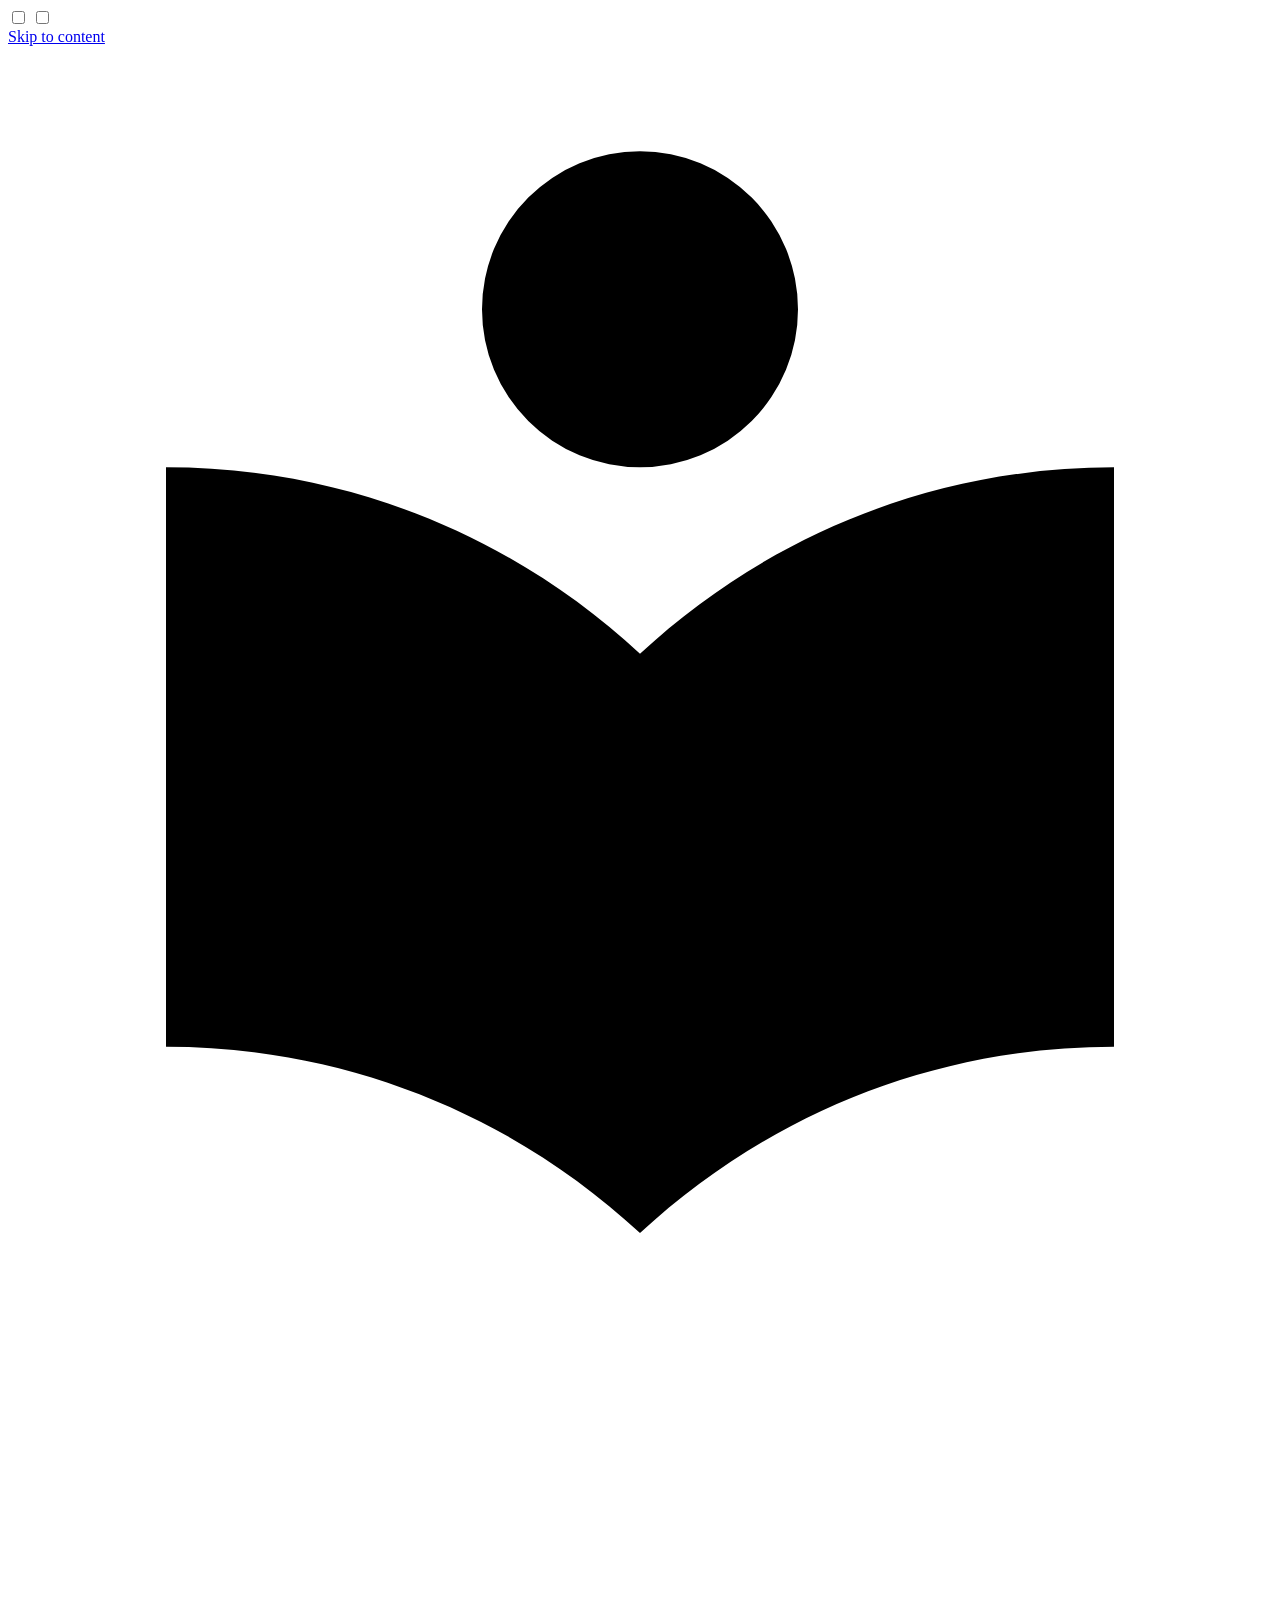
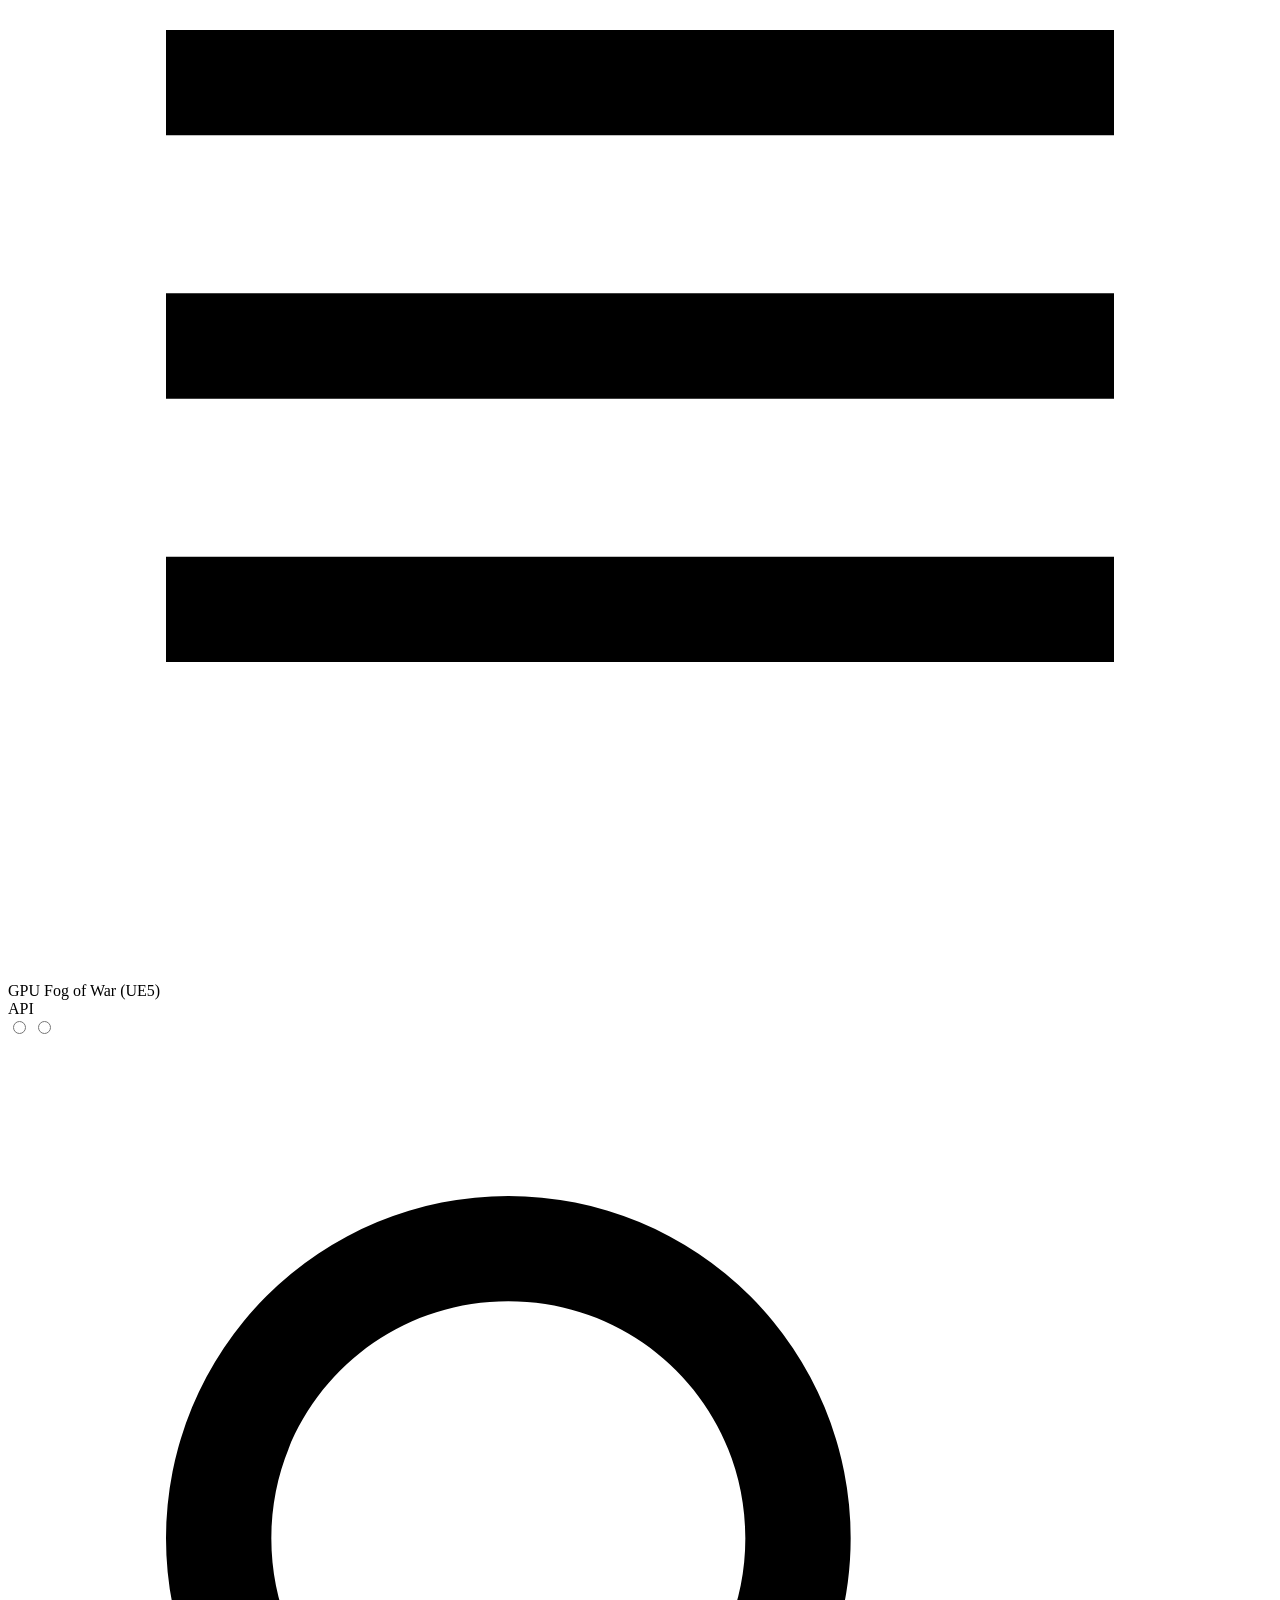
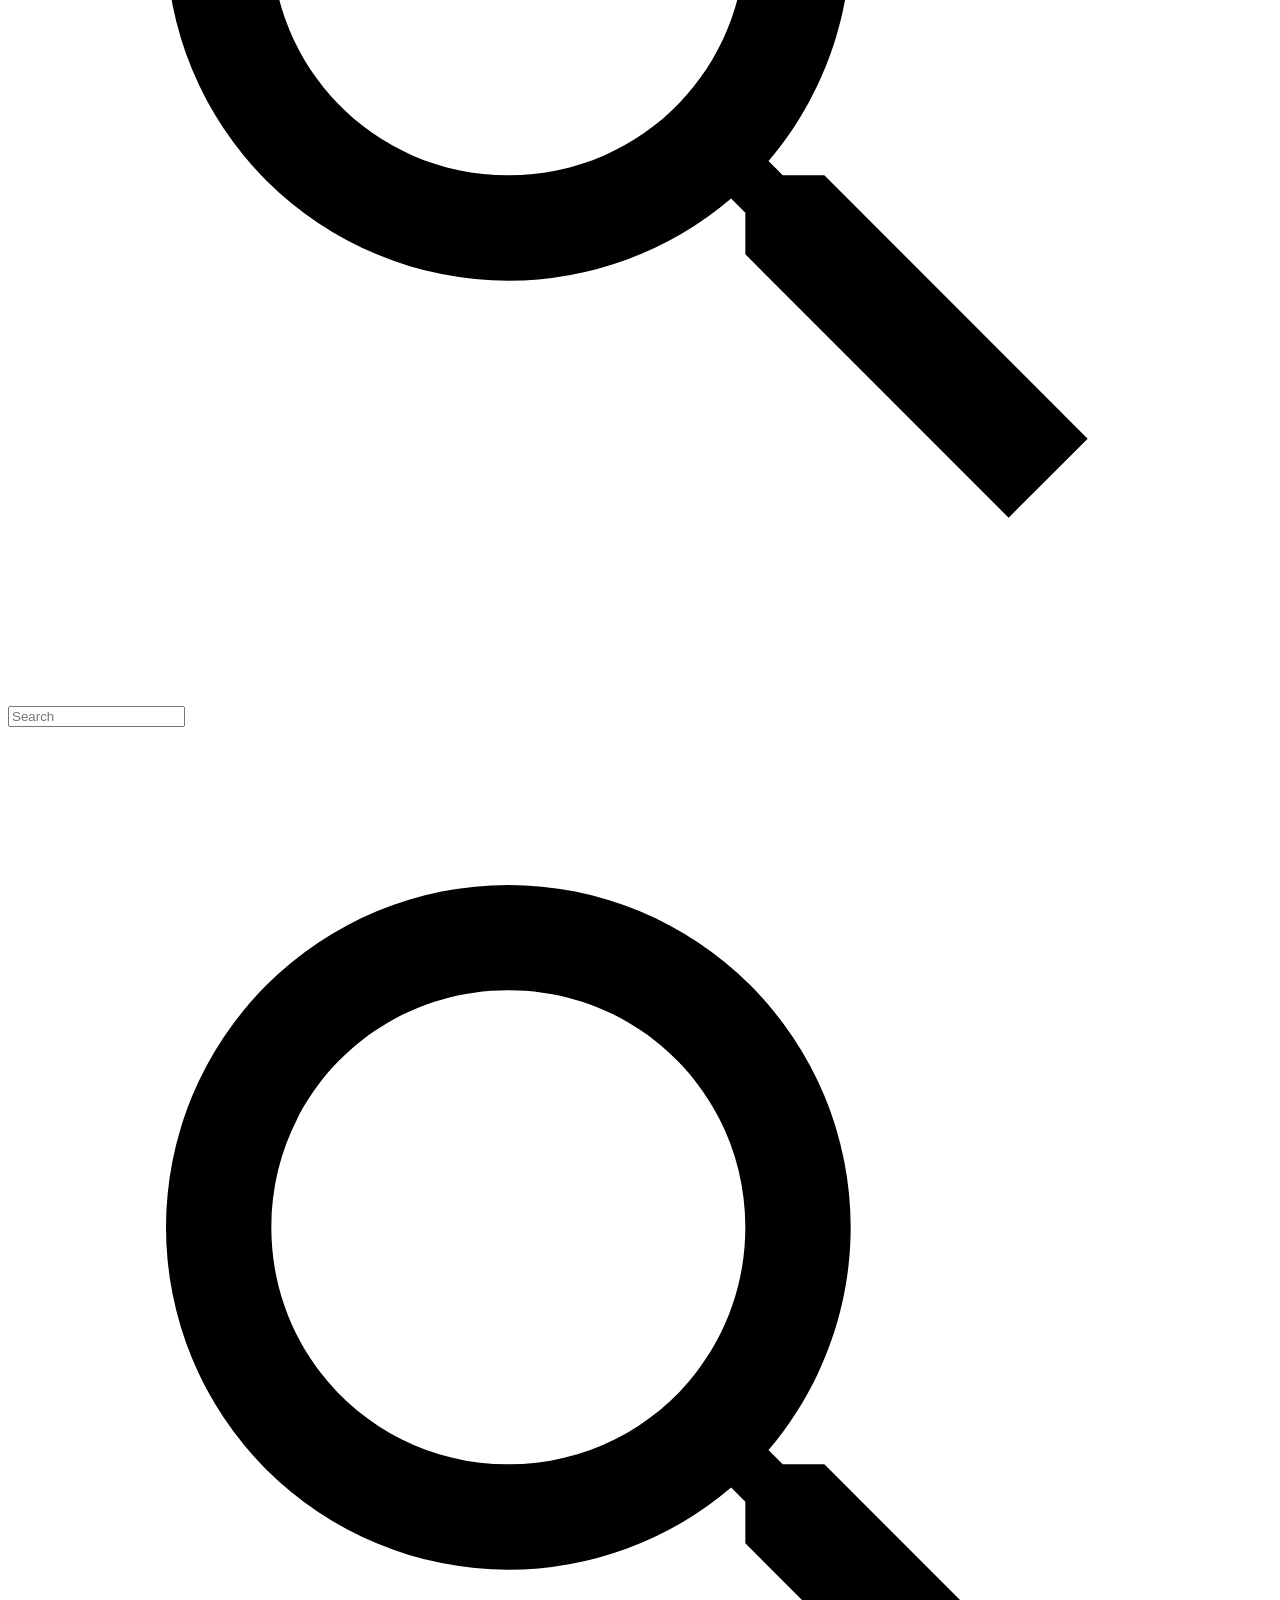
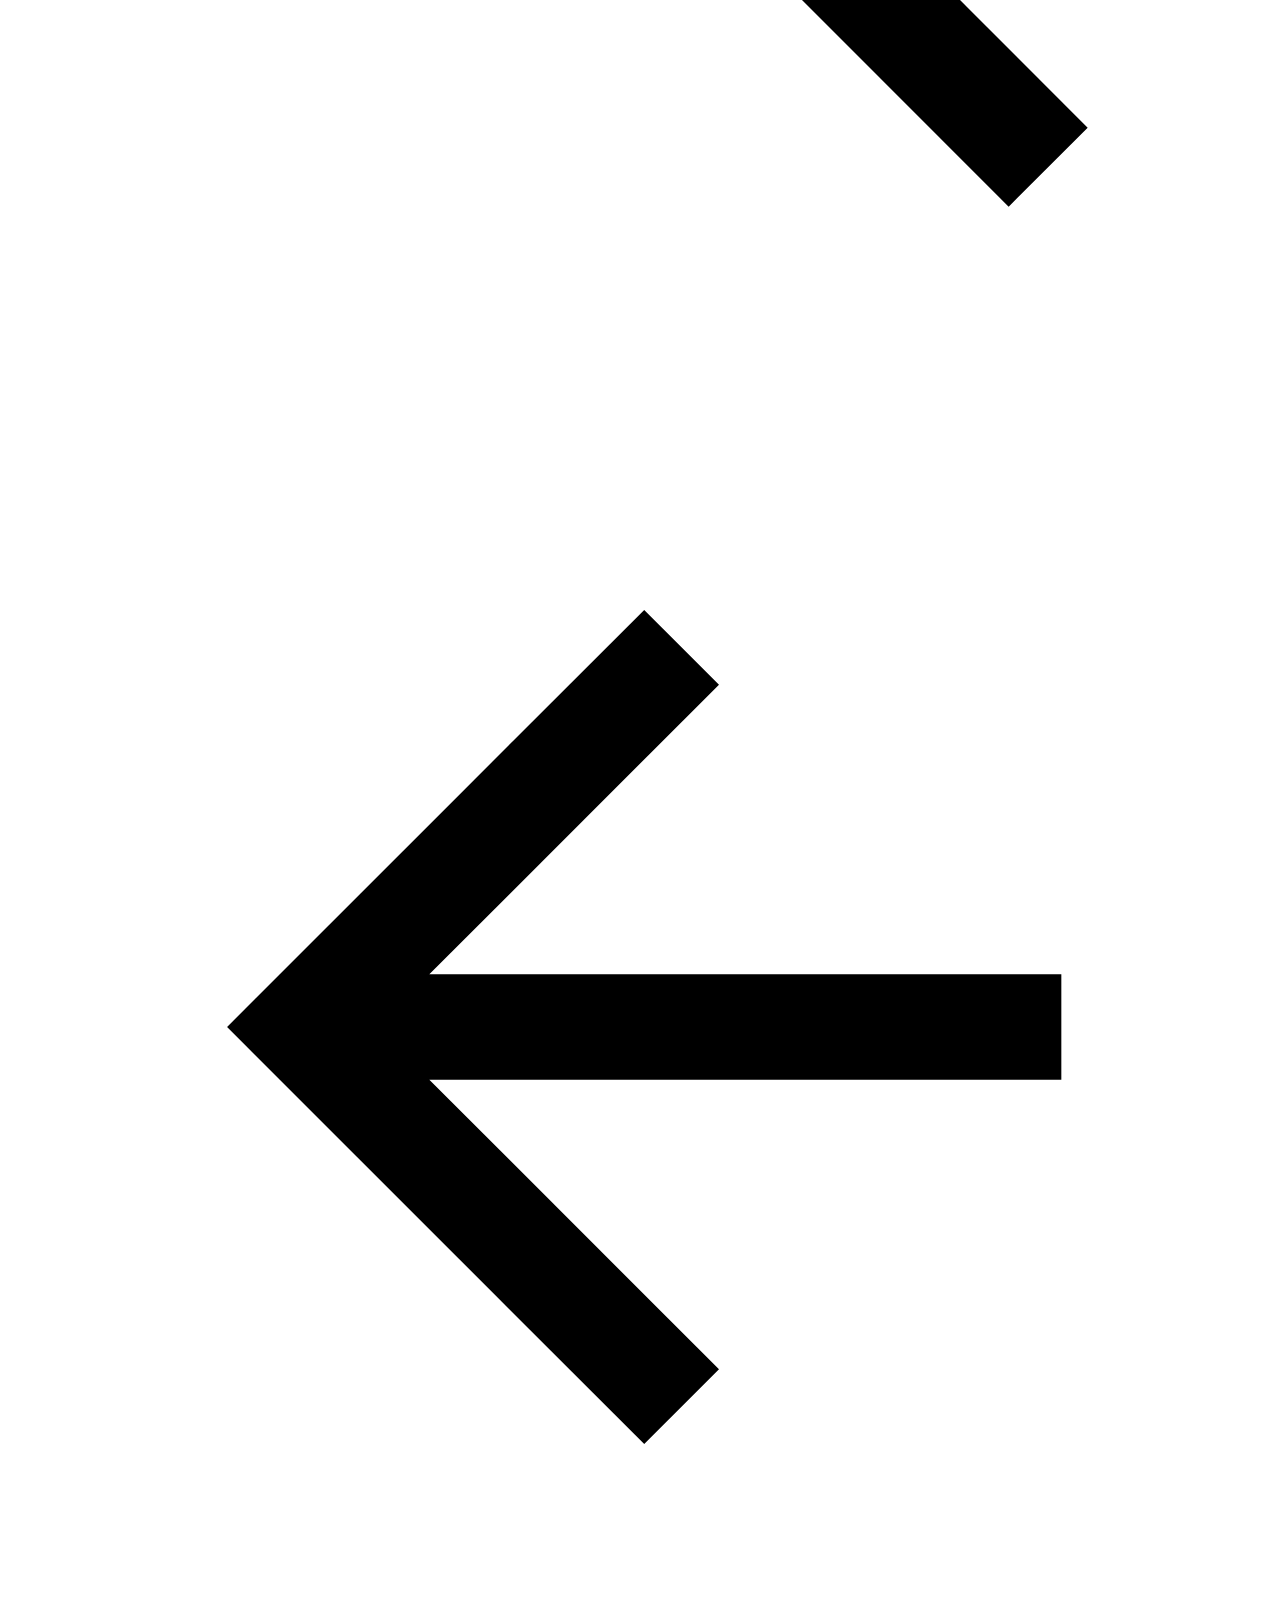
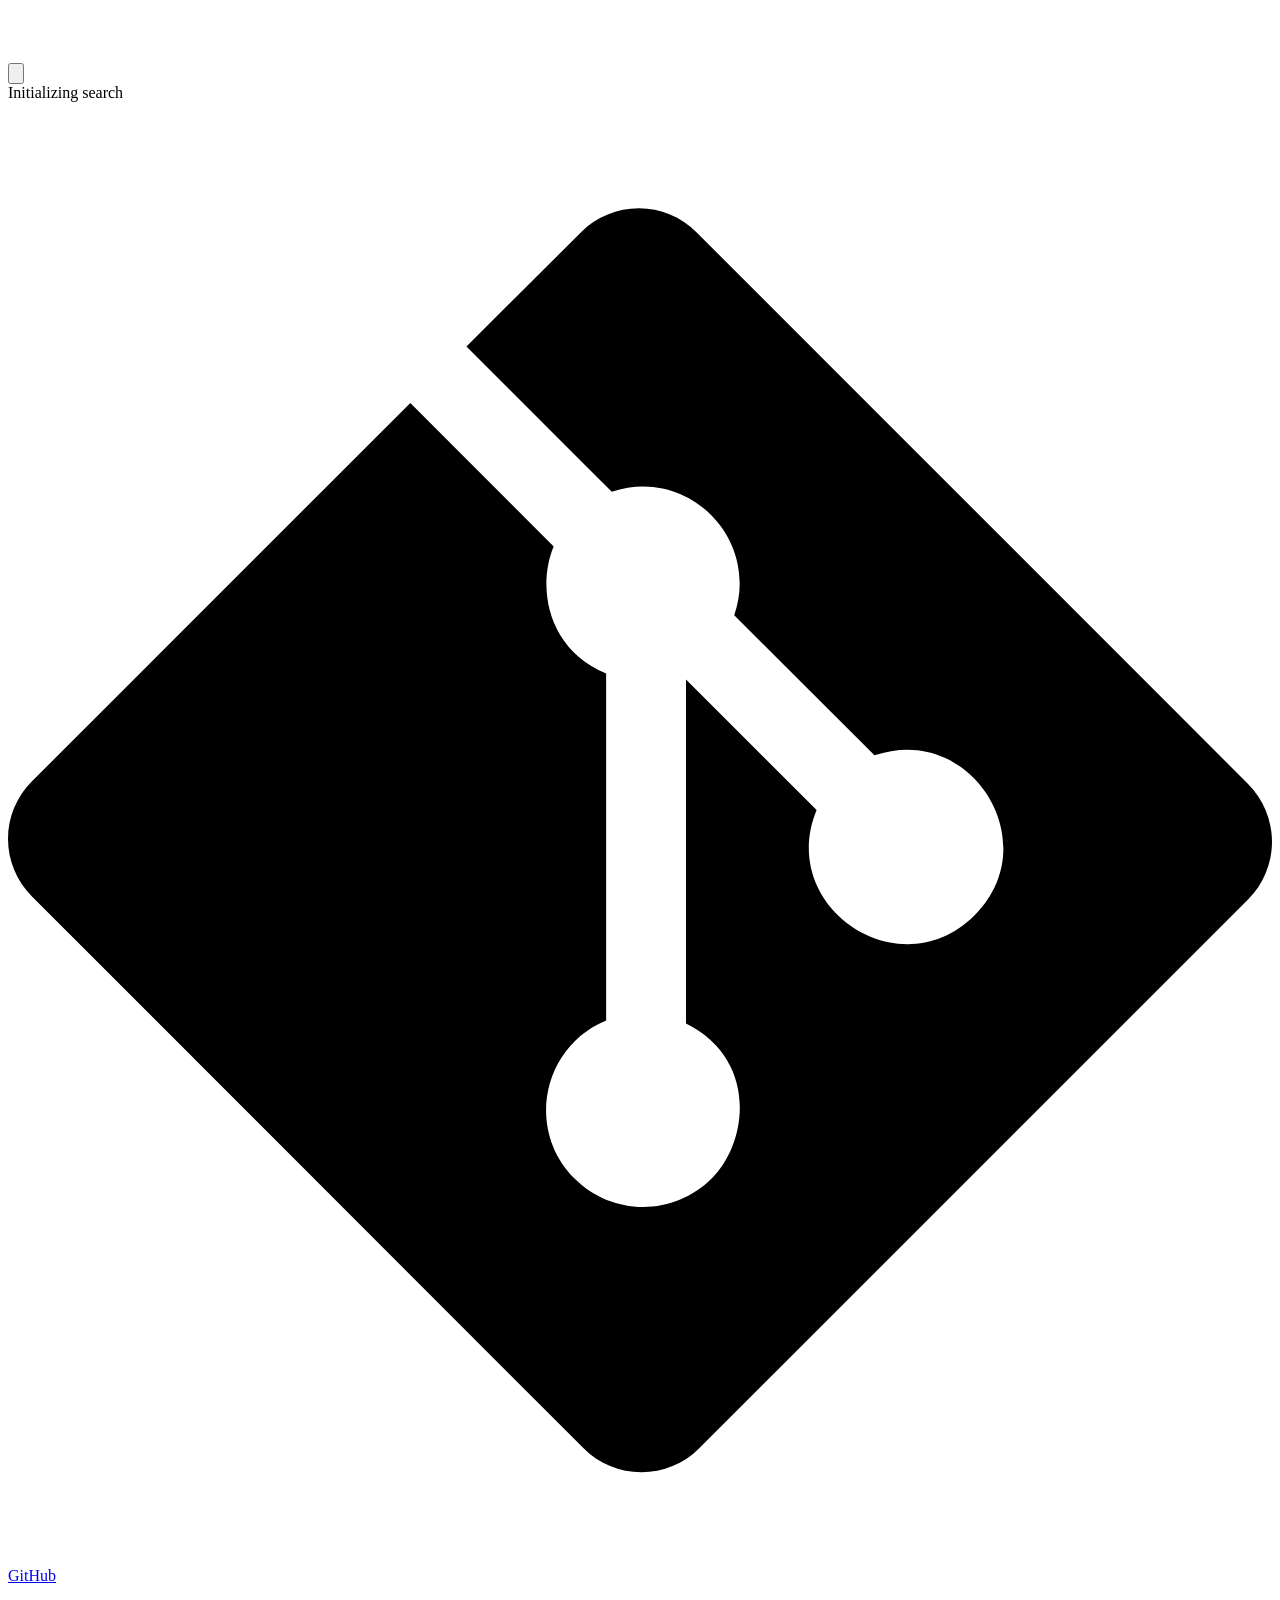
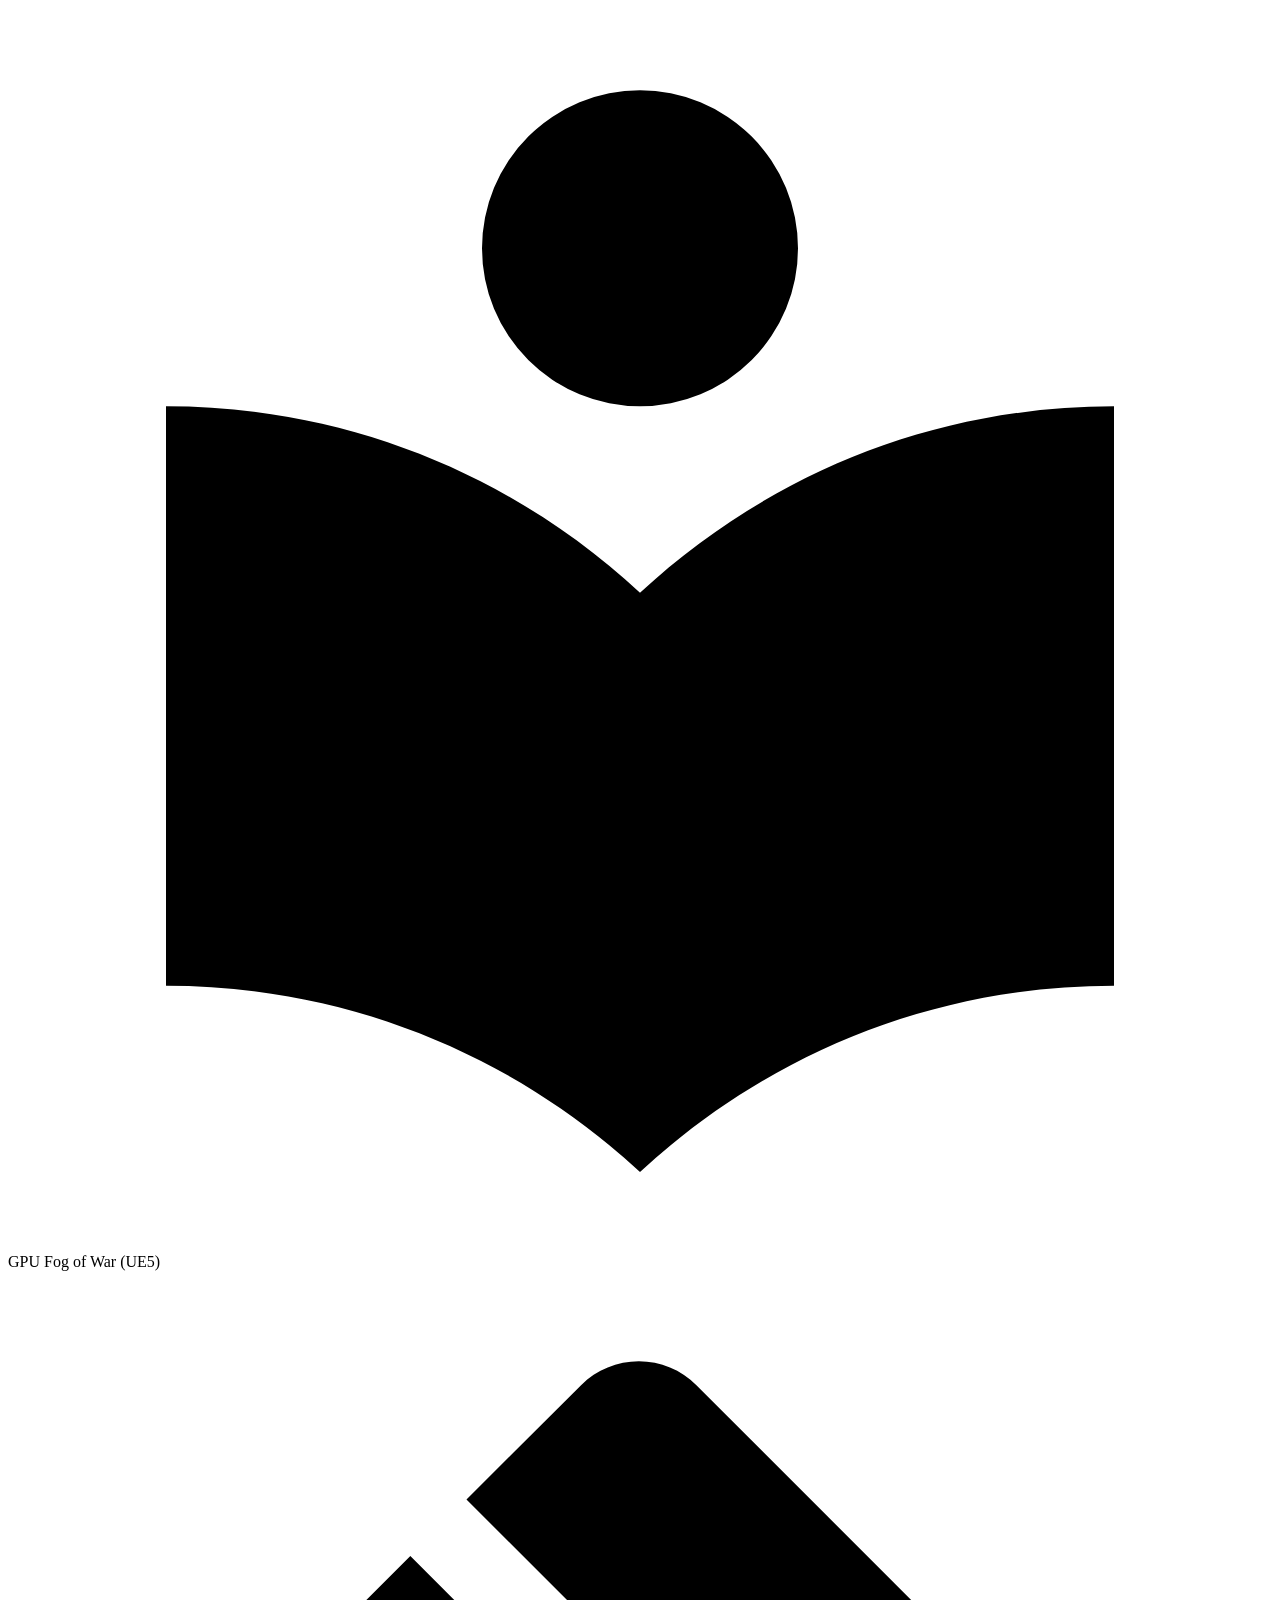
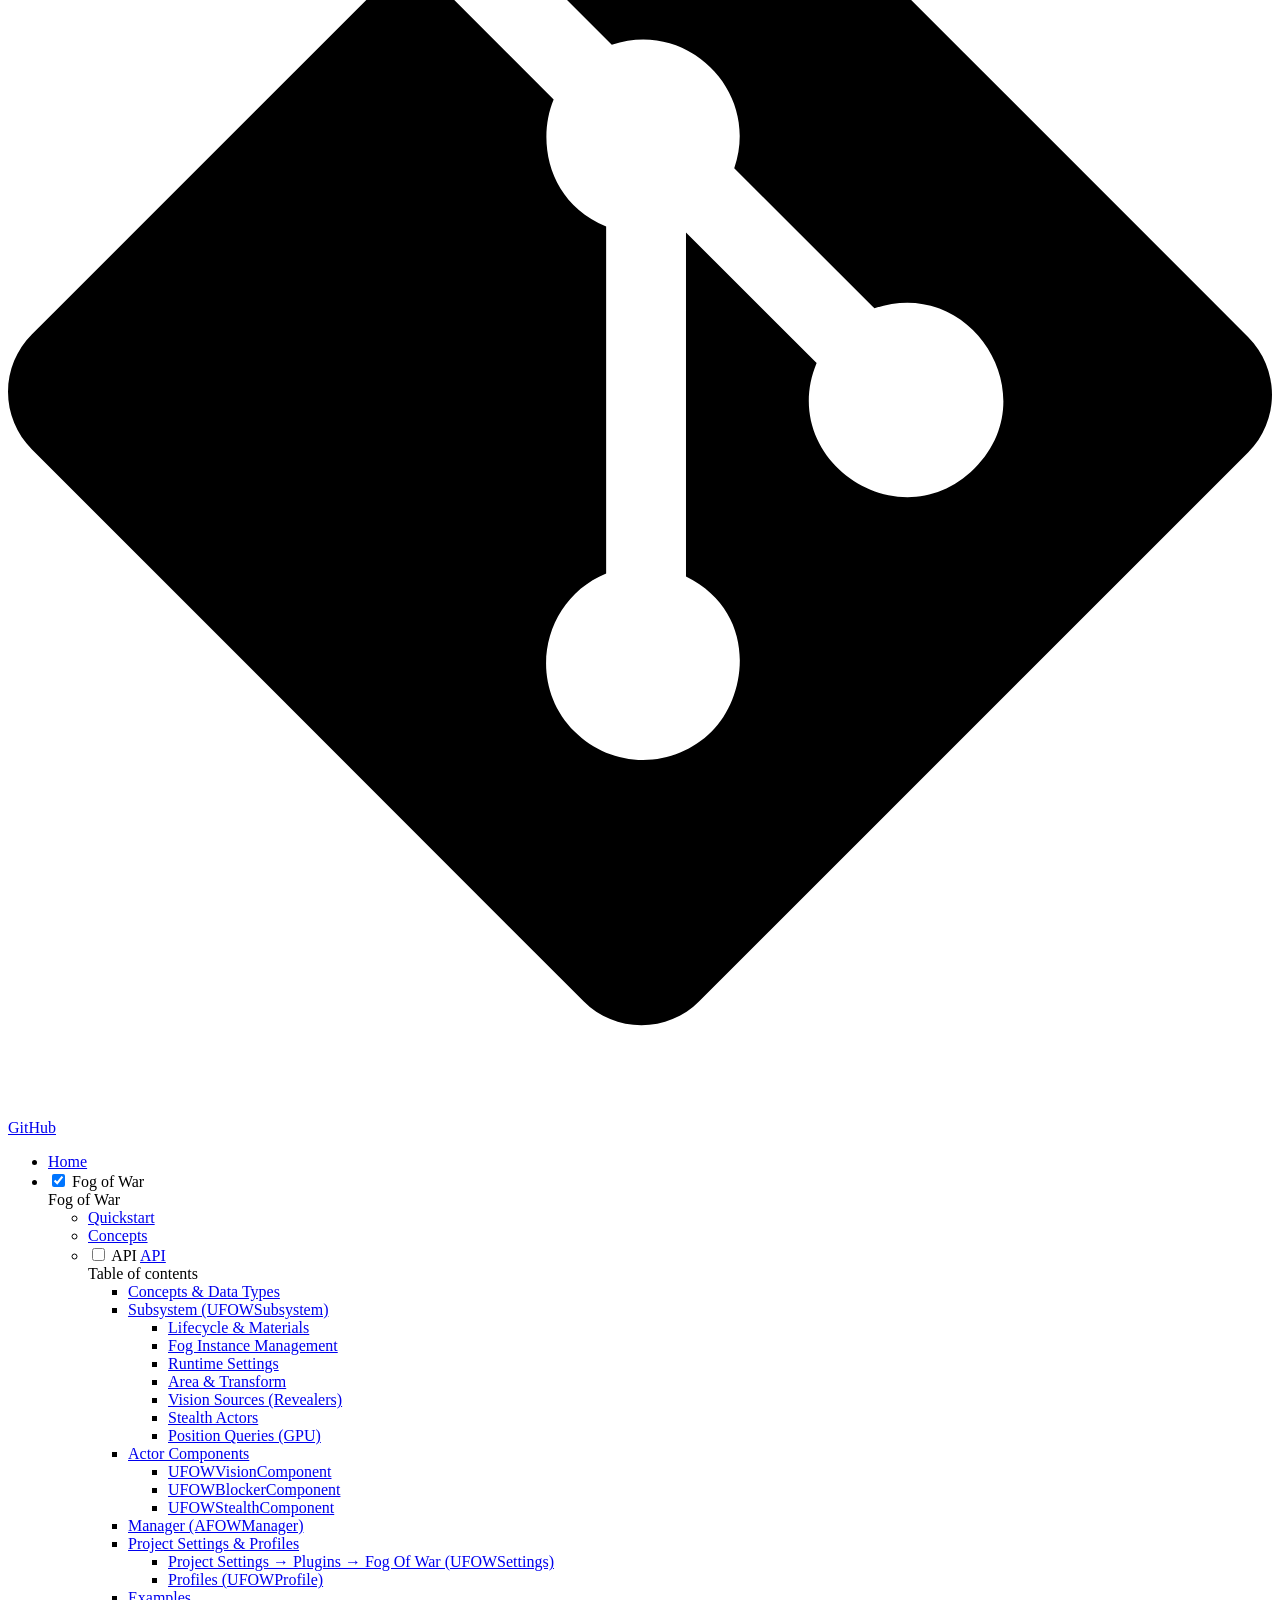
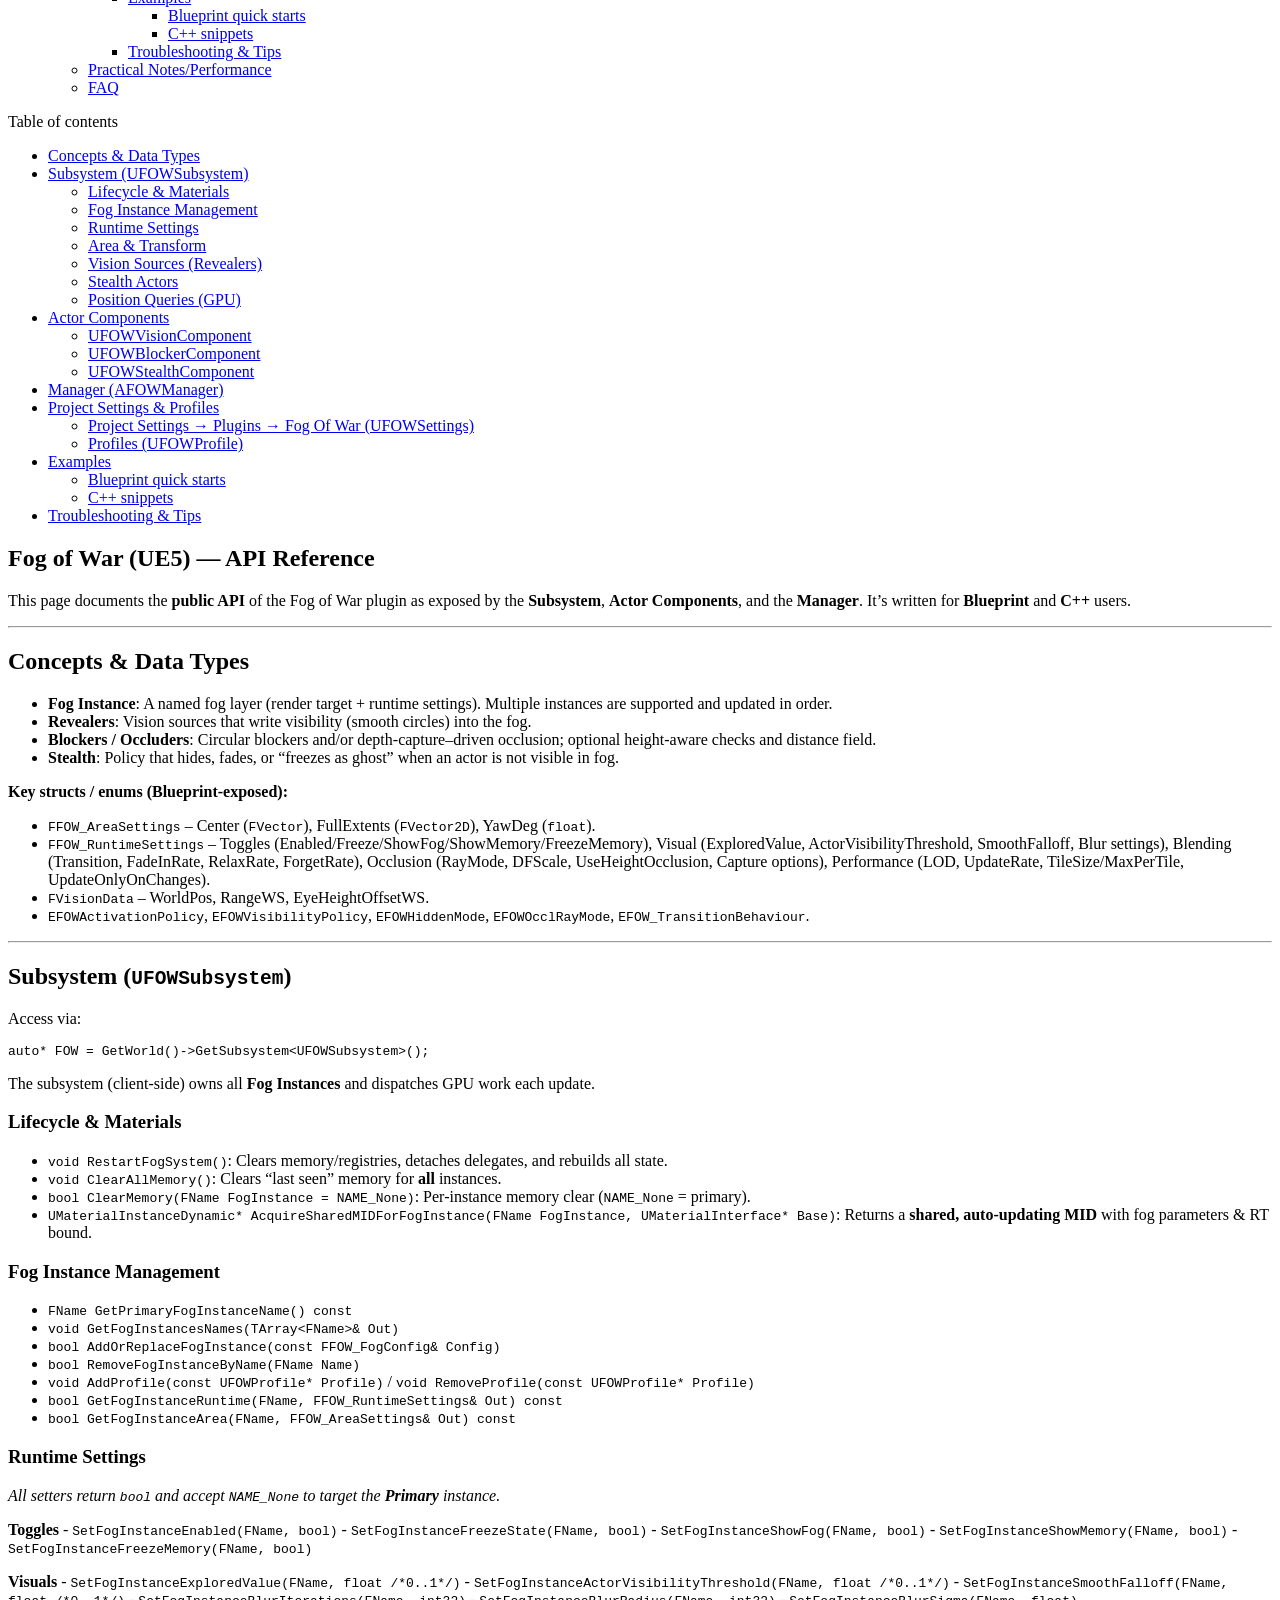
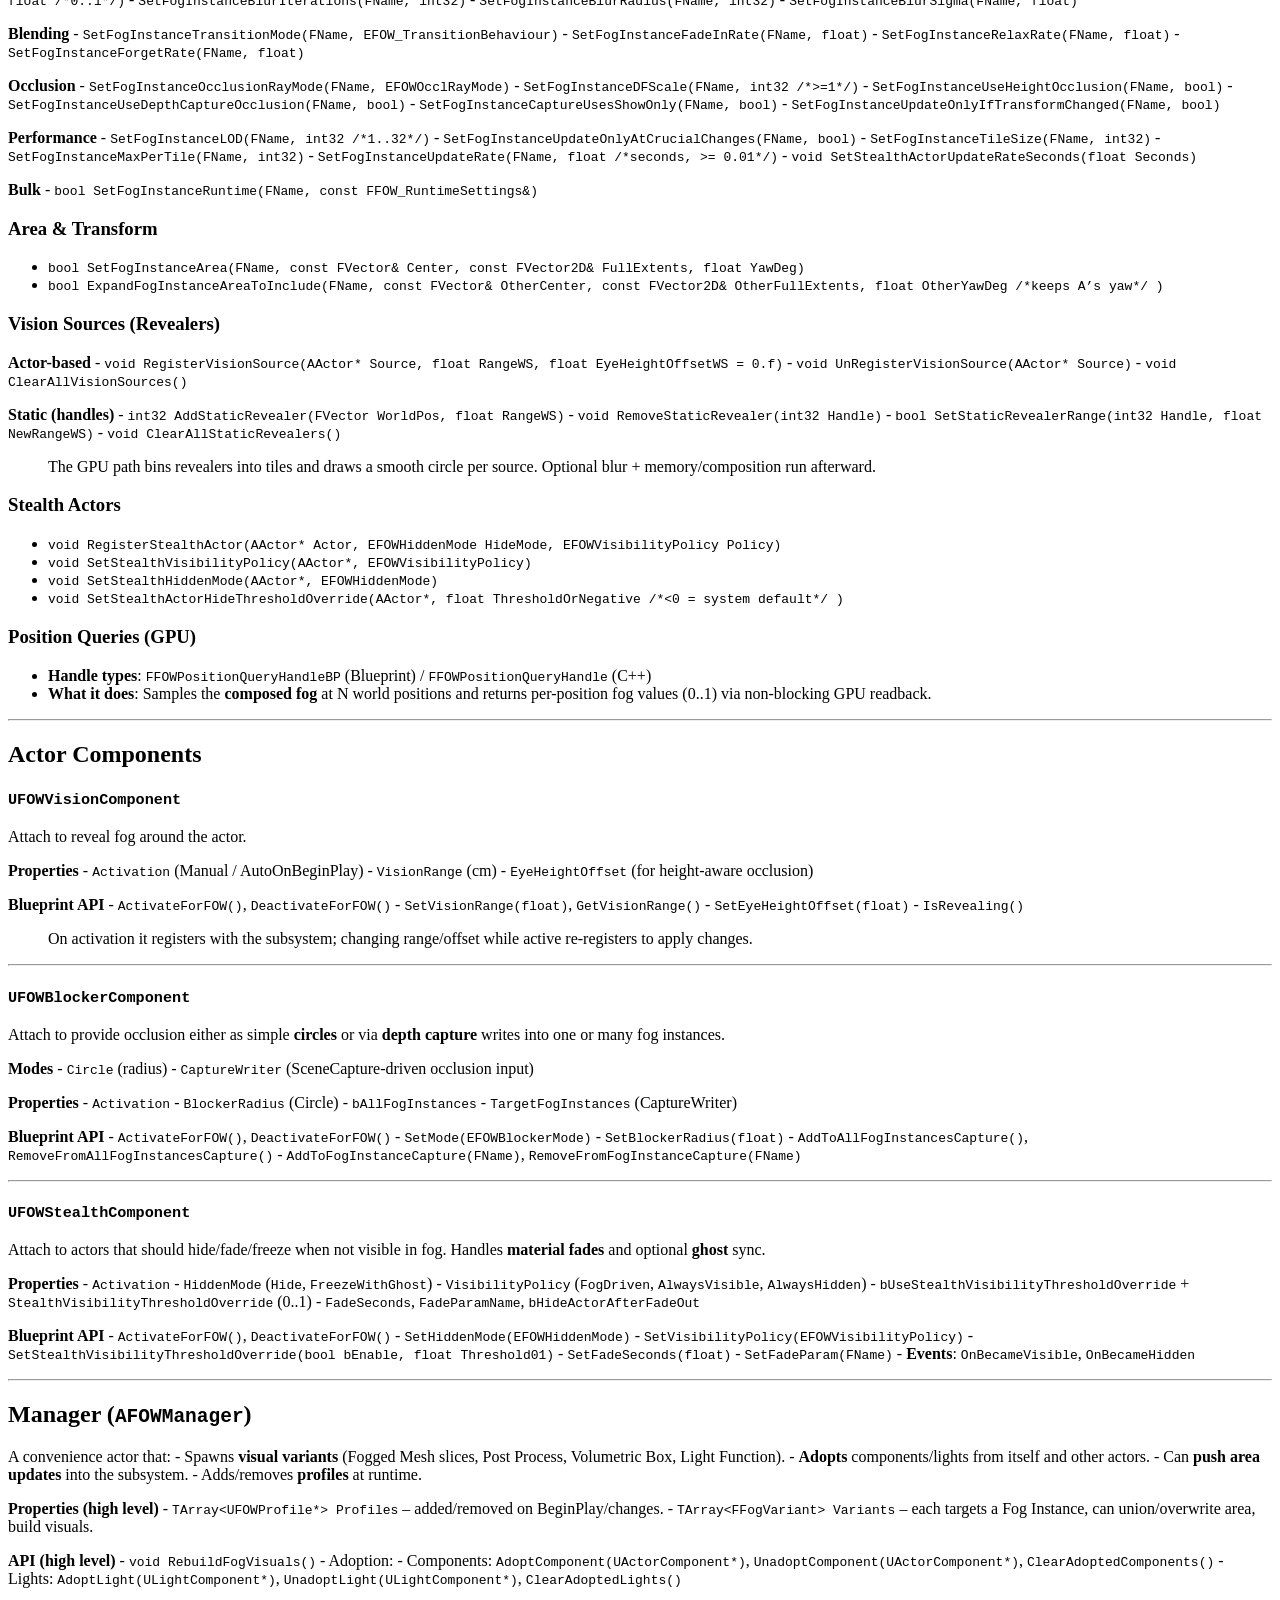
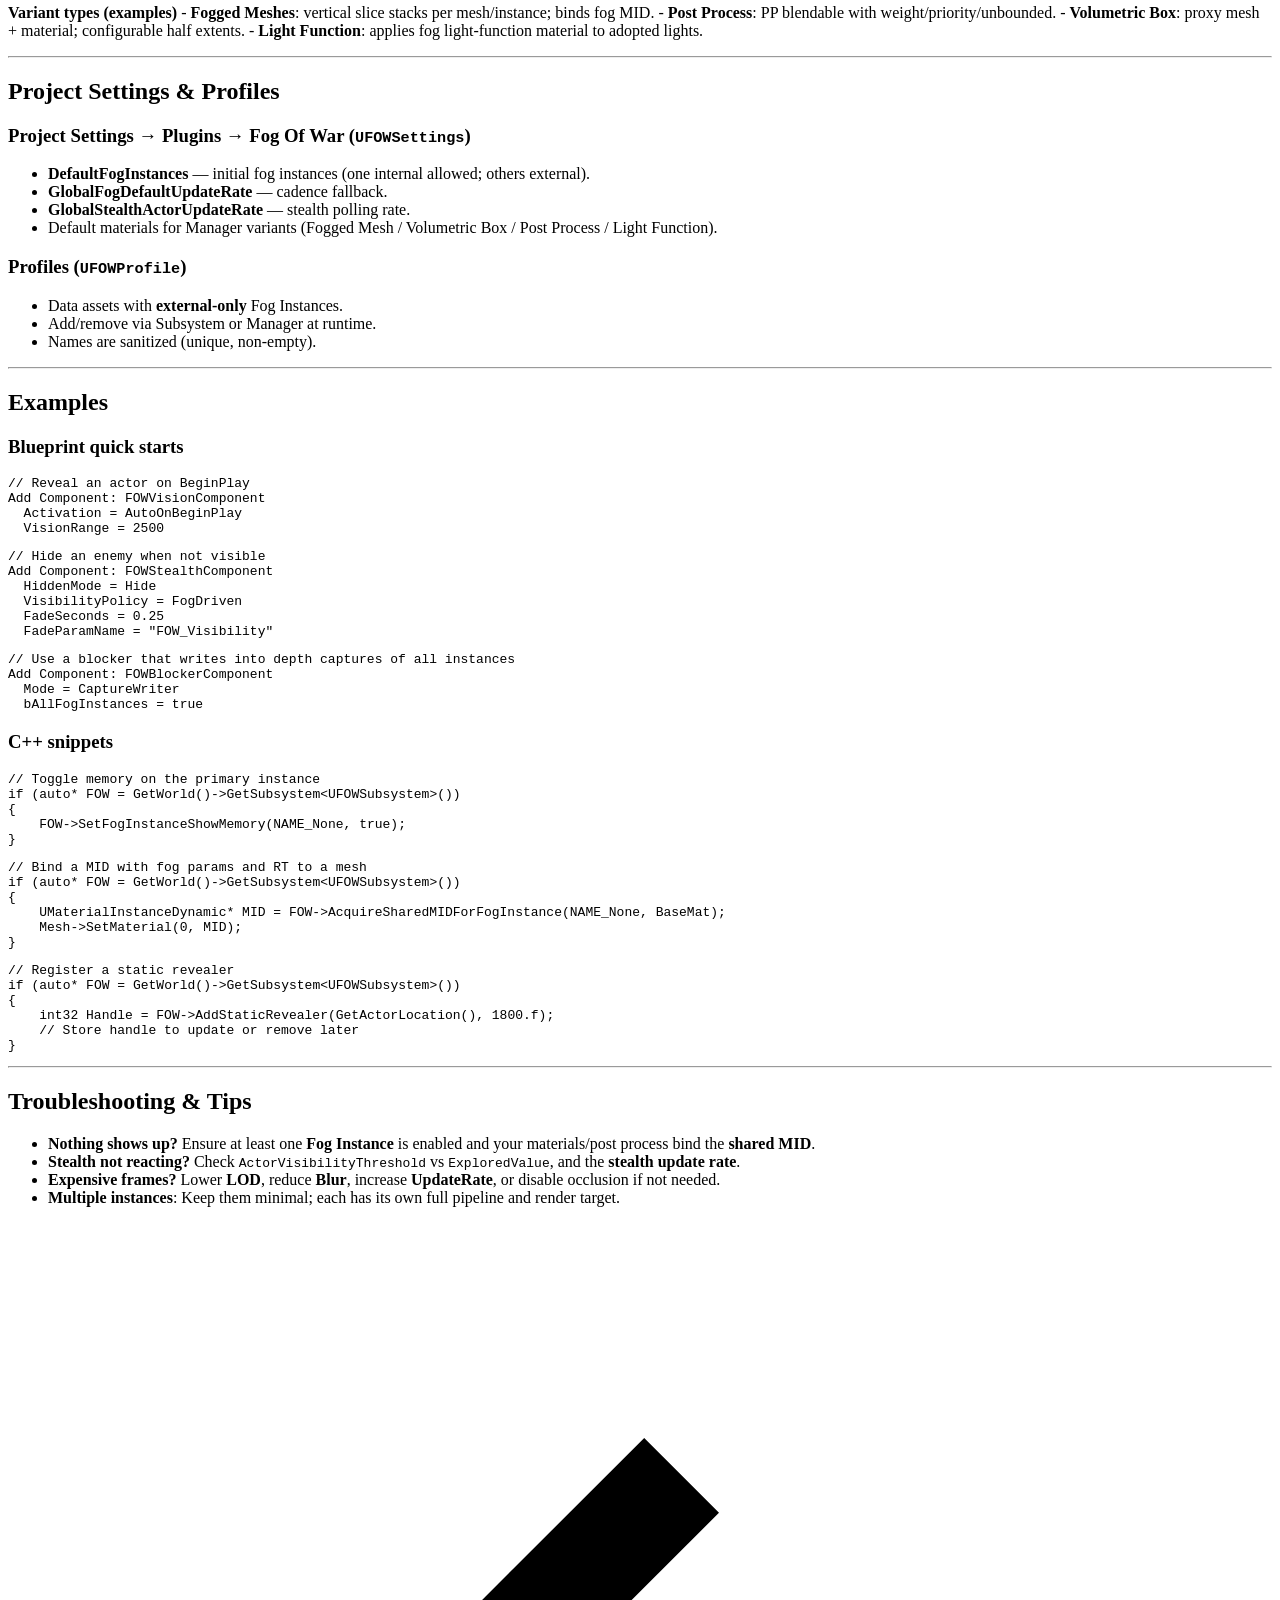
==== fog-of-war/api/index.html @ 131f1f91 "Deployed 2fbad5f with MkDocs version: 1.6.1" ====
<!DOCTYPE html><html lang=en class=no-js><head><meta charset=utf-8><meta name=viewport content="width=device-width,initial-scale=1"><link href=https://sepopel.github.io/fog-of-war/api/ rel=canonical><link href=../concepts/ rel=prev><link href=../performance/ rel=next><link rel=icon href=../../assets/images/favicon.png><meta name=generator content="mkdocs-1.6.1, mkdocs-material-9.6.22"><title>API - GPU Fog of War (UE5)</title><link rel=stylesheet href=../../assets/stylesheets/main.84d31ad4.min.css><link rel=stylesheet href=../../assets/stylesheets/palette.06af60db.min.css><link rel=preconnect href=https://fonts.gstatic.com crossorigin><link rel=stylesheet href="https://fonts.googleapis.com/css?family=Roboto:300,300i,400,400i,700,700i%7CRoboto+Mono:400,400i,700,700i&display=fallback"><style>:root{--md-text-font:"Roboto";--md-code-font:"Roboto Mono"}</style><link rel=stylesheet href=../../styles/badges.css><script>__md_scope=new URL("../..",location),__md_hash=e=>[...e].reduce(((e,_)=>(e<<5)-e+_.charCodeAt(0)),0),__md_get=(e,_=localStorage,t=__md_scope)=>JSON.parse(_.getItem(t.pathname+"."+e)),__md_set=(e,_,t=localStorage,a=__md_scope)=>{try{t.setItem(a.pathname+"."+e,JSON.stringify(_))}catch(e){}}</script><link href=../../assets/stylesheets/glightbox.min.css rel=stylesheet><script src=../../assets/javascripts/glightbox.min.js></script><style id=glightbox-style>
            html.glightbox-open { overflow: initial; height: 100%; }
            .gslide-title { margin-top: 0px; user-select: text; }
            .gslide-desc { color: #666; user-select: text; }
            .gslide-image img { background: white; }
            .gscrollbar-fixer { padding-right: 15px; }
            .gdesc-inner { font-size: 0.75rem; }
            body[data-md-color-scheme="slate"] .gdesc-inner { background: var(--md-default-bg-color); }
            body[data-md-color-scheme="slate"] .gslide-title { color: var(--md-default-fg-color); }
            body[data-md-color-scheme="slate"] .gslide-desc { color: var(--md-default-fg-color); }
        </style></head> <body dir=ltr data-md-color-scheme=slate data-md-color-primary=indigo data-md-color-accent=pink> <input class=md-toggle data-md-toggle=drawer type=checkbox id=__drawer autocomplete=off> <input class=md-toggle data-md-toggle=search type=checkbox id=__search autocomplete=off> <label class=md-overlay for=__drawer></label> <div data-md-component=skip> <a href=#fog-of-war-ue5-api-reference class=md-skip> Skip to content </a> </div> <div data-md-component=announce> </div> <header class="md-header md-header--shadow" data-md-component=header> <nav class="md-header__inner md-grid" aria-label=Header> <a href=../.. title="GPU Fog of War (UE5)" class="md-header__button md-logo" aria-label="GPU Fog of War (UE5)" data-md-component=logo> <svg xmlns=http://www.w3.org/2000/svg viewbox="0 0 24 24"><path d="M12 8a3 3 0 0 0 3-3 3 3 0 0 0-3-3 3 3 0 0 0-3 3 3 3 0 0 0 3 3m0 3.54C9.64 9.35 6.5 8 3 8v11c3.5 0 6.64 1.35 9 3.54 2.36-2.19 5.5-3.54 9-3.54V8c-3.5 0-6.64 1.35-9 3.54"></path></svg> </a> <label class="md-header__button md-icon" for=__drawer> <svg xmlns=http://www.w3.org/2000/svg viewbox="0 0 24 24"><path d="M3 6h18v2H3zm0 5h18v2H3zm0 5h18v2H3z"></path></svg> </label> <div class=md-header__title data-md-component=header-title> <div class=md-header__ellipsis> <div class=md-header__topic> <span class=md-ellipsis> GPU Fog of War (UE5) </span> </div> <div class=md-header__topic data-md-component=header-topic> <span class=md-ellipsis> API </span> </div> </div> </div> <form class=md-header__option data-md-component=palette> <input class=md-option data-md-color-media data-md-color-scheme=slate data-md-color-primary=indigo data-md-color-accent=pink aria-label="Switch to light mode" type=radio name=__palette id=__palette_0> <label class="md-header__button md-icon" title="Switch to light mode" for=__palette_1 hidden> <svg xmlns=http://www.w3.org/2000/svg viewbox="0 0 24 24"><path d="M12 7a5 5 0 0 1 5 5 5 5 0 0 1-5 5 5 5 0 0 1-5-5 5 5 0 0 1 5-5m0 2a3 3 0 0 0-3 3 3 3 0 0 0 3 3 3 3 0 0 0 3-3 3 3 0 0 0-3-3m0-7 2.39 3.42C13.65 5.15 12.84 5 12 5s-1.65.15-2.39.42zM3.34 7l4.16-.35A7.2 7.2 0 0 0 5.94 8.5c-.44.74-.69 1.5-.83 2.29zm.02 10 1.76-3.77a7.131 7.131 0 0 0 2.38 4.14zM20.65 7l-1.77 3.79a7.02 7.02 0 0 0-2.38-4.15zm-.01 10-4.14.36c.59-.51 1.12-1.14 1.54-1.86.42-.73.69-1.5.83-2.29zM12 22l-2.41-3.44c.74.27 1.55.44 2.41.44.82 0 1.63-.17 2.37-.44z"></path></svg> </label> <input class=md-option data-md-color-media data-md-color-scheme=default data-md-color-primary=indigo data-md-color-accent=pink aria-label="Switch to dark mode" type=radio name=__palette id=__palette_1> <label class="md-header__button md-icon" title="Switch to dark mode" for=__palette_0 hidden> <svg xmlns=http://www.w3.org/2000/svg viewbox="0 0 24 24"><path d="m17.75 4.09-2.53 1.94.91 3.06-2.63-1.81-2.63 1.81.91-3.06-2.53-1.94L12.44 4l1.06-3 1.06 3zm3.5 6.91-1.64 1.25.59 1.98-1.7-1.17-1.7 1.17.59-1.98L15.75 11l2.06-.05L18.5 9l.69 1.95zm-2.28 4.95c.83-.08 1.72 1.1 1.19 1.85-.32.45-.66.87-1.08 1.27C15.17 23 8.84 23 4.94 19.07c-3.91-3.9-3.91-10.24 0-14.14.4-.4.82-.76 1.27-1.08.75-.53 1.93.36 1.85 1.19-.27 2.86.69 5.83 2.89 8.02a9.96 9.96 0 0 0 8.02 2.89m-1.64 2.02a12.08 12.08 0 0 1-7.8-3.47c-2.17-2.19-3.33-5-3.49-7.82-2.81 3.14-2.7 7.96.31 10.98 3.02 3.01 7.84 3.12 10.98.31"></path></svg> </label> </form> <script>var palette=__md_get("__palette");if(palette&&palette.color){if("(prefers-color-scheme)"===palette.color.media){var media=matchMedia("(prefers-color-scheme: light)"),input=document.querySelector(media.matches?"[data-md-color-media='(prefers-color-scheme: light)']":"[data-md-color-media='(prefers-color-scheme: dark)']");palette.color.media=input.getAttribute("data-md-color-media"),palette.color.scheme=input.getAttribute("data-md-color-scheme"),palette.color.primary=input.getAttribute("data-md-color-primary"),palette.color.accent=input.getAttribute("data-md-color-accent")}for(var[key,value]of Object.entries(palette.color))document.body.setAttribute("data-md-color-"+key,value)}</script> <label class="md-header__button md-icon" for=__search> <svg xmlns=http://www.w3.org/2000/svg viewbox="0 0 24 24"><path d="M9.5 3A6.5 6.5 0 0 1 16 9.5c0 1.61-.59 3.09-1.56 4.23l.27.27h.79l5 5-1.5 1.5-5-5v-.79l-.27-.27A6.52 6.52 0 0 1 9.5 16 6.5 6.5 0 0 1 3 9.5 6.5 6.5 0 0 1 9.5 3m0 2C7 5 5 7 5 9.5S7 14 9.5 14 14 12 14 9.5 12 5 9.5 5"></path></svg> </label> <div class=md-search data-md-component=search role=dialog> <label class=md-search__overlay for=__search></label> <div class=md-search__inner role=search> <form class=md-search__form name=search> <input type=text class=md-search__input name=query aria-label=Search placeholder=Search autocapitalize=off autocorrect=off autocomplete=off spellcheck=false data-md-component=search-query required> <label class="md-search__icon md-icon" for=__search> <svg xmlns=http://www.w3.org/2000/svg viewbox="0 0 24 24"><path d="M9.5 3A6.5 6.5 0 0 1 16 9.5c0 1.61-.59 3.09-1.56 4.23l.27.27h.79l5 5-1.5 1.5-5-5v-.79l-.27-.27A6.52 6.52 0 0 1 9.5 16 6.5 6.5 0 0 1 3 9.5 6.5 6.5 0 0 1 9.5 3m0 2C7 5 5 7 5 9.5S7 14 9.5 14 14 12 14 9.5 12 5 9.5 5"></path></svg> <svg xmlns=http://www.w3.org/2000/svg viewbox="0 0 24 24"><path d="M20 11v2H8l5.5 5.5-1.42 1.42L4.16 12l7.92-7.92L13.5 5.5 8 11z"></path></svg> </label> <nav class=md-search__options aria-label=Search> <button type=reset class="md-search__icon md-icon" title=Clear aria-label=Clear tabindex=-1> <svg xmlns=http://www.w3.org/2000/svg viewbox="0 0 24 24"><path d="M19 6.41 17.59 5 12 10.59 6.41 5 5 6.41 10.59 12 5 17.59 6.41 19 12 13.41 17.59 19 19 17.59 13.41 12z"></path></svg> </button> </nav> <div class=md-search__suggest data-md-component=search-suggest></div> </form> <div class=md-search__output> <div class=md-search__scrollwrap tabindex=0 data-md-scrollfix> <div class=md-search-result data-md-component=search-result> <div class=md-search-result__meta> Initializing search </div> <ol class=md-search-result__list role=presentation></ol> </div> </div> </div> </div> </div> <div class=md-header__source> <a href=https://github.com/sePopel/sePopel.github.io title="Go to repository" class=md-source data-md-component=source> <div class="md-source__icon md-icon"> <svg xmlns=http://www.w3.org/2000/svg viewbox="0 0 448 512"><!-- Font Awesome Free 7.1.0 by @fontawesome - https://fontawesome.com License - https://fontawesome.com/license/free (Icons: CC BY 4.0, Fonts: SIL OFL 1.1, Code: MIT License) Copyright 2025 Fonticons, Inc.--><path d="M439.6 236.1 244 40.5c-5.4-5.5-12.8-8.5-20.4-8.5s-15 3-20.4 8.4L162.5 81l51.5 51.5c27.1-9.1 52.7 16.8 43.4 43.7l49.7 49.7c34.2-11.8 61.2 31 35.5 56.7-26.5 26.5-70.2-2.9-56-37.3L240.3 199v121.9c25.3 12.5 22.3 41.8 9.1 55-6.4 6.4-15.2 10.1-24.3 10.1s-17.8-3.6-24.3-10.1c-17.6-17.6-11.1-46.9 11.2-56v-123c-20.8-8.5-24.6-30.7-18.6-45L142.6 101 8.5 235.1C3 240.6 0 247.9 0 255.5s3 15 8.5 20.4l195.6 195.7c5.4 5.4 12.7 8.4 20.4 8.4s15-3 20.4-8.4l194.7-194.7c5.4-5.4 8.4-12.8 8.4-20.4s-3-15-8.4-20.4"></path></svg> </div> <div class=md-source__repository> GitHub </div> </a> </div> </nav> </header> <div class=md-container data-md-component=container> <main class=md-main data-md-component=main> <div class="md-main__inner md-grid"> <div class="md-sidebar md-sidebar--primary" data-md-component=sidebar data-md-type=navigation> <div class=md-sidebar__scrollwrap> <div class=md-sidebar__inner> <nav class="md-nav md-nav--primary" aria-label=Navigation data-md-level=0> <label class=md-nav__title for=__drawer> <a href=../.. title="GPU Fog of War (UE5)" class="md-nav__button md-logo" aria-label="GPU Fog of War (UE5)" data-md-component=logo> <svg xmlns=http://www.w3.org/2000/svg viewbox="0 0 24 24"><path d="M12 8a3 3 0 0 0 3-3 3 3 0 0 0-3-3 3 3 0 0 0-3 3 3 3 0 0 0 3 3m0 3.54C9.64 9.35 6.5 8 3 8v11c3.5 0 6.64 1.35 9 3.54 2.36-2.19 5.5-3.54 9-3.54V8c-3.5 0-6.64 1.35-9 3.54"></path></svg> </a> GPU Fog of War (UE5) </label> <div class=md-nav__source> <a href=https://github.com/sePopel/sePopel.github.io title="Go to repository" class=md-source data-md-component=source> <div class="md-source__icon md-icon"> <svg xmlns=http://www.w3.org/2000/svg viewbox="0 0 448 512"><!-- Font Awesome Free 7.1.0 by @fontawesome - https://fontawesome.com License - https://fontawesome.com/license/free (Icons: CC BY 4.0, Fonts: SIL OFL 1.1, Code: MIT License) Copyright 2025 Fonticons, Inc.--><path d="M439.6 236.1 244 40.5c-5.4-5.5-12.8-8.5-20.4-8.5s-15 3-20.4 8.4L162.5 81l51.5 51.5c27.1-9.1 52.7 16.8 43.4 43.7l49.7 49.7c34.2-11.8 61.2 31 35.5 56.7-26.5 26.5-70.2-2.9-56-37.3L240.3 199v121.9c25.3 12.5 22.3 41.8 9.1 55-6.4 6.4-15.2 10.1-24.3 10.1s-17.8-3.6-24.3-10.1c-17.6-17.6-11.1-46.9 11.2-56v-123c-20.8-8.5-24.6-30.7-18.6-45L142.6 101 8.5 235.1C3 240.6 0 247.9 0 255.5s3 15 8.5 20.4l195.6 195.7c5.4 5.4 12.7 8.4 20.4 8.4s15-3 20.4-8.4l194.7-194.7c5.4-5.4 8.4-12.8 8.4-20.4s-3-15-8.4-20.4"></path></svg> </div> <div class=md-source__repository> GitHub </div> </a> </div> <ul class=md-nav__list data-md-scrollfix> <li class=md-nav__item> <a href=../.. class=md-nav__link> <span class=md-ellipsis> Home </span> </a> </li> <li class="md-nav__item md-nav__item--active md-nav__item--section md-nav__item--nested"> <input class="md-nav__toggle md-toggle " type=checkbox id=__nav_2 checked> <label class=md-nav__link for=__nav_2 id=__nav_2_label tabindex> <span class=md-ellipsis> Fog of War </span> <span class="md-nav__icon md-icon"></span> </label> <nav class=md-nav data-md-level=1 aria-labelledby=__nav_2_label aria-expanded=true> <label class=md-nav__title for=__nav_2> <span class="md-nav__icon md-icon"></span> Fog of War </label> <ul class=md-nav__list data-md-scrollfix> <li class=md-nav__item> <a href=../quickstart/ class=md-nav__link> <span class=md-ellipsis> Quickstart </span> </a> </li> <li class=md-nav__item> <a href=../concepts/ class=md-nav__link> <span class=md-ellipsis> Concepts </span> </a> </li> <li class="md-nav__item md-nav__item--active"> <input class="md-nav__toggle md-toggle" type=checkbox id=__toc> <label class="md-nav__link md-nav__link--active" for=__toc> <span class=md-ellipsis> API </span> <span class="md-nav__icon md-icon"></span> </label> <a href=./ class="md-nav__link md-nav__link--active"> <span class=md-ellipsis> API </span> </a> <nav class="md-nav md-nav--secondary" aria-label="Table of contents"> <label class=md-nav__title for=__toc> <span class="md-nav__icon md-icon"></span> Table of contents </label> <ul class=md-nav__list data-md-component=toc data-md-scrollfix> <li class=md-nav__item> <a href=#concepts-data-types class=md-nav__link> <span class=md-ellipsis> Concepts &amp; Data Types </span> </a> </li> <li class=md-nav__item> <a href=#subsystem-ufowsubsystem class=md-nav__link> <span class=md-ellipsis> Subsystem (UFOWSubsystem) </span> </a> <nav class=md-nav aria-label="Subsystem (UFOWSubsystem)"> <ul class=md-nav__list> <li class=md-nav__item> <a href=#lifecycle-materials class=md-nav__link> <span class=md-ellipsis> Lifecycle &amp; Materials </span> </a> </li> <li class=md-nav__item> <a href=#fog-instance-management class=md-nav__link> <span class=md-ellipsis> Fog Instance Management </span> </a> </li> <li class=md-nav__item> <a href=#runtime-settings class=md-nav__link> <span class=md-ellipsis> Runtime Settings </span> </a> </li> <li class=md-nav__item> <a href=#area-transform class=md-nav__link> <span class=md-ellipsis> Area &amp; Transform </span> </a> </li> <li class=md-nav__item> <a href=#vision-sources-revealers class=md-nav__link> <span class=md-ellipsis> Vision Sources (Revealers) </span> </a> </li> <li class=md-nav__item> <a href=#stealth-actors class=md-nav__link> <span class=md-ellipsis> Stealth Actors </span> </a> </li> <li class=md-nav__item> <a href=#position-queries-gpu class=md-nav__link> <span class=md-ellipsis> Position Queries (GPU) </span> </a> </li> </ul> </nav> </li> <li class=md-nav__item> <a href=#actor-components class=md-nav__link> <span class=md-ellipsis> Actor Components </span> </a> <nav class=md-nav aria-label="Actor Components"> <ul class=md-nav__list> <li class=md-nav__item> <a href=#ufowvisioncomponent class=md-nav__link> <span class=md-ellipsis> UFOWVisionComponent </span> </a> </li> <li class=md-nav__item> <a href=#ufowblockercomponent class=md-nav__link> <span class=md-ellipsis> UFOWBlockerComponent </span> </a> </li> <li class=md-nav__item> <a href=#ufowstealthcomponent class=md-nav__link> <span class=md-ellipsis> UFOWStealthComponent </span> </a> </li> </ul> </nav> </li> <li class=md-nav__item> <a href=#manager-afowmanager class=md-nav__link> <span class=md-ellipsis> Manager (AFOWManager) </span> </a> </li> <li class=md-nav__item> <a href=#project-settings-profiles class=md-nav__link> <span class=md-ellipsis> Project Settings &amp; Profiles </span> </a> <nav class=md-nav aria-label="Project Settings & Profiles"> <ul class=md-nav__list> <li class=md-nav__item> <a href=#project-settings-plugins-fog-of-war-ufowsettings class=md-nav__link> <span class=md-ellipsis> Project Settings → Plugins → Fog Of War (UFOWSettings) </span> </a> </li> <li class=md-nav__item> <a href=#profiles-ufowprofile class=md-nav__link> <span class=md-ellipsis> Profiles (UFOWProfile) </span> </a> </li> </ul> </nav> </li> <li class=md-nav__item> <a href=#examples class=md-nav__link> <span class=md-ellipsis> Examples </span> </a> <nav class=md-nav aria-label=Examples> <ul class=md-nav__list> <li class=md-nav__item> <a href=#blueprint-quick-starts class=md-nav__link> <span class=md-ellipsis> Blueprint quick starts </span> </a> </li> <li class=md-nav__item> <a href=#c-snippets class=md-nav__link> <span class=md-ellipsis> C++ snippets </span> </a> </li> </ul> </nav> </li> <li class=md-nav__item> <a href=#troubleshooting-tips class=md-nav__link> <span class=md-ellipsis> Troubleshooting &amp; Tips </span> </a> </li> </ul> </nav> </li> <li class=md-nav__item> <a href=../performance/ class=md-nav__link> <span class=md-ellipsis> Practical Notes/Performance </span> </a> </li> <li class=md-nav__item> <a href=../faq/ class=md-nav__link> <span class=md-ellipsis> FAQ </span> </a> </li> </ul> </nav> </li> </ul> </nav> </div> </div> </div> <div class="md-sidebar md-sidebar--secondary" data-md-component=sidebar data-md-type=toc> <div class=md-sidebar__scrollwrap> <div class=md-sidebar__inner> <nav class="md-nav md-nav--secondary" aria-label="Table of contents"> <label class=md-nav__title for=__toc> <span class="md-nav__icon md-icon"></span> Table of contents </label> <ul class=md-nav__list data-md-component=toc data-md-scrollfix> <li class=md-nav__item> <a href=#concepts-data-types class=md-nav__link> <span class=md-ellipsis> Concepts &amp; Data Types </span> </a> </li> <li class=md-nav__item> <a href=#subsystem-ufowsubsystem class=md-nav__link> <span class=md-ellipsis> Subsystem (UFOWSubsystem) </span> </a> <nav class=md-nav aria-label="Subsystem (UFOWSubsystem)"> <ul class=md-nav__list> <li class=md-nav__item> <a href=#lifecycle-materials class=md-nav__link> <span class=md-ellipsis> Lifecycle &amp; Materials </span> </a> </li> <li class=md-nav__item> <a href=#fog-instance-management class=md-nav__link> <span class=md-ellipsis> Fog Instance Management </span> </a> </li> <li class=md-nav__item> <a href=#runtime-settings class=md-nav__link> <span class=md-ellipsis> Runtime Settings </span> </a> </li> <li class=md-nav__item> <a href=#area-transform class=md-nav__link> <span class=md-ellipsis> Area &amp; Transform </span> </a> </li> <li class=md-nav__item> <a href=#vision-sources-revealers class=md-nav__link> <span class=md-ellipsis> Vision Sources (Revealers) </span> </a> </li> <li class=md-nav__item> <a href=#stealth-actors class=md-nav__link> <span class=md-ellipsis> Stealth Actors </span> </a> </li> <li class=md-nav__item> <a href=#position-queries-gpu class=md-nav__link> <span class=md-ellipsis> Position Queries (GPU) </span> </a> </li> </ul> </nav> </li> <li class=md-nav__item> <a href=#actor-components class=md-nav__link> <span class=md-ellipsis> Actor Components </span> </a> <nav class=md-nav aria-label="Actor Components"> <ul class=md-nav__list> <li class=md-nav__item> <a href=#ufowvisioncomponent class=md-nav__link> <span class=md-ellipsis> UFOWVisionComponent </span> </a> </li> <li class=md-nav__item> <a href=#ufowblockercomponent class=md-nav__link> <span class=md-ellipsis> UFOWBlockerComponent </span> </a> </li> <li class=md-nav__item> <a href=#ufowstealthcomponent class=md-nav__link> <span class=md-ellipsis> UFOWStealthComponent </span> </a> </li> </ul> </nav> </li> <li class=md-nav__item> <a href=#manager-afowmanager class=md-nav__link> <span class=md-ellipsis> Manager (AFOWManager) </span> </a> </li> <li class=md-nav__item> <a href=#project-settings-profiles class=md-nav__link> <span class=md-ellipsis> Project Settings &amp; Profiles </span> </a> <nav class=md-nav aria-label="Project Settings & Profiles"> <ul class=md-nav__list> <li class=md-nav__item> <a href=#project-settings-plugins-fog-of-war-ufowsettings class=md-nav__link> <span class=md-ellipsis> Project Settings → Plugins → Fog Of War (UFOWSettings) </span> </a> </li> <li class=md-nav__item> <a href=#profiles-ufowprofile class=md-nav__link> <span class=md-ellipsis> Profiles (UFOWProfile) </span> </a> </li> </ul> </nav> </li> <li class=md-nav__item> <a href=#examples class=md-nav__link> <span class=md-ellipsis> Examples </span> </a> <nav class=md-nav aria-label=Examples> <ul class=md-nav__list> <li class=md-nav__item> <a href=#blueprint-quick-starts class=md-nav__link> <span class=md-ellipsis> Blueprint quick starts </span> </a> </li> <li class=md-nav__item> <a href=#c-snippets class=md-nav__link> <span class=md-ellipsis> C++ snippets </span> </a> </li> </ul> </nav> </li> <li class=md-nav__item> <a href=#troubleshooting-tips class=md-nav__link> <span class=md-ellipsis> Troubleshooting &amp; Tips </span> </a> </li> </ul> </nav> </div> </div> </div> <div class=md-content data-md-component=content> <article class="md-content__inner md-typeset"> <h1 id=fog-of-war-ue5-api-reference>Fog of War (UE5) — API Reference</h1> <p>This page documents the <strong>public API</strong> of the Fog of War plugin as exposed by the <strong>Subsystem</strong>, <strong>Actor Components</strong>, and the <strong>Manager</strong>. It’s written for <strong>Blueprint</strong> and <strong>C++</strong> users. </p> <hr> <h2 id=concepts-data-types>Concepts &amp; Data Types</h2> <ul> <li><strong>Fog Instance</strong>: A named fog layer (render target + runtime settings). Multiple instances are supported and updated in order.</li> <li><strong>Revealers</strong>: Vision sources that write visibility (smooth circles) into the fog.</li> <li><strong>Blockers / Occluders</strong>: Circular blockers and/or depth-capture–driven occlusion; optional height-aware checks and distance field.</li> <li><strong>Stealth</strong>: Policy that hides, fades, or “freezes as ghost” when an actor is not visible in fog.</li> </ul> <p><strong>Key structs / enums (Blueprint-exposed):</strong></p> <ul> <li><code>FFOW_AreaSettings</code> – Center (<code>FVector</code>), FullExtents (<code>FVector2D</code>), YawDeg (<code>float</code>).</li> <li><code>FFOW_RuntimeSettings</code> – Toggles (Enabled/Freeze/ShowFog/ShowMemory/FreezeMemory), Visual (ExploredValue, ActorVisibilityThreshold, SmoothFalloff, Blur settings), Blending (Transition, FadeInRate, RelaxRate, ForgetRate), Occlusion (RayMode, DFScale, UseHeightOcclusion, Capture options), Performance (LOD, UpdateRate, TileSize/MaxPerTile, UpdateOnlyOnChanges).</li> <li><code>FVisionData</code> – WorldPos, RangeWS, EyeHeightOffsetWS.</li> <li><code>EFOWActivationPolicy</code>, <code>EFOWVisibilityPolicy</code>, <code>EFOWHiddenMode</code>, <code>EFOWOcclRayMode</code>, <code>EFOW_TransitionBehaviour</code>.</li> </ul> <hr> <h2 id=subsystem-ufowsubsystem>Subsystem (<code>UFOWSubsystem</code>)</h2> <p>Access via:</p> <div class=highlight><pre><span></span><code><span class=k>auto</span><span class=o>*</span><span class=w> </span><span class=n>FOW</span><span class=w> </span><span class=o>=</span><span class=w> </span><span class=n>GetWorld</span><span class=p>()</span><span class=o>-&gt;</span><span class=n>GetSubsystem</span><span class=o>&lt;</span><span class=n>UFOWSubsystem</span><span class=o>&gt;</span><span class=p>();</span>
</code></pre></div> <p>The subsystem (client-side) owns all <strong>Fog Instances</strong> and dispatches GPU work each update.</p> <h3 id=lifecycle-materials>Lifecycle &amp; Materials</h3> <ul> <li><code>void RestartFogSystem()</code>: Clears memory/registries, detaches delegates, and rebuilds all state.</li> <li><code>void ClearAllMemory()</code>: Clears “last seen” memory for <strong>all</strong> instances.</li> <li><code>bool ClearMemory(FName FogInstance = NAME_None)</code>: Per-instance memory clear (<code>NAME_None</code> = primary).</li> <li><code>UMaterialInstanceDynamic* AcquireSharedMIDForFogInstance(FName FogInstance, UMaterialInterface* Base)</code>: Returns a <strong>shared, auto-updating MID</strong> with fog parameters &amp; RT bound.</li> </ul> <h3 id=fog-instance-management>Fog Instance Management</h3> <ul> <li><code>FName GetPrimaryFogInstanceName() const</code></li> <li><code>void GetFogInstancesNames(TArray&lt;FName&gt;&amp; Out)</code></li> <li><code>bool AddOrReplaceFogInstance(const FFOW_FogConfig&amp; Config)</code></li> <li><code>bool RemoveFogInstanceByName(FName Name)</code></li> <li><code>void AddProfile(const UFOWProfile* Profile)</code> / <code>void RemoveProfile(const UFOWProfile* Profile)</code></li> <li><code>bool GetFogInstanceRuntime(FName, FFOW_RuntimeSettings&amp; Out) const</code></li> <li><code>bool GetFogInstanceArea(FName, FFOW_AreaSettings&amp; Out) const</code></li> </ul> <h3 id=runtime-settings>Runtime Settings</h3> <p><em>All setters return <code>bool</code> and accept <code>NAME_None</code> to target the <strong>Primary</strong> instance.</em></p> <p><strong>Toggles</strong> - <code>SetFogInstanceEnabled(FName, bool)</code> - <code>SetFogInstanceFreezeState(FName, bool)</code> - <code>SetFogInstanceShowFog(FName, bool)</code> - <code>SetFogInstanceShowMemory(FName, bool)</code> - <code>SetFogInstanceFreezeMemory(FName, bool)</code></p> <p><strong>Visuals</strong> - <code>SetFogInstanceExploredValue(FName, float /*0..1*/)</code> - <code>SetFogInstanceActorVisibilityThreshold(FName, float /*0..1*/)</code> - <code>SetFogInstanceSmoothFalloff(FName, float /*0..1*/)</code> - <code>SetFogInstanceBlurIterations(FName, int32)</code> - <code>SetFogInstanceBlurRadius(FName, int32)</code> - <code>SetFogInstanceBlurSigma(FName, float)</code></p> <p><strong>Blending</strong> - <code>SetFogInstanceTransitionMode(FName, EFOW_TransitionBehaviour)</code> - <code>SetFogInstanceFadeInRate(FName, float)</code> - <code>SetFogInstanceRelaxRate(FName, float)</code> - <code>SetFogInstanceForgetRate(FName, float)</code></p> <p><strong>Occlusion</strong> - <code>SetFogInstanceOcclusionRayMode(FName, EFOWOcclRayMode)</code> - <code>SetFogInstanceDFScale(FName, int32 /*&gt;=1*/)</code> - <code>SetFogInstanceUseHeightOcclusion(FName, bool)</code> - <code>SetFogInstanceUseDepthCaptureOcclusion(FName, bool)</code> - <code>SetFogInstanceCaptureUsesShowOnly(FName, bool)</code> - <code>SetFogInstanceUpdateOnlyIfTransformChanged(FName, bool)</code></p> <p><strong>Performance</strong> - <code>SetFogInstanceLOD(FName, int32 /*1..32*/)</code> - <code>SetFogInstanceUpdateOnlyAtCrucialChanges(FName, bool)</code> - <code>SetFogInstanceTileSize(FName, int32)</code> - <code>SetFogInstanceMaxPerTile(FName, int32)</code> - <code>SetFogInstanceUpdateRate(FName, float /*seconds, &gt;= 0.01*/)</code> - <code>void SetStealthActorUpdateRateSeconds(float Seconds)</code></p> <p><strong>Bulk</strong> - <code>bool SetFogInstanceRuntime(FName, const FFOW_RuntimeSettings&amp;)</code></p> <h3 id=area-transform>Area &amp; Transform</h3> <ul> <li><code>bool SetFogInstanceArea(FName, const FVector&amp; Center, const FVector2D&amp; FullExtents, float YawDeg)</code></li> <li><code>bool ExpandFogInstanceAreaToInclude(FName, const FVector&amp; OtherCenter, const FVector2D&amp; OtherFullExtents, float OtherYawDeg /*keeps A’s yaw*/ )</code></li> </ul> <h3 id=vision-sources-revealers>Vision Sources (Revealers)</h3> <p><strong>Actor-based</strong> - <code>void RegisterVisionSource(AActor* Source, float RangeWS, float EyeHeightOffsetWS = 0.f)</code> - <code>void UnRegisterVisionSource(AActor* Source)</code> - <code>void ClearAllVisionSources()</code></p> <p><strong>Static (handles)</strong> - <code>int32 AddStaticRevealer(FVector WorldPos, float RangeWS)</code> - <code>void RemoveStaticRevealer(int32 Handle)</code> - <code>bool SetStaticRevealerRange(int32 Handle, float NewRangeWS)</code> - <code>void ClearAllStaticRevealers()</code></p> <blockquote> <p>The GPU path bins revealers into tiles and draws a smooth circle per source. Optional blur + memory/composition run afterward.</p> </blockquote> <h3 id=stealth-actors>Stealth Actors</h3> <ul> <li><code>void RegisterStealthActor(AActor* Actor, EFOWHiddenMode HideMode, EFOWVisibilityPolicy Policy)</code></li> <li><code>void SetStealthVisibilityPolicy(AActor*, EFOWVisibilityPolicy)</code></li> <li><code>void SetStealthHiddenMode(AActor*, EFOWHiddenMode)</code></li> <li><code>void SetStealthActorHideThresholdOverride(AActor*, float ThresholdOrNegative /*&lt;0 = system default*/ )</code></li> </ul> <h3 id=position-queries-gpu>Position Queries (GPU)</h3> <ul> <li><strong>Handle types</strong>: <code>FFOWPositionQueryHandleBP</code> (Blueprint) / <code>FFOWPositionQueryHandle</code> (C++)</li> <li><strong>What it does</strong>: Samples the <strong>composed fog</strong> at N world positions and returns per-position fog values (0..1) via non-blocking GPU readback.</li> </ul> <hr> <h2 id=actor-components>Actor Components</h2> <h3 id=ufowvisioncomponent><code>UFOWVisionComponent</code></h3> <p>Attach to reveal fog around the actor.</p> <p><strong>Properties</strong> - <code>Activation</code> (Manual / AutoOnBeginPlay) - <code>VisionRange</code> (cm) - <code>EyeHeightOffset</code> (for height-aware occlusion)</p> <p><strong>Blueprint API</strong> - <code>ActivateForFOW()</code>, <code>DeactivateForFOW()</code> - <code>SetVisionRange(float)</code>, <code>GetVisionRange()</code> - <code>SetEyeHeightOffset(float)</code> - <code>IsRevealing()</code></p> <blockquote> <p>On activation it registers with the subsystem; changing range/offset while active re-registers to apply changes.</p> </blockquote> <hr> <h3 id=ufowblockercomponent><code>UFOWBlockerComponent</code></h3> <p>Attach to provide occlusion either as simple <strong>circles</strong> or via <strong>depth capture</strong> writes into one or many fog instances.</p> <p><strong>Modes</strong> - <code>Circle</code> (radius) - <code>CaptureWriter</code> (SceneCapture-driven occlusion input)</p> <p><strong>Properties</strong> - <code>Activation</code> - <code>BlockerRadius</code> (Circle) - <code>bAllFogInstances</code> - <code>TargetFogInstances</code> (CaptureWriter)</p> <p><strong>Blueprint API</strong> - <code>ActivateForFOW()</code>, <code>DeactivateForFOW()</code> - <code>SetMode(EFOWBlockerMode)</code> - <code>SetBlockerRadius(float)</code> - <code>AddToAllFogInstancesCapture()</code>, <code>RemoveFromAllFogInstancesCapture()</code> - <code>AddToFogInstanceCapture(FName)</code>, <code>RemoveFromFogInstanceCapture(FName)</code></p> <hr> <h3 id=ufowstealthcomponent><code>UFOWStealthComponent</code></h3> <p>Attach to actors that should hide/fade/freeze when not visible in fog. Handles <strong>material fades</strong> and optional <strong>ghost</strong> sync.</p> <p><strong>Properties</strong> - <code>Activation</code> - <code>HiddenMode</code> (<code>Hide</code>, <code>FreezeWithGhost</code>) - <code>VisibilityPolicy</code> (<code>FogDriven</code>, <code>AlwaysVisible</code>, <code>AlwaysHidden</code>) - <code>bUseStealthVisibilityThresholdOverride</code> + <code>StealthVisibilityThresholdOverride</code> (0..1) - <code>FadeSeconds</code>, <code>FadeParamName</code>, <code>bHideActorAfterFadeOut</code></p> <p><strong>Blueprint API</strong> - <code>ActivateForFOW()</code>, <code>DeactivateForFOW()</code> - <code>SetHiddenMode(EFOWHiddenMode)</code> - <code>SetVisibilityPolicy(EFOWVisibilityPolicy)</code> - <code>SetStealthVisibilityThresholdOverride(bool bEnable, float Threshold01)</code> - <code>SetFadeSeconds(float)</code> - <code>SetFadeParam(FName)</code> - <strong>Events</strong>: <code>OnBecameVisible</code>, <code>OnBecameHidden</code></p> <hr> <h2 id=manager-afowmanager>Manager (<code>AFOWManager</code>)</h2> <p>A convenience actor that: - Spawns <strong>visual variants</strong> (Fogged Mesh slices, Post Process, Volumetric Box, Light Function). - <strong>Adopts</strong> components/lights from itself and other actors. - Can <strong>push area updates</strong> into the subsystem. - Adds/removes <strong>profiles</strong> at runtime.</p> <p><strong>Properties (high level)</strong> - <code>TArray&lt;UFOWProfile*&gt; Profiles</code> – added/removed on BeginPlay/changes. - <code>TArray&lt;FFogVariant&gt; Variants</code> – each targets a Fog Instance, can union/overwrite area, build visuals.</p> <p><strong>API (high level)</strong> - <code>void RebuildFogVisuals()</code> - Adoption: - Components: <code>AdoptComponent(UActorComponent*)</code>, <code>UnadoptComponent(UActorComponent*)</code>, <code>ClearAdoptedComponents()</code> - Lights: <code>AdoptLight(ULightComponent*)</code>, <code>UnadoptLight(ULightComponent*)</code>, <code>ClearAdoptedLights()</code></p> <p><strong>Variant types (examples)</strong> - <strong>Fogged Meshes</strong>: vertical slice stacks per mesh/instance; binds fog MID. - <strong>Post Process</strong>: PP blendable with weight/priority/unbounded. - <strong>Volumetric Box</strong>: proxy mesh + material; configurable half extents. - <strong>Light Function</strong>: applies fog light-function material to adopted lights.</p> <hr> <h2 id=project-settings-profiles>Project Settings &amp; Profiles</h2> <h3 id=project-settings-plugins-fog-of-war-ufowsettings>Project Settings → Plugins → Fog Of War (<code>UFOWSettings</code>)</h3> <ul> <li><strong>DefaultFogInstances</strong> — initial fog instances (one internal allowed; others external).</li> <li><strong>GlobalFogDefaultUpdateRate</strong> — cadence fallback.</li> <li><strong>GlobalStealthActorUpdateRate</strong> — stealth polling rate.</li> <li>Default materials for Manager variants (Fogged Mesh / Volumetric Box / Post Process / Light Function).</li> </ul> <h3 id=profiles-ufowprofile>Profiles (<code>UFOWProfile</code>)</h3> <ul> <li>Data assets with <strong>external-only</strong> Fog Instances.</li> <li>Add/remove via Subsystem or Manager at runtime.</li> <li>Names are sanitized (unique, non-empty).</li> </ul> <hr> <h2 id=examples>Examples</h2> <h3 id=blueprint-quick-starts>Blueprint quick starts</h3> <div class=highlight><pre><span></span><code>// Reveal an actor on BeginPlay
Add Component: FOWVisionComponent
  Activation = AutoOnBeginPlay
  VisionRange = 2500
</code></pre></div> <div class=highlight><pre><span></span><code>// Hide an enemy when not visible
Add Component: FOWStealthComponent
  HiddenMode = Hide
  VisibilityPolicy = FogDriven
  FadeSeconds = 0.25
  FadeParamName = "FOW_Visibility"
</code></pre></div> <div class=highlight><pre><span></span><code>// Use a blocker that writes into depth captures of all instances
Add Component: FOWBlockerComponent
  Mode = CaptureWriter
  bAllFogInstances = true
</code></pre></div> <h3 id=c-snippets>C++ snippets</h3> <div class=highlight><pre><span></span><code><span class=c1>// Toggle memory on the primary instance</span>
<span class=k>if</span><span class=w> </span><span class=p>(</span><span class=k>auto</span><span class=o>*</span><span class=w> </span><span class=n>FOW</span><span class=w> </span><span class=o>=</span><span class=w> </span><span class=n>GetWorld</span><span class=p>()</span><span class=o>-&gt;</span><span class=n>GetSubsystem</span><span class=o>&lt;</span><span class=n>UFOWSubsystem</span><span class=o>&gt;</span><span class=p>())</span>
<span class=p>{</span>
<span class=w>    </span><span class=n>FOW</span><span class=o>-&gt;</span><span class=n>SetFogInstanceShowMemory</span><span class=p>(</span><span class=n>NAME_None</span><span class=p>,</span><span class=w> </span><span class=nb>true</span><span class=p>);</span>
<span class=p>}</span>
</code></pre></div> <div class=highlight><pre><span></span><code><span class=c1>// Bind a MID with fog params and RT to a mesh</span>
<span class=k>if</span><span class=w> </span><span class=p>(</span><span class=k>auto</span><span class=o>*</span><span class=w> </span><span class=n>FOW</span><span class=w> </span><span class=o>=</span><span class=w> </span><span class=n>GetWorld</span><span class=p>()</span><span class=o>-&gt;</span><span class=n>GetSubsystem</span><span class=o>&lt;</span><span class=n>UFOWSubsystem</span><span class=o>&gt;</span><span class=p>())</span>
<span class=p>{</span>
<span class=w>    </span><span class=n>UMaterialInstanceDynamic</span><span class=o>*</span><span class=w> </span><span class=n>MID</span><span class=w> </span><span class=o>=</span><span class=w> </span><span class=n>FOW</span><span class=o>-&gt;</span><span class=n>AcquireSharedMIDForFogInstance</span><span class=p>(</span><span class=n>NAME_None</span><span class=p>,</span><span class=w> </span><span class=n>BaseMat</span><span class=p>);</span>
<span class=w>    </span><span class=n>Mesh</span><span class=o>-&gt;</span><span class=n>SetMaterial</span><span class=p>(</span><span class=mi>0</span><span class=p>,</span><span class=w> </span><span class=n>MID</span><span class=p>);</span>
<span class=p>}</span>
</code></pre></div> <div class=highlight><pre><span></span><code><span class=c1>// Register a static revealer</span>
<span class=k>if</span><span class=w> </span><span class=p>(</span><span class=k>auto</span><span class=o>*</span><span class=w> </span><span class=n>FOW</span><span class=w> </span><span class=o>=</span><span class=w> </span><span class=n>GetWorld</span><span class=p>()</span><span class=o>-&gt;</span><span class=n>GetSubsystem</span><span class=o>&lt;</span><span class=n>UFOWSubsystem</span><span class=o>&gt;</span><span class=p>())</span>
<span class=p>{</span>
<span class=w>    </span><span class=n>int32</span><span class=w> </span><span class=n>Handle</span><span class=w> </span><span class=o>=</span><span class=w> </span><span class=n>FOW</span><span class=o>-&gt;</span><span class=n>AddStaticRevealer</span><span class=p>(</span><span class=n>GetActorLocation</span><span class=p>(),</span><span class=w> </span><span class=mf>1800.f</span><span class=p>);</span>
<span class=w>    </span><span class=c1>// Store handle to update or remove later</span>
<span class=p>}</span>
</code></pre></div> <hr> <h2 id=troubleshooting-tips>Troubleshooting &amp; Tips</h2> <ul> <li><strong>Nothing shows up?</strong> Ensure at least one <strong>Fog Instance</strong> is enabled and your materials/post process bind the <strong>shared MID</strong>.</li> <li><strong>Stealth not reacting?</strong> Check <code>ActorVisibilityThreshold</code> vs <code>ExploredValue</code>, and the <strong>stealth update rate</strong>.</li> <li><strong>Expensive frames?</strong> Lower <strong>LOD</strong>, reduce <strong>Blur</strong>, increase <strong>UpdateRate</strong>, or disable occlusion if not needed.</li> <li><strong>Multiple instances</strong>: Keep them minimal; each has its own full pipeline and render target.</li> </ul> </article> </div> <script>var target=document.getElementById(location.hash.slice(1));target&&target.name&&(target.checked=target.name.startsWith("__tabbed_"))</script> </div> </main> <footer class=md-footer> <nav class="md-footer__inner md-grid" aria-label=Footer> <a href=../concepts/ class="md-footer__link md-footer__link--prev" aria-label="Previous: Concepts"> <div class="md-footer__button md-icon"> <svg xmlns=http://www.w3.org/2000/svg viewbox="0 0 24 24"><path d="M20 11v2H8l5.5 5.5-1.42 1.42L4.16 12l7.92-7.92L13.5 5.5 8 11z"></path></svg> </div> <div class=md-footer__title> <span class=md-footer__direction> Previous </span> <div class=md-ellipsis> Concepts </div> </div> </a> <a href=../performance/ class="md-footer__link md-footer__link--next" aria-label="Next: Practical Notes/Performance"> <div class=md-footer__title> <span class=md-footer__direction> Next </span> <div class=md-ellipsis> Practical Notes/Performance </div> </div> <div class="md-footer__button md-icon"> <svg xmlns=http://www.w3.org/2000/svg viewbox="0 0 24 24"><path d="M4 11v2h12l-5.5 5.5 1.42 1.42L19.84 12l-7.92-7.92L10.5 5.5 16 11z"></path></svg> </div> </a> </nav> <div class="md-footer-meta md-typeset"> <div class="md-footer-meta__inner md-grid"> <div class=md-copyright> <div class=md-copyright__highlight> © {2025} Paul Torreiter </div> Made with <a href=https://squidfunk.github.io/mkdocs-material/ target=_blank rel=noopener> Material for MkDocs </a> </div> <div class=md-social> <a href=https://www.artstation.com/paultorreiter target=_blank rel=noopener title=www.artstation.com class=md-social__link> <svg xmlns=http://www.w3.org/2000/svg viewbox="0 0 512 512"><!-- Font Awesome Free 7.1.0 by @fontawesome - https://fontawesome.com License - https://fontawesome.com/license/free (Icons: CC BY 4.0, Fonts: SIL OFL 1.1, Code: MIT License) Copyright 2025 Fonticons, Inc.--><path d="m2.1 377.4 43 74.3c4.3 8.5 10.8 15.7 18.9 20.7s17.4 7.6 27 7.6h285.4l-59.2-102.6zM501.9 350 335.7 59.3c-4.4-8.2-10.9-15.1-18.9-20S299.7 32 290.4 32H202l257.3 447.6 40.7-70.5c1.9-3.2 21-29.7 2-59.1zm-226.7-45.5-115.5-200-115.5 200z"></path></svg> </a> <a href=https://www.instagram.com/powedl/ target=_blank rel=noopener title=www.instagram.com class=md-social__link> <svg xmlns=http://www.w3.org/2000/svg viewbox="0 0 448 512"><!-- Font Awesome Free 7.1.0 by @fontawesome - https://fontawesome.com License - https://fontawesome.com/license/free (Icons: CC BY 4.0, Fonts: SIL OFL 1.1, Code: MIT License) Copyright 2025 Fonticons, Inc.--><path d="M224.3 141a115 115 0 1 0-.6 230 115 115 0 1 0 .6-230m-.6 40.4a74.6 74.6 0 1 1 .6 149.2 74.6 74.6 0 1 1-.6-149.2m93.4-45.1a26.8 26.8 0 1 1 53.6 0 26.8 26.8 0 1 1-53.6 0m129.7 27.2c-1.7-35.9-9.9-67.7-36.2-93.9-26.2-26.2-58-34.4-93.9-36.2-37-2.1-147.9-2.1-184.9 0-35.8 1.7-67.6 9.9-93.9 36.1s-34.4 58-36.2 93.9c-2.1 37-2.1 147.9 0 184.9 1.7 35.9 9.9 67.7 36.2 93.9s58 34.4 93.9 36.2c37 2.1 147.9 2.1 184.9 0 35.9-1.7 67.7-9.9 93.9-36.2 26.2-26.2 34.4-58 36.2-93.9 2.1-37 2.1-147.8 0-184.8M399 388c-7.8 19.6-22.9 34.7-42.6 42.6-29.5 11.7-99.5 9-132.1 9s-102.7 2.6-132.1-9c-19.6-7.8-34.7-22.9-42.6-42.6-11.7-29.5-9-99.5-9-132.1s-2.6-102.7 9-132.1c7.8-19.6 22.9-34.7 42.6-42.6 29.5-11.7 99.5-9 132.1-9s102.7-2.6 132.1 9c19.6 7.8 34.7 22.9 42.6 42.6 11.7 29.5 9 99.5 9 132.1s2.7 102.7-9 132.1"></path></svg> </a> </div> </div> </div> </footer> </div> <div class=md-dialog data-md-component=dialog> <div class="md-dialog__inner md-typeset"></div> </div> <script id=__config type=application/json>{"base": "../..", "features": ["navigation.sections", "navigation.tracking", "content.code.copy", "navigation.footer", "search.highlight", "search.suggest"], "search": "../../assets/javascripts/workers/search.973d3a69.min.js", "tags": null, "translations": {"clipboard.copied": "Copied to clipboard", "clipboard.copy": "Copy to clipboard", "search.result.more.one": "1 more on this page", "search.result.more.other": "# more on this page", "search.result.none": "No matching documents", "search.result.one": "1 matching document", "search.result.other": "# matching documents", "search.result.placeholder": "Type to start searching", "search.result.term.missing": "Missing", "select.version": "Select version"}, "version": null}</script> <script src=../../assets/javascripts/bundle.f55a23d4.min.js></script> <script id=init-glightbox>const lightbox = GLightbox({"touchNavigation": true, "loop": false, "zoomable": true, "draggable": true, "openEffect": "zoom", "closeEffect": "zoom", "slideEffect": "slide"});
document$.subscribe(()=>{ lightbox.reload(); });
</script></body></html>
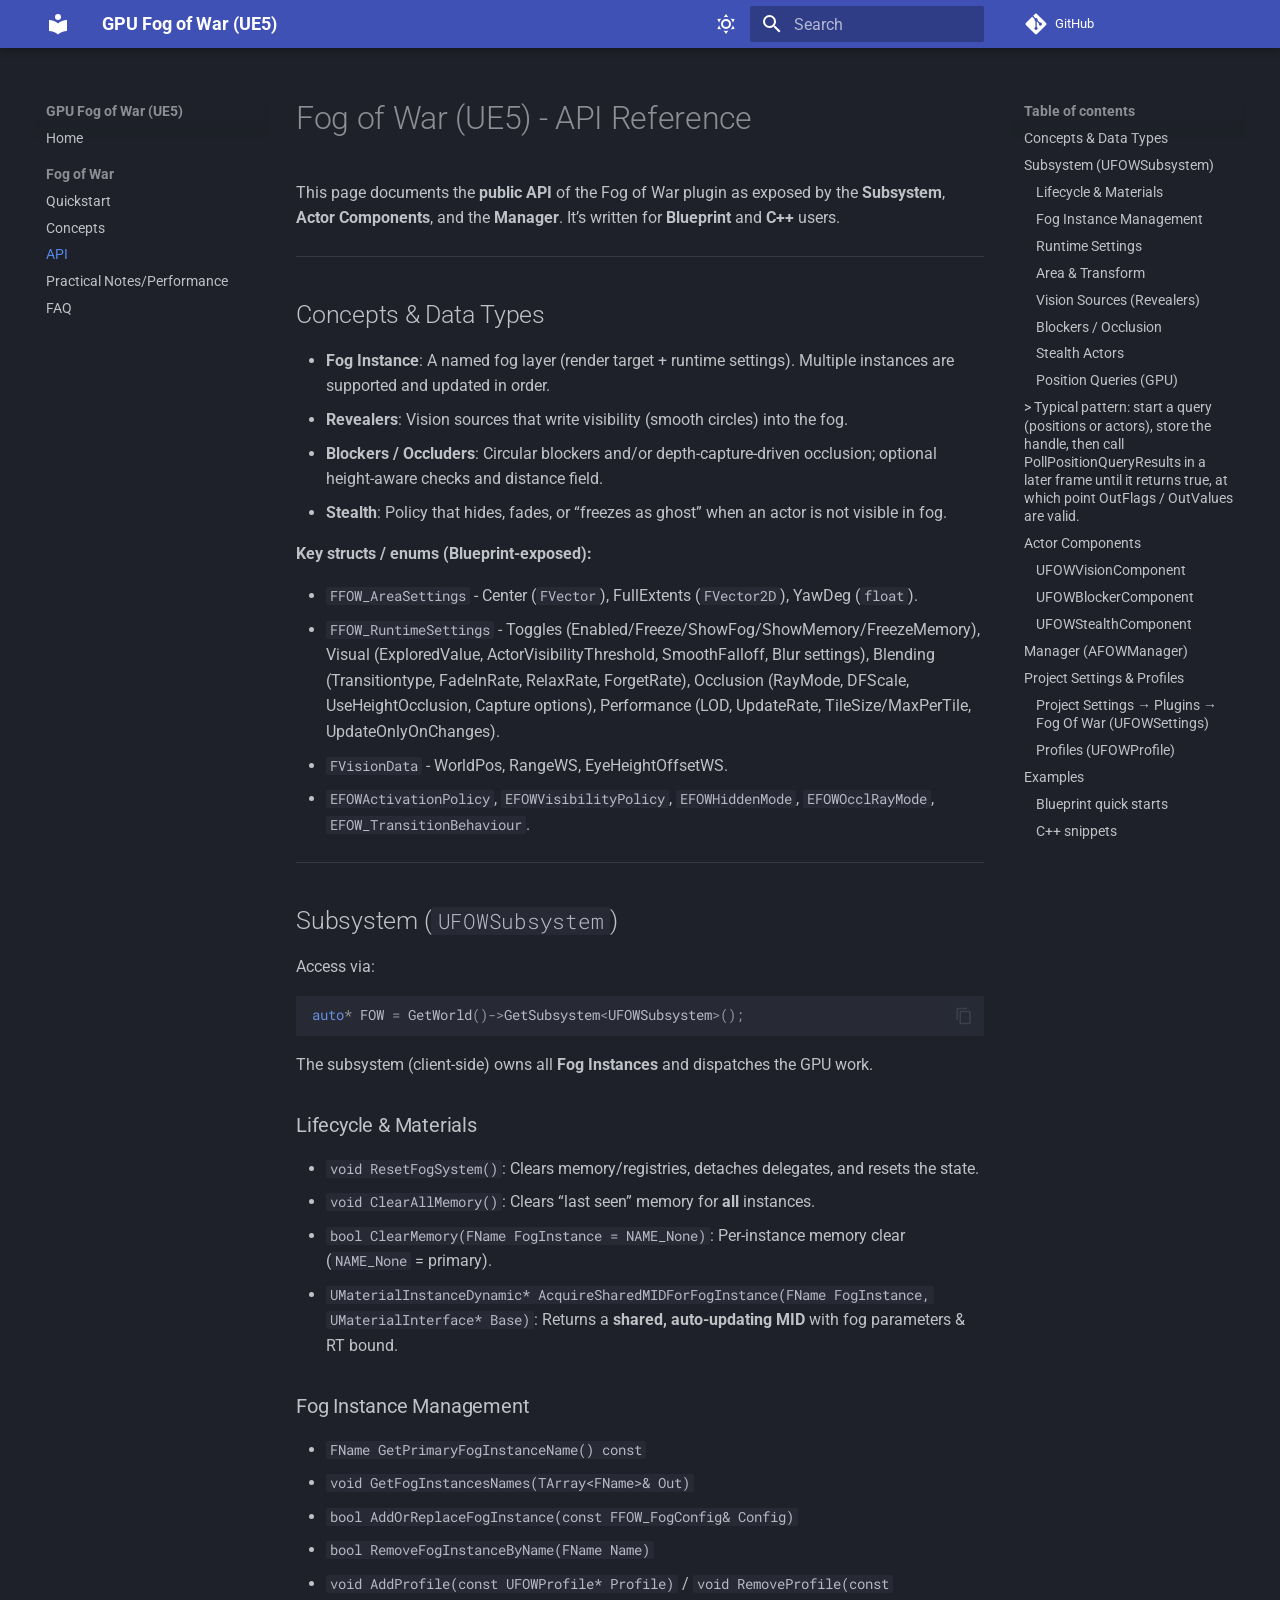
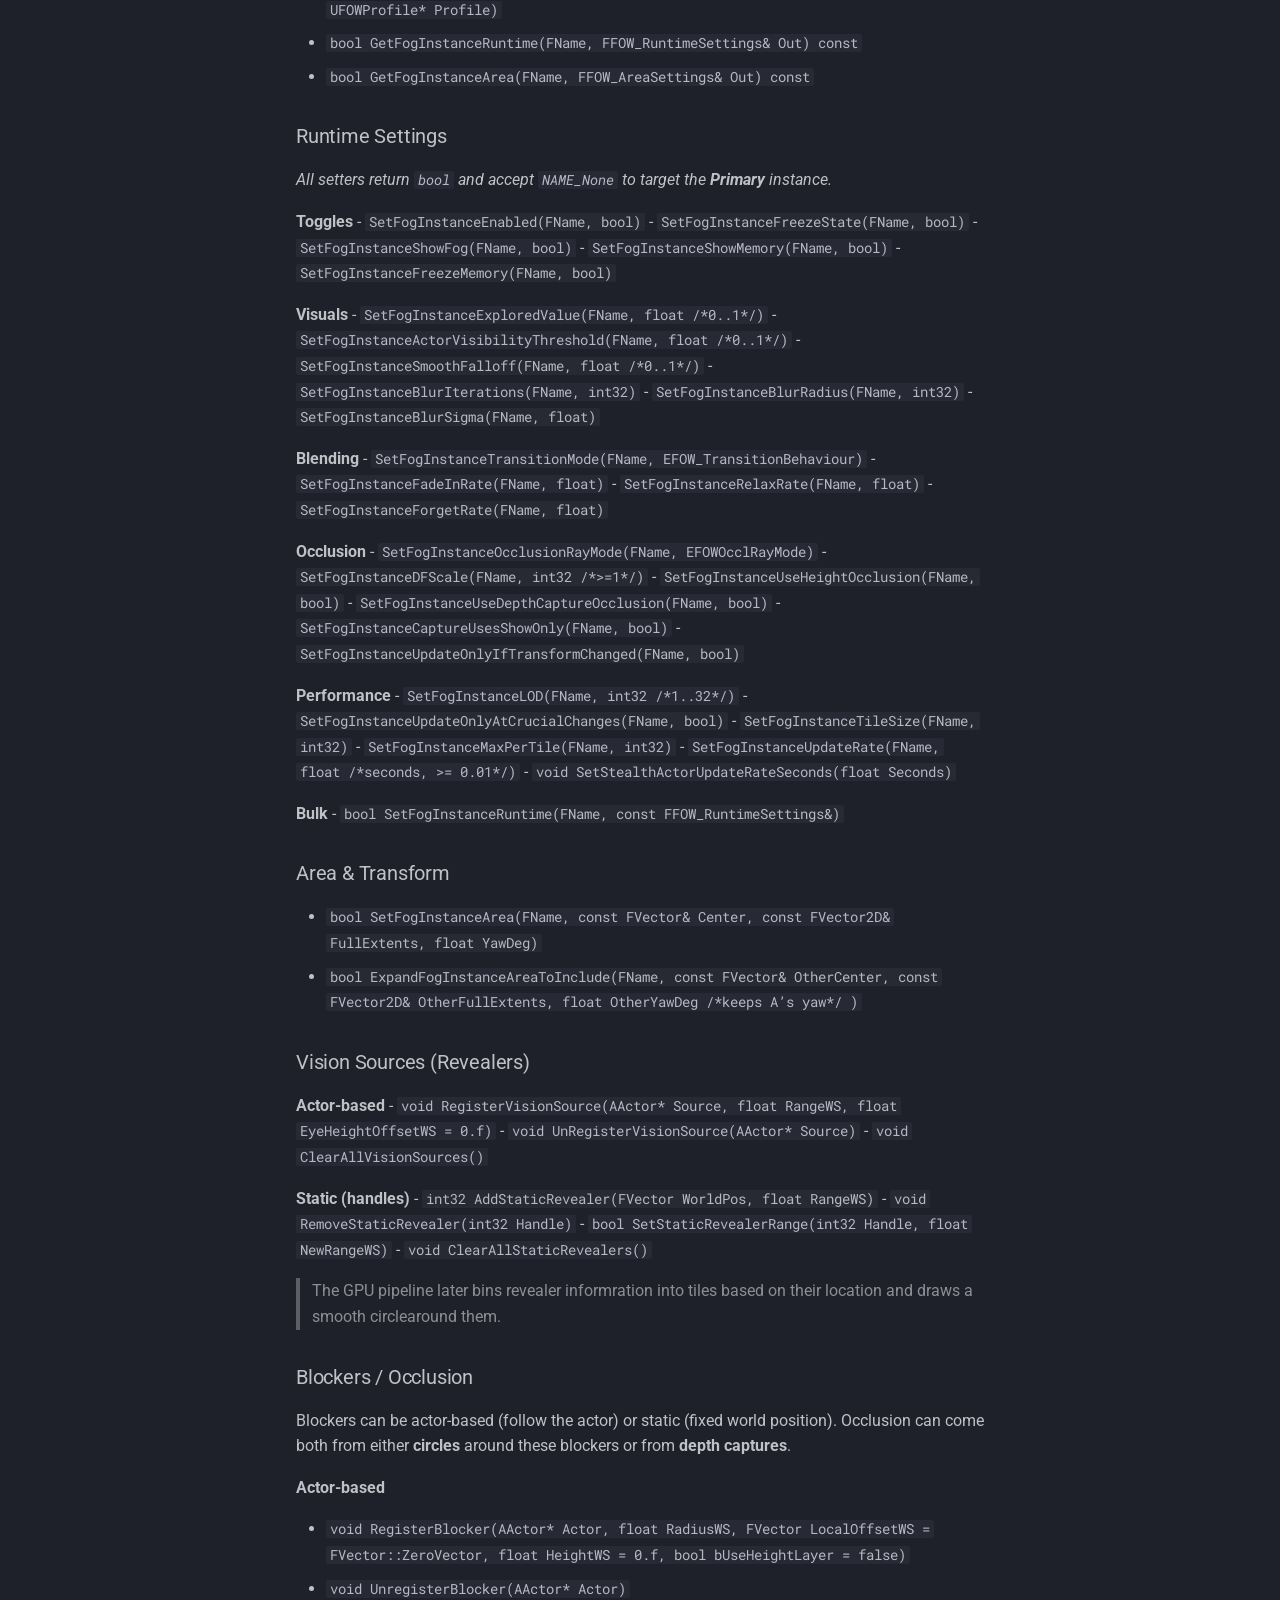
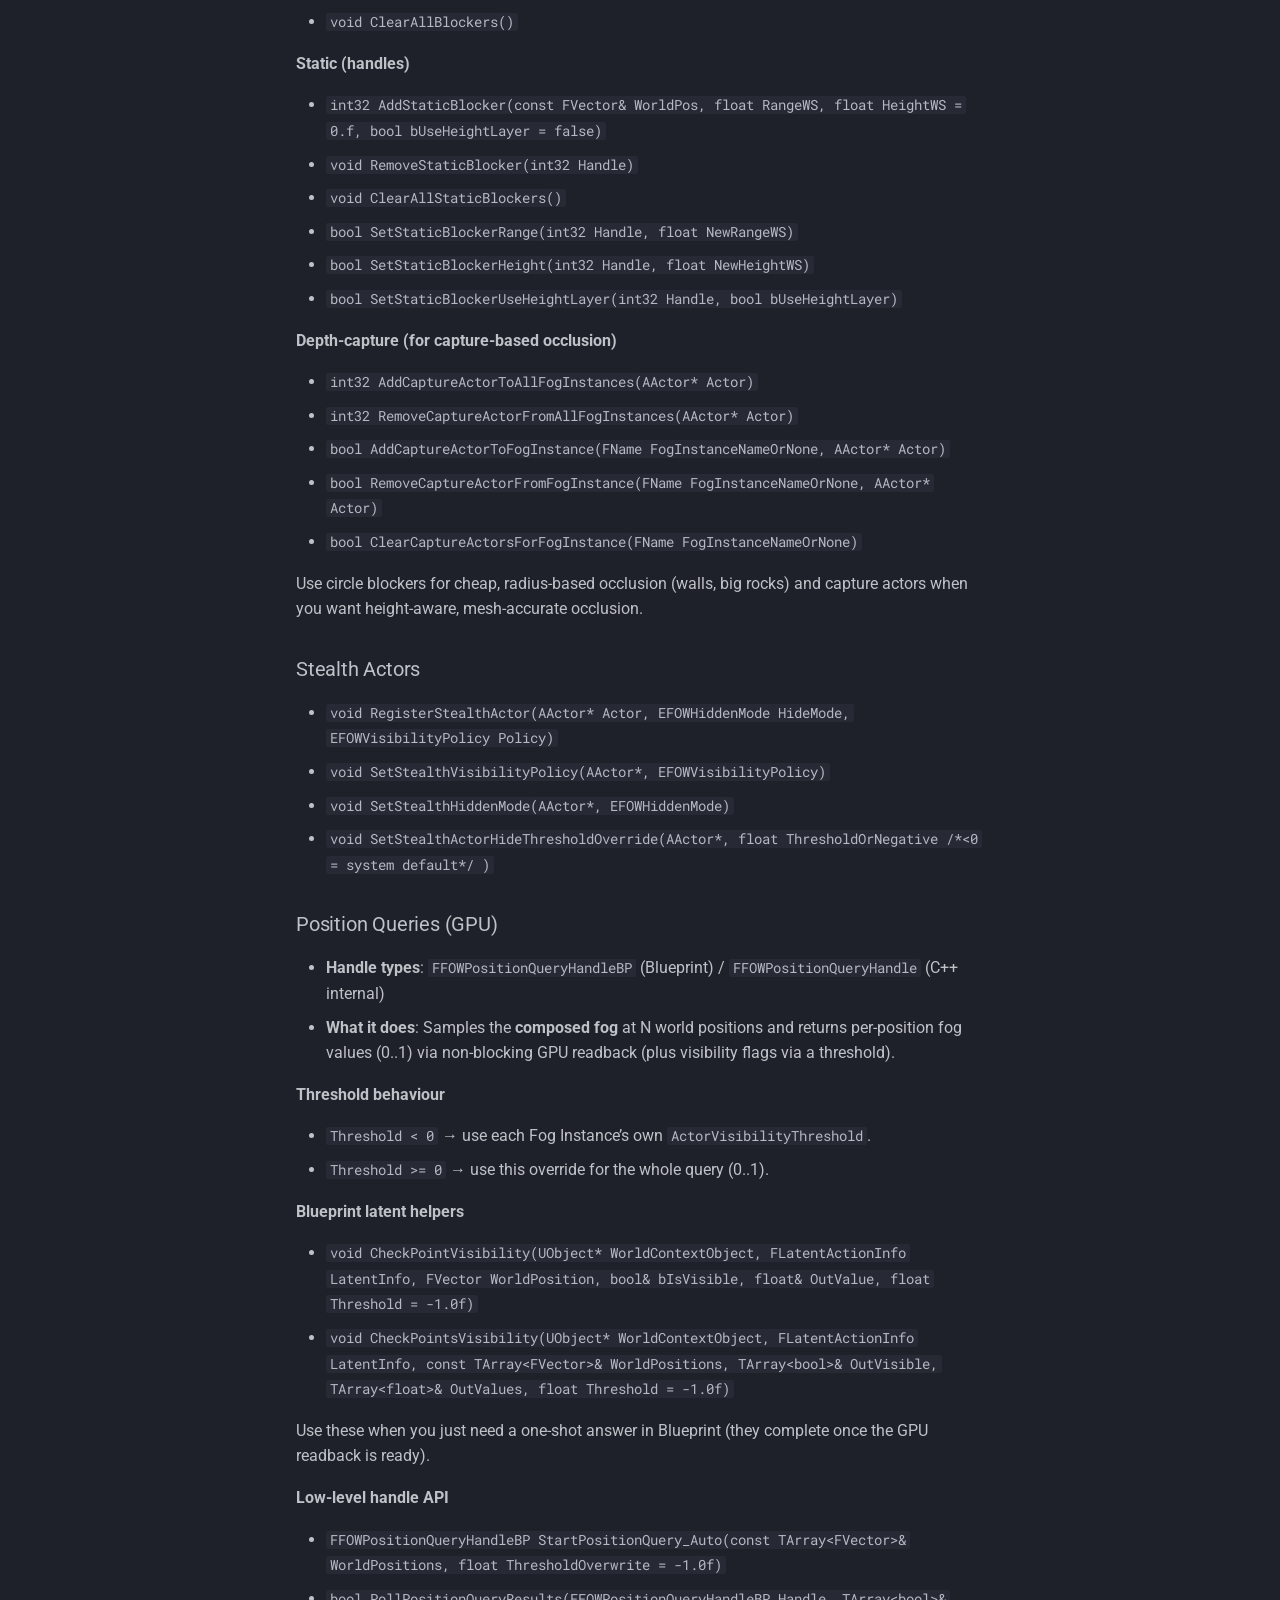
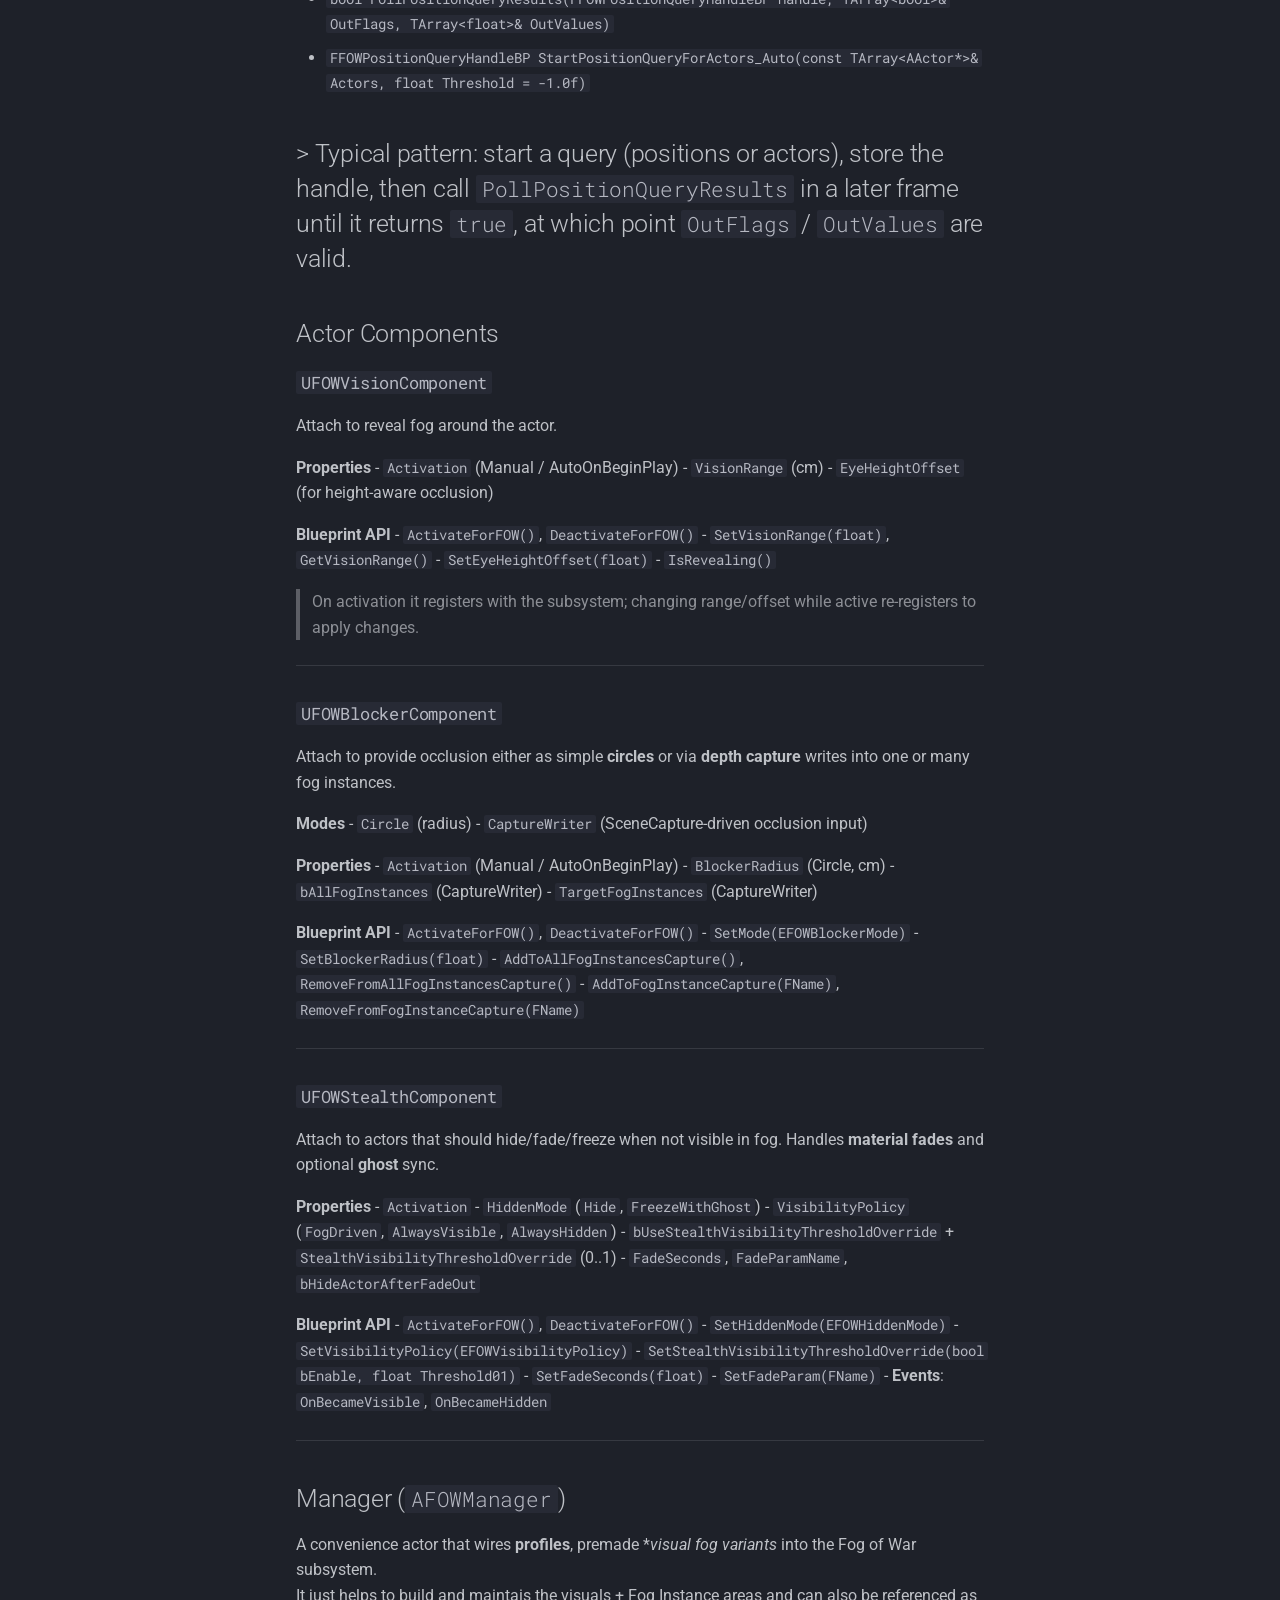
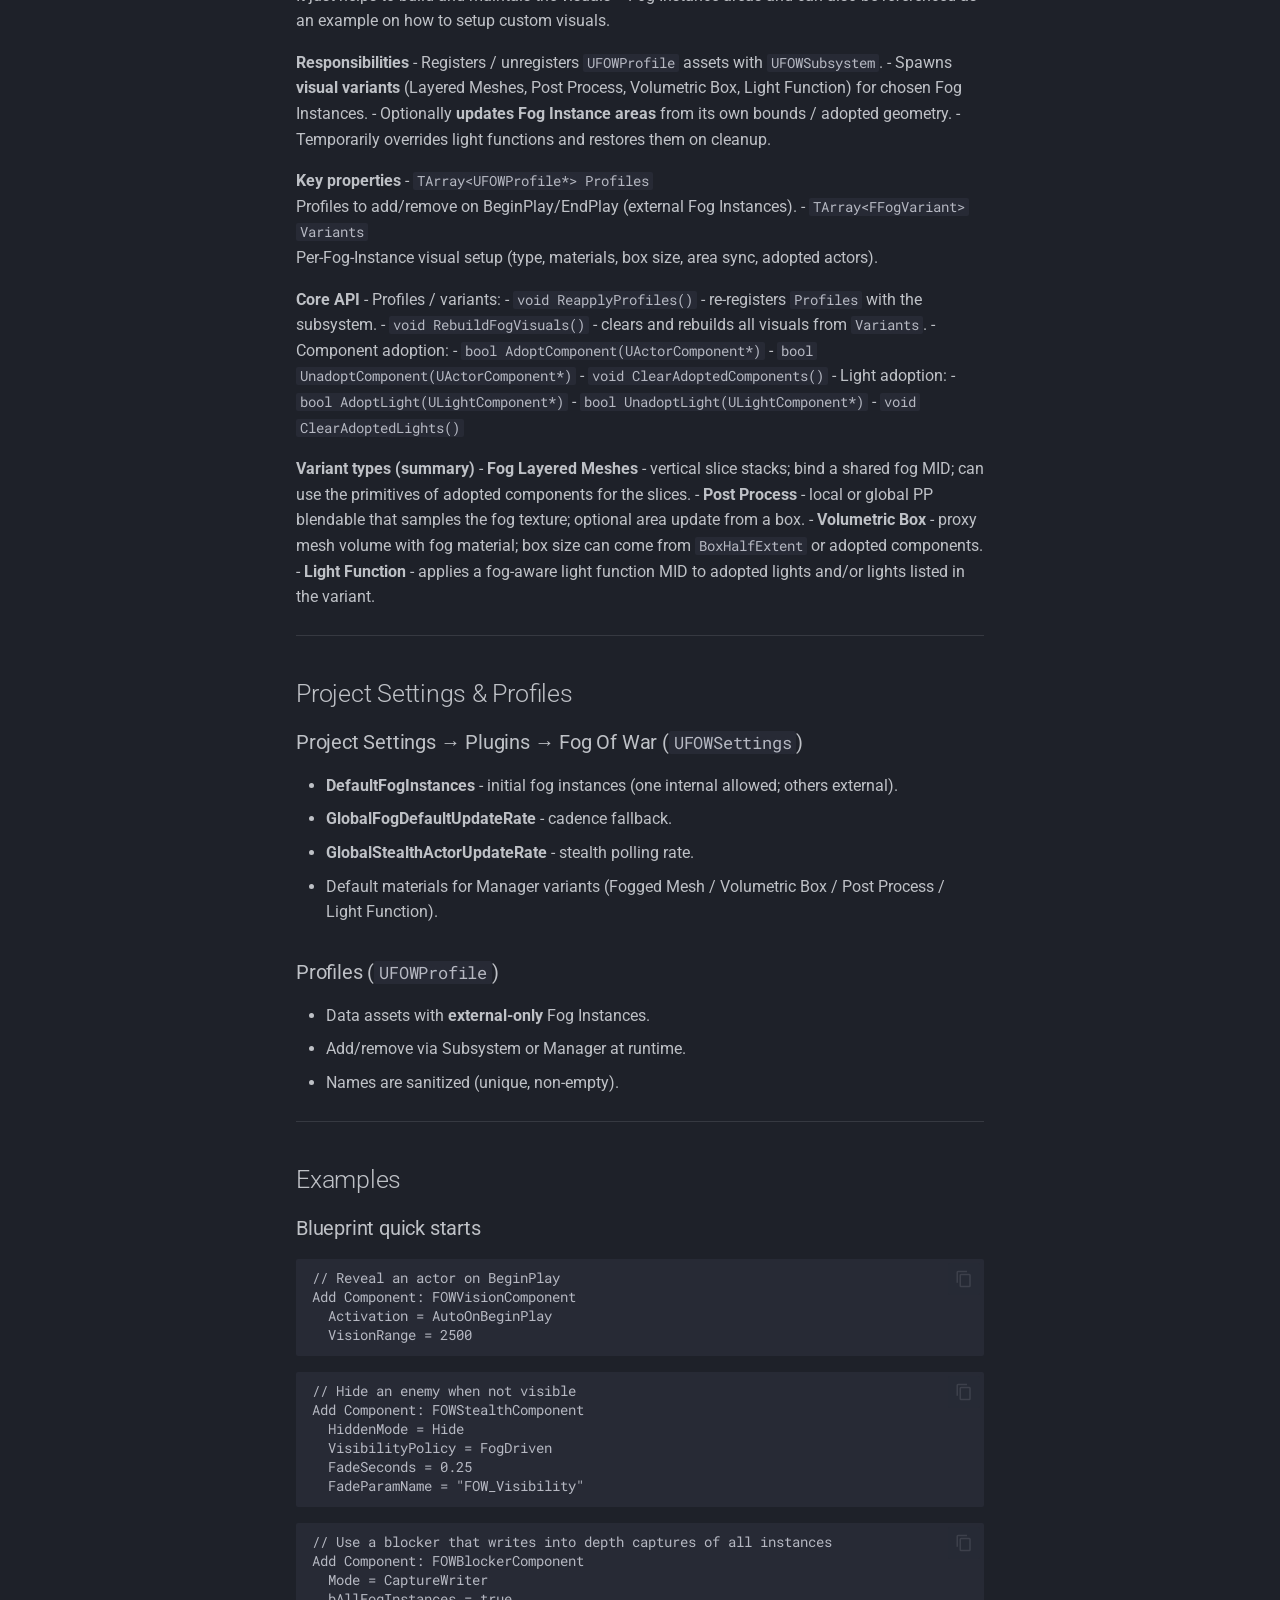
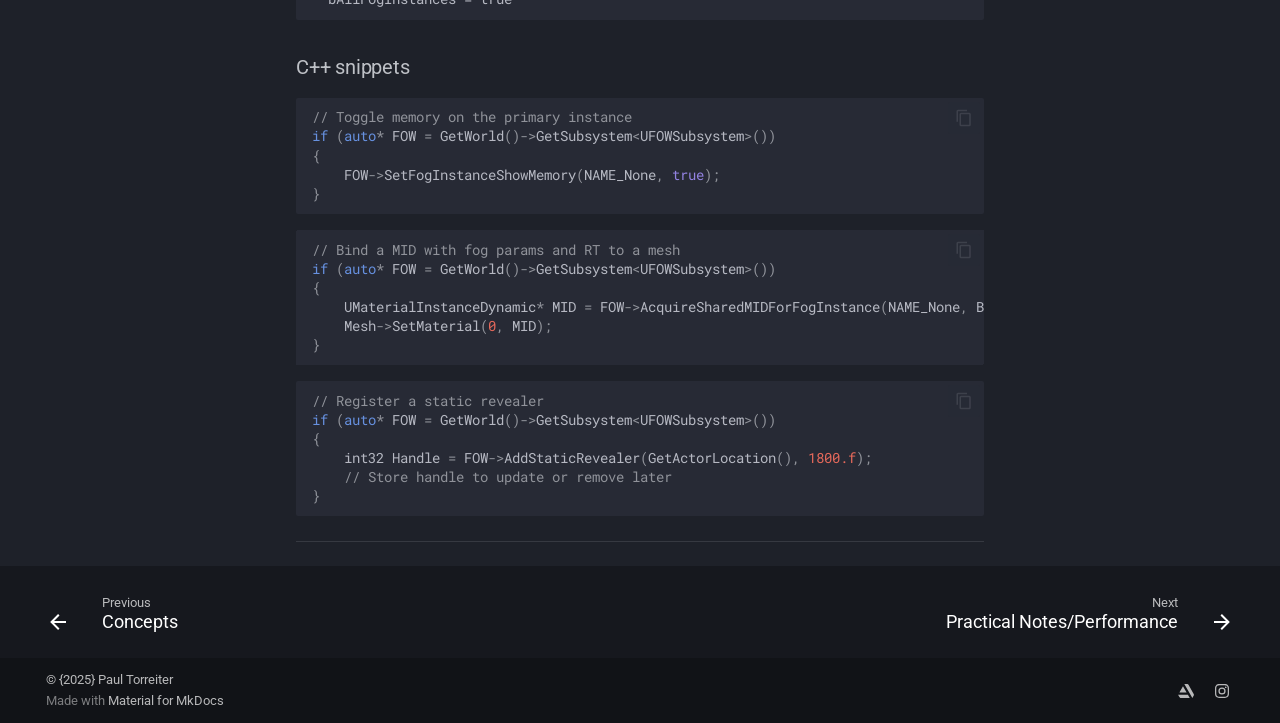
==== commit 794e629b: "Deployed 2fbad5f with MkDocs version: 1.6.1" ====
--- a/fog-of-war/api/index.html
+++ b/fog-of-war/api/index.html
@@ -1,4 +1,4 @@
-<!DOCTYPE html><html lang=en class=no-js><head><meta charset=utf-8><meta name=viewport content="width=device-width,initial-scale=1"><link href=https://sepopel.github.io/fog-of-war/api/ rel=canonical><link href=../concepts/ rel=prev><link href=../performance/ rel=next><link rel=icon href=../../assets/images/favicon.png><meta name=generator content="mkdocs-1.6.1, mkdocs-material-9.6.22"><title>API - GPU Fog of War (UE5)</title><link rel=stylesheet href=../../assets/stylesheets/main.84d31ad4.min.css><link rel=stylesheet href=../../assets/stylesheets/palette.06af60db.min.css><link rel=preconnect href=https://fonts.gstatic.com crossorigin><link rel=stylesheet href="https://fonts.googleapis.com/css?family=Roboto:300,300i,400,400i,700,700i%7CRoboto+Mono:400,400i,700,700i&display=fallback"><style>:root{--md-text-font:"Roboto";--md-code-font:"Roboto Mono"}</style><link rel=stylesheet href=../../styles/badges.css><script>__md_scope=new URL("../..",location),__md_hash=e=>[...e].reduce(((e,_)=>(e<<5)-e+_.charCodeAt(0)),0),__md_get=(e,_=localStorage,t=__md_scope)=>JSON.parse(_.getItem(t.pathname+"."+e)),__md_set=(e,_,t=localStorage,a=__md_scope)=>{try{t.setItem(a.pathname+"."+e,JSON.stringify(_))}catch(e){}}</script><link href=../../assets/stylesheets/glightbox.min.css rel=stylesheet><script src=../../assets/javascripts/glightbox.min.js></script><style id=glightbox-style>
+<!DOCTYPE html><html lang=en class=no-js><head><meta charset=utf-8><meta name=viewport content="width=device-width,initial-scale=1"><link href=https://sepopel.github.io/fog-of-war/api/ rel=canonical><link href=../concepts/ rel=prev><link href=../performance/ rel=next><link rel=icon href=../../assets/images/favicon.png><meta name=generator content="mkdocs-1.6.1, mkdocs-material-9.7.0"><title>API - GPU Fog of War (UE5)</title><link rel=stylesheet href=../../assets/stylesheets/main.618322db.min.css><link rel=stylesheet href=../../assets/stylesheets/palette.ab4e12ef.min.css><link rel=preconnect href=https://fonts.gstatic.com crossorigin><link rel=stylesheet href="https://fonts.googleapis.com/css?family=Roboto:300,300i,400,400i,700,700i%7CRoboto+Mono:400,400i,700,700i&display=fallback"><style>:root{--md-text-font:"Roboto";--md-code-font:"Roboto Mono"}</style><link rel=stylesheet href=../../styles/badges.css><script>__md_scope=new URL("../..",location),__md_hash=e=>[...e].reduce(((e,_)=>(e<<5)-e+_.charCodeAt(0)),0),__md_get=(e,_=localStorage,t=__md_scope)=>JSON.parse(_.getItem(t.pathname+"."+e)),__md_set=(e,_,t=localStorage,a=__md_scope)=>{try{t.setItem(a.pathname+"."+e,JSON.stringify(_))}catch(e){}}</script><link href=../../assets/stylesheets/glightbox.min.css rel=stylesheet><script src=../../assets/javascripts/glightbox.min.js></script><style id=glightbox-style>
             html.glightbox-open { overflow: initial; height: 100%; }
             .gslide-title { margin-top: 0px; user-select: text; }
             .gslide-desc { color: #666; user-select: text; }
@@ -8,8 +8,8 @@
             body[data-md-color-scheme="slate"] .gdesc-inner { background: var(--md-default-bg-color); }
             body[data-md-color-scheme="slate"] .gslide-title { color: var(--md-default-fg-color); }
             body[data-md-color-scheme="slate"] .gslide-desc { color: var(--md-default-fg-color); }
-        </style></head> <body dir=ltr data-md-color-scheme=slate data-md-color-primary=indigo data-md-color-accent=pink> <input class=md-toggle data-md-toggle=drawer type=checkbox id=__drawer autocomplete=off> <input class=md-toggle data-md-toggle=search type=checkbox id=__search autocomplete=off> <label class=md-overlay for=__drawer></label> <div data-md-component=skip> <a href=#fog-of-war-ue5-api-reference class=md-skip> Skip to content </a> </div> <div data-md-component=announce> </div> <header class="md-header md-header--shadow" data-md-component=header> <nav class="md-header__inner md-grid" aria-label=Header> <a href=../.. title="GPU Fog of War (UE5)" class="md-header__button md-logo" aria-label="GPU Fog of War (UE5)" data-md-component=logo> <svg xmlns=http://www.w3.org/2000/svg viewbox="0 0 24 24"><path d="M12 8a3 3 0 0 0 3-3 3 3 0 0 0-3-3 3 3 0 0 0-3 3 3 3 0 0 0 3 3m0 3.54C9.64 9.35 6.5 8 3 8v11c3.5 0 6.64 1.35 9 3.54 2.36-2.19 5.5-3.54 9-3.54V8c-3.5 0-6.64 1.35-9 3.54"></path></svg> </a> <label class="md-header__button md-icon" for=__drawer> <svg xmlns=http://www.w3.org/2000/svg viewbox="0 0 24 24"><path d="M3 6h18v2H3zm0 5h18v2H3zm0 5h18v2H3z"></path></svg> </label> <div class=md-header__title data-md-component=header-title> <div class=md-header__ellipsis> <div class=md-header__topic> <span class=md-ellipsis> GPU Fog of War (UE5) </span> </div> <div class=md-header__topic data-md-component=header-topic> <span class=md-ellipsis> API </span> </div> </div> </div> <form class=md-header__option data-md-component=palette> <input class=md-option data-md-color-media data-md-color-scheme=slate data-md-color-primary=indigo data-md-color-accent=pink aria-label="Switch to light mode" type=radio name=__palette id=__palette_0> <label class="md-header__button md-icon" title="Switch to light mode" for=__palette_1 hidden> <svg xmlns=http://www.w3.org/2000/svg viewbox="0 0 24 24"><path d="M12 7a5 5 0 0 1 5 5 5 5 0 0 1-5 5 5 5 0 0 1-5-5 5 5 0 0 1 5-5m0 2a3 3 0 0 0-3 3 3 3 0 0 0 3 3 3 3 0 0 0 3-3 3 3 0 0 0-3-3m0-7 2.39 3.42C13.65 5.15 12.84 5 12 5s-1.65.15-2.39.42zM3.34 7l4.16-.35A7.2 7.2 0 0 0 5.94 8.5c-.44.74-.69 1.5-.83 2.29zm.02 10 1.76-3.77a7.131 7.131 0 0 0 2.38 4.14zM20.65 7l-1.77 3.79a7.02 7.02 0 0 0-2.38-4.15zm-.01 10-4.14.36c.59-.51 1.12-1.14 1.54-1.86.42-.73.69-1.5.83-2.29zM12 22l-2.41-3.44c.74.27 1.55.44 2.41.44.82 0 1.63-.17 2.37-.44z"></path></svg> </label> <input class=md-option data-md-color-media data-md-color-scheme=default data-md-color-primary=indigo data-md-color-accent=pink aria-label="Switch to dark mode" type=radio name=__palette id=__palette_1> <label class="md-header__button md-icon" title="Switch to dark mode" for=__palette_0 hidden> <svg xmlns=http://www.w3.org/2000/svg viewbox="0 0 24 24"><path d="m17.75 4.09-2.53 1.94.91 3.06-2.63-1.81-2.63 1.81.91-3.06-2.53-1.94L12.44 4l1.06-3 1.06 3zm3.5 6.91-1.64 1.25.59 1.98-1.7-1.17-1.7 1.17.59-1.98L15.75 11l2.06-.05L18.5 9l.69 1.95zm-2.28 4.95c.83-.08 1.72 1.1 1.19 1.85-.32.45-.66.87-1.08 1.27C15.17 23 8.84 23 4.94 19.07c-3.91-3.9-3.91-10.24 0-14.14.4-.4.82-.76 1.27-1.08.75-.53 1.93.36 1.85 1.19-.27 2.86.69 5.83 2.89 8.02a9.96 9.96 0 0 0 8.02 2.89m-1.64 2.02a12.08 12.08 0 0 1-7.8-3.47c-2.17-2.19-3.33-5-3.49-7.82-2.81 3.14-2.7 7.96.31 10.98 3.02 3.01 7.84 3.12 10.98.31"></path></svg> </label> </form> <script>var palette=__md_get("__palette");if(palette&&palette.color){if("(prefers-color-scheme)"===palette.color.media){var media=matchMedia("(prefers-color-scheme: light)"),input=document.querySelector(media.matches?"[data-md-color-media='(prefers-color-scheme: light)']":"[data-md-color-media='(prefers-color-scheme: dark)']");palette.color.media=input.getAttribute("data-md-color-media"),palette.color.scheme=input.getAttribute("data-md-color-scheme"),palette.color.primary=input.getAttribute("data-md-color-primary"),palette.color.accent=input.getAttribute("data-md-color-accent")}for(var[key,value]of Object.entries(palette.color))document.body.setAttribute("data-md-color-"+key,value)}</script> <label class="md-header__button md-icon" for=__search> <svg xmlns=http://www.w3.org/2000/svg viewbox="0 0 24 24"><path d="M9.5 3A6.5 6.5 0 0 1 16 9.5c0 1.61-.59 3.09-1.56 4.23l.27.27h.79l5 5-1.5 1.5-5-5v-.79l-.27-.27A6.52 6.52 0 0 1 9.5 16 6.5 6.5 0 0 1 3 9.5 6.5 6.5 0 0 1 9.5 3m0 2C7 5 5 7 5 9.5S7 14 9.5 14 14 12 14 9.5 12 5 9.5 5"></path></svg> </label> <div class=md-search data-md-component=search role=dialog> <label class=md-search__overlay for=__search></label> <div class=md-search__inner role=search> <form class=md-search__form name=search> <input type=text class=md-search__input name=query aria-label=Search placeholder=Search autocapitalize=off autocorrect=off autocomplete=off spellcheck=false data-md-component=search-query required> <label class="md-search__icon md-icon" for=__search> <svg xmlns=http://www.w3.org/2000/svg viewbox="0 0 24 24"><path d="M9.5 3A6.5 6.5 0 0 1 16 9.5c0 1.61-.59 3.09-1.56 4.23l.27.27h.79l5 5-1.5 1.5-5-5v-.79l-.27-.27A6.52 6.52 0 0 1 9.5 16 6.5 6.5 0 0 1 3 9.5 6.5 6.5 0 0 1 9.5 3m0 2C7 5 5 7 5 9.5S7 14 9.5 14 14 12 14 9.5 12 5 9.5 5"></path></svg> <svg xmlns=http://www.w3.org/2000/svg viewbox="0 0 24 24"><path d="M20 11v2H8l5.5 5.5-1.42 1.42L4.16 12l7.92-7.92L13.5 5.5 8 11z"></path></svg> </label> <nav class=md-search__options aria-label=Search> <button type=reset class="md-search__icon md-icon" title=Clear aria-label=Clear tabindex=-1> <svg xmlns=http://www.w3.org/2000/svg viewbox="0 0 24 24"><path d="M19 6.41 17.59 5 12 10.59 6.41 5 5 6.41 10.59 12 5 17.59 6.41 19 12 13.41 17.59 19 19 17.59 13.41 12z"></path></svg> </button> </nav> <div class=md-search__suggest data-md-component=search-suggest></div> </form> <div class=md-search__output> <div class=md-search__scrollwrap tabindex=0 data-md-scrollfix> <div class=md-search-result data-md-component=search-result> <div class=md-search-result__meta> Initializing search </div> <ol class=md-search-result__list role=presentation></ol> </div> </div> </div> </div> </div> <div class=md-header__source> <a href=https://github.com/sePopel/sePopel.github.io title="Go to repository" class=md-source data-md-component=source> <div class="md-source__icon md-icon"> <svg xmlns=http://www.w3.org/2000/svg viewbox="0 0 448 512"><!-- Font Awesome Free 7.1.0 by @fontawesome - https://fontawesome.com License - https://fontawesome.com/license/free (Icons: CC BY 4.0, Fonts: SIL OFL 1.1, Code: MIT License) Copyright 2025 Fonticons, Inc.--><path d="M439.6 236.1 244 40.5c-5.4-5.5-12.8-8.5-20.4-8.5s-15 3-20.4 8.4L162.5 81l51.5 51.5c27.1-9.1 52.7 16.8 43.4 43.7l49.7 49.7c34.2-11.8 61.2 31 35.5 56.7-26.5 26.5-70.2-2.9-56-37.3L240.3 199v121.9c25.3 12.5 22.3 41.8 9.1 55-6.4 6.4-15.2 10.1-24.3 10.1s-17.8-3.6-24.3-10.1c-17.6-17.6-11.1-46.9 11.2-56v-123c-20.8-8.5-24.6-30.7-18.6-45L142.6 101 8.5 235.1C3 240.6 0 247.9 0 255.5s3 15 8.5 20.4l195.6 195.7c5.4 5.4 12.7 8.4 20.4 8.4s15-3 20.4-8.4l194.7-194.7c5.4-5.4 8.4-12.8 8.4-20.4s-3-15-8.4-20.4"></path></svg> </div> <div class=md-source__repository> GitHub </div> </a> </div> </nav> </header> <div class=md-container data-md-component=container> <main class=md-main data-md-component=main> <div class="md-main__inner md-grid"> <div class="md-sidebar md-sidebar--primary" data-md-component=sidebar data-md-type=navigation> <div class=md-sidebar__scrollwrap> <div class=md-sidebar__inner> <nav class="md-nav md-nav--primary" aria-label=Navigation data-md-level=0> <label class=md-nav__title for=__drawer> <a href=../.. title="GPU Fog of War (UE5)" class="md-nav__button md-logo" aria-label="GPU Fog of War (UE5)" data-md-component=logo> <svg xmlns=http://www.w3.org/2000/svg viewbox="0 0 24 24"><path d="M12 8a3 3 0 0 0 3-3 3 3 0 0 0-3-3 3 3 0 0 0-3 3 3 3 0 0 0 3 3m0 3.54C9.64 9.35 6.5 8 3 8v11c3.5 0 6.64 1.35 9 3.54 2.36-2.19 5.5-3.54 9-3.54V8c-3.5 0-6.64 1.35-9 3.54"></path></svg> </a> GPU Fog of War (UE5) </label> <div class=md-nav__source> <a href=https://github.com/sePopel/sePopel.github.io title="Go to repository" class=md-source data-md-component=source> <div class="md-source__icon md-icon"> <svg xmlns=http://www.w3.org/2000/svg viewbox="0 0 448 512"><!-- Font Awesome Free 7.1.0 by @fontawesome - https://fontawesome.com License - https://fontawesome.com/license/free (Icons: CC BY 4.0, Fonts: SIL OFL 1.1, Code: MIT License) Copyright 2025 Fonticons, Inc.--><path d="M439.6 236.1 244 40.5c-5.4-5.5-12.8-8.5-20.4-8.5s-15 3-20.4 8.4L162.5 81l51.5 51.5c27.1-9.1 52.7 16.8 43.4 43.7l49.7 49.7c34.2-11.8 61.2 31 35.5 56.7-26.5 26.5-70.2-2.9-56-37.3L240.3 199v121.9c25.3 12.5 22.3 41.8 9.1 55-6.4 6.4-15.2 10.1-24.3 10.1s-17.8-3.6-24.3-10.1c-17.6-17.6-11.1-46.9 11.2-56v-123c-20.8-8.5-24.6-30.7-18.6-45L142.6 101 8.5 235.1C3 240.6 0 247.9 0 255.5s3 15 8.5 20.4l195.6 195.7c5.4 5.4 12.7 8.4 20.4 8.4s15-3 20.4-8.4l194.7-194.7c5.4-5.4 8.4-12.8 8.4-20.4s-3-15-8.4-20.4"></path></svg> </div> <div class=md-source__repository> GitHub </div> </a> </div> <ul class=md-nav__list data-md-scrollfix> <li class=md-nav__item> <a href=../.. class=md-nav__link> <span class=md-ellipsis> Home </span> </a> </li> <li class="md-nav__item md-nav__item--active md-nav__item--section md-nav__item--nested"> <input class="md-nav__toggle md-toggle " type=checkbox id=__nav_2 checked> <label class=md-nav__link for=__nav_2 id=__nav_2_label tabindex> <span class=md-ellipsis> Fog of War </span> <span class="md-nav__icon md-icon"></span> </label> <nav class=md-nav data-md-level=1 aria-labelledby=__nav_2_label aria-expanded=true> <label class=md-nav__title for=__nav_2> <span class="md-nav__icon md-icon"></span> Fog of War </label> <ul class=md-nav__list data-md-scrollfix> <li class=md-nav__item> <a href=../quickstart/ class=md-nav__link> <span class=md-ellipsis> Quickstart </span> </a> </li> <li class=md-nav__item> <a href=../concepts/ class=md-nav__link> <span class=md-ellipsis> Concepts </span> </a> </li> <li class="md-nav__item md-nav__item--active"> <input class="md-nav__toggle md-toggle" type=checkbox id=__toc> <label class="md-nav__link md-nav__link--active" for=__toc> <span class=md-ellipsis> API </span> <span class="md-nav__icon md-icon"></span> </label> <a href=./ class="md-nav__link md-nav__link--active"> <span class=md-ellipsis> API </span> </a> <nav class="md-nav md-nav--secondary" aria-label="Table of contents"> <label class=md-nav__title for=__toc> <span class="md-nav__icon md-icon"></span> Table of contents </label> <ul class=md-nav__list data-md-component=toc data-md-scrollfix> <li class=md-nav__item> <a href=#concepts-data-types class=md-nav__link> <span class=md-ellipsis> Concepts &amp; Data Types </span> </a> </li> <li class=md-nav__item> <a href=#subsystem-ufowsubsystem class=md-nav__link> <span class=md-ellipsis> Subsystem (UFOWSubsystem) </span> </a> <nav class=md-nav aria-label="Subsystem (UFOWSubsystem)"> <ul class=md-nav__list> <li class=md-nav__item> <a href=#lifecycle-materials class=md-nav__link> <span class=md-ellipsis> Lifecycle &amp; Materials </span> </a> </li> <li class=md-nav__item> <a href=#fog-instance-management class=md-nav__link> <span class=md-ellipsis> Fog Instance Management </span> </a> </li> <li class=md-nav__item> <a href=#runtime-settings class=md-nav__link> <span class=md-ellipsis> Runtime Settings </span> </a> </li> <li class=md-nav__item> <a href=#area-transform class=md-nav__link> <span class=md-ellipsis> Area &amp; Transform </span> </a> </li> <li class=md-nav__item> <a href=#vision-sources-revealers class=md-nav__link> <span class=md-ellipsis> Vision Sources (Revealers) </span> </a> </li> <li class=md-nav__item> <a href=#stealth-actors class=md-nav__link> <span class=md-ellipsis> Stealth Actors </span> </a> </li> <li class=md-nav__item> <a href=#position-queries-gpu class=md-nav__link> <span class=md-ellipsis> Position Queries (GPU) </span> </a> </li> </ul> </nav> </li> <li class=md-nav__item> <a href=#actor-components class=md-nav__link> <span class=md-ellipsis> Actor Components </span> </a> <nav class=md-nav aria-label="Actor Components"> <ul class=md-nav__list> <li class=md-nav__item> <a href=#ufowvisioncomponent class=md-nav__link> <span class=md-ellipsis> UFOWVisionComponent </span> </a> </li> <li class=md-nav__item> <a href=#ufowblockercomponent class=md-nav__link> <span class=md-ellipsis> UFOWBlockerComponent </span> </a> </li> <li class=md-nav__item> <a href=#ufowstealthcomponent class=md-nav__link> <span class=md-ellipsis> UFOWStealthComponent </span> </a> </li> </ul> </nav> </li> <li class=md-nav__item> <a href=#manager-afowmanager class=md-nav__link> <span class=md-ellipsis> Manager (AFOWManager) </span> </a> </li> <li class=md-nav__item> <a href=#project-settings-profiles class=md-nav__link> <span class=md-ellipsis> Project Settings &amp; Profiles </span> </a> <nav class=md-nav aria-label="Project Settings & Profiles"> <ul class=md-nav__list> <li class=md-nav__item> <a href=#project-settings-plugins-fog-of-war-ufowsettings class=md-nav__link> <span class=md-ellipsis> Project Settings → Plugins → Fog Of War (UFOWSettings) </span> </a> </li> <li class=md-nav__item> <a href=#profiles-ufowprofile class=md-nav__link> <span class=md-ellipsis> Profiles (UFOWProfile) </span> </a> </li> </ul> </nav> </li> <li class=md-nav__item> <a href=#examples class=md-nav__link> <span class=md-ellipsis> Examples </span> </a> <nav class=md-nav aria-label=Examples> <ul class=md-nav__list> <li class=md-nav__item> <a href=#blueprint-quick-starts class=md-nav__link> <span class=md-ellipsis> Blueprint quick starts </span> </a> </li> <li class=md-nav__item> <a href=#c-snippets class=md-nav__link> <span class=md-ellipsis> C++ snippets </span> </a> </li> </ul> </nav> </li> <li class=md-nav__item> <a href=#troubleshooting-tips class=md-nav__link> <span class=md-ellipsis> Troubleshooting &amp; Tips </span> </a> </li> </ul> </nav> </li> <li class=md-nav__item> <a href=../performance/ class=md-nav__link> <span class=md-ellipsis> Practical Notes/Performance </span> </a> </li> <li class=md-nav__item> <a href=../faq/ class=md-nav__link> <span class=md-ellipsis> FAQ </span> </a> </li> </ul> </nav> </li> </ul> </nav> </div> </div> </div> <div class="md-sidebar md-sidebar--secondary" data-md-component=sidebar data-md-type=toc> <div class=md-sidebar__scrollwrap> <div class=md-sidebar__inner> <nav class="md-nav md-nav--secondary" aria-label="Table of contents"> <label class=md-nav__title for=__toc> <span class="md-nav__icon md-icon"></span> Table of contents </label> <ul class=md-nav__list data-md-component=toc data-md-scrollfix> <li class=md-nav__item> <a href=#concepts-data-types class=md-nav__link> <span class=md-ellipsis> Concepts &amp; Data Types </span> </a> </li> <li class=md-nav__item> <a href=#subsystem-ufowsubsystem class=md-nav__link> <span class=md-ellipsis> Subsystem (UFOWSubsystem) </span> </a> <nav class=md-nav aria-label="Subsystem (UFOWSubsystem)"> <ul class=md-nav__list> <li class=md-nav__item> <a href=#lifecycle-materials class=md-nav__link> <span class=md-ellipsis> Lifecycle &amp; Materials </span> </a> </li> <li class=md-nav__item> <a href=#fog-instance-management class=md-nav__link> <span class=md-ellipsis> Fog Instance Management </span> </a> </li> <li class=md-nav__item> <a href=#runtime-settings class=md-nav__link> <span class=md-ellipsis> Runtime Settings </span> </a> </li> <li class=md-nav__item> <a href=#area-transform class=md-nav__link> <span class=md-ellipsis> Area &amp; Transform </span> </a> </li> <li class=md-nav__item> <a href=#vision-sources-revealers class=md-nav__link> <span class=md-ellipsis> Vision Sources (Revealers) </span> </a> </li> <li class=md-nav__item> <a href=#stealth-actors class=md-nav__link> <span class=md-ellipsis> Stealth Actors </span> </a> </li> <li class=md-nav__item> <a href=#position-queries-gpu class=md-nav__link> <span class=md-ellipsis> Position Queries (GPU) </span> </a> </li> </ul> </nav> </li> <li class=md-nav__item> <a href=#actor-components class=md-nav__link> <span class=md-ellipsis> Actor Components </span> </a> <nav class=md-nav aria-label="Actor Components"> <ul class=md-nav__list> <li class=md-nav__item> <a href=#ufowvisioncomponent class=md-nav__link> <span class=md-ellipsis> UFOWVisionComponent </span> </a> </li> <li class=md-nav__item> <a href=#ufowblockercomponent class=md-nav__link> <span class=md-ellipsis> UFOWBlockerComponent </span> </a> </li> <li class=md-nav__item> <a href=#ufowstealthcomponent class=md-nav__link> <span class=md-ellipsis> UFOWStealthComponent </span> </a> </li> </ul> </nav> </li> <li class=md-nav__item> <a href=#manager-afowmanager class=md-nav__link> <span class=md-ellipsis> Manager (AFOWManager) </span> </a> </li> <li class=md-nav__item> <a href=#project-settings-profiles class=md-nav__link> <span class=md-ellipsis> Project Settings &amp; Profiles </span> </a> <nav class=md-nav aria-label="Project Settings & Profiles"> <ul class=md-nav__list> <li class=md-nav__item> <a href=#project-settings-plugins-fog-of-war-ufowsettings class=md-nav__link> <span class=md-ellipsis> Project Settings → Plugins → Fog Of War (UFOWSettings) </span> </a> </li> <li class=md-nav__item> <a href=#profiles-ufowprofile class=md-nav__link> <span class=md-ellipsis> Profiles (UFOWProfile) </span> </a> </li> </ul> </nav> </li> <li class=md-nav__item> <a href=#examples class=md-nav__link> <span class=md-ellipsis> Examples </span> </a> <nav class=md-nav aria-label=Examples> <ul class=md-nav__list> <li class=md-nav__item> <a href=#blueprint-quick-starts class=md-nav__link> <span class=md-ellipsis> Blueprint quick starts </span> </a> </li> <li class=md-nav__item> <a href=#c-snippets class=md-nav__link> <span class=md-ellipsis> C++ snippets </span> </a> </li> </ul> </nav> </li> <li class=md-nav__item> <a href=#troubleshooting-tips class=md-nav__link> <span class=md-ellipsis> Troubleshooting &amp; Tips </span> </a> </li> </ul> </nav> </div> </div> </div> <div class=md-content data-md-component=content> <article class="md-content__inner md-typeset"> <h1 id=fog-of-war-ue5-api-reference>Fog of War (UE5) — API Reference</h1> <p>This page documents the <strong>public API</strong> of the Fog of War plugin as exposed by the <strong>Subsystem</strong>, <strong>Actor Components</strong>, and the <strong>Manager</strong>. It’s written for <strong>Blueprint</strong> and <strong>C++</strong> users. </p> <hr> <h2 id=concepts-data-types>Concepts &amp; Data Types</h2> <ul> <li><strong>Fog Instance</strong>: A named fog layer (render target + runtime settings). Multiple instances are supported and updated in order.</li> <li><strong>Revealers</strong>: Vision sources that write visibility (smooth circles) into the fog.</li> <li><strong>Blockers / Occluders</strong>: Circular blockers and/or depth-capture–driven occlusion; optional height-aware checks and distance field.</li> <li><strong>Stealth</strong>: Policy that hides, fades, or “freezes as ghost” when an actor is not visible in fog.</li> </ul> <p><strong>Key structs / enums (Blueprint-exposed):</strong></p> <ul> <li><code>FFOW_AreaSettings</code> – Center (<code>FVector</code>), FullExtents (<code>FVector2D</code>), YawDeg (<code>float</code>).</li> <li><code>FFOW_RuntimeSettings</code> – Toggles (Enabled/Freeze/ShowFog/ShowMemory/FreezeMemory), Visual (ExploredValue, ActorVisibilityThreshold, SmoothFalloff, Blur settings), Blending (Transition, FadeInRate, RelaxRate, ForgetRate), Occlusion (RayMode, DFScale, UseHeightOcclusion, Capture options), Performance (LOD, UpdateRate, TileSize/MaxPerTile, UpdateOnlyOnChanges).</li> <li><code>FVisionData</code> – WorldPos, RangeWS, EyeHeightOffsetWS.</li> <li><code>EFOWActivationPolicy</code>, <code>EFOWVisibilityPolicy</code>, <code>EFOWHiddenMode</code>, <code>EFOWOcclRayMode</code>, <code>EFOW_TransitionBehaviour</code>.</li> </ul> <hr> <h2 id=subsystem-ufowsubsystem>Subsystem (<code>UFOWSubsystem</code>)</h2> <p>Access via:</p> <div class=highlight><pre><span></span><code><span class=k>auto</span><span class=o>*</span><span class=w> </span><span class=n>FOW</span><span class=w> </span><span class=o>=</span><span class=w> </span><span class=n>GetWorld</span><span class=p>()</span><span class=o>-&gt;</span><span class=n>GetSubsystem</span><span class=o>&lt;</span><span class=n>UFOWSubsystem</span><span class=o>&gt;</span><span class=p>();</span>
-</code></pre></div> <p>The subsystem (client-side) owns all <strong>Fog Instances</strong> and dispatches GPU work each update.</p> <h3 id=lifecycle-materials>Lifecycle &amp; Materials</h3> <ul> <li><code>void RestartFogSystem()</code>: Clears memory/registries, detaches delegates, and rebuilds all state.</li> <li><code>void ClearAllMemory()</code>: Clears “last seen” memory for <strong>all</strong> instances.</li> <li><code>bool ClearMemory(FName FogInstance = NAME_None)</code>: Per-instance memory clear (<code>NAME_None</code> = primary).</li> <li><code>UMaterialInstanceDynamic* AcquireSharedMIDForFogInstance(FName FogInstance, UMaterialInterface* Base)</code>: Returns a <strong>shared, auto-updating MID</strong> with fog parameters &amp; RT bound.</li> </ul> <h3 id=fog-instance-management>Fog Instance Management</h3> <ul> <li><code>FName GetPrimaryFogInstanceName() const</code></li> <li><code>void GetFogInstancesNames(TArray&lt;FName&gt;&amp; Out)</code></li> <li><code>bool AddOrReplaceFogInstance(const FFOW_FogConfig&amp; Config)</code></li> <li><code>bool RemoveFogInstanceByName(FName Name)</code></li> <li><code>void AddProfile(const UFOWProfile* Profile)</code> / <code>void RemoveProfile(const UFOWProfile* Profile)</code></li> <li><code>bool GetFogInstanceRuntime(FName, FFOW_RuntimeSettings&amp; Out) const</code></li> <li><code>bool GetFogInstanceArea(FName, FFOW_AreaSettings&amp; Out) const</code></li> </ul> <h3 id=runtime-settings>Runtime Settings</h3> <p><em>All setters return <code>bool</code> and accept <code>NAME_None</code> to target the <strong>Primary</strong> instance.</em></p> <p><strong>Toggles</strong> - <code>SetFogInstanceEnabled(FName, bool)</code> - <code>SetFogInstanceFreezeState(FName, bool)</code> - <code>SetFogInstanceShowFog(FName, bool)</code> - <code>SetFogInstanceShowMemory(FName, bool)</code> - <code>SetFogInstanceFreezeMemory(FName, bool)</code></p> <p><strong>Visuals</strong> - <code>SetFogInstanceExploredValue(FName, float /*0..1*/)</code> - <code>SetFogInstanceActorVisibilityThreshold(FName, float /*0..1*/)</code> - <code>SetFogInstanceSmoothFalloff(FName, float /*0..1*/)</code> - <code>SetFogInstanceBlurIterations(FName, int32)</code> - <code>SetFogInstanceBlurRadius(FName, int32)</code> - <code>SetFogInstanceBlurSigma(FName, float)</code></p> <p><strong>Blending</strong> - <code>SetFogInstanceTransitionMode(FName, EFOW_TransitionBehaviour)</code> - <code>SetFogInstanceFadeInRate(FName, float)</code> - <code>SetFogInstanceRelaxRate(FName, float)</code> - <code>SetFogInstanceForgetRate(FName, float)</code></p> <p><strong>Occlusion</strong> - <code>SetFogInstanceOcclusionRayMode(FName, EFOWOcclRayMode)</code> - <code>SetFogInstanceDFScale(FName, int32 /*&gt;=1*/)</code> - <code>SetFogInstanceUseHeightOcclusion(FName, bool)</code> - <code>SetFogInstanceUseDepthCaptureOcclusion(FName, bool)</code> - <code>SetFogInstanceCaptureUsesShowOnly(FName, bool)</code> - <code>SetFogInstanceUpdateOnlyIfTransformChanged(FName, bool)</code></p> <p><strong>Performance</strong> - <code>SetFogInstanceLOD(FName, int32 /*1..32*/)</code> - <code>SetFogInstanceUpdateOnlyAtCrucialChanges(FName, bool)</code> - <code>SetFogInstanceTileSize(FName, int32)</code> - <code>SetFogInstanceMaxPerTile(FName, int32)</code> - <code>SetFogInstanceUpdateRate(FName, float /*seconds, &gt;= 0.01*/)</code> - <code>void SetStealthActorUpdateRateSeconds(float Seconds)</code></p> <p><strong>Bulk</strong> - <code>bool SetFogInstanceRuntime(FName, const FFOW_RuntimeSettings&amp;)</code></p> <h3 id=area-transform>Area &amp; Transform</h3> <ul> <li><code>bool SetFogInstanceArea(FName, const FVector&amp; Center, const FVector2D&amp; FullExtents, float YawDeg)</code></li> <li><code>bool ExpandFogInstanceAreaToInclude(FName, const FVector&amp; OtherCenter, const FVector2D&amp; OtherFullExtents, float OtherYawDeg /*keeps A’s yaw*/ )</code></li> </ul> <h3 id=vision-sources-revealers>Vision Sources (Revealers)</h3> <p><strong>Actor-based</strong> - <code>void RegisterVisionSource(AActor* Source, float RangeWS, float EyeHeightOffsetWS = 0.f)</code> - <code>void UnRegisterVisionSource(AActor* Source)</code> - <code>void ClearAllVisionSources()</code></p> <p><strong>Static (handles)</strong> - <code>int32 AddStaticRevealer(FVector WorldPos, float RangeWS)</code> - <code>void RemoveStaticRevealer(int32 Handle)</code> - <code>bool SetStaticRevealerRange(int32 Handle, float NewRangeWS)</code> - <code>void ClearAllStaticRevealers()</code></p> <blockquote> <p>The GPU path bins revealers into tiles and draws a smooth circle per source. Optional blur + memory/composition run afterward.</p> </blockquote> <h3 id=stealth-actors>Stealth Actors</h3> <ul> <li><code>void RegisterStealthActor(AActor* Actor, EFOWHiddenMode HideMode, EFOWVisibilityPolicy Policy)</code></li> <li><code>void SetStealthVisibilityPolicy(AActor*, EFOWVisibilityPolicy)</code></li> <li><code>void SetStealthHiddenMode(AActor*, EFOWHiddenMode)</code></li> <li><code>void SetStealthActorHideThresholdOverride(AActor*, float ThresholdOrNegative /*&lt;0 = system default*/ )</code></li> </ul> <h3 id=position-queries-gpu>Position Queries (GPU)</h3> <ul> <li><strong>Handle types</strong>: <code>FFOWPositionQueryHandleBP</code> (Blueprint) / <code>FFOWPositionQueryHandle</code> (C++)</li> <li><strong>What it does</strong>: Samples the <strong>composed fog</strong> at N world positions and returns per-position fog values (0..1) via non-blocking GPU readback.</li> </ul> <hr> <h2 id=actor-components>Actor Components</h2> <h3 id=ufowvisioncomponent><code>UFOWVisionComponent</code></h3> <p>Attach to reveal fog around the actor.</p> <p><strong>Properties</strong> - <code>Activation</code> (Manual / AutoOnBeginPlay) - <code>VisionRange</code> (cm) - <code>EyeHeightOffset</code> (for height-aware occlusion)</p> <p><strong>Blueprint API</strong> - <code>ActivateForFOW()</code>, <code>DeactivateForFOW()</code> - <code>SetVisionRange(float)</code>, <code>GetVisionRange()</code> - <code>SetEyeHeightOffset(float)</code> - <code>IsRevealing()</code></p> <blockquote> <p>On activation it registers with the subsystem; changing range/offset while active re-registers to apply changes.</p> </blockquote> <hr> <h3 id=ufowblockercomponent><code>UFOWBlockerComponent</code></h3> <p>Attach to provide occlusion either as simple <strong>circles</strong> or via <strong>depth capture</strong> writes into one or many fog instances.</p> <p><strong>Modes</strong> - <code>Circle</code> (radius) - <code>CaptureWriter</code> (SceneCapture-driven occlusion input)</p> <p><strong>Properties</strong> - <code>Activation</code> - <code>BlockerRadius</code> (Circle) - <code>bAllFogInstances</code> - <code>TargetFogInstances</code> (CaptureWriter)</p> <p><strong>Blueprint API</strong> - <code>ActivateForFOW()</code>, <code>DeactivateForFOW()</code> - <code>SetMode(EFOWBlockerMode)</code> - <code>SetBlockerRadius(float)</code> - <code>AddToAllFogInstancesCapture()</code>, <code>RemoveFromAllFogInstancesCapture()</code> - <code>AddToFogInstanceCapture(FName)</code>, <code>RemoveFromFogInstanceCapture(FName)</code></p> <hr> <h3 id=ufowstealthcomponent><code>UFOWStealthComponent</code></h3> <p>Attach to actors that should hide/fade/freeze when not visible in fog. Handles <strong>material fades</strong> and optional <strong>ghost</strong> sync.</p> <p><strong>Properties</strong> - <code>Activation</code> - <code>HiddenMode</code> (<code>Hide</code>, <code>FreezeWithGhost</code>) - <code>VisibilityPolicy</code> (<code>FogDriven</code>, <code>AlwaysVisible</code>, <code>AlwaysHidden</code>) - <code>bUseStealthVisibilityThresholdOverride</code> + <code>StealthVisibilityThresholdOverride</code> (0..1) - <code>FadeSeconds</code>, <code>FadeParamName</code>, <code>bHideActorAfterFadeOut</code></p> <p><strong>Blueprint API</strong> - <code>ActivateForFOW()</code>, <code>DeactivateForFOW()</code> - <code>SetHiddenMode(EFOWHiddenMode)</code> - <code>SetVisibilityPolicy(EFOWVisibilityPolicy)</code> - <code>SetStealthVisibilityThresholdOverride(bool bEnable, float Threshold01)</code> - <code>SetFadeSeconds(float)</code> - <code>SetFadeParam(FName)</code> - <strong>Events</strong>: <code>OnBecameVisible</code>, <code>OnBecameHidden</code></p> <hr> <h2 id=manager-afowmanager>Manager (<code>AFOWManager</code>)</h2> <p>A convenience actor that: - Spawns <strong>visual variants</strong> (Fogged Mesh slices, Post Process, Volumetric Box, Light Function). - <strong>Adopts</strong> components/lights from itself and other actors. - Can <strong>push area updates</strong> into the subsystem. - Adds/removes <strong>profiles</strong> at runtime.</p> <p><strong>Properties (high level)</strong> - <code>TArray&lt;UFOWProfile*&gt; Profiles</code> – added/removed on BeginPlay/changes. - <code>TArray&lt;FFogVariant&gt; Variants</code> – each targets a Fog Instance, can union/overwrite area, build visuals.</p> <p><strong>API (high level)</strong> - <code>void RebuildFogVisuals()</code> - Adoption: - Components: <code>AdoptComponent(UActorComponent*)</code>, <code>UnadoptComponent(UActorComponent*)</code>, <code>ClearAdoptedComponents()</code> - Lights: <code>AdoptLight(ULightComponent*)</code>, <code>UnadoptLight(ULightComponent*)</code>, <code>ClearAdoptedLights()</code></p> <p><strong>Variant types (examples)</strong> - <strong>Fogged Meshes</strong>: vertical slice stacks per mesh/instance; binds fog MID. - <strong>Post Process</strong>: PP blendable with weight/priority/unbounded. - <strong>Volumetric Box</strong>: proxy mesh + material; configurable half extents. - <strong>Light Function</strong>: applies fog light-function material to adopted lights.</p> <hr> <h2 id=project-settings-profiles>Project Settings &amp; Profiles</h2> <h3 id=project-settings-plugins-fog-of-war-ufowsettings>Project Settings → Plugins → Fog Of War (<code>UFOWSettings</code>)</h3> <ul> <li><strong>DefaultFogInstances</strong> — initial fog instances (one internal allowed; others external).</li> <li><strong>GlobalFogDefaultUpdateRate</strong> — cadence fallback.</li> <li><strong>GlobalStealthActorUpdateRate</strong> — stealth polling rate.</li> <li>Default materials for Manager variants (Fogged Mesh / Volumetric Box / Post Process / Light Function).</li> </ul> <h3 id=profiles-ufowprofile>Profiles (<code>UFOWProfile</code>)</h3> <ul> <li>Data assets with <strong>external-only</strong> Fog Instances.</li> <li>Add/remove via Subsystem or Manager at runtime.</li> <li>Names are sanitized (unique, non-empty).</li> </ul> <hr> <h2 id=examples>Examples</h2> <h3 id=blueprint-quick-starts>Blueprint quick starts</h3> <div class=highlight><pre><span></span><code>// Reveal an actor on BeginPlay
+        </style></head> <body dir=ltr data-md-color-scheme=slate data-md-color-primary=indigo data-md-color-accent=pink> <input class=md-toggle data-md-toggle=drawer type=checkbox id=__drawer autocomplete=off> <input class=md-toggle data-md-toggle=search type=checkbox id=__search autocomplete=off> <label class=md-overlay for=__drawer></label> <div data-md-component=skip> <a href=#fog-of-war-ue5-api-reference class=md-skip> Skip to content </a> </div> <div data-md-component=announce> </div> <header class="md-header md-header--shadow" data-md-component=header> <nav class="md-header__inner md-grid" aria-label=Header> <a href=../.. title="GPU Fog of War (UE5)" class="md-header__button md-logo" aria-label="GPU Fog of War (UE5)" data-md-component=logo> <svg xmlns=http://www.w3.org/2000/svg viewbox="0 0 24 24"><path d="M12 8a3 3 0 0 0 3-3 3 3 0 0 0-3-3 3 3 0 0 0-3 3 3 3 0 0 0 3 3m0 3.54C9.64 9.35 6.5 8 3 8v11c3.5 0 6.64 1.35 9 3.54 2.36-2.19 5.5-3.54 9-3.54V8c-3.5 0-6.64 1.35-9 3.54"></path></svg> </a> <label class="md-header__button md-icon" for=__drawer> <svg xmlns=http://www.w3.org/2000/svg viewbox="0 0 24 24"><path d="M3 6h18v2H3zm0 5h18v2H3zm0 5h18v2H3z"></path></svg> </label> <div class=md-header__title data-md-component=header-title> <div class=md-header__ellipsis> <div class=md-header__topic> <span class=md-ellipsis> GPU Fog of War (UE5) </span> </div> <div class=md-header__topic data-md-component=header-topic> <span class=md-ellipsis> API </span> </div> </div> </div> <form class=md-header__option data-md-component=palette> <input class=md-option data-md-color-media data-md-color-scheme=slate data-md-color-primary=indigo data-md-color-accent=pink aria-label="Switch to light mode" type=radio name=__palette id=__palette_0> <label class="md-header__button md-icon" title="Switch to light mode" for=__palette_1 hidden> <svg xmlns=http://www.w3.org/2000/svg viewbox="0 0 24 24"><path d="M12 7a5 5 0 0 1 5 5 5 5 0 0 1-5 5 5 5 0 0 1-5-5 5 5 0 0 1 5-5m0 2a3 3 0 0 0-3 3 3 3 0 0 0 3 3 3 3 0 0 0 3-3 3 3 0 0 0-3-3m0-7 2.39 3.42C13.65 5.15 12.84 5 12 5s-1.65.15-2.39.42zM3.34 7l4.16-.35A7.2 7.2 0 0 0 5.94 8.5c-.44.74-.69 1.5-.83 2.29zm.02 10 1.76-3.77a7.131 7.131 0 0 0 2.38 4.14zM20.65 7l-1.77 3.79a7.02 7.02 0 0 0-2.38-4.15zm-.01 10-4.14.36c.59-.51 1.12-1.14 1.54-1.86.42-.73.69-1.5.83-2.29zM12 22l-2.41-3.44c.74.27 1.55.44 2.41.44.82 0 1.63-.17 2.37-.44z"></path></svg> </label> <input class=md-option data-md-color-media data-md-color-scheme=default data-md-color-primary=indigo data-md-color-accent=pink aria-label="Switch to dark mode" type=radio name=__palette id=__palette_1> <label class="md-header__button md-icon" title="Switch to dark mode" for=__palette_0 hidden> <svg xmlns=http://www.w3.org/2000/svg viewbox="0 0 24 24"><path d="m17.75 4.09-2.53 1.94.91 3.06-2.63-1.81-2.63 1.81.91-3.06-2.53-1.94L12.44 4l1.06-3 1.06 3zm3.5 6.91-1.64 1.25.59 1.98-1.7-1.17-1.7 1.17.59-1.98L15.75 11l2.06-.05L18.5 9l.69 1.95zm-2.28 4.95c.83-.08 1.72 1.1 1.19 1.85-.32.45-.66.87-1.08 1.27C15.17 23 8.84 23 4.94 19.07c-3.91-3.9-3.91-10.24 0-14.14.4-.4.82-.76 1.27-1.08.75-.53 1.93.36 1.85 1.19-.27 2.86.69 5.83 2.89 8.02a9.96 9.96 0 0 0 8.02 2.89m-1.64 2.02a12.08 12.08 0 0 1-7.8-3.47c-2.17-2.19-3.33-5-3.49-7.82-2.81 3.14-2.7 7.96.31 10.98 3.02 3.01 7.84 3.12 10.98.31"></path></svg> </label> </form> <script>var palette=__md_get("__palette");if(palette&&palette.color){if("(prefers-color-scheme)"===palette.color.media){var media=matchMedia("(prefers-color-scheme: light)"),input=document.querySelector(media.matches?"[data-md-color-media='(prefers-color-scheme: light)']":"[data-md-color-media='(prefers-color-scheme: dark)']");palette.color.media=input.getAttribute("data-md-color-media"),palette.color.scheme=input.getAttribute("data-md-color-scheme"),palette.color.primary=input.getAttribute("data-md-color-primary"),palette.color.accent=input.getAttribute("data-md-color-accent")}for(var[key,value]of Object.entries(palette.color))document.body.setAttribute("data-md-color-"+key,value)}</script> <label class="md-header__button md-icon" for=__search> <svg xmlns=http://www.w3.org/2000/svg viewbox="0 0 24 24"><path d="M9.5 3A6.5 6.5 0 0 1 16 9.5c0 1.61-.59 3.09-1.56 4.23l.27.27h.79l5 5-1.5 1.5-5-5v-.79l-.27-.27A6.52 6.52 0 0 1 9.5 16 6.5 6.5 0 0 1 3 9.5 6.5 6.5 0 0 1 9.5 3m0 2C7 5 5 7 5 9.5S7 14 9.5 14 14 12 14 9.5 12 5 9.5 5"></path></svg> </label> <div class=md-search data-md-component=search role=dialog> <label class=md-search__overlay for=__search></label> <div class=md-search__inner role=search> <form class=md-search__form name=search> <input type=text class=md-search__input name=query aria-label=Search placeholder=Search autocapitalize=off autocorrect=off autocomplete=off spellcheck=false data-md-component=search-query required> <label class="md-search__icon md-icon" for=__search> <svg xmlns=http://www.w3.org/2000/svg viewbox="0 0 24 24"><path d="M9.5 3A6.5 6.5 0 0 1 16 9.5c0 1.61-.59 3.09-1.56 4.23l.27.27h.79l5 5-1.5 1.5-5-5v-.79l-.27-.27A6.52 6.52 0 0 1 9.5 16 6.5 6.5 0 0 1 3 9.5 6.5 6.5 0 0 1 9.5 3m0 2C7 5 5 7 5 9.5S7 14 9.5 14 14 12 14 9.5 12 5 9.5 5"></path></svg> <svg xmlns=http://www.w3.org/2000/svg viewbox="0 0 24 24"><path d="M20 11v2H8l5.5 5.5-1.42 1.42L4.16 12l7.92-7.92L13.5 5.5 8 11z"></path></svg> </label> <nav class=md-search__options aria-label=Search> <button type=reset class="md-search__icon md-icon" title=Clear aria-label=Clear tabindex=-1> <svg xmlns=http://www.w3.org/2000/svg viewbox="0 0 24 24"><path d="M19 6.41 17.59 5 12 10.59 6.41 5 5 6.41 10.59 12 5 17.59 6.41 19 12 13.41 17.59 19 19 17.59 13.41 12z"></path></svg> </button> </nav> <div class=md-search__suggest data-md-component=search-suggest></div> </form> <div class=md-search__output> <div class=md-search__scrollwrap tabindex=0 data-md-scrollfix> <div class=md-search-result data-md-component=search-result> <div class=md-search-result__meta> Initializing search </div> <ol class=md-search-result__list role=presentation></ol> </div> </div> </div> </div> </div> <div class=md-header__source> <a href=https://github.com/sePopel/sePopel.github.io title="Go to repository" class=md-source data-md-component=source> <div class="md-source__icon md-icon"> <svg xmlns=http://www.w3.org/2000/svg viewbox="0 0 448 512"><!-- Font Awesome Free 7.1.0 by @fontawesome - https://fontawesome.com License - https://fontawesome.com/license/free (Icons: CC BY 4.0, Fonts: SIL OFL 1.1, Code: MIT License) Copyright 2025 Fonticons, Inc.--><path d="M439.6 236.1 244 40.5c-5.4-5.5-12.8-8.5-20.4-8.5s-15 3-20.4 8.4L162.5 81l51.5 51.5c27.1-9.1 52.7 16.8 43.4 43.7l49.7 49.7c34.2-11.8 61.2 31 35.5 56.7-26.5 26.5-70.2-2.9-56-37.3L240.3 199v121.9c25.3 12.5 22.3 41.8 9.1 55-6.4 6.4-15.2 10.1-24.3 10.1s-17.8-3.6-24.3-10.1c-17.6-17.6-11.1-46.9 11.2-56v-123c-20.8-8.5-24.6-30.7-18.6-45L142.6 101 8.5 235.1C3 240.6 0 247.9 0 255.5s3 15 8.5 20.4l195.6 195.7c5.4 5.4 12.7 8.4 20.4 8.4s15-3 20.4-8.4l194.7-194.7c5.4-5.4 8.4-12.8 8.4-20.4s-3-15-8.4-20.4"></path></svg> </div> <div class=md-source__repository> GitHub </div> </a> </div> </nav> </header> <div class=md-container data-md-component=container> <main class=md-main data-md-component=main> <div class="md-main__inner md-grid"> <div class="md-sidebar md-sidebar--primary" data-md-component=sidebar data-md-type=navigation> <div class=md-sidebar__scrollwrap> <div class=md-sidebar__inner> <nav class="md-nav md-nav--primary" aria-label=Navigation data-md-level=0> <label class=md-nav__title for=__drawer> <a href=../.. title="GPU Fog of War (UE5)" class="md-nav__button md-logo" aria-label="GPU Fog of War (UE5)" data-md-component=logo> <svg xmlns=http://www.w3.org/2000/svg viewbox="0 0 24 24"><path d="M12 8a3 3 0 0 0 3-3 3 3 0 0 0-3-3 3 3 0 0 0-3 3 3 3 0 0 0 3 3m0 3.54C9.64 9.35 6.5 8 3 8v11c3.5 0 6.64 1.35 9 3.54 2.36-2.19 5.5-3.54 9-3.54V8c-3.5 0-6.64 1.35-9 3.54"></path></svg> </a> GPU Fog of War (UE5) </label> <div class=md-nav__source> <a href=https://github.com/sePopel/sePopel.github.io title="Go to repository" class=md-source data-md-component=source> <div class="md-source__icon md-icon"> <svg xmlns=http://www.w3.org/2000/svg viewbox="0 0 448 512"><!-- Font Awesome Free 7.1.0 by @fontawesome - https://fontawesome.com License - https://fontawesome.com/license/free (Icons: CC BY 4.0, Fonts: SIL OFL 1.1, Code: MIT License) Copyright 2025 Fonticons, Inc.--><path d="M439.6 236.1 244 40.5c-5.4-5.5-12.8-8.5-20.4-8.5s-15 3-20.4 8.4L162.5 81l51.5 51.5c27.1-9.1 52.7 16.8 43.4 43.7l49.7 49.7c34.2-11.8 61.2 31 35.5 56.7-26.5 26.5-70.2-2.9-56-37.3L240.3 199v121.9c25.3 12.5 22.3 41.8 9.1 55-6.4 6.4-15.2 10.1-24.3 10.1s-17.8-3.6-24.3-10.1c-17.6-17.6-11.1-46.9 11.2-56v-123c-20.8-8.5-24.6-30.7-18.6-45L142.6 101 8.5 235.1C3 240.6 0 247.9 0 255.5s3 15 8.5 20.4l195.6 195.7c5.4 5.4 12.7 8.4 20.4 8.4s15-3 20.4-8.4l194.7-194.7c5.4-5.4 8.4-12.8 8.4-20.4s-3-15-8.4-20.4"></path></svg> </div> <div class=md-source__repository> GitHub </div> </a> </div> <ul class=md-nav__list data-md-scrollfix> <li class=md-nav__item> <a href=../.. class=md-nav__link> <span class=md-ellipsis> Home </span> </a> </li> <li class="md-nav__item md-nav__item--active md-nav__item--section md-nav__item--nested"> <input class="md-nav__toggle md-toggle " type=checkbox id=__nav_2 checked> <label class=md-nav__link for=__nav_2 id=__nav_2_label tabindex> <span class=md-ellipsis> Fog of War </span> <span class="md-nav__icon md-icon"></span> </label> <nav class=md-nav data-md-level=1 aria-labelledby=__nav_2_label aria-expanded=true> <label class=md-nav__title for=__nav_2> <span class="md-nav__icon md-icon"></span> Fog of War </label> <ul class=md-nav__list data-md-scrollfix> <li class=md-nav__item> <a href=../quickstart/ class=md-nav__link> <span class=md-ellipsis> Quickstart </span> </a> </li> <li class=md-nav__item> <a href=../concepts/ class=md-nav__link> <span class=md-ellipsis> Concepts </span> </a> </li> <li class="md-nav__item md-nav__item--active"> <input class="md-nav__toggle md-toggle" type=checkbox id=__toc> <label class="md-nav__link md-nav__link--active" for=__toc> <span class=md-ellipsis> API </span> <span class="md-nav__icon md-icon"></span> </label> <a href=./ class="md-nav__link md-nav__link--active"> <span class=md-ellipsis> API </span> </a> <nav class="md-nav md-nav--secondary" aria-label="Table of contents"> <label class=md-nav__title for=__toc> <span class="md-nav__icon md-icon"></span> Table of contents </label> <ul class=md-nav__list data-md-component=toc data-md-scrollfix> <li class=md-nav__item> <a href=#concepts-data-types class=md-nav__link> <span class=md-ellipsis> Concepts &amp; Data Types </span> </a> </li> <li class=md-nav__item> <a href=#subsystem-ufowsubsystem class=md-nav__link> <span class=md-ellipsis> Subsystem (UFOWSubsystem) </span> </a> <nav class=md-nav aria-label="Subsystem (UFOWSubsystem)"> <ul class=md-nav__list> <li class=md-nav__item> <a href=#lifecycle-materials class=md-nav__link> <span class=md-ellipsis> Lifecycle &amp; Materials </span> </a> </li> <li class=md-nav__item> <a href=#fog-instance-management class=md-nav__link> <span class=md-ellipsis> Fog Instance Management </span> </a> </li> <li class=md-nav__item> <a href=#runtime-settings class=md-nav__link> <span class=md-ellipsis> Runtime Settings </span> </a> </li> <li class=md-nav__item> <a href=#area-transform class=md-nav__link> <span class=md-ellipsis> Area &amp; Transform </span> </a> </li> <li class=md-nav__item> <a href=#vision-sources-revealers class=md-nav__link> <span class=md-ellipsis> Vision Sources (Revealers) </span> </a> </li> <li class=md-nav__item> <a href=#blockers-occlusion class=md-nav__link> <span class=md-ellipsis> Blockers / Occlusion </span> </a> </li> <li class=md-nav__item> <a href=#stealth-actors class=md-nav__link> <span class=md-ellipsis> Stealth Actors </span> </a> </li> <li class=md-nav__item> <a href=#position-queries-gpu class=md-nav__link> <span class=md-ellipsis> Position Queries (GPU) </span> </a> </li> </ul> </nav> </li> <li class=md-nav__item> <a href=#typical-pattern-start-a-query-positions-or-actors-store-the-handle-then-call-pollpositionqueryresults-in-a-later-frame-until-it-returns-true-at-which-point-outflags-outvalues-are-valid class=md-nav__link> <span class=md-ellipsis> &gt; Typical pattern: start a query (positions or actors), store the handle, then call PollPositionQueryResults in a later frame until it returns true, at which point OutFlags / OutValues are valid. </span> </a> </li> <li class=md-nav__item> <a href=#actor-components class=md-nav__link> <span class=md-ellipsis> Actor Components </span> </a> <nav class=md-nav aria-label="Actor Components"> <ul class=md-nav__list> <li class=md-nav__item> <a href=#ufowvisioncomponent class=md-nav__link> <span class=md-ellipsis> UFOWVisionComponent </span> </a> </li> <li class=md-nav__item> <a href=#ufowblockercomponent class=md-nav__link> <span class=md-ellipsis> UFOWBlockerComponent </span> </a> </li> <li class=md-nav__item> <a href=#ufowstealthcomponent class=md-nav__link> <span class=md-ellipsis> UFOWStealthComponent </span> </a> </li> </ul> </nav> </li> <li class=md-nav__item> <a href=#manager-afowmanager class=md-nav__link> <span class=md-ellipsis> Manager (AFOWManager) </span> </a> </li> <li class=md-nav__item> <a href=#project-settings-profiles class=md-nav__link> <span class=md-ellipsis> Project Settings &amp; Profiles </span> </a> <nav class=md-nav aria-label="Project Settings & Profiles"> <ul class=md-nav__list> <li class=md-nav__item> <a href=#project-settings-plugins-fog-of-war-ufowsettings class=md-nav__link> <span class=md-ellipsis> Project Settings → Plugins → Fog Of War (UFOWSettings) </span> </a> </li> <li class=md-nav__item> <a href=#profiles-ufowprofile class=md-nav__link> <span class=md-ellipsis> Profiles (UFOWProfile) </span> </a> </li> </ul> </nav> </li> <li class=md-nav__item> <a href=#examples class=md-nav__link> <span class=md-ellipsis> Examples </span> </a> <nav class=md-nav aria-label=Examples> <ul class=md-nav__list> <li class=md-nav__item> <a href=#blueprint-quick-starts class=md-nav__link> <span class=md-ellipsis> Blueprint quick starts </span> </a> </li> <li class=md-nav__item> <a href=#c-snippets class=md-nav__link> <span class=md-ellipsis> C++ snippets </span> </a> </li> </ul> </nav> </li> </ul> </nav> </li> <li class=md-nav__item> <a href=../performance/ class=md-nav__link> <span class=md-ellipsis> Practical Notes/Performance </span> </a> </li> <li class=md-nav__item> <a href=../faq/ class=md-nav__link> <span class=md-ellipsis> FAQ </span> </a> </li> </ul> </nav> </li> </ul> </nav> </div> </div> </div> <div class="md-sidebar md-sidebar--secondary" data-md-component=sidebar data-md-type=toc> <div class=md-sidebar__scrollwrap> <div class=md-sidebar__inner> <nav class="md-nav md-nav--secondary" aria-label="Table of contents"> <label class=md-nav__title for=__toc> <span class="md-nav__icon md-icon"></span> Table of contents </label> <ul class=md-nav__list data-md-component=toc data-md-scrollfix> <li class=md-nav__item> <a href=#concepts-data-types class=md-nav__link> <span class=md-ellipsis> Concepts &amp; Data Types </span> </a> </li> <li class=md-nav__item> <a href=#subsystem-ufowsubsystem class=md-nav__link> <span class=md-ellipsis> Subsystem (UFOWSubsystem) </span> </a> <nav class=md-nav aria-label="Subsystem (UFOWSubsystem)"> <ul class=md-nav__list> <li class=md-nav__item> <a href=#lifecycle-materials class=md-nav__link> <span class=md-ellipsis> Lifecycle &amp; Materials </span> </a> </li> <li class=md-nav__item> <a href=#fog-instance-management class=md-nav__link> <span class=md-ellipsis> Fog Instance Management </span> </a> </li> <li class=md-nav__item> <a href=#runtime-settings class=md-nav__link> <span class=md-ellipsis> Runtime Settings </span> </a> </li> <li class=md-nav__item> <a href=#area-transform class=md-nav__link> <span class=md-ellipsis> Area &amp; Transform </span> </a> </li> <li class=md-nav__item> <a href=#vision-sources-revealers class=md-nav__link> <span class=md-ellipsis> Vision Sources (Revealers) </span> </a> </li> <li class=md-nav__item> <a href=#blockers-occlusion class=md-nav__link> <span class=md-ellipsis> Blockers / Occlusion </span> </a> </li> <li class=md-nav__item> <a href=#stealth-actors class=md-nav__link> <span class=md-ellipsis> Stealth Actors </span> </a> </li> <li class=md-nav__item> <a href=#position-queries-gpu class=md-nav__link> <span class=md-ellipsis> Position Queries (GPU) </span> </a> </li> </ul> </nav> </li> <li class=md-nav__item> <a href=#typical-pattern-start-a-query-positions-or-actors-store-the-handle-then-call-pollpositionqueryresults-in-a-later-frame-until-it-returns-true-at-which-point-outflags-outvalues-are-valid class=md-nav__link> <span class=md-ellipsis> &gt; Typical pattern: start a query (positions or actors), store the handle, then call PollPositionQueryResults in a later frame until it returns true, at which point OutFlags / OutValues are valid. </span> </a> </li> <li class=md-nav__item> <a href=#actor-components class=md-nav__link> <span class=md-ellipsis> Actor Components </span> </a> <nav class=md-nav aria-label="Actor Components"> <ul class=md-nav__list> <li class=md-nav__item> <a href=#ufowvisioncomponent class=md-nav__link> <span class=md-ellipsis> UFOWVisionComponent </span> </a> </li> <li class=md-nav__item> <a href=#ufowblockercomponent class=md-nav__link> <span class=md-ellipsis> UFOWBlockerComponent </span> </a> </li> <li class=md-nav__item> <a href=#ufowstealthcomponent class=md-nav__link> <span class=md-ellipsis> UFOWStealthComponent </span> </a> </li> </ul> </nav> </li> <li class=md-nav__item> <a href=#manager-afowmanager class=md-nav__link> <span class=md-ellipsis> Manager (AFOWManager) </span> </a> </li> <li class=md-nav__item> <a href=#project-settings-profiles class=md-nav__link> <span class=md-ellipsis> Project Settings &amp; Profiles </span> </a> <nav class=md-nav aria-label="Project Settings & Profiles"> <ul class=md-nav__list> <li class=md-nav__item> <a href=#project-settings-plugins-fog-of-war-ufowsettings class=md-nav__link> <span class=md-ellipsis> Project Settings → Plugins → Fog Of War (UFOWSettings) </span> </a> </li> <li class=md-nav__item> <a href=#profiles-ufowprofile class=md-nav__link> <span class=md-ellipsis> Profiles (UFOWProfile) </span> </a> </li> </ul> </nav> </li> <li class=md-nav__item> <a href=#examples class=md-nav__link> <span class=md-ellipsis> Examples </span> </a> <nav class=md-nav aria-label=Examples> <ul class=md-nav__list> <li class=md-nav__item> <a href=#blueprint-quick-starts class=md-nav__link> <span class=md-ellipsis> Blueprint quick starts </span> </a> </li> <li class=md-nav__item> <a href=#c-snippets class=md-nav__link> <span class=md-ellipsis> C++ snippets </span> </a> </li> </ul> </nav> </li> </ul> </nav> </div> </div> </div> <div class=md-content data-md-component=content> <article class="md-content__inner md-typeset"> <h1 id=fog-of-war-ue5-api-reference>Fog of War (UE5) - API Reference</h1> <p>This page documents the <strong>public API</strong> of the Fog of War plugin as exposed by the <strong>Subsystem</strong>, <strong>Actor Components</strong>, and the <strong>Manager</strong>. It’s written for <strong>Blueprint</strong> and <strong>C++</strong> users. </p> <hr> <h2 id=concepts-data-types>Concepts &amp; Data Types</h2> <ul> <li><strong>Fog Instance</strong>: A named fog layer (render target + runtime settings). Multiple instances are supported and updated in order.</li> <li><strong>Revealers</strong>: Vision sources that write visibility (smooth circles) into the fog.</li> <li><strong>Blockers / Occluders</strong>: Circular blockers and/or depth-capture-driven occlusion; optional height-aware checks and distance field.</li> <li><strong>Stealth</strong>: Policy that hides, fades, or “freezes as ghost” when an actor is not visible in fog.</li> </ul> <p><strong>Key structs / enums (Blueprint-exposed):</strong></p> <ul> <li><code>FFOW_AreaSettings</code> - Center (<code>FVector</code>), FullExtents (<code>FVector2D</code>), YawDeg (<code>float</code>).</li> <li><code>FFOW_RuntimeSettings</code> - Toggles (Enabled/Freeze/ShowFog/ShowMemory/FreezeMemory), Visual (ExploredValue, ActorVisibilityThreshold, SmoothFalloff, Blur settings), Blending (Transitiontype, FadeInRate, RelaxRate, ForgetRate), Occlusion (RayMode, DFScale, UseHeightOcclusion, Capture options), Performance (LOD, UpdateRate, TileSize/MaxPerTile, UpdateOnlyOnChanges).</li> <li><code>FVisionData</code> - WorldPos, RangeWS, EyeHeightOffsetWS.</li> <li><code>EFOWActivationPolicy</code>, <code>EFOWVisibilityPolicy</code>, <code>EFOWHiddenMode</code>, <code>EFOWOcclRayMode</code>, <code>EFOW_TransitionBehaviour</code>.</li> </ul> <hr> <h2 id=subsystem-ufowsubsystem>Subsystem (<code>UFOWSubsystem</code>)</h2> <p>Access via:</p> <div class=highlight><pre><span></span><code><span class=k>auto</span><span class=o>*</span><span class=w> </span><span class=n>FOW</span><span class=w> </span><span class=o>=</span><span class=w> </span><span class=n>GetWorld</span><span class=p>()</span><span class=o>-&gt;</span><span class=n>GetSubsystem</span><span class=o>&lt;</span><span class=n>UFOWSubsystem</span><span class=o>&gt;</span><span class=p>();</span>
+</code></pre></div> <p>The subsystem (client-side) owns all <strong>Fog Instances</strong> and dispatches the GPU work.</p> <h3 id=lifecycle-materials>Lifecycle &amp; Materials</h3> <ul> <li><code>void ResetFogSystem()</code>: Clears memory/registries, detaches delegates, and resets the state.</li> <li><code>void ClearAllMemory()</code>: Clears “last seen” memory for <strong>all</strong> instances.</li> <li><code>bool ClearMemory(FName FogInstance = NAME_None)</code>: Per-instance memory clear (<code>NAME_None</code> = primary).</li> <li><code>UMaterialInstanceDynamic* AcquireSharedMIDForFogInstance(FName FogInstance, UMaterialInterface* Base)</code>: Returns a <strong>shared, auto-updating MID</strong> with fog parameters &amp; RT bound.</li> </ul> <h3 id=fog-instance-management>Fog Instance Management</h3> <ul> <li><code>FName GetPrimaryFogInstanceName() const</code></li> <li><code>void GetFogInstancesNames(TArray&lt;FName&gt;&amp; Out)</code></li> <li><code>bool AddOrReplaceFogInstance(const FFOW_FogConfig&amp; Config)</code></li> <li><code>bool RemoveFogInstanceByName(FName Name)</code></li> <li><code>void AddProfile(const UFOWProfile* Profile)</code> / <code>void RemoveProfile(const UFOWProfile* Profile)</code></li> <li><code>bool GetFogInstanceRuntime(FName, FFOW_RuntimeSettings&amp; Out) const</code></li> <li><code>bool GetFogInstanceArea(FName, FFOW_AreaSettings&amp; Out) const</code></li> </ul> <h3 id=runtime-settings>Runtime Settings</h3> <p><em>All setters return <code>bool</code> and accept <code>NAME_None</code> to target the <strong>Primary</strong> instance.</em></p> <p><strong>Toggles</strong> - <code>SetFogInstanceEnabled(FName, bool)</code> - <code>SetFogInstanceFreezeState(FName, bool)</code> - <code>SetFogInstanceShowFog(FName, bool)</code> - <code>SetFogInstanceShowMemory(FName, bool)</code> - <code>SetFogInstanceFreezeMemory(FName, bool)</code></p> <p><strong>Visuals</strong> - <code>SetFogInstanceExploredValue(FName, float /*0..1*/)</code> - <code>SetFogInstanceActorVisibilityThreshold(FName, float /*0..1*/)</code> - <code>SetFogInstanceSmoothFalloff(FName, float /*0..1*/)</code> - <code>SetFogInstanceBlurIterations(FName, int32)</code> - <code>SetFogInstanceBlurRadius(FName, int32)</code> - <code>SetFogInstanceBlurSigma(FName, float)</code></p> <p><strong>Blending</strong> - <code>SetFogInstanceTransitionMode(FName, EFOW_TransitionBehaviour)</code> - <code>SetFogInstanceFadeInRate(FName, float)</code> - <code>SetFogInstanceRelaxRate(FName, float)</code> - <code>SetFogInstanceForgetRate(FName, float)</code></p> <p><strong>Occlusion</strong> - <code>SetFogInstanceOcclusionRayMode(FName, EFOWOcclRayMode)</code> - <code>SetFogInstanceDFScale(FName, int32 /*&gt;=1*/)</code> - <code>SetFogInstanceUseHeightOcclusion(FName, bool)</code> - <code>SetFogInstanceUseDepthCaptureOcclusion(FName, bool)</code> - <code>SetFogInstanceCaptureUsesShowOnly(FName, bool)</code> - <code>SetFogInstanceUpdateOnlyIfTransformChanged(FName, bool)</code></p> <p><strong>Performance</strong> - <code>SetFogInstanceLOD(FName, int32 /*1..32*/)</code> - <code>SetFogInstanceUpdateOnlyAtCrucialChanges(FName, bool)</code> - <code>SetFogInstanceTileSize(FName, int32)</code> - <code>SetFogInstanceMaxPerTile(FName, int32)</code> - <code>SetFogInstanceUpdateRate(FName, float /*seconds, &gt;= 0.01*/)</code> - <code>void SetStealthActorUpdateRateSeconds(float Seconds)</code></p> <p><strong>Bulk</strong> - <code>bool SetFogInstanceRuntime(FName, const FFOW_RuntimeSettings&amp;)</code></p> <h3 id=area-transform>Area &amp; Transform</h3> <ul> <li><code>bool SetFogInstanceArea(FName, const FVector&amp; Center, const FVector2D&amp; FullExtents, float YawDeg)</code></li> <li><code>bool ExpandFogInstanceAreaToInclude(FName, const FVector&amp; OtherCenter, const FVector2D&amp; OtherFullExtents, float OtherYawDeg /*keeps A’s yaw*/ )</code></li> </ul> <h3 id=vision-sources-revealers>Vision Sources (Revealers)</h3> <p><strong>Actor-based</strong> - <code>void RegisterVisionSource(AActor* Source, float RangeWS, float EyeHeightOffsetWS = 0.f)</code> - <code>void UnRegisterVisionSource(AActor* Source)</code> - <code>void ClearAllVisionSources()</code></p> <p><strong>Static (handles)</strong> - <code>int32 AddStaticRevealer(FVector WorldPos, float RangeWS)</code> - <code>void RemoveStaticRevealer(int32 Handle)</code> - <code>bool SetStaticRevealerRange(int32 Handle, float NewRangeWS)</code> - <code>void ClearAllStaticRevealers()</code></p> <blockquote> <p>The GPU pipeline later bins revealer informration into tiles based on their location and draws a smooth circlearound them. </p> </blockquote> <h3 id=blockers-occlusion>Blockers / Occlusion</h3> <p>Blockers can be actor-based (follow the actor) or static (fixed world position). Occlusion can come both from either <strong>circles</strong> around these blockers or from <strong>depth captures</strong>.</p> <p><strong>Actor-based</strong></p> <ul> <li><code>void RegisterBlocker(AActor* Actor, float RadiusWS, FVector LocalOffsetWS = FVector::ZeroVector, float HeightWS = 0.f, bool bUseHeightLayer = false)</code></li> <li><code>void UnregisterBlocker(AActor* Actor)</code></li> <li><code>void ClearAllBlockers()</code></li> </ul> <p><strong>Static (handles)</strong></p> <ul> <li><code>int32 AddStaticBlocker(const FVector&amp; WorldPos, float RangeWS, float HeightWS = 0.f, bool bUseHeightLayer = false)</code></li> <li><code>void RemoveStaticBlocker(int32 Handle)</code></li> <li><code>void ClearAllStaticBlockers()</code></li> <li><code>bool SetStaticBlockerRange(int32 Handle, float NewRangeWS)</code></li> <li><code>bool SetStaticBlockerHeight(int32 Handle, float NewHeightWS)</code></li> <li><code>bool SetStaticBlockerUseHeightLayer(int32 Handle, bool bUseHeightLayer)</code></li> </ul> <p><strong>Depth-capture (for capture-based occlusion)</strong></p> <ul> <li><code>int32 AddCaptureActorToAllFogInstances(AActor* Actor)</code></li> <li><code>int32 RemoveCaptureActorFromAllFogInstances(AActor* Actor)</code></li> <li><code>bool AddCaptureActorToFogInstance(FName FogInstanceNameOrNone, AActor* Actor)</code></li> <li><code>bool RemoveCaptureActorFromFogInstance(FName FogInstanceNameOrNone, AActor* Actor)</code></li> <li><code>bool ClearCaptureActorsForFogInstance(FName FogInstanceNameOrNone)</code></li> </ul> <p>Use circle blockers for cheap, radius-based occlusion (walls, big rocks) and capture actors when you want height-aware, mesh-accurate occlusion.</p> <h3 id=stealth-actors>Stealth Actors</h3> <ul> <li><code>void RegisterStealthActor(AActor* Actor, EFOWHiddenMode HideMode, EFOWVisibilityPolicy Policy)</code></li> <li><code>void SetStealthVisibilityPolicy(AActor*, EFOWVisibilityPolicy)</code></li> <li><code>void SetStealthHiddenMode(AActor*, EFOWHiddenMode)</code></li> <li><code>void SetStealthActorHideThresholdOverride(AActor*, float ThresholdOrNegative /*&lt;0 = system default*/ )</code></li> </ul> <h3 id=position-queries-gpu>Position Queries (GPU)</h3> <ul> <li><strong>Handle types</strong>: <code>FFOWPositionQueryHandleBP</code> (Blueprint) / <code>FFOWPositionQueryHandle</code> (C++ internal)</li> <li><strong>What it does</strong>: Samples the <strong>composed fog</strong> at N world positions and returns per-position fog values (0..1) via non-blocking GPU readback (plus visibility flags via a threshold).</li> </ul> <p><strong>Threshold behaviour</strong></p> <ul> <li><code>Threshold &lt; 0</code> → use each Fog Instance’s own <code>ActorVisibilityThreshold</code>.</li> <li><code>Threshold &gt;= 0</code> → use this override for the whole query (0..1).</li> </ul> <p><strong>Blueprint latent helpers</strong></p> <ul> <li><code>void CheckPointVisibility(UObject* WorldContextObject, FLatentActionInfo LatentInfo, FVector WorldPosition, bool&amp; bIsVisible, float&amp; OutValue, float Threshold = -1.0f)</code></li> <li><code>void CheckPointsVisibility(UObject* WorldContextObject, FLatentActionInfo LatentInfo, const TArray&lt;FVector&gt;&amp; WorldPositions, TArray&lt;bool&gt;&amp; OutVisible, TArray&lt;float&gt;&amp; OutValues, float Threshold = -1.0f)</code></li> </ul> <p>Use these when you just need a one-shot answer in Blueprint (they complete once the GPU readback is ready).</p> <p><strong>Low-level handle API</strong></p> <ul> <li><code>FFOWPositionQueryHandleBP StartPositionQuery_Auto(const TArray&lt;FVector&gt;&amp; WorldPositions, float ThresholdOverwrite = -1.0f)</code></li> <li><code>bool PollPositionQueryResults(FFOWPositionQueryHandleBP Handle, TArray&lt;bool&gt;&amp; OutFlags, TArray&lt;float&gt;&amp; OutValues)</code></li> <li><code>FFOWPositionQueryHandleBP StartPositionQueryForActors_Auto(const TArray&lt;AActor*&gt;&amp; Actors, float Threshold = -1.0f)</code></li> </ul> <h2 id=typical-pattern-start-a-query-positions-or-actors-store-the-handle-then-call-pollpositionqueryresults-in-a-later-frame-until-it-returns-true-at-which-point-outflags-outvalues-are-valid>&gt; Typical pattern: start a query (positions or actors), store the handle, then call <code>PollPositionQueryResults</code> in a later frame until it returns <code>true</code>, at which point <code>OutFlags</code> / <code>OutValues</code> are valid.</h2> <h2 id=actor-components>Actor Components</h2> <h3 id=ufowvisioncomponent><code>UFOWVisionComponent</code></h3> <p>Attach to reveal fog around the actor.</p> <p><strong>Properties</strong> - <code>Activation</code> (Manual / AutoOnBeginPlay) - <code>VisionRange</code> (cm) - <code>EyeHeightOffset</code> (for height-aware occlusion)</p> <p><strong>Blueprint API</strong> - <code>ActivateForFOW()</code>, <code>DeactivateForFOW()</code> - <code>SetVisionRange(float)</code>, <code>GetVisionRange()</code> - <code>SetEyeHeightOffset(float)</code> - <code>IsRevealing()</code></p> <blockquote> <p>On activation it registers with the subsystem; changing range/offset while active re-registers to apply changes.</p> </blockquote> <hr> <h3 id=ufowblockercomponent><code>UFOWBlockerComponent</code></h3> <p>Attach to provide occlusion either as simple <strong>circles</strong> or via <strong>depth capture</strong> writes into one or many fog instances.</p> <p><strong>Modes</strong> - <code>Circle</code> (radius) - <code>CaptureWriter</code> (SceneCapture-driven occlusion input)</p> <p><strong>Properties</strong> - <code>Activation</code> (Manual / AutoOnBeginPlay) - <code>BlockerRadius</code> (Circle, cm) - <code>bAllFogInstances</code> (CaptureWriter) - <code>TargetFogInstances</code> (CaptureWriter)</p> <p><strong>Blueprint API</strong> - <code>ActivateForFOW()</code>, <code>DeactivateForFOW()</code> - <code>SetMode(EFOWBlockerMode)</code> - <code>SetBlockerRadius(float)</code> - <code>AddToAllFogInstancesCapture()</code>, <code>RemoveFromAllFogInstancesCapture()</code> - <code>AddToFogInstanceCapture(FName)</code>, <code>RemoveFromFogInstanceCapture(FName)</code></p> <hr> <h3 id=ufowstealthcomponent><code>UFOWStealthComponent</code></h3> <p>Attach to actors that should hide/fade/freeze when not visible in fog. Handles <strong>material fades</strong> and optional <strong>ghost</strong> sync.</p> <p><strong>Properties</strong> - <code>Activation</code> - <code>HiddenMode</code> (<code>Hide</code>, <code>FreezeWithGhost</code>) - <code>VisibilityPolicy</code> (<code>FogDriven</code>, <code>AlwaysVisible</code>, <code>AlwaysHidden</code>) - <code>bUseStealthVisibilityThresholdOverride</code> + <code>StealthVisibilityThresholdOverride</code> (0..1) - <code>FadeSeconds</code>, <code>FadeParamName</code>, <code>bHideActorAfterFadeOut</code></p> <p><strong>Blueprint API</strong> - <code>ActivateForFOW()</code>, <code>DeactivateForFOW()</code> - <code>SetHiddenMode(EFOWHiddenMode)</code> - <code>SetVisibilityPolicy(EFOWVisibilityPolicy)</code> - <code>SetStealthVisibilityThresholdOverride(bool bEnable, float Threshold01)</code> - <code>SetFadeSeconds(float)</code> - <code>SetFadeParam(FName)</code> - <strong>Events</strong>: <code>OnBecameVisible</code>, <code>OnBecameHidden</code></p> <hr> <h2 id=manager-afowmanager>Manager (<code>AFOWManager</code>)</h2> <p>A convenience actor that wires <strong>profiles</strong>, premade *<em>visual fog variants</em> into the Fog of War subsystem.<br> It just helps to build and maintais the visuals + Fog Instance areas and can also be referenced as an example on how to setup custom visuals.</p> <p><strong>Responsibilities</strong> - Registers / unregisters <code>UFOWProfile</code> assets with <code>UFOWSubsystem</code>. - Spawns <strong>visual variants</strong> (Layered Meshes, Post Process, Volumetric Box, Light Function) for chosen Fog Instances. - Optionally <strong>updates Fog Instance areas</strong> from its own bounds / adopted geometry. - Temporarily overrides light functions and restores them on cleanup.</p> <p><strong>Key properties</strong> - <code>TArray&lt;UFOWProfile*&gt; Profiles</code><br> Profiles to add/remove on BeginPlay/EndPlay (external Fog Instances). - <code>TArray&lt;FFogVariant&gt; Variants</code><br> Per-Fog-Instance visual setup (type, materials, box size, area sync, adopted actors).</p> <p><strong>Core API</strong> - Profiles / variants: - <code>void ReapplyProfiles()</code> - re-registers <code>Profiles</code> with the subsystem. - <code>void RebuildFogVisuals()</code> - clears and rebuilds all visuals from <code>Variants</code>. - Component adoption: - <code>bool AdoptComponent(UActorComponent*)</code> - <code>bool UnadoptComponent(UActorComponent*)</code> - <code>void ClearAdoptedComponents()</code> - Light adoption: - <code>bool AdoptLight(ULightComponent*)</code> - <code>bool UnadoptLight(ULightComponent*)</code> - <code>void ClearAdoptedLights()</code></p> <p><strong>Variant types (summary)</strong> - <strong>Fog Layered Meshes</strong> - vertical slice stacks; bind a shared fog MID; can use the primitives of adopted components for the slices. - <strong>Post Process</strong> - local or global PP blendable that samples the fog texture; optional area update from a box. - <strong>Volumetric Box</strong> - proxy mesh volume with fog material; box size can come from <code>BoxHalfExtent</code> or adopted components. - <strong>Light Function</strong> - applies a fog-aware light function MID to adopted lights and/or lights listed in the variant.</p> <hr> <h2 id=project-settings-profiles>Project Settings &amp; Profiles</h2> <h3 id=project-settings-plugins-fog-of-war-ufowsettings>Project Settings → Plugins → Fog Of War (<code>UFOWSettings</code>)</h3> <ul> <li><strong>DefaultFogInstances</strong> - initial fog instances (one internal allowed; others external).</li> <li><strong>GlobalFogDefaultUpdateRate</strong> - cadence fallback.</li> <li><strong>GlobalStealthActorUpdateRate</strong> - stealth polling rate.</li> <li>Default materials for Manager variants (Fogged Mesh / Volumetric Box / Post Process / Light Function).</li> </ul> <h3 id=profiles-ufowprofile>Profiles (<code>UFOWProfile</code>)</h3> <ul> <li>Data assets with <strong>external-only</strong> Fog Instances.</li> <li>Add/remove via Subsystem or Manager at runtime.</li> <li>Names are sanitized (unique, non-empty).</li> </ul> <hr> <h2 id=examples>Examples</h2> <h3 id=blueprint-quick-starts>Blueprint quick starts</h3> <div class=highlight><pre><span></span><code>// Reveal an actor on BeginPlay
 Add Component: FOWVisionComponent
   Activation = AutoOnBeginPlay
   VisionRange = 2500
@@ -40,6 +40,6 @@
 <span class=w>    </span><span class=n>int32</span><span class=w> </span><span class=n>Handle</span><span class=w> </span><span class=o>=</span><span class=w> </span><span class=n>FOW</span><span class=o>-&gt;</span><span class=n>AddStaticRevealer</span><span class=p>(</span><span class=n>GetActorLocation</span><span class=p>(),</span><span class=w> </span><span class=mf>1800.f</span><span class=p>);</span>
 <span class=w>    </span><span class=c1>// Store handle to update or remove later</span>
 <span class=p>}</span>
-</code></pre></div> <hr> <h2 id=troubleshooting-tips>Troubleshooting &amp; Tips</h2> <ul> <li><strong>Nothing shows up?</strong> Ensure at least one <strong>Fog Instance</strong> is enabled and your materials/post process bind the <strong>shared MID</strong>.</li> <li><strong>Stealth not reacting?</strong> Check <code>ActorVisibilityThreshold</code> vs <code>ExploredValue</code>, and the <strong>stealth update rate</strong>.</li> <li><strong>Expensive frames?</strong> Lower <strong>LOD</strong>, reduce <strong>Blur</strong>, increase <strong>UpdateRate</strong>, or disable occlusion if not needed.</li> <li><strong>Multiple instances</strong>: Keep them minimal; each has its own full pipeline and render target.</li> </ul> </article> </div> <script>var target=document.getElementById(location.hash.slice(1));target&&target.name&&(target.checked=target.name.startsWith("__tabbed_"))</script> </div> </main> <footer class=md-footer> <nav class="md-footer__inner md-grid" aria-label=Footer> <a href=../concepts/ class="md-footer__link md-footer__link--prev" aria-label="Previous: Concepts"> <div class="md-footer__button md-icon"> <svg xmlns=http://www.w3.org/2000/svg viewbox="0 0 24 24"><path d="M20 11v2H8l5.5 5.5-1.42 1.42L4.16 12l7.92-7.92L13.5 5.5 8 11z"></path></svg> </div> <div class=md-footer__title> <span class=md-footer__direction> Previous </span> <div class=md-ellipsis> Concepts </div> </div> </a> <a href=../performance/ class="md-footer__link md-footer__link--next" aria-label="Next: Practical Notes/Performance"> <div class=md-footer__title> <span class=md-footer__direction> Next </span> <div class=md-ellipsis> Practical Notes/Performance </div> </div> <div class="md-footer__button md-icon"> <svg xmlns=http://www.w3.org/2000/svg viewbox="0 0 24 24"><path d="M4 11v2h12l-5.5 5.5 1.42 1.42L19.84 12l-7.92-7.92L10.5 5.5 16 11z"></path></svg> </div> </a> </nav> <div class="md-footer-meta md-typeset"> <div class="md-footer-meta__inner md-grid"> <div class=md-copyright> <div class=md-copyright__highlight> © {2025} Paul Torreiter </div> Made with <a href=https://squidfunk.github.io/mkdocs-material/ target=_blank rel=noopener> Material for MkDocs </a> </div> <div class=md-social> <a href=https://www.artstation.com/paultorreiter target=_blank rel=noopener title=www.artstation.com class=md-social__link> <svg xmlns=http://www.w3.org/2000/svg viewbox="0 0 512 512"><!-- Font Awesome Free 7.1.0 by @fontawesome - https://fontawesome.com License - https://fontawesome.com/license/free (Icons: CC BY 4.0, Fonts: SIL OFL 1.1, Code: MIT License) Copyright 2025 Fonticons, Inc.--><path d="m2.1 377.4 43 74.3c4.3 8.5 10.8 15.7 18.9 20.7s17.4 7.6 27 7.6h285.4l-59.2-102.6zM501.9 350 335.7 59.3c-4.4-8.2-10.9-15.1-18.9-20S299.7 32 290.4 32H202l257.3 447.6 40.7-70.5c1.9-3.2 21-29.7 2-59.1zm-226.7-45.5-115.5-200-115.5 200z"></path></svg> </a> <a href=https://www.instagram.com/powedl/ target=_blank rel=noopener title=www.instagram.com class=md-social__link> <svg xmlns=http://www.w3.org/2000/svg viewbox="0 0 448 512"><!-- Font Awesome Free 7.1.0 by @fontawesome - https://fontawesome.com License - https://fontawesome.com/license/free (Icons: CC BY 4.0, Fonts: SIL OFL 1.1, Code: MIT License) Copyright 2025 Fonticons, Inc.--><path d="M224.3 141a115 115 0 1 0-.6 230 115 115 0 1 0 .6-230m-.6 40.4a74.6 74.6 0 1 1 .6 149.2 74.6 74.6 0 1 1-.6-149.2m93.4-45.1a26.8 26.8 0 1 1 53.6 0 26.8 26.8 0 1 1-53.6 0m129.7 27.2c-1.7-35.9-9.9-67.7-36.2-93.9-26.2-26.2-58-34.4-93.9-36.2-37-2.1-147.9-2.1-184.9 0-35.8 1.7-67.6 9.9-93.9 36.1s-34.4 58-36.2 93.9c-2.1 37-2.1 147.9 0 184.9 1.7 35.9 9.9 67.7 36.2 93.9s58 34.4 93.9 36.2c37 2.1 147.9 2.1 184.9 0 35.9-1.7 67.7-9.9 93.9-36.2 26.2-26.2 34.4-58 36.2-93.9 2.1-37 2.1-147.8 0-184.8M399 388c-7.8 19.6-22.9 34.7-42.6 42.6-29.5 11.7-99.5 9-132.1 9s-102.7 2.6-132.1-9c-19.6-7.8-34.7-22.9-42.6-42.6-11.7-29.5-9-99.5-9-132.1s-2.6-102.7 9-132.1c7.8-19.6 22.9-34.7 42.6-42.6 29.5-11.7 99.5-9 132.1-9s102.7-2.6 132.1 9c19.6 7.8 34.7 22.9 42.6 42.6 11.7 29.5 9 99.5 9 132.1s2.7 102.7-9 132.1"></path></svg> </a> </div> </div> </div> </footer> </div> <div class=md-dialog data-md-component=dialog> <div class="md-dialog__inner md-typeset"></div> </div> <script id=__config type=application/json>{"base": "../..", "features": ["navigation.sections", "navigation.tracking", "content.code.copy", "navigation.footer", "search.highlight", "search.suggest"], "search": "../../assets/javascripts/workers/search.973d3a69.min.js", "tags": null, "translations": {"clipboard.copied": "Copied to clipboard", "clipboard.copy": "Copy to clipboard", "search.result.more.one": "1 more on this page", "search.result.more.other": "# more on this page", "search.result.none": "No matching documents", "search.result.one": "1 matching document", "search.result.other": "# matching documents", "search.result.placeholder": "Type to start searching", "search.result.term.missing": "Missing", "select.version": "Select version"}, "version": null}</script> <script src=../../assets/javascripts/bundle.f55a23d4.min.js></script> <script id=init-glightbox>const lightbox = GLightbox({"touchNavigation": true, "loop": false, "zoomable": true, "draggable": true, "openEffect": "zoom", "closeEffect": "zoom", "slideEffect": "slide"});
+</code></pre></div> <hr> </article> </div> <script>var target=document.getElementById(location.hash.slice(1));target&&target.name&&(target.checked=target.name.startsWith("__tabbed_"))</script> </div> </main> <footer class=md-footer> <nav class="md-footer__inner md-grid" aria-label=Footer> <a href=../concepts/ class="md-footer__link md-footer__link--prev" aria-label="Previous: Concepts"> <div class="md-footer__button md-icon"> <svg xmlns=http://www.w3.org/2000/svg viewbox="0 0 24 24"><path d="M20 11v2H8l5.5 5.5-1.42 1.42L4.16 12l7.92-7.92L13.5 5.5 8 11z"></path></svg> </div> <div class=md-footer__title> <span class=md-footer__direction> Previous </span> <div class=md-ellipsis> Concepts </div> </div> </a> <a href=../performance/ class="md-footer__link md-footer__link--next" aria-label="Next: Practical Notes/Performance"> <div class=md-footer__title> <span class=md-footer__direction> Next </span> <div class=md-ellipsis> Practical Notes/Performance </div> </div> <div class="md-footer__button md-icon"> <svg xmlns=http://www.w3.org/2000/svg viewbox="0 0 24 24"><path d="M4 11v2h12l-5.5 5.5 1.42 1.42L19.84 12l-7.92-7.92L10.5 5.5 16 11z"></path></svg> </div> </a> </nav> <div class="md-footer-meta md-typeset"> <div class="md-footer-meta__inner md-grid"> <div class=md-copyright> <div class=md-copyright__highlight> © {2025} Paul Torreiter </div> Made with <a href=https://squidfunk.github.io/mkdocs-material/ target=_blank rel=noopener> Material for MkDocs </a> </div> <div class=md-social> <a href=https://www.artstation.com/paultorreiter target=_blank rel=noopener title=www.artstation.com class=md-social__link> <svg xmlns=http://www.w3.org/2000/svg viewbox="0 0 512 512"><!-- Font Awesome Free 7.1.0 by @fontawesome - https://fontawesome.com License - https://fontawesome.com/license/free (Icons: CC BY 4.0, Fonts: SIL OFL 1.1, Code: MIT License) Copyright 2025 Fonticons, Inc.--><path d="m2.1 377.4 43 74.3c4.3 8.5 10.8 15.7 18.9 20.7s17.4 7.6 27 7.6h285.4l-59.2-102.6zM501.9 350 335.7 59.3c-4.4-8.2-10.9-15.1-18.9-20S299.7 32 290.4 32H202l257.3 447.6 40.7-70.5c1.9-3.2 21-29.7 2-59.1zm-226.7-45.5-115.5-200-115.5 200z"></path></svg> </a> <a href=https://www.instagram.com/powedl/ target=_blank rel=noopener title=www.instagram.com class=md-social__link> <svg xmlns=http://www.w3.org/2000/svg viewbox="0 0 448 512"><!-- Font Awesome Free 7.1.0 by @fontawesome - https://fontawesome.com License - https://fontawesome.com/license/free (Icons: CC BY 4.0, Fonts: SIL OFL 1.1, Code: MIT License) Copyright 2025 Fonticons, Inc.--><path d="M224.3 141a115 115 0 1 0-.6 230 115 115 0 1 0 .6-230m-.6 40.4a74.6 74.6 0 1 1 .6 149.2 74.6 74.6 0 1 1-.6-149.2m93.4-45.1a26.8 26.8 0 1 1 53.6 0 26.8 26.8 0 1 1-53.6 0m129.7 27.2c-1.7-35.9-9.9-67.7-36.2-93.9-26.2-26.2-58-34.4-93.9-36.2-37-2.1-147.9-2.1-184.9 0-35.8 1.7-67.6 9.9-93.9 36.1s-34.4 58-36.2 93.9c-2.1 37-2.1 147.9 0 184.9 1.7 35.9 9.9 67.7 36.2 93.9s58 34.4 93.9 36.2c37 2.1 147.9 2.1 184.9 0 35.9-1.7 67.7-9.9 93.9-36.2 26.2-26.2 34.4-58 36.2-93.9 2.1-37 2.1-147.8 0-184.8M399 388c-7.8 19.6-22.9 34.7-42.6 42.6-29.5 11.7-99.5 9-132.1 9s-102.7 2.6-132.1-9c-19.6-7.8-34.7-22.9-42.6-42.6-11.7-29.5-9-99.5-9-132.1s-2.6-102.7 9-132.1c7.8-19.6 22.9-34.7 42.6-42.6 29.5-11.7 99.5-9 132.1-9s102.7-2.6 132.1 9c19.6 7.8 34.7 22.9 42.6 42.6 11.7 29.5 9 99.5 9 132.1s2.7 102.7-9 132.1"></path></svg> </a> </div> </div> </div> </footer> </div> <div class=md-dialog data-md-component=dialog> <div class="md-dialog__inner md-typeset"></div> </div> <script id=__config type=application/json>{"annotate": null, "base": "../..", "features": ["navigation.sections", "navigation.tracking", "content.code.copy", "navigation.footer", "search.highlight", "search.suggest"], "search": "../../assets/javascripts/workers/search.7a47a382.min.js", "tags": null, "translations": {"clipboard.copied": "Copied to clipboard", "clipboard.copy": "Copy to clipboard", "search.result.more.one": "1 more on this page", "search.result.more.other": "# more on this page", "search.result.none": "No matching documents", "search.result.one": "1 matching document", "search.result.other": "# matching documents", "search.result.placeholder": "Type to start searching", "search.result.term.missing": "Missing", "select.version": "Select version"}, "version": null}</script> <script src=../../assets/javascripts/bundle.e71a0d61.min.js></script> <script id=init-glightbox>const lightbox = GLightbox({"touchNavigation": true, "loop": false, "zoomable": true, "draggable": true, "openEffect": "zoom", "closeEffect": "zoom", "slideEffect": "slide"});
 document$.subscribe(()=>{ lightbox.reload(); });
 </script></body></html>
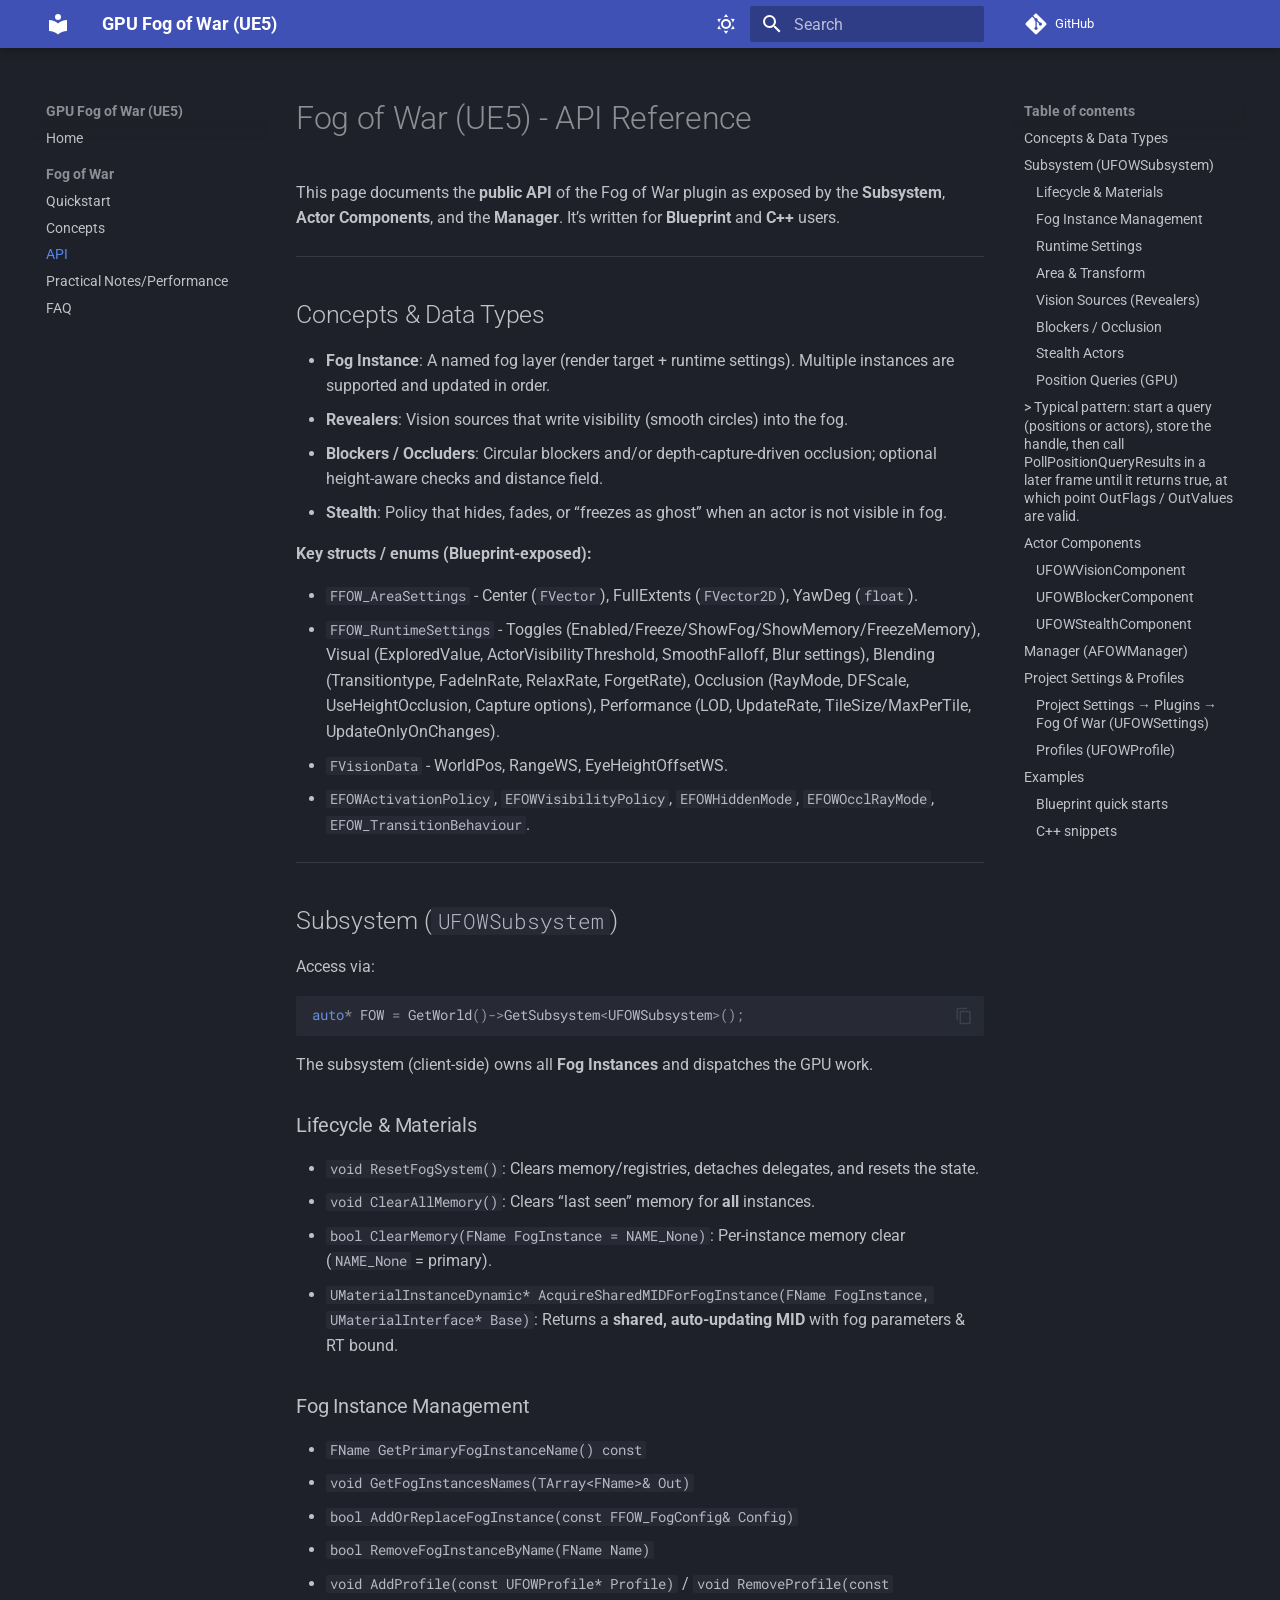
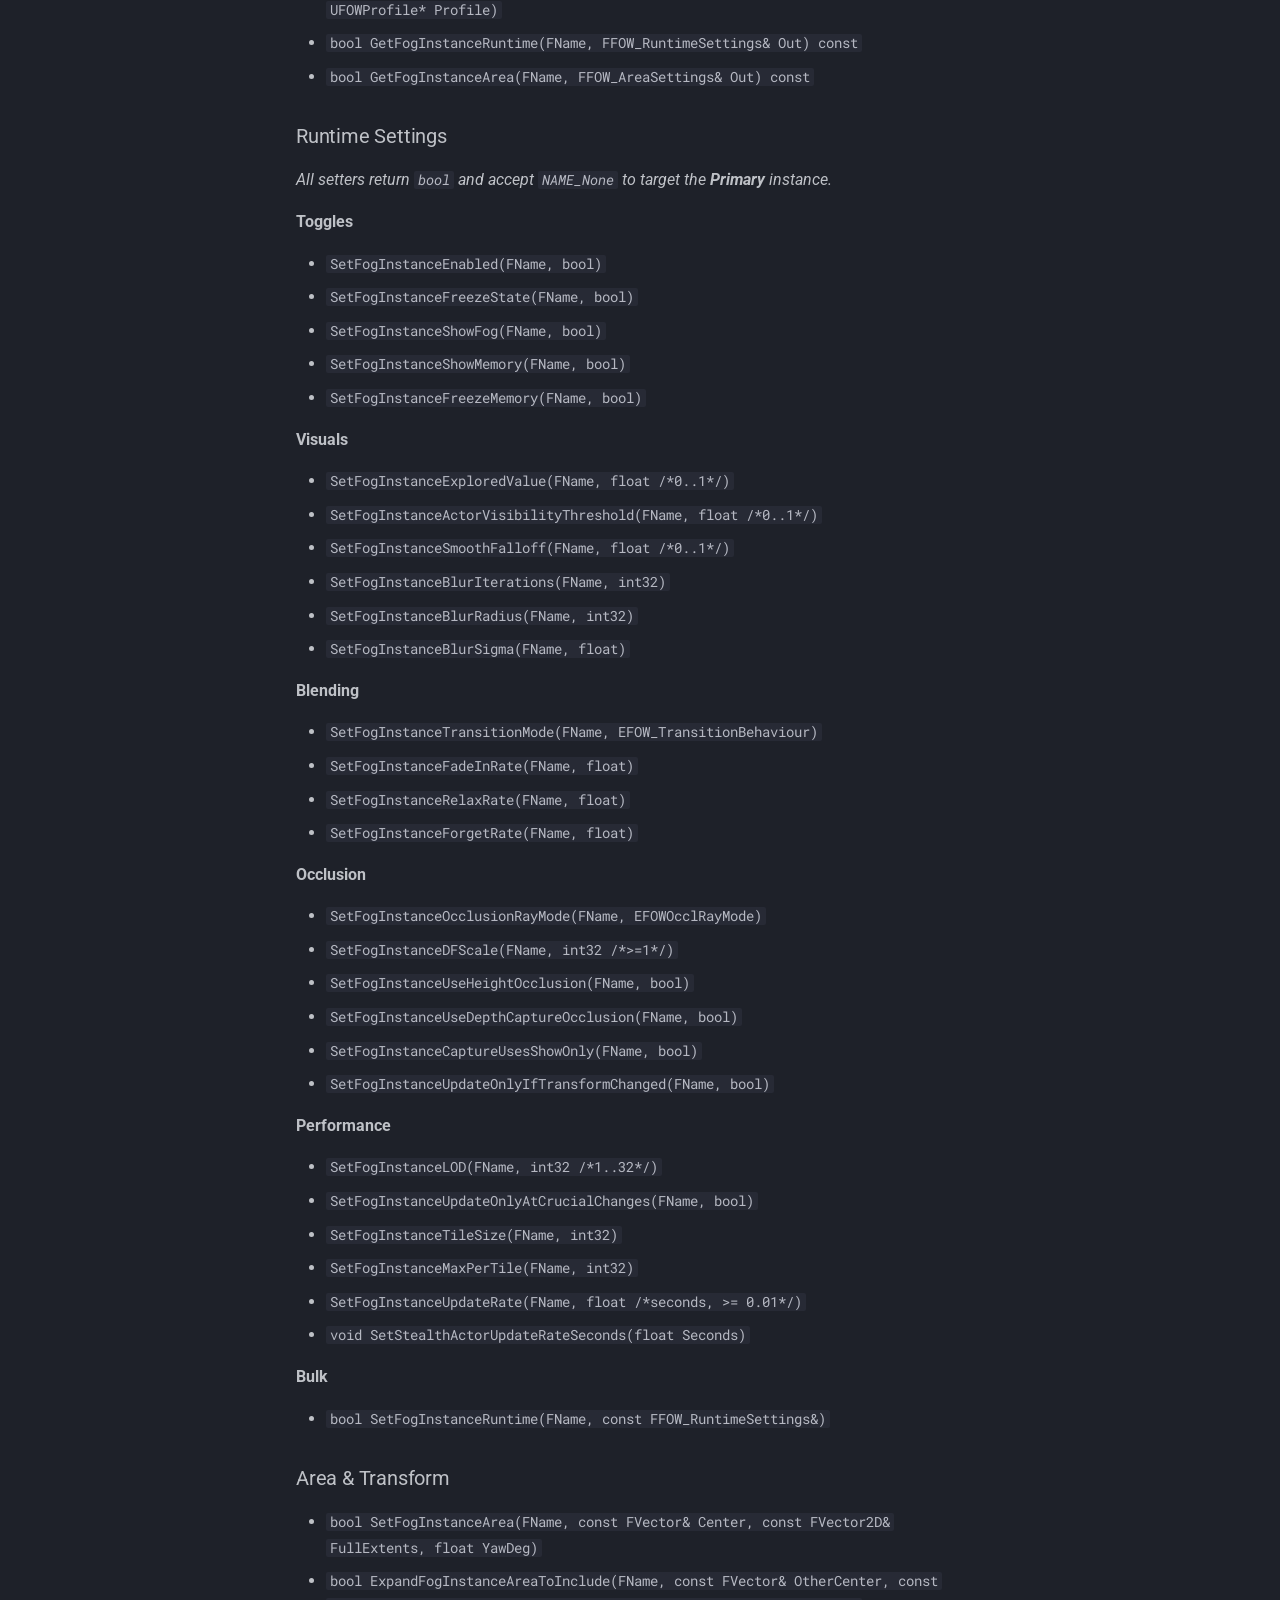
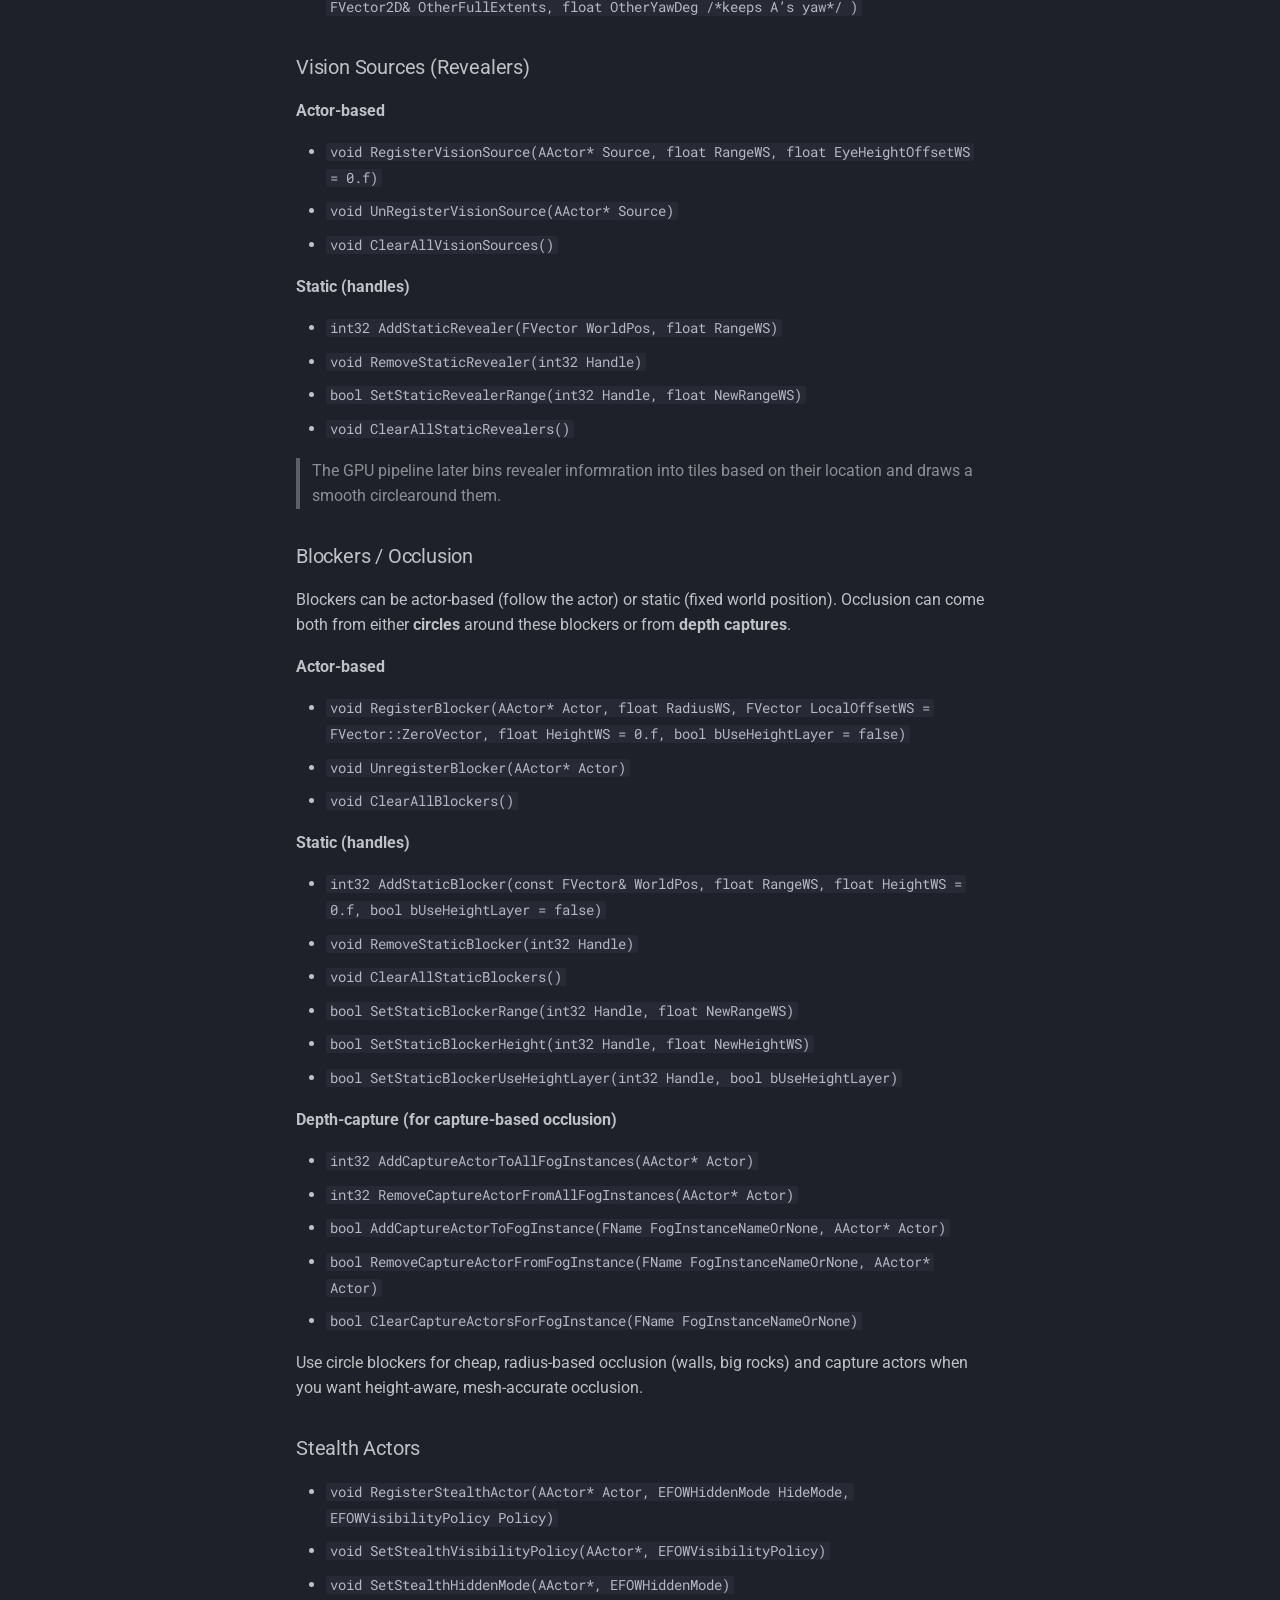
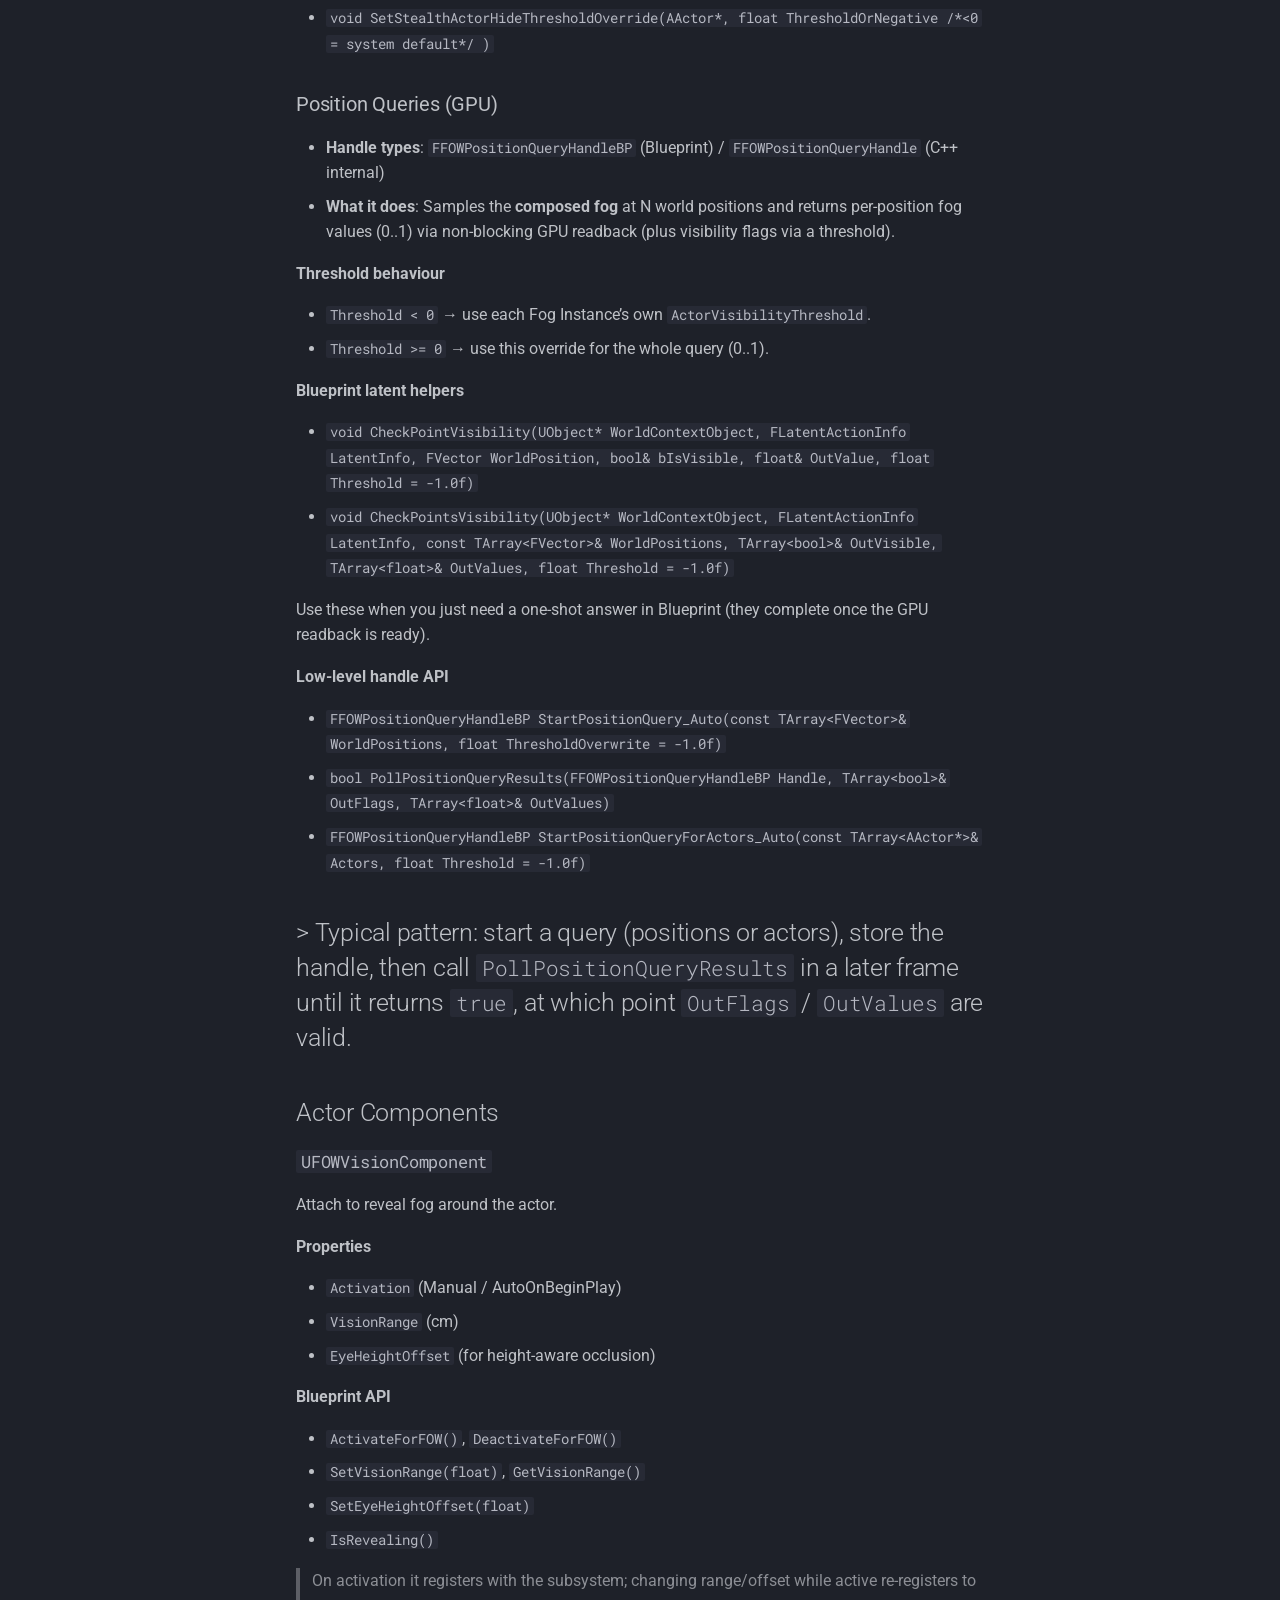
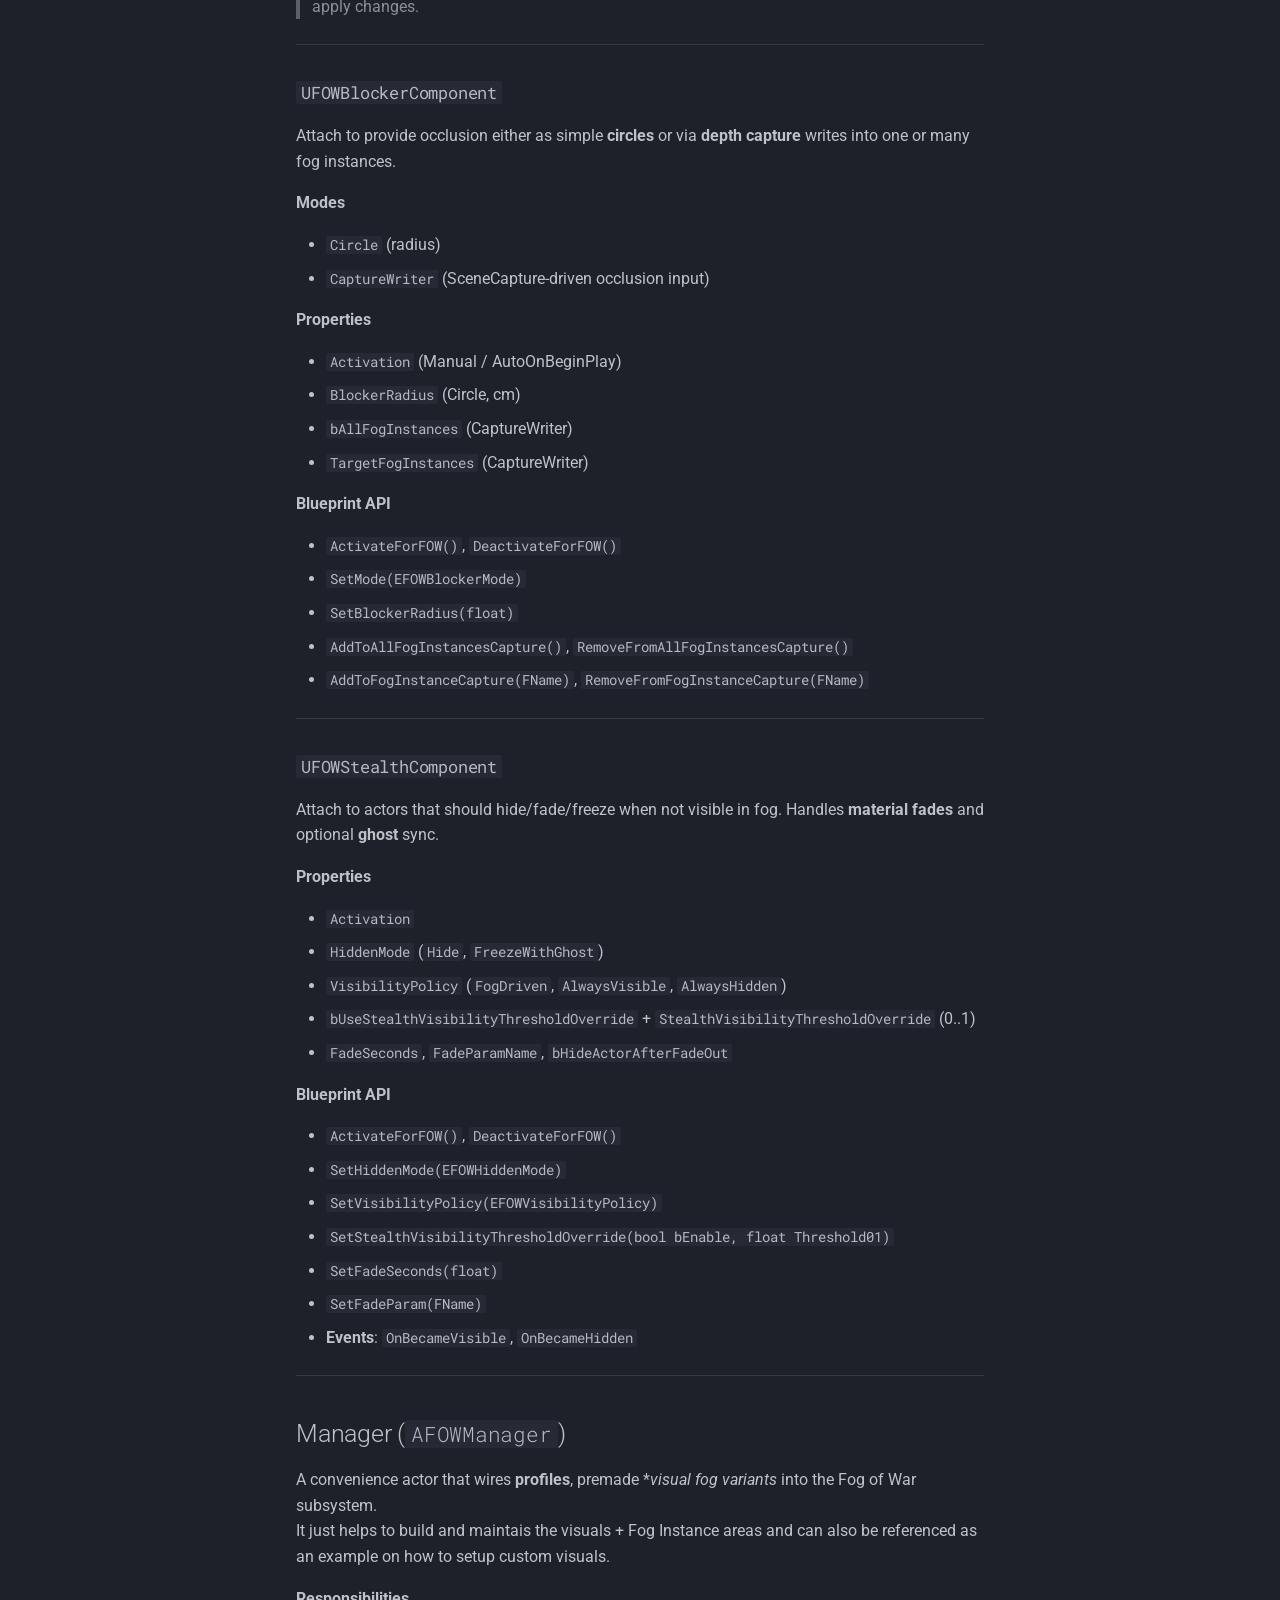
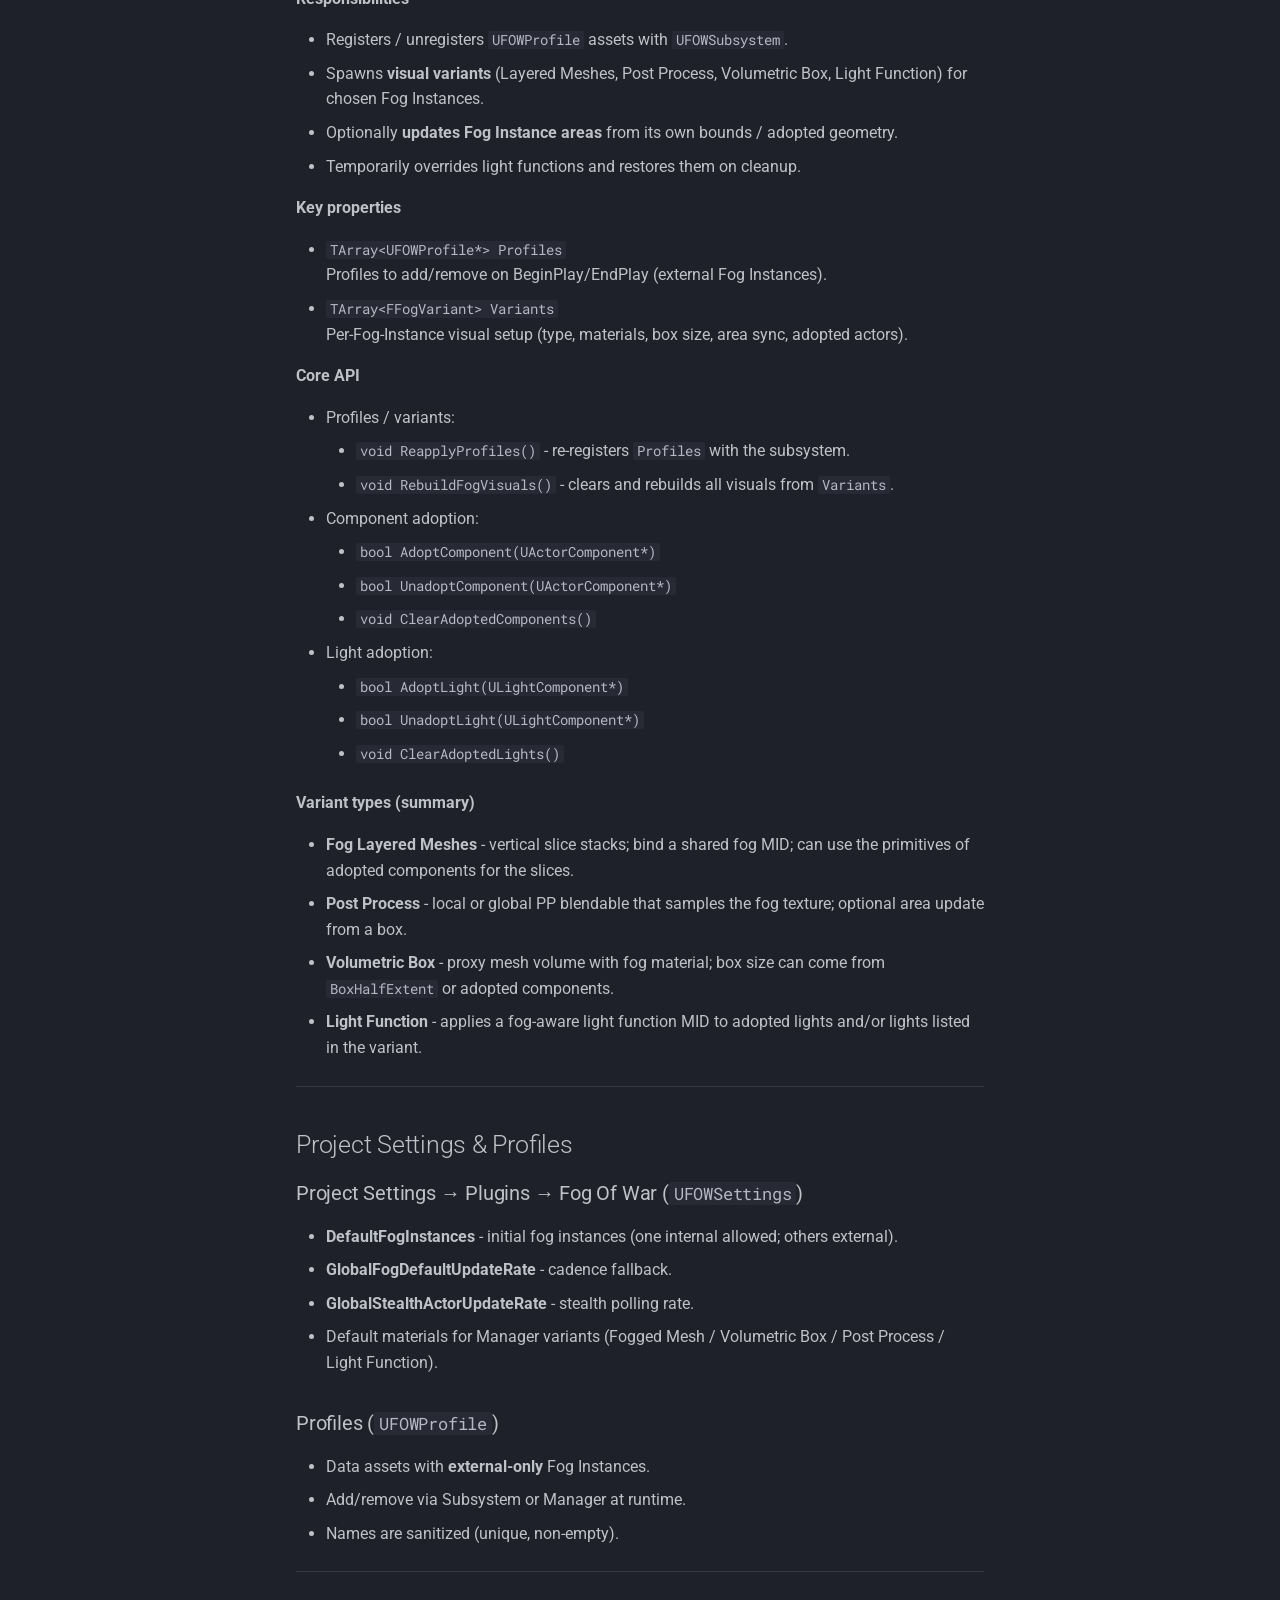
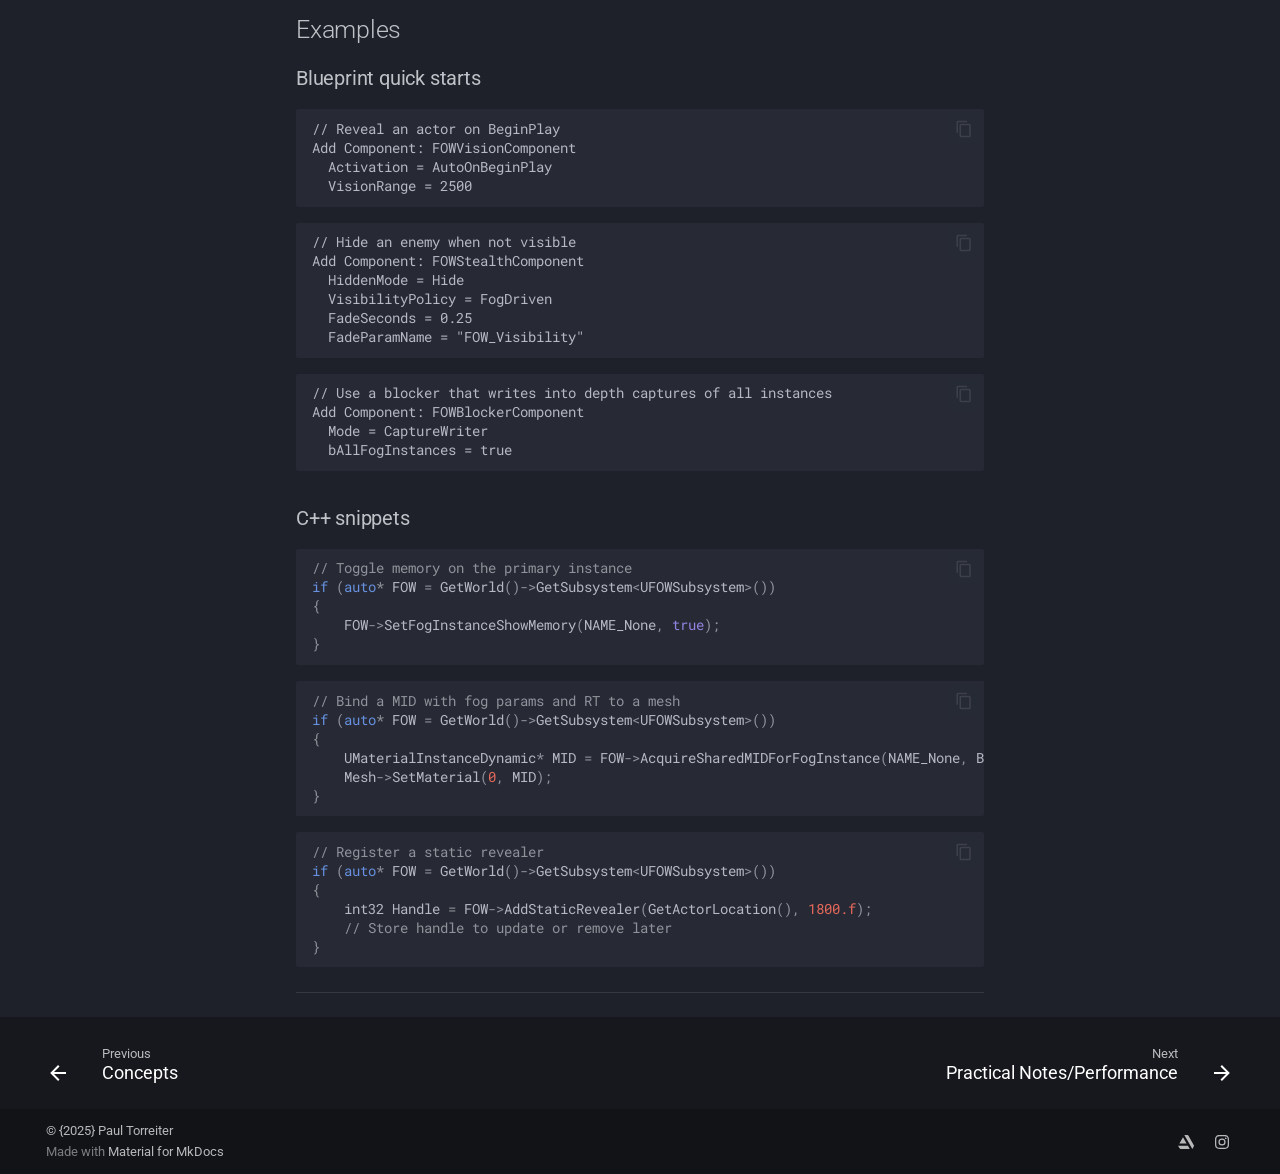
==== commit d661fec0: "Deployed 2fbad5f with MkDocs version: 1.6.1" ====
--- a/fog-of-war/api/index.html
+++ b/fog-of-war/api/index.html
@@ -9,7 +9,7 @@
             body[data-md-color-scheme="slate"] .gslide-title { color: var(--md-default-fg-color); }
             body[data-md-color-scheme="slate"] .gslide-desc { color: var(--md-default-fg-color); }
         </style></head> <body dir=ltr data-md-color-scheme=slate data-md-color-primary=indigo data-md-color-accent=pink> <input class=md-toggle data-md-toggle=drawer type=checkbox id=__drawer autocomplete=off> <input class=md-toggle data-md-toggle=search type=checkbox id=__search autocomplete=off> <label class=md-overlay for=__drawer></label> <div data-md-component=skip> <a href=#fog-of-war-ue5-api-reference class=md-skip> Skip to content </a> </div> <div data-md-component=announce> </div> <header class="md-header md-header--shadow" data-md-component=header> <nav class="md-header__inner md-grid" aria-label=Header> <a href=../.. title="GPU Fog of War (UE5)" class="md-header__button md-logo" aria-label="GPU Fog of War (UE5)" data-md-component=logo> <svg xmlns=http://www.w3.org/2000/svg viewbox="0 0 24 24"><path d="M12 8a3 3 0 0 0 3-3 3 3 0 0 0-3-3 3 3 0 0 0-3 3 3 3 0 0 0 3 3m0 3.54C9.64 9.35 6.5 8 3 8v11c3.5 0 6.64 1.35 9 3.54 2.36-2.19 5.5-3.54 9-3.54V8c-3.5 0-6.64 1.35-9 3.54"></path></svg> </a> <label class="md-header__button md-icon" for=__drawer> <svg xmlns=http://www.w3.org/2000/svg viewbox="0 0 24 24"><path d="M3 6h18v2H3zm0 5h18v2H3zm0 5h18v2H3z"></path></svg> </label> <div class=md-header__title data-md-component=header-title> <div class=md-header__ellipsis> <div class=md-header__topic> <span class=md-ellipsis> GPU Fog of War (UE5) </span> </div> <div class=md-header__topic data-md-component=header-topic> <span class=md-ellipsis> API </span> </div> </div> </div> <form class=md-header__option data-md-component=palette> <input class=md-option data-md-color-media data-md-color-scheme=slate data-md-color-primary=indigo data-md-color-accent=pink aria-label="Switch to light mode" type=radio name=__palette id=__palette_0> <label class="md-header__button md-icon" title="Switch to light mode" for=__palette_1 hidden> <svg xmlns=http://www.w3.org/2000/svg viewbox="0 0 24 24"><path d="M12 7a5 5 0 0 1 5 5 5 5 0 0 1-5 5 5 5 0 0 1-5-5 5 5 0 0 1 5-5m0 2a3 3 0 0 0-3 3 3 3 0 0 0 3 3 3 3 0 0 0 3-3 3 3 0 0 0-3-3m0-7 2.39 3.42C13.65 5.15 12.84 5 12 5s-1.65.15-2.39.42zM3.34 7l4.16-.35A7.2 7.2 0 0 0 5.94 8.5c-.44.74-.69 1.5-.83 2.29zm.02 10 1.76-3.77a7.131 7.131 0 0 0 2.38 4.14zM20.65 7l-1.77 3.79a7.02 7.02 0 0 0-2.38-4.15zm-.01 10-4.14.36c.59-.51 1.12-1.14 1.54-1.86.42-.73.69-1.5.83-2.29zM12 22l-2.41-3.44c.74.27 1.55.44 2.41.44.82 0 1.63-.17 2.37-.44z"></path></svg> </label> <input class=md-option data-md-color-media data-md-color-scheme=default data-md-color-primary=indigo data-md-color-accent=pink aria-label="Switch to dark mode" type=radio name=__palette id=__palette_1> <label class="md-header__button md-icon" title="Switch to dark mode" for=__palette_0 hidden> <svg xmlns=http://www.w3.org/2000/svg viewbox="0 0 24 24"><path d="m17.75 4.09-2.53 1.94.91 3.06-2.63-1.81-2.63 1.81.91-3.06-2.53-1.94L12.44 4l1.06-3 1.06 3zm3.5 6.91-1.64 1.25.59 1.98-1.7-1.17-1.7 1.17.59-1.98L15.75 11l2.06-.05L18.5 9l.69 1.95zm-2.28 4.95c.83-.08 1.72 1.1 1.19 1.85-.32.45-.66.87-1.08 1.27C15.17 23 8.84 23 4.94 19.07c-3.91-3.9-3.91-10.24 0-14.14.4-.4.82-.76 1.27-1.08.75-.53 1.93.36 1.85 1.19-.27 2.86.69 5.83 2.89 8.02a9.96 9.96 0 0 0 8.02 2.89m-1.64 2.02a12.08 12.08 0 0 1-7.8-3.47c-2.17-2.19-3.33-5-3.49-7.82-2.81 3.14-2.7 7.96.31 10.98 3.02 3.01 7.84 3.12 10.98.31"></path></svg> </label> </form> <script>var palette=__md_get("__palette");if(palette&&palette.color){if("(prefers-color-scheme)"===palette.color.media){var media=matchMedia("(prefers-color-scheme: light)"),input=document.querySelector(media.matches?"[data-md-color-media='(prefers-color-scheme: light)']":"[data-md-color-media='(prefers-color-scheme: dark)']");palette.color.media=input.getAttribute("data-md-color-media"),palette.color.scheme=input.getAttribute("data-md-color-scheme"),palette.color.primary=input.getAttribute("data-md-color-primary"),palette.color.accent=input.getAttribute("data-md-color-accent")}for(var[key,value]of Object.entries(palette.color))document.body.setAttribute("data-md-color-"+key,value)}</script> <label class="md-header__button md-icon" for=__search> <svg xmlns=http://www.w3.org/2000/svg viewbox="0 0 24 24"><path d="M9.5 3A6.5 6.5 0 0 1 16 9.5c0 1.61-.59 3.09-1.56 4.23l.27.27h.79l5 5-1.5 1.5-5-5v-.79l-.27-.27A6.52 6.52 0 0 1 9.5 16 6.5 6.5 0 0 1 3 9.5 6.5 6.5 0 0 1 9.5 3m0 2C7 5 5 7 5 9.5S7 14 9.5 14 14 12 14 9.5 12 5 9.5 5"></path></svg> </label> <div class=md-search data-md-component=search role=dialog> <label class=md-search__overlay for=__search></label> <div class=md-search__inner role=search> <form class=md-search__form name=search> <input type=text class=md-search__input name=query aria-label=Search placeholder=Search autocapitalize=off autocorrect=off autocomplete=off spellcheck=false data-md-component=search-query required> <label class="md-search__icon md-icon" for=__search> <svg xmlns=http://www.w3.org/2000/svg viewbox="0 0 24 24"><path d="M9.5 3A6.5 6.5 0 0 1 16 9.5c0 1.61-.59 3.09-1.56 4.23l.27.27h.79l5 5-1.5 1.5-5-5v-.79l-.27-.27A6.52 6.52 0 0 1 9.5 16 6.5 6.5 0 0 1 3 9.5 6.5 6.5 0 0 1 9.5 3m0 2C7 5 5 7 5 9.5S7 14 9.5 14 14 12 14 9.5 12 5 9.5 5"></path></svg> <svg xmlns=http://www.w3.org/2000/svg viewbox="0 0 24 24"><path d="M20 11v2H8l5.5 5.5-1.42 1.42L4.16 12l7.92-7.92L13.5 5.5 8 11z"></path></svg> </label> <nav class=md-search__options aria-label=Search> <button type=reset class="md-search__icon md-icon" title=Clear aria-label=Clear tabindex=-1> <svg xmlns=http://www.w3.org/2000/svg viewbox="0 0 24 24"><path d="M19 6.41 17.59 5 12 10.59 6.41 5 5 6.41 10.59 12 5 17.59 6.41 19 12 13.41 17.59 19 19 17.59 13.41 12z"></path></svg> </button> </nav> <div class=md-search__suggest data-md-component=search-suggest></div> </form> <div class=md-search__output> <div class=md-search__scrollwrap tabindex=0 data-md-scrollfix> <div class=md-search-result data-md-component=search-result> <div class=md-search-result__meta> Initializing search </div> <ol class=md-search-result__list role=presentation></ol> </div> </div> </div> </div> </div> <div class=md-header__source> <a href=https://github.com/sePopel/sePopel.github.io title="Go to repository" class=md-source data-md-component=source> <div class="md-source__icon md-icon"> <svg xmlns=http://www.w3.org/2000/svg viewbox="0 0 448 512"><!-- Font Awesome Free 7.1.0 by @fontawesome - https://fontawesome.com License - https://fontawesome.com/license/free (Icons: CC BY 4.0, Fonts: SIL OFL 1.1, Code: MIT License) Copyright 2025 Fonticons, Inc.--><path d="M439.6 236.1 244 40.5c-5.4-5.5-12.8-8.5-20.4-8.5s-15 3-20.4 8.4L162.5 81l51.5 51.5c27.1-9.1 52.7 16.8 43.4 43.7l49.7 49.7c34.2-11.8 61.2 31 35.5 56.7-26.5 26.5-70.2-2.9-56-37.3L240.3 199v121.9c25.3 12.5 22.3 41.8 9.1 55-6.4 6.4-15.2 10.1-24.3 10.1s-17.8-3.6-24.3-10.1c-17.6-17.6-11.1-46.9 11.2-56v-123c-20.8-8.5-24.6-30.7-18.6-45L142.6 101 8.5 235.1C3 240.6 0 247.9 0 255.5s3 15 8.5 20.4l195.6 195.7c5.4 5.4 12.7 8.4 20.4 8.4s15-3 20.4-8.4l194.7-194.7c5.4-5.4 8.4-12.8 8.4-20.4s-3-15-8.4-20.4"></path></svg> </div> <div class=md-source__repository> GitHub </div> </a> </div> </nav> </header> <div class=md-container data-md-component=container> <main class=md-main data-md-component=main> <div class="md-main__inner md-grid"> <div class="md-sidebar md-sidebar--primary" data-md-component=sidebar data-md-type=navigation> <div class=md-sidebar__scrollwrap> <div class=md-sidebar__inner> <nav class="md-nav md-nav--primary" aria-label=Navigation data-md-level=0> <label class=md-nav__title for=__drawer> <a href=../.. title="GPU Fog of War (UE5)" class="md-nav__button md-logo" aria-label="GPU Fog of War (UE5)" data-md-component=logo> <svg xmlns=http://www.w3.org/2000/svg viewbox="0 0 24 24"><path d="M12 8a3 3 0 0 0 3-3 3 3 0 0 0-3-3 3 3 0 0 0-3 3 3 3 0 0 0 3 3m0 3.54C9.64 9.35 6.5 8 3 8v11c3.5 0 6.64 1.35 9 3.54 2.36-2.19 5.5-3.54 9-3.54V8c-3.5 0-6.64 1.35-9 3.54"></path></svg> </a> GPU Fog of War (UE5) </label> <div class=md-nav__source> <a href=https://github.com/sePopel/sePopel.github.io title="Go to repository" class=md-source data-md-component=source> <div class="md-source__icon md-icon"> <svg xmlns=http://www.w3.org/2000/svg viewbox="0 0 448 512"><!-- Font Awesome Free 7.1.0 by @fontawesome - https://fontawesome.com License - https://fontawesome.com/license/free (Icons: CC BY 4.0, Fonts: SIL OFL 1.1, Code: MIT License) Copyright 2025 Fonticons, Inc.--><path d="M439.6 236.1 244 40.5c-5.4-5.5-12.8-8.5-20.4-8.5s-15 3-20.4 8.4L162.5 81l51.5 51.5c27.1-9.1 52.7 16.8 43.4 43.7l49.7 49.7c34.2-11.8 61.2 31 35.5 56.7-26.5 26.5-70.2-2.9-56-37.3L240.3 199v121.9c25.3 12.5 22.3 41.8 9.1 55-6.4 6.4-15.2 10.1-24.3 10.1s-17.8-3.6-24.3-10.1c-17.6-17.6-11.1-46.9 11.2-56v-123c-20.8-8.5-24.6-30.7-18.6-45L142.6 101 8.5 235.1C3 240.6 0 247.9 0 255.5s3 15 8.5 20.4l195.6 195.7c5.4 5.4 12.7 8.4 20.4 8.4s15-3 20.4-8.4l194.7-194.7c5.4-5.4 8.4-12.8 8.4-20.4s-3-15-8.4-20.4"></path></svg> </div> <div class=md-source__repository> GitHub </div> </a> </div> <ul class=md-nav__list data-md-scrollfix> <li class=md-nav__item> <a href=../.. class=md-nav__link> <span class=md-ellipsis> Home </span> </a> </li> <li class="md-nav__item md-nav__item--active md-nav__item--section md-nav__item--nested"> <input class="md-nav__toggle md-toggle " type=checkbox id=__nav_2 checked> <label class=md-nav__link for=__nav_2 id=__nav_2_label tabindex> <span class=md-ellipsis> Fog of War </span> <span class="md-nav__icon md-icon"></span> </label> <nav class=md-nav data-md-level=1 aria-labelledby=__nav_2_label aria-expanded=true> <label class=md-nav__title for=__nav_2> <span class="md-nav__icon md-icon"></span> Fog of War </label> <ul class=md-nav__list data-md-scrollfix> <li class=md-nav__item> <a href=../quickstart/ class=md-nav__link> <span class=md-ellipsis> Quickstart </span> </a> </li> <li class=md-nav__item> <a href=../concepts/ class=md-nav__link> <span class=md-ellipsis> Concepts </span> </a> </li> <li class="md-nav__item md-nav__item--active"> <input class="md-nav__toggle md-toggle" type=checkbox id=__toc> <label class="md-nav__link md-nav__link--active" for=__toc> <span class=md-ellipsis> API </span> <span class="md-nav__icon md-icon"></span> </label> <a href=./ class="md-nav__link md-nav__link--active"> <span class=md-ellipsis> API </span> </a> <nav class="md-nav md-nav--secondary" aria-label="Table of contents"> <label class=md-nav__title for=__toc> <span class="md-nav__icon md-icon"></span> Table of contents </label> <ul class=md-nav__list data-md-component=toc data-md-scrollfix> <li class=md-nav__item> <a href=#concepts-data-types class=md-nav__link> <span class=md-ellipsis> Concepts &amp; Data Types </span> </a> </li> <li class=md-nav__item> <a href=#subsystem-ufowsubsystem class=md-nav__link> <span class=md-ellipsis> Subsystem (UFOWSubsystem) </span> </a> <nav class=md-nav aria-label="Subsystem (UFOWSubsystem)"> <ul class=md-nav__list> <li class=md-nav__item> <a href=#lifecycle-materials class=md-nav__link> <span class=md-ellipsis> Lifecycle &amp; Materials </span> </a> </li> <li class=md-nav__item> <a href=#fog-instance-management class=md-nav__link> <span class=md-ellipsis> Fog Instance Management </span> </a> </li> <li class=md-nav__item> <a href=#runtime-settings class=md-nav__link> <span class=md-ellipsis> Runtime Settings </span> </a> </li> <li class=md-nav__item> <a href=#area-transform class=md-nav__link> <span class=md-ellipsis> Area &amp; Transform </span> </a> </li> <li class=md-nav__item> <a href=#vision-sources-revealers class=md-nav__link> <span class=md-ellipsis> Vision Sources (Revealers) </span> </a> </li> <li class=md-nav__item> <a href=#blockers-occlusion class=md-nav__link> <span class=md-ellipsis> Blockers / Occlusion </span> </a> </li> <li class=md-nav__item> <a href=#stealth-actors class=md-nav__link> <span class=md-ellipsis> Stealth Actors </span> </a> </li> <li class=md-nav__item> <a href=#position-queries-gpu class=md-nav__link> <span class=md-ellipsis> Position Queries (GPU) </span> </a> </li> </ul> </nav> </li> <li class=md-nav__item> <a href=#typical-pattern-start-a-query-positions-or-actors-store-the-handle-then-call-pollpositionqueryresults-in-a-later-frame-until-it-returns-true-at-which-point-outflags-outvalues-are-valid class=md-nav__link> <span class=md-ellipsis> &gt; Typical pattern: start a query (positions or actors), store the handle, then call PollPositionQueryResults in a later frame until it returns true, at which point OutFlags / OutValues are valid. </span> </a> </li> <li class=md-nav__item> <a href=#actor-components class=md-nav__link> <span class=md-ellipsis> Actor Components </span> </a> <nav class=md-nav aria-label="Actor Components"> <ul class=md-nav__list> <li class=md-nav__item> <a href=#ufowvisioncomponent class=md-nav__link> <span class=md-ellipsis> UFOWVisionComponent </span> </a> </li> <li class=md-nav__item> <a href=#ufowblockercomponent class=md-nav__link> <span class=md-ellipsis> UFOWBlockerComponent </span> </a> </li> <li class=md-nav__item> <a href=#ufowstealthcomponent class=md-nav__link> <span class=md-ellipsis> UFOWStealthComponent </span> </a> </li> </ul> </nav> </li> <li class=md-nav__item> <a href=#manager-afowmanager class=md-nav__link> <span class=md-ellipsis> Manager (AFOWManager) </span> </a> </li> <li class=md-nav__item> <a href=#project-settings-profiles class=md-nav__link> <span class=md-ellipsis> Project Settings &amp; Profiles </span> </a> <nav class=md-nav aria-label="Project Settings & Profiles"> <ul class=md-nav__list> <li class=md-nav__item> <a href=#project-settings-plugins-fog-of-war-ufowsettings class=md-nav__link> <span class=md-ellipsis> Project Settings → Plugins → Fog Of War (UFOWSettings) </span> </a> </li> <li class=md-nav__item> <a href=#profiles-ufowprofile class=md-nav__link> <span class=md-ellipsis> Profiles (UFOWProfile) </span> </a> </li> </ul> </nav> </li> <li class=md-nav__item> <a href=#examples class=md-nav__link> <span class=md-ellipsis> Examples </span> </a> <nav class=md-nav aria-label=Examples> <ul class=md-nav__list> <li class=md-nav__item> <a href=#blueprint-quick-starts class=md-nav__link> <span class=md-ellipsis> Blueprint quick starts </span> </a> </li> <li class=md-nav__item> <a href=#c-snippets class=md-nav__link> <span class=md-ellipsis> C++ snippets </span> </a> </li> </ul> </nav> </li> </ul> </nav> </li> <li class=md-nav__item> <a href=../performance/ class=md-nav__link> <span class=md-ellipsis> Practical Notes/Performance </span> </a> </li> <li class=md-nav__item> <a href=../faq/ class=md-nav__link> <span class=md-ellipsis> FAQ </span> </a> </li> </ul> </nav> </li> </ul> </nav> </div> </div> </div> <div class="md-sidebar md-sidebar--secondary" data-md-component=sidebar data-md-type=toc> <div class=md-sidebar__scrollwrap> <div class=md-sidebar__inner> <nav class="md-nav md-nav--secondary" aria-label="Table of contents"> <label class=md-nav__title for=__toc> <span class="md-nav__icon md-icon"></span> Table of contents </label> <ul class=md-nav__list data-md-component=toc data-md-scrollfix> <li class=md-nav__item> <a href=#concepts-data-types class=md-nav__link> <span class=md-ellipsis> Concepts &amp; Data Types </span> </a> </li> <li class=md-nav__item> <a href=#subsystem-ufowsubsystem class=md-nav__link> <span class=md-ellipsis> Subsystem (UFOWSubsystem) </span> </a> <nav class=md-nav aria-label="Subsystem (UFOWSubsystem)"> <ul class=md-nav__list> <li class=md-nav__item> <a href=#lifecycle-materials class=md-nav__link> <span class=md-ellipsis> Lifecycle &amp; Materials </span> </a> </li> <li class=md-nav__item> <a href=#fog-instance-management class=md-nav__link> <span class=md-ellipsis> Fog Instance Management </span> </a> </li> <li class=md-nav__item> <a href=#runtime-settings class=md-nav__link> <span class=md-ellipsis> Runtime Settings </span> </a> </li> <li class=md-nav__item> <a href=#area-transform class=md-nav__link> <span class=md-ellipsis> Area &amp; Transform </span> </a> </li> <li class=md-nav__item> <a href=#vision-sources-revealers class=md-nav__link> <span class=md-ellipsis> Vision Sources (Revealers) </span> </a> </li> <li class=md-nav__item> <a href=#blockers-occlusion class=md-nav__link> <span class=md-ellipsis> Blockers / Occlusion </span> </a> </li> <li class=md-nav__item> <a href=#stealth-actors class=md-nav__link> <span class=md-ellipsis> Stealth Actors </span> </a> </li> <li class=md-nav__item> <a href=#position-queries-gpu class=md-nav__link> <span class=md-ellipsis> Position Queries (GPU) </span> </a> </li> </ul> </nav> </li> <li class=md-nav__item> <a href=#typical-pattern-start-a-query-positions-or-actors-store-the-handle-then-call-pollpositionqueryresults-in-a-later-frame-until-it-returns-true-at-which-point-outflags-outvalues-are-valid class=md-nav__link> <span class=md-ellipsis> &gt; Typical pattern: start a query (positions or actors), store the handle, then call PollPositionQueryResults in a later frame until it returns true, at which point OutFlags / OutValues are valid. </span> </a> </li> <li class=md-nav__item> <a href=#actor-components class=md-nav__link> <span class=md-ellipsis> Actor Components </span> </a> <nav class=md-nav aria-label="Actor Components"> <ul class=md-nav__list> <li class=md-nav__item> <a href=#ufowvisioncomponent class=md-nav__link> <span class=md-ellipsis> UFOWVisionComponent </span> </a> </li> <li class=md-nav__item> <a href=#ufowblockercomponent class=md-nav__link> <span class=md-ellipsis> UFOWBlockerComponent </span> </a> </li> <li class=md-nav__item> <a href=#ufowstealthcomponent class=md-nav__link> <span class=md-ellipsis> UFOWStealthComponent </span> </a> </li> </ul> </nav> </li> <li class=md-nav__item> <a href=#manager-afowmanager class=md-nav__link> <span class=md-ellipsis> Manager (AFOWManager) </span> </a> </li> <li class=md-nav__item> <a href=#project-settings-profiles class=md-nav__link> <span class=md-ellipsis> Project Settings &amp; Profiles </span> </a> <nav class=md-nav aria-label="Project Settings & Profiles"> <ul class=md-nav__list> <li class=md-nav__item> <a href=#project-settings-plugins-fog-of-war-ufowsettings class=md-nav__link> <span class=md-ellipsis> Project Settings → Plugins → Fog Of War (UFOWSettings) </span> </a> </li> <li class=md-nav__item> <a href=#profiles-ufowprofile class=md-nav__link> <span class=md-ellipsis> Profiles (UFOWProfile) </span> </a> </li> </ul> </nav> </li> <li class=md-nav__item> <a href=#examples class=md-nav__link> <span class=md-ellipsis> Examples </span> </a> <nav class=md-nav aria-label=Examples> <ul class=md-nav__list> <li class=md-nav__item> <a href=#blueprint-quick-starts class=md-nav__link> <span class=md-ellipsis> Blueprint quick starts </span> </a> </li> <li class=md-nav__item> <a href=#c-snippets class=md-nav__link> <span class=md-ellipsis> C++ snippets </span> </a> </li> </ul> </nav> </li> </ul> </nav> </div> </div> </div> <div class=md-content data-md-component=content> <article class="md-content__inner md-typeset"> <h1 id=fog-of-war-ue5-api-reference>Fog of War (UE5) - API Reference</h1> <p>This page documents the <strong>public API</strong> of the Fog of War plugin as exposed by the <strong>Subsystem</strong>, <strong>Actor Components</strong>, and the <strong>Manager</strong>. It’s written for <strong>Blueprint</strong> and <strong>C++</strong> users. </p> <hr> <h2 id=concepts-data-types>Concepts &amp; Data Types</h2> <ul> <li><strong>Fog Instance</strong>: A named fog layer (render target + runtime settings). Multiple instances are supported and updated in order.</li> <li><strong>Revealers</strong>: Vision sources that write visibility (smooth circles) into the fog.</li> <li><strong>Blockers / Occluders</strong>: Circular blockers and/or depth-capture-driven occlusion; optional height-aware checks and distance field.</li> <li><strong>Stealth</strong>: Policy that hides, fades, or “freezes as ghost” when an actor is not visible in fog.</li> </ul> <p><strong>Key structs / enums (Blueprint-exposed):</strong></p> <ul> <li><code>FFOW_AreaSettings</code> - Center (<code>FVector</code>), FullExtents (<code>FVector2D</code>), YawDeg (<code>float</code>).</li> <li><code>FFOW_RuntimeSettings</code> - Toggles (Enabled/Freeze/ShowFog/ShowMemory/FreezeMemory), Visual (ExploredValue, ActorVisibilityThreshold, SmoothFalloff, Blur settings), Blending (Transitiontype, FadeInRate, RelaxRate, ForgetRate), Occlusion (RayMode, DFScale, UseHeightOcclusion, Capture options), Performance (LOD, UpdateRate, TileSize/MaxPerTile, UpdateOnlyOnChanges).</li> <li><code>FVisionData</code> - WorldPos, RangeWS, EyeHeightOffsetWS.</li> <li><code>EFOWActivationPolicy</code>, <code>EFOWVisibilityPolicy</code>, <code>EFOWHiddenMode</code>, <code>EFOWOcclRayMode</code>, <code>EFOW_TransitionBehaviour</code>.</li> </ul> <hr> <h2 id=subsystem-ufowsubsystem>Subsystem (<code>UFOWSubsystem</code>)</h2> <p>Access via:</p> <div class=highlight><pre><span></span><code><span class=k>auto</span><span class=o>*</span><span class=w> </span><span class=n>FOW</span><span class=w> </span><span class=o>=</span><span class=w> </span><span class=n>GetWorld</span><span class=p>()</span><span class=o>-&gt;</span><span class=n>GetSubsystem</span><span class=o>&lt;</span><span class=n>UFOWSubsystem</span><span class=o>&gt;</span><span class=p>();</span>
-</code></pre></div> <p>The subsystem (client-side) owns all <strong>Fog Instances</strong> and dispatches the GPU work.</p> <h3 id=lifecycle-materials>Lifecycle &amp; Materials</h3> <ul> <li><code>void ResetFogSystem()</code>: Clears memory/registries, detaches delegates, and resets the state.</li> <li><code>void ClearAllMemory()</code>: Clears “last seen” memory for <strong>all</strong> instances.</li> <li><code>bool ClearMemory(FName FogInstance = NAME_None)</code>: Per-instance memory clear (<code>NAME_None</code> = primary).</li> <li><code>UMaterialInstanceDynamic* AcquireSharedMIDForFogInstance(FName FogInstance, UMaterialInterface* Base)</code>: Returns a <strong>shared, auto-updating MID</strong> with fog parameters &amp; RT bound.</li> </ul> <h3 id=fog-instance-management>Fog Instance Management</h3> <ul> <li><code>FName GetPrimaryFogInstanceName() const</code></li> <li><code>void GetFogInstancesNames(TArray&lt;FName&gt;&amp; Out)</code></li> <li><code>bool AddOrReplaceFogInstance(const FFOW_FogConfig&amp; Config)</code></li> <li><code>bool RemoveFogInstanceByName(FName Name)</code></li> <li><code>void AddProfile(const UFOWProfile* Profile)</code> / <code>void RemoveProfile(const UFOWProfile* Profile)</code></li> <li><code>bool GetFogInstanceRuntime(FName, FFOW_RuntimeSettings&amp; Out) const</code></li> <li><code>bool GetFogInstanceArea(FName, FFOW_AreaSettings&amp; Out) const</code></li> </ul> <h3 id=runtime-settings>Runtime Settings</h3> <p><em>All setters return <code>bool</code> and accept <code>NAME_None</code> to target the <strong>Primary</strong> instance.</em></p> <p><strong>Toggles</strong> - <code>SetFogInstanceEnabled(FName, bool)</code> - <code>SetFogInstanceFreezeState(FName, bool)</code> - <code>SetFogInstanceShowFog(FName, bool)</code> - <code>SetFogInstanceShowMemory(FName, bool)</code> - <code>SetFogInstanceFreezeMemory(FName, bool)</code></p> <p><strong>Visuals</strong> - <code>SetFogInstanceExploredValue(FName, float /*0..1*/)</code> - <code>SetFogInstanceActorVisibilityThreshold(FName, float /*0..1*/)</code> - <code>SetFogInstanceSmoothFalloff(FName, float /*0..1*/)</code> - <code>SetFogInstanceBlurIterations(FName, int32)</code> - <code>SetFogInstanceBlurRadius(FName, int32)</code> - <code>SetFogInstanceBlurSigma(FName, float)</code></p> <p><strong>Blending</strong> - <code>SetFogInstanceTransitionMode(FName, EFOW_TransitionBehaviour)</code> - <code>SetFogInstanceFadeInRate(FName, float)</code> - <code>SetFogInstanceRelaxRate(FName, float)</code> - <code>SetFogInstanceForgetRate(FName, float)</code></p> <p><strong>Occlusion</strong> - <code>SetFogInstanceOcclusionRayMode(FName, EFOWOcclRayMode)</code> - <code>SetFogInstanceDFScale(FName, int32 /*&gt;=1*/)</code> - <code>SetFogInstanceUseHeightOcclusion(FName, bool)</code> - <code>SetFogInstanceUseDepthCaptureOcclusion(FName, bool)</code> - <code>SetFogInstanceCaptureUsesShowOnly(FName, bool)</code> - <code>SetFogInstanceUpdateOnlyIfTransformChanged(FName, bool)</code></p> <p><strong>Performance</strong> - <code>SetFogInstanceLOD(FName, int32 /*1..32*/)</code> - <code>SetFogInstanceUpdateOnlyAtCrucialChanges(FName, bool)</code> - <code>SetFogInstanceTileSize(FName, int32)</code> - <code>SetFogInstanceMaxPerTile(FName, int32)</code> - <code>SetFogInstanceUpdateRate(FName, float /*seconds, &gt;= 0.01*/)</code> - <code>void SetStealthActorUpdateRateSeconds(float Seconds)</code></p> <p><strong>Bulk</strong> - <code>bool SetFogInstanceRuntime(FName, const FFOW_RuntimeSettings&amp;)</code></p> <h3 id=area-transform>Area &amp; Transform</h3> <ul> <li><code>bool SetFogInstanceArea(FName, const FVector&amp; Center, const FVector2D&amp; FullExtents, float YawDeg)</code></li> <li><code>bool ExpandFogInstanceAreaToInclude(FName, const FVector&amp; OtherCenter, const FVector2D&amp; OtherFullExtents, float OtherYawDeg /*keeps A’s yaw*/ )</code></li> </ul> <h3 id=vision-sources-revealers>Vision Sources (Revealers)</h3> <p><strong>Actor-based</strong> - <code>void RegisterVisionSource(AActor* Source, float RangeWS, float EyeHeightOffsetWS = 0.f)</code> - <code>void UnRegisterVisionSource(AActor* Source)</code> - <code>void ClearAllVisionSources()</code></p> <p><strong>Static (handles)</strong> - <code>int32 AddStaticRevealer(FVector WorldPos, float RangeWS)</code> - <code>void RemoveStaticRevealer(int32 Handle)</code> - <code>bool SetStaticRevealerRange(int32 Handle, float NewRangeWS)</code> - <code>void ClearAllStaticRevealers()</code></p> <blockquote> <p>The GPU pipeline later bins revealer informration into tiles based on their location and draws a smooth circlearound them. </p> </blockquote> <h3 id=blockers-occlusion>Blockers / Occlusion</h3> <p>Blockers can be actor-based (follow the actor) or static (fixed world position). Occlusion can come both from either <strong>circles</strong> around these blockers or from <strong>depth captures</strong>.</p> <p><strong>Actor-based</strong></p> <ul> <li><code>void RegisterBlocker(AActor* Actor, float RadiusWS, FVector LocalOffsetWS = FVector::ZeroVector, float HeightWS = 0.f, bool bUseHeightLayer = false)</code></li> <li><code>void UnregisterBlocker(AActor* Actor)</code></li> <li><code>void ClearAllBlockers()</code></li> </ul> <p><strong>Static (handles)</strong></p> <ul> <li><code>int32 AddStaticBlocker(const FVector&amp; WorldPos, float RangeWS, float HeightWS = 0.f, bool bUseHeightLayer = false)</code></li> <li><code>void RemoveStaticBlocker(int32 Handle)</code></li> <li><code>void ClearAllStaticBlockers()</code></li> <li><code>bool SetStaticBlockerRange(int32 Handle, float NewRangeWS)</code></li> <li><code>bool SetStaticBlockerHeight(int32 Handle, float NewHeightWS)</code></li> <li><code>bool SetStaticBlockerUseHeightLayer(int32 Handle, bool bUseHeightLayer)</code></li> </ul> <p><strong>Depth-capture (for capture-based occlusion)</strong></p> <ul> <li><code>int32 AddCaptureActorToAllFogInstances(AActor* Actor)</code></li> <li><code>int32 RemoveCaptureActorFromAllFogInstances(AActor* Actor)</code></li> <li><code>bool AddCaptureActorToFogInstance(FName FogInstanceNameOrNone, AActor* Actor)</code></li> <li><code>bool RemoveCaptureActorFromFogInstance(FName FogInstanceNameOrNone, AActor* Actor)</code></li> <li><code>bool ClearCaptureActorsForFogInstance(FName FogInstanceNameOrNone)</code></li> </ul> <p>Use circle blockers for cheap, radius-based occlusion (walls, big rocks) and capture actors when you want height-aware, mesh-accurate occlusion.</p> <h3 id=stealth-actors>Stealth Actors</h3> <ul> <li><code>void RegisterStealthActor(AActor* Actor, EFOWHiddenMode HideMode, EFOWVisibilityPolicy Policy)</code></li> <li><code>void SetStealthVisibilityPolicy(AActor*, EFOWVisibilityPolicy)</code></li> <li><code>void SetStealthHiddenMode(AActor*, EFOWHiddenMode)</code></li> <li><code>void SetStealthActorHideThresholdOverride(AActor*, float ThresholdOrNegative /*&lt;0 = system default*/ )</code></li> </ul> <h3 id=position-queries-gpu>Position Queries (GPU)</h3> <ul> <li><strong>Handle types</strong>: <code>FFOWPositionQueryHandleBP</code> (Blueprint) / <code>FFOWPositionQueryHandle</code> (C++ internal)</li> <li><strong>What it does</strong>: Samples the <strong>composed fog</strong> at N world positions and returns per-position fog values (0..1) via non-blocking GPU readback (plus visibility flags via a threshold).</li> </ul> <p><strong>Threshold behaviour</strong></p> <ul> <li><code>Threshold &lt; 0</code> → use each Fog Instance’s own <code>ActorVisibilityThreshold</code>.</li> <li><code>Threshold &gt;= 0</code> → use this override for the whole query (0..1).</li> </ul> <p><strong>Blueprint latent helpers</strong></p> <ul> <li><code>void CheckPointVisibility(UObject* WorldContextObject, FLatentActionInfo LatentInfo, FVector WorldPosition, bool&amp; bIsVisible, float&amp; OutValue, float Threshold = -1.0f)</code></li> <li><code>void CheckPointsVisibility(UObject* WorldContextObject, FLatentActionInfo LatentInfo, const TArray&lt;FVector&gt;&amp; WorldPositions, TArray&lt;bool&gt;&amp; OutVisible, TArray&lt;float&gt;&amp; OutValues, float Threshold = -1.0f)</code></li> </ul> <p>Use these when you just need a one-shot answer in Blueprint (they complete once the GPU readback is ready).</p> <p><strong>Low-level handle API</strong></p> <ul> <li><code>FFOWPositionQueryHandleBP StartPositionQuery_Auto(const TArray&lt;FVector&gt;&amp; WorldPositions, float ThresholdOverwrite = -1.0f)</code></li> <li><code>bool PollPositionQueryResults(FFOWPositionQueryHandleBP Handle, TArray&lt;bool&gt;&amp; OutFlags, TArray&lt;float&gt;&amp; OutValues)</code></li> <li><code>FFOWPositionQueryHandleBP StartPositionQueryForActors_Auto(const TArray&lt;AActor*&gt;&amp; Actors, float Threshold = -1.0f)</code></li> </ul> <h2 id=typical-pattern-start-a-query-positions-or-actors-store-the-handle-then-call-pollpositionqueryresults-in-a-later-frame-until-it-returns-true-at-which-point-outflags-outvalues-are-valid>&gt; Typical pattern: start a query (positions or actors), store the handle, then call <code>PollPositionQueryResults</code> in a later frame until it returns <code>true</code>, at which point <code>OutFlags</code> / <code>OutValues</code> are valid.</h2> <h2 id=actor-components>Actor Components</h2> <h3 id=ufowvisioncomponent><code>UFOWVisionComponent</code></h3> <p>Attach to reveal fog around the actor.</p> <p><strong>Properties</strong> - <code>Activation</code> (Manual / AutoOnBeginPlay) - <code>VisionRange</code> (cm) - <code>EyeHeightOffset</code> (for height-aware occlusion)</p> <p><strong>Blueprint API</strong> - <code>ActivateForFOW()</code>, <code>DeactivateForFOW()</code> - <code>SetVisionRange(float)</code>, <code>GetVisionRange()</code> - <code>SetEyeHeightOffset(float)</code> - <code>IsRevealing()</code></p> <blockquote> <p>On activation it registers with the subsystem; changing range/offset while active re-registers to apply changes.</p> </blockquote> <hr> <h3 id=ufowblockercomponent><code>UFOWBlockerComponent</code></h3> <p>Attach to provide occlusion either as simple <strong>circles</strong> or via <strong>depth capture</strong> writes into one or many fog instances.</p> <p><strong>Modes</strong> - <code>Circle</code> (radius) - <code>CaptureWriter</code> (SceneCapture-driven occlusion input)</p> <p><strong>Properties</strong> - <code>Activation</code> (Manual / AutoOnBeginPlay) - <code>BlockerRadius</code> (Circle, cm) - <code>bAllFogInstances</code> (CaptureWriter) - <code>TargetFogInstances</code> (CaptureWriter)</p> <p><strong>Blueprint API</strong> - <code>ActivateForFOW()</code>, <code>DeactivateForFOW()</code> - <code>SetMode(EFOWBlockerMode)</code> - <code>SetBlockerRadius(float)</code> - <code>AddToAllFogInstancesCapture()</code>, <code>RemoveFromAllFogInstancesCapture()</code> - <code>AddToFogInstanceCapture(FName)</code>, <code>RemoveFromFogInstanceCapture(FName)</code></p> <hr> <h3 id=ufowstealthcomponent><code>UFOWStealthComponent</code></h3> <p>Attach to actors that should hide/fade/freeze when not visible in fog. Handles <strong>material fades</strong> and optional <strong>ghost</strong> sync.</p> <p><strong>Properties</strong> - <code>Activation</code> - <code>HiddenMode</code> (<code>Hide</code>, <code>FreezeWithGhost</code>) - <code>VisibilityPolicy</code> (<code>FogDriven</code>, <code>AlwaysVisible</code>, <code>AlwaysHidden</code>) - <code>bUseStealthVisibilityThresholdOverride</code> + <code>StealthVisibilityThresholdOverride</code> (0..1) - <code>FadeSeconds</code>, <code>FadeParamName</code>, <code>bHideActorAfterFadeOut</code></p> <p><strong>Blueprint API</strong> - <code>ActivateForFOW()</code>, <code>DeactivateForFOW()</code> - <code>SetHiddenMode(EFOWHiddenMode)</code> - <code>SetVisibilityPolicy(EFOWVisibilityPolicy)</code> - <code>SetStealthVisibilityThresholdOverride(bool bEnable, float Threshold01)</code> - <code>SetFadeSeconds(float)</code> - <code>SetFadeParam(FName)</code> - <strong>Events</strong>: <code>OnBecameVisible</code>, <code>OnBecameHidden</code></p> <hr> <h2 id=manager-afowmanager>Manager (<code>AFOWManager</code>)</h2> <p>A convenience actor that wires <strong>profiles</strong>, premade *<em>visual fog variants</em> into the Fog of War subsystem.<br> It just helps to build and maintais the visuals + Fog Instance areas and can also be referenced as an example on how to setup custom visuals.</p> <p><strong>Responsibilities</strong> - Registers / unregisters <code>UFOWProfile</code> assets with <code>UFOWSubsystem</code>. - Spawns <strong>visual variants</strong> (Layered Meshes, Post Process, Volumetric Box, Light Function) for chosen Fog Instances. - Optionally <strong>updates Fog Instance areas</strong> from its own bounds / adopted geometry. - Temporarily overrides light functions and restores them on cleanup.</p> <p><strong>Key properties</strong> - <code>TArray&lt;UFOWProfile*&gt; Profiles</code><br> Profiles to add/remove on BeginPlay/EndPlay (external Fog Instances). - <code>TArray&lt;FFogVariant&gt; Variants</code><br> Per-Fog-Instance visual setup (type, materials, box size, area sync, adopted actors).</p> <p><strong>Core API</strong> - Profiles / variants: - <code>void ReapplyProfiles()</code> - re-registers <code>Profiles</code> with the subsystem. - <code>void RebuildFogVisuals()</code> - clears and rebuilds all visuals from <code>Variants</code>. - Component adoption: - <code>bool AdoptComponent(UActorComponent*)</code> - <code>bool UnadoptComponent(UActorComponent*)</code> - <code>void ClearAdoptedComponents()</code> - Light adoption: - <code>bool AdoptLight(ULightComponent*)</code> - <code>bool UnadoptLight(ULightComponent*)</code> - <code>void ClearAdoptedLights()</code></p> <p><strong>Variant types (summary)</strong> - <strong>Fog Layered Meshes</strong> - vertical slice stacks; bind a shared fog MID; can use the primitives of adopted components for the slices. - <strong>Post Process</strong> - local or global PP blendable that samples the fog texture; optional area update from a box. - <strong>Volumetric Box</strong> - proxy mesh volume with fog material; box size can come from <code>BoxHalfExtent</code> or adopted components. - <strong>Light Function</strong> - applies a fog-aware light function MID to adopted lights and/or lights listed in the variant.</p> <hr> <h2 id=project-settings-profiles>Project Settings &amp; Profiles</h2> <h3 id=project-settings-plugins-fog-of-war-ufowsettings>Project Settings → Plugins → Fog Of War (<code>UFOWSettings</code>)</h3> <ul> <li><strong>DefaultFogInstances</strong> - initial fog instances (one internal allowed; others external).</li> <li><strong>GlobalFogDefaultUpdateRate</strong> - cadence fallback.</li> <li><strong>GlobalStealthActorUpdateRate</strong> - stealth polling rate.</li> <li>Default materials for Manager variants (Fogged Mesh / Volumetric Box / Post Process / Light Function).</li> </ul> <h3 id=profiles-ufowprofile>Profiles (<code>UFOWProfile</code>)</h3> <ul> <li>Data assets with <strong>external-only</strong> Fog Instances.</li> <li>Add/remove via Subsystem or Manager at runtime.</li> <li>Names are sanitized (unique, non-empty).</li> </ul> <hr> <h2 id=examples>Examples</h2> <h3 id=blueprint-quick-starts>Blueprint quick starts</h3> <div class=highlight><pre><span></span><code>// Reveal an actor on BeginPlay
+</code></pre></div> <p>The subsystem (client-side) owns all <strong>Fog Instances</strong> and dispatches the GPU work.</p> <h3 id=lifecycle-materials>Lifecycle &amp; Materials</h3> <ul> <li><code>void ResetFogSystem()</code>: Clears memory/registries, detaches delegates, and resets the state.</li> <li><code>void ClearAllMemory()</code>: Clears “last seen” memory for <strong>all</strong> instances.</li> <li><code>bool ClearMemory(FName FogInstance = NAME_None)</code>: Per-instance memory clear (<code>NAME_None</code> = primary).</li> <li><code>UMaterialInstanceDynamic* AcquireSharedMIDForFogInstance(FName FogInstance, UMaterialInterface* Base)</code>: Returns a <strong>shared, auto-updating MID</strong> with fog parameters &amp; RT bound.</li> </ul> <h3 id=fog-instance-management>Fog Instance Management</h3> <ul> <li><code>FName GetPrimaryFogInstanceName() const</code></li> <li><code>void GetFogInstancesNames(TArray&lt;FName&gt;&amp; Out)</code></li> <li><code>bool AddOrReplaceFogInstance(const FFOW_FogConfig&amp; Config)</code></li> <li><code>bool RemoveFogInstanceByName(FName Name)</code></li> <li><code>void AddProfile(const UFOWProfile* Profile)</code> / <code>void RemoveProfile(const UFOWProfile* Profile)</code></li> <li><code>bool GetFogInstanceRuntime(FName, FFOW_RuntimeSettings&amp; Out) const</code></li> <li><code>bool GetFogInstanceArea(FName, FFOW_AreaSettings&amp; Out) const</code></li> </ul> <h3 id=runtime-settings>Runtime Settings</h3> <p><em>All setters return <code>bool</code> and accept <code>NAME_None</code> to target the <strong>Primary</strong> instance.</em></p> <p><strong>Toggles</strong></p> <ul> <li><code>SetFogInstanceEnabled(FName, bool)</code></li> <li><code>SetFogInstanceFreezeState(FName, bool)</code></li> <li><code>SetFogInstanceShowFog(FName, bool)</code></li> <li><code>SetFogInstanceShowMemory(FName, bool)</code></li> <li><code>SetFogInstanceFreezeMemory(FName, bool)</code></li> </ul> <p><strong>Visuals</strong></p> <ul> <li><code>SetFogInstanceExploredValue(FName, float /*0..1*/)</code></li> <li><code>SetFogInstanceActorVisibilityThreshold(FName, float /*0..1*/)</code></li> <li><code>SetFogInstanceSmoothFalloff(FName, float /*0..1*/)</code></li> <li><code>SetFogInstanceBlurIterations(FName, int32)</code></li> <li><code>SetFogInstanceBlurRadius(FName, int32)</code></li> <li><code>SetFogInstanceBlurSigma(FName, float)</code></li> </ul> <p><strong>Blending</strong></p> <ul> <li><code>SetFogInstanceTransitionMode(FName, EFOW_TransitionBehaviour)</code></li> <li><code>SetFogInstanceFadeInRate(FName, float)</code></li> <li><code>SetFogInstanceRelaxRate(FName, float)</code></li> <li><code>SetFogInstanceForgetRate(FName, float)</code></li> </ul> <p><strong>Occlusion</strong></p> <ul> <li><code>SetFogInstanceOcclusionRayMode(FName, EFOWOcclRayMode)</code></li> <li><code>SetFogInstanceDFScale(FName, int32 /*&gt;=1*/)</code></li> <li><code>SetFogInstanceUseHeightOcclusion(FName, bool)</code></li> <li><code>SetFogInstanceUseDepthCaptureOcclusion(FName, bool)</code></li> <li><code>SetFogInstanceCaptureUsesShowOnly(FName, bool)</code></li> <li><code>SetFogInstanceUpdateOnlyIfTransformChanged(FName, bool)</code></li> </ul> <p><strong>Performance</strong></p> <ul> <li><code>SetFogInstanceLOD(FName, int32 /*1..32*/)</code></li> <li><code>SetFogInstanceUpdateOnlyAtCrucialChanges(FName, bool)</code></li> <li><code>SetFogInstanceTileSize(FName, int32)</code></li> <li><code>SetFogInstanceMaxPerTile(FName, int32)</code></li> <li><code>SetFogInstanceUpdateRate(FName, float /*seconds, &gt;= 0.01*/)</code></li> <li><code>void SetStealthActorUpdateRateSeconds(float Seconds)</code></li> </ul> <p><strong>Bulk</strong></p> <ul> <li><code>bool SetFogInstanceRuntime(FName, const FFOW_RuntimeSettings&amp;)</code></li> </ul> <h3 id=area-transform>Area &amp; Transform</h3> <ul> <li><code>bool SetFogInstanceArea(FName, const FVector&amp; Center, const FVector2D&amp; FullExtents, float YawDeg)</code></li> <li><code>bool ExpandFogInstanceAreaToInclude(FName, const FVector&amp; OtherCenter, const FVector2D&amp; OtherFullExtents, float OtherYawDeg /*keeps A’s yaw*/ )</code></li> </ul> <h3 id=vision-sources-revealers>Vision Sources (Revealers)</h3> <p><strong>Actor-based</strong></p> <ul> <li><code>void RegisterVisionSource(AActor* Source, float RangeWS, float EyeHeightOffsetWS = 0.f)</code></li> <li><code>void UnRegisterVisionSource(AActor* Source)</code></li> <li><code>void ClearAllVisionSources()</code></li> </ul> <p><strong>Static (handles)</strong></p> <ul> <li><code>int32 AddStaticRevealer(FVector WorldPos, float RangeWS)</code></li> <li><code>void RemoveStaticRevealer(int32 Handle)</code></li> <li><code>bool SetStaticRevealerRange(int32 Handle, float NewRangeWS)</code></li> <li><code>void ClearAllStaticRevealers()</code></li> </ul> <blockquote> <p>The GPU pipeline later bins revealer informration into tiles based on their location and draws a smooth circlearound them. </p> </blockquote> <h3 id=blockers-occlusion>Blockers / Occlusion</h3> <p>Blockers can be actor-based (follow the actor) or static (fixed world position). Occlusion can come both from either <strong>circles</strong> around these blockers or from <strong>depth captures</strong>.</p> <p><strong>Actor-based</strong></p> <ul> <li><code>void RegisterBlocker(AActor* Actor, float RadiusWS, FVector LocalOffsetWS = FVector::ZeroVector, float HeightWS = 0.f, bool bUseHeightLayer = false)</code></li> <li><code>void UnregisterBlocker(AActor* Actor)</code></li> <li><code>void ClearAllBlockers()</code></li> </ul> <p><strong>Static (handles)</strong></p> <ul> <li><code>int32 AddStaticBlocker(const FVector&amp; WorldPos, float RangeWS, float HeightWS = 0.f, bool bUseHeightLayer = false)</code></li> <li><code>void RemoveStaticBlocker(int32 Handle)</code></li> <li><code>void ClearAllStaticBlockers()</code></li> <li><code>bool SetStaticBlockerRange(int32 Handle, float NewRangeWS)</code></li> <li><code>bool SetStaticBlockerHeight(int32 Handle, float NewHeightWS)</code></li> <li><code>bool SetStaticBlockerUseHeightLayer(int32 Handle, bool bUseHeightLayer)</code></li> </ul> <p><strong>Depth-capture (for capture-based occlusion)</strong></p> <ul> <li><code>int32 AddCaptureActorToAllFogInstances(AActor* Actor)</code></li> <li><code>int32 RemoveCaptureActorFromAllFogInstances(AActor* Actor)</code></li> <li><code>bool AddCaptureActorToFogInstance(FName FogInstanceNameOrNone, AActor* Actor)</code></li> <li><code>bool RemoveCaptureActorFromFogInstance(FName FogInstanceNameOrNone, AActor* Actor)</code></li> <li><code>bool ClearCaptureActorsForFogInstance(FName FogInstanceNameOrNone)</code></li> </ul> <p>Use circle blockers for cheap, radius-based occlusion (walls, big rocks) and capture actors when you want height-aware, mesh-accurate occlusion.</p> <h3 id=stealth-actors>Stealth Actors</h3> <ul> <li><code>void RegisterStealthActor(AActor* Actor, EFOWHiddenMode HideMode, EFOWVisibilityPolicy Policy)</code></li> <li><code>void SetStealthVisibilityPolicy(AActor*, EFOWVisibilityPolicy)</code></li> <li><code>void SetStealthHiddenMode(AActor*, EFOWHiddenMode)</code></li> <li><code>void SetStealthActorHideThresholdOverride(AActor*, float ThresholdOrNegative /*&lt;0 = system default*/ )</code></li> </ul> <h3 id=position-queries-gpu>Position Queries (GPU)</h3> <ul> <li><strong>Handle types</strong>: <code>FFOWPositionQueryHandleBP</code> (Blueprint) / <code>FFOWPositionQueryHandle</code> (C++ internal)</li> <li><strong>What it does</strong>: Samples the <strong>composed fog</strong> at N world positions and returns per-position fog values (0..1) via non-blocking GPU readback (plus visibility flags via a threshold).</li> </ul> <p><strong>Threshold behaviour</strong></p> <ul> <li><code>Threshold &lt; 0</code> → use each Fog Instance’s own <code>ActorVisibilityThreshold</code>.</li> <li><code>Threshold &gt;= 0</code> → use this override for the whole query (0..1).</li> </ul> <p><strong>Blueprint latent helpers</strong></p> <ul> <li><code>void CheckPointVisibility(UObject* WorldContextObject, FLatentActionInfo LatentInfo, FVector WorldPosition, bool&amp; bIsVisible, float&amp; OutValue, float Threshold = -1.0f)</code></li> <li><code>void CheckPointsVisibility(UObject* WorldContextObject, FLatentActionInfo LatentInfo, const TArray&lt;FVector&gt;&amp; WorldPositions, TArray&lt;bool&gt;&amp; OutVisible, TArray&lt;float&gt;&amp; OutValues, float Threshold = -1.0f)</code></li> </ul> <p>Use these when you just need a one-shot answer in Blueprint (they complete once the GPU readback is ready).</p> <p><strong>Low-level handle API</strong></p> <ul> <li><code>FFOWPositionQueryHandleBP StartPositionQuery_Auto(const TArray&lt;FVector&gt;&amp; WorldPositions, float ThresholdOverwrite = -1.0f)</code></li> <li><code>bool PollPositionQueryResults(FFOWPositionQueryHandleBP Handle, TArray&lt;bool&gt;&amp; OutFlags, TArray&lt;float&gt;&amp; OutValues)</code></li> <li><code>FFOWPositionQueryHandleBP StartPositionQueryForActors_Auto(const TArray&lt;AActor*&gt;&amp; Actors, float Threshold = -1.0f)</code></li> </ul> <h2 id=typical-pattern-start-a-query-positions-or-actors-store-the-handle-then-call-pollpositionqueryresults-in-a-later-frame-until-it-returns-true-at-which-point-outflags-outvalues-are-valid>&gt; Typical pattern: start a query (positions or actors), store the handle, then call <code>PollPositionQueryResults</code> in a later frame until it returns <code>true</code>, at which point <code>OutFlags</code> / <code>OutValues</code> are valid.</h2> <h2 id=actor-components>Actor Components</h2> <h3 id=ufowvisioncomponent><code>UFOWVisionComponent</code></h3> <p>Attach to reveal fog around the actor.</p> <p><strong>Properties</strong></p> <ul> <li><code>Activation</code> (Manual / AutoOnBeginPlay)</li> <li><code>VisionRange</code> (cm)</li> <li><code>EyeHeightOffset</code> (for height-aware occlusion)</li> </ul> <p><strong>Blueprint API</strong></p> <ul> <li><code>ActivateForFOW()</code>, <code>DeactivateForFOW()</code></li> <li><code>SetVisionRange(float)</code>, <code>GetVisionRange()</code></li> <li><code>SetEyeHeightOffset(float)</code></li> <li><code>IsRevealing()</code></li> </ul> <blockquote> <p>On activation it registers with the subsystem; changing range/offset while active re-registers to apply changes.</p> </blockquote> <hr> <h3 id=ufowblockercomponent><code>UFOWBlockerComponent</code></h3> <p>Attach to provide occlusion either as simple <strong>circles</strong> or via <strong>depth capture</strong> writes into one or many fog instances.</p> <p><strong>Modes</strong></p> <ul> <li><code>Circle</code> (radius)</li> <li><code>CaptureWriter</code> (SceneCapture-driven occlusion input)</li> </ul> <p><strong>Properties</strong></p> <ul> <li><code>Activation</code> (Manual / AutoOnBeginPlay)</li> <li><code>BlockerRadius</code> (Circle, cm)</li> <li><code>bAllFogInstances</code> (CaptureWriter)</li> <li><code>TargetFogInstances</code> (CaptureWriter)</li> </ul> <p><strong>Blueprint API</strong></p> <ul> <li><code>ActivateForFOW()</code>, <code>DeactivateForFOW()</code></li> <li><code>SetMode(EFOWBlockerMode)</code></li> <li><code>SetBlockerRadius(float)</code></li> <li><code>AddToAllFogInstancesCapture()</code>, <code>RemoveFromAllFogInstancesCapture()</code></li> <li><code>AddToFogInstanceCapture(FName)</code>, <code>RemoveFromFogInstanceCapture(FName)</code></li> </ul> <hr> <h3 id=ufowstealthcomponent><code>UFOWStealthComponent</code></h3> <p>Attach to actors that should hide/fade/freeze when not visible in fog. Handles <strong>material fades</strong> and optional <strong>ghost</strong> sync.</p> <p><strong>Properties</strong></p> <ul> <li><code>Activation</code></li> <li><code>HiddenMode</code> (<code>Hide</code>, <code>FreezeWithGhost</code>)</li> <li><code>VisibilityPolicy</code> (<code>FogDriven</code>, <code>AlwaysVisible</code>, <code>AlwaysHidden</code>)</li> <li><code>bUseStealthVisibilityThresholdOverride</code> + <code>StealthVisibilityThresholdOverride</code> (0..1)</li> <li><code>FadeSeconds</code>, <code>FadeParamName</code>, <code>bHideActorAfterFadeOut</code></li> </ul> <p><strong>Blueprint API</strong></p> <ul> <li><code>ActivateForFOW()</code>, <code>DeactivateForFOW()</code></li> <li><code>SetHiddenMode(EFOWHiddenMode)</code></li> <li><code>SetVisibilityPolicy(EFOWVisibilityPolicy)</code></li> <li><code>SetStealthVisibilityThresholdOverride(bool bEnable, float Threshold01)</code></li> <li><code>SetFadeSeconds(float)</code></li> <li><code>SetFadeParam(FName)</code></li> <li><strong>Events</strong>: <code>OnBecameVisible</code>, <code>OnBecameHidden</code></li> </ul> <hr> <h2 id=manager-afowmanager>Manager (<code>AFOWManager</code>)</h2> <p>A convenience actor that wires <strong>profiles</strong>, premade *<em>visual fog variants</em> into the Fog of War subsystem.<br> It just helps to build and maintais the visuals + Fog Instance areas and can also be referenced as an example on how to setup custom visuals.</p> <p><strong>Responsibilities</strong></p> <ul> <li>Registers / unregisters <code>UFOWProfile</code> assets with <code>UFOWSubsystem</code>.</li> <li>Spawns <strong>visual variants</strong> (Layered Meshes, Post Process, Volumetric Box, Light Function) for chosen Fog Instances.</li> <li>Optionally <strong>updates Fog Instance areas</strong> from its own bounds / adopted geometry.</li> <li>Temporarily overrides light functions and restores them on cleanup.</li> </ul> <p><strong>Key properties</strong></p> <ul> <li><code>TArray&lt;UFOWProfile*&gt; Profiles</code><br> Profiles to add/remove on BeginPlay/EndPlay (external Fog Instances).</li> <li><code>TArray&lt;FFogVariant&gt; Variants</code><br> Per-Fog-Instance visual setup (type, materials, box size, area sync, adopted actors).</li> </ul> <p><strong>Core API</strong></p> <ul> <li>Profiles / variants:<ul> <li><code>void ReapplyProfiles()</code> - re-registers <code>Profiles</code> with the subsystem.</li> <li><code>void RebuildFogVisuals()</code> - clears and rebuilds all visuals from <code>Variants</code>.</li> </ul> </li> <li>Component adoption:<ul> <li><code>bool AdoptComponent(UActorComponent*)</code></li> <li><code>bool UnadoptComponent(UActorComponent*)</code></li> <li><code>void ClearAdoptedComponents()</code></li> </ul> </li> <li>Light adoption:<ul> <li><code>bool AdoptLight(ULightComponent*)</code></li> <li><code>bool UnadoptLight(ULightComponent*)</code></li> <li><code>void ClearAdoptedLights()</code></li> </ul> </li> </ul> <p><strong>Variant types (summary)</strong></p> <ul> <li><strong>Fog Layered Meshes</strong> - vertical slice stacks; bind a shared fog MID; can use the primitives of adopted components for the slices.</li> <li><strong>Post Process</strong> - local or global PP blendable that samples the fog texture; optional area update from a box.</li> <li><strong>Volumetric Box</strong> - proxy mesh volume with fog material; box size can come from <code>BoxHalfExtent</code> or adopted components.</li> <li><strong>Light Function</strong> - applies a fog-aware light function MID to adopted lights and/or lights listed in the variant.</li> </ul> <hr> <h2 id=project-settings-profiles>Project Settings &amp; Profiles</h2> <h3 id=project-settings-plugins-fog-of-war-ufowsettings>Project Settings → Plugins → Fog Of War (<code>UFOWSettings</code>)</h3> <ul> <li><strong>DefaultFogInstances</strong> - initial fog instances (one internal allowed; others external).</li> <li><strong>GlobalFogDefaultUpdateRate</strong> - cadence fallback.</li> <li><strong>GlobalStealthActorUpdateRate</strong> - stealth polling rate.</li> <li>Default materials for Manager variants (Fogged Mesh / Volumetric Box / Post Process / Light Function).</li> </ul> <h3 id=profiles-ufowprofile>Profiles (<code>UFOWProfile</code>)</h3> <ul> <li>Data assets with <strong>external-only</strong> Fog Instances.</li> <li>Add/remove via Subsystem or Manager at runtime.</li> <li>Names are sanitized (unique, non-empty).</li> </ul> <hr> <h2 id=examples>Examples</h2> <h3 id=blueprint-quick-starts>Blueprint quick starts</h3> <div class=highlight><pre><span></span><code>// Reveal an actor on BeginPlay
 Add Component: FOWVisionComponent
   Activation = AutoOnBeginPlay
   VisionRange = 2500
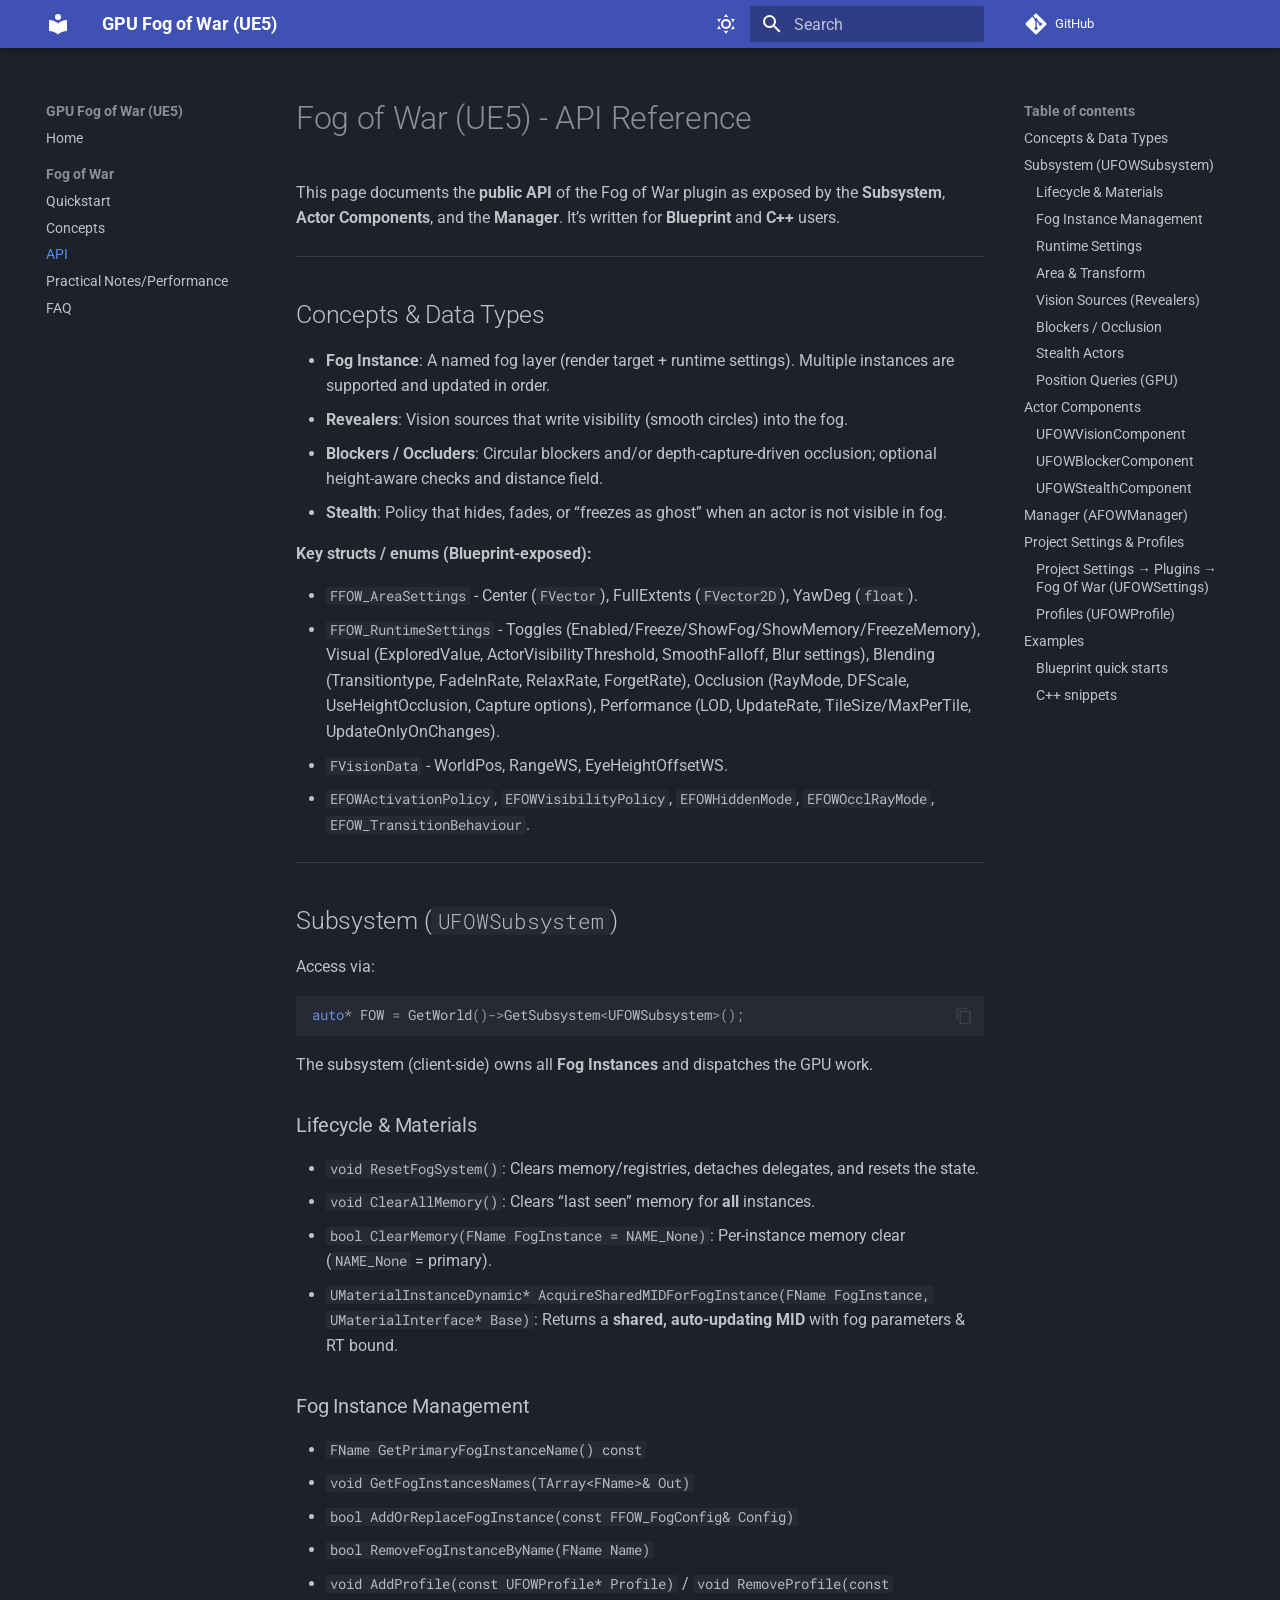
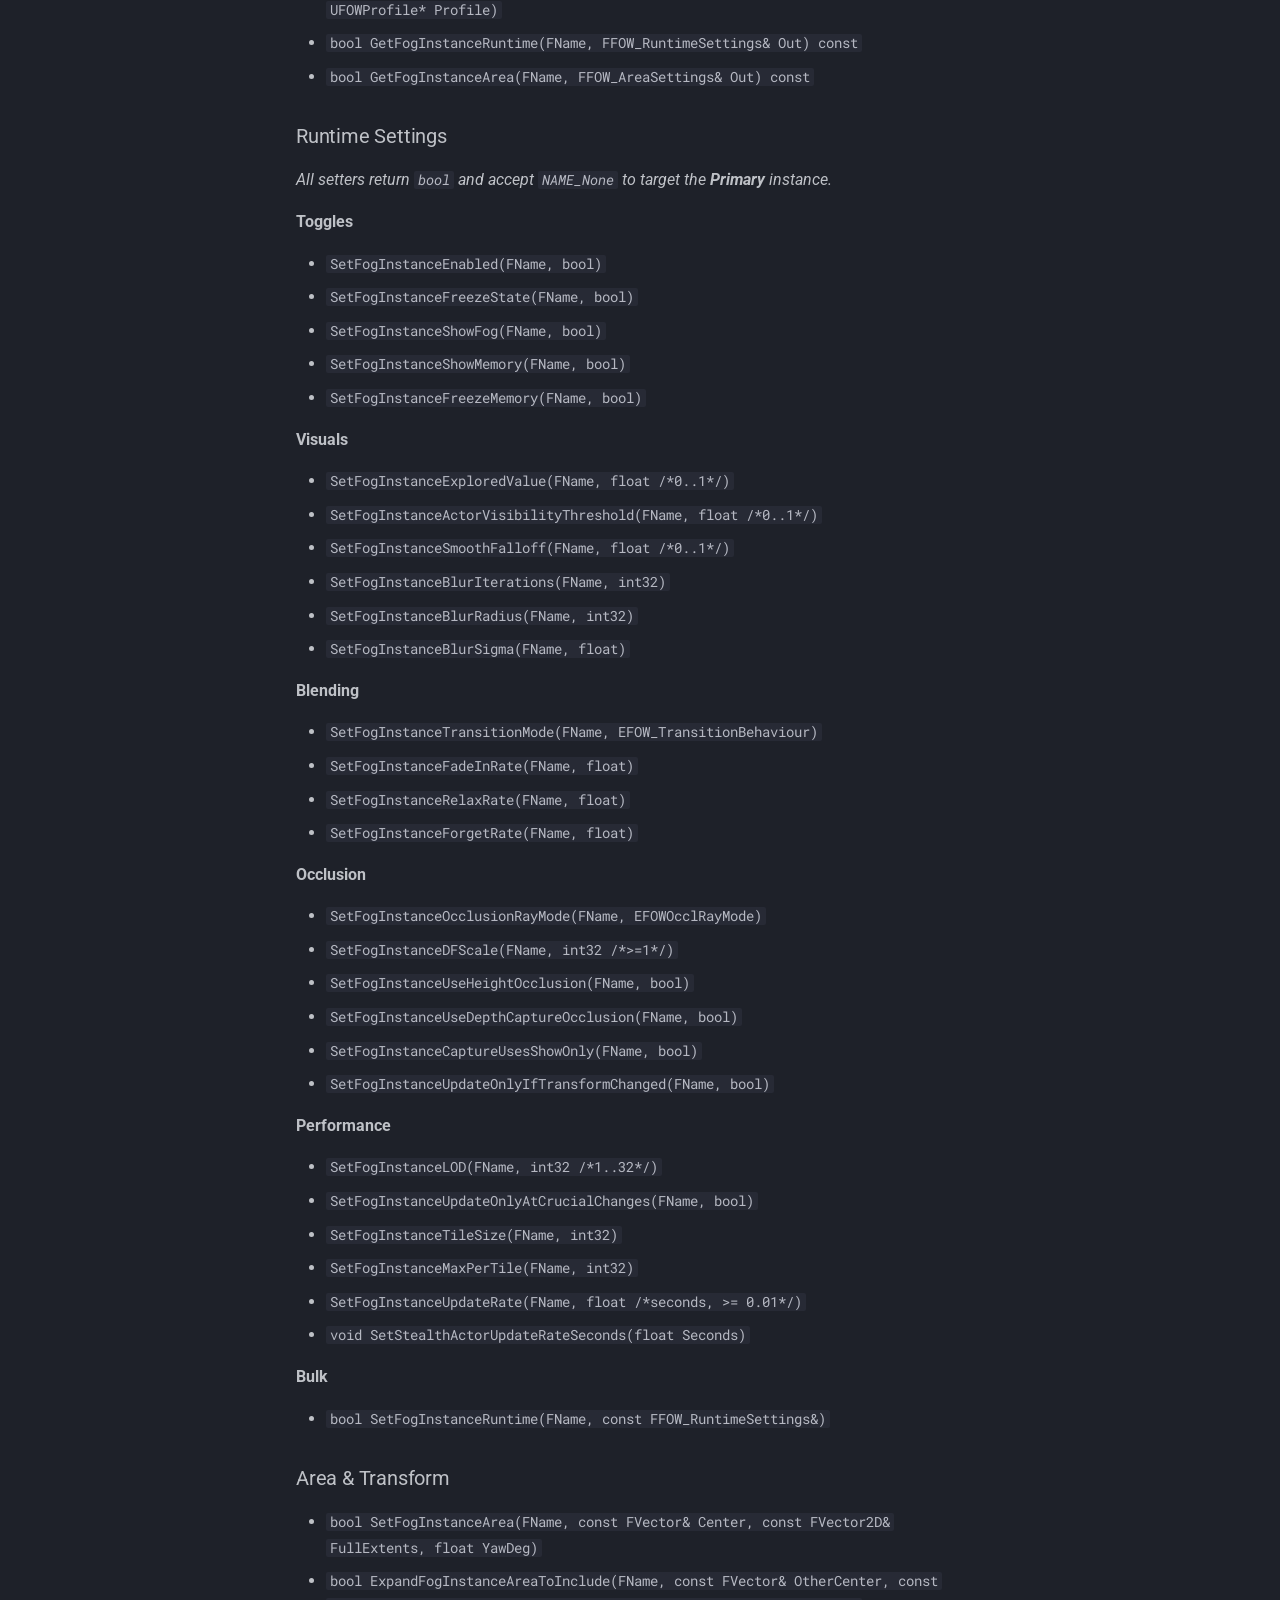
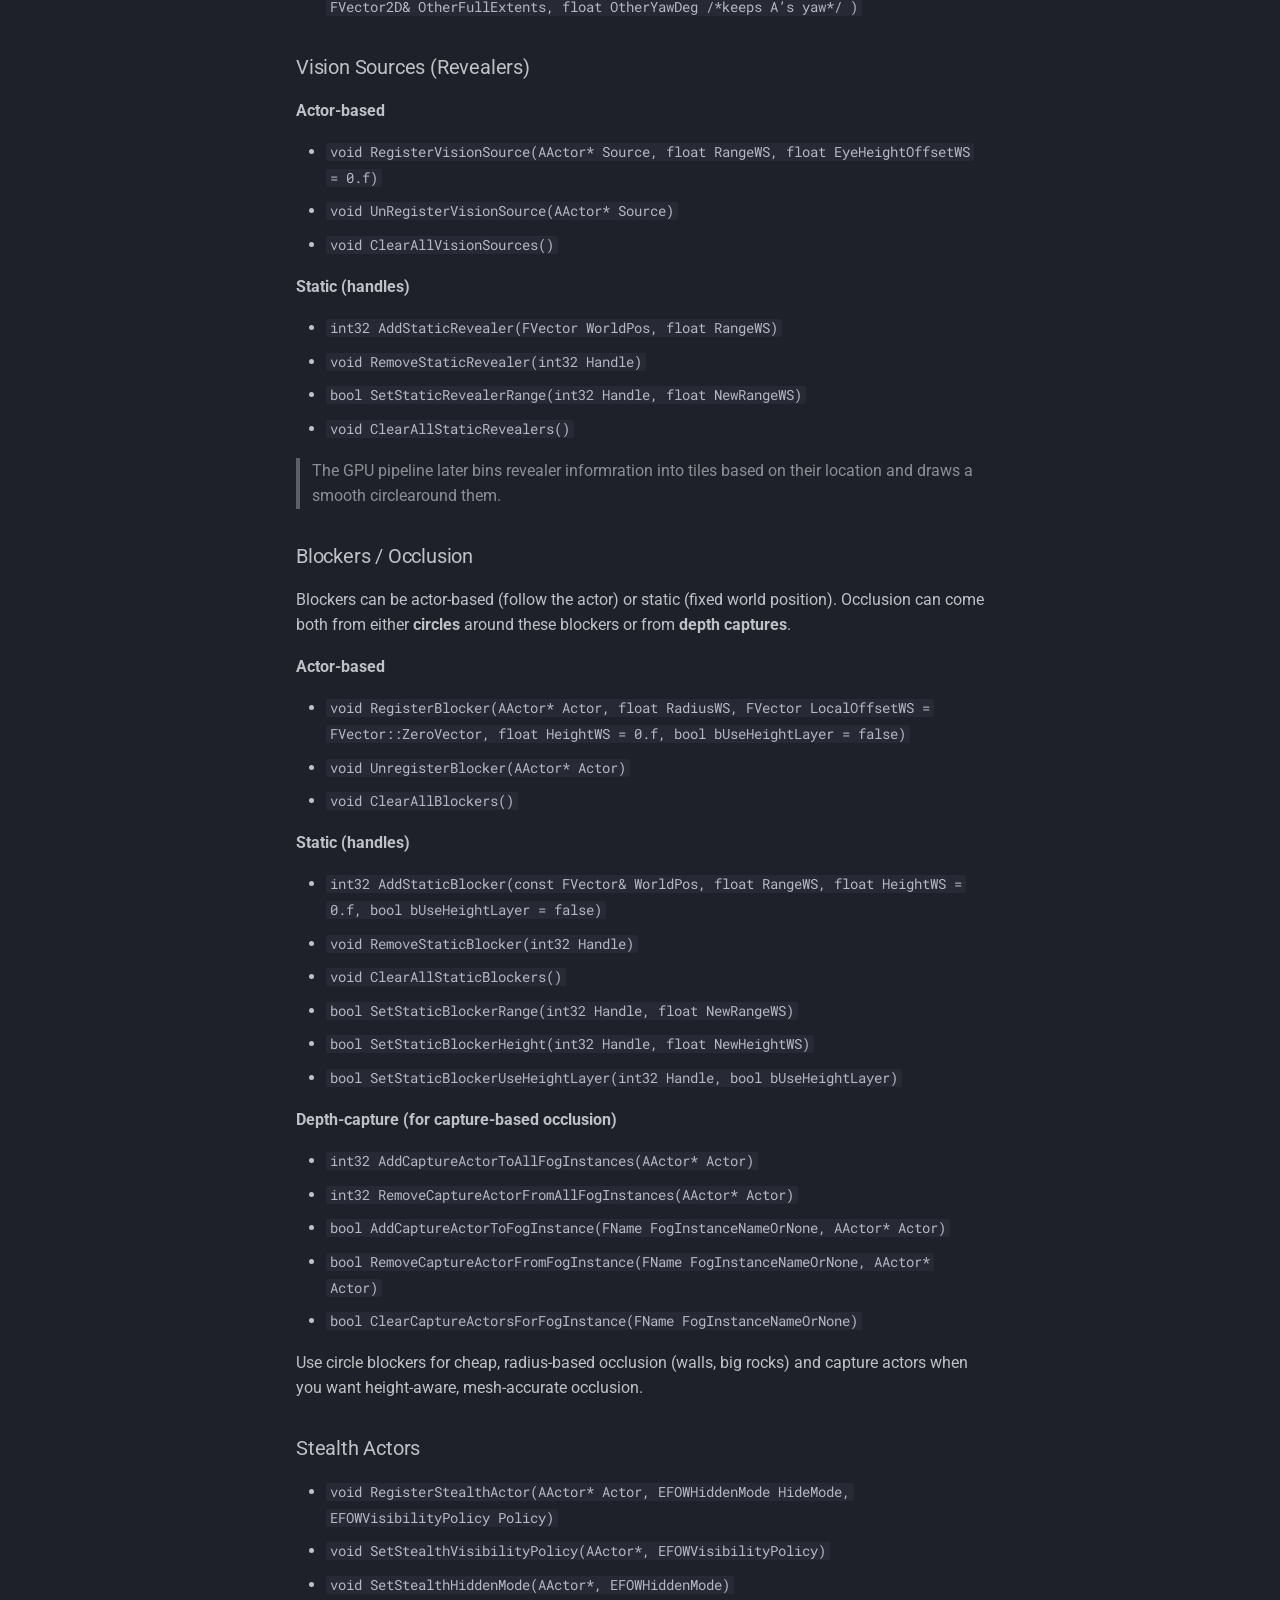
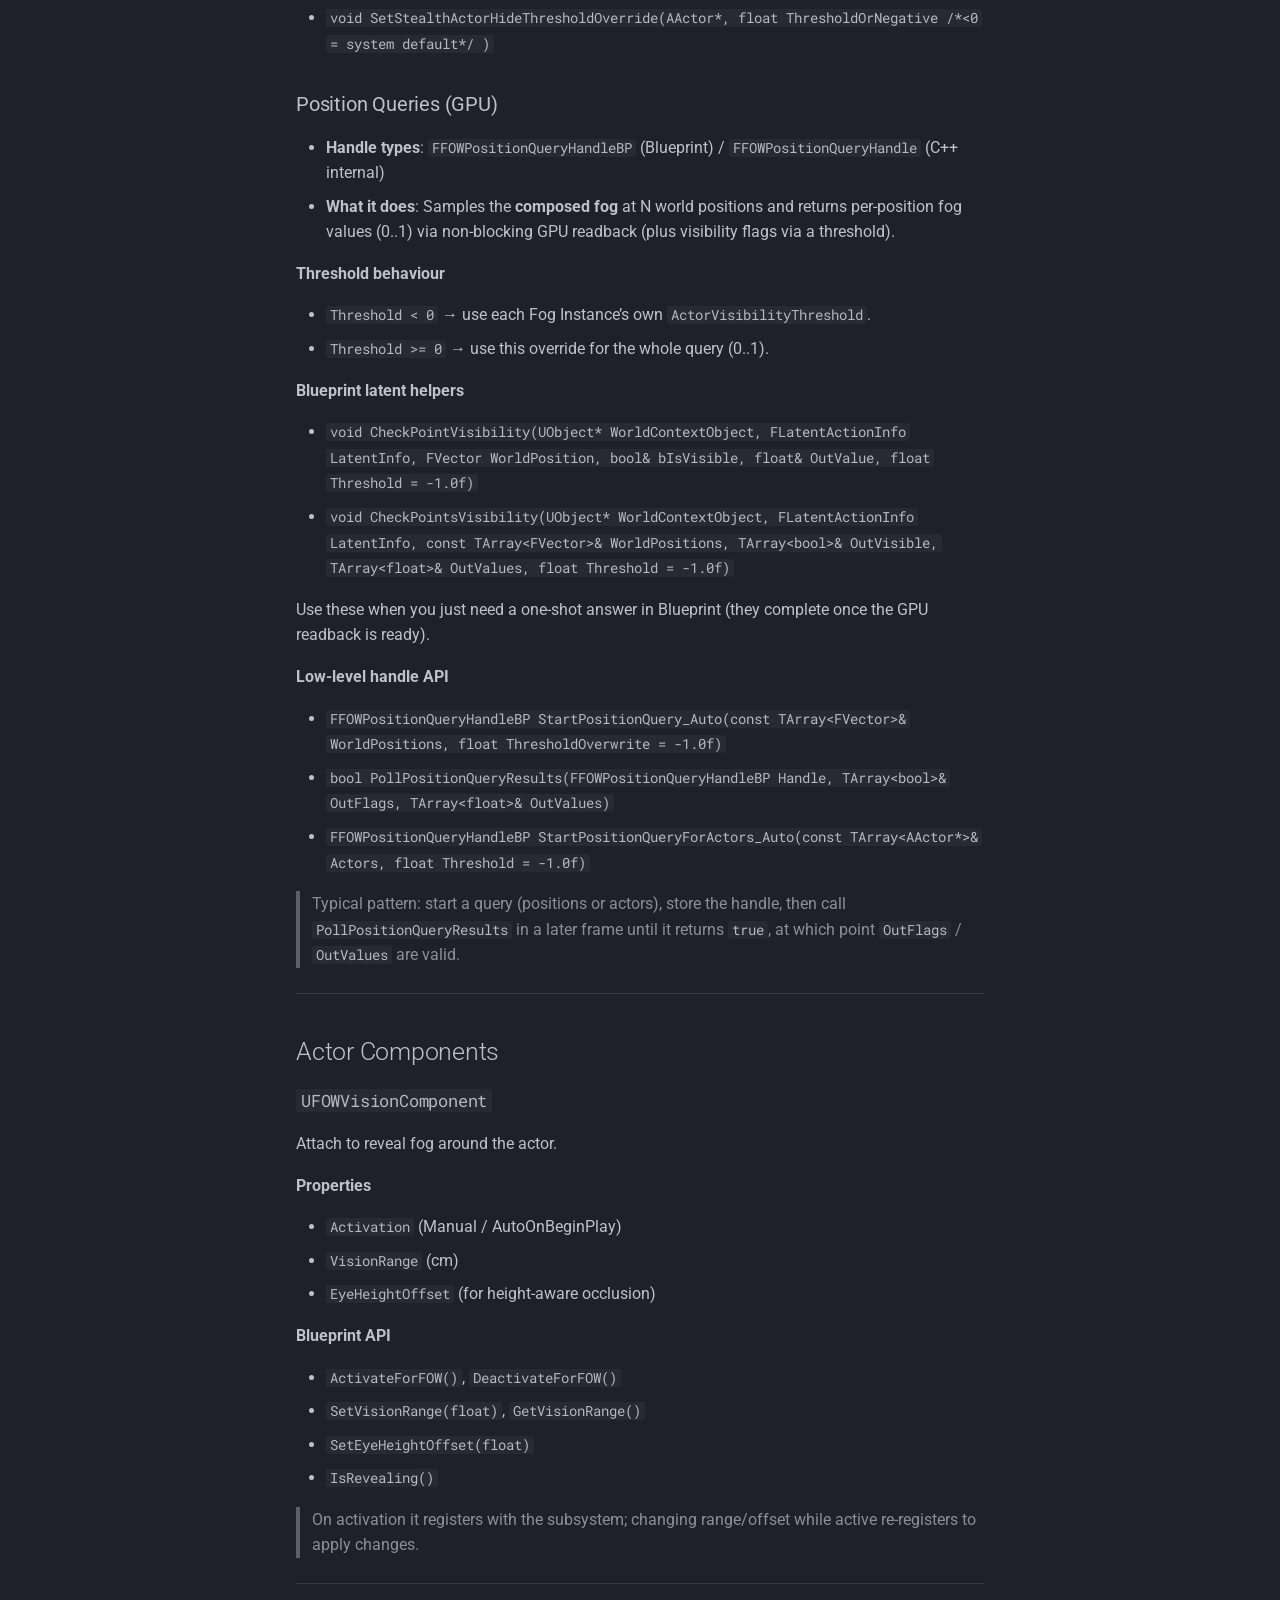
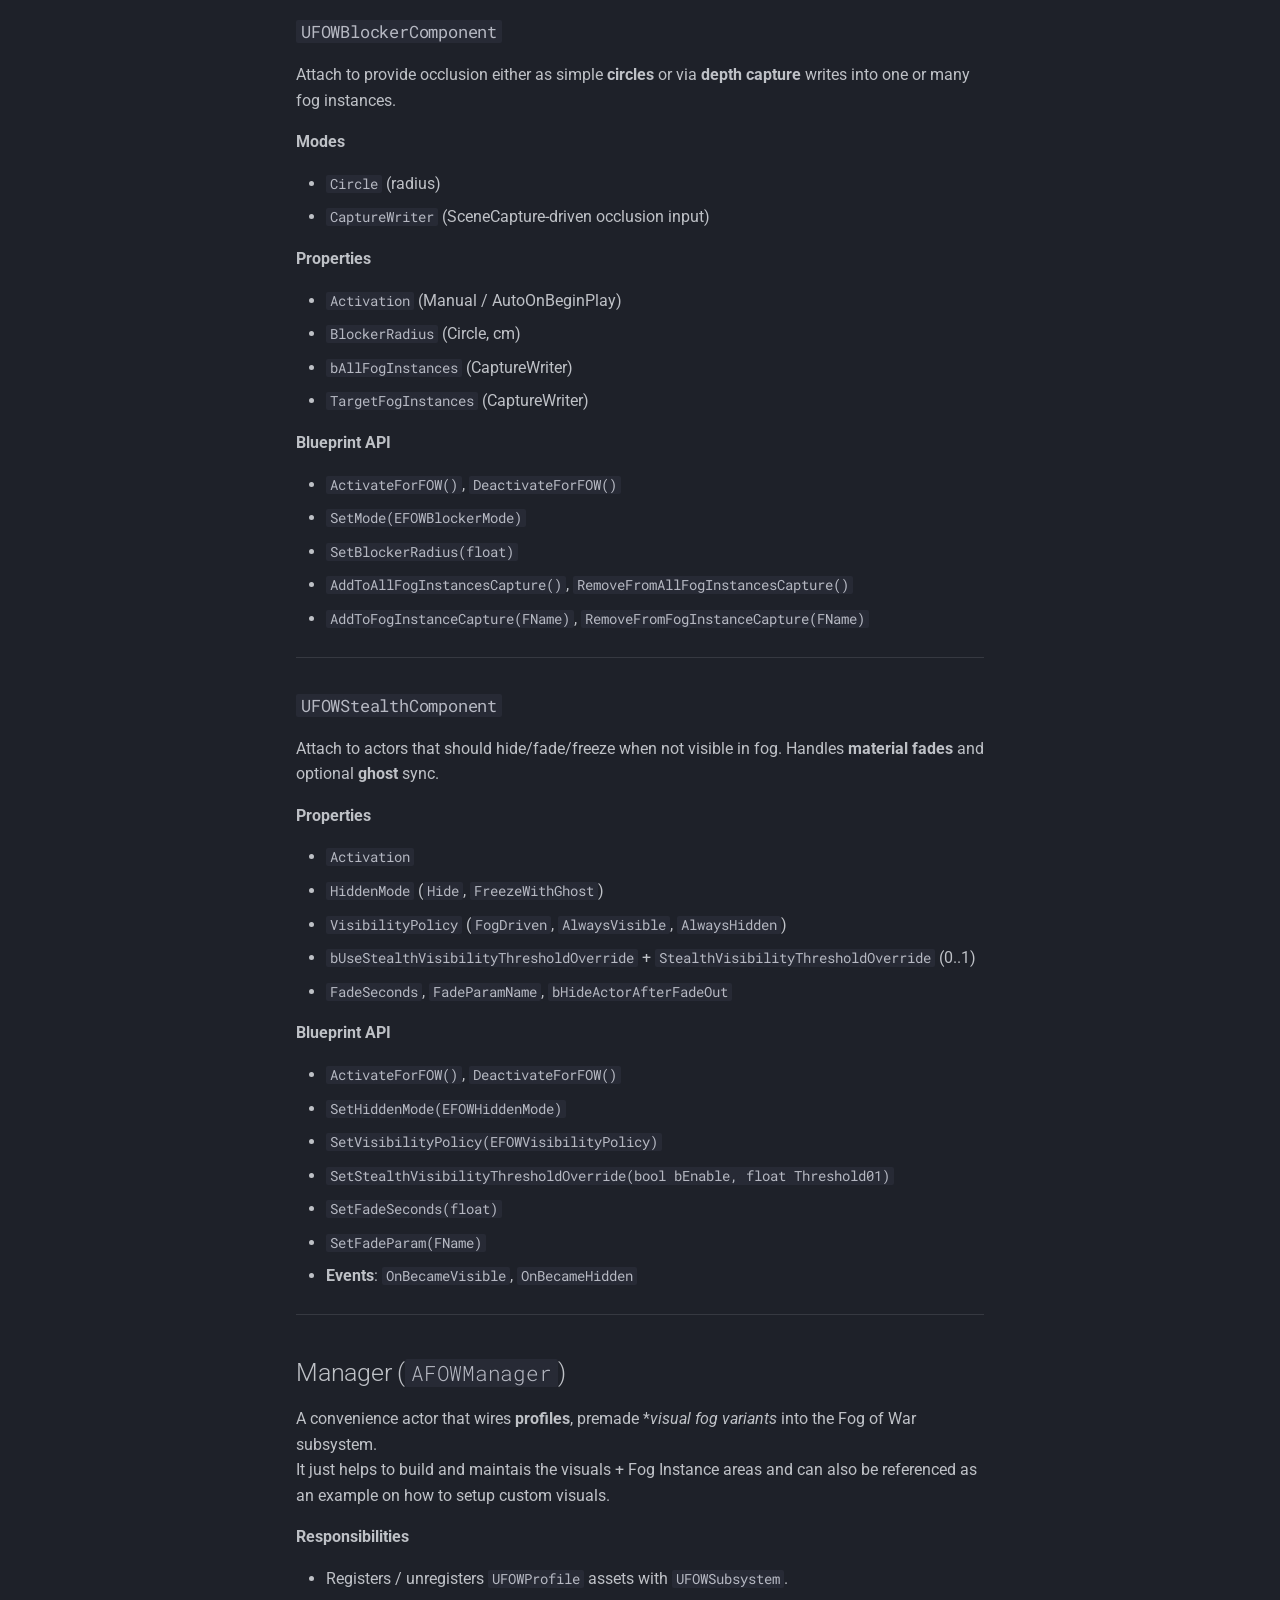
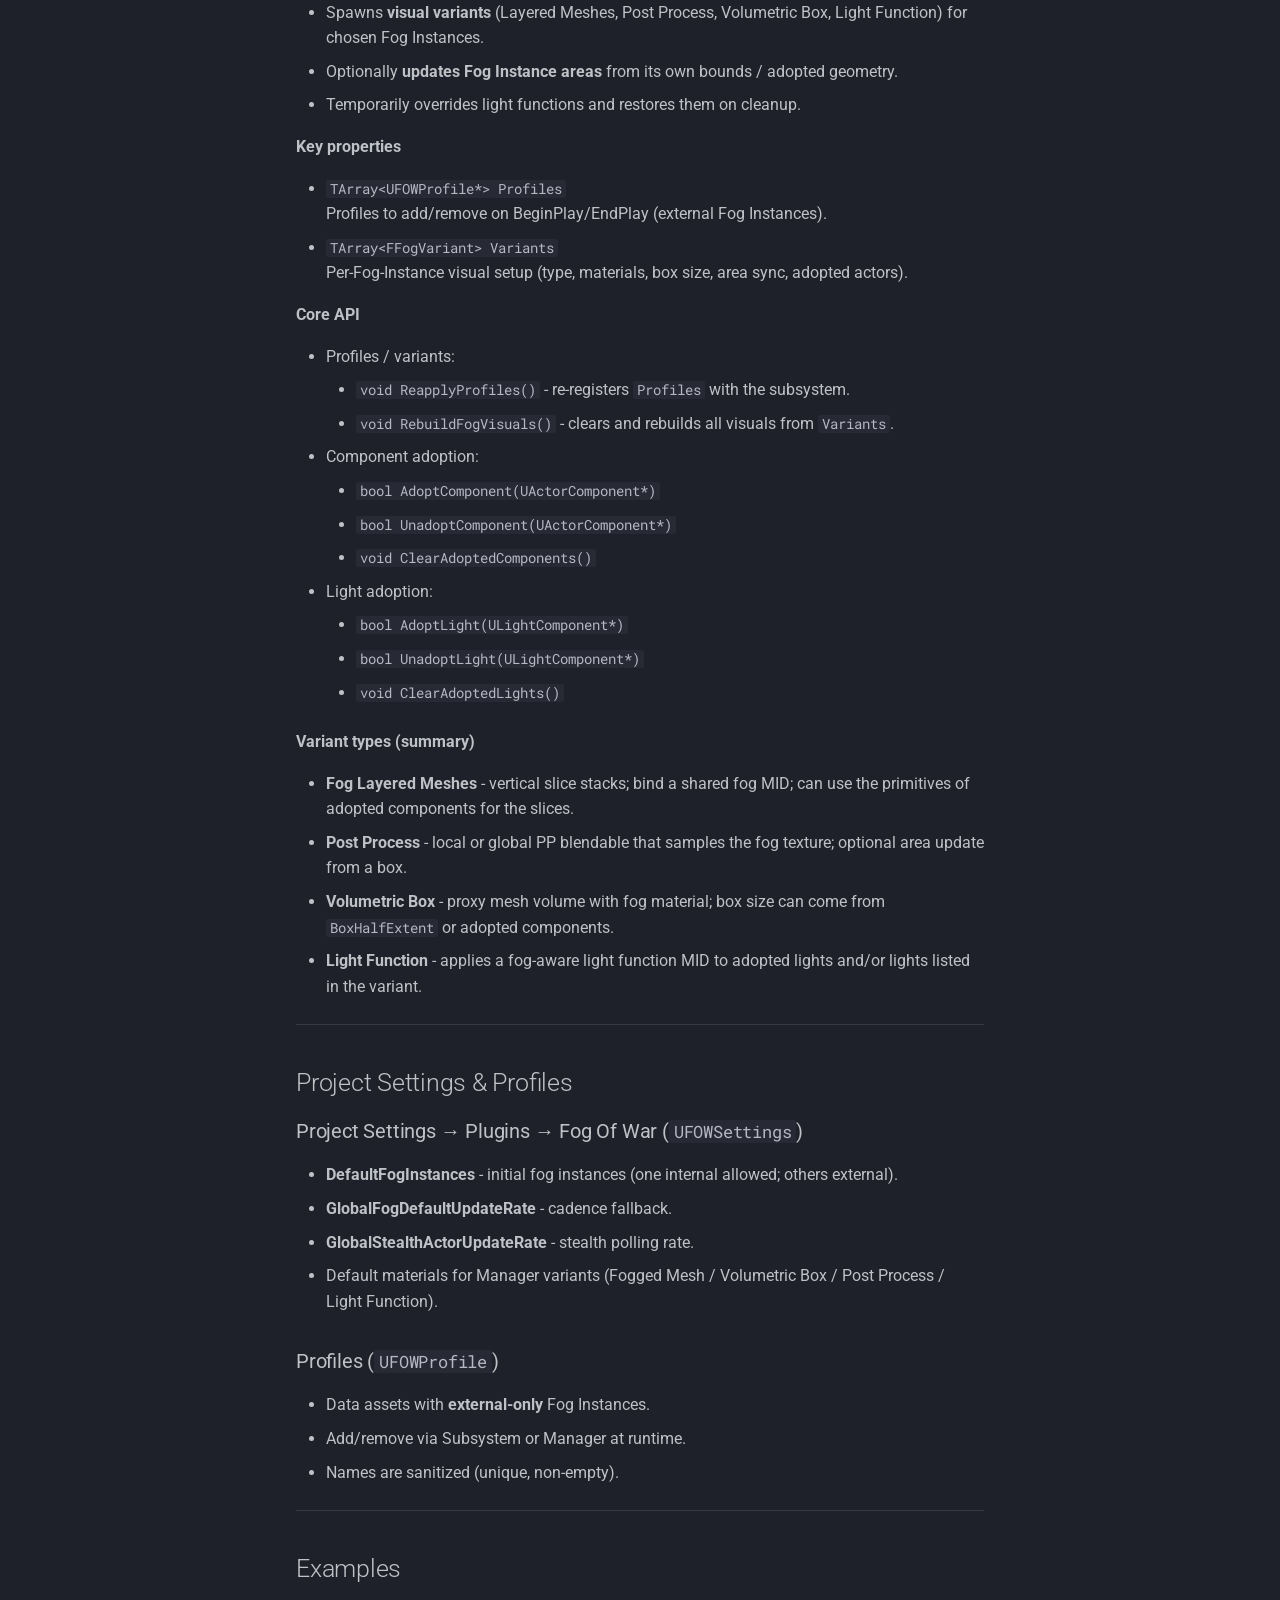
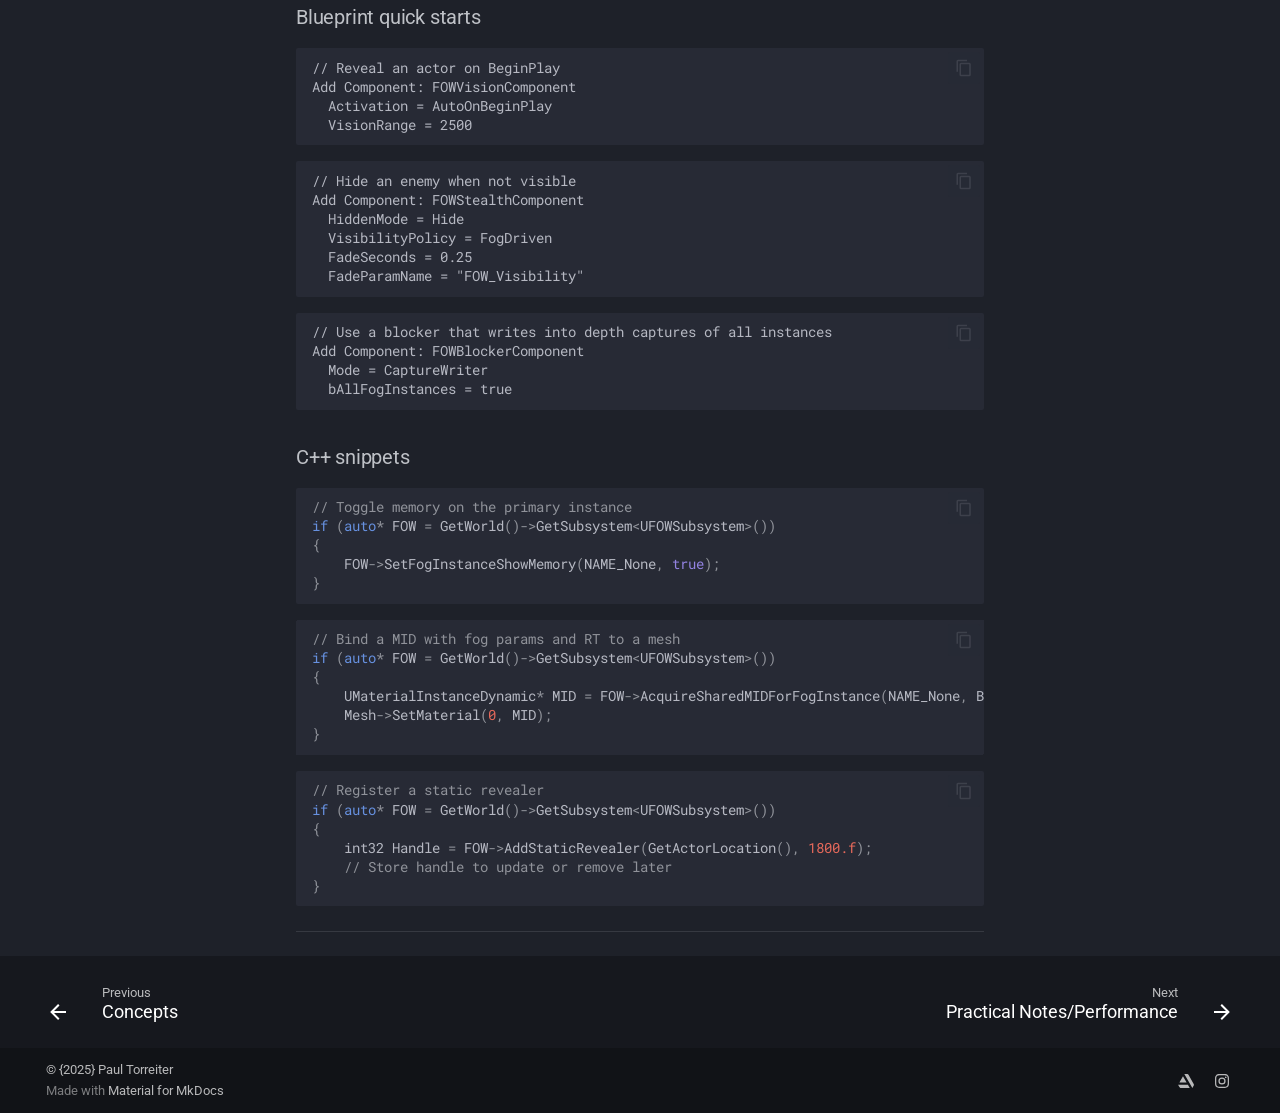
==== commit 1f0b592c: "Deployed 2fbad5f with MkDocs version: 1.6.1" ====
--- a/fog-of-war/api/index.html
+++ b/fog-of-war/api/index.html
@@ -8,8 +8,8 @@
             body[data-md-color-scheme="slate"] .gdesc-inner { background: var(--md-default-bg-color); }
             body[data-md-color-scheme="slate"] .gslide-title { color: var(--md-default-fg-color); }
             body[data-md-color-scheme="slate"] .gslide-desc { color: var(--md-default-fg-color); }
-        </style></head> <body dir=ltr data-md-color-scheme=slate data-md-color-primary=indigo data-md-color-accent=pink> <input class=md-toggle data-md-toggle=drawer type=checkbox id=__drawer autocomplete=off> <input class=md-toggle data-md-toggle=search type=checkbox id=__search autocomplete=off> <label class=md-overlay for=__drawer></label> <div data-md-component=skip> <a href=#fog-of-war-ue5-api-reference class=md-skip> Skip to content </a> </div> <div data-md-component=announce> </div> <header class="md-header md-header--shadow" data-md-component=header> <nav class="md-header__inner md-grid" aria-label=Header> <a href=../.. title="GPU Fog of War (UE5)" class="md-header__button md-logo" aria-label="GPU Fog of War (UE5)" data-md-component=logo> <svg xmlns=http://www.w3.org/2000/svg viewbox="0 0 24 24"><path d="M12 8a3 3 0 0 0 3-3 3 3 0 0 0-3-3 3 3 0 0 0-3 3 3 3 0 0 0 3 3m0 3.54C9.64 9.35 6.5 8 3 8v11c3.5 0 6.64 1.35 9 3.54 2.36-2.19 5.5-3.54 9-3.54V8c-3.5 0-6.64 1.35-9 3.54"></path></svg> </a> <label class="md-header__button md-icon" for=__drawer> <svg xmlns=http://www.w3.org/2000/svg viewbox="0 0 24 24"><path d="M3 6h18v2H3zm0 5h18v2H3zm0 5h18v2H3z"></path></svg> </label> <div class=md-header__title data-md-component=header-title> <div class=md-header__ellipsis> <div class=md-header__topic> <span class=md-ellipsis> GPU Fog of War (UE5) </span> </div> <div class=md-header__topic data-md-component=header-topic> <span class=md-ellipsis> API </span> </div> </div> </div> <form class=md-header__option data-md-component=palette> <input class=md-option data-md-color-media data-md-color-scheme=slate data-md-color-primary=indigo data-md-color-accent=pink aria-label="Switch to light mode" type=radio name=__palette id=__palette_0> <label class="md-header__button md-icon" title="Switch to light mode" for=__palette_1 hidden> <svg xmlns=http://www.w3.org/2000/svg viewbox="0 0 24 24"><path d="M12 7a5 5 0 0 1 5 5 5 5 0 0 1-5 5 5 5 0 0 1-5-5 5 5 0 0 1 5-5m0 2a3 3 0 0 0-3 3 3 3 0 0 0 3 3 3 3 0 0 0 3-3 3 3 0 0 0-3-3m0-7 2.39 3.42C13.65 5.15 12.84 5 12 5s-1.65.15-2.39.42zM3.34 7l4.16-.35A7.2 7.2 0 0 0 5.94 8.5c-.44.74-.69 1.5-.83 2.29zm.02 10 1.76-3.77a7.131 7.131 0 0 0 2.38 4.14zM20.65 7l-1.77 3.79a7.02 7.02 0 0 0-2.38-4.15zm-.01 10-4.14.36c.59-.51 1.12-1.14 1.54-1.86.42-.73.69-1.5.83-2.29zM12 22l-2.41-3.44c.74.27 1.55.44 2.41.44.82 0 1.63-.17 2.37-.44z"></path></svg> </label> <input class=md-option data-md-color-media data-md-color-scheme=default data-md-color-primary=indigo data-md-color-accent=pink aria-label="Switch to dark mode" type=radio name=__palette id=__palette_1> <label class="md-header__button md-icon" title="Switch to dark mode" for=__palette_0 hidden> <svg xmlns=http://www.w3.org/2000/svg viewbox="0 0 24 24"><path d="m17.75 4.09-2.53 1.94.91 3.06-2.63-1.81-2.63 1.81.91-3.06-2.53-1.94L12.44 4l1.06-3 1.06 3zm3.5 6.91-1.64 1.25.59 1.98-1.7-1.17-1.7 1.17.59-1.98L15.75 11l2.06-.05L18.5 9l.69 1.95zm-2.28 4.95c.83-.08 1.72 1.1 1.19 1.85-.32.45-.66.87-1.08 1.27C15.17 23 8.84 23 4.94 19.07c-3.91-3.9-3.91-10.24 0-14.14.4-.4.82-.76 1.27-1.08.75-.53 1.93.36 1.85 1.19-.27 2.86.69 5.83 2.89 8.02a9.96 9.96 0 0 0 8.02 2.89m-1.64 2.02a12.08 12.08 0 0 1-7.8-3.47c-2.17-2.19-3.33-5-3.49-7.82-2.81 3.14-2.7 7.96.31 10.98 3.02 3.01 7.84 3.12 10.98.31"></path></svg> </label> </form> <script>var palette=__md_get("__palette");if(palette&&palette.color){if("(prefers-color-scheme)"===palette.color.media){var media=matchMedia("(prefers-color-scheme: light)"),input=document.querySelector(media.matches?"[data-md-color-media='(prefers-color-scheme: light)']":"[data-md-color-media='(prefers-color-scheme: dark)']");palette.color.media=input.getAttribute("data-md-color-media"),palette.color.scheme=input.getAttribute("data-md-color-scheme"),palette.color.primary=input.getAttribute("data-md-color-primary"),palette.color.accent=input.getAttribute("data-md-color-accent")}for(var[key,value]of Object.entries(palette.color))document.body.setAttribute("data-md-color-"+key,value)}</script> <label class="md-header__button md-icon" for=__search> <svg xmlns=http://www.w3.org/2000/svg viewbox="0 0 24 24"><path d="M9.5 3A6.5 6.5 0 0 1 16 9.5c0 1.61-.59 3.09-1.56 4.23l.27.27h.79l5 5-1.5 1.5-5-5v-.79l-.27-.27A6.52 6.52 0 0 1 9.5 16 6.5 6.5 0 0 1 3 9.5 6.5 6.5 0 0 1 9.5 3m0 2C7 5 5 7 5 9.5S7 14 9.5 14 14 12 14 9.5 12 5 9.5 5"></path></svg> </label> <div class=md-search data-md-component=search role=dialog> <label class=md-search__overlay for=__search></label> <div class=md-search__inner role=search> <form class=md-search__form name=search> <input type=text class=md-search__input name=query aria-label=Search placeholder=Search autocapitalize=off autocorrect=off autocomplete=off spellcheck=false data-md-component=search-query required> <label class="md-search__icon md-icon" for=__search> <svg xmlns=http://www.w3.org/2000/svg viewbox="0 0 24 24"><path d="M9.5 3A6.5 6.5 0 0 1 16 9.5c0 1.61-.59 3.09-1.56 4.23l.27.27h.79l5 5-1.5 1.5-5-5v-.79l-.27-.27A6.52 6.52 0 0 1 9.5 16 6.5 6.5 0 0 1 3 9.5 6.5 6.5 0 0 1 9.5 3m0 2C7 5 5 7 5 9.5S7 14 9.5 14 14 12 14 9.5 12 5 9.5 5"></path></svg> <svg xmlns=http://www.w3.org/2000/svg viewbox="0 0 24 24"><path d="M20 11v2H8l5.5 5.5-1.42 1.42L4.16 12l7.92-7.92L13.5 5.5 8 11z"></path></svg> </label> <nav class=md-search__options aria-label=Search> <button type=reset class="md-search__icon md-icon" title=Clear aria-label=Clear tabindex=-1> <svg xmlns=http://www.w3.org/2000/svg viewbox="0 0 24 24"><path d="M19 6.41 17.59 5 12 10.59 6.41 5 5 6.41 10.59 12 5 17.59 6.41 19 12 13.41 17.59 19 19 17.59 13.41 12z"></path></svg> </button> </nav> <div class=md-search__suggest data-md-component=search-suggest></div> </form> <div class=md-search__output> <div class=md-search__scrollwrap tabindex=0 data-md-scrollfix> <div class=md-search-result data-md-component=search-result> <div class=md-search-result__meta> Initializing search </div> <ol class=md-search-result__list role=presentation></ol> </div> </div> </div> </div> </div> <div class=md-header__source> <a href=https://github.com/sePopel/sePopel.github.io title="Go to repository" class=md-source data-md-component=source> <div class="md-source__icon md-icon"> <svg xmlns=http://www.w3.org/2000/svg viewbox="0 0 448 512"><!-- Font Awesome Free 7.1.0 by @fontawesome - https://fontawesome.com License - https://fontawesome.com/license/free (Icons: CC BY 4.0, Fonts: SIL OFL 1.1, Code: MIT License) Copyright 2025 Fonticons, Inc.--><path d="M439.6 236.1 244 40.5c-5.4-5.5-12.8-8.5-20.4-8.5s-15 3-20.4 8.4L162.5 81l51.5 51.5c27.1-9.1 52.7 16.8 43.4 43.7l49.7 49.7c34.2-11.8 61.2 31 35.5 56.7-26.5 26.5-70.2-2.9-56-37.3L240.3 199v121.9c25.3 12.5 22.3 41.8 9.1 55-6.4 6.4-15.2 10.1-24.3 10.1s-17.8-3.6-24.3-10.1c-17.6-17.6-11.1-46.9 11.2-56v-123c-20.8-8.5-24.6-30.7-18.6-45L142.6 101 8.5 235.1C3 240.6 0 247.9 0 255.5s3 15 8.5 20.4l195.6 195.7c5.4 5.4 12.7 8.4 20.4 8.4s15-3 20.4-8.4l194.7-194.7c5.4-5.4 8.4-12.8 8.4-20.4s-3-15-8.4-20.4"></path></svg> </div> <div class=md-source__repository> GitHub </div> </a> </div> </nav> </header> <div class=md-container data-md-component=container> <main class=md-main data-md-component=main> <div class="md-main__inner md-grid"> <div class="md-sidebar md-sidebar--primary" data-md-component=sidebar data-md-type=navigation> <div class=md-sidebar__scrollwrap> <div class=md-sidebar__inner> <nav class="md-nav md-nav--primary" aria-label=Navigation data-md-level=0> <label class=md-nav__title for=__drawer> <a href=../.. title="GPU Fog of War (UE5)" class="md-nav__button md-logo" aria-label="GPU Fog of War (UE5)" data-md-component=logo> <svg xmlns=http://www.w3.org/2000/svg viewbox="0 0 24 24"><path d="M12 8a3 3 0 0 0 3-3 3 3 0 0 0-3-3 3 3 0 0 0-3 3 3 3 0 0 0 3 3m0 3.54C9.64 9.35 6.5 8 3 8v11c3.5 0 6.64 1.35 9 3.54 2.36-2.19 5.5-3.54 9-3.54V8c-3.5 0-6.64 1.35-9 3.54"></path></svg> </a> GPU Fog of War (UE5) </label> <div class=md-nav__source> <a href=https://github.com/sePopel/sePopel.github.io title="Go to repository" class=md-source data-md-component=source> <div class="md-source__icon md-icon"> <svg xmlns=http://www.w3.org/2000/svg viewbox="0 0 448 512"><!-- Font Awesome Free 7.1.0 by @fontawesome - https://fontawesome.com License - https://fontawesome.com/license/free (Icons: CC BY 4.0, Fonts: SIL OFL 1.1, Code: MIT License) Copyright 2025 Fonticons, Inc.--><path d="M439.6 236.1 244 40.5c-5.4-5.5-12.8-8.5-20.4-8.5s-15 3-20.4 8.4L162.5 81l51.5 51.5c27.1-9.1 52.7 16.8 43.4 43.7l49.7 49.7c34.2-11.8 61.2 31 35.5 56.7-26.5 26.5-70.2-2.9-56-37.3L240.3 199v121.9c25.3 12.5 22.3 41.8 9.1 55-6.4 6.4-15.2 10.1-24.3 10.1s-17.8-3.6-24.3-10.1c-17.6-17.6-11.1-46.9 11.2-56v-123c-20.8-8.5-24.6-30.7-18.6-45L142.6 101 8.5 235.1C3 240.6 0 247.9 0 255.5s3 15 8.5 20.4l195.6 195.7c5.4 5.4 12.7 8.4 20.4 8.4s15-3 20.4-8.4l194.7-194.7c5.4-5.4 8.4-12.8 8.4-20.4s-3-15-8.4-20.4"></path></svg> </div> <div class=md-source__repository> GitHub </div> </a> </div> <ul class=md-nav__list data-md-scrollfix> <li class=md-nav__item> <a href=../.. class=md-nav__link> <span class=md-ellipsis> Home </span> </a> </li> <li class="md-nav__item md-nav__item--active md-nav__item--section md-nav__item--nested"> <input class="md-nav__toggle md-toggle " type=checkbox id=__nav_2 checked> <label class=md-nav__link for=__nav_2 id=__nav_2_label tabindex> <span class=md-ellipsis> Fog of War </span> <span class="md-nav__icon md-icon"></span> </label> <nav class=md-nav data-md-level=1 aria-labelledby=__nav_2_label aria-expanded=true> <label class=md-nav__title for=__nav_2> <span class="md-nav__icon md-icon"></span> Fog of War </label> <ul class=md-nav__list data-md-scrollfix> <li class=md-nav__item> <a href=../quickstart/ class=md-nav__link> <span class=md-ellipsis> Quickstart </span> </a> </li> <li class=md-nav__item> <a href=../concepts/ class=md-nav__link> <span class=md-ellipsis> Concepts </span> </a> </li> <li class="md-nav__item md-nav__item--active"> <input class="md-nav__toggle md-toggle" type=checkbox id=__toc> <label class="md-nav__link md-nav__link--active" for=__toc> <span class=md-ellipsis> API </span> <span class="md-nav__icon md-icon"></span> </label> <a href=./ class="md-nav__link md-nav__link--active"> <span class=md-ellipsis> API </span> </a> <nav class="md-nav md-nav--secondary" aria-label="Table of contents"> <label class=md-nav__title for=__toc> <span class="md-nav__icon md-icon"></span> Table of contents </label> <ul class=md-nav__list data-md-component=toc data-md-scrollfix> <li class=md-nav__item> <a href=#concepts-data-types class=md-nav__link> <span class=md-ellipsis> Concepts &amp; Data Types </span> </a> </li> <li class=md-nav__item> <a href=#subsystem-ufowsubsystem class=md-nav__link> <span class=md-ellipsis> Subsystem (UFOWSubsystem) </span> </a> <nav class=md-nav aria-label="Subsystem (UFOWSubsystem)"> <ul class=md-nav__list> <li class=md-nav__item> <a href=#lifecycle-materials class=md-nav__link> <span class=md-ellipsis> Lifecycle &amp; Materials </span> </a> </li> <li class=md-nav__item> <a href=#fog-instance-management class=md-nav__link> <span class=md-ellipsis> Fog Instance Management </span> </a> </li> <li class=md-nav__item> <a href=#runtime-settings class=md-nav__link> <span class=md-ellipsis> Runtime Settings </span> </a> </li> <li class=md-nav__item> <a href=#area-transform class=md-nav__link> <span class=md-ellipsis> Area &amp; Transform </span> </a> </li> <li class=md-nav__item> <a href=#vision-sources-revealers class=md-nav__link> <span class=md-ellipsis> Vision Sources (Revealers) </span> </a> </li> <li class=md-nav__item> <a href=#blockers-occlusion class=md-nav__link> <span class=md-ellipsis> Blockers / Occlusion </span> </a> </li> <li class=md-nav__item> <a href=#stealth-actors class=md-nav__link> <span class=md-ellipsis> Stealth Actors </span> </a> </li> <li class=md-nav__item> <a href=#position-queries-gpu class=md-nav__link> <span class=md-ellipsis> Position Queries (GPU) </span> </a> </li> </ul> </nav> </li> <li class=md-nav__item> <a href=#typical-pattern-start-a-query-positions-or-actors-store-the-handle-then-call-pollpositionqueryresults-in-a-later-frame-until-it-returns-true-at-which-point-outflags-outvalues-are-valid class=md-nav__link> <span class=md-ellipsis> &gt; Typical pattern: start a query (positions or actors), store the handle, then call PollPositionQueryResults in a later frame until it returns true, at which point OutFlags / OutValues are valid. </span> </a> </li> <li class=md-nav__item> <a href=#actor-components class=md-nav__link> <span class=md-ellipsis> Actor Components </span> </a> <nav class=md-nav aria-label="Actor Components"> <ul class=md-nav__list> <li class=md-nav__item> <a href=#ufowvisioncomponent class=md-nav__link> <span class=md-ellipsis> UFOWVisionComponent </span> </a> </li> <li class=md-nav__item> <a href=#ufowblockercomponent class=md-nav__link> <span class=md-ellipsis> UFOWBlockerComponent </span> </a> </li> <li class=md-nav__item> <a href=#ufowstealthcomponent class=md-nav__link> <span class=md-ellipsis> UFOWStealthComponent </span> </a> </li> </ul> </nav> </li> <li class=md-nav__item> <a href=#manager-afowmanager class=md-nav__link> <span class=md-ellipsis> Manager (AFOWManager) </span> </a> </li> <li class=md-nav__item> <a href=#project-settings-profiles class=md-nav__link> <span class=md-ellipsis> Project Settings &amp; Profiles </span> </a> <nav class=md-nav aria-label="Project Settings & Profiles"> <ul class=md-nav__list> <li class=md-nav__item> <a href=#project-settings-plugins-fog-of-war-ufowsettings class=md-nav__link> <span class=md-ellipsis> Project Settings → Plugins → Fog Of War (UFOWSettings) </span> </a> </li> <li class=md-nav__item> <a href=#profiles-ufowprofile class=md-nav__link> <span class=md-ellipsis> Profiles (UFOWProfile) </span> </a> </li> </ul> </nav> </li> <li class=md-nav__item> <a href=#examples class=md-nav__link> <span class=md-ellipsis> Examples </span> </a> <nav class=md-nav aria-label=Examples> <ul class=md-nav__list> <li class=md-nav__item> <a href=#blueprint-quick-starts class=md-nav__link> <span class=md-ellipsis> Blueprint quick starts </span> </a> </li> <li class=md-nav__item> <a href=#c-snippets class=md-nav__link> <span class=md-ellipsis> C++ snippets </span> </a> </li> </ul> </nav> </li> </ul> </nav> </li> <li class=md-nav__item> <a href=../performance/ class=md-nav__link> <span class=md-ellipsis> Practical Notes/Performance </span> </a> </li> <li class=md-nav__item> <a href=../faq/ class=md-nav__link> <span class=md-ellipsis> FAQ </span> </a> </li> </ul> </nav> </li> </ul> </nav> </div> </div> </div> <div class="md-sidebar md-sidebar--secondary" data-md-component=sidebar data-md-type=toc> <div class=md-sidebar__scrollwrap> <div class=md-sidebar__inner> <nav class="md-nav md-nav--secondary" aria-label="Table of contents"> <label class=md-nav__title for=__toc> <span class="md-nav__icon md-icon"></span> Table of contents </label> <ul class=md-nav__list data-md-component=toc data-md-scrollfix> <li class=md-nav__item> <a href=#concepts-data-types class=md-nav__link> <span class=md-ellipsis> Concepts &amp; Data Types </span> </a> </li> <li class=md-nav__item> <a href=#subsystem-ufowsubsystem class=md-nav__link> <span class=md-ellipsis> Subsystem (UFOWSubsystem) </span> </a> <nav class=md-nav aria-label="Subsystem (UFOWSubsystem)"> <ul class=md-nav__list> <li class=md-nav__item> <a href=#lifecycle-materials class=md-nav__link> <span class=md-ellipsis> Lifecycle &amp; Materials </span> </a> </li> <li class=md-nav__item> <a href=#fog-instance-management class=md-nav__link> <span class=md-ellipsis> Fog Instance Management </span> </a> </li> <li class=md-nav__item> <a href=#runtime-settings class=md-nav__link> <span class=md-ellipsis> Runtime Settings </span> </a> </li> <li class=md-nav__item> <a href=#area-transform class=md-nav__link> <span class=md-ellipsis> Area &amp; Transform </span> </a> </li> <li class=md-nav__item> <a href=#vision-sources-revealers class=md-nav__link> <span class=md-ellipsis> Vision Sources (Revealers) </span> </a> </li> <li class=md-nav__item> <a href=#blockers-occlusion class=md-nav__link> <span class=md-ellipsis> Blockers / Occlusion </span> </a> </li> <li class=md-nav__item> <a href=#stealth-actors class=md-nav__link> <span class=md-ellipsis> Stealth Actors </span> </a> </li> <li class=md-nav__item> <a href=#position-queries-gpu class=md-nav__link> <span class=md-ellipsis> Position Queries (GPU) </span> </a> </li> </ul> </nav> </li> <li class=md-nav__item> <a href=#typical-pattern-start-a-query-positions-or-actors-store-the-handle-then-call-pollpositionqueryresults-in-a-later-frame-until-it-returns-true-at-which-point-outflags-outvalues-are-valid class=md-nav__link> <span class=md-ellipsis> &gt; Typical pattern: start a query (positions or actors), store the handle, then call PollPositionQueryResults in a later frame until it returns true, at which point OutFlags / OutValues are valid. </span> </a> </li> <li class=md-nav__item> <a href=#actor-components class=md-nav__link> <span class=md-ellipsis> Actor Components </span> </a> <nav class=md-nav aria-label="Actor Components"> <ul class=md-nav__list> <li class=md-nav__item> <a href=#ufowvisioncomponent class=md-nav__link> <span class=md-ellipsis> UFOWVisionComponent </span> </a> </li> <li class=md-nav__item> <a href=#ufowblockercomponent class=md-nav__link> <span class=md-ellipsis> UFOWBlockerComponent </span> </a> </li> <li class=md-nav__item> <a href=#ufowstealthcomponent class=md-nav__link> <span class=md-ellipsis> UFOWStealthComponent </span> </a> </li> </ul> </nav> </li> <li class=md-nav__item> <a href=#manager-afowmanager class=md-nav__link> <span class=md-ellipsis> Manager (AFOWManager) </span> </a> </li> <li class=md-nav__item> <a href=#project-settings-profiles class=md-nav__link> <span class=md-ellipsis> Project Settings &amp; Profiles </span> </a> <nav class=md-nav aria-label="Project Settings & Profiles"> <ul class=md-nav__list> <li class=md-nav__item> <a href=#project-settings-plugins-fog-of-war-ufowsettings class=md-nav__link> <span class=md-ellipsis> Project Settings → Plugins → Fog Of War (UFOWSettings) </span> </a> </li> <li class=md-nav__item> <a href=#profiles-ufowprofile class=md-nav__link> <span class=md-ellipsis> Profiles (UFOWProfile) </span> </a> </li> </ul> </nav> </li> <li class=md-nav__item> <a href=#examples class=md-nav__link> <span class=md-ellipsis> Examples </span> </a> <nav class=md-nav aria-label=Examples> <ul class=md-nav__list> <li class=md-nav__item> <a href=#blueprint-quick-starts class=md-nav__link> <span class=md-ellipsis> Blueprint quick starts </span> </a> </li> <li class=md-nav__item> <a href=#c-snippets class=md-nav__link> <span class=md-ellipsis> C++ snippets </span> </a> </li> </ul> </nav> </li> </ul> </nav> </div> </div> </div> <div class=md-content data-md-component=content> <article class="md-content__inner md-typeset"> <h1 id=fog-of-war-ue5-api-reference>Fog of War (UE5) - API Reference</h1> <p>This page documents the <strong>public API</strong> of the Fog of War plugin as exposed by the <strong>Subsystem</strong>, <strong>Actor Components</strong>, and the <strong>Manager</strong>. It’s written for <strong>Blueprint</strong> and <strong>C++</strong> users. </p> <hr> <h2 id=concepts-data-types>Concepts &amp; Data Types</h2> <ul> <li><strong>Fog Instance</strong>: A named fog layer (render target + runtime settings). Multiple instances are supported and updated in order.</li> <li><strong>Revealers</strong>: Vision sources that write visibility (smooth circles) into the fog.</li> <li><strong>Blockers / Occluders</strong>: Circular blockers and/or depth-capture-driven occlusion; optional height-aware checks and distance field.</li> <li><strong>Stealth</strong>: Policy that hides, fades, or “freezes as ghost” when an actor is not visible in fog.</li> </ul> <p><strong>Key structs / enums (Blueprint-exposed):</strong></p> <ul> <li><code>FFOW_AreaSettings</code> - Center (<code>FVector</code>), FullExtents (<code>FVector2D</code>), YawDeg (<code>float</code>).</li> <li><code>FFOW_RuntimeSettings</code> - Toggles (Enabled/Freeze/ShowFog/ShowMemory/FreezeMemory), Visual (ExploredValue, ActorVisibilityThreshold, SmoothFalloff, Blur settings), Blending (Transitiontype, FadeInRate, RelaxRate, ForgetRate), Occlusion (RayMode, DFScale, UseHeightOcclusion, Capture options), Performance (LOD, UpdateRate, TileSize/MaxPerTile, UpdateOnlyOnChanges).</li> <li><code>FVisionData</code> - WorldPos, RangeWS, EyeHeightOffsetWS.</li> <li><code>EFOWActivationPolicy</code>, <code>EFOWVisibilityPolicy</code>, <code>EFOWHiddenMode</code>, <code>EFOWOcclRayMode</code>, <code>EFOW_TransitionBehaviour</code>.</li> </ul> <hr> <h2 id=subsystem-ufowsubsystem>Subsystem (<code>UFOWSubsystem</code>)</h2> <p>Access via:</p> <div class=highlight><pre><span></span><code><span class=k>auto</span><span class=o>*</span><span class=w> </span><span class=n>FOW</span><span class=w> </span><span class=o>=</span><span class=w> </span><span class=n>GetWorld</span><span class=p>()</span><span class=o>-&gt;</span><span class=n>GetSubsystem</span><span class=o>&lt;</span><span class=n>UFOWSubsystem</span><span class=o>&gt;</span><span class=p>();</span>
-</code></pre></div> <p>The subsystem (client-side) owns all <strong>Fog Instances</strong> and dispatches the GPU work.</p> <h3 id=lifecycle-materials>Lifecycle &amp; Materials</h3> <ul> <li><code>void ResetFogSystem()</code>: Clears memory/registries, detaches delegates, and resets the state.</li> <li><code>void ClearAllMemory()</code>: Clears “last seen” memory for <strong>all</strong> instances.</li> <li><code>bool ClearMemory(FName FogInstance = NAME_None)</code>: Per-instance memory clear (<code>NAME_None</code> = primary).</li> <li><code>UMaterialInstanceDynamic* AcquireSharedMIDForFogInstance(FName FogInstance, UMaterialInterface* Base)</code>: Returns a <strong>shared, auto-updating MID</strong> with fog parameters &amp; RT bound.</li> </ul> <h3 id=fog-instance-management>Fog Instance Management</h3> <ul> <li><code>FName GetPrimaryFogInstanceName() const</code></li> <li><code>void GetFogInstancesNames(TArray&lt;FName&gt;&amp; Out)</code></li> <li><code>bool AddOrReplaceFogInstance(const FFOW_FogConfig&amp; Config)</code></li> <li><code>bool RemoveFogInstanceByName(FName Name)</code></li> <li><code>void AddProfile(const UFOWProfile* Profile)</code> / <code>void RemoveProfile(const UFOWProfile* Profile)</code></li> <li><code>bool GetFogInstanceRuntime(FName, FFOW_RuntimeSettings&amp; Out) const</code></li> <li><code>bool GetFogInstanceArea(FName, FFOW_AreaSettings&amp; Out) const</code></li> </ul> <h3 id=runtime-settings>Runtime Settings</h3> <p><em>All setters return <code>bool</code> and accept <code>NAME_None</code> to target the <strong>Primary</strong> instance.</em></p> <p><strong>Toggles</strong></p> <ul> <li><code>SetFogInstanceEnabled(FName, bool)</code></li> <li><code>SetFogInstanceFreezeState(FName, bool)</code></li> <li><code>SetFogInstanceShowFog(FName, bool)</code></li> <li><code>SetFogInstanceShowMemory(FName, bool)</code></li> <li><code>SetFogInstanceFreezeMemory(FName, bool)</code></li> </ul> <p><strong>Visuals</strong></p> <ul> <li><code>SetFogInstanceExploredValue(FName, float /*0..1*/)</code></li> <li><code>SetFogInstanceActorVisibilityThreshold(FName, float /*0..1*/)</code></li> <li><code>SetFogInstanceSmoothFalloff(FName, float /*0..1*/)</code></li> <li><code>SetFogInstanceBlurIterations(FName, int32)</code></li> <li><code>SetFogInstanceBlurRadius(FName, int32)</code></li> <li><code>SetFogInstanceBlurSigma(FName, float)</code></li> </ul> <p><strong>Blending</strong></p> <ul> <li><code>SetFogInstanceTransitionMode(FName, EFOW_TransitionBehaviour)</code></li> <li><code>SetFogInstanceFadeInRate(FName, float)</code></li> <li><code>SetFogInstanceRelaxRate(FName, float)</code></li> <li><code>SetFogInstanceForgetRate(FName, float)</code></li> </ul> <p><strong>Occlusion</strong></p> <ul> <li><code>SetFogInstanceOcclusionRayMode(FName, EFOWOcclRayMode)</code></li> <li><code>SetFogInstanceDFScale(FName, int32 /*&gt;=1*/)</code></li> <li><code>SetFogInstanceUseHeightOcclusion(FName, bool)</code></li> <li><code>SetFogInstanceUseDepthCaptureOcclusion(FName, bool)</code></li> <li><code>SetFogInstanceCaptureUsesShowOnly(FName, bool)</code></li> <li><code>SetFogInstanceUpdateOnlyIfTransformChanged(FName, bool)</code></li> </ul> <p><strong>Performance</strong></p> <ul> <li><code>SetFogInstanceLOD(FName, int32 /*1..32*/)</code></li> <li><code>SetFogInstanceUpdateOnlyAtCrucialChanges(FName, bool)</code></li> <li><code>SetFogInstanceTileSize(FName, int32)</code></li> <li><code>SetFogInstanceMaxPerTile(FName, int32)</code></li> <li><code>SetFogInstanceUpdateRate(FName, float /*seconds, &gt;= 0.01*/)</code></li> <li><code>void SetStealthActorUpdateRateSeconds(float Seconds)</code></li> </ul> <p><strong>Bulk</strong></p> <ul> <li><code>bool SetFogInstanceRuntime(FName, const FFOW_RuntimeSettings&amp;)</code></li> </ul> <h3 id=area-transform>Area &amp; Transform</h3> <ul> <li><code>bool SetFogInstanceArea(FName, const FVector&amp; Center, const FVector2D&amp; FullExtents, float YawDeg)</code></li> <li><code>bool ExpandFogInstanceAreaToInclude(FName, const FVector&amp; OtherCenter, const FVector2D&amp; OtherFullExtents, float OtherYawDeg /*keeps A’s yaw*/ )</code></li> </ul> <h3 id=vision-sources-revealers>Vision Sources (Revealers)</h3> <p><strong>Actor-based</strong></p> <ul> <li><code>void RegisterVisionSource(AActor* Source, float RangeWS, float EyeHeightOffsetWS = 0.f)</code></li> <li><code>void UnRegisterVisionSource(AActor* Source)</code></li> <li><code>void ClearAllVisionSources()</code></li> </ul> <p><strong>Static (handles)</strong></p> <ul> <li><code>int32 AddStaticRevealer(FVector WorldPos, float RangeWS)</code></li> <li><code>void RemoveStaticRevealer(int32 Handle)</code></li> <li><code>bool SetStaticRevealerRange(int32 Handle, float NewRangeWS)</code></li> <li><code>void ClearAllStaticRevealers()</code></li> </ul> <blockquote> <p>The GPU pipeline later bins revealer informration into tiles based on their location and draws a smooth circlearound them. </p> </blockquote> <h3 id=blockers-occlusion>Blockers / Occlusion</h3> <p>Blockers can be actor-based (follow the actor) or static (fixed world position). Occlusion can come both from either <strong>circles</strong> around these blockers or from <strong>depth captures</strong>.</p> <p><strong>Actor-based</strong></p> <ul> <li><code>void RegisterBlocker(AActor* Actor, float RadiusWS, FVector LocalOffsetWS = FVector::ZeroVector, float HeightWS = 0.f, bool bUseHeightLayer = false)</code></li> <li><code>void UnregisterBlocker(AActor* Actor)</code></li> <li><code>void ClearAllBlockers()</code></li> </ul> <p><strong>Static (handles)</strong></p> <ul> <li><code>int32 AddStaticBlocker(const FVector&amp; WorldPos, float RangeWS, float HeightWS = 0.f, bool bUseHeightLayer = false)</code></li> <li><code>void RemoveStaticBlocker(int32 Handle)</code></li> <li><code>void ClearAllStaticBlockers()</code></li> <li><code>bool SetStaticBlockerRange(int32 Handle, float NewRangeWS)</code></li> <li><code>bool SetStaticBlockerHeight(int32 Handle, float NewHeightWS)</code></li> <li><code>bool SetStaticBlockerUseHeightLayer(int32 Handle, bool bUseHeightLayer)</code></li> </ul> <p><strong>Depth-capture (for capture-based occlusion)</strong></p> <ul> <li><code>int32 AddCaptureActorToAllFogInstances(AActor* Actor)</code></li> <li><code>int32 RemoveCaptureActorFromAllFogInstances(AActor* Actor)</code></li> <li><code>bool AddCaptureActorToFogInstance(FName FogInstanceNameOrNone, AActor* Actor)</code></li> <li><code>bool RemoveCaptureActorFromFogInstance(FName FogInstanceNameOrNone, AActor* Actor)</code></li> <li><code>bool ClearCaptureActorsForFogInstance(FName FogInstanceNameOrNone)</code></li> </ul> <p>Use circle blockers for cheap, radius-based occlusion (walls, big rocks) and capture actors when you want height-aware, mesh-accurate occlusion.</p> <h3 id=stealth-actors>Stealth Actors</h3> <ul> <li><code>void RegisterStealthActor(AActor* Actor, EFOWHiddenMode HideMode, EFOWVisibilityPolicy Policy)</code></li> <li><code>void SetStealthVisibilityPolicy(AActor*, EFOWVisibilityPolicy)</code></li> <li><code>void SetStealthHiddenMode(AActor*, EFOWHiddenMode)</code></li> <li><code>void SetStealthActorHideThresholdOverride(AActor*, float ThresholdOrNegative /*&lt;0 = system default*/ )</code></li> </ul> <h3 id=position-queries-gpu>Position Queries (GPU)</h3> <ul> <li><strong>Handle types</strong>: <code>FFOWPositionQueryHandleBP</code> (Blueprint) / <code>FFOWPositionQueryHandle</code> (C++ internal)</li> <li><strong>What it does</strong>: Samples the <strong>composed fog</strong> at N world positions and returns per-position fog values (0..1) via non-blocking GPU readback (plus visibility flags via a threshold).</li> </ul> <p><strong>Threshold behaviour</strong></p> <ul> <li><code>Threshold &lt; 0</code> → use each Fog Instance’s own <code>ActorVisibilityThreshold</code>.</li> <li><code>Threshold &gt;= 0</code> → use this override for the whole query (0..1).</li> </ul> <p><strong>Blueprint latent helpers</strong></p> <ul> <li><code>void CheckPointVisibility(UObject* WorldContextObject, FLatentActionInfo LatentInfo, FVector WorldPosition, bool&amp; bIsVisible, float&amp; OutValue, float Threshold = -1.0f)</code></li> <li><code>void CheckPointsVisibility(UObject* WorldContextObject, FLatentActionInfo LatentInfo, const TArray&lt;FVector&gt;&amp; WorldPositions, TArray&lt;bool&gt;&amp; OutVisible, TArray&lt;float&gt;&amp; OutValues, float Threshold = -1.0f)</code></li> </ul> <p>Use these when you just need a one-shot answer in Blueprint (they complete once the GPU readback is ready).</p> <p><strong>Low-level handle API</strong></p> <ul> <li><code>FFOWPositionQueryHandleBP StartPositionQuery_Auto(const TArray&lt;FVector&gt;&amp; WorldPositions, float ThresholdOverwrite = -1.0f)</code></li> <li><code>bool PollPositionQueryResults(FFOWPositionQueryHandleBP Handle, TArray&lt;bool&gt;&amp; OutFlags, TArray&lt;float&gt;&amp; OutValues)</code></li> <li><code>FFOWPositionQueryHandleBP StartPositionQueryForActors_Auto(const TArray&lt;AActor*&gt;&amp; Actors, float Threshold = -1.0f)</code></li> </ul> <h2 id=typical-pattern-start-a-query-positions-or-actors-store-the-handle-then-call-pollpositionqueryresults-in-a-later-frame-until-it-returns-true-at-which-point-outflags-outvalues-are-valid>&gt; Typical pattern: start a query (positions or actors), store the handle, then call <code>PollPositionQueryResults</code> in a later frame until it returns <code>true</code>, at which point <code>OutFlags</code> / <code>OutValues</code> are valid.</h2> <h2 id=actor-components>Actor Components</h2> <h3 id=ufowvisioncomponent><code>UFOWVisionComponent</code></h3> <p>Attach to reveal fog around the actor.</p> <p><strong>Properties</strong></p> <ul> <li><code>Activation</code> (Manual / AutoOnBeginPlay)</li> <li><code>VisionRange</code> (cm)</li> <li><code>EyeHeightOffset</code> (for height-aware occlusion)</li> </ul> <p><strong>Blueprint API</strong></p> <ul> <li><code>ActivateForFOW()</code>, <code>DeactivateForFOW()</code></li> <li><code>SetVisionRange(float)</code>, <code>GetVisionRange()</code></li> <li><code>SetEyeHeightOffset(float)</code></li> <li><code>IsRevealing()</code></li> </ul> <blockquote> <p>On activation it registers with the subsystem; changing range/offset while active re-registers to apply changes.</p> </blockquote> <hr> <h3 id=ufowblockercomponent><code>UFOWBlockerComponent</code></h3> <p>Attach to provide occlusion either as simple <strong>circles</strong> or via <strong>depth capture</strong> writes into one or many fog instances.</p> <p><strong>Modes</strong></p> <ul> <li><code>Circle</code> (radius)</li> <li><code>CaptureWriter</code> (SceneCapture-driven occlusion input)</li> </ul> <p><strong>Properties</strong></p> <ul> <li><code>Activation</code> (Manual / AutoOnBeginPlay)</li> <li><code>BlockerRadius</code> (Circle, cm)</li> <li><code>bAllFogInstances</code> (CaptureWriter)</li> <li><code>TargetFogInstances</code> (CaptureWriter)</li> </ul> <p><strong>Blueprint API</strong></p> <ul> <li><code>ActivateForFOW()</code>, <code>DeactivateForFOW()</code></li> <li><code>SetMode(EFOWBlockerMode)</code></li> <li><code>SetBlockerRadius(float)</code></li> <li><code>AddToAllFogInstancesCapture()</code>, <code>RemoveFromAllFogInstancesCapture()</code></li> <li><code>AddToFogInstanceCapture(FName)</code>, <code>RemoveFromFogInstanceCapture(FName)</code></li> </ul> <hr> <h3 id=ufowstealthcomponent><code>UFOWStealthComponent</code></h3> <p>Attach to actors that should hide/fade/freeze when not visible in fog. Handles <strong>material fades</strong> and optional <strong>ghost</strong> sync.</p> <p><strong>Properties</strong></p> <ul> <li><code>Activation</code></li> <li><code>HiddenMode</code> (<code>Hide</code>, <code>FreezeWithGhost</code>)</li> <li><code>VisibilityPolicy</code> (<code>FogDriven</code>, <code>AlwaysVisible</code>, <code>AlwaysHidden</code>)</li> <li><code>bUseStealthVisibilityThresholdOverride</code> + <code>StealthVisibilityThresholdOverride</code> (0..1)</li> <li><code>FadeSeconds</code>, <code>FadeParamName</code>, <code>bHideActorAfterFadeOut</code></li> </ul> <p><strong>Blueprint API</strong></p> <ul> <li><code>ActivateForFOW()</code>, <code>DeactivateForFOW()</code></li> <li><code>SetHiddenMode(EFOWHiddenMode)</code></li> <li><code>SetVisibilityPolicy(EFOWVisibilityPolicy)</code></li> <li><code>SetStealthVisibilityThresholdOverride(bool bEnable, float Threshold01)</code></li> <li><code>SetFadeSeconds(float)</code></li> <li><code>SetFadeParam(FName)</code></li> <li><strong>Events</strong>: <code>OnBecameVisible</code>, <code>OnBecameHidden</code></li> </ul> <hr> <h2 id=manager-afowmanager>Manager (<code>AFOWManager</code>)</h2> <p>A convenience actor that wires <strong>profiles</strong>, premade *<em>visual fog variants</em> into the Fog of War subsystem.<br> It just helps to build and maintais the visuals + Fog Instance areas and can also be referenced as an example on how to setup custom visuals.</p> <p><strong>Responsibilities</strong></p> <ul> <li>Registers / unregisters <code>UFOWProfile</code> assets with <code>UFOWSubsystem</code>.</li> <li>Spawns <strong>visual variants</strong> (Layered Meshes, Post Process, Volumetric Box, Light Function) for chosen Fog Instances.</li> <li>Optionally <strong>updates Fog Instance areas</strong> from its own bounds / adopted geometry.</li> <li>Temporarily overrides light functions and restores them on cleanup.</li> </ul> <p><strong>Key properties</strong></p> <ul> <li><code>TArray&lt;UFOWProfile*&gt; Profiles</code><br> Profiles to add/remove on BeginPlay/EndPlay (external Fog Instances).</li> <li><code>TArray&lt;FFogVariant&gt; Variants</code><br> Per-Fog-Instance visual setup (type, materials, box size, area sync, adopted actors).</li> </ul> <p><strong>Core API</strong></p> <ul> <li>Profiles / variants:<ul> <li><code>void ReapplyProfiles()</code> - re-registers <code>Profiles</code> with the subsystem.</li> <li><code>void RebuildFogVisuals()</code> - clears and rebuilds all visuals from <code>Variants</code>.</li> </ul> </li> <li>Component adoption:<ul> <li><code>bool AdoptComponent(UActorComponent*)</code></li> <li><code>bool UnadoptComponent(UActorComponent*)</code></li> <li><code>void ClearAdoptedComponents()</code></li> </ul> </li> <li>Light adoption:<ul> <li><code>bool AdoptLight(ULightComponent*)</code></li> <li><code>bool UnadoptLight(ULightComponent*)</code></li> <li><code>void ClearAdoptedLights()</code></li> </ul> </li> </ul> <p><strong>Variant types (summary)</strong></p> <ul> <li><strong>Fog Layered Meshes</strong> - vertical slice stacks; bind a shared fog MID; can use the primitives of adopted components for the slices.</li> <li><strong>Post Process</strong> - local or global PP blendable that samples the fog texture; optional area update from a box.</li> <li><strong>Volumetric Box</strong> - proxy mesh volume with fog material; box size can come from <code>BoxHalfExtent</code> or adopted components.</li> <li><strong>Light Function</strong> - applies a fog-aware light function MID to adopted lights and/or lights listed in the variant.</li> </ul> <hr> <h2 id=project-settings-profiles>Project Settings &amp; Profiles</h2> <h3 id=project-settings-plugins-fog-of-war-ufowsettings>Project Settings → Plugins → Fog Of War (<code>UFOWSettings</code>)</h3> <ul> <li><strong>DefaultFogInstances</strong> - initial fog instances (one internal allowed; others external).</li> <li><strong>GlobalFogDefaultUpdateRate</strong> - cadence fallback.</li> <li><strong>GlobalStealthActorUpdateRate</strong> - stealth polling rate.</li> <li>Default materials for Manager variants (Fogged Mesh / Volumetric Box / Post Process / Light Function).</li> </ul> <h3 id=profiles-ufowprofile>Profiles (<code>UFOWProfile</code>)</h3> <ul> <li>Data assets with <strong>external-only</strong> Fog Instances.</li> <li>Add/remove via Subsystem or Manager at runtime.</li> <li>Names are sanitized (unique, non-empty).</li> </ul> <hr> <h2 id=examples>Examples</h2> <h3 id=blueprint-quick-starts>Blueprint quick starts</h3> <div class=highlight><pre><span></span><code>// Reveal an actor on BeginPlay
+        </style></head> <body dir=ltr data-md-color-scheme=slate data-md-color-primary=indigo data-md-color-accent=pink> <input class=md-toggle data-md-toggle=drawer type=checkbox id=__drawer autocomplete=off> <input class=md-toggle data-md-toggle=search type=checkbox id=__search autocomplete=off> <label class=md-overlay for=__drawer></label> <div data-md-component=skip> <a href=#fog-of-war-ue5-api-reference class=md-skip> Skip to content </a> </div> <div data-md-component=announce> </div> <header class="md-header md-header--shadow" data-md-component=header> <nav class="md-header__inner md-grid" aria-label=Header> <a href=../.. title="GPU Fog of War (UE5)" class="md-header__button md-logo" aria-label="GPU Fog of War (UE5)" data-md-component=logo> <svg xmlns=http://www.w3.org/2000/svg viewbox="0 0 24 24"><path d="M12 8a3 3 0 0 0 3-3 3 3 0 0 0-3-3 3 3 0 0 0-3 3 3 3 0 0 0 3 3m0 3.54C9.64 9.35 6.5 8 3 8v11c3.5 0 6.64 1.35 9 3.54 2.36-2.19 5.5-3.54 9-3.54V8c-3.5 0-6.64 1.35-9 3.54"></path></svg> </a> <label class="md-header__button md-icon" for=__drawer> <svg xmlns=http://www.w3.org/2000/svg viewbox="0 0 24 24"><path d="M3 6h18v2H3zm0 5h18v2H3zm0 5h18v2H3z"></path></svg> </label> <div class=md-header__title data-md-component=header-title> <div class=md-header__ellipsis> <div class=md-header__topic> <span class=md-ellipsis> GPU Fog of War (UE5) </span> </div> <div class=md-header__topic data-md-component=header-topic> <span class=md-ellipsis> API </span> </div> </div> </div> <form class=md-header__option data-md-component=palette> <input class=md-option data-md-color-media data-md-color-scheme=slate data-md-color-primary=indigo data-md-color-accent=pink aria-label="Switch to light mode" type=radio name=__palette id=__palette_0> <label class="md-header__button md-icon" title="Switch to light mode" for=__palette_1 hidden> <svg xmlns=http://www.w3.org/2000/svg viewbox="0 0 24 24"><path d="M12 7a5 5 0 0 1 5 5 5 5 0 0 1-5 5 5 5 0 0 1-5-5 5 5 0 0 1 5-5m0 2a3 3 0 0 0-3 3 3 3 0 0 0 3 3 3 3 0 0 0 3-3 3 3 0 0 0-3-3m0-7 2.39 3.42C13.65 5.15 12.84 5 12 5s-1.65.15-2.39.42zM3.34 7l4.16-.35A7.2 7.2 0 0 0 5.94 8.5c-.44.74-.69 1.5-.83 2.29zm.02 10 1.76-3.77a7.131 7.131 0 0 0 2.38 4.14zM20.65 7l-1.77 3.79a7.02 7.02 0 0 0-2.38-4.15zm-.01 10-4.14.36c.59-.51 1.12-1.14 1.54-1.86.42-.73.69-1.5.83-2.29zM12 22l-2.41-3.44c.74.27 1.55.44 2.41.44.82 0 1.63-.17 2.37-.44z"></path></svg> </label> <input class=md-option data-md-color-media data-md-color-scheme=default data-md-color-primary=indigo data-md-color-accent=pink aria-label="Switch to dark mode" type=radio name=__palette id=__palette_1> <label class="md-header__button md-icon" title="Switch to dark mode" for=__palette_0 hidden> <svg xmlns=http://www.w3.org/2000/svg viewbox="0 0 24 24"><path d="m17.75 4.09-2.53 1.94.91 3.06-2.63-1.81-2.63 1.81.91-3.06-2.53-1.94L12.44 4l1.06-3 1.06 3zm3.5 6.91-1.64 1.25.59 1.98-1.7-1.17-1.7 1.17.59-1.98L15.75 11l2.06-.05L18.5 9l.69 1.95zm-2.28 4.95c.83-.08 1.72 1.1 1.19 1.85-.32.45-.66.87-1.08 1.27C15.17 23 8.84 23 4.94 19.07c-3.91-3.9-3.91-10.24 0-14.14.4-.4.82-.76 1.27-1.08.75-.53 1.93.36 1.85 1.19-.27 2.86.69 5.83 2.89 8.02a9.96 9.96 0 0 0 8.02 2.89m-1.64 2.02a12.08 12.08 0 0 1-7.8-3.47c-2.17-2.19-3.33-5-3.49-7.82-2.81 3.14-2.7 7.96.31 10.98 3.02 3.01 7.84 3.12 10.98.31"></path></svg> </label> </form> <script>var palette=__md_get("__palette");if(palette&&palette.color){if("(prefers-color-scheme)"===palette.color.media){var media=matchMedia("(prefers-color-scheme: light)"),input=document.querySelector(media.matches?"[data-md-color-media='(prefers-color-scheme: light)']":"[data-md-color-media='(prefers-color-scheme: dark)']");palette.color.media=input.getAttribute("data-md-color-media"),palette.color.scheme=input.getAttribute("data-md-color-scheme"),palette.color.primary=input.getAttribute("data-md-color-primary"),palette.color.accent=input.getAttribute("data-md-color-accent")}for(var[key,value]of Object.entries(palette.color))document.body.setAttribute("data-md-color-"+key,value)}</script> <label class="md-header__button md-icon" for=__search> <svg xmlns=http://www.w3.org/2000/svg viewbox="0 0 24 24"><path d="M9.5 3A6.5 6.5 0 0 1 16 9.5c0 1.61-.59 3.09-1.56 4.23l.27.27h.79l5 5-1.5 1.5-5-5v-.79l-.27-.27A6.52 6.52 0 0 1 9.5 16 6.5 6.5 0 0 1 3 9.5 6.5 6.5 0 0 1 9.5 3m0 2C7 5 5 7 5 9.5S7 14 9.5 14 14 12 14 9.5 12 5 9.5 5"></path></svg> </label> <div class=md-search data-md-component=search role=dialog> <label class=md-search__overlay for=__search></label> <div class=md-search__inner role=search> <form class=md-search__form name=search> <input type=text class=md-search__input name=query aria-label=Search placeholder=Search autocapitalize=off autocorrect=off autocomplete=off spellcheck=false data-md-component=search-query required> <label class="md-search__icon md-icon" for=__search> <svg xmlns=http://www.w3.org/2000/svg viewbox="0 0 24 24"><path d="M9.5 3A6.5 6.5 0 0 1 16 9.5c0 1.61-.59 3.09-1.56 4.23l.27.27h.79l5 5-1.5 1.5-5-5v-.79l-.27-.27A6.52 6.52 0 0 1 9.5 16 6.5 6.5 0 0 1 3 9.5 6.5 6.5 0 0 1 9.5 3m0 2C7 5 5 7 5 9.5S7 14 9.5 14 14 12 14 9.5 12 5 9.5 5"></path></svg> <svg xmlns=http://www.w3.org/2000/svg viewbox="0 0 24 24"><path d="M20 11v2H8l5.5 5.5-1.42 1.42L4.16 12l7.92-7.92L13.5 5.5 8 11z"></path></svg> </label> <nav class=md-search__options aria-label=Search> <button type=reset class="md-search__icon md-icon" title=Clear aria-label=Clear tabindex=-1> <svg xmlns=http://www.w3.org/2000/svg viewbox="0 0 24 24"><path d="M19 6.41 17.59 5 12 10.59 6.41 5 5 6.41 10.59 12 5 17.59 6.41 19 12 13.41 17.59 19 19 17.59 13.41 12z"></path></svg> </button> </nav> <div class=md-search__suggest data-md-component=search-suggest></div> </form> <div class=md-search__output> <div class=md-search__scrollwrap tabindex=0 data-md-scrollfix> <div class=md-search-result data-md-component=search-result> <div class=md-search-result__meta> Initializing search </div> <ol class=md-search-result__list role=presentation></ol> </div> </div> </div> </div> </div> <div class=md-header__source> <a href=https://github.com/sePopel/sePopel.github.io title="Go to repository" class=md-source data-md-component=source> <div class="md-source__icon md-icon"> <svg xmlns=http://www.w3.org/2000/svg viewbox="0 0 448 512"><!-- Font Awesome Free 7.1.0 by @fontawesome - https://fontawesome.com License - https://fontawesome.com/license/free (Icons: CC BY 4.0, Fonts: SIL OFL 1.1, Code: MIT License) Copyright 2025 Fonticons, Inc.--><path d="M439.6 236.1 244 40.5c-5.4-5.5-12.8-8.5-20.4-8.5s-15 3-20.4 8.4L162.5 81l51.5 51.5c27.1-9.1 52.7 16.8 43.4 43.7l49.7 49.7c34.2-11.8 61.2 31 35.5 56.7-26.5 26.5-70.2-2.9-56-37.3L240.3 199v121.9c25.3 12.5 22.3 41.8 9.1 55-6.4 6.4-15.2 10.1-24.3 10.1s-17.8-3.6-24.3-10.1c-17.6-17.6-11.1-46.9 11.2-56v-123c-20.8-8.5-24.6-30.7-18.6-45L142.6 101 8.5 235.1C3 240.6 0 247.9 0 255.5s3 15 8.5 20.4l195.6 195.7c5.4 5.4 12.7 8.4 20.4 8.4s15-3 20.4-8.4l194.7-194.7c5.4-5.4 8.4-12.8 8.4-20.4s-3-15-8.4-20.4"></path></svg> </div> <div class=md-source__repository> GitHub </div> </a> </div> </nav> </header> <div class=md-container data-md-component=container> <main class=md-main data-md-component=main> <div class="md-main__inner md-grid"> <div class="md-sidebar md-sidebar--primary" data-md-component=sidebar data-md-type=navigation> <div class=md-sidebar__scrollwrap> <div class=md-sidebar__inner> <nav class="md-nav md-nav--primary" aria-label=Navigation data-md-level=0> <label class=md-nav__title for=__drawer> <a href=../.. title="GPU Fog of War (UE5)" class="md-nav__button md-logo" aria-label="GPU Fog of War (UE5)" data-md-component=logo> <svg xmlns=http://www.w3.org/2000/svg viewbox="0 0 24 24"><path d="M12 8a3 3 0 0 0 3-3 3 3 0 0 0-3-3 3 3 0 0 0-3 3 3 3 0 0 0 3 3m0 3.54C9.64 9.35 6.5 8 3 8v11c3.5 0 6.64 1.35 9 3.54 2.36-2.19 5.5-3.54 9-3.54V8c-3.5 0-6.64 1.35-9 3.54"></path></svg> </a> GPU Fog of War (UE5) </label> <div class=md-nav__source> <a href=https://github.com/sePopel/sePopel.github.io title="Go to repository" class=md-source data-md-component=source> <div class="md-source__icon md-icon"> <svg xmlns=http://www.w3.org/2000/svg viewbox="0 0 448 512"><!-- Font Awesome Free 7.1.0 by @fontawesome - https://fontawesome.com License - https://fontawesome.com/license/free (Icons: CC BY 4.0, Fonts: SIL OFL 1.1, Code: MIT License) Copyright 2025 Fonticons, Inc.--><path d="M439.6 236.1 244 40.5c-5.4-5.5-12.8-8.5-20.4-8.5s-15 3-20.4 8.4L162.5 81l51.5 51.5c27.1-9.1 52.7 16.8 43.4 43.7l49.7 49.7c34.2-11.8 61.2 31 35.5 56.7-26.5 26.5-70.2-2.9-56-37.3L240.3 199v121.9c25.3 12.5 22.3 41.8 9.1 55-6.4 6.4-15.2 10.1-24.3 10.1s-17.8-3.6-24.3-10.1c-17.6-17.6-11.1-46.9 11.2-56v-123c-20.8-8.5-24.6-30.7-18.6-45L142.6 101 8.5 235.1C3 240.6 0 247.9 0 255.5s3 15 8.5 20.4l195.6 195.7c5.4 5.4 12.7 8.4 20.4 8.4s15-3 20.4-8.4l194.7-194.7c5.4-5.4 8.4-12.8 8.4-20.4s-3-15-8.4-20.4"></path></svg> </div> <div class=md-source__repository> GitHub </div> </a> </div> <ul class=md-nav__list data-md-scrollfix> <li class=md-nav__item> <a href=../.. class=md-nav__link> <span class=md-ellipsis> Home </span> </a> </li> <li class="md-nav__item md-nav__item--active md-nav__item--section md-nav__item--nested"> <input class="md-nav__toggle md-toggle " type=checkbox id=__nav_2 checked> <label class=md-nav__link for=__nav_2 id=__nav_2_label tabindex> <span class=md-ellipsis> Fog of War </span> <span class="md-nav__icon md-icon"></span> </label> <nav class=md-nav data-md-level=1 aria-labelledby=__nav_2_label aria-expanded=true> <label class=md-nav__title for=__nav_2> <span class="md-nav__icon md-icon"></span> Fog of War </label> <ul class=md-nav__list data-md-scrollfix> <li class=md-nav__item> <a href=../quickstart/ class=md-nav__link> <span class=md-ellipsis> Quickstart </span> </a> </li> <li class=md-nav__item> <a href=../concepts/ class=md-nav__link> <span class=md-ellipsis> Concepts </span> </a> </li> <li class="md-nav__item md-nav__item--active"> <input class="md-nav__toggle md-toggle" type=checkbox id=__toc> <label class="md-nav__link md-nav__link--active" for=__toc> <span class=md-ellipsis> API </span> <span class="md-nav__icon md-icon"></span> </label> <a href=./ class="md-nav__link md-nav__link--active"> <span class=md-ellipsis> API </span> </a> <nav class="md-nav md-nav--secondary" aria-label="Table of contents"> <label class=md-nav__title for=__toc> <span class="md-nav__icon md-icon"></span> Table of contents </label> <ul class=md-nav__list data-md-component=toc data-md-scrollfix> <li class=md-nav__item> <a href=#concepts-data-types class=md-nav__link> <span class=md-ellipsis> Concepts &amp; Data Types </span> </a> </li> <li class=md-nav__item> <a href=#subsystem-ufowsubsystem class=md-nav__link> <span class=md-ellipsis> Subsystem (UFOWSubsystem) </span> </a> <nav class=md-nav aria-label="Subsystem (UFOWSubsystem)"> <ul class=md-nav__list> <li class=md-nav__item> <a href=#lifecycle-materials class=md-nav__link> <span class=md-ellipsis> Lifecycle &amp; Materials </span> </a> </li> <li class=md-nav__item> <a href=#fog-instance-management class=md-nav__link> <span class=md-ellipsis> Fog Instance Management </span> </a> </li> <li class=md-nav__item> <a href=#runtime-settings class=md-nav__link> <span class=md-ellipsis> Runtime Settings </span> </a> </li> <li class=md-nav__item> <a href=#area-transform class=md-nav__link> <span class=md-ellipsis> Area &amp; Transform </span> </a> </li> <li class=md-nav__item> <a href=#vision-sources-revealers class=md-nav__link> <span class=md-ellipsis> Vision Sources (Revealers) </span> </a> </li> <li class=md-nav__item> <a href=#blockers-occlusion class=md-nav__link> <span class=md-ellipsis> Blockers / Occlusion </span> </a> </li> <li class=md-nav__item> <a href=#stealth-actors class=md-nav__link> <span class=md-ellipsis> Stealth Actors </span> </a> </li> <li class=md-nav__item> <a href=#position-queries-gpu class=md-nav__link> <span class=md-ellipsis> Position Queries (GPU) </span> </a> </li> </ul> </nav> </li> <li class=md-nav__item> <a href=#actor-components class=md-nav__link> <span class=md-ellipsis> Actor Components </span> </a> <nav class=md-nav aria-label="Actor Components"> <ul class=md-nav__list> <li class=md-nav__item> <a href=#ufowvisioncomponent class=md-nav__link> <span class=md-ellipsis> UFOWVisionComponent </span> </a> </li> <li class=md-nav__item> <a href=#ufowblockercomponent class=md-nav__link> <span class=md-ellipsis> UFOWBlockerComponent </span> </a> </li> <li class=md-nav__item> <a href=#ufowstealthcomponent class=md-nav__link> <span class=md-ellipsis> UFOWStealthComponent </span> </a> </li> </ul> </nav> </li> <li class=md-nav__item> <a href=#manager-afowmanager class=md-nav__link> <span class=md-ellipsis> Manager (AFOWManager) </span> </a> </li> <li class=md-nav__item> <a href=#project-settings-profiles class=md-nav__link> <span class=md-ellipsis> Project Settings &amp; Profiles </span> </a> <nav class=md-nav aria-label="Project Settings & Profiles"> <ul class=md-nav__list> <li class=md-nav__item> <a href=#project-settings-plugins-fog-of-war-ufowsettings class=md-nav__link> <span class=md-ellipsis> Project Settings → Plugins → Fog Of War (UFOWSettings) </span> </a> </li> <li class=md-nav__item> <a href=#profiles-ufowprofile class=md-nav__link> <span class=md-ellipsis> Profiles (UFOWProfile) </span> </a> </li> </ul> </nav> </li> <li class=md-nav__item> <a href=#examples class=md-nav__link> <span class=md-ellipsis> Examples </span> </a> <nav class=md-nav aria-label=Examples> <ul class=md-nav__list> <li class=md-nav__item> <a href=#blueprint-quick-starts class=md-nav__link> <span class=md-ellipsis> Blueprint quick starts </span> </a> </li> <li class=md-nav__item> <a href=#c-snippets class=md-nav__link> <span class=md-ellipsis> C++ snippets </span> </a> </li> </ul> </nav> </li> </ul> </nav> </li> <li class=md-nav__item> <a href=../performance/ class=md-nav__link> <span class=md-ellipsis> Practical Notes/Performance </span> </a> </li> <li class=md-nav__item> <a href=../faq/ class=md-nav__link> <span class=md-ellipsis> FAQ </span> </a> </li> </ul> </nav> </li> </ul> </nav> </div> </div> </div> <div class="md-sidebar md-sidebar--secondary" data-md-component=sidebar data-md-type=toc> <div class=md-sidebar__scrollwrap> <div class=md-sidebar__inner> <nav class="md-nav md-nav--secondary" aria-label="Table of contents"> <label class=md-nav__title for=__toc> <span class="md-nav__icon md-icon"></span> Table of contents </label> <ul class=md-nav__list data-md-component=toc data-md-scrollfix> <li class=md-nav__item> <a href=#concepts-data-types class=md-nav__link> <span class=md-ellipsis> Concepts &amp; Data Types </span> </a> </li> <li class=md-nav__item> <a href=#subsystem-ufowsubsystem class=md-nav__link> <span class=md-ellipsis> Subsystem (UFOWSubsystem) </span> </a> <nav class=md-nav aria-label="Subsystem (UFOWSubsystem)"> <ul class=md-nav__list> <li class=md-nav__item> <a href=#lifecycle-materials class=md-nav__link> <span class=md-ellipsis> Lifecycle &amp; Materials </span> </a> </li> <li class=md-nav__item> <a href=#fog-instance-management class=md-nav__link> <span class=md-ellipsis> Fog Instance Management </span> </a> </li> <li class=md-nav__item> <a href=#runtime-settings class=md-nav__link> <span class=md-ellipsis> Runtime Settings </span> </a> </li> <li class=md-nav__item> <a href=#area-transform class=md-nav__link> <span class=md-ellipsis> Area &amp; Transform </span> </a> </li> <li class=md-nav__item> <a href=#vision-sources-revealers class=md-nav__link> <span class=md-ellipsis> Vision Sources (Revealers) </span> </a> </li> <li class=md-nav__item> <a href=#blockers-occlusion class=md-nav__link> <span class=md-ellipsis> Blockers / Occlusion </span> </a> </li> <li class=md-nav__item> <a href=#stealth-actors class=md-nav__link> <span class=md-ellipsis> Stealth Actors </span> </a> </li> <li class=md-nav__item> <a href=#position-queries-gpu class=md-nav__link> <span class=md-ellipsis> Position Queries (GPU) </span> </a> </li> </ul> </nav> </li> <li class=md-nav__item> <a href=#actor-components class=md-nav__link> <span class=md-ellipsis> Actor Components </span> </a> <nav class=md-nav aria-label="Actor Components"> <ul class=md-nav__list> <li class=md-nav__item> <a href=#ufowvisioncomponent class=md-nav__link> <span class=md-ellipsis> UFOWVisionComponent </span> </a> </li> <li class=md-nav__item> <a href=#ufowblockercomponent class=md-nav__link> <span class=md-ellipsis> UFOWBlockerComponent </span> </a> </li> <li class=md-nav__item> <a href=#ufowstealthcomponent class=md-nav__link> <span class=md-ellipsis> UFOWStealthComponent </span> </a> </li> </ul> </nav> </li> <li class=md-nav__item> <a href=#manager-afowmanager class=md-nav__link> <span class=md-ellipsis> Manager (AFOWManager) </span> </a> </li> <li class=md-nav__item> <a href=#project-settings-profiles class=md-nav__link> <span class=md-ellipsis> Project Settings &amp; Profiles </span> </a> <nav class=md-nav aria-label="Project Settings & Profiles"> <ul class=md-nav__list> <li class=md-nav__item> <a href=#project-settings-plugins-fog-of-war-ufowsettings class=md-nav__link> <span class=md-ellipsis> Project Settings → Plugins → Fog Of War (UFOWSettings) </span> </a> </li> <li class=md-nav__item> <a href=#profiles-ufowprofile class=md-nav__link> <span class=md-ellipsis> Profiles (UFOWProfile) </span> </a> </li> </ul> </nav> </li> <li class=md-nav__item> <a href=#examples class=md-nav__link> <span class=md-ellipsis> Examples </span> </a> <nav class=md-nav aria-label=Examples> <ul class=md-nav__list> <li class=md-nav__item> <a href=#blueprint-quick-starts class=md-nav__link> <span class=md-ellipsis> Blueprint quick starts </span> </a> </li> <li class=md-nav__item> <a href=#c-snippets class=md-nav__link> <span class=md-ellipsis> C++ snippets </span> </a> </li> </ul> </nav> </li> </ul> </nav> </div> </div> </div> <div class=md-content data-md-component=content> <article class="md-content__inner md-typeset"> <h1 id=fog-of-war-ue5-api-reference>Fog of War (UE5) - API Reference</h1> <p>This page documents the <strong>public API</strong> of the Fog of War plugin as exposed by the <strong>Subsystem</strong>, <strong>Actor Components</strong>, and the <strong>Manager</strong>. It’s written for <strong>Blueprint</strong> and <strong>C++</strong> users. </p> <hr> <h2 id=concepts-data-types>Concepts &amp; Data Types</h2> <ul> <li><strong>Fog Instance</strong>: A named fog layer (render target + runtime settings). Multiple instances are supported and updated in order.</li> <li><strong>Revealers</strong>: Vision sources that write visibility (smooth circles) into the fog.</li> <li><strong>Blockers / Occluders</strong>: Circular blockers and/or depth-capture-driven occlusion; optional height-aware checks and distance field.</li> <li><strong>Stealth</strong>: Policy that hides, fades, or “freezes as ghost” when an actor is not visible in fog.</li> </ul> <p><strong>Key structs / enums (Blueprint-exposed):</strong></p> <ul> <li><code>FFOW_AreaSettings</code> - Center (<code>FVector</code>), FullExtents (<code>FVector2D</code>), YawDeg (<code>float</code>).</li> <li><code>FFOW_RuntimeSettings</code> - Toggles (Enabled/Freeze/ShowFog/ShowMemory/FreezeMemory), Visual (ExploredValue, ActorVisibilityThreshold, SmoothFalloff, Blur settings), Blending (Transitiontype, FadeInRate, RelaxRate, ForgetRate), Occlusion (RayMode, DFScale, UseHeightOcclusion, Capture options), Performance (LOD, UpdateRate, TileSize/MaxPerTile, UpdateOnlyOnChanges).</li> <li><code>FVisionData</code> - WorldPos, RangeWS, EyeHeightOffsetWS.</li> <li><code>EFOWActivationPolicy</code>, <code>EFOWVisibilityPolicy</code>, <code>EFOWHiddenMode</code>, <code>EFOWOcclRayMode</code>, <code>EFOW_TransitionBehaviour</code>.</li> </ul> <hr> <h2 id=subsystem-ufowsubsystem>Subsystem (<code>UFOWSubsystem</code>)</h2> <p>Access via:</p> <div class=highlight><pre><span></span><code><span class=k>auto</span><span class=o>*</span><span class=w> </span><span class=n>FOW</span><span class=w> </span><span class=o>=</span><span class=w> </span><span class=n>GetWorld</span><span class=p>()</span><span class=o>-&gt;</span><span class=n>GetSubsystem</span><span class=o>&lt;</span><span class=n>UFOWSubsystem</span><span class=o>&gt;</span><span class=p>();</span>
+</code></pre></div> <p>The subsystem (client-side) owns all <strong>Fog Instances</strong> and dispatches the GPU work.</p> <h3 id=lifecycle-materials>Lifecycle &amp; Materials</h3> <ul> <li><code>void ResetFogSystem()</code>: Clears memory/registries, detaches delegates, and resets the state.</li> <li><code>void ClearAllMemory()</code>: Clears “last seen” memory for <strong>all</strong> instances.</li> <li><code>bool ClearMemory(FName FogInstance = NAME_None)</code>: Per-instance memory clear (<code>NAME_None</code> = primary).</li> <li><code>UMaterialInstanceDynamic* AcquireSharedMIDForFogInstance(FName FogInstance, UMaterialInterface* Base)</code>: Returns a <strong>shared, auto-updating MID</strong> with fog parameters &amp; RT bound.</li> </ul> <h3 id=fog-instance-management>Fog Instance Management</h3> <ul> <li><code>FName GetPrimaryFogInstanceName() const</code></li> <li><code>void GetFogInstancesNames(TArray&lt;FName&gt;&amp; Out)</code></li> <li><code>bool AddOrReplaceFogInstance(const FFOW_FogConfig&amp; Config)</code></li> <li><code>bool RemoveFogInstanceByName(FName Name)</code></li> <li><code>void AddProfile(const UFOWProfile* Profile)</code> / <code>void RemoveProfile(const UFOWProfile* Profile)</code></li> <li><code>bool GetFogInstanceRuntime(FName, FFOW_RuntimeSettings&amp; Out) const</code></li> <li><code>bool GetFogInstanceArea(FName, FFOW_AreaSettings&amp; Out) const</code></li> </ul> <h3 id=runtime-settings>Runtime Settings</h3> <p><em>All setters return <code>bool</code> and accept <code>NAME_None</code> to target the <strong>Primary</strong> instance.</em></p> <p><strong>Toggles</strong></p> <ul> <li><code>SetFogInstanceEnabled(FName, bool)</code></li> <li><code>SetFogInstanceFreezeState(FName, bool)</code></li> <li><code>SetFogInstanceShowFog(FName, bool)</code></li> <li><code>SetFogInstanceShowMemory(FName, bool)</code></li> <li><code>SetFogInstanceFreezeMemory(FName, bool)</code></li> </ul> <p><strong>Visuals</strong></p> <ul> <li><code>SetFogInstanceExploredValue(FName, float /*0..1*/)</code></li> <li><code>SetFogInstanceActorVisibilityThreshold(FName, float /*0..1*/)</code></li> <li><code>SetFogInstanceSmoothFalloff(FName, float /*0..1*/)</code></li> <li><code>SetFogInstanceBlurIterations(FName, int32)</code></li> <li><code>SetFogInstanceBlurRadius(FName, int32)</code></li> <li><code>SetFogInstanceBlurSigma(FName, float)</code></li> </ul> <p><strong>Blending</strong></p> <ul> <li><code>SetFogInstanceTransitionMode(FName, EFOW_TransitionBehaviour)</code></li> <li><code>SetFogInstanceFadeInRate(FName, float)</code></li> <li><code>SetFogInstanceRelaxRate(FName, float)</code></li> <li><code>SetFogInstanceForgetRate(FName, float)</code></li> </ul> <p><strong>Occlusion</strong></p> <ul> <li><code>SetFogInstanceOcclusionRayMode(FName, EFOWOcclRayMode)</code></li> <li><code>SetFogInstanceDFScale(FName, int32 /*&gt;=1*/)</code></li> <li><code>SetFogInstanceUseHeightOcclusion(FName, bool)</code></li> <li><code>SetFogInstanceUseDepthCaptureOcclusion(FName, bool)</code></li> <li><code>SetFogInstanceCaptureUsesShowOnly(FName, bool)</code></li> <li><code>SetFogInstanceUpdateOnlyIfTransformChanged(FName, bool)</code></li> </ul> <p><strong>Performance</strong></p> <ul> <li><code>SetFogInstanceLOD(FName, int32 /*1..32*/)</code></li> <li><code>SetFogInstanceUpdateOnlyAtCrucialChanges(FName, bool)</code></li> <li><code>SetFogInstanceTileSize(FName, int32)</code></li> <li><code>SetFogInstanceMaxPerTile(FName, int32)</code></li> <li><code>SetFogInstanceUpdateRate(FName, float /*seconds, &gt;= 0.01*/)</code></li> <li><code>void SetStealthActorUpdateRateSeconds(float Seconds)</code></li> </ul> <p><strong>Bulk</strong></p> <ul> <li><code>bool SetFogInstanceRuntime(FName, const FFOW_RuntimeSettings&amp;)</code></li> </ul> <h3 id=area-transform>Area &amp; Transform</h3> <ul> <li><code>bool SetFogInstanceArea(FName, const FVector&amp; Center, const FVector2D&amp; FullExtents, float YawDeg)</code></li> <li><code>bool ExpandFogInstanceAreaToInclude(FName, const FVector&amp; OtherCenter, const FVector2D&amp; OtherFullExtents, float OtherYawDeg /*keeps A’s yaw*/ )</code></li> </ul> <h3 id=vision-sources-revealers>Vision Sources (Revealers)</h3> <p><strong>Actor-based</strong></p> <ul> <li><code>void RegisterVisionSource(AActor* Source, float RangeWS, float EyeHeightOffsetWS = 0.f)</code></li> <li><code>void UnRegisterVisionSource(AActor* Source)</code></li> <li><code>void ClearAllVisionSources()</code></li> </ul> <p><strong>Static (handles)</strong></p> <ul> <li><code>int32 AddStaticRevealer(FVector WorldPos, float RangeWS)</code></li> <li><code>void RemoveStaticRevealer(int32 Handle)</code></li> <li><code>bool SetStaticRevealerRange(int32 Handle, float NewRangeWS)</code></li> <li><code>void ClearAllStaticRevealers()</code></li> </ul> <blockquote> <p>The GPU pipeline later bins revealer informration into tiles based on their location and draws a smooth circlearound them. </p> </blockquote> <h3 id=blockers-occlusion>Blockers / Occlusion</h3> <p>Blockers can be actor-based (follow the actor) or static (fixed world position). Occlusion can come both from either <strong>circles</strong> around these blockers or from <strong>depth captures</strong>.</p> <p><strong>Actor-based</strong></p> <ul> <li><code>void RegisterBlocker(AActor* Actor, float RadiusWS, FVector LocalOffsetWS = FVector::ZeroVector, float HeightWS = 0.f, bool bUseHeightLayer = false)</code></li> <li><code>void UnregisterBlocker(AActor* Actor)</code></li> <li><code>void ClearAllBlockers()</code></li> </ul> <p><strong>Static (handles)</strong></p> <ul> <li><code>int32 AddStaticBlocker(const FVector&amp; WorldPos, float RangeWS, float HeightWS = 0.f, bool bUseHeightLayer = false)</code></li> <li><code>void RemoveStaticBlocker(int32 Handle)</code></li> <li><code>void ClearAllStaticBlockers()</code></li> <li><code>bool SetStaticBlockerRange(int32 Handle, float NewRangeWS)</code></li> <li><code>bool SetStaticBlockerHeight(int32 Handle, float NewHeightWS)</code></li> <li><code>bool SetStaticBlockerUseHeightLayer(int32 Handle, bool bUseHeightLayer)</code></li> </ul> <p><strong>Depth-capture (for capture-based occlusion)</strong></p> <ul> <li><code>int32 AddCaptureActorToAllFogInstances(AActor* Actor)</code></li> <li><code>int32 RemoveCaptureActorFromAllFogInstances(AActor* Actor)</code></li> <li><code>bool AddCaptureActorToFogInstance(FName FogInstanceNameOrNone, AActor* Actor)</code></li> <li><code>bool RemoveCaptureActorFromFogInstance(FName FogInstanceNameOrNone, AActor* Actor)</code></li> <li><code>bool ClearCaptureActorsForFogInstance(FName FogInstanceNameOrNone)</code></li> </ul> <p>Use circle blockers for cheap, radius-based occlusion (walls, big rocks) and capture actors when you want height-aware, mesh-accurate occlusion.</p> <h3 id=stealth-actors>Stealth Actors</h3> <ul> <li><code>void RegisterStealthActor(AActor* Actor, EFOWHiddenMode HideMode, EFOWVisibilityPolicy Policy)</code></li> <li><code>void SetStealthVisibilityPolicy(AActor*, EFOWVisibilityPolicy)</code></li> <li><code>void SetStealthHiddenMode(AActor*, EFOWHiddenMode)</code></li> <li><code>void SetStealthActorHideThresholdOverride(AActor*, float ThresholdOrNegative /*&lt;0 = system default*/ )</code></li> </ul> <h3 id=position-queries-gpu>Position Queries (GPU)</h3> <ul> <li><strong>Handle types</strong>: <code>FFOWPositionQueryHandleBP</code> (Blueprint) / <code>FFOWPositionQueryHandle</code> (C++ internal)</li> <li><strong>What it does</strong>: Samples the <strong>composed fog</strong> at N world positions and returns per-position fog values (0..1) via non-blocking GPU readback (plus visibility flags via a threshold).</li> </ul> <p><strong>Threshold behaviour</strong></p> <ul> <li><code>Threshold &lt; 0</code> → use each Fog Instance’s own <code>ActorVisibilityThreshold</code>.</li> <li><code>Threshold &gt;= 0</code> → use this override for the whole query (0..1).</li> </ul> <p><strong>Blueprint latent helpers</strong></p> <ul> <li><code>void CheckPointVisibility(UObject* WorldContextObject, FLatentActionInfo LatentInfo, FVector WorldPosition, bool&amp; bIsVisible, float&amp; OutValue, float Threshold = -1.0f)</code></li> <li><code>void CheckPointsVisibility(UObject* WorldContextObject, FLatentActionInfo LatentInfo, const TArray&lt;FVector&gt;&amp; WorldPositions, TArray&lt;bool&gt;&amp; OutVisible, TArray&lt;float&gt;&amp; OutValues, float Threshold = -1.0f)</code></li> </ul> <p>Use these when you just need a one-shot answer in Blueprint (they complete once the GPU readback is ready).</p> <p><strong>Low-level handle API</strong></p> <ul> <li><code>FFOWPositionQueryHandleBP StartPositionQuery_Auto(const TArray&lt;FVector&gt;&amp; WorldPositions, float ThresholdOverwrite = -1.0f)</code></li> <li><code>bool PollPositionQueryResults(FFOWPositionQueryHandleBP Handle, TArray&lt;bool&gt;&amp; OutFlags, TArray&lt;float&gt;&amp; OutValues)</code></li> <li><code>FFOWPositionQueryHandleBP StartPositionQueryForActors_Auto(const TArray&lt;AActor*&gt;&amp; Actors, float Threshold = -1.0f)</code></li> </ul> <blockquote> <p>Typical pattern: start a query (positions or actors), store the handle, then call <code>PollPositionQueryResults</code> in a later frame until it returns <code>true</code>, at which point <code>OutFlags</code> / <code>OutValues</code> are valid.</p> </blockquote> <hr> <h2 id=actor-components>Actor Components</h2> <h3 id=ufowvisioncomponent><code>UFOWVisionComponent</code></h3> <p>Attach to reveal fog around the actor.</p> <p><strong>Properties</strong></p> <ul> <li><code>Activation</code> (Manual / AutoOnBeginPlay)</li> <li><code>VisionRange</code> (cm)</li> <li><code>EyeHeightOffset</code> (for height-aware occlusion)</li> </ul> <p><strong>Blueprint API</strong></p> <ul> <li><code>ActivateForFOW()</code>, <code>DeactivateForFOW()</code></li> <li><code>SetVisionRange(float)</code>, <code>GetVisionRange()</code></li> <li><code>SetEyeHeightOffset(float)</code></li> <li><code>IsRevealing()</code></li> </ul> <blockquote> <p>On activation it registers with the subsystem; changing range/offset while active re-registers to apply changes.</p> </blockquote> <hr> <h3 id=ufowblockercomponent><code>UFOWBlockerComponent</code></h3> <p>Attach to provide occlusion either as simple <strong>circles</strong> or via <strong>depth capture</strong> writes into one or many fog instances.</p> <p><strong>Modes</strong></p> <ul> <li><code>Circle</code> (radius)</li> <li><code>CaptureWriter</code> (SceneCapture-driven occlusion input)</li> </ul> <p><strong>Properties</strong></p> <ul> <li><code>Activation</code> (Manual / AutoOnBeginPlay)</li> <li><code>BlockerRadius</code> (Circle, cm)</li> <li><code>bAllFogInstances</code> (CaptureWriter)</li> <li><code>TargetFogInstances</code> (CaptureWriter)</li> </ul> <p><strong>Blueprint API</strong></p> <ul> <li><code>ActivateForFOW()</code>, <code>DeactivateForFOW()</code></li> <li><code>SetMode(EFOWBlockerMode)</code></li> <li><code>SetBlockerRadius(float)</code></li> <li><code>AddToAllFogInstancesCapture()</code>, <code>RemoveFromAllFogInstancesCapture()</code></li> <li><code>AddToFogInstanceCapture(FName)</code>, <code>RemoveFromFogInstanceCapture(FName)</code></li> </ul> <hr> <h3 id=ufowstealthcomponent><code>UFOWStealthComponent</code></h3> <p>Attach to actors that should hide/fade/freeze when not visible in fog. Handles <strong>material fades</strong> and optional <strong>ghost</strong> sync.</p> <p><strong>Properties</strong></p> <ul> <li><code>Activation</code></li> <li><code>HiddenMode</code> (<code>Hide</code>, <code>FreezeWithGhost</code>)</li> <li><code>VisibilityPolicy</code> (<code>FogDriven</code>, <code>AlwaysVisible</code>, <code>AlwaysHidden</code>)</li> <li><code>bUseStealthVisibilityThresholdOverride</code> + <code>StealthVisibilityThresholdOverride</code> (0..1)</li> <li><code>FadeSeconds</code>, <code>FadeParamName</code>, <code>bHideActorAfterFadeOut</code></li> </ul> <p><strong>Blueprint API</strong></p> <ul> <li><code>ActivateForFOW()</code>, <code>DeactivateForFOW()</code></li> <li><code>SetHiddenMode(EFOWHiddenMode)</code></li> <li><code>SetVisibilityPolicy(EFOWVisibilityPolicy)</code></li> <li><code>SetStealthVisibilityThresholdOverride(bool bEnable, float Threshold01)</code></li> <li><code>SetFadeSeconds(float)</code></li> <li><code>SetFadeParam(FName)</code></li> <li><strong>Events</strong>: <code>OnBecameVisible</code>, <code>OnBecameHidden</code></li> </ul> <hr> <h2 id=manager-afowmanager>Manager (<code>AFOWManager</code>)</h2> <p>A convenience actor that wires <strong>profiles</strong>, premade *<em>visual fog variants</em> into the Fog of War subsystem.<br> It just helps to build and maintais the visuals + Fog Instance areas and can also be referenced as an example on how to setup custom visuals.</p> <p><strong>Responsibilities</strong></p> <ul> <li>Registers / unregisters <code>UFOWProfile</code> assets with <code>UFOWSubsystem</code>.</li> <li>Spawns <strong>visual variants</strong> (Layered Meshes, Post Process, Volumetric Box, Light Function) for chosen Fog Instances.</li> <li>Optionally <strong>updates Fog Instance areas</strong> from its own bounds / adopted geometry.</li> <li>Temporarily overrides light functions and restores them on cleanup.</li> </ul> <p><strong>Key properties</strong></p> <ul> <li><code>TArray&lt;UFOWProfile*&gt; Profiles</code><br> Profiles to add/remove on BeginPlay/EndPlay (external Fog Instances).</li> <li><code>TArray&lt;FFogVariant&gt; Variants</code><br> Per-Fog-Instance visual setup (type, materials, box size, area sync, adopted actors).</li> </ul> <p><strong>Core API</strong></p> <ul> <li>Profiles / variants:<ul> <li><code>void ReapplyProfiles()</code> - re-registers <code>Profiles</code> with the subsystem.</li> <li><code>void RebuildFogVisuals()</code> - clears and rebuilds all visuals from <code>Variants</code>.</li> </ul> </li> <li>Component adoption:<ul> <li><code>bool AdoptComponent(UActorComponent*)</code></li> <li><code>bool UnadoptComponent(UActorComponent*)</code></li> <li><code>void ClearAdoptedComponents()</code></li> </ul> </li> <li>Light adoption:<ul> <li><code>bool AdoptLight(ULightComponent*)</code></li> <li><code>bool UnadoptLight(ULightComponent*)</code></li> <li><code>void ClearAdoptedLights()</code></li> </ul> </li> </ul> <p><strong>Variant types (summary)</strong></p> <ul> <li><strong>Fog Layered Meshes</strong> - vertical slice stacks; bind a shared fog MID; can use the primitives of adopted components for the slices.</li> <li><strong>Post Process</strong> - local or global PP blendable that samples the fog texture; optional area update from a box.</li> <li><strong>Volumetric Box</strong> - proxy mesh volume with fog material; box size can come from <code>BoxHalfExtent</code> or adopted components.</li> <li><strong>Light Function</strong> - applies a fog-aware light function MID to adopted lights and/or lights listed in the variant.</li> </ul> <hr> <h2 id=project-settings-profiles>Project Settings &amp; Profiles</h2> <h3 id=project-settings-plugins-fog-of-war-ufowsettings>Project Settings → Plugins → Fog Of War (<code>UFOWSettings</code>)</h3> <ul> <li><strong>DefaultFogInstances</strong> - initial fog instances (one internal allowed; others external).</li> <li><strong>GlobalFogDefaultUpdateRate</strong> - cadence fallback.</li> <li><strong>GlobalStealthActorUpdateRate</strong> - stealth polling rate.</li> <li>Default materials for Manager variants (Fogged Mesh / Volumetric Box / Post Process / Light Function).</li> </ul> <h3 id=profiles-ufowprofile>Profiles (<code>UFOWProfile</code>)</h3> <ul> <li>Data assets with <strong>external-only</strong> Fog Instances.</li> <li>Add/remove via Subsystem or Manager at runtime.</li> <li>Names are sanitized (unique, non-empty).</li> </ul> <hr> <h2 id=examples>Examples</h2> <h3 id=blueprint-quick-starts>Blueprint quick starts</h3> <div class=highlight><pre><span></span><code>// Reveal an actor on BeginPlay
 Add Component: FOWVisionComponent
   Activation = AutoOnBeginPlay
   VisionRange = 2500
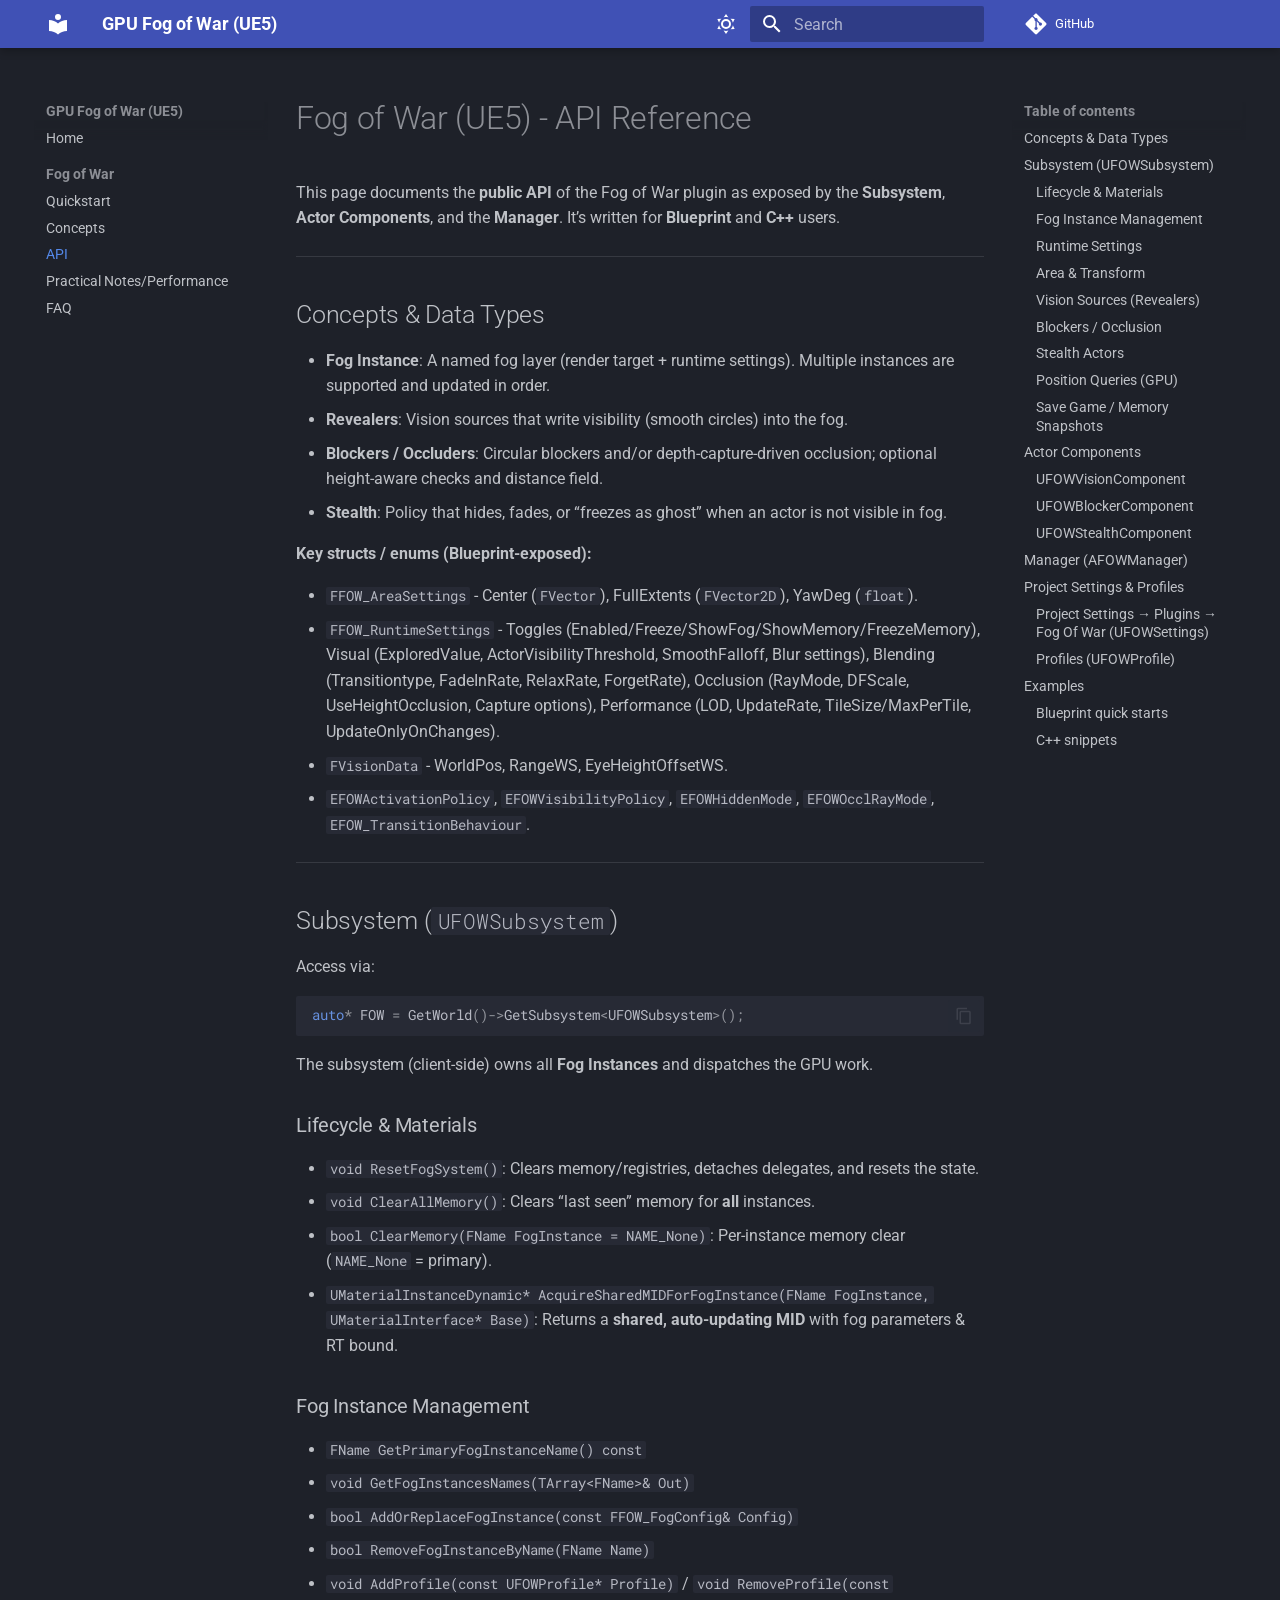
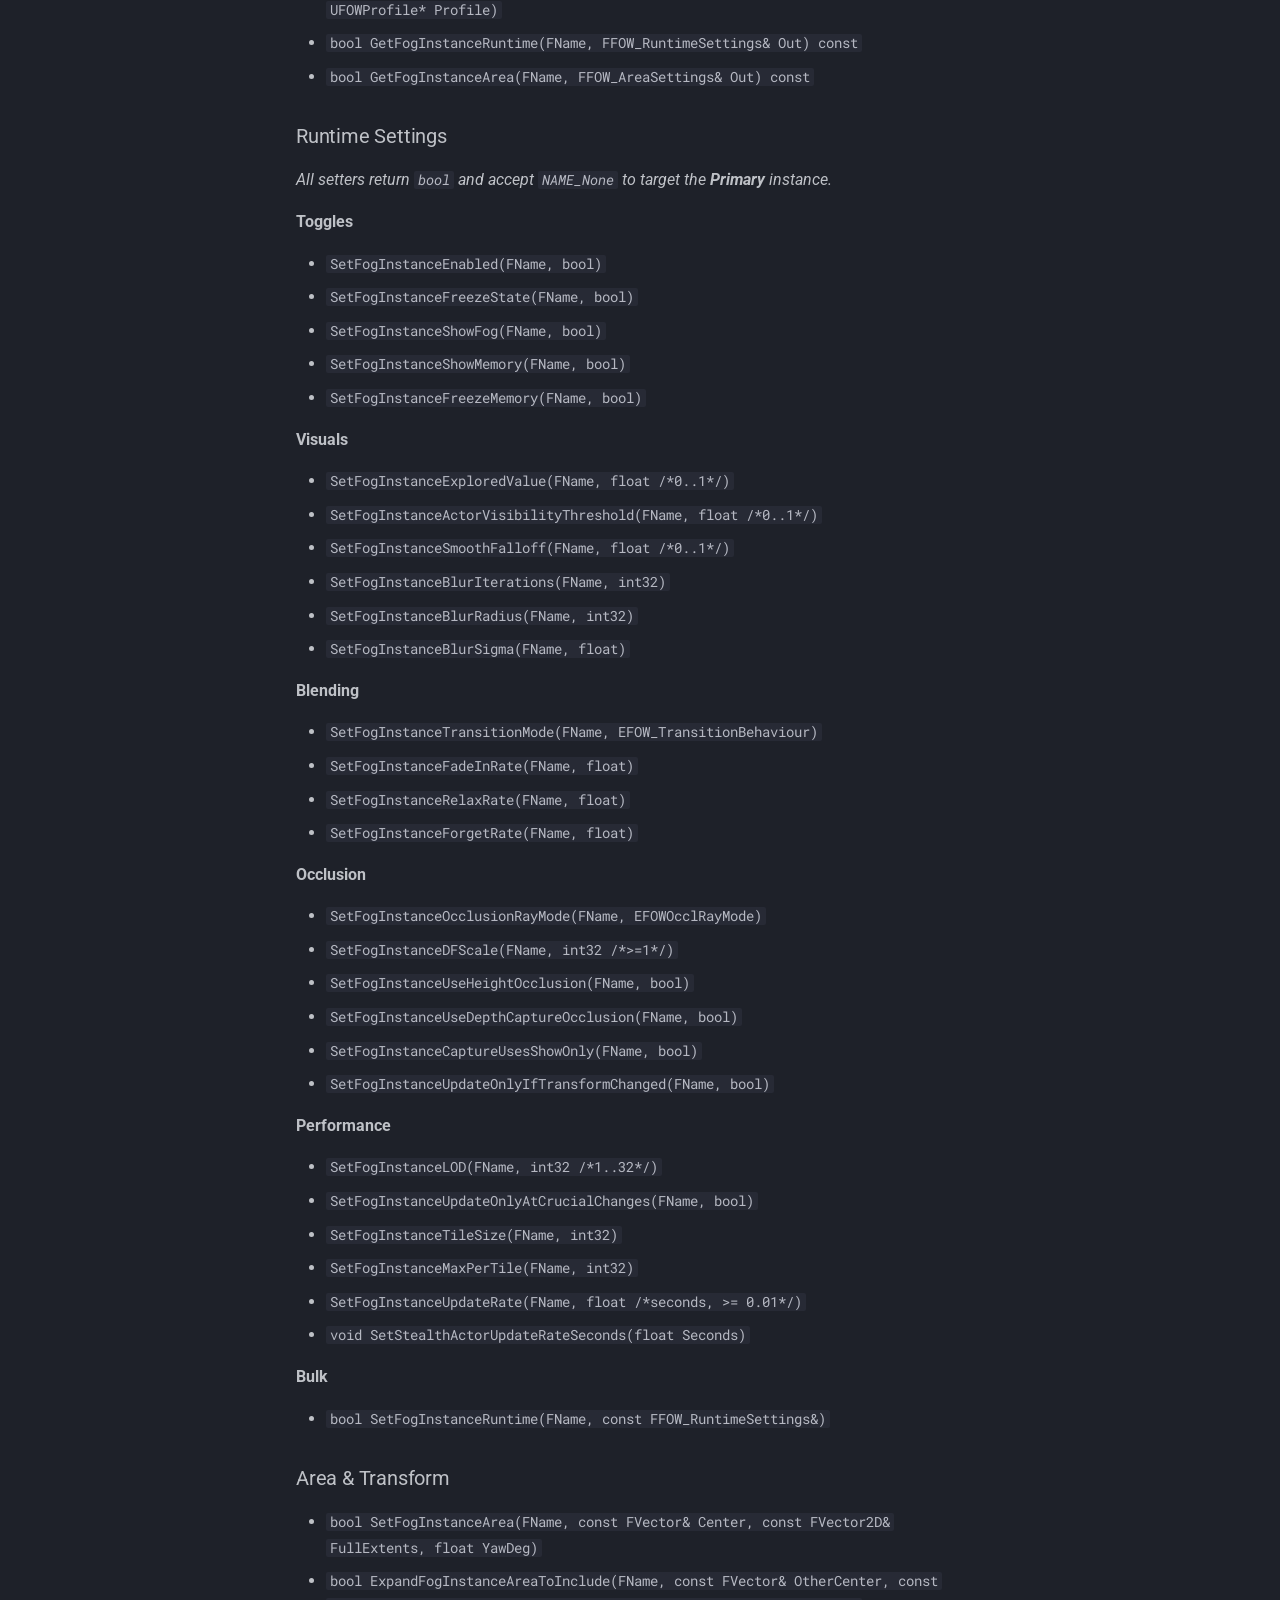
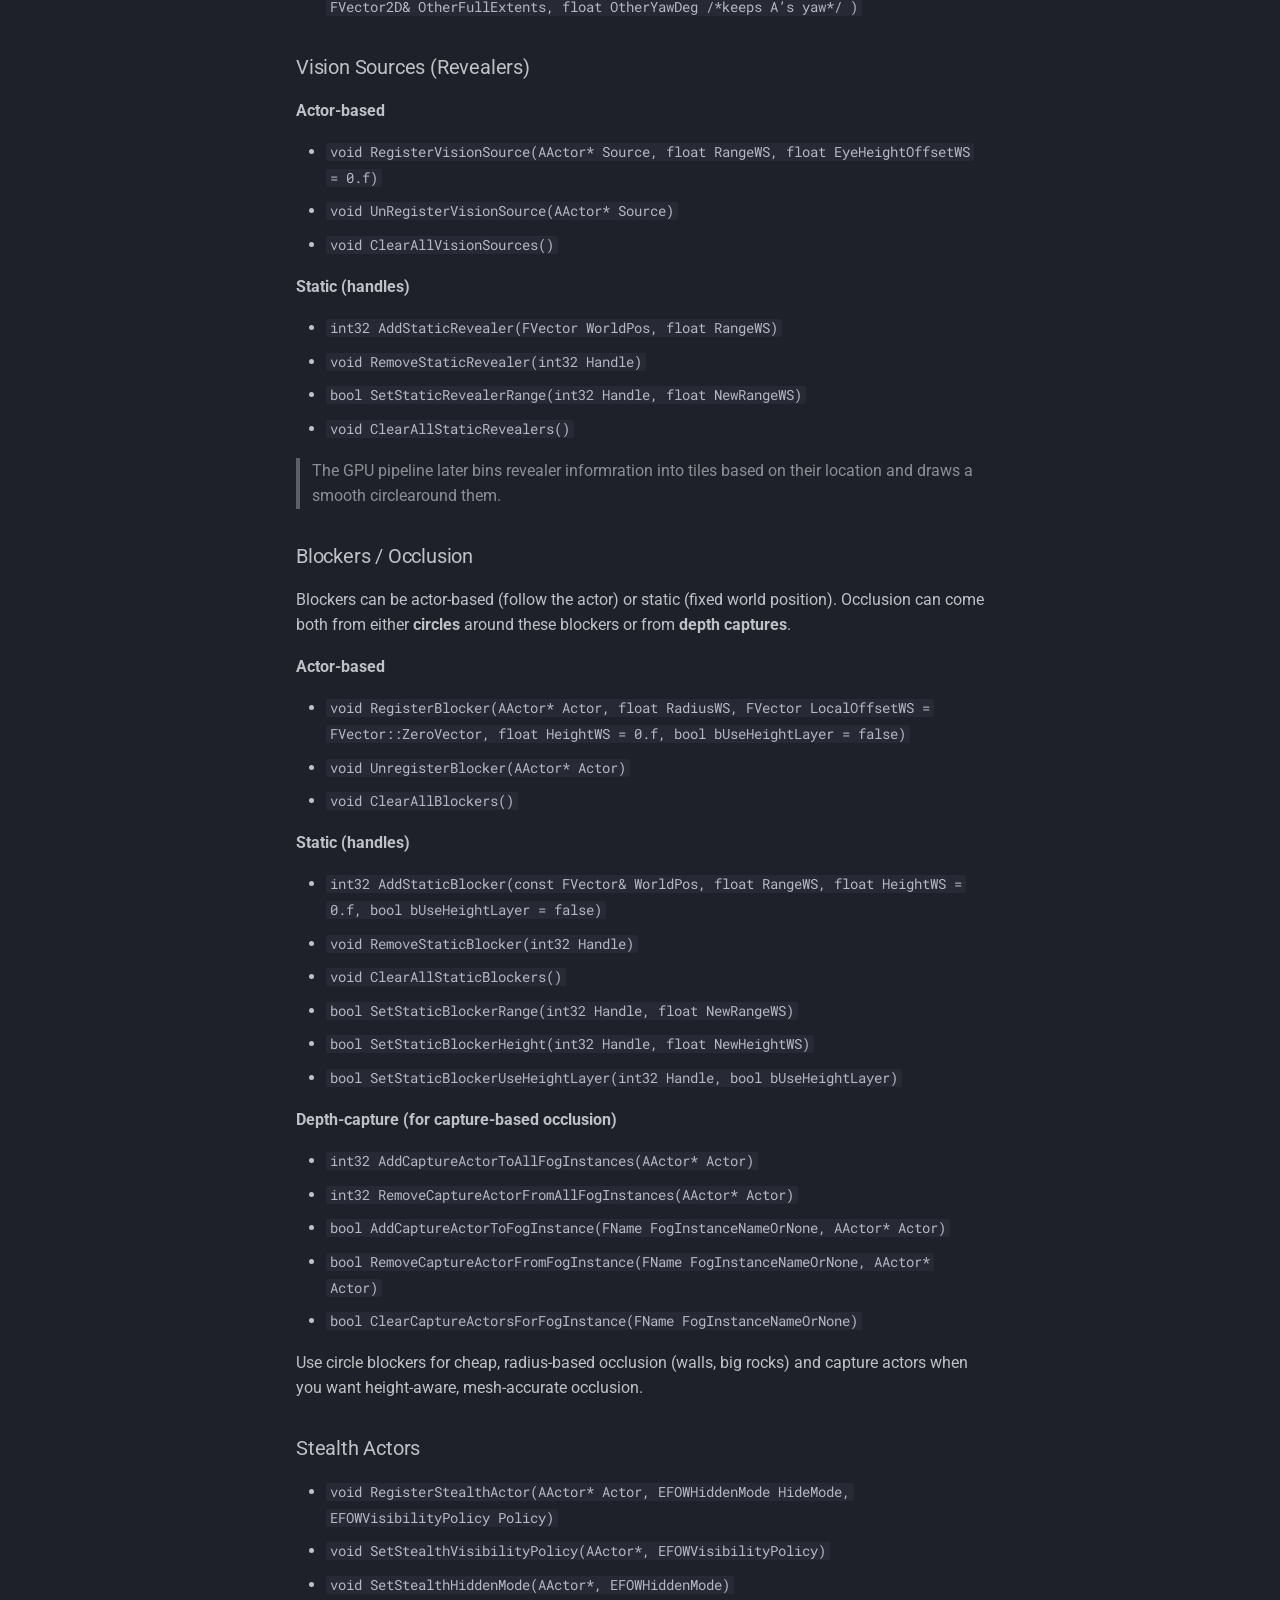
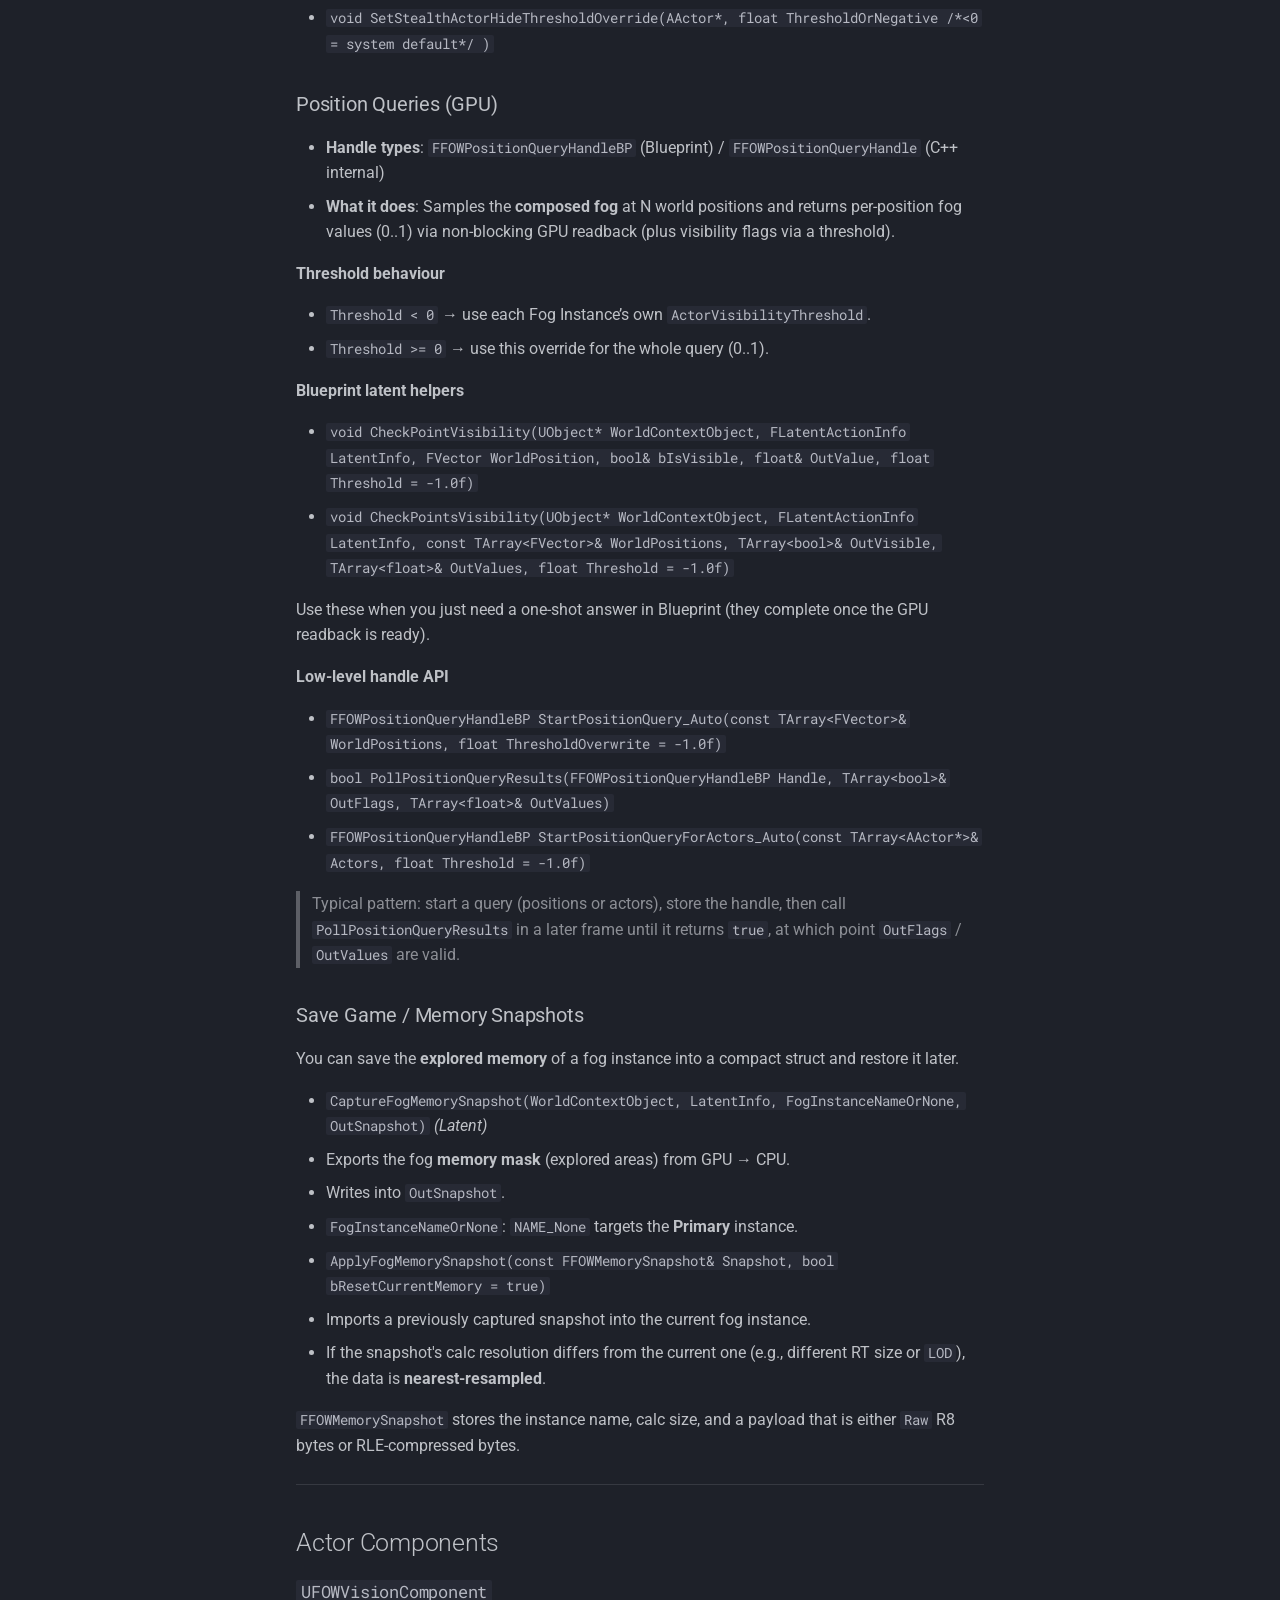
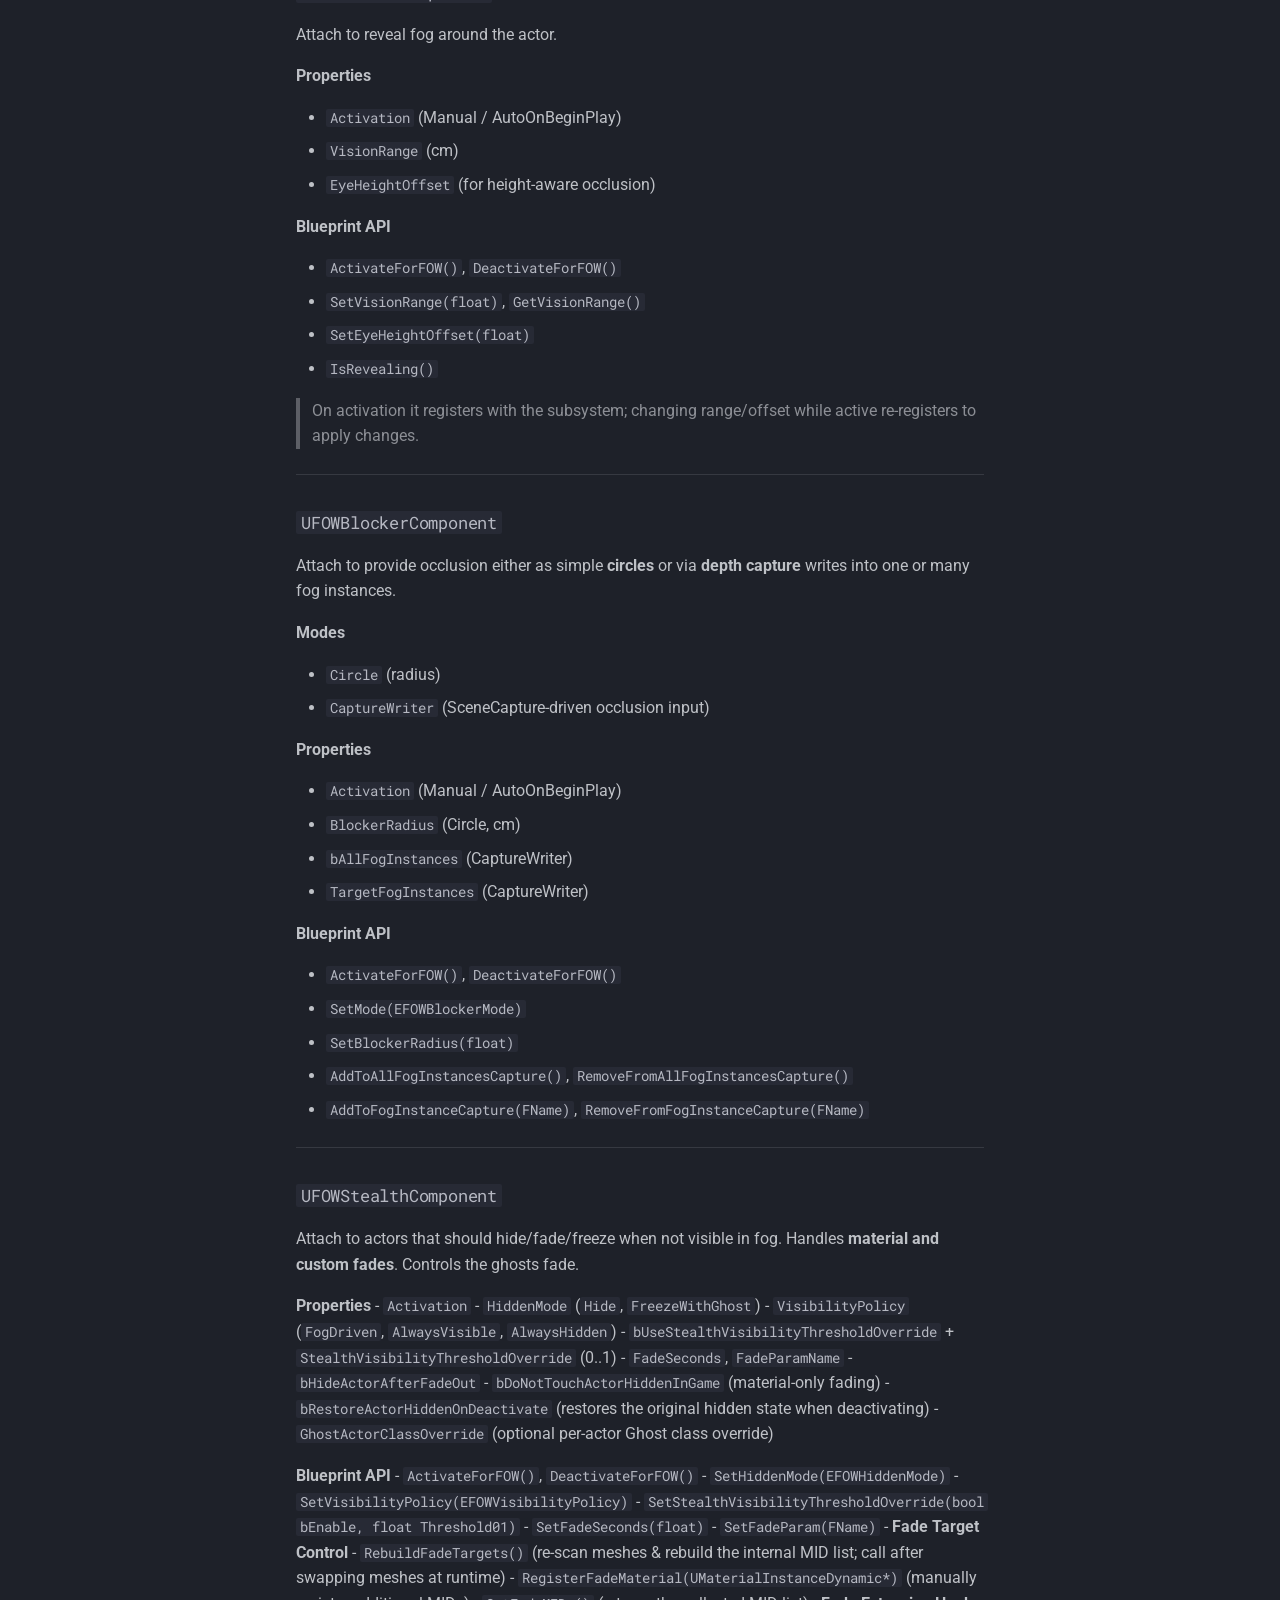
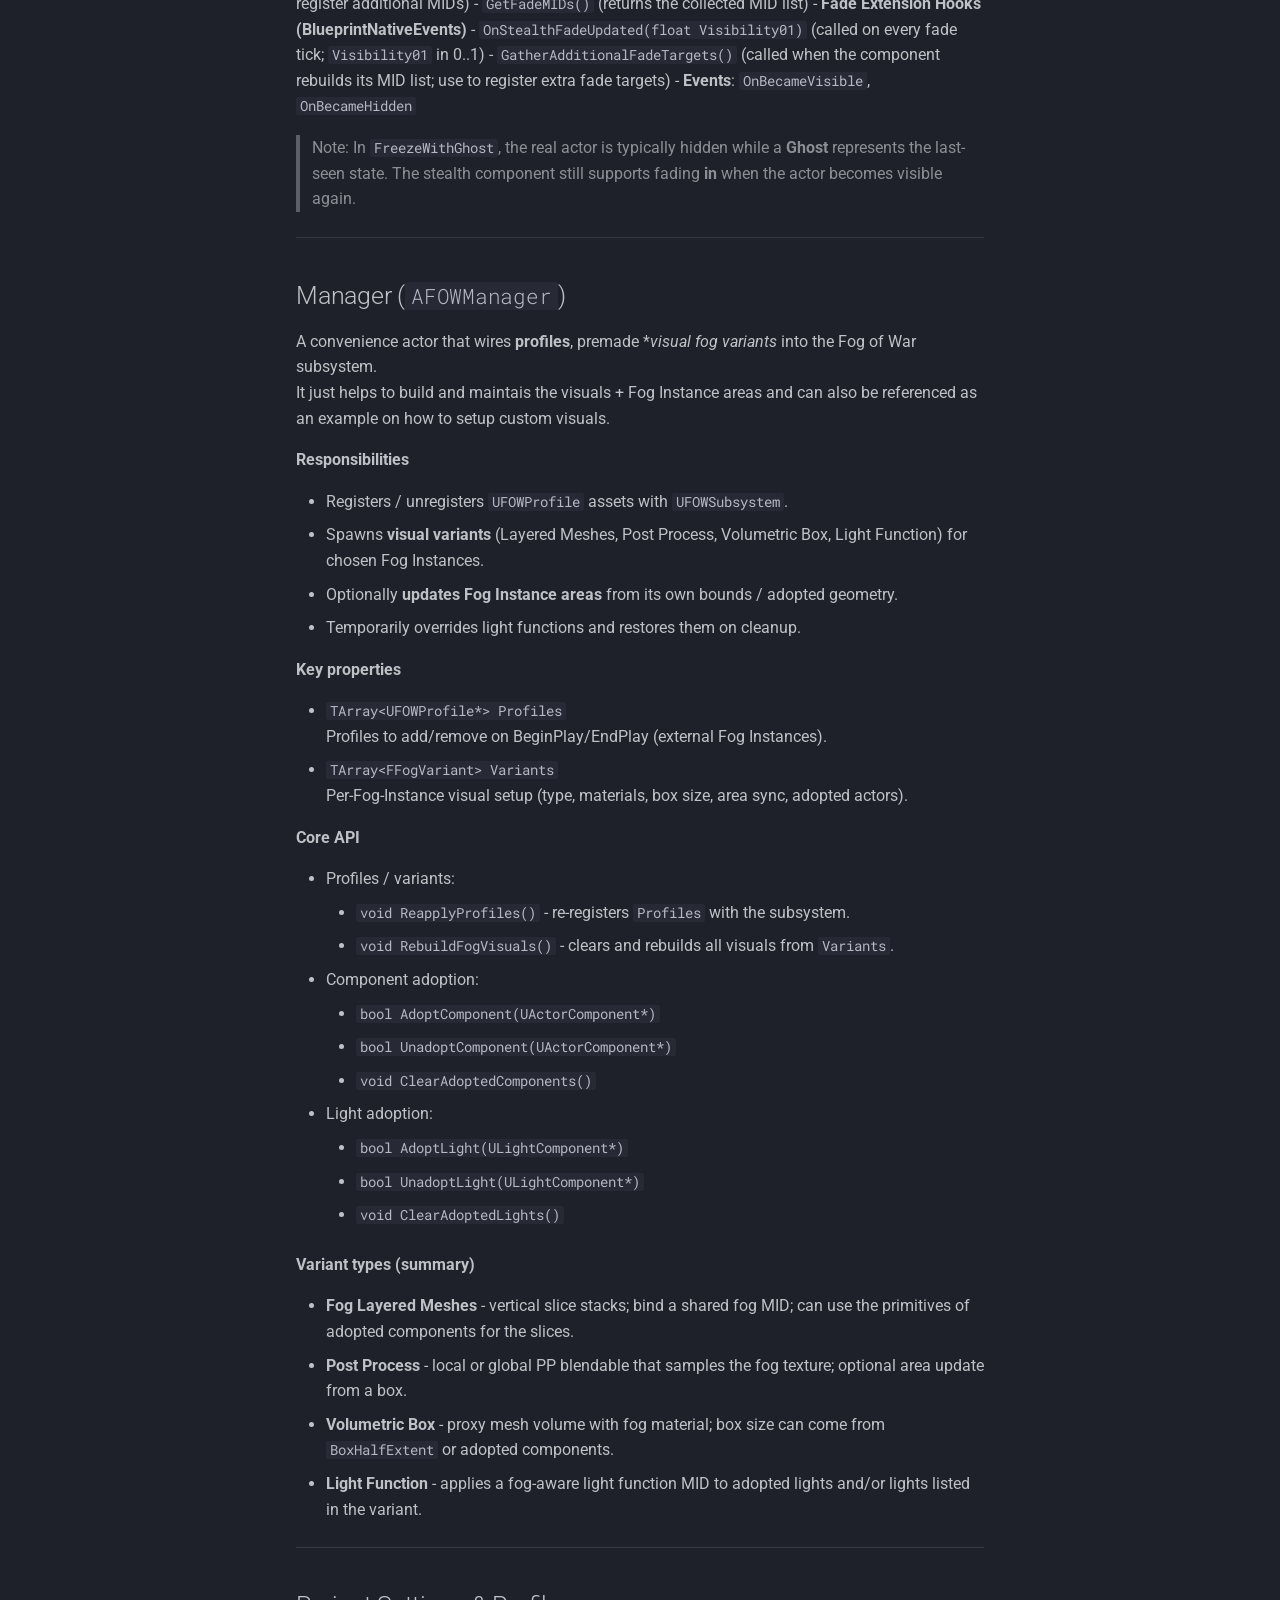
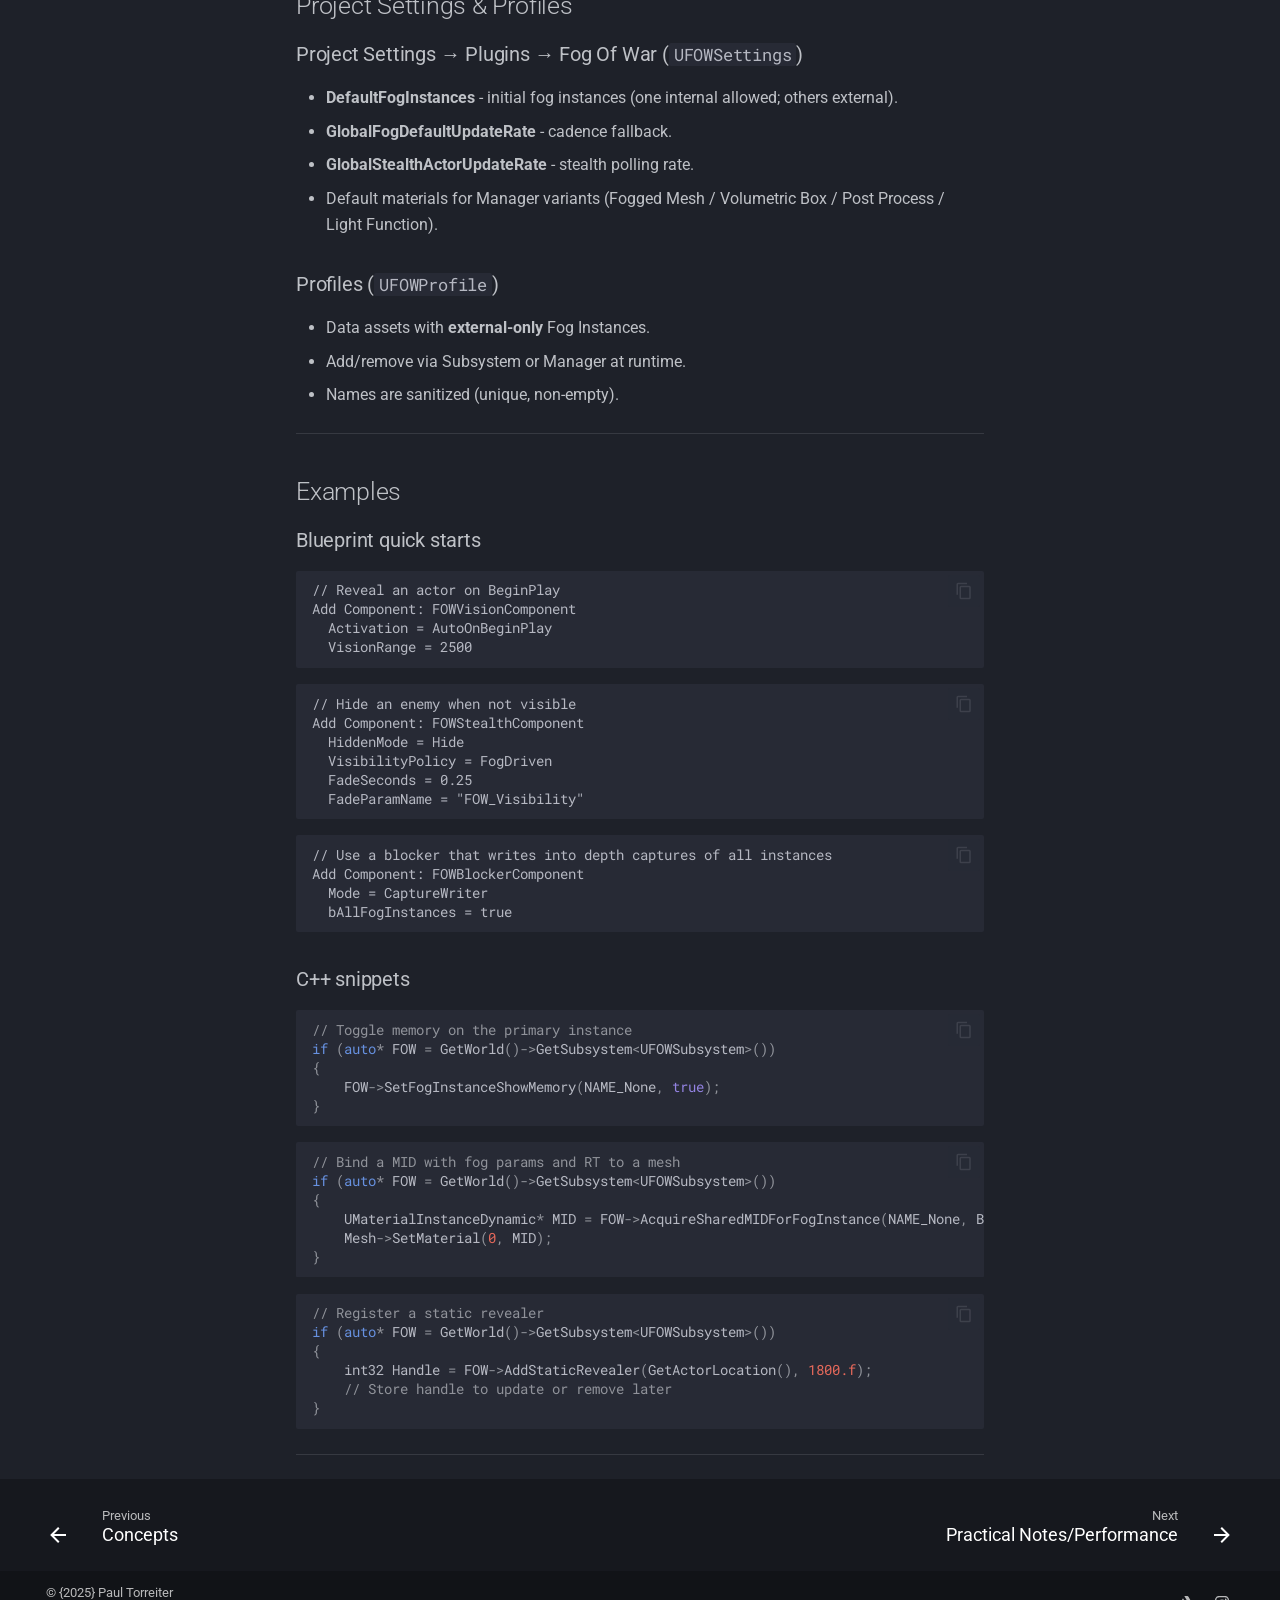
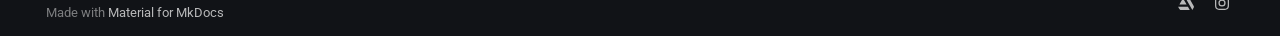
==== commit dc1c71ed: "Deployed 2fbad5f with MkDocs version: 1.6.1" ====
--- a/fog-of-war/api/index.html
+++ b/fog-of-war/api/index.html
@@ -8,8 +8,8 @@
             body[data-md-color-scheme="slate"] .gdesc-inner { background: var(--md-default-bg-color); }
             body[data-md-color-scheme="slate"] .gslide-title { color: var(--md-default-fg-color); }
             body[data-md-color-scheme="slate"] .gslide-desc { color: var(--md-default-fg-color); }
-        </style></head> <body dir=ltr data-md-color-scheme=slate data-md-color-primary=indigo data-md-color-accent=pink> <input class=md-toggle data-md-toggle=drawer type=checkbox id=__drawer autocomplete=off> <input class=md-toggle data-md-toggle=search type=checkbox id=__search autocomplete=off> <label class=md-overlay for=__drawer></label> <div data-md-component=skip> <a href=#fog-of-war-ue5-api-reference class=md-skip> Skip to content </a> </div> <div data-md-component=announce> </div> <header class="md-header md-header--shadow" data-md-component=header> <nav class="md-header__inner md-grid" aria-label=Header> <a href=../.. title="GPU Fog of War (UE5)" class="md-header__button md-logo" aria-label="GPU Fog of War (UE5)" data-md-component=logo> <svg xmlns=http://www.w3.org/2000/svg viewbox="0 0 24 24"><path d="M12 8a3 3 0 0 0 3-3 3 3 0 0 0-3-3 3 3 0 0 0-3 3 3 3 0 0 0 3 3m0 3.54C9.64 9.35 6.5 8 3 8v11c3.5 0 6.64 1.35 9 3.54 2.36-2.19 5.5-3.54 9-3.54V8c-3.5 0-6.64 1.35-9 3.54"></path></svg> </a> <label class="md-header__button md-icon" for=__drawer> <svg xmlns=http://www.w3.org/2000/svg viewbox="0 0 24 24"><path d="M3 6h18v2H3zm0 5h18v2H3zm0 5h18v2H3z"></path></svg> </label> <div class=md-header__title data-md-component=header-title> <div class=md-header__ellipsis> <div class=md-header__topic> <span class=md-ellipsis> GPU Fog of War (UE5) </span> </div> <div class=md-header__topic data-md-component=header-topic> <span class=md-ellipsis> API </span> </div> </div> </div> <form class=md-header__option data-md-component=palette> <input class=md-option data-md-color-media data-md-color-scheme=slate data-md-color-primary=indigo data-md-color-accent=pink aria-label="Switch to light mode" type=radio name=__palette id=__palette_0> <label class="md-header__button md-icon" title="Switch to light mode" for=__palette_1 hidden> <svg xmlns=http://www.w3.org/2000/svg viewbox="0 0 24 24"><path d="M12 7a5 5 0 0 1 5 5 5 5 0 0 1-5 5 5 5 0 0 1-5-5 5 5 0 0 1 5-5m0 2a3 3 0 0 0-3 3 3 3 0 0 0 3 3 3 3 0 0 0 3-3 3 3 0 0 0-3-3m0-7 2.39 3.42C13.65 5.15 12.84 5 12 5s-1.65.15-2.39.42zM3.34 7l4.16-.35A7.2 7.2 0 0 0 5.94 8.5c-.44.74-.69 1.5-.83 2.29zm.02 10 1.76-3.77a7.131 7.131 0 0 0 2.38 4.14zM20.65 7l-1.77 3.79a7.02 7.02 0 0 0-2.38-4.15zm-.01 10-4.14.36c.59-.51 1.12-1.14 1.54-1.86.42-.73.69-1.5.83-2.29zM12 22l-2.41-3.44c.74.27 1.55.44 2.41.44.82 0 1.63-.17 2.37-.44z"></path></svg> </label> <input class=md-option data-md-color-media data-md-color-scheme=default data-md-color-primary=indigo data-md-color-accent=pink aria-label="Switch to dark mode" type=radio name=__palette id=__palette_1> <label class="md-header__button md-icon" title="Switch to dark mode" for=__palette_0 hidden> <svg xmlns=http://www.w3.org/2000/svg viewbox="0 0 24 24"><path d="m17.75 4.09-2.53 1.94.91 3.06-2.63-1.81-2.63 1.81.91-3.06-2.53-1.94L12.44 4l1.06-3 1.06 3zm3.5 6.91-1.64 1.25.59 1.98-1.7-1.17-1.7 1.17.59-1.98L15.75 11l2.06-.05L18.5 9l.69 1.95zm-2.28 4.95c.83-.08 1.72 1.1 1.19 1.85-.32.45-.66.87-1.08 1.27C15.17 23 8.84 23 4.94 19.07c-3.91-3.9-3.91-10.24 0-14.14.4-.4.82-.76 1.27-1.08.75-.53 1.93.36 1.85 1.19-.27 2.86.69 5.83 2.89 8.02a9.96 9.96 0 0 0 8.02 2.89m-1.64 2.02a12.08 12.08 0 0 1-7.8-3.47c-2.17-2.19-3.33-5-3.49-7.82-2.81 3.14-2.7 7.96.31 10.98 3.02 3.01 7.84 3.12 10.98.31"></path></svg> </label> </form> <script>var palette=__md_get("__palette");if(palette&&palette.color){if("(prefers-color-scheme)"===palette.color.media){var media=matchMedia("(prefers-color-scheme: light)"),input=document.querySelector(media.matches?"[data-md-color-media='(prefers-color-scheme: light)']":"[data-md-color-media='(prefers-color-scheme: dark)']");palette.color.media=input.getAttribute("data-md-color-media"),palette.color.scheme=input.getAttribute("data-md-color-scheme"),palette.color.primary=input.getAttribute("data-md-color-primary"),palette.color.accent=input.getAttribute("data-md-color-accent")}for(var[key,value]of Object.entries(palette.color))document.body.setAttribute("data-md-color-"+key,value)}</script> <label class="md-header__button md-icon" for=__search> <svg xmlns=http://www.w3.org/2000/svg viewbox="0 0 24 24"><path d="M9.5 3A6.5 6.5 0 0 1 16 9.5c0 1.61-.59 3.09-1.56 4.23l.27.27h.79l5 5-1.5 1.5-5-5v-.79l-.27-.27A6.52 6.52 0 0 1 9.5 16 6.5 6.5 0 0 1 3 9.5 6.5 6.5 0 0 1 9.5 3m0 2C7 5 5 7 5 9.5S7 14 9.5 14 14 12 14 9.5 12 5 9.5 5"></path></svg> </label> <div class=md-search data-md-component=search role=dialog> <label class=md-search__overlay for=__search></label> <div class=md-search__inner role=search> <form class=md-search__form name=search> <input type=text class=md-search__input name=query aria-label=Search placeholder=Search autocapitalize=off autocorrect=off autocomplete=off spellcheck=false data-md-component=search-query required> <label class="md-search__icon md-icon" for=__search> <svg xmlns=http://www.w3.org/2000/svg viewbox="0 0 24 24"><path d="M9.5 3A6.5 6.5 0 0 1 16 9.5c0 1.61-.59 3.09-1.56 4.23l.27.27h.79l5 5-1.5 1.5-5-5v-.79l-.27-.27A6.52 6.52 0 0 1 9.5 16 6.5 6.5 0 0 1 3 9.5 6.5 6.5 0 0 1 9.5 3m0 2C7 5 5 7 5 9.5S7 14 9.5 14 14 12 14 9.5 12 5 9.5 5"></path></svg> <svg xmlns=http://www.w3.org/2000/svg viewbox="0 0 24 24"><path d="M20 11v2H8l5.5 5.5-1.42 1.42L4.16 12l7.92-7.92L13.5 5.5 8 11z"></path></svg> </label> <nav class=md-search__options aria-label=Search> <button type=reset class="md-search__icon md-icon" title=Clear aria-label=Clear tabindex=-1> <svg xmlns=http://www.w3.org/2000/svg viewbox="0 0 24 24"><path d="M19 6.41 17.59 5 12 10.59 6.41 5 5 6.41 10.59 12 5 17.59 6.41 19 12 13.41 17.59 19 19 17.59 13.41 12z"></path></svg> </button> </nav> <div class=md-search__suggest data-md-component=search-suggest></div> </form> <div class=md-search__output> <div class=md-search__scrollwrap tabindex=0 data-md-scrollfix> <div class=md-search-result data-md-component=search-result> <div class=md-search-result__meta> Initializing search </div> <ol class=md-search-result__list role=presentation></ol> </div> </div> </div> </div> </div> <div class=md-header__source> <a href=https://github.com/sePopel/sePopel.github.io title="Go to repository" class=md-source data-md-component=source> <div class="md-source__icon md-icon"> <svg xmlns=http://www.w3.org/2000/svg viewbox="0 0 448 512"><!-- Font Awesome Free 7.1.0 by @fontawesome - https://fontawesome.com License - https://fontawesome.com/license/free (Icons: CC BY 4.0, Fonts: SIL OFL 1.1, Code: MIT License) Copyright 2025 Fonticons, Inc.--><path d="M439.6 236.1 244 40.5c-5.4-5.5-12.8-8.5-20.4-8.5s-15 3-20.4 8.4L162.5 81l51.5 51.5c27.1-9.1 52.7 16.8 43.4 43.7l49.7 49.7c34.2-11.8 61.2 31 35.5 56.7-26.5 26.5-70.2-2.9-56-37.3L240.3 199v121.9c25.3 12.5 22.3 41.8 9.1 55-6.4 6.4-15.2 10.1-24.3 10.1s-17.8-3.6-24.3-10.1c-17.6-17.6-11.1-46.9 11.2-56v-123c-20.8-8.5-24.6-30.7-18.6-45L142.6 101 8.5 235.1C3 240.6 0 247.9 0 255.5s3 15 8.5 20.4l195.6 195.7c5.4 5.4 12.7 8.4 20.4 8.4s15-3 20.4-8.4l194.7-194.7c5.4-5.4 8.4-12.8 8.4-20.4s-3-15-8.4-20.4"></path></svg> </div> <div class=md-source__repository> GitHub </div> </a> </div> </nav> </header> <div class=md-container data-md-component=container> <main class=md-main data-md-component=main> <div class="md-main__inner md-grid"> <div class="md-sidebar md-sidebar--primary" data-md-component=sidebar data-md-type=navigation> <div class=md-sidebar__scrollwrap> <div class=md-sidebar__inner> <nav class="md-nav md-nav--primary" aria-label=Navigation data-md-level=0> <label class=md-nav__title for=__drawer> <a href=../.. title="GPU Fog of War (UE5)" class="md-nav__button md-logo" aria-label="GPU Fog of War (UE5)" data-md-component=logo> <svg xmlns=http://www.w3.org/2000/svg viewbox="0 0 24 24"><path d="M12 8a3 3 0 0 0 3-3 3 3 0 0 0-3-3 3 3 0 0 0-3 3 3 3 0 0 0 3 3m0 3.54C9.64 9.35 6.5 8 3 8v11c3.5 0 6.64 1.35 9 3.54 2.36-2.19 5.5-3.54 9-3.54V8c-3.5 0-6.64 1.35-9 3.54"></path></svg> </a> GPU Fog of War (UE5) </label> <div class=md-nav__source> <a href=https://github.com/sePopel/sePopel.github.io title="Go to repository" class=md-source data-md-component=source> <div class="md-source__icon md-icon"> <svg xmlns=http://www.w3.org/2000/svg viewbox="0 0 448 512"><!-- Font Awesome Free 7.1.0 by @fontawesome - https://fontawesome.com License - https://fontawesome.com/license/free (Icons: CC BY 4.0, Fonts: SIL OFL 1.1, Code: MIT License) Copyright 2025 Fonticons, Inc.--><path d="M439.6 236.1 244 40.5c-5.4-5.5-12.8-8.5-20.4-8.5s-15 3-20.4 8.4L162.5 81l51.5 51.5c27.1-9.1 52.7 16.8 43.4 43.7l49.7 49.7c34.2-11.8 61.2 31 35.5 56.7-26.5 26.5-70.2-2.9-56-37.3L240.3 199v121.9c25.3 12.5 22.3 41.8 9.1 55-6.4 6.4-15.2 10.1-24.3 10.1s-17.8-3.6-24.3-10.1c-17.6-17.6-11.1-46.9 11.2-56v-123c-20.8-8.5-24.6-30.7-18.6-45L142.6 101 8.5 235.1C3 240.6 0 247.9 0 255.5s3 15 8.5 20.4l195.6 195.7c5.4 5.4 12.7 8.4 20.4 8.4s15-3 20.4-8.4l194.7-194.7c5.4-5.4 8.4-12.8 8.4-20.4s-3-15-8.4-20.4"></path></svg> </div> <div class=md-source__repository> GitHub </div> </a> </div> <ul class=md-nav__list data-md-scrollfix> <li class=md-nav__item> <a href=../.. class=md-nav__link> <span class=md-ellipsis> Home </span> </a> </li> <li class="md-nav__item md-nav__item--active md-nav__item--section md-nav__item--nested"> <input class="md-nav__toggle md-toggle " type=checkbox id=__nav_2 checked> <label class=md-nav__link for=__nav_2 id=__nav_2_label tabindex> <span class=md-ellipsis> Fog of War </span> <span class="md-nav__icon md-icon"></span> </label> <nav class=md-nav data-md-level=1 aria-labelledby=__nav_2_label aria-expanded=true> <label class=md-nav__title for=__nav_2> <span class="md-nav__icon md-icon"></span> Fog of War </label> <ul class=md-nav__list data-md-scrollfix> <li class=md-nav__item> <a href=../quickstart/ class=md-nav__link> <span class=md-ellipsis> Quickstart </span> </a> </li> <li class=md-nav__item> <a href=../concepts/ class=md-nav__link> <span class=md-ellipsis> Concepts </span> </a> </li> <li class="md-nav__item md-nav__item--active"> <input class="md-nav__toggle md-toggle" type=checkbox id=__toc> <label class="md-nav__link md-nav__link--active" for=__toc> <span class=md-ellipsis> API </span> <span class="md-nav__icon md-icon"></span> </label> <a href=./ class="md-nav__link md-nav__link--active"> <span class=md-ellipsis> API </span> </a> <nav class="md-nav md-nav--secondary" aria-label="Table of contents"> <label class=md-nav__title for=__toc> <span class="md-nav__icon md-icon"></span> Table of contents </label> <ul class=md-nav__list data-md-component=toc data-md-scrollfix> <li class=md-nav__item> <a href=#concepts-data-types class=md-nav__link> <span class=md-ellipsis> Concepts &amp; Data Types </span> </a> </li> <li class=md-nav__item> <a href=#subsystem-ufowsubsystem class=md-nav__link> <span class=md-ellipsis> Subsystem (UFOWSubsystem) </span> </a> <nav class=md-nav aria-label="Subsystem (UFOWSubsystem)"> <ul class=md-nav__list> <li class=md-nav__item> <a href=#lifecycle-materials class=md-nav__link> <span class=md-ellipsis> Lifecycle &amp; Materials </span> </a> </li> <li class=md-nav__item> <a href=#fog-instance-management class=md-nav__link> <span class=md-ellipsis> Fog Instance Management </span> </a> </li> <li class=md-nav__item> <a href=#runtime-settings class=md-nav__link> <span class=md-ellipsis> Runtime Settings </span> </a> </li> <li class=md-nav__item> <a href=#area-transform class=md-nav__link> <span class=md-ellipsis> Area &amp; Transform </span> </a> </li> <li class=md-nav__item> <a href=#vision-sources-revealers class=md-nav__link> <span class=md-ellipsis> Vision Sources (Revealers) </span> </a> </li> <li class=md-nav__item> <a href=#blockers-occlusion class=md-nav__link> <span class=md-ellipsis> Blockers / Occlusion </span> </a> </li> <li class=md-nav__item> <a href=#stealth-actors class=md-nav__link> <span class=md-ellipsis> Stealth Actors </span> </a> </li> <li class=md-nav__item> <a href=#position-queries-gpu class=md-nav__link> <span class=md-ellipsis> Position Queries (GPU) </span> </a> </li> </ul> </nav> </li> <li class=md-nav__item> <a href=#actor-components class=md-nav__link> <span class=md-ellipsis> Actor Components </span> </a> <nav class=md-nav aria-label="Actor Components"> <ul class=md-nav__list> <li class=md-nav__item> <a href=#ufowvisioncomponent class=md-nav__link> <span class=md-ellipsis> UFOWVisionComponent </span> </a> </li> <li class=md-nav__item> <a href=#ufowblockercomponent class=md-nav__link> <span class=md-ellipsis> UFOWBlockerComponent </span> </a> </li> <li class=md-nav__item> <a href=#ufowstealthcomponent class=md-nav__link> <span class=md-ellipsis> UFOWStealthComponent </span> </a> </li> </ul> </nav> </li> <li class=md-nav__item> <a href=#manager-afowmanager class=md-nav__link> <span class=md-ellipsis> Manager (AFOWManager) </span> </a> </li> <li class=md-nav__item> <a href=#project-settings-profiles class=md-nav__link> <span class=md-ellipsis> Project Settings &amp; Profiles </span> </a> <nav class=md-nav aria-label="Project Settings & Profiles"> <ul class=md-nav__list> <li class=md-nav__item> <a href=#project-settings-plugins-fog-of-war-ufowsettings class=md-nav__link> <span class=md-ellipsis> Project Settings → Plugins → Fog Of War (UFOWSettings) </span> </a> </li> <li class=md-nav__item> <a href=#profiles-ufowprofile class=md-nav__link> <span class=md-ellipsis> Profiles (UFOWProfile) </span> </a> </li> </ul> </nav> </li> <li class=md-nav__item> <a href=#examples class=md-nav__link> <span class=md-ellipsis> Examples </span> </a> <nav class=md-nav aria-label=Examples> <ul class=md-nav__list> <li class=md-nav__item> <a href=#blueprint-quick-starts class=md-nav__link> <span class=md-ellipsis> Blueprint quick starts </span> </a> </li> <li class=md-nav__item> <a href=#c-snippets class=md-nav__link> <span class=md-ellipsis> C++ snippets </span> </a> </li> </ul> </nav> </li> </ul> </nav> </li> <li class=md-nav__item> <a href=../performance/ class=md-nav__link> <span class=md-ellipsis> Practical Notes/Performance </span> </a> </li> <li class=md-nav__item> <a href=../faq/ class=md-nav__link> <span class=md-ellipsis> FAQ </span> </a> </li> </ul> </nav> </li> </ul> </nav> </div> </div> </div> <div class="md-sidebar md-sidebar--secondary" data-md-component=sidebar data-md-type=toc> <div class=md-sidebar__scrollwrap> <div class=md-sidebar__inner> <nav class="md-nav md-nav--secondary" aria-label="Table of contents"> <label class=md-nav__title for=__toc> <span class="md-nav__icon md-icon"></span> Table of contents </label> <ul class=md-nav__list data-md-component=toc data-md-scrollfix> <li class=md-nav__item> <a href=#concepts-data-types class=md-nav__link> <span class=md-ellipsis> Concepts &amp; Data Types </span> </a> </li> <li class=md-nav__item> <a href=#subsystem-ufowsubsystem class=md-nav__link> <span class=md-ellipsis> Subsystem (UFOWSubsystem) </span> </a> <nav class=md-nav aria-label="Subsystem (UFOWSubsystem)"> <ul class=md-nav__list> <li class=md-nav__item> <a href=#lifecycle-materials class=md-nav__link> <span class=md-ellipsis> Lifecycle &amp; Materials </span> </a> </li> <li class=md-nav__item> <a href=#fog-instance-management class=md-nav__link> <span class=md-ellipsis> Fog Instance Management </span> </a> </li> <li class=md-nav__item> <a href=#runtime-settings class=md-nav__link> <span class=md-ellipsis> Runtime Settings </span> </a> </li> <li class=md-nav__item> <a href=#area-transform class=md-nav__link> <span class=md-ellipsis> Area &amp; Transform </span> </a> </li> <li class=md-nav__item> <a href=#vision-sources-revealers class=md-nav__link> <span class=md-ellipsis> Vision Sources (Revealers) </span> </a> </li> <li class=md-nav__item> <a href=#blockers-occlusion class=md-nav__link> <span class=md-ellipsis> Blockers / Occlusion </span> </a> </li> <li class=md-nav__item> <a href=#stealth-actors class=md-nav__link> <span class=md-ellipsis> Stealth Actors </span> </a> </li> <li class=md-nav__item> <a href=#position-queries-gpu class=md-nav__link> <span class=md-ellipsis> Position Queries (GPU) </span> </a> </li> </ul> </nav> </li> <li class=md-nav__item> <a href=#actor-components class=md-nav__link> <span class=md-ellipsis> Actor Components </span> </a> <nav class=md-nav aria-label="Actor Components"> <ul class=md-nav__list> <li class=md-nav__item> <a href=#ufowvisioncomponent class=md-nav__link> <span class=md-ellipsis> UFOWVisionComponent </span> </a> </li> <li class=md-nav__item> <a href=#ufowblockercomponent class=md-nav__link> <span class=md-ellipsis> UFOWBlockerComponent </span> </a> </li> <li class=md-nav__item> <a href=#ufowstealthcomponent class=md-nav__link> <span class=md-ellipsis> UFOWStealthComponent </span> </a> </li> </ul> </nav> </li> <li class=md-nav__item> <a href=#manager-afowmanager class=md-nav__link> <span class=md-ellipsis> Manager (AFOWManager) </span> </a> </li> <li class=md-nav__item> <a href=#project-settings-profiles class=md-nav__link> <span class=md-ellipsis> Project Settings &amp; Profiles </span> </a> <nav class=md-nav aria-label="Project Settings & Profiles"> <ul class=md-nav__list> <li class=md-nav__item> <a href=#project-settings-plugins-fog-of-war-ufowsettings class=md-nav__link> <span class=md-ellipsis> Project Settings → Plugins → Fog Of War (UFOWSettings) </span> </a> </li> <li class=md-nav__item> <a href=#profiles-ufowprofile class=md-nav__link> <span class=md-ellipsis> Profiles (UFOWProfile) </span> </a> </li> </ul> </nav> </li> <li class=md-nav__item> <a href=#examples class=md-nav__link> <span class=md-ellipsis> Examples </span> </a> <nav class=md-nav aria-label=Examples> <ul class=md-nav__list> <li class=md-nav__item> <a href=#blueprint-quick-starts class=md-nav__link> <span class=md-ellipsis> Blueprint quick starts </span> </a> </li> <li class=md-nav__item> <a href=#c-snippets class=md-nav__link> <span class=md-ellipsis> C++ snippets </span> </a> </li> </ul> </nav> </li> </ul> </nav> </div> </div> </div> <div class=md-content data-md-component=content> <article class="md-content__inner md-typeset"> <h1 id=fog-of-war-ue5-api-reference>Fog of War (UE5) - API Reference</h1> <p>This page documents the <strong>public API</strong> of the Fog of War plugin as exposed by the <strong>Subsystem</strong>, <strong>Actor Components</strong>, and the <strong>Manager</strong>. It’s written for <strong>Blueprint</strong> and <strong>C++</strong> users. </p> <hr> <h2 id=concepts-data-types>Concepts &amp; Data Types</h2> <ul> <li><strong>Fog Instance</strong>: A named fog layer (render target + runtime settings). Multiple instances are supported and updated in order.</li> <li><strong>Revealers</strong>: Vision sources that write visibility (smooth circles) into the fog.</li> <li><strong>Blockers / Occluders</strong>: Circular blockers and/or depth-capture-driven occlusion; optional height-aware checks and distance field.</li> <li><strong>Stealth</strong>: Policy that hides, fades, or “freezes as ghost” when an actor is not visible in fog.</li> </ul> <p><strong>Key structs / enums (Blueprint-exposed):</strong></p> <ul> <li><code>FFOW_AreaSettings</code> - Center (<code>FVector</code>), FullExtents (<code>FVector2D</code>), YawDeg (<code>float</code>).</li> <li><code>FFOW_RuntimeSettings</code> - Toggles (Enabled/Freeze/ShowFog/ShowMemory/FreezeMemory), Visual (ExploredValue, ActorVisibilityThreshold, SmoothFalloff, Blur settings), Blending (Transitiontype, FadeInRate, RelaxRate, ForgetRate), Occlusion (RayMode, DFScale, UseHeightOcclusion, Capture options), Performance (LOD, UpdateRate, TileSize/MaxPerTile, UpdateOnlyOnChanges).</li> <li><code>FVisionData</code> - WorldPos, RangeWS, EyeHeightOffsetWS.</li> <li><code>EFOWActivationPolicy</code>, <code>EFOWVisibilityPolicy</code>, <code>EFOWHiddenMode</code>, <code>EFOWOcclRayMode</code>, <code>EFOW_TransitionBehaviour</code>.</li> </ul> <hr> <h2 id=subsystem-ufowsubsystem>Subsystem (<code>UFOWSubsystem</code>)</h2> <p>Access via:</p> <div class=highlight><pre><span></span><code><span class=k>auto</span><span class=o>*</span><span class=w> </span><span class=n>FOW</span><span class=w> </span><span class=o>=</span><span class=w> </span><span class=n>GetWorld</span><span class=p>()</span><span class=o>-&gt;</span><span class=n>GetSubsystem</span><span class=o>&lt;</span><span class=n>UFOWSubsystem</span><span class=o>&gt;</span><span class=p>();</span>
-</code></pre></div> <p>The subsystem (client-side) owns all <strong>Fog Instances</strong> and dispatches the GPU work.</p> <h3 id=lifecycle-materials>Lifecycle &amp; Materials</h3> <ul> <li><code>void ResetFogSystem()</code>: Clears memory/registries, detaches delegates, and resets the state.</li> <li><code>void ClearAllMemory()</code>: Clears “last seen” memory for <strong>all</strong> instances.</li> <li><code>bool ClearMemory(FName FogInstance = NAME_None)</code>: Per-instance memory clear (<code>NAME_None</code> = primary).</li> <li><code>UMaterialInstanceDynamic* AcquireSharedMIDForFogInstance(FName FogInstance, UMaterialInterface* Base)</code>: Returns a <strong>shared, auto-updating MID</strong> with fog parameters &amp; RT bound.</li> </ul> <h3 id=fog-instance-management>Fog Instance Management</h3> <ul> <li><code>FName GetPrimaryFogInstanceName() const</code></li> <li><code>void GetFogInstancesNames(TArray&lt;FName&gt;&amp; Out)</code></li> <li><code>bool AddOrReplaceFogInstance(const FFOW_FogConfig&amp; Config)</code></li> <li><code>bool RemoveFogInstanceByName(FName Name)</code></li> <li><code>void AddProfile(const UFOWProfile* Profile)</code> / <code>void RemoveProfile(const UFOWProfile* Profile)</code></li> <li><code>bool GetFogInstanceRuntime(FName, FFOW_RuntimeSettings&amp; Out) const</code></li> <li><code>bool GetFogInstanceArea(FName, FFOW_AreaSettings&amp; Out) const</code></li> </ul> <h3 id=runtime-settings>Runtime Settings</h3> <p><em>All setters return <code>bool</code> and accept <code>NAME_None</code> to target the <strong>Primary</strong> instance.</em></p> <p><strong>Toggles</strong></p> <ul> <li><code>SetFogInstanceEnabled(FName, bool)</code></li> <li><code>SetFogInstanceFreezeState(FName, bool)</code></li> <li><code>SetFogInstanceShowFog(FName, bool)</code></li> <li><code>SetFogInstanceShowMemory(FName, bool)</code></li> <li><code>SetFogInstanceFreezeMemory(FName, bool)</code></li> </ul> <p><strong>Visuals</strong></p> <ul> <li><code>SetFogInstanceExploredValue(FName, float /*0..1*/)</code></li> <li><code>SetFogInstanceActorVisibilityThreshold(FName, float /*0..1*/)</code></li> <li><code>SetFogInstanceSmoothFalloff(FName, float /*0..1*/)</code></li> <li><code>SetFogInstanceBlurIterations(FName, int32)</code></li> <li><code>SetFogInstanceBlurRadius(FName, int32)</code></li> <li><code>SetFogInstanceBlurSigma(FName, float)</code></li> </ul> <p><strong>Blending</strong></p> <ul> <li><code>SetFogInstanceTransitionMode(FName, EFOW_TransitionBehaviour)</code></li> <li><code>SetFogInstanceFadeInRate(FName, float)</code></li> <li><code>SetFogInstanceRelaxRate(FName, float)</code></li> <li><code>SetFogInstanceForgetRate(FName, float)</code></li> </ul> <p><strong>Occlusion</strong></p> <ul> <li><code>SetFogInstanceOcclusionRayMode(FName, EFOWOcclRayMode)</code></li> <li><code>SetFogInstanceDFScale(FName, int32 /*&gt;=1*/)</code></li> <li><code>SetFogInstanceUseHeightOcclusion(FName, bool)</code></li> <li><code>SetFogInstanceUseDepthCaptureOcclusion(FName, bool)</code></li> <li><code>SetFogInstanceCaptureUsesShowOnly(FName, bool)</code></li> <li><code>SetFogInstanceUpdateOnlyIfTransformChanged(FName, bool)</code></li> </ul> <p><strong>Performance</strong></p> <ul> <li><code>SetFogInstanceLOD(FName, int32 /*1..32*/)</code></li> <li><code>SetFogInstanceUpdateOnlyAtCrucialChanges(FName, bool)</code></li> <li><code>SetFogInstanceTileSize(FName, int32)</code></li> <li><code>SetFogInstanceMaxPerTile(FName, int32)</code></li> <li><code>SetFogInstanceUpdateRate(FName, float /*seconds, &gt;= 0.01*/)</code></li> <li><code>void SetStealthActorUpdateRateSeconds(float Seconds)</code></li> </ul> <p><strong>Bulk</strong></p> <ul> <li><code>bool SetFogInstanceRuntime(FName, const FFOW_RuntimeSettings&amp;)</code></li> </ul> <h3 id=area-transform>Area &amp; Transform</h3> <ul> <li><code>bool SetFogInstanceArea(FName, const FVector&amp; Center, const FVector2D&amp; FullExtents, float YawDeg)</code></li> <li><code>bool ExpandFogInstanceAreaToInclude(FName, const FVector&amp; OtherCenter, const FVector2D&amp; OtherFullExtents, float OtherYawDeg /*keeps A’s yaw*/ )</code></li> </ul> <h3 id=vision-sources-revealers>Vision Sources (Revealers)</h3> <p><strong>Actor-based</strong></p> <ul> <li><code>void RegisterVisionSource(AActor* Source, float RangeWS, float EyeHeightOffsetWS = 0.f)</code></li> <li><code>void UnRegisterVisionSource(AActor* Source)</code></li> <li><code>void ClearAllVisionSources()</code></li> </ul> <p><strong>Static (handles)</strong></p> <ul> <li><code>int32 AddStaticRevealer(FVector WorldPos, float RangeWS)</code></li> <li><code>void RemoveStaticRevealer(int32 Handle)</code></li> <li><code>bool SetStaticRevealerRange(int32 Handle, float NewRangeWS)</code></li> <li><code>void ClearAllStaticRevealers()</code></li> </ul> <blockquote> <p>The GPU pipeline later bins revealer informration into tiles based on their location and draws a smooth circlearound them. </p> </blockquote> <h3 id=blockers-occlusion>Blockers / Occlusion</h3> <p>Blockers can be actor-based (follow the actor) or static (fixed world position). Occlusion can come both from either <strong>circles</strong> around these blockers or from <strong>depth captures</strong>.</p> <p><strong>Actor-based</strong></p> <ul> <li><code>void RegisterBlocker(AActor* Actor, float RadiusWS, FVector LocalOffsetWS = FVector::ZeroVector, float HeightWS = 0.f, bool bUseHeightLayer = false)</code></li> <li><code>void UnregisterBlocker(AActor* Actor)</code></li> <li><code>void ClearAllBlockers()</code></li> </ul> <p><strong>Static (handles)</strong></p> <ul> <li><code>int32 AddStaticBlocker(const FVector&amp; WorldPos, float RangeWS, float HeightWS = 0.f, bool bUseHeightLayer = false)</code></li> <li><code>void RemoveStaticBlocker(int32 Handle)</code></li> <li><code>void ClearAllStaticBlockers()</code></li> <li><code>bool SetStaticBlockerRange(int32 Handle, float NewRangeWS)</code></li> <li><code>bool SetStaticBlockerHeight(int32 Handle, float NewHeightWS)</code></li> <li><code>bool SetStaticBlockerUseHeightLayer(int32 Handle, bool bUseHeightLayer)</code></li> </ul> <p><strong>Depth-capture (for capture-based occlusion)</strong></p> <ul> <li><code>int32 AddCaptureActorToAllFogInstances(AActor* Actor)</code></li> <li><code>int32 RemoveCaptureActorFromAllFogInstances(AActor* Actor)</code></li> <li><code>bool AddCaptureActorToFogInstance(FName FogInstanceNameOrNone, AActor* Actor)</code></li> <li><code>bool RemoveCaptureActorFromFogInstance(FName FogInstanceNameOrNone, AActor* Actor)</code></li> <li><code>bool ClearCaptureActorsForFogInstance(FName FogInstanceNameOrNone)</code></li> </ul> <p>Use circle blockers for cheap, radius-based occlusion (walls, big rocks) and capture actors when you want height-aware, mesh-accurate occlusion.</p> <h3 id=stealth-actors>Stealth Actors</h3> <ul> <li><code>void RegisterStealthActor(AActor* Actor, EFOWHiddenMode HideMode, EFOWVisibilityPolicy Policy)</code></li> <li><code>void SetStealthVisibilityPolicy(AActor*, EFOWVisibilityPolicy)</code></li> <li><code>void SetStealthHiddenMode(AActor*, EFOWHiddenMode)</code></li> <li><code>void SetStealthActorHideThresholdOverride(AActor*, float ThresholdOrNegative /*&lt;0 = system default*/ )</code></li> </ul> <h3 id=position-queries-gpu>Position Queries (GPU)</h3> <ul> <li><strong>Handle types</strong>: <code>FFOWPositionQueryHandleBP</code> (Blueprint) / <code>FFOWPositionQueryHandle</code> (C++ internal)</li> <li><strong>What it does</strong>: Samples the <strong>composed fog</strong> at N world positions and returns per-position fog values (0..1) via non-blocking GPU readback (plus visibility flags via a threshold).</li> </ul> <p><strong>Threshold behaviour</strong></p> <ul> <li><code>Threshold &lt; 0</code> → use each Fog Instance’s own <code>ActorVisibilityThreshold</code>.</li> <li><code>Threshold &gt;= 0</code> → use this override for the whole query (0..1).</li> </ul> <p><strong>Blueprint latent helpers</strong></p> <ul> <li><code>void CheckPointVisibility(UObject* WorldContextObject, FLatentActionInfo LatentInfo, FVector WorldPosition, bool&amp; bIsVisible, float&amp; OutValue, float Threshold = -1.0f)</code></li> <li><code>void CheckPointsVisibility(UObject* WorldContextObject, FLatentActionInfo LatentInfo, const TArray&lt;FVector&gt;&amp; WorldPositions, TArray&lt;bool&gt;&amp; OutVisible, TArray&lt;float&gt;&amp; OutValues, float Threshold = -1.0f)</code></li> </ul> <p>Use these when you just need a one-shot answer in Blueprint (they complete once the GPU readback is ready).</p> <p><strong>Low-level handle API</strong></p> <ul> <li><code>FFOWPositionQueryHandleBP StartPositionQuery_Auto(const TArray&lt;FVector&gt;&amp; WorldPositions, float ThresholdOverwrite = -1.0f)</code></li> <li><code>bool PollPositionQueryResults(FFOWPositionQueryHandleBP Handle, TArray&lt;bool&gt;&amp; OutFlags, TArray&lt;float&gt;&amp; OutValues)</code></li> <li><code>FFOWPositionQueryHandleBP StartPositionQueryForActors_Auto(const TArray&lt;AActor*&gt;&amp; Actors, float Threshold = -1.0f)</code></li> </ul> <blockquote> <p>Typical pattern: start a query (positions or actors), store the handle, then call <code>PollPositionQueryResults</code> in a later frame until it returns <code>true</code>, at which point <code>OutFlags</code> / <code>OutValues</code> are valid.</p> </blockquote> <hr> <h2 id=actor-components>Actor Components</h2> <h3 id=ufowvisioncomponent><code>UFOWVisionComponent</code></h3> <p>Attach to reveal fog around the actor.</p> <p><strong>Properties</strong></p> <ul> <li><code>Activation</code> (Manual / AutoOnBeginPlay)</li> <li><code>VisionRange</code> (cm)</li> <li><code>EyeHeightOffset</code> (for height-aware occlusion)</li> </ul> <p><strong>Blueprint API</strong></p> <ul> <li><code>ActivateForFOW()</code>, <code>DeactivateForFOW()</code></li> <li><code>SetVisionRange(float)</code>, <code>GetVisionRange()</code></li> <li><code>SetEyeHeightOffset(float)</code></li> <li><code>IsRevealing()</code></li> </ul> <blockquote> <p>On activation it registers with the subsystem; changing range/offset while active re-registers to apply changes.</p> </blockquote> <hr> <h3 id=ufowblockercomponent><code>UFOWBlockerComponent</code></h3> <p>Attach to provide occlusion either as simple <strong>circles</strong> or via <strong>depth capture</strong> writes into one or many fog instances.</p> <p><strong>Modes</strong></p> <ul> <li><code>Circle</code> (radius)</li> <li><code>CaptureWriter</code> (SceneCapture-driven occlusion input)</li> </ul> <p><strong>Properties</strong></p> <ul> <li><code>Activation</code> (Manual / AutoOnBeginPlay)</li> <li><code>BlockerRadius</code> (Circle, cm)</li> <li><code>bAllFogInstances</code> (CaptureWriter)</li> <li><code>TargetFogInstances</code> (CaptureWriter)</li> </ul> <p><strong>Blueprint API</strong></p> <ul> <li><code>ActivateForFOW()</code>, <code>DeactivateForFOW()</code></li> <li><code>SetMode(EFOWBlockerMode)</code></li> <li><code>SetBlockerRadius(float)</code></li> <li><code>AddToAllFogInstancesCapture()</code>, <code>RemoveFromAllFogInstancesCapture()</code></li> <li><code>AddToFogInstanceCapture(FName)</code>, <code>RemoveFromFogInstanceCapture(FName)</code></li> </ul> <hr> <h3 id=ufowstealthcomponent><code>UFOWStealthComponent</code></h3> <p>Attach to actors that should hide/fade/freeze when not visible in fog. Handles <strong>material fades</strong> and optional <strong>ghost</strong> sync.</p> <p><strong>Properties</strong></p> <ul> <li><code>Activation</code></li> <li><code>HiddenMode</code> (<code>Hide</code>, <code>FreezeWithGhost</code>)</li> <li><code>VisibilityPolicy</code> (<code>FogDriven</code>, <code>AlwaysVisible</code>, <code>AlwaysHidden</code>)</li> <li><code>bUseStealthVisibilityThresholdOverride</code> + <code>StealthVisibilityThresholdOverride</code> (0..1)</li> <li><code>FadeSeconds</code>, <code>FadeParamName</code>, <code>bHideActorAfterFadeOut</code></li> </ul> <p><strong>Blueprint API</strong></p> <ul> <li><code>ActivateForFOW()</code>, <code>DeactivateForFOW()</code></li> <li><code>SetHiddenMode(EFOWHiddenMode)</code></li> <li><code>SetVisibilityPolicy(EFOWVisibilityPolicy)</code></li> <li><code>SetStealthVisibilityThresholdOverride(bool bEnable, float Threshold01)</code></li> <li><code>SetFadeSeconds(float)</code></li> <li><code>SetFadeParam(FName)</code></li> <li><strong>Events</strong>: <code>OnBecameVisible</code>, <code>OnBecameHidden</code></li> </ul> <hr> <h2 id=manager-afowmanager>Manager (<code>AFOWManager</code>)</h2> <p>A convenience actor that wires <strong>profiles</strong>, premade *<em>visual fog variants</em> into the Fog of War subsystem.<br> It just helps to build and maintais the visuals + Fog Instance areas and can also be referenced as an example on how to setup custom visuals.</p> <p><strong>Responsibilities</strong></p> <ul> <li>Registers / unregisters <code>UFOWProfile</code> assets with <code>UFOWSubsystem</code>.</li> <li>Spawns <strong>visual variants</strong> (Layered Meshes, Post Process, Volumetric Box, Light Function) for chosen Fog Instances.</li> <li>Optionally <strong>updates Fog Instance areas</strong> from its own bounds / adopted geometry.</li> <li>Temporarily overrides light functions and restores them on cleanup.</li> </ul> <p><strong>Key properties</strong></p> <ul> <li><code>TArray&lt;UFOWProfile*&gt; Profiles</code><br> Profiles to add/remove on BeginPlay/EndPlay (external Fog Instances).</li> <li><code>TArray&lt;FFogVariant&gt; Variants</code><br> Per-Fog-Instance visual setup (type, materials, box size, area sync, adopted actors).</li> </ul> <p><strong>Core API</strong></p> <ul> <li>Profiles / variants:<ul> <li><code>void ReapplyProfiles()</code> - re-registers <code>Profiles</code> with the subsystem.</li> <li><code>void RebuildFogVisuals()</code> - clears and rebuilds all visuals from <code>Variants</code>.</li> </ul> </li> <li>Component adoption:<ul> <li><code>bool AdoptComponent(UActorComponent*)</code></li> <li><code>bool UnadoptComponent(UActorComponent*)</code></li> <li><code>void ClearAdoptedComponents()</code></li> </ul> </li> <li>Light adoption:<ul> <li><code>bool AdoptLight(ULightComponent*)</code></li> <li><code>bool UnadoptLight(ULightComponent*)</code></li> <li><code>void ClearAdoptedLights()</code></li> </ul> </li> </ul> <p><strong>Variant types (summary)</strong></p> <ul> <li><strong>Fog Layered Meshes</strong> - vertical slice stacks; bind a shared fog MID; can use the primitives of adopted components for the slices.</li> <li><strong>Post Process</strong> - local or global PP blendable that samples the fog texture; optional area update from a box.</li> <li><strong>Volumetric Box</strong> - proxy mesh volume with fog material; box size can come from <code>BoxHalfExtent</code> or adopted components.</li> <li><strong>Light Function</strong> - applies a fog-aware light function MID to adopted lights and/or lights listed in the variant.</li> </ul> <hr> <h2 id=project-settings-profiles>Project Settings &amp; Profiles</h2> <h3 id=project-settings-plugins-fog-of-war-ufowsettings>Project Settings → Plugins → Fog Of War (<code>UFOWSettings</code>)</h3> <ul> <li><strong>DefaultFogInstances</strong> - initial fog instances (one internal allowed; others external).</li> <li><strong>GlobalFogDefaultUpdateRate</strong> - cadence fallback.</li> <li><strong>GlobalStealthActorUpdateRate</strong> - stealth polling rate.</li> <li>Default materials for Manager variants (Fogged Mesh / Volumetric Box / Post Process / Light Function).</li> </ul> <h3 id=profiles-ufowprofile>Profiles (<code>UFOWProfile</code>)</h3> <ul> <li>Data assets with <strong>external-only</strong> Fog Instances.</li> <li>Add/remove via Subsystem or Manager at runtime.</li> <li>Names are sanitized (unique, non-empty).</li> </ul> <hr> <h2 id=examples>Examples</h2> <h3 id=blueprint-quick-starts>Blueprint quick starts</h3> <div class=highlight><pre><span></span><code>// Reveal an actor on BeginPlay
+        </style></head> <body dir=ltr data-md-color-scheme=slate data-md-color-primary=indigo data-md-color-accent=pink> <input class=md-toggle data-md-toggle=drawer type=checkbox id=__drawer autocomplete=off> <input class=md-toggle data-md-toggle=search type=checkbox id=__search autocomplete=off> <label class=md-overlay for=__drawer></label> <div data-md-component=skip> <a href=#fog-of-war-ue5-api-reference class=md-skip> Skip to content </a> </div> <div data-md-component=announce> </div> <header class="md-header md-header--shadow" data-md-component=header> <nav class="md-header__inner md-grid" aria-label=Header> <a href=../.. title="GPU Fog of War (UE5)" class="md-header__button md-logo" aria-label="GPU Fog of War (UE5)" data-md-component=logo> <svg xmlns=http://www.w3.org/2000/svg viewbox="0 0 24 24"><path d="M12 8a3 3 0 0 0 3-3 3 3 0 0 0-3-3 3 3 0 0 0-3 3 3 3 0 0 0 3 3m0 3.54C9.64 9.35 6.5 8 3 8v11c3.5 0 6.64 1.35 9 3.54 2.36-2.19 5.5-3.54 9-3.54V8c-3.5 0-6.64 1.35-9 3.54"></path></svg> </a> <label class="md-header__button md-icon" for=__drawer> <svg xmlns=http://www.w3.org/2000/svg viewbox="0 0 24 24"><path d="M3 6h18v2H3zm0 5h18v2H3zm0 5h18v2H3z"></path></svg> </label> <div class=md-header__title data-md-component=header-title> <div class=md-header__ellipsis> <div class=md-header__topic> <span class=md-ellipsis> GPU Fog of War (UE5) </span> </div> <div class=md-header__topic data-md-component=header-topic> <span class=md-ellipsis> API </span> </div> </div> </div> <form class=md-header__option data-md-component=palette> <input class=md-option data-md-color-media data-md-color-scheme=slate data-md-color-primary=indigo data-md-color-accent=pink aria-label="Switch to light mode" type=radio name=__palette id=__palette_0> <label class="md-header__button md-icon" title="Switch to light mode" for=__palette_1 hidden> <svg xmlns=http://www.w3.org/2000/svg viewbox="0 0 24 24"><path d="M12 7a5 5 0 0 1 5 5 5 5 0 0 1-5 5 5 5 0 0 1-5-5 5 5 0 0 1 5-5m0 2a3 3 0 0 0-3 3 3 3 0 0 0 3 3 3 3 0 0 0 3-3 3 3 0 0 0-3-3m0-7 2.39 3.42C13.65 5.15 12.84 5 12 5s-1.65.15-2.39.42zM3.34 7l4.16-.35A7.2 7.2 0 0 0 5.94 8.5c-.44.74-.69 1.5-.83 2.29zm.02 10 1.76-3.77a7.131 7.131 0 0 0 2.38 4.14zM20.65 7l-1.77 3.79a7.02 7.02 0 0 0-2.38-4.15zm-.01 10-4.14.36c.59-.51 1.12-1.14 1.54-1.86.42-.73.69-1.5.83-2.29zM12 22l-2.41-3.44c.74.27 1.55.44 2.41.44.82 0 1.63-.17 2.37-.44z"></path></svg> </label> <input class=md-option data-md-color-media data-md-color-scheme=default data-md-color-primary=indigo data-md-color-accent=pink aria-label="Switch to dark mode" type=radio name=__palette id=__palette_1> <label class="md-header__button md-icon" title="Switch to dark mode" for=__palette_0 hidden> <svg xmlns=http://www.w3.org/2000/svg viewbox="0 0 24 24"><path d="m17.75 4.09-2.53 1.94.91 3.06-2.63-1.81-2.63 1.81.91-3.06-2.53-1.94L12.44 4l1.06-3 1.06 3zm3.5 6.91-1.64 1.25.59 1.98-1.7-1.17-1.7 1.17.59-1.98L15.75 11l2.06-.05L18.5 9l.69 1.95zm-2.28 4.95c.83-.08 1.72 1.1 1.19 1.85-.32.45-.66.87-1.08 1.27C15.17 23 8.84 23 4.94 19.07c-3.91-3.9-3.91-10.24 0-14.14.4-.4.82-.76 1.27-1.08.75-.53 1.93.36 1.85 1.19-.27 2.86.69 5.83 2.89 8.02a9.96 9.96 0 0 0 8.02 2.89m-1.64 2.02a12.08 12.08 0 0 1-7.8-3.47c-2.17-2.19-3.33-5-3.49-7.82-2.81 3.14-2.7 7.96.31 10.98 3.02 3.01 7.84 3.12 10.98.31"></path></svg> </label> </form> <script>var palette=__md_get("__palette");if(palette&&palette.color){if("(prefers-color-scheme)"===palette.color.media){var media=matchMedia("(prefers-color-scheme: light)"),input=document.querySelector(media.matches?"[data-md-color-media='(prefers-color-scheme: light)']":"[data-md-color-media='(prefers-color-scheme: dark)']");palette.color.media=input.getAttribute("data-md-color-media"),palette.color.scheme=input.getAttribute("data-md-color-scheme"),palette.color.primary=input.getAttribute("data-md-color-primary"),palette.color.accent=input.getAttribute("data-md-color-accent")}for(var[key,value]of Object.entries(palette.color))document.body.setAttribute("data-md-color-"+key,value)}</script> <label class="md-header__button md-icon" for=__search> <svg xmlns=http://www.w3.org/2000/svg viewbox="0 0 24 24"><path d="M9.5 3A6.5 6.5 0 0 1 16 9.5c0 1.61-.59 3.09-1.56 4.23l.27.27h.79l5 5-1.5 1.5-5-5v-.79l-.27-.27A6.52 6.52 0 0 1 9.5 16 6.5 6.5 0 0 1 3 9.5 6.5 6.5 0 0 1 9.5 3m0 2C7 5 5 7 5 9.5S7 14 9.5 14 14 12 14 9.5 12 5 9.5 5"></path></svg> </label> <div class=md-search data-md-component=search role=dialog> <label class=md-search__overlay for=__search></label> <div class=md-search__inner role=search> <form class=md-search__form name=search> <input type=text class=md-search__input name=query aria-label=Search placeholder=Search autocapitalize=off autocorrect=off autocomplete=off spellcheck=false data-md-component=search-query required> <label class="md-search__icon md-icon" for=__search> <svg xmlns=http://www.w3.org/2000/svg viewbox="0 0 24 24"><path d="M9.5 3A6.5 6.5 0 0 1 16 9.5c0 1.61-.59 3.09-1.56 4.23l.27.27h.79l5 5-1.5 1.5-5-5v-.79l-.27-.27A6.52 6.52 0 0 1 9.5 16 6.5 6.5 0 0 1 3 9.5 6.5 6.5 0 0 1 9.5 3m0 2C7 5 5 7 5 9.5S7 14 9.5 14 14 12 14 9.5 12 5 9.5 5"></path></svg> <svg xmlns=http://www.w3.org/2000/svg viewbox="0 0 24 24"><path d="M20 11v2H8l5.5 5.5-1.42 1.42L4.16 12l7.92-7.92L13.5 5.5 8 11z"></path></svg> </label> <nav class=md-search__options aria-label=Search> <button type=reset class="md-search__icon md-icon" title=Clear aria-label=Clear tabindex=-1> <svg xmlns=http://www.w3.org/2000/svg viewbox="0 0 24 24"><path d="M19 6.41 17.59 5 12 10.59 6.41 5 5 6.41 10.59 12 5 17.59 6.41 19 12 13.41 17.59 19 19 17.59 13.41 12z"></path></svg> </button> </nav> <div class=md-search__suggest data-md-component=search-suggest></div> </form> <div class=md-search__output> <div class=md-search__scrollwrap tabindex=0 data-md-scrollfix> <div class=md-search-result data-md-component=search-result> <div class=md-search-result__meta> Initializing search </div> <ol class=md-search-result__list role=presentation></ol> </div> </div> </div> </div> </div> <div class=md-header__source> <a href=https://github.com/sePopel/sePopel.github.io title="Go to repository" class=md-source data-md-component=source> <div class="md-source__icon md-icon"> <svg xmlns=http://www.w3.org/2000/svg viewbox="0 0 448 512"><!-- Font Awesome Free 7.1.0 by @fontawesome - https://fontawesome.com License - https://fontawesome.com/license/free (Icons: CC BY 4.0, Fonts: SIL OFL 1.1, Code: MIT License) Copyright 2025 Fonticons, Inc.--><path d="M439.6 236.1 244 40.5c-5.4-5.5-12.8-8.5-20.4-8.5s-15 3-20.4 8.4L162.5 81l51.5 51.5c27.1-9.1 52.7 16.8 43.4 43.7l49.7 49.7c34.2-11.8 61.2 31 35.5 56.7-26.5 26.5-70.2-2.9-56-37.3L240.3 199v121.9c25.3 12.5 22.3 41.8 9.1 55-6.4 6.4-15.2 10.1-24.3 10.1s-17.8-3.6-24.3-10.1c-17.6-17.6-11.1-46.9 11.2-56v-123c-20.8-8.5-24.6-30.7-18.6-45L142.6 101 8.5 235.1C3 240.6 0 247.9 0 255.5s3 15 8.5 20.4l195.6 195.7c5.4 5.4 12.7 8.4 20.4 8.4s15-3 20.4-8.4l194.7-194.7c5.4-5.4 8.4-12.8 8.4-20.4s-3-15-8.4-20.4"></path></svg> </div> <div class=md-source__repository> GitHub </div> </a> </div> </nav> </header> <div class=md-container data-md-component=container> <main class=md-main data-md-component=main> <div class="md-main__inner md-grid"> <div class="md-sidebar md-sidebar--primary" data-md-component=sidebar data-md-type=navigation> <div class=md-sidebar__scrollwrap> <div class=md-sidebar__inner> <nav class="md-nav md-nav--primary" aria-label=Navigation data-md-level=0> <label class=md-nav__title for=__drawer> <a href=../.. title="GPU Fog of War (UE5)" class="md-nav__button md-logo" aria-label="GPU Fog of War (UE5)" data-md-component=logo> <svg xmlns=http://www.w3.org/2000/svg viewbox="0 0 24 24"><path d="M12 8a3 3 0 0 0 3-3 3 3 0 0 0-3-3 3 3 0 0 0-3 3 3 3 0 0 0 3 3m0 3.54C9.64 9.35 6.5 8 3 8v11c3.5 0 6.64 1.35 9 3.54 2.36-2.19 5.5-3.54 9-3.54V8c-3.5 0-6.64 1.35-9 3.54"></path></svg> </a> GPU Fog of War (UE5) </label> <div class=md-nav__source> <a href=https://github.com/sePopel/sePopel.github.io title="Go to repository" class=md-source data-md-component=source> <div class="md-source__icon md-icon"> <svg xmlns=http://www.w3.org/2000/svg viewbox="0 0 448 512"><!-- Font Awesome Free 7.1.0 by @fontawesome - https://fontawesome.com License - https://fontawesome.com/license/free (Icons: CC BY 4.0, Fonts: SIL OFL 1.1, Code: MIT License) Copyright 2025 Fonticons, Inc.--><path d="M439.6 236.1 244 40.5c-5.4-5.5-12.8-8.5-20.4-8.5s-15 3-20.4 8.4L162.5 81l51.5 51.5c27.1-9.1 52.7 16.8 43.4 43.7l49.7 49.7c34.2-11.8 61.2 31 35.5 56.7-26.5 26.5-70.2-2.9-56-37.3L240.3 199v121.9c25.3 12.5 22.3 41.8 9.1 55-6.4 6.4-15.2 10.1-24.3 10.1s-17.8-3.6-24.3-10.1c-17.6-17.6-11.1-46.9 11.2-56v-123c-20.8-8.5-24.6-30.7-18.6-45L142.6 101 8.5 235.1C3 240.6 0 247.9 0 255.5s3 15 8.5 20.4l195.6 195.7c5.4 5.4 12.7 8.4 20.4 8.4s15-3 20.4-8.4l194.7-194.7c5.4-5.4 8.4-12.8 8.4-20.4s-3-15-8.4-20.4"></path></svg> </div> <div class=md-source__repository> GitHub </div> </a> </div> <ul class=md-nav__list data-md-scrollfix> <li class=md-nav__item> <a href=../.. class=md-nav__link> <span class=md-ellipsis> Home </span> </a> </li> <li class="md-nav__item md-nav__item--active md-nav__item--section md-nav__item--nested"> <input class="md-nav__toggle md-toggle " type=checkbox id=__nav_2 checked> <label class=md-nav__link for=__nav_2 id=__nav_2_label tabindex> <span class=md-ellipsis> Fog of War </span> <span class="md-nav__icon md-icon"></span> </label> <nav class=md-nav data-md-level=1 aria-labelledby=__nav_2_label aria-expanded=true> <label class=md-nav__title for=__nav_2> <span class="md-nav__icon md-icon"></span> Fog of War </label> <ul class=md-nav__list data-md-scrollfix> <li class=md-nav__item> <a href=../quickstart/ class=md-nav__link> <span class=md-ellipsis> Quickstart </span> </a> </li> <li class=md-nav__item> <a href=../concepts/ class=md-nav__link> <span class=md-ellipsis> Concepts </span> </a> </li> <li class="md-nav__item md-nav__item--active"> <input class="md-nav__toggle md-toggle" type=checkbox id=__toc> <label class="md-nav__link md-nav__link--active" for=__toc> <span class=md-ellipsis> API </span> <span class="md-nav__icon md-icon"></span> </label> <a href=./ class="md-nav__link md-nav__link--active"> <span class=md-ellipsis> API </span> </a> <nav class="md-nav md-nav--secondary" aria-label="Table of contents"> <label class=md-nav__title for=__toc> <span class="md-nav__icon md-icon"></span> Table of contents </label> <ul class=md-nav__list data-md-component=toc data-md-scrollfix> <li class=md-nav__item> <a href=#concepts-data-types class=md-nav__link> <span class=md-ellipsis> Concepts &amp; Data Types </span> </a> </li> <li class=md-nav__item> <a href=#subsystem-ufowsubsystem class=md-nav__link> <span class=md-ellipsis> Subsystem (UFOWSubsystem) </span> </a> <nav class=md-nav aria-label="Subsystem (UFOWSubsystem)"> <ul class=md-nav__list> <li class=md-nav__item> <a href=#lifecycle-materials class=md-nav__link> <span class=md-ellipsis> Lifecycle &amp; Materials </span> </a> </li> <li class=md-nav__item> <a href=#fog-instance-management class=md-nav__link> <span class=md-ellipsis> Fog Instance Management </span> </a> </li> <li class=md-nav__item> <a href=#runtime-settings class=md-nav__link> <span class=md-ellipsis> Runtime Settings </span> </a> </li> <li class=md-nav__item> <a href=#area-transform class=md-nav__link> <span class=md-ellipsis> Area &amp; Transform </span> </a> </li> <li class=md-nav__item> <a href=#vision-sources-revealers class=md-nav__link> <span class=md-ellipsis> Vision Sources (Revealers) </span> </a> </li> <li class=md-nav__item> <a href=#blockers-occlusion class=md-nav__link> <span class=md-ellipsis> Blockers / Occlusion </span> </a> </li> <li class=md-nav__item> <a href=#stealth-actors class=md-nav__link> <span class=md-ellipsis> Stealth Actors </span> </a> </li> <li class=md-nav__item> <a href=#position-queries-gpu class=md-nav__link> <span class=md-ellipsis> Position Queries (GPU) </span> </a> </li> <li class=md-nav__item> <a href=#save-game-memory-snapshots class=md-nav__link> <span class=md-ellipsis> Save Game / Memory Snapshots </span> </a> </li> </ul> </nav> </li> <li class=md-nav__item> <a href=#actor-components class=md-nav__link> <span class=md-ellipsis> Actor Components </span> </a> <nav class=md-nav aria-label="Actor Components"> <ul class=md-nav__list> <li class=md-nav__item> <a href=#ufowvisioncomponent class=md-nav__link> <span class=md-ellipsis> UFOWVisionComponent </span> </a> </li> <li class=md-nav__item> <a href=#ufowblockercomponent class=md-nav__link> <span class=md-ellipsis> UFOWBlockerComponent </span> </a> </li> <li class=md-nav__item> <a href=#ufowstealthcomponent class=md-nav__link> <span class=md-ellipsis> UFOWStealthComponent </span> </a> </li> </ul> </nav> </li> <li class=md-nav__item> <a href=#manager-afowmanager class=md-nav__link> <span class=md-ellipsis> Manager (AFOWManager) </span> </a> </li> <li class=md-nav__item> <a href=#project-settings-profiles class=md-nav__link> <span class=md-ellipsis> Project Settings &amp; Profiles </span> </a> <nav class=md-nav aria-label="Project Settings & Profiles"> <ul class=md-nav__list> <li class=md-nav__item> <a href=#project-settings-plugins-fog-of-war-ufowsettings class=md-nav__link> <span class=md-ellipsis> Project Settings → Plugins → Fog Of War (UFOWSettings) </span> </a> </li> <li class=md-nav__item> <a href=#profiles-ufowprofile class=md-nav__link> <span class=md-ellipsis> Profiles (UFOWProfile) </span> </a> </li> </ul> </nav> </li> <li class=md-nav__item> <a href=#examples class=md-nav__link> <span class=md-ellipsis> Examples </span> </a> <nav class=md-nav aria-label=Examples> <ul class=md-nav__list> <li class=md-nav__item> <a href=#blueprint-quick-starts class=md-nav__link> <span class=md-ellipsis> Blueprint quick starts </span> </a> </li> <li class=md-nav__item> <a href=#c-snippets class=md-nav__link> <span class=md-ellipsis> C++ snippets </span> </a> </li> </ul> </nav> </li> </ul> </nav> </li> <li class=md-nav__item> <a href=../performance/ class=md-nav__link> <span class=md-ellipsis> Practical Notes/Performance </span> </a> </li> <li class=md-nav__item> <a href=../faq/ class=md-nav__link> <span class=md-ellipsis> FAQ </span> </a> </li> </ul> </nav> </li> </ul> </nav> </div> </div> </div> <div class="md-sidebar md-sidebar--secondary" data-md-component=sidebar data-md-type=toc> <div class=md-sidebar__scrollwrap> <div class=md-sidebar__inner> <nav class="md-nav md-nav--secondary" aria-label="Table of contents"> <label class=md-nav__title for=__toc> <span class="md-nav__icon md-icon"></span> Table of contents </label> <ul class=md-nav__list data-md-component=toc data-md-scrollfix> <li class=md-nav__item> <a href=#concepts-data-types class=md-nav__link> <span class=md-ellipsis> Concepts &amp; Data Types </span> </a> </li> <li class=md-nav__item> <a href=#subsystem-ufowsubsystem class=md-nav__link> <span class=md-ellipsis> Subsystem (UFOWSubsystem) </span> </a> <nav class=md-nav aria-label="Subsystem (UFOWSubsystem)"> <ul class=md-nav__list> <li class=md-nav__item> <a href=#lifecycle-materials class=md-nav__link> <span class=md-ellipsis> Lifecycle &amp; Materials </span> </a> </li> <li class=md-nav__item> <a href=#fog-instance-management class=md-nav__link> <span class=md-ellipsis> Fog Instance Management </span> </a> </li> <li class=md-nav__item> <a href=#runtime-settings class=md-nav__link> <span class=md-ellipsis> Runtime Settings </span> </a> </li> <li class=md-nav__item> <a href=#area-transform class=md-nav__link> <span class=md-ellipsis> Area &amp; Transform </span> </a> </li> <li class=md-nav__item> <a href=#vision-sources-revealers class=md-nav__link> <span class=md-ellipsis> Vision Sources (Revealers) </span> </a> </li> <li class=md-nav__item> <a href=#blockers-occlusion class=md-nav__link> <span class=md-ellipsis> Blockers / Occlusion </span> </a> </li> <li class=md-nav__item> <a href=#stealth-actors class=md-nav__link> <span class=md-ellipsis> Stealth Actors </span> </a> </li> <li class=md-nav__item> <a href=#position-queries-gpu class=md-nav__link> <span class=md-ellipsis> Position Queries (GPU) </span> </a> </li> <li class=md-nav__item> <a href=#save-game-memory-snapshots class=md-nav__link> <span class=md-ellipsis> Save Game / Memory Snapshots </span> </a> </li> </ul> </nav> </li> <li class=md-nav__item> <a href=#actor-components class=md-nav__link> <span class=md-ellipsis> Actor Components </span> </a> <nav class=md-nav aria-label="Actor Components"> <ul class=md-nav__list> <li class=md-nav__item> <a href=#ufowvisioncomponent class=md-nav__link> <span class=md-ellipsis> UFOWVisionComponent </span> </a> </li> <li class=md-nav__item> <a href=#ufowblockercomponent class=md-nav__link> <span class=md-ellipsis> UFOWBlockerComponent </span> </a> </li> <li class=md-nav__item> <a href=#ufowstealthcomponent class=md-nav__link> <span class=md-ellipsis> UFOWStealthComponent </span> </a> </li> </ul> </nav> </li> <li class=md-nav__item> <a href=#manager-afowmanager class=md-nav__link> <span class=md-ellipsis> Manager (AFOWManager) </span> </a> </li> <li class=md-nav__item> <a href=#project-settings-profiles class=md-nav__link> <span class=md-ellipsis> Project Settings &amp; Profiles </span> </a> <nav class=md-nav aria-label="Project Settings & Profiles"> <ul class=md-nav__list> <li class=md-nav__item> <a href=#project-settings-plugins-fog-of-war-ufowsettings class=md-nav__link> <span class=md-ellipsis> Project Settings → Plugins → Fog Of War (UFOWSettings) </span> </a> </li> <li class=md-nav__item> <a href=#profiles-ufowprofile class=md-nav__link> <span class=md-ellipsis> Profiles (UFOWProfile) </span> </a> </li> </ul> </nav> </li> <li class=md-nav__item> <a href=#examples class=md-nav__link> <span class=md-ellipsis> Examples </span> </a> <nav class=md-nav aria-label=Examples> <ul class=md-nav__list> <li class=md-nav__item> <a href=#blueprint-quick-starts class=md-nav__link> <span class=md-ellipsis> Blueprint quick starts </span> </a> </li> <li class=md-nav__item> <a href=#c-snippets class=md-nav__link> <span class=md-ellipsis> C++ snippets </span> </a> </li> </ul> </nav> </li> </ul> </nav> </div> </div> </div> <div class=md-content data-md-component=content> <article class="md-content__inner md-typeset"> <h1 id=fog-of-war-ue5-api-reference>Fog of War (UE5) - API Reference</h1> <p>This page documents the <strong>public API</strong> of the Fog of War plugin as exposed by the <strong>Subsystem</strong>, <strong>Actor Components</strong>, and the <strong>Manager</strong>. It’s written for <strong>Blueprint</strong> and <strong>C++</strong> users. </p> <hr> <h2 id=concepts-data-types>Concepts &amp; Data Types</h2> <ul> <li><strong>Fog Instance</strong>: A named fog layer (render target + runtime settings). Multiple instances are supported and updated in order.</li> <li><strong>Revealers</strong>: Vision sources that write visibility (smooth circles) into the fog.</li> <li><strong>Blockers / Occluders</strong>: Circular blockers and/or depth-capture-driven occlusion; optional height-aware checks and distance field.</li> <li><strong>Stealth</strong>: Policy that hides, fades, or “freezes as ghost” when an actor is not visible in fog.</li> </ul> <p><strong>Key structs / enums (Blueprint-exposed):</strong></p> <ul> <li><code>FFOW_AreaSettings</code> - Center (<code>FVector</code>), FullExtents (<code>FVector2D</code>), YawDeg (<code>float</code>).</li> <li><code>FFOW_RuntimeSettings</code> - Toggles (Enabled/Freeze/ShowFog/ShowMemory/FreezeMemory), Visual (ExploredValue, ActorVisibilityThreshold, SmoothFalloff, Blur settings), Blending (Transitiontype, FadeInRate, RelaxRate, ForgetRate), Occlusion (RayMode, DFScale, UseHeightOcclusion, Capture options), Performance (LOD, UpdateRate, TileSize/MaxPerTile, UpdateOnlyOnChanges).</li> <li><code>FVisionData</code> - WorldPos, RangeWS, EyeHeightOffsetWS.</li> <li><code>EFOWActivationPolicy</code>, <code>EFOWVisibilityPolicy</code>, <code>EFOWHiddenMode</code>, <code>EFOWOcclRayMode</code>, <code>EFOW_TransitionBehaviour</code>.</li> </ul> <hr> <h2 id=subsystem-ufowsubsystem>Subsystem (<code>UFOWSubsystem</code>)</h2> <p>Access via:</p> <div class=highlight><pre><span></span><code><span class=k>auto</span><span class=o>*</span><span class=w> </span><span class=n>FOW</span><span class=w> </span><span class=o>=</span><span class=w> </span><span class=n>GetWorld</span><span class=p>()</span><span class=o>-&gt;</span><span class=n>GetSubsystem</span><span class=o>&lt;</span><span class=n>UFOWSubsystem</span><span class=o>&gt;</span><span class=p>();</span>
+</code></pre></div> <p>The subsystem (client-side) owns all <strong>Fog Instances</strong> and dispatches the GPU work.</p> <h3 id=lifecycle-materials>Lifecycle &amp; Materials</h3> <ul> <li><code>void ResetFogSystem()</code>: Clears memory/registries, detaches delegates, and resets the state.</li> <li><code>void ClearAllMemory()</code>: Clears “last seen” memory for <strong>all</strong> instances.</li> <li><code>bool ClearMemory(FName FogInstance = NAME_None)</code>: Per-instance memory clear (<code>NAME_None</code> = primary).</li> <li><code>UMaterialInstanceDynamic* AcquireSharedMIDForFogInstance(FName FogInstance, UMaterialInterface* Base)</code>: Returns a <strong>shared, auto-updating MID</strong> with fog parameters &amp; RT bound.</li> </ul> <h3 id=fog-instance-management>Fog Instance Management</h3> <ul> <li><code>FName GetPrimaryFogInstanceName() const</code></li> <li><code>void GetFogInstancesNames(TArray&lt;FName&gt;&amp; Out)</code></li> <li><code>bool AddOrReplaceFogInstance(const FFOW_FogConfig&amp; Config)</code></li> <li><code>bool RemoveFogInstanceByName(FName Name)</code></li> <li><code>void AddProfile(const UFOWProfile* Profile)</code> / <code>void RemoveProfile(const UFOWProfile* Profile)</code></li> <li><code>bool GetFogInstanceRuntime(FName, FFOW_RuntimeSettings&amp; Out) const</code></li> <li><code>bool GetFogInstanceArea(FName, FFOW_AreaSettings&amp; Out) const</code></li> </ul> <h3 id=runtime-settings>Runtime Settings</h3> <p><em>All setters return <code>bool</code> and accept <code>NAME_None</code> to target the <strong>Primary</strong> instance.</em></p> <p><strong>Toggles</strong></p> <ul> <li><code>SetFogInstanceEnabled(FName, bool)</code></li> <li><code>SetFogInstanceFreezeState(FName, bool)</code></li> <li><code>SetFogInstanceShowFog(FName, bool)</code></li> <li><code>SetFogInstanceShowMemory(FName, bool)</code></li> <li><code>SetFogInstanceFreezeMemory(FName, bool)</code></li> </ul> <p><strong>Visuals</strong></p> <ul> <li><code>SetFogInstanceExploredValue(FName, float /*0..1*/)</code></li> <li><code>SetFogInstanceActorVisibilityThreshold(FName, float /*0..1*/)</code></li> <li><code>SetFogInstanceSmoothFalloff(FName, float /*0..1*/)</code></li> <li><code>SetFogInstanceBlurIterations(FName, int32)</code></li> <li><code>SetFogInstanceBlurRadius(FName, int32)</code></li> <li><code>SetFogInstanceBlurSigma(FName, float)</code></li> </ul> <p><strong>Blending</strong></p> <ul> <li><code>SetFogInstanceTransitionMode(FName, EFOW_TransitionBehaviour)</code></li> <li><code>SetFogInstanceFadeInRate(FName, float)</code></li> <li><code>SetFogInstanceRelaxRate(FName, float)</code></li> <li><code>SetFogInstanceForgetRate(FName, float)</code></li> </ul> <p><strong>Occlusion</strong></p> <ul> <li><code>SetFogInstanceOcclusionRayMode(FName, EFOWOcclRayMode)</code></li> <li><code>SetFogInstanceDFScale(FName, int32 /*&gt;=1*/)</code></li> <li><code>SetFogInstanceUseHeightOcclusion(FName, bool)</code></li> <li><code>SetFogInstanceUseDepthCaptureOcclusion(FName, bool)</code></li> <li><code>SetFogInstanceCaptureUsesShowOnly(FName, bool)</code></li> <li><code>SetFogInstanceUpdateOnlyIfTransformChanged(FName, bool)</code></li> </ul> <p><strong>Performance</strong></p> <ul> <li><code>SetFogInstanceLOD(FName, int32 /*1..32*/)</code></li> <li><code>SetFogInstanceUpdateOnlyAtCrucialChanges(FName, bool)</code></li> <li><code>SetFogInstanceTileSize(FName, int32)</code></li> <li><code>SetFogInstanceMaxPerTile(FName, int32)</code></li> <li><code>SetFogInstanceUpdateRate(FName, float /*seconds, &gt;= 0.01*/)</code></li> <li><code>void SetStealthActorUpdateRateSeconds(float Seconds)</code></li> </ul> <p><strong>Bulk</strong></p> <ul> <li><code>bool SetFogInstanceRuntime(FName, const FFOW_RuntimeSettings&amp;)</code></li> </ul> <h3 id=area-transform>Area &amp; Transform</h3> <ul> <li><code>bool SetFogInstanceArea(FName, const FVector&amp; Center, const FVector2D&amp; FullExtents, float YawDeg)</code></li> <li><code>bool ExpandFogInstanceAreaToInclude(FName, const FVector&amp; OtherCenter, const FVector2D&amp; OtherFullExtents, float OtherYawDeg /*keeps A’s yaw*/ )</code></li> </ul> <h3 id=vision-sources-revealers>Vision Sources (Revealers)</h3> <p><strong>Actor-based</strong></p> <ul> <li><code>void RegisterVisionSource(AActor* Source, float RangeWS, float EyeHeightOffsetWS = 0.f)</code></li> <li><code>void UnRegisterVisionSource(AActor* Source)</code></li> <li><code>void ClearAllVisionSources()</code></li> </ul> <p><strong>Static (handles)</strong></p> <ul> <li><code>int32 AddStaticRevealer(FVector WorldPos, float RangeWS)</code></li> <li><code>void RemoveStaticRevealer(int32 Handle)</code></li> <li><code>bool SetStaticRevealerRange(int32 Handle, float NewRangeWS)</code></li> <li><code>void ClearAllStaticRevealers()</code></li> </ul> <blockquote> <p>The GPU pipeline later bins revealer informration into tiles based on their location and draws a smooth circlearound them. </p> </blockquote> <h3 id=blockers-occlusion>Blockers / Occlusion</h3> <p>Blockers can be actor-based (follow the actor) or static (fixed world position). Occlusion can come both from either <strong>circles</strong> around these blockers or from <strong>depth captures</strong>.</p> <p><strong>Actor-based</strong></p> <ul> <li><code>void RegisterBlocker(AActor* Actor, float RadiusWS, FVector LocalOffsetWS = FVector::ZeroVector, float HeightWS = 0.f, bool bUseHeightLayer = false)</code></li> <li><code>void UnregisterBlocker(AActor* Actor)</code></li> <li><code>void ClearAllBlockers()</code></li> </ul> <p><strong>Static (handles)</strong></p> <ul> <li><code>int32 AddStaticBlocker(const FVector&amp; WorldPos, float RangeWS, float HeightWS = 0.f, bool bUseHeightLayer = false)</code></li> <li><code>void RemoveStaticBlocker(int32 Handle)</code></li> <li><code>void ClearAllStaticBlockers()</code></li> <li><code>bool SetStaticBlockerRange(int32 Handle, float NewRangeWS)</code></li> <li><code>bool SetStaticBlockerHeight(int32 Handle, float NewHeightWS)</code></li> <li><code>bool SetStaticBlockerUseHeightLayer(int32 Handle, bool bUseHeightLayer)</code></li> </ul> <p><strong>Depth-capture (for capture-based occlusion)</strong></p> <ul> <li><code>int32 AddCaptureActorToAllFogInstances(AActor* Actor)</code></li> <li><code>int32 RemoveCaptureActorFromAllFogInstances(AActor* Actor)</code></li> <li><code>bool AddCaptureActorToFogInstance(FName FogInstanceNameOrNone, AActor* Actor)</code></li> <li><code>bool RemoveCaptureActorFromFogInstance(FName FogInstanceNameOrNone, AActor* Actor)</code></li> <li><code>bool ClearCaptureActorsForFogInstance(FName FogInstanceNameOrNone)</code></li> </ul> <p>Use circle blockers for cheap, radius-based occlusion (walls, big rocks) and capture actors when you want height-aware, mesh-accurate occlusion.</p> <h3 id=stealth-actors>Stealth Actors</h3> <ul> <li><code>void RegisterStealthActor(AActor* Actor, EFOWHiddenMode HideMode, EFOWVisibilityPolicy Policy)</code></li> <li><code>void SetStealthVisibilityPolicy(AActor*, EFOWVisibilityPolicy)</code></li> <li><code>void SetStealthHiddenMode(AActor*, EFOWHiddenMode)</code></li> <li><code>void SetStealthActorHideThresholdOverride(AActor*, float ThresholdOrNegative /*&lt;0 = system default*/ )</code></li> </ul> <h3 id=position-queries-gpu>Position Queries (GPU)</h3> <ul> <li><strong>Handle types</strong>: <code>FFOWPositionQueryHandleBP</code> (Blueprint) / <code>FFOWPositionQueryHandle</code> (C++ internal)</li> <li><strong>What it does</strong>: Samples the <strong>composed fog</strong> at N world positions and returns per-position fog values (0..1) via non-blocking GPU readback (plus visibility flags via a threshold).</li> </ul> <p><strong>Threshold behaviour</strong></p> <ul> <li><code>Threshold &lt; 0</code> → use each Fog Instance’s own <code>ActorVisibilityThreshold</code>.</li> <li><code>Threshold &gt;= 0</code> → use this override for the whole query (0..1).</li> </ul> <p><strong>Blueprint latent helpers</strong></p> <ul> <li><code>void CheckPointVisibility(UObject* WorldContextObject, FLatentActionInfo LatentInfo, FVector WorldPosition, bool&amp; bIsVisible, float&amp; OutValue, float Threshold = -1.0f)</code></li> <li><code>void CheckPointsVisibility(UObject* WorldContextObject, FLatentActionInfo LatentInfo, const TArray&lt;FVector&gt;&amp; WorldPositions, TArray&lt;bool&gt;&amp; OutVisible, TArray&lt;float&gt;&amp; OutValues, float Threshold = -1.0f)</code></li> </ul> <p>Use these when you just need a one-shot answer in Blueprint (they complete once the GPU readback is ready).</p> <p><strong>Low-level handle API</strong></p> <ul> <li><code>FFOWPositionQueryHandleBP StartPositionQuery_Auto(const TArray&lt;FVector&gt;&amp; WorldPositions, float ThresholdOverwrite = -1.0f)</code></li> <li><code>bool PollPositionQueryResults(FFOWPositionQueryHandleBP Handle, TArray&lt;bool&gt;&amp; OutFlags, TArray&lt;float&gt;&amp; OutValues)</code></li> <li><code>FFOWPositionQueryHandleBP StartPositionQueryForActors_Auto(const TArray&lt;AActor*&gt;&amp; Actors, float Threshold = -1.0f)</code></li> </ul> <blockquote> <p>Typical pattern: start a query (positions or actors), store the handle, then call <code>PollPositionQueryResults</code> in a later frame until it returns <code>true</code>, at which point <code>OutFlags</code> / <code>OutValues</code> are valid.</p> </blockquote> <h3 id=save-game-memory-snapshots>Save Game / Memory Snapshots</h3> <p>You can save the <strong>explored memory</strong> of a fog instance into a compact struct and restore it later.</p> <ul> <li><code>CaptureFogMemorySnapshot(WorldContextObject, LatentInfo, FogInstanceNameOrNone, OutSnapshot)</code> <em>(Latent)</em></li> <li>Exports the fog <strong>memory mask</strong> (explored areas) from GPU → CPU.</li> <li>Writes into <code>OutSnapshot</code>.</li> <li> <p><code>FogInstanceNameOrNone</code>: <code>NAME_None</code> targets the <strong>Primary</strong> instance.</p> </li> <li> <p><code>ApplyFogMemorySnapshot(const FFOWMemorySnapshot&amp; Snapshot, bool bResetCurrentMemory = true)</code></p> </li> <li>Imports a previously captured snapshot into the current fog instance.</li> <li>If the snapshot's calc resolution differs from the current one (e.g., different RT size or <code>LOD</code>), the data is <strong>nearest-resampled</strong>.</li> </ul> <p><code>FFOWMemorySnapshot</code> stores the instance name, calc size, and a payload that is either <code>Raw</code> R8 bytes or RLE-compressed bytes.</p> <hr> <h2 id=actor-components>Actor Components</h2> <h3 id=ufowvisioncomponent><code>UFOWVisionComponent</code></h3> <p>Attach to reveal fog around the actor.</p> <p><strong>Properties</strong></p> <ul> <li><code>Activation</code> (Manual / AutoOnBeginPlay)</li> <li><code>VisionRange</code> (cm)</li> <li><code>EyeHeightOffset</code> (for height-aware occlusion)</li> </ul> <p><strong>Blueprint API</strong></p> <ul> <li><code>ActivateForFOW()</code>, <code>DeactivateForFOW()</code></li> <li><code>SetVisionRange(float)</code>, <code>GetVisionRange()</code></li> <li><code>SetEyeHeightOffset(float)</code></li> <li><code>IsRevealing()</code></li> </ul> <blockquote> <p>On activation it registers with the subsystem; changing range/offset while active re-registers to apply changes.</p> </blockquote> <hr> <h3 id=ufowblockercomponent><code>UFOWBlockerComponent</code></h3> <p>Attach to provide occlusion either as simple <strong>circles</strong> or via <strong>depth capture</strong> writes into one or many fog instances.</p> <p><strong>Modes</strong></p> <ul> <li><code>Circle</code> (radius)</li> <li><code>CaptureWriter</code> (SceneCapture-driven occlusion input)</li> </ul> <p><strong>Properties</strong></p> <ul> <li><code>Activation</code> (Manual / AutoOnBeginPlay)</li> <li><code>BlockerRadius</code> (Circle, cm)</li> <li><code>bAllFogInstances</code> (CaptureWriter)</li> <li><code>TargetFogInstances</code> (CaptureWriter)</li> </ul> <p><strong>Blueprint API</strong></p> <ul> <li><code>ActivateForFOW()</code>, <code>DeactivateForFOW()</code></li> <li><code>SetMode(EFOWBlockerMode)</code></li> <li><code>SetBlockerRadius(float)</code></li> <li><code>AddToAllFogInstancesCapture()</code>, <code>RemoveFromAllFogInstancesCapture()</code></li> <li><code>AddToFogInstanceCapture(FName)</code>, <code>RemoveFromFogInstanceCapture(FName)</code></li> </ul> <hr> <h3 id=ufowstealthcomponent><code>UFOWStealthComponent</code></h3> <p>Attach to actors that should hide/fade/freeze when not visible in fog. Handles <strong>material and custom fades</strong>. Controls the ghosts fade.</p> <p><strong>Properties</strong> - <code>Activation</code> - <code>HiddenMode</code> (<code>Hide</code>, <code>FreezeWithGhost</code>) - <code>VisibilityPolicy</code> (<code>FogDriven</code>, <code>AlwaysVisible</code>, <code>AlwaysHidden</code>) - <code>bUseStealthVisibilityThresholdOverride</code> + <code>StealthVisibilityThresholdOverride</code> (0..1) - <code>FadeSeconds</code>, <code>FadeParamName</code> - <code>bHideActorAfterFadeOut</code> - <code>bDoNotTouchActorHiddenInGame</code> (material-only fading) - <code>bRestoreActorHiddenOnDeactivate</code> (restores the original hidden state when deactivating) - <code>GhostActorClassOverride</code> (optional per-actor Ghost class override)</p> <p><strong>Blueprint API</strong> - <code>ActivateForFOW()</code>, <code>DeactivateForFOW()</code> - <code>SetHiddenMode(EFOWHiddenMode)</code> - <code>SetVisibilityPolicy(EFOWVisibilityPolicy)</code> - <code>SetStealthVisibilityThresholdOverride(bool bEnable, float Threshold01)</code> - <code>SetFadeSeconds(float)</code> - <code>SetFadeParam(FName)</code> - <strong>Fade Target Control</strong> - <code>RebuildFadeTargets()</code> (re-scan meshes &amp; rebuild the internal MID list; call after swapping meshes at runtime) - <code>RegisterFadeMaterial(UMaterialInstanceDynamic*)</code> (manually register additional MIDs) - <code>GetFadeMIDs()</code> (returns the collected MID list) - <strong>Fade Extension Hooks (BlueprintNativeEvents)</strong> - <code>OnStealthFadeUpdated(float Visibility01)</code> (called on every fade tick; <code>Visibility01</code> in 0..1) - <code>GatherAdditionalFadeTargets()</code> (called when the component rebuilds its MID list; use to register extra fade targets) - <strong>Events</strong>: <code>OnBecameVisible</code>, <code>OnBecameHidden</code></p> <blockquote> <p>Note: In <code>FreezeWithGhost</code>, the real actor is typically hidden while a <strong>Ghost</strong> represents the last-seen state. The stealth component still supports fading <strong>in</strong> when the actor becomes visible again.</p> </blockquote> <hr> <h2 id=manager-afowmanager>Manager (<code>AFOWManager</code>)</h2> <p>A convenience actor that wires <strong>profiles</strong>, premade *<em>visual fog variants</em> into the Fog of War subsystem.<br> It just helps to build and maintais the visuals + Fog Instance areas and can also be referenced as an example on how to setup custom visuals.</p> <p><strong>Responsibilities</strong></p> <ul> <li>Registers / unregisters <code>UFOWProfile</code> assets with <code>UFOWSubsystem</code>.</li> <li>Spawns <strong>visual variants</strong> (Layered Meshes, Post Process, Volumetric Box, Light Function) for chosen Fog Instances.</li> <li>Optionally <strong>updates Fog Instance areas</strong> from its own bounds / adopted geometry.</li> <li>Temporarily overrides light functions and restores them on cleanup.</li> </ul> <p><strong>Key properties</strong></p> <ul> <li><code>TArray&lt;UFOWProfile*&gt; Profiles</code><br> Profiles to add/remove on BeginPlay/EndPlay (external Fog Instances).</li> <li><code>TArray&lt;FFogVariant&gt; Variants</code><br> Per-Fog-Instance visual setup (type, materials, box size, area sync, adopted actors).</li> </ul> <p><strong>Core API</strong></p> <ul> <li>Profiles / variants:<ul> <li><code>void ReapplyProfiles()</code> - re-registers <code>Profiles</code> with the subsystem.</li> <li><code>void RebuildFogVisuals()</code> - clears and rebuilds all visuals from <code>Variants</code>.</li> </ul> </li> <li>Component adoption:<ul> <li><code>bool AdoptComponent(UActorComponent*)</code></li> <li><code>bool UnadoptComponent(UActorComponent*)</code></li> <li><code>void ClearAdoptedComponents()</code></li> </ul> </li> <li>Light adoption:<ul> <li><code>bool AdoptLight(ULightComponent*)</code></li> <li><code>bool UnadoptLight(ULightComponent*)</code></li> <li><code>void ClearAdoptedLights()</code></li> </ul> </li> </ul> <p><strong>Variant types (summary)</strong></p> <ul> <li><strong>Fog Layered Meshes</strong> - vertical slice stacks; bind a shared fog MID; can use the primitives of adopted components for the slices.</li> <li><strong>Post Process</strong> - local or global PP blendable that samples the fog texture; optional area update from a box.</li> <li><strong>Volumetric Box</strong> - proxy mesh volume with fog material; box size can come from <code>BoxHalfExtent</code> or adopted components.</li> <li><strong>Light Function</strong> - applies a fog-aware light function MID to adopted lights and/or lights listed in the variant.</li> </ul> <hr> <h2 id=project-settings-profiles>Project Settings &amp; Profiles</h2> <h3 id=project-settings-plugins-fog-of-war-ufowsettings>Project Settings → Plugins → Fog Of War (<code>UFOWSettings</code>)</h3> <ul> <li><strong>DefaultFogInstances</strong> - initial fog instances (one internal allowed; others external).</li> <li><strong>GlobalFogDefaultUpdateRate</strong> - cadence fallback.</li> <li><strong>GlobalStealthActorUpdateRate</strong> - stealth polling rate.</li> <li>Default materials for Manager variants (Fogged Mesh / Volumetric Box / Post Process / Light Function).</li> </ul> <h3 id=profiles-ufowprofile>Profiles (<code>UFOWProfile</code>)</h3> <ul> <li>Data assets with <strong>external-only</strong> Fog Instances.</li> <li>Add/remove via Subsystem or Manager at runtime.</li> <li>Names are sanitized (unique, non-empty).</li> </ul> <hr> <h2 id=examples>Examples</h2> <h3 id=blueprint-quick-starts>Blueprint quick starts</h3> <div class=highlight><pre><span></span><code>// Reveal an actor on BeginPlay
 Add Component: FOWVisionComponent
   Activation = AutoOnBeginPlay
   VisionRange = 2500
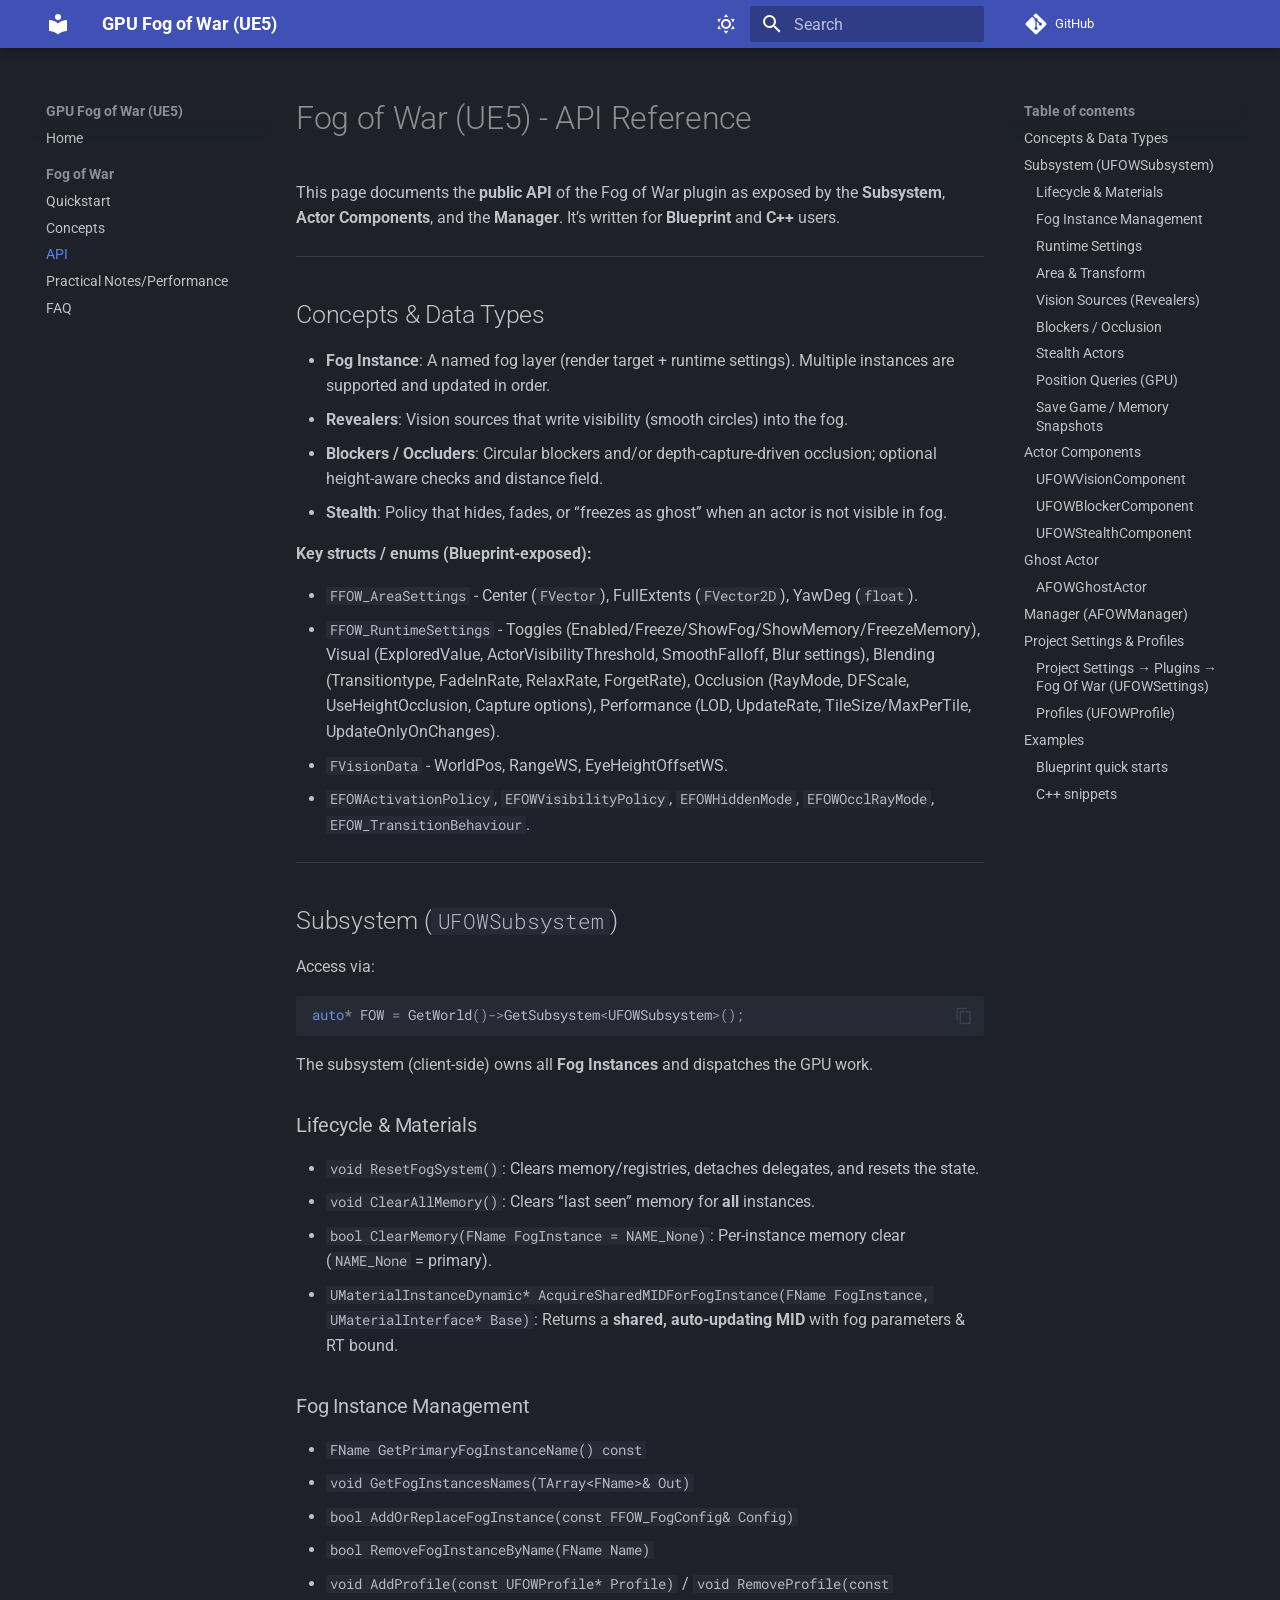
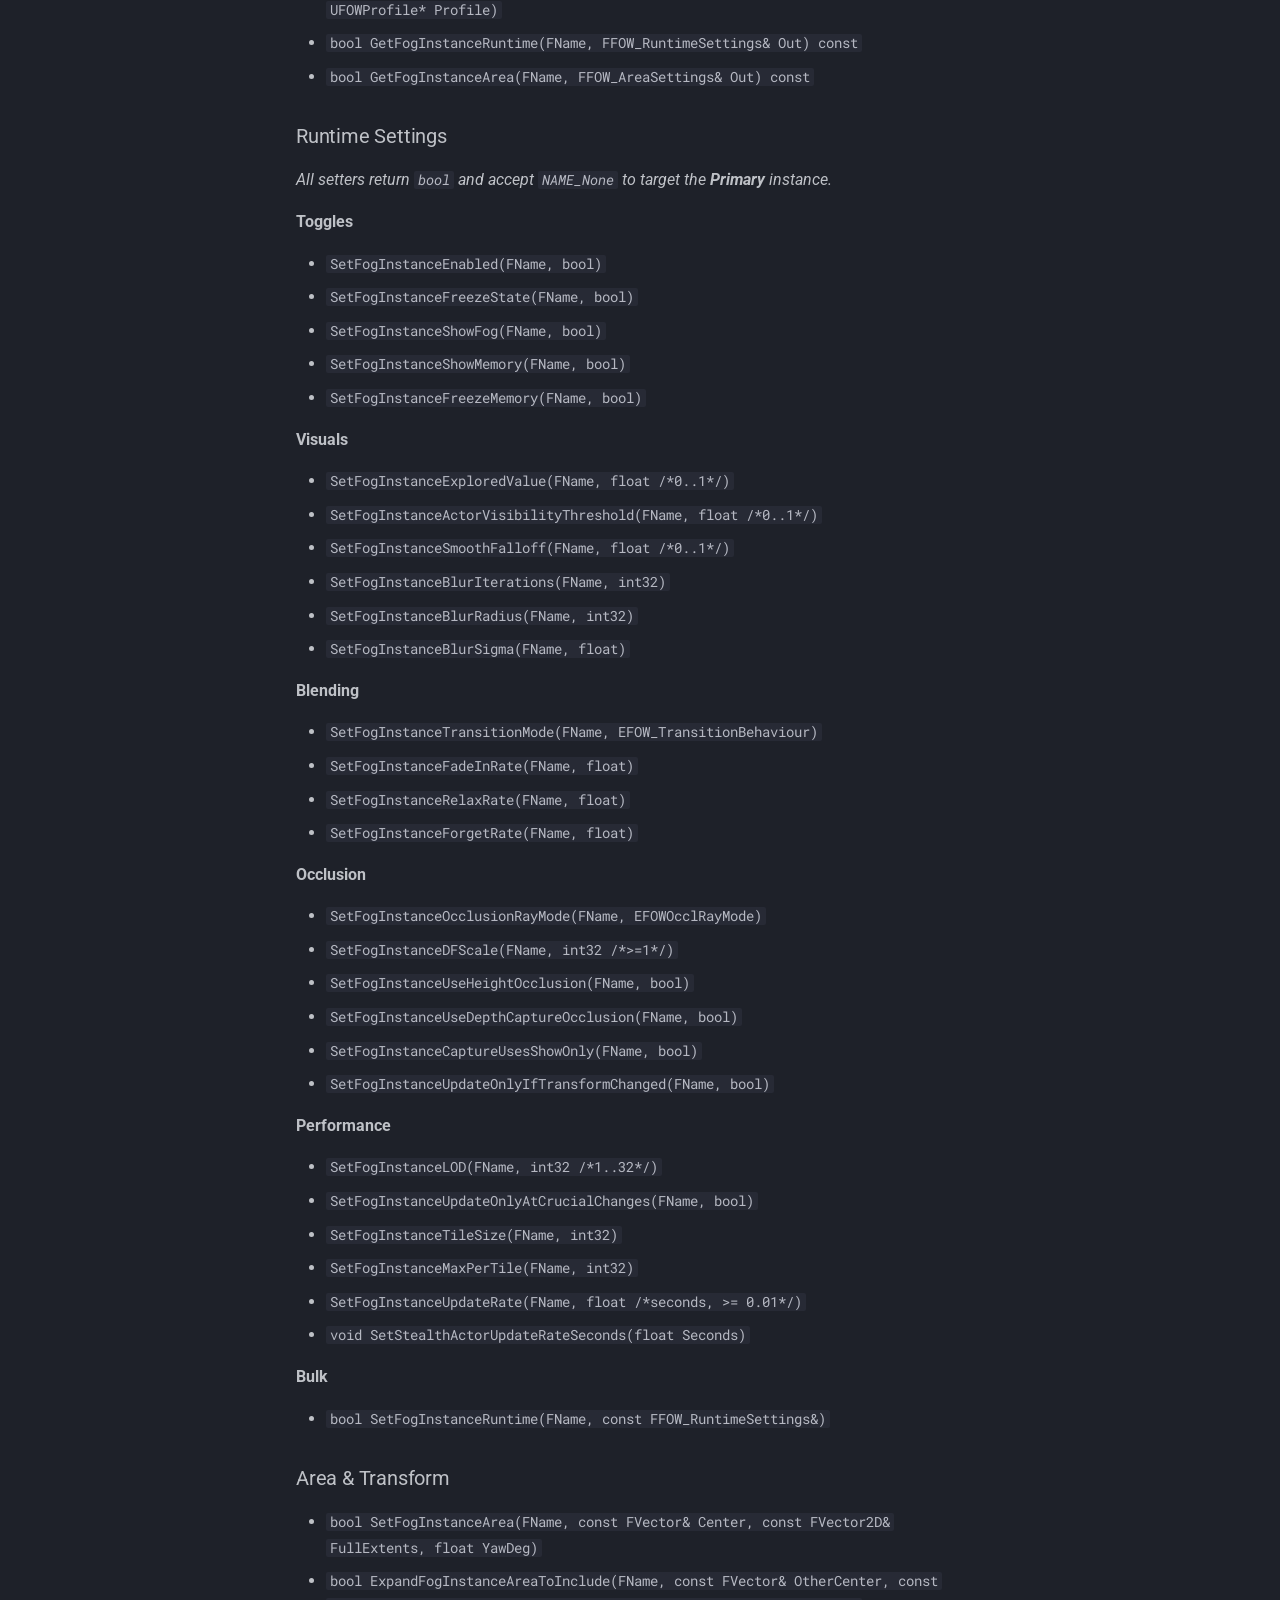
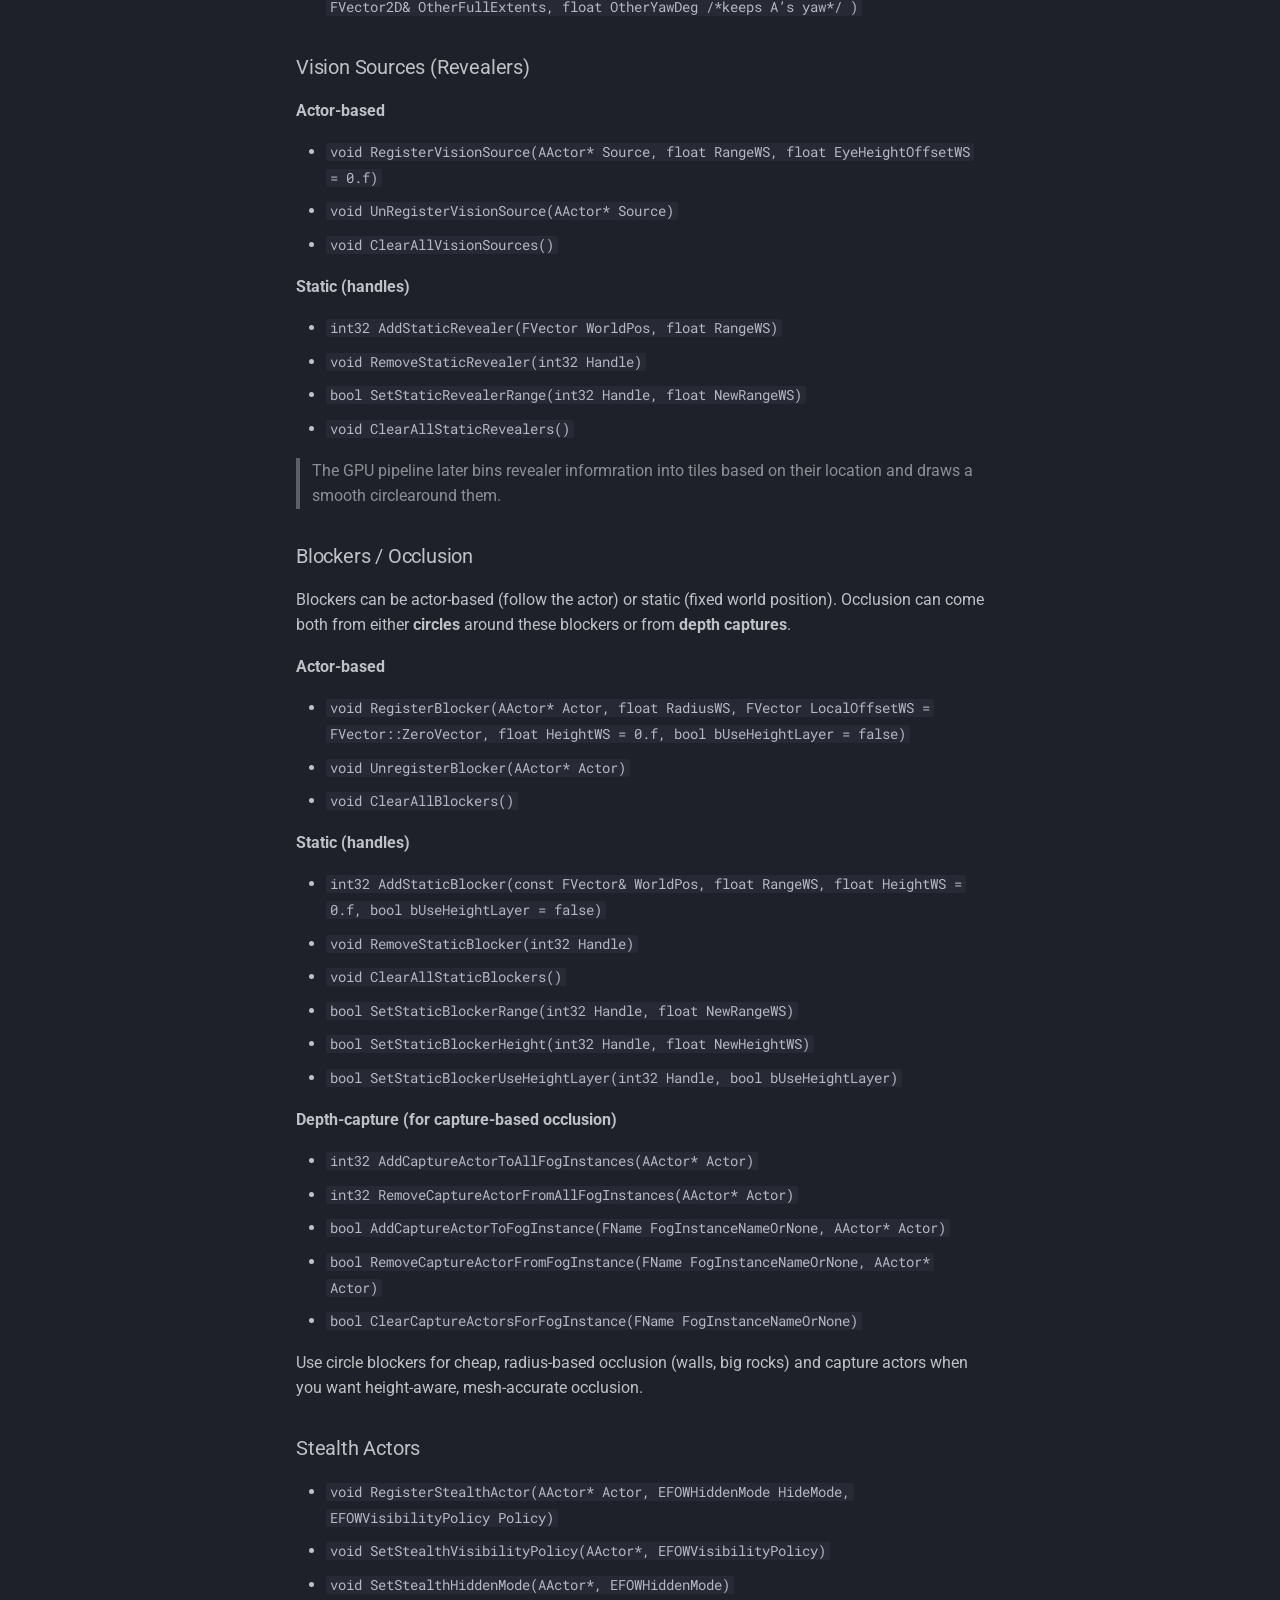
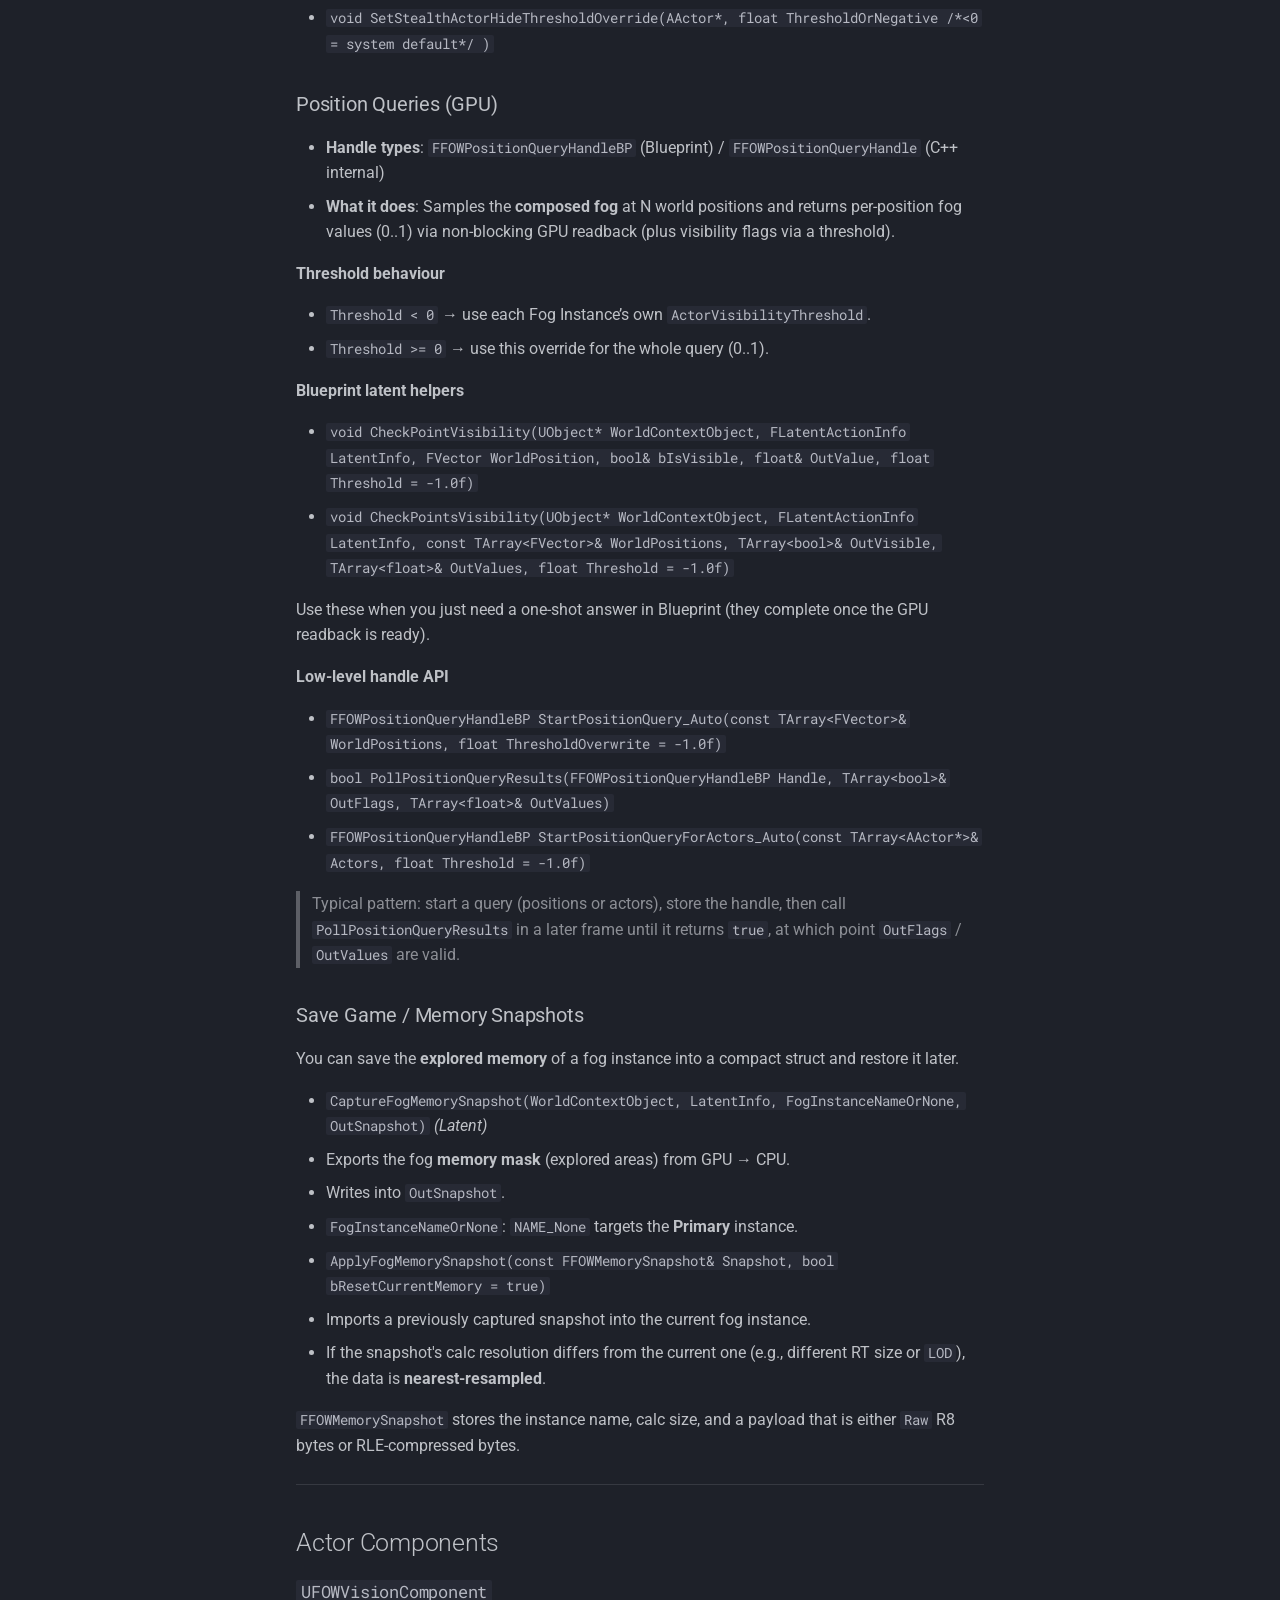
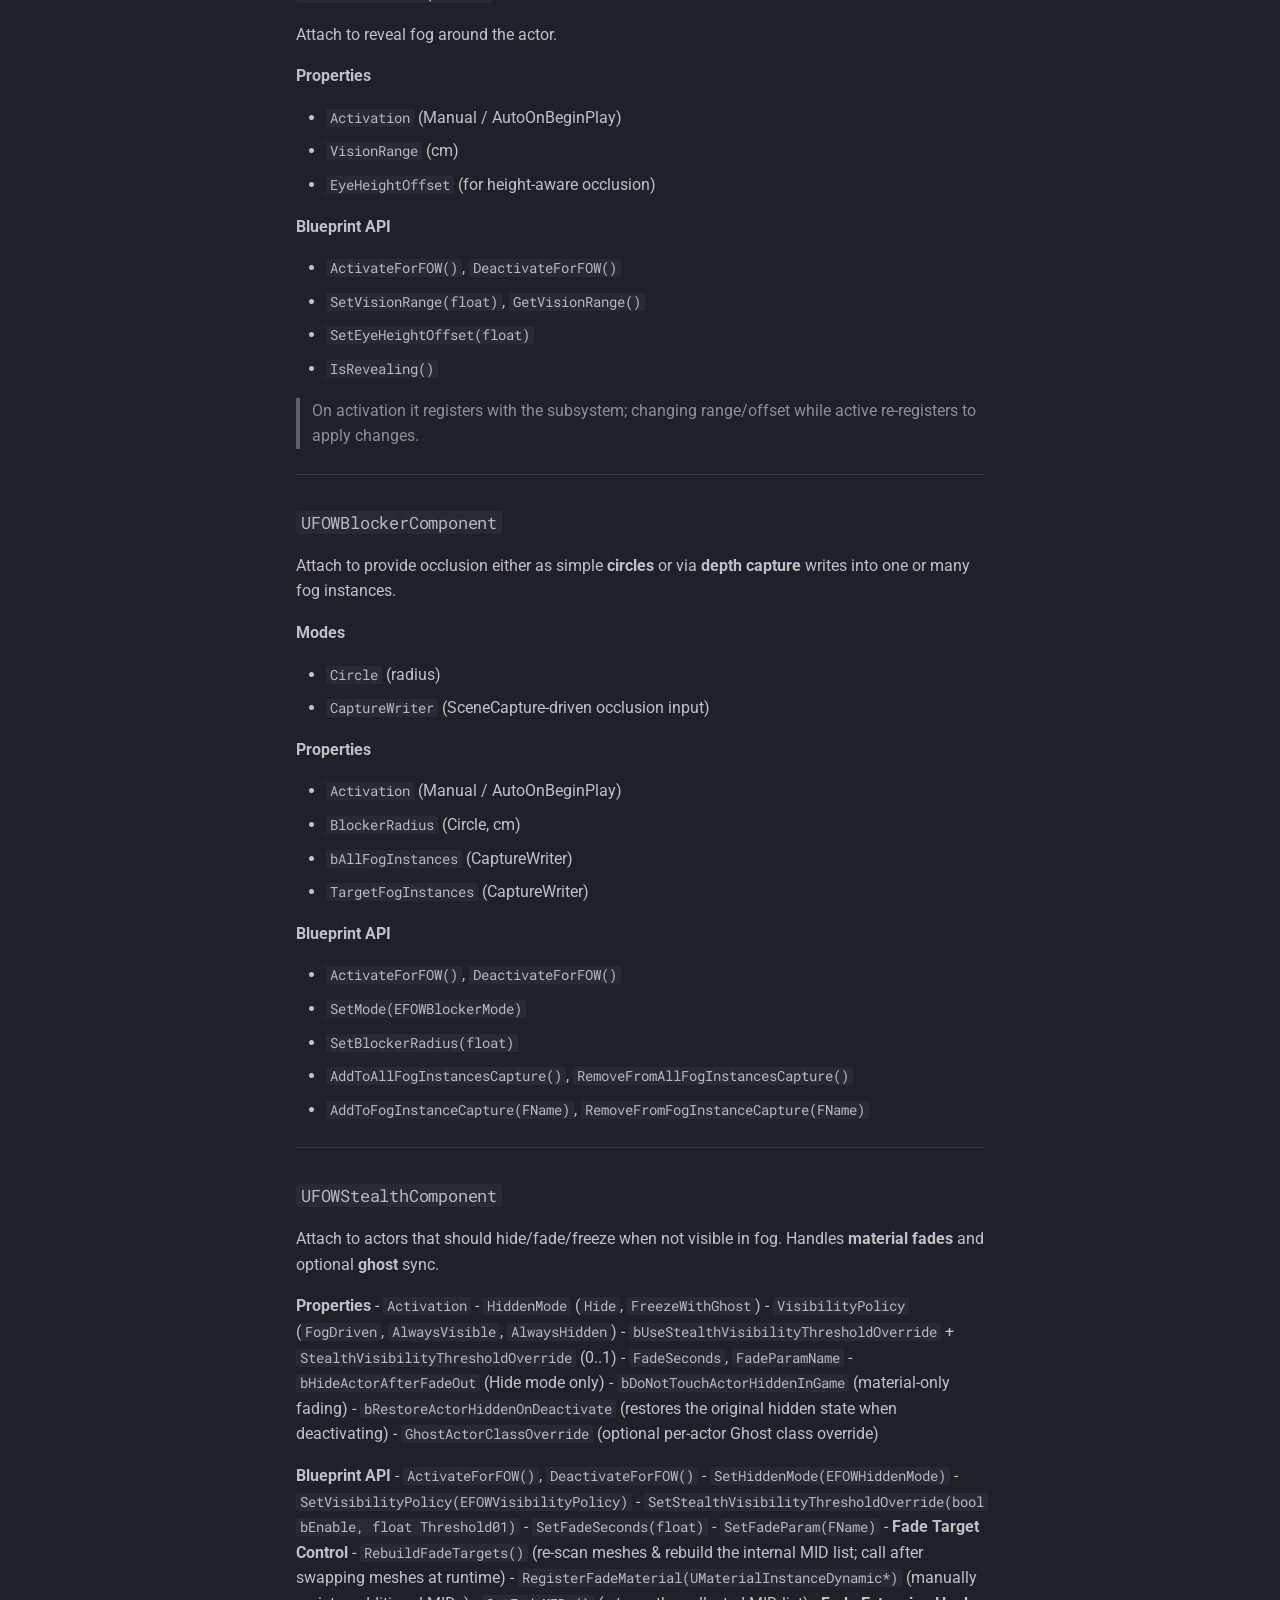
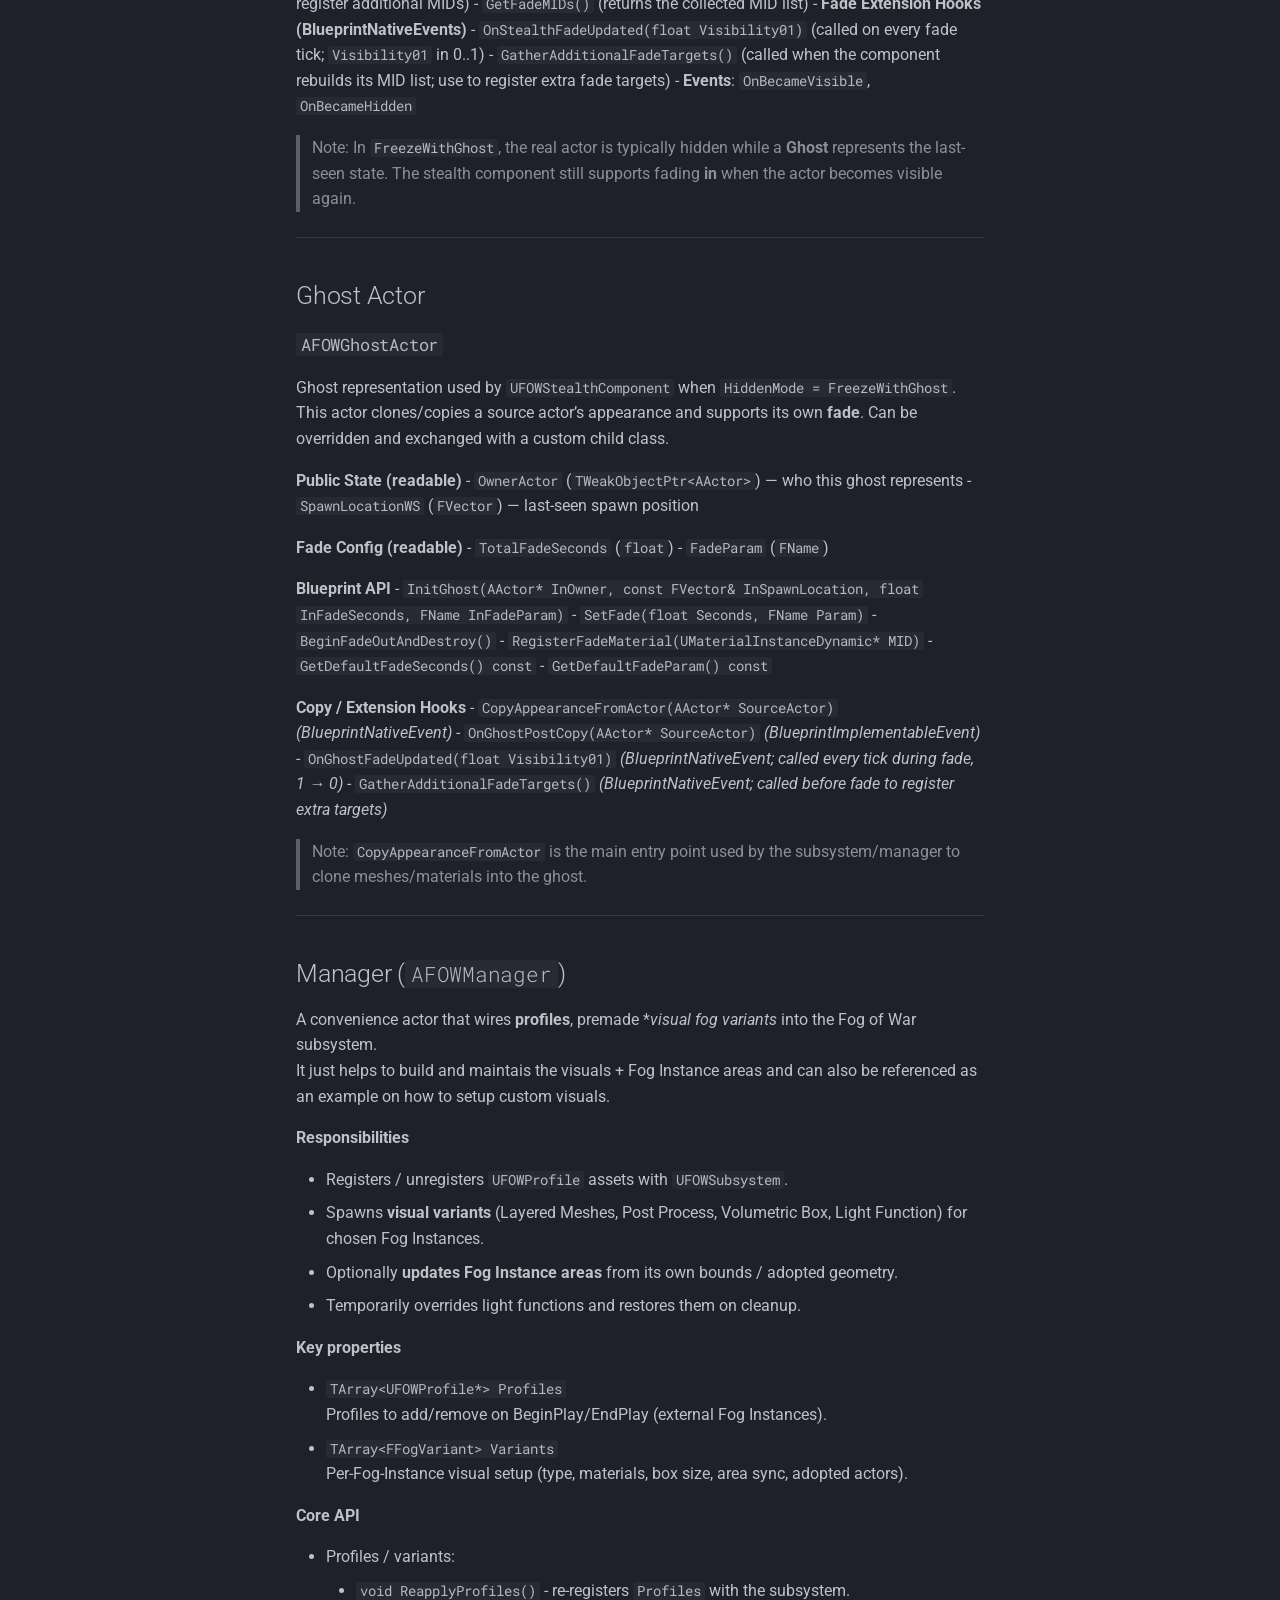
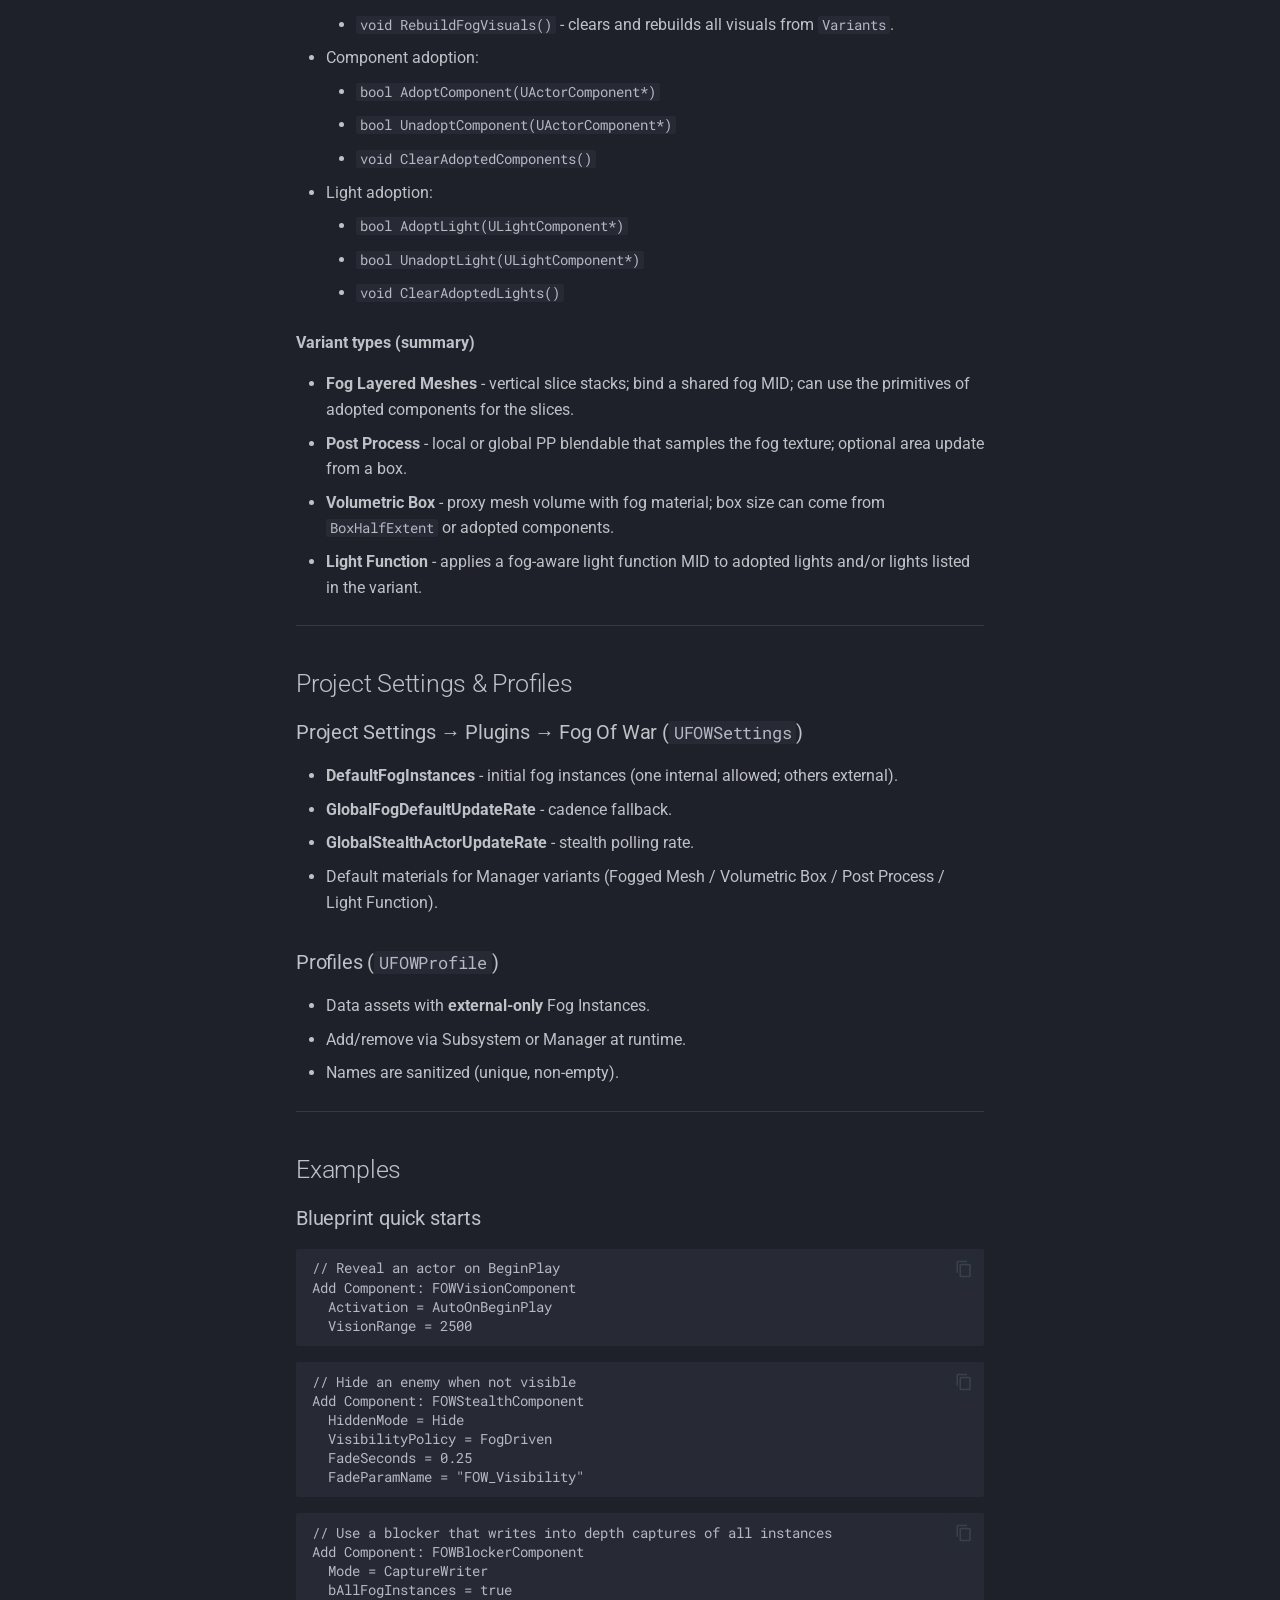
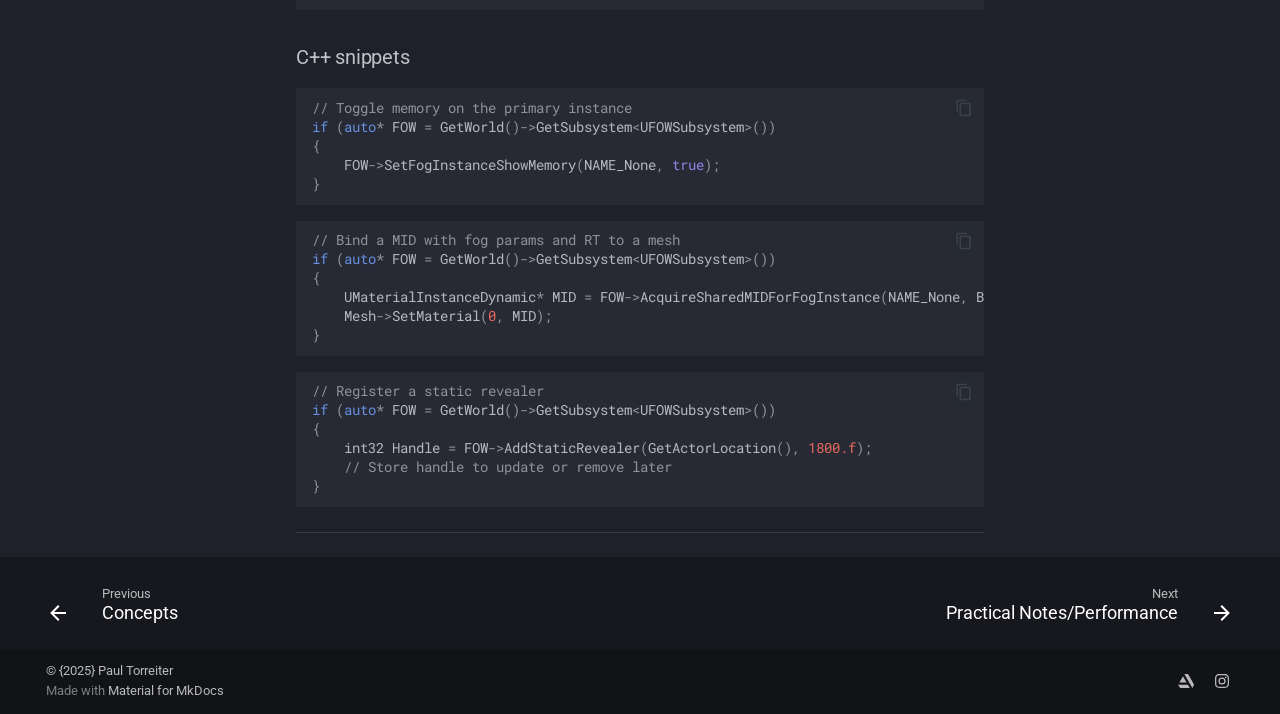
==== commit e9361d0a: "Deployed 2fbad5f with MkDocs version: 1.6.1" ====
--- a/fog-of-war/api/index.html
+++ b/fog-of-war/api/index.html
@@ -8,8 +8,8 @@
             body[data-md-color-scheme="slate"] .gdesc-inner { background: var(--md-default-bg-color); }
             body[data-md-color-scheme="slate"] .gslide-title { color: var(--md-default-fg-color); }
             body[data-md-color-scheme="slate"] .gslide-desc { color: var(--md-default-fg-color); }
-        </style></head> <body dir=ltr data-md-color-scheme=slate data-md-color-primary=indigo data-md-color-accent=pink> <input class=md-toggle data-md-toggle=drawer type=checkbox id=__drawer autocomplete=off> <input class=md-toggle data-md-toggle=search type=checkbox id=__search autocomplete=off> <label class=md-overlay for=__drawer></label> <div data-md-component=skip> <a href=#fog-of-war-ue5-api-reference class=md-skip> Skip to content </a> </div> <div data-md-component=announce> </div> <header class="md-header md-header--shadow" data-md-component=header> <nav class="md-header__inner md-grid" aria-label=Header> <a href=../.. title="GPU Fog of War (UE5)" class="md-header__button md-logo" aria-label="GPU Fog of War (UE5)" data-md-component=logo> <svg xmlns=http://www.w3.org/2000/svg viewbox="0 0 24 24"><path d="M12 8a3 3 0 0 0 3-3 3 3 0 0 0-3-3 3 3 0 0 0-3 3 3 3 0 0 0 3 3m0 3.54C9.64 9.35 6.5 8 3 8v11c3.5 0 6.64 1.35 9 3.54 2.36-2.19 5.5-3.54 9-3.54V8c-3.5 0-6.64 1.35-9 3.54"></path></svg> </a> <label class="md-header__button md-icon" for=__drawer> <svg xmlns=http://www.w3.org/2000/svg viewbox="0 0 24 24"><path d="M3 6h18v2H3zm0 5h18v2H3zm0 5h18v2H3z"></path></svg> </label> <div class=md-header__title data-md-component=header-title> <div class=md-header__ellipsis> <div class=md-header__topic> <span class=md-ellipsis> GPU Fog of War (UE5) </span> </div> <div class=md-header__topic data-md-component=header-topic> <span class=md-ellipsis> API </span> </div> </div> </div> <form class=md-header__option data-md-component=palette> <input class=md-option data-md-color-media data-md-color-scheme=slate data-md-color-primary=indigo data-md-color-accent=pink aria-label="Switch to light mode" type=radio name=__palette id=__palette_0> <label class="md-header__button md-icon" title="Switch to light mode" for=__palette_1 hidden> <svg xmlns=http://www.w3.org/2000/svg viewbox="0 0 24 24"><path d="M12 7a5 5 0 0 1 5 5 5 5 0 0 1-5 5 5 5 0 0 1-5-5 5 5 0 0 1 5-5m0 2a3 3 0 0 0-3 3 3 3 0 0 0 3 3 3 3 0 0 0 3-3 3 3 0 0 0-3-3m0-7 2.39 3.42C13.65 5.15 12.84 5 12 5s-1.65.15-2.39.42zM3.34 7l4.16-.35A7.2 7.2 0 0 0 5.94 8.5c-.44.74-.69 1.5-.83 2.29zm.02 10 1.76-3.77a7.131 7.131 0 0 0 2.38 4.14zM20.65 7l-1.77 3.79a7.02 7.02 0 0 0-2.38-4.15zm-.01 10-4.14.36c.59-.51 1.12-1.14 1.54-1.86.42-.73.69-1.5.83-2.29zM12 22l-2.41-3.44c.74.27 1.55.44 2.41.44.82 0 1.63-.17 2.37-.44z"></path></svg> </label> <input class=md-option data-md-color-media data-md-color-scheme=default data-md-color-primary=indigo data-md-color-accent=pink aria-label="Switch to dark mode" type=radio name=__palette id=__palette_1> <label class="md-header__button md-icon" title="Switch to dark mode" for=__palette_0 hidden> <svg xmlns=http://www.w3.org/2000/svg viewbox="0 0 24 24"><path d="m17.75 4.09-2.53 1.94.91 3.06-2.63-1.81-2.63 1.81.91-3.06-2.53-1.94L12.44 4l1.06-3 1.06 3zm3.5 6.91-1.64 1.25.59 1.98-1.7-1.17-1.7 1.17.59-1.98L15.75 11l2.06-.05L18.5 9l.69 1.95zm-2.28 4.95c.83-.08 1.72 1.1 1.19 1.85-.32.45-.66.87-1.08 1.27C15.17 23 8.84 23 4.94 19.07c-3.91-3.9-3.91-10.24 0-14.14.4-.4.82-.76 1.27-1.08.75-.53 1.93.36 1.85 1.19-.27 2.86.69 5.83 2.89 8.02a9.96 9.96 0 0 0 8.02 2.89m-1.64 2.02a12.08 12.08 0 0 1-7.8-3.47c-2.17-2.19-3.33-5-3.49-7.82-2.81 3.14-2.7 7.96.31 10.98 3.02 3.01 7.84 3.12 10.98.31"></path></svg> </label> </form> <script>var palette=__md_get("__palette");if(palette&&palette.color){if("(prefers-color-scheme)"===palette.color.media){var media=matchMedia("(prefers-color-scheme: light)"),input=document.querySelector(media.matches?"[data-md-color-media='(prefers-color-scheme: light)']":"[data-md-color-media='(prefers-color-scheme: dark)']");palette.color.media=input.getAttribute("data-md-color-media"),palette.color.scheme=input.getAttribute("data-md-color-scheme"),palette.color.primary=input.getAttribute("data-md-color-primary"),palette.color.accent=input.getAttribute("data-md-color-accent")}for(var[key,value]of Object.entries(palette.color))document.body.setAttribute("data-md-color-"+key,value)}</script> <label class="md-header__button md-icon" for=__search> <svg xmlns=http://www.w3.org/2000/svg viewbox="0 0 24 24"><path d="M9.5 3A6.5 6.5 0 0 1 16 9.5c0 1.61-.59 3.09-1.56 4.23l.27.27h.79l5 5-1.5 1.5-5-5v-.79l-.27-.27A6.52 6.52 0 0 1 9.5 16 6.5 6.5 0 0 1 3 9.5 6.5 6.5 0 0 1 9.5 3m0 2C7 5 5 7 5 9.5S7 14 9.5 14 14 12 14 9.5 12 5 9.5 5"></path></svg> </label> <div class=md-search data-md-component=search role=dialog> <label class=md-search__overlay for=__search></label> <div class=md-search__inner role=search> <form class=md-search__form name=search> <input type=text class=md-search__input name=query aria-label=Search placeholder=Search autocapitalize=off autocorrect=off autocomplete=off spellcheck=false data-md-component=search-query required> <label class="md-search__icon md-icon" for=__search> <svg xmlns=http://www.w3.org/2000/svg viewbox="0 0 24 24"><path d="M9.5 3A6.5 6.5 0 0 1 16 9.5c0 1.61-.59 3.09-1.56 4.23l.27.27h.79l5 5-1.5 1.5-5-5v-.79l-.27-.27A6.52 6.52 0 0 1 9.5 16 6.5 6.5 0 0 1 3 9.5 6.5 6.5 0 0 1 9.5 3m0 2C7 5 5 7 5 9.5S7 14 9.5 14 14 12 14 9.5 12 5 9.5 5"></path></svg> <svg xmlns=http://www.w3.org/2000/svg viewbox="0 0 24 24"><path d="M20 11v2H8l5.5 5.5-1.42 1.42L4.16 12l7.92-7.92L13.5 5.5 8 11z"></path></svg> </label> <nav class=md-search__options aria-label=Search> <button type=reset class="md-search__icon md-icon" title=Clear aria-label=Clear tabindex=-1> <svg xmlns=http://www.w3.org/2000/svg viewbox="0 0 24 24"><path d="M19 6.41 17.59 5 12 10.59 6.41 5 5 6.41 10.59 12 5 17.59 6.41 19 12 13.41 17.59 19 19 17.59 13.41 12z"></path></svg> </button> </nav> <div class=md-search__suggest data-md-component=search-suggest></div> </form> <div class=md-search__output> <div class=md-search__scrollwrap tabindex=0 data-md-scrollfix> <div class=md-search-result data-md-component=search-result> <div class=md-search-result__meta> Initializing search </div> <ol class=md-search-result__list role=presentation></ol> </div> </div> </div> </div> </div> <div class=md-header__source> <a href=https://github.com/sePopel/sePopel.github.io title="Go to repository" class=md-source data-md-component=source> <div class="md-source__icon md-icon"> <svg xmlns=http://www.w3.org/2000/svg viewbox="0 0 448 512"><!-- Font Awesome Free 7.1.0 by @fontawesome - https://fontawesome.com License - https://fontawesome.com/license/free (Icons: CC BY 4.0, Fonts: SIL OFL 1.1, Code: MIT License) Copyright 2025 Fonticons, Inc.--><path d="M439.6 236.1 244 40.5c-5.4-5.5-12.8-8.5-20.4-8.5s-15 3-20.4 8.4L162.5 81l51.5 51.5c27.1-9.1 52.7 16.8 43.4 43.7l49.7 49.7c34.2-11.8 61.2 31 35.5 56.7-26.5 26.5-70.2-2.9-56-37.3L240.3 199v121.9c25.3 12.5 22.3 41.8 9.1 55-6.4 6.4-15.2 10.1-24.3 10.1s-17.8-3.6-24.3-10.1c-17.6-17.6-11.1-46.9 11.2-56v-123c-20.8-8.5-24.6-30.7-18.6-45L142.6 101 8.5 235.1C3 240.6 0 247.9 0 255.5s3 15 8.5 20.4l195.6 195.7c5.4 5.4 12.7 8.4 20.4 8.4s15-3 20.4-8.4l194.7-194.7c5.4-5.4 8.4-12.8 8.4-20.4s-3-15-8.4-20.4"></path></svg> </div> <div class=md-source__repository> GitHub </div> </a> </div> </nav> </header> <div class=md-container data-md-component=container> <main class=md-main data-md-component=main> <div class="md-main__inner md-grid"> <div class="md-sidebar md-sidebar--primary" data-md-component=sidebar data-md-type=navigation> <div class=md-sidebar__scrollwrap> <div class=md-sidebar__inner> <nav class="md-nav md-nav--primary" aria-label=Navigation data-md-level=0> <label class=md-nav__title for=__drawer> <a href=../.. title="GPU Fog of War (UE5)" class="md-nav__button md-logo" aria-label="GPU Fog of War (UE5)" data-md-component=logo> <svg xmlns=http://www.w3.org/2000/svg viewbox="0 0 24 24"><path d="M12 8a3 3 0 0 0 3-3 3 3 0 0 0-3-3 3 3 0 0 0-3 3 3 3 0 0 0 3 3m0 3.54C9.64 9.35 6.5 8 3 8v11c3.5 0 6.64 1.35 9 3.54 2.36-2.19 5.5-3.54 9-3.54V8c-3.5 0-6.64 1.35-9 3.54"></path></svg> </a> GPU Fog of War (UE5) </label> <div class=md-nav__source> <a href=https://github.com/sePopel/sePopel.github.io title="Go to repository" class=md-source data-md-component=source> <div class="md-source__icon md-icon"> <svg xmlns=http://www.w3.org/2000/svg viewbox="0 0 448 512"><!-- Font Awesome Free 7.1.0 by @fontawesome - https://fontawesome.com License - https://fontawesome.com/license/free (Icons: CC BY 4.0, Fonts: SIL OFL 1.1, Code: MIT License) Copyright 2025 Fonticons, Inc.--><path d="M439.6 236.1 244 40.5c-5.4-5.5-12.8-8.5-20.4-8.5s-15 3-20.4 8.4L162.5 81l51.5 51.5c27.1-9.1 52.7 16.8 43.4 43.7l49.7 49.7c34.2-11.8 61.2 31 35.5 56.7-26.5 26.5-70.2-2.9-56-37.3L240.3 199v121.9c25.3 12.5 22.3 41.8 9.1 55-6.4 6.4-15.2 10.1-24.3 10.1s-17.8-3.6-24.3-10.1c-17.6-17.6-11.1-46.9 11.2-56v-123c-20.8-8.5-24.6-30.7-18.6-45L142.6 101 8.5 235.1C3 240.6 0 247.9 0 255.5s3 15 8.5 20.4l195.6 195.7c5.4 5.4 12.7 8.4 20.4 8.4s15-3 20.4-8.4l194.7-194.7c5.4-5.4 8.4-12.8 8.4-20.4s-3-15-8.4-20.4"></path></svg> </div> <div class=md-source__repository> GitHub </div> </a> </div> <ul class=md-nav__list data-md-scrollfix> <li class=md-nav__item> <a href=../.. class=md-nav__link> <span class=md-ellipsis> Home </span> </a> </li> <li class="md-nav__item md-nav__item--active md-nav__item--section md-nav__item--nested"> <input class="md-nav__toggle md-toggle " type=checkbox id=__nav_2 checked> <label class=md-nav__link for=__nav_2 id=__nav_2_label tabindex> <span class=md-ellipsis> Fog of War </span> <span class="md-nav__icon md-icon"></span> </label> <nav class=md-nav data-md-level=1 aria-labelledby=__nav_2_label aria-expanded=true> <label class=md-nav__title for=__nav_2> <span class="md-nav__icon md-icon"></span> Fog of War </label> <ul class=md-nav__list data-md-scrollfix> <li class=md-nav__item> <a href=../quickstart/ class=md-nav__link> <span class=md-ellipsis> Quickstart </span> </a> </li> <li class=md-nav__item> <a href=../concepts/ class=md-nav__link> <span class=md-ellipsis> Concepts </span> </a> </li> <li class="md-nav__item md-nav__item--active"> <input class="md-nav__toggle md-toggle" type=checkbox id=__toc> <label class="md-nav__link md-nav__link--active" for=__toc> <span class=md-ellipsis> API </span> <span class="md-nav__icon md-icon"></span> </label> <a href=./ class="md-nav__link md-nav__link--active"> <span class=md-ellipsis> API </span> </a> <nav class="md-nav md-nav--secondary" aria-label="Table of contents"> <label class=md-nav__title for=__toc> <span class="md-nav__icon md-icon"></span> Table of contents </label> <ul class=md-nav__list data-md-component=toc data-md-scrollfix> <li class=md-nav__item> <a href=#concepts-data-types class=md-nav__link> <span class=md-ellipsis> Concepts &amp; Data Types </span> </a> </li> <li class=md-nav__item> <a href=#subsystem-ufowsubsystem class=md-nav__link> <span class=md-ellipsis> Subsystem (UFOWSubsystem) </span> </a> <nav class=md-nav aria-label="Subsystem (UFOWSubsystem)"> <ul class=md-nav__list> <li class=md-nav__item> <a href=#lifecycle-materials class=md-nav__link> <span class=md-ellipsis> Lifecycle &amp; Materials </span> </a> </li> <li class=md-nav__item> <a href=#fog-instance-management class=md-nav__link> <span class=md-ellipsis> Fog Instance Management </span> </a> </li> <li class=md-nav__item> <a href=#runtime-settings class=md-nav__link> <span class=md-ellipsis> Runtime Settings </span> </a> </li> <li class=md-nav__item> <a href=#area-transform class=md-nav__link> <span class=md-ellipsis> Area &amp; Transform </span> </a> </li> <li class=md-nav__item> <a href=#vision-sources-revealers class=md-nav__link> <span class=md-ellipsis> Vision Sources (Revealers) </span> </a> </li> <li class=md-nav__item> <a href=#blockers-occlusion class=md-nav__link> <span class=md-ellipsis> Blockers / Occlusion </span> </a> </li> <li class=md-nav__item> <a href=#stealth-actors class=md-nav__link> <span class=md-ellipsis> Stealth Actors </span> </a> </li> <li class=md-nav__item> <a href=#position-queries-gpu class=md-nav__link> <span class=md-ellipsis> Position Queries (GPU) </span> </a> </li> <li class=md-nav__item> <a href=#save-game-memory-snapshots class=md-nav__link> <span class=md-ellipsis> Save Game / Memory Snapshots </span> </a> </li> </ul> </nav> </li> <li class=md-nav__item> <a href=#actor-components class=md-nav__link> <span class=md-ellipsis> Actor Components </span> </a> <nav class=md-nav aria-label="Actor Components"> <ul class=md-nav__list> <li class=md-nav__item> <a href=#ufowvisioncomponent class=md-nav__link> <span class=md-ellipsis> UFOWVisionComponent </span> </a> </li> <li class=md-nav__item> <a href=#ufowblockercomponent class=md-nav__link> <span class=md-ellipsis> UFOWBlockerComponent </span> </a> </li> <li class=md-nav__item> <a href=#ufowstealthcomponent class=md-nav__link> <span class=md-ellipsis> UFOWStealthComponent </span> </a> </li> </ul> </nav> </li> <li class=md-nav__item> <a href=#manager-afowmanager class=md-nav__link> <span class=md-ellipsis> Manager (AFOWManager) </span> </a> </li> <li class=md-nav__item> <a href=#project-settings-profiles class=md-nav__link> <span class=md-ellipsis> Project Settings &amp; Profiles </span> </a> <nav class=md-nav aria-label="Project Settings & Profiles"> <ul class=md-nav__list> <li class=md-nav__item> <a href=#project-settings-plugins-fog-of-war-ufowsettings class=md-nav__link> <span class=md-ellipsis> Project Settings → Plugins → Fog Of War (UFOWSettings) </span> </a> </li> <li class=md-nav__item> <a href=#profiles-ufowprofile class=md-nav__link> <span class=md-ellipsis> Profiles (UFOWProfile) </span> </a> </li> </ul> </nav> </li> <li class=md-nav__item> <a href=#examples class=md-nav__link> <span class=md-ellipsis> Examples </span> </a> <nav class=md-nav aria-label=Examples> <ul class=md-nav__list> <li class=md-nav__item> <a href=#blueprint-quick-starts class=md-nav__link> <span class=md-ellipsis> Blueprint quick starts </span> </a> </li> <li class=md-nav__item> <a href=#c-snippets class=md-nav__link> <span class=md-ellipsis> C++ snippets </span> </a> </li> </ul> </nav> </li> </ul> </nav> </li> <li class=md-nav__item> <a href=../performance/ class=md-nav__link> <span class=md-ellipsis> Practical Notes/Performance </span> </a> </li> <li class=md-nav__item> <a href=../faq/ class=md-nav__link> <span class=md-ellipsis> FAQ </span> </a> </li> </ul> </nav> </li> </ul> </nav> </div> </div> </div> <div class="md-sidebar md-sidebar--secondary" data-md-component=sidebar data-md-type=toc> <div class=md-sidebar__scrollwrap> <div class=md-sidebar__inner> <nav class="md-nav md-nav--secondary" aria-label="Table of contents"> <label class=md-nav__title for=__toc> <span class="md-nav__icon md-icon"></span> Table of contents </label> <ul class=md-nav__list data-md-component=toc data-md-scrollfix> <li class=md-nav__item> <a href=#concepts-data-types class=md-nav__link> <span class=md-ellipsis> Concepts &amp; Data Types </span> </a> </li> <li class=md-nav__item> <a href=#subsystem-ufowsubsystem class=md-nav__link> <span class=md-ellipsis> Subsystem (UFOWSubsystem) </span> </a> <nav class=md-nav aria-label="Subsystem (UFOWSubsystem)"> <ul class=md-nav__list> <li class=md-nav__item> <a href=#lifecycle-materials class=md-nav__link> <span class=md-ellipsis> Lifecycle &amp; Materials </span> </a> </li> <li class=md-nav__item> <a href=#fog-instance-management class=md-nav__link> <span class=md-ellipsis> Fog Instance Management </span> </a> </li> <li class=md-nav__item> <a href=#runtime-settings class=md-nav__link> <span class=md-ellipsis> Runtime Settings </span> </a> </li> <li class=md-nav__item> <a href=#area-transform class=md-nav__link> <span class=md-ellipsis> Area &amp; Transform </span> </a> </li> <li class=md-nav__item> <a href=#vision-sources-revealers class=md-nav__link> <span class=md-ellipsis> Vision Sources (Revealers) </span> </a> </li> <li class=md-nav__item> <a href=#blockers-occlusion class=md-nav__link> <span class=md-ellipsis> Blockers / Occlusion </span> </a> </li> <li class=md-nav__item> <a href=#stealth-actors class=md-nav__link> <span class=md-ellipsis> Stealth Actors </span> </a> </li> <li class=md-nav__item> <a href=#position-queries-gpu class=md-nav__link> <span class=md-ellipsis> Position Queries (GPU) </span> </a> </li> <li class=md-nav__item> <a href=#save-game-memory-snapshots class=md-nav__link> <span class=md-ellipsis> Save Game / Memory Snapshots </span> </a> </li> </ul> </nav> </li> <li class=md-nav__item> <a href=#actor-components class=md-nav__link> <span class=md-ellipsis> Actor Components </span> </a> <nav class=md-nav aria-label="Actor Components"> <ul class=md-nav__list> <li class=md-nav__item> <a href=#ufowvisioncomponent class=md-nav__link> <span class=md-ellipsis> UFOWVisionComponent </span> </a> </li> <li class=md-nav__item> <a href=#ufowblockercomponent class=md-nav__link> <span class=md-ellipsis> UFOWBlockerComponent </span> </a> </li> <li class=md-nav__item> <a href=#ufowstealthcomponent class=md-nav__link> <span class=md-ellipsis> UFOWStealthComponent </span> </a> </li> </ul> </nav> </li> <li class=md-nav__item> <a href=#manager-afowmanager class=md-nav__link> <span class=md-ellipsis> Manager (AFOWManager) </span> </a> </li> <li class=md-nav__item> <a href=#project-settings-profiles class=md-nav__link> <span class=md-ellipsis> Project Settings &amp; Profiles </span> </a> <nav class=md-nav aria-label="Project Settings & Profiles"> <ul class=md-nav__list> <li class=md-nav__item> <a href=#project-settings-plugins-fog-of-war-ufowsettings class=md-nav__link> <span class=md-ellipsis> Project Settings → Plugins → Fog Of War (UFOWSettings) </span> </a> </li> <li class=md-nav__item> <a href=#profiles-ufowprofile class=md-nav__link> <span class=md-ellipsis> Profiles (UFOWProfile) </span> </a> </li> </ul> </nav> </li> <li class=md-nav__item> <a href=#examples class=md-nav__link> <span class=md-ellipsis> Examples </span> </a> <nav class=md-nav aria-label=Examples> <ul class=md-nav__list> <li class=md-nav__item> <a href=#blueprint-quick-starts class=md-nav__link> <span class=md-ellipsis> Blueprint quick starts </span> </a> </li> <li class=md-nav__item> <a href=#c-snippets class=md-nav__link> <span class=md-ellipsis> C++ snippets </span> </a> </li> </ul> </nav> </li> </ul> </nav> </div> </div> </div> <div class=md-content data-md-component=content> <article class="md-content__inner md-typeset"> <h1 id=fog-of-war-ue5-api-reference>Fog of War (UE5) - API Reference</h1> <p>This page documents the <strong>public API</strong> of the Fog of War plugin as exposed by the <strong>Subsystem</strong>, <strong>Actor Components</strong>, and the <strong>Manager</strong>. It’s written for <strong>Blueprint</strong> and <strong>C++</strong> users. </p> <hr> <h2 id=concepts-data-types>Concepts &amp; Data Types</h2> <ul> <li><strong>Fog Instance</strong>: A named fog layer (render target + runtime settings). Multiple instances are supported and updated in order.</li> <li><strong>Revealers</strong>: Vision sources that write visibility (smooth circles) into the fog.</li> <li><strong>Blockers / Occluders</strong>: Circular blockers and/or depth-capture-driven occlusion; optional height-aware checks and distance field.</li> <li><strong>Stealth</strong>: Policy that hides, fades, or “freezes as ghost” when an actor is not visible in fog.</li> </ul> <p><strong>Key structs / enums (Blueprint-exposed):</strong></p> <ul> <li><code>FFOW_AreaSettings</code> - Center (<code>FVector</code>), FullExtents (<code>FVector2D</code>), YawDeg (<code>float</code>).</li> <li><code>FFOW_RuntimeSettings</code> - Toggles (Enabled/Freeze/ShowFog/ShowMemory/FreezeMemory), Visual (ExploredValue, ActorVisibilityThreshold, SmoothFalloff, Blur settings), Blending (Transitiontype, FadeInRate, RelaxRate, ForgetRate), Occlusion (RayMode, DFScale, UseHeightOcclusion, Capture options), Performance (LOD, UpdateRate, TileSize/MaxPerTile, UpdateOnlyOnChanges).</li> <li><code>FVisionData</code> - WorldPos, RangeWS, EyeHeightOffsetWS.</li> <li><code>EFOWActivationPolicy</code>, <code>EFOWVisibilityPolicy</code>, <code>EFOWHiddenMode</code>, <code>EFOWOcclRayMode</code>, <code>EFOW_TransitionBehaviour</code>.</li> </ul> <hr> <h2 id=subsystem-ufowsubsystem>Subsystem (<code>UFOWSubsystem</code>)</h2> <p>Access via:</p> <div class=highlight><pre><span></span><code><span class=k>auto</span><span class=o>*</span><span class=w> </span><span class=n>FOW</span><span class=w> </span><span class=o>=</span><span class=w> </span><span class=n>GetWorld</span><span class=p>()</span><span class=o>-&gt;</span><span class=n>GetSubsystem</span><span class=o>&lt;</span><span class=n>UFOWSubsystem</span><span class=o>&gt;</span><span class=p>();</span>
-</code></pre></div> <p>The subsystem (client-side) owns all <strong>Fog Instances</strong> and dispatches the GPU work.</p> <h3 id=lifecycle-materials>Lifecycle &amp; Materials</h3> <ul> <li><code>void ResetFogSystem()</code>: Clears memory/registries, detaches delegates, and resets the state.</li> <li><code>void ClearAllMemory()</code>: Clears “last seen” memory for <strong>all</strong> instances.</li> <li><code>bool ClearMemory(FName FogInstance = NAME_None)</code>: Per-instance memory clear (<code>NAME_None</code> = primary).</li> <li><code>UMaterialInstanceDynamic* AcquireSharedMIDForFogInstance(FName FogInstance, UMaterialInterface* Base)</code>: Returns a <strong>shared, auto-updating MID</strong> with fog parameters &amp; RT bound.</li> </ul> <h3 id=fog-instance-management>Fog Instance Management</h3> <ul> <li><code>FName GetPrimaryFogInstanceName() const</code></li> <li><code>void GetFogInstancesNames(TArray&lt;FName&gt;&amp; Out)</code></li> <li><code>bool AddOrReplaceFogInstance(const FFOW_FogConfig&amp; Config)</code></li> <li><code>bool RemoveFogInstanceByName(FName Name)</code></li> <li><code>void AddProfile(const UFOWProfile* Profile)</code> / <code>void RemoveProfile(const UFOWProfile* Profile)</code></li> <li><code>bool GetFogInstanceRuntime(FName, FFOW_RuntimeSettings&amp; Out) const</code></li> <li><code>bool GetFogInstanceArea(FName, FFOW_AreaSettings&amp; Out) const</code></li> </ul> <h3 id=runtime-settings>Runtime Settings</h3> <p><em>All setters return <code>bool</code> and accept <code>NAME_None</code> to target the <strong>Primary</strong> instance.</em></p> <p><strong>Toggles</strong></p> <ul> <li><code>SetFogInstanceEnabled(FName, bool)</code></li> <li><code>SetFogInstanceFreezeState(FName, bool)</code></li> <li><code>SetFogInstanceShowFog(FName, bool)</code></li> <li><code>SetFogInstanceShowMemory(FName, bool)</code></li> <li><code>SetFogInstanceFreezeMemory(FName, bool)</code></li> </ul> <p><strong>Visuals</strong></p> <ul> <li><code>SetFogInstanceExploredValue(FName, float /*0..1*/)</code></li> <li><code>SetFogInstanceActorVisibilityThreshold(FName, float /*0..1*/)</code></li> <li><code>SetFogInstanceSmoothFalloff(FName, float /*0..1*/)</code></li> <li><code>SetFogInstanceBlurIterations(FName, int32)</code></li> <li><code>SetFogInstanceBlurRadius(FName, int32)</code></li> <li><code>SetFogInstanceBlurSigma(FName, float)</code></li> </ul> <p><strong>Blending</strong></p> <ul> <li><code>SetFogInstanceTransitionMode(FName, EFOW_TransitionBehaviour)</code></li> <li><code>SetFogInstanceFadeInRate(FName, float)</code></li> <li><code>SetFogInstanceRelaxRate(FName, float)</code></li> <li><code>SetFogInstanceForgetRate(FName, float)</code></li> </ul> <p><strong>Occlusion</strong></p> <ul> <li><code>SetFogInstanceOcclusionRayMode(FName, EFOWOcclRayMode)</code></li> <li><code>SetFogInstanceDFScale(FName, int32 /*&gt;=1*/)</code></li> <li><code>SetFogInstanceUseHeightOcclusion(FName, bool)</code></li> <li><code>SetFogInstanceUseDepthCaptureOcclusion(FName, bool)</code></li> <li><code>SetFogInstanceCaptureUsesShowOnly(FName, bool)</code></li> <li><code>SetFogInstanceUpdateOnlyIfTransformChanged(FName, bool)</code></li> </ul> <p><strong>Performance</strong></p> <ul> <li><code>SetFogInstanceLOD(FName, int32 /*1..32*/)</code></li> <li><code>SetFogInstanceUpdateOnlyAtCrucialChanges(FName, bool)</code></li> <li><code>SetFogInstanceTileSize(FName, int32)</code></li> <li><code>SetFogInstanceMaxPerTile(FName, int32)</code></li> <li><code>SetFogInstanceUpdateRate(FName, float /*seconds, &gt;= 0.01*/)</code></li> <li><code>void SetStealthActorUpdateRateSeconds(float Seconds)</code></li> </ul> <p><strong>Bulk</strong></p> <ul> <li><code>bool SetFogInstanceRuntime(FName, const FFOW_RuntimeSettings&amp;)</code></li> </ul> <h3 id=area-transform>Area &amp; Transform</h3> <ul> <li><code>bool SetFogInstanceArea(FName, const FVector&amp; Center, const FVector2D&amp; FullExtents, float YawDeg)</code></li> <li><code>bool ExpandFogInstanceAreaToInclude(FName, const FVector&amp; OtherCenter, const FVector2D&amp; OtherFullExtents, float OtherYawDeg /*keeps A’s yaw*/ )</code></li> </ul> <h3 id=vision-sources-revealers>Vision Sources (Revealers)</h3> <p><strong>Actor-based</strong></p> <ul> <li><code>void RegisterVisionSource(AActor* Source, float RangeWS, float EyeHeightOffsetWS = 0.f)</code></li> <li><code>void UnRegisterVisionSource(AActor* Source)</code></li> <li><code>void ClearAllVisionSources()</code></li> </ul> <p><strong>Static (handles)</strong></p> <ul> <li><code>int32 AddStaticRevealer(FVector WorldPos, float RangeWS)</code></li> <li><code>void RemoveStaticRevealer(int32 Handle)</code></li> <li><code>bool SetStaticRevealerRange(int32 Handle, float NewRangeWS)</code></li> <li><code>void ClearAllStaticRevealers()</code></li> </ul> <blockquote> <p>The GPU pipeline later bins revealer informration into tiles based on their location and draws a smooth circlearound them. </p> </blockquote> <h3 id=blockers-occlusion>Blockers / Occlusion</h3> <p>Blockers can be actor-based (follow the actor) or static (fixed world position). Occlusion can come both from either <strong>circles</strong> around these blockers or from <strong>depth captures</strong>.</p> <p><strong>Actor-based</strong></p> <ul> <li><code>void RegisterBlocker(AActor* Actor, float RadiusWS, FVector LocalOffsetWS = FVector::ZeroVector, float HeightWS = 0.f, bool bUseHeightLayer = false)</code></li> <li><code>void UnregisterBlocker(AActor* Actor)</code></li> <li><code>void ClearAllBlockers()</code></li> </ul> <p><strong>Static (handles)</strong></p> <ul> <li><code>int32 AddStaticBlocker(const FVector&amp; WorldPos, float RangeWS, float HeightWS = 0.f, bool bUseHeightLayer = false)</code></li> <li><code>void RemoveStaticBlocker(int32 Handle)</code></li> <li><code>void ClearAllStaticBlockers()</code></li> <li><code>bool SetStaticBlockerRange(int32 Handle, float NewRangeWS)</code></li> <li><code>bool SetStaticBlockerHeight(int32 Handle, float NewHeightWS)</code></li> <li><code>bool SetStaticBlockerUseHeightLayer(int32 Handle, bool bUseHeightLayer)</code></li> </ul> <p><strong>Depth-capture (for capture-based occlusion)</strong></p> <ul> <li><code>int32 AddCaptureActorToAllFogInstances(AActor* Actor)</code></li> <li><code>int32 RemoveCaptureActorFromAllFogInstances(AActor* Actor)</code></li> <li><code>bool AddCaptureActorToFogInstance(FName FogInstanceNameOrNone, AActor* Actor)</code></li> <li><code>bool RemoveCaptureActorFromFogInstance(FName FogInstanceNameOrNone, AActor* Actor)</code></li> <li><code>bool ClearCaptureActorsForFogInstance(FName FogInstanceNameOrNone)</code></li> </ul> <p>Use circle blockers for cheap, radius-based occlusion (walls, big rocks) and capture actors when you want height-aware, mesh-accurate occlusion.</p> <h3 id=stealth-actors>Stealth Actors</h3> <ul> <li><code>void RegisterStealthActor(AActor* Actor, EFOWHiddenMode HideMode, EFOWVisibilityPolicy Policy)</code></li> <li><code>void SetStealthVisibilityPolicy(AActor*, EFOWVisibilityPolicy)</code></li> <li><code>void SetStealthHiddenMode(AActor*, EFOWHiddenMode)</code></li> <li><code>void SetStealthActorHideThresholdOverride(AActor*, float ThresholdOrNegative /*&lt;0 = system default*/ )</code></li> </ul> <h3 id=position-queries-gpu>Position Queries (GPU)</h3> <ul> <li><strong>Handle types</strong>: <code>FFOWPositionQueryHandleBP</code> (Blueprint) / <code>FFOWPositionQueryHandle</code> (C++ internal)</li> <li><strong>What it does</strong>: Samples the <strong>composed fog</strong> at N world positions and returns per-position fog values (0..1) via non-blocking GPU readback (plus visibility flags via a threshold).</li> </ul> <p><strong>Threshold behaviour</strong></p> <ul> <li><code>Threshold &lt; 0</code> → use each Fog Instance’s own <code>ActorVisibilityThreshold</code>.</li> <li><code>Threshold &gt;= 0</code> → use this override for the whole query (0..1).</li> </ul> <p><strong>Blueprint latent helpers</strong></p> <ul> <li><code>void CheckPointVisibility(UObject* WorldContextObject, FLatentActionInfo LatentInfo, FVector WorldPosition, bool&amp; bIsVisible, float&amp; OutValue, float Threshold = -1.0f)</code></li> <li><code>void CheckPointsVisibility(UObject* WorldContextObject, FLatentActionInfo LatentInfo, const TArray&lt;FVector&gt;&amp; WorldPositions, TArray&lt;bool&gt;&amp; OutVisible, TArray&lt;float&gt;&amp; OutValues, float Threshold = -1.0f)</code></li> </ul> <p>Use these when you just need a one-shot answer in Blueprint (they complete once the GPU readback is ready).</p> <p><strong>Low-level handle API</strong></p> <ul> <li><code>FFOWPositionQueryHandleBP StartPositionQuery_Auto(const TArray&lt;FVector&gt;&amp; WorldPositions, float ThresholdOverwrite = -1.0f)</code></li> <li><code>bool PollPositionQueryResults(FFOWPositionQueryHandleBP Handle, TArray&lt;bool&gt;&amp; OutFlags, TArray&lt;float&gt;&amp; OutValues)</code></li> <li><code>FFOWPositionQueryHandleBP StartPositionQueryForActors_Auto(const TArray&lt;AActor*&gt;&amp; Actors, float Threshold = -1.0f)</code></li> </ul> <blockquote> <p>Typical pattern: start a query (positions or actors), store the handle, then call <code>PollPositionQueryResults</code> in a later frame until it returns <code>true</code>, at which point <code>OutFlags</code> / <code>OutValues</code> are valid.</p> </blockquote> <h3 id=save-game-memory-snapshots>Save Game / Memory Snapshots</h3> <p>You can save the <strong>explored memory</strong> of a fog instance into a compact struct and restore it later.</p> <ul> <li><code>CaptureFogMemorySnapshot(WorldContextObject, LatentInfo, FogInstanceNameOrNone, OutSnapshot)</code> <em>(Latent)</em></li> <li>Exports the fog <strong>memory mask</strong> (explored areas) from GPU → CPU.</li> <li>Writes into <code>OutSnapshot</code>.</li> <li> <p><code>FogInstanceNameOrNone</code>: <code>NAME_None</code> targets the <strong>Primary</strong> instance.</p> </li> <li> <p><code>ApplyFogMemorySnapshot(const FFOWMemorySnapshot&amp; Snapshot, bool bResetCurrentMemory = true)</code></p> </li> <li>Imports a previously captured snapshot into the current fog instance.</li> <li>If the snapshot's calc resolution differs from the current one (e.g., different RT size or <code>LOD</code>), the data is <strong>nearest-resampled</strong>.</li> </ul> <p><code>FFOWMemorySnapshot</code> stores the instance name, calc size, and a payload that is either <code>Raw</code> R8 bytes or RLE-compressed bytes.</p> <hr> <h2 id=actor-components>Actor Components</h2> <h3 id=ufowvisioncomponent><code>UFOWVisionComponent</code></h3> <p>Attach to reveal fog around the actor.</p> <p><strong>Properties</strong></p> <ul> <li><code>Activation</code> (Manual / AutoOnBeginPlay)</li> <li><code>VisionRange</code> (cm)</li> <li><code>EyeHeightOffset</code> (for height-aware occlusion)</li> </ul> <p><strong>Blueprint API</strong></p> <ul> <li><code>ActivateForFOW()</code>, <code>DeactivateForFOW()</code></li> <li><code>SetVisionRange(float)</code>, <code>GetVisionRange()</code></li> <li><code>SetEyeHeightOffset(float)</code></li> <li><code>IsRevealing()</code></li> </ul> <blockquote> <p>On activation it registers with the subsystem; changing range/offset while active re-registers to apply changes.</p> </blockquote> <hr> <h3 id=ufowblockercomponent><code>UFOWBlockerComponent</code></h3> <p>Attach to provide occlusion either as simple <strong>circles</strong> or via <strong>depth capture</strong> writes into one or many fog instances.</p> <p><strong>Modes</strong></p> <ul> <li><code>Circle</code> (radius)</li> <li><code>CaptureWriter</code> (SceneCapture-driven occlusion input)</li> </ul> <p><strong>Properties</strong></p> <ul> <li><code>Activation</code> (Manual / AutoOnBeginPlay)</li> <li><code>BlockerRadius</code> (Circle, cm)</li> <li><code>bAllFogInstances</code> (CaptureWriter)</li> <li><code>TargetFogInstances</code> (CaptureWriter)</li> </ul> <p><strong>Blueprint API</strong></p> <ul> <li><code>ActivateForFOW()</code>, <code>DeactivateForFOW()</code></li> <li><code>SetMode(EFOWBlockerMode)</code></li> <li><code>SetBlockerRadius(float)</code></li> <li><code>AddToAllFogInstancesCapture()</code>, <code>RemoveFromAllFogInstancesCapture()</code></li> <li><code>AddToFogInstanceCapture(FName)</code>, <code>RemoveFromFogInstanceCapture(FName)</code></li> </ul> <hr> <h3 id=ufowstealthcomponent><code>UFOWStealthComponent</code></h3> <p>Attach to actors that should hide/fade/freeze when not visible in fog. Handles <strong>material and custom fades</strong>. Controls the ghosts fade.</p> <p><strong>Properties</strong> - <code>Activation</code> - <code>HiddenMode</code> (<code>Hide</code>, <code>FreezeWithGhost</code>) - <code>VisibilityPolicy</code> (<code>FogDriven</code>, <code>AlwaysVisible</code>, <code>AlwaysHidden</code>) - <code>bUseStealthVisibilityThresholdOverride</code> + <code>StealthVisibilityThresholdOverride</code> (0..1) - <code>FadeSeconds</code>, <code>FadeParamName</code> - <code>bHideActorAfterFadeOut</code> - <code>bDoNotTouchActorHiddenInGame</code> (material-only fading) - <code>bRestoreActorHiddenOnDeactivate</code> (restores the original hidden state when deactivating) - <code>GhostActorClassOverride</code> (optional per-actor Ghost class override)</p> <p><strong>Blueprint API</strong> - <code>ActivateForFOW()</code>, <code>DeactivateForFOW()</code> - <code>SetHiddenMode(EFOWHiddenMode)</code> - <code>SetVisibilityPolicy(EFOWVisibilityPolicy)</code> - <code>SetStealthVisibilityThresholdOverride(bool bEnable, float Threshold01)</code> - <code>SetFadeSeconds(float)</code> - <code>SetFadeParam(FName)</code> - <strong>Fade Target Control</strong> - <code>RebuildFadeTargets()</code> (re-scan meshes &amp; rebuild the internal MID list; call after swapping meshes at runtime) - <code>RegisterFadeMaterial(UMaterialInstanceDynamic*)</code> (manually register additional MIDs) - <code>GetFadeMIDs()</code> (returns the collected MID list) - <strong>Fade Extension Hooks (BlueprintNativeEvents)</strong> - <code>OnStealthFadeUpdated(float Visibility01)</code> (called on every fade tick; <code>Visibility01</code> in 0..1) - <code>GatherAdditionalFadeTargets()</code> (called when the component rebuilds its MID list; use to register extra fade targets) - <strong>Events</strong>: <code>OnBecameVisible</code>, <code>OnBecameHidden</code></p> <blockquote> <p>Note: In <code>FreezeWithGhost</code>, the real actor is typically hidden while a <strong>Ghost</strong> represents the last-seen state. The stealth component still supports fading <strong>in</strong> when the actor becomes visible again.</p> </blockquote> <hr> <h2 id=manager-afowmanager>Manager (<code>AFOWManager</code>)</h2> <p>A convenience actor that wires <strong>profiles</strong>, premade *<em>visual fog variants</em> into the Fog of War subsystem.<br> It just helps to build and maintais the visuals + Fog Instance areas and can also be referenced as an example on how to setup custom visuals.</p> <p><strong>Responsibilities</strong></p> <ul> <li>Registers / unregisters <code>UFOWProfile</code> assets with <code>UFOWSubsystem</code>.</li> <li>Spawns <strong>visual variants</strong> (Layered Meshes, Post Process, Volumetric Box, Light Function) for chosen Fog Instances.</li> <li>Optionally <strong>updates Fog Instance areas</strong> from its own bounds / adopted geometry.</li> <li>Temporarily overrides light functions and restores them on cleanup.</li> </ul> <p><strong>Key properties</strong></p> <ul> <li><code>TArray&lt;UFOWProfile*&gt; Profiles</code><br> Profiles to add/remove on BeginPlay/EndPlay (external Fog Instances).</li> <li><code>TArray&lt;FFogVariant&gt; Variants</code><br> Per-Fog-Instance visual setup (type, materials, box size, area sync, adopted actors).</li> </ul> <p><strong>Core API</strong></p> <ul> <li>Profiles / variants:<ul> <li><code>void ReapplyProfiles()</code> - re-registers <code>Profiles</code> with the subsystem.</li> <li><code>void RebuildFogVisuals()</code> - clears and rebuilds all visuals from <code>Variants</code>.</li> </ul> </li> <li>Component adoption:<ul> <li><code>bool AdoptComponent(UActorComponent*)</code></li> <li><code>bool UnadoptComponent(UActorComponent*)</code></li> <li><code>void ClearAdoptedComponents()</code></li> </ul> </li> <li>Light adoption:<ul> <li><code>bool AdoptLight(ULightComponent*)</code></li> <li><code>bool UnadoptLight(ULightComponent*)</code></li> <li><code>void ClearAdoptedLights()</code></li> </ul> </li> </ul> <p><strong>Variant types (summary)</strong></p> <ul> <li><strong>Fog Layered Meshes</strong> - vertical slice stacks; bind a shared fog MID; can use the primitives of adopted components for the slices.</li> <li><strong>Post Process</strong> - local or global PP blendable that samples the fog texture; optional area update from a box.</li> <li><strong>Volumetric Box</strong> - proxy mesh volume with fog material; box size can come from <code>BoxHalfExtent</code> or adopted components.</li> <li><strong>Light Function</strong> - applies a fog-aware light function MID to adopted lights and/or lights listed in the variant.</li> </ul> <hr> <h2 id=project-settings-profiles>Project Settings &amp; Profiles</h2> <h3 id=project-settings-plugins-fog-of-war-ufowsettings>Project Settings → Plugins → Fog Of War (<code>UFOWSettings</code>)</h3> <ul> <li><strong>DefaultFogInstances</strong> - initial fog instances (one internal allowed; others external).</li> <li><strong>GlobalFogDefaultUpdateRate</strong> - cadence fallback.</li> <li><strong>GlobalStealthActorUpdateRate</strong> - stealth polling rate.</li> <li>Default materials for Manager variants (Fogged Mesh / Volumetric Box / Post Process / Light Function).</li> </ul> <h3 id=profiles-ufowprofile>Profiles (<code>UFOWProfile</code>)</h3> <ul> <li>Data assets with <strong>external-only</strong> Fog Instances.</li> <li>Add/remove via Subsystem or Manager at runtime.</li> <li>Names are sanitized (unique, non-empty).</li> </ul> <hr> <h2 id=examples>Examples</h2> <h3 id=blueprint-quick-starts>Blueprint quick starts</h3> <div class=highlight><pre><span></span><code>// Reveal an actor on BeginPlay
+        </style></head> <body dir=ltr data-md-color-scheme=slate data-md-color-primary=indigo data-md-color-accent=pink> <input class=md-toggle data-md-toggle=drawer type=checkbox id=__drawer autocomplete=off> <input class=md-toggle data-md-toggle=search type=checkbox id=__search autocomplete=off> <label class=md-overlay for=__drawer></label> <div data-md-component=skip> <a href=#fog-of-war-ue5-api-reference class=md-skip> Skip to content </a> </div> <div data-md-component=announce> </div> <header class="md-header md-header--shadow" data-md-component=header> <nav class="md-header__inner md-grid" aria-label=Header> <a href=../.. title="GPU Fog of War (UE5)" class="md-header__button md-logo" aria-label="GPU Fog of War (UE5)" data-md-component=logo> <svg xmlns=http://www.w3.org/2000/svg viewbox="0 0 24 24"><path d="M12 8a3 3 0 0 0 3-3 3 3 0 0 0-3-3 3 3 0 0 0-3 3 3 3 0 0 0 3 3m0 3.54C9.64 9.35 6.5 8 3 8v11c3.5 0 6.64 1.35 9 3.54 2.36-2.19 5.5-3.54 9-3.54V8c-3.5 0-6.64 1.35-9 3.54"></path></svg> </a> <label class="md-header__button md-icon" for=__drawer> <svg xmlns=http://www.w3.org/2000/svg viewbox="0 0 24 24"><path d="M3 6h18v2H3zm0 5h18v2H3zm0 5h18v2H3z"></path></svg> </label> <div class=md-header__title data-md-component=header-title> <div class=md-header__ellipsis> <div class=md-header__topic> <span class=md-ellipsis> GPU Fog of War (UE5) </span> </div> <div class=md-header__topic data-md-component=header-topic> <span class=md-ellipsis> API </span> </div> </div> </div> <form class=md-header__option data-md-component=palette> <input class=md-option data-md-color-media data-md-color-scheme=slate data-md-color-primary=indigo data-md-color-accent=pink aria-label="Switch to light mode" type=radio name=__palette id=__palette_0> <label class="md-header__button md-icon" title="Switch to light mode" for=__palette_1 hidden> <svg xmlns=http://www.w3.org/2000/svg viewbox="0 0 24 24"><path d="M12 7a5 5 0 0 1 5 5 5 5 0 0 1-5 5 5 5 0 0 1-5-5 5 5 0 0 1 5-5m0 2a3 3 0 0 0-3 3 3 3 0 0 0 3 3 3 3 0 0 0 3-3 3 3 0 0 0-3-3m0-7 2.39 3.42C13.65 5.15 12.84 5 12 5s-1.65.15-2.39.42zM3.34 7l4.16-.35A7.2 7.2 0 0 0 5.94 8.5c-.44.74-.69 1.5-.83 2.29zm.02 10 1.76-3.77a7.131 7.131 0 0 0 2.38 4.14zM20.65 7l-1.77 3.79a7.02 7.02 0 0 0-2.38-4.15zm-.01 10-4.14.36c.59-.51 1.12-1.14 1.54-1.86.42-.73.69-1.5.83-2.29zM12 22l-2.41-3.44c.74.27 1.55.44 2.41.44.82 0 1.63-.17 2.37-.44z"></path></svg> </label> <input class=md-option data-md-color-media data-md-color-scheme=default data-md-color-primary=indigo data-md-color-accent=pink aria-label="Switch to dark mode" type=radio name=__palette id=__palette_1> <label class="md-header__button md-icon" title="Switch to dark mode" for=__palette_0 hidden> <svg xmlns=http://www.w3.org/2000/svg viewbox="0 0 24 24"><path d="m17.75 4.09-2.53 1.94.91 3.06-2.63-1.81-2.63 1.81.91-3.06-2.53-1.94L12.44 4l1.06-3 1.06 3zm3.5 6.91-1.64 1.25.59 1.98-1.7-1.17-1.7 1.17.59-1.98L15.75 11l2.06-.05L18.5 9l.69 1.95zm-2.28 4.95c.83-.08 1.72 1.1 1.19 1.85-.32.45-.66.87-1.08 1.27C15.17 23 8.84 23 4.94 19.07c-3.91-3.9-3.91-10.24 0-14.14.4-.4.82-.76 1.27-1.08.75-.53 1.93.36 1.85 1.19-.27 2.86.69 5.83 2.89 8.02a9.96 9.96 0 0 0 8.02 2.89m-1.64 2.02a12.08 12.08 0 0 1-7.8-3.47c-2.17-2.19-3.33-5-3.49-7.82-2.81 3.14-2.7 7.96.31 10.98 3.02 3.01 7.84 3.12 10.98.31"></path></svg> </label> </form> <script>var palette=__md_get("__palette");if(palette&&palette.color){if("(prefers-color-scheme)"===palette.color.media){var media=matchMedia("(prefers-color-scheme: light)"),input=document.querySelector(media.matches?"[data-md-color-media='(prefers-color-scheme: light)']":"[data-md-color-media='(prefers-color-scheme: dark)']");palette.color.media=input.getAttribute("data-md-color-media"),palette.color.scheme=input.getAttribute("data-md-color-scheme"),palette.color.primary=input.getAttribute("data-md-color-primary"),palette.color.accent=input.getAttribute("data-md-color-accent")}for(var[key,value]of Object.entries(palette.color))document.body.setAttribute("data-md-color-"+key,value)}</script> <label class="md-header__button md-icon" for=__search> <svg xmlns=http://www.w3.org/2000/svg viewbox="0 0 24 24"><path d="M9.5 3A6.5 6.5 0 0 1 16 9.5c0 1.61-.59 3.09-1.56 4.23l.27.27h.79l5 5-1.5 1.5-5-5v-.79l-.27-.27A6.52 6.52 0 0 1 9.5 16 6.5 6.5 0 0 1 3 9.5 6.5 6.5 0 0 1 9.5 3m0 2C7 5 5 7 5 9.5S7 14 9.5 14 14 12 14 9.5 12 5 9.5 5"></path></svg> </label> <div class=md-search data-md-component=search role=dialog> <label class=md-search__overlay for=__search></label> <div class=md-search__inner role=search> <form class=md-search__form name=search> <input type=text class=md-search__input name=query aria-label=Search placeholder=Search autocapitalize=off autocorrect=off autocomplete=off spellcheck=false data-md-component=search-query required> <label class="md-search__icon md-icon" for=__search> <svg xmlns=http://www.w3.org/2000/svg viewbox="0 0 24 24"><path d="M9.5 3A6.5 6.5 0 0 1 16 9.5c0 1.61-.59 3.09-1.56 4.23l.27.27h.79l5 5-1.5 1.5-5-5v-.79l-.27-.27A6.52 6.52 0 0 1 9.5 16 6.5 6.5 0 0 1 3 9.5 6.5 6.5 0 0 1 9.5 3m0 2C7 5 5 7 5 9.5S7 14 9.5 14 14 12 14 9.5 12 5 9.5 5"></path></svg> <svg xmlns=http://www.w3.org/2000/svg viewbox="0 0 24 24"><path d="M20 11v2H8l5.5 5.5-1.42 1.42L4.16 12l7.92-7.92L13.5 5.5 8 11z"></path></svg> </label> <nav class=md-search__options aria-label=Search> <button type=reset class="md-search__icon md-icon" title=Clear aria-label=Clear tabindex=-1> <svg xmlns=http://www.w3.org/2000/svg viewbox="0 0 24 24"><path d="M19 6.41 17.59 5 12 10.59 6.41 5 5 6.41 10.59 12 5 17.59 6.41 19 12 13.41 17.59 19 19 17.59 13.41 12z"></path></svg> </button> </nav> <div class=md-search__suggest data-md-component=search-suggest></div> </form> <div class=md-search__output> <div class=md-search__scrollwrap tabindex=0 data-md-scrollfix> <div class=md-search-result data-md-component=search-result> <div class=md-search-result__meta> Initializing search </div> <ol class=md-search-result__list role=presentation></ol> </div> </div> </div> </div> </div> <div class=md-header__source> <a href=https://github.com/sePopel/sePopel.github.io title="Go to repository" class=md-source data-md-component=source> <div class="md-source__icon md-icon"> <svg xmlns=http://www.w3.org/2000/svg viewbox="0 0 448 512"><!-- Font Awesome Free 7.1.0 by @fontawesome - https://fontawesome.com License - https://fontawesome.com/license/free (Icons: CC BY 4.0, Fonts: SIL OFL 1.1, Code: MIT License) Copyright 2025 Fonticons, Inc.--><path d="M439.6 236.1 244 40.5c-5.4-5.5-12.8-8.5-20.4-8.5s-15 3-20.4 8.4L162.5 81l51.5 51.5c27.1-9.1 52.7 16.8 43.4 43.7l49.7 49.7c34.2-11.8 61.2 31 35.5 56.7-26.5 26.5-70.2-2.9-56-37.3L240.3 199v121.9c25.3 12.5 22.3 41.8 9.1 55-6.4 6.4-15.2 10.1-24.3 10.1s-17.8-3.6-24.3-10.1c-17.6-17.6-11.1-46.9 11.2-56v-123c-20.8-8.5-24.6-30.7-18.6-45L142.6 101 8.5 235.1C3 240.6 0 247.9 0 255.5s3 15 8.5 20.4l195.6 195.7c5.4 5.4 12.7 8.4 20.4 8.4s15-3 20.4-8.4l194.7-194.7c5.4-5.4 8.4-12.8 8.4-20.4s-3-15-8.4-20.4"></path></svg> </div> <div class=md-source__repository> GitHub </div> </a> </div> </nav> </header> <div class=md-container data-md-component=container> <main class=md-main data-md-component=main> <div class="md-main__inner md-grid"> <div class="md-sidebar md-sidebar--primary" data-md-component=sidebar data-md-type=navigation> <div class=md-sidebar__scrollwrap> <div class=md-sidebar__inner> <nav class="md-nav md-nav--primary" aria-label=Navigation data-md-level=0> <label class=md-nav__title for=__drawer> <a href=../.. title="GPU Fog of War (UE5)" class="md-nav__button md-logo" aria-label="GPU Fog of War (UE5)" data-md-component=logo> <svg xmlns=http://www.w3.org/2000/svg viewbox="0 0 24 24"><path d="M12 8a3 3 0 0 0 3-3 3 3 0 0 0-3-3 3 3 0 0 0-3 3 3 3 0 0 0 3 3m0 3.54C9.64 9.35 6.5 8 3 8v11c3.5 0 6.64 1.35 9 3.54 2.36-2.19 5.5-3.54 9-3.54V8c-3.5 0-6.64 1.35-9 3.54"></path></svg> </a> GPU Fog of War (UE5) </label> <div class=md-nav__source> <a href=https://github.com/sePopel/sePopel.github.io title="Go to repository" class=md-source data-md-component=source> <div class="md-source__icon md-icon"> <svg xmlns=http://www.w3.org/2000/svg viewbox="0 0 448 512"><!-- Font Awesome Free 7.1.0 by @fontawesome - https://fontawesome.com License - https://fontawesome.com/license/free (Icons: CC BY 4.0, Fonts: SIL OFL 1.1, Code: MIT License) Copyright 2025 Fonticons, Inc.--><path d="M439.6 236.1 244 40.5c-5.4-5.5-12.8-8.5-20.4-8.5s-15 3-20.4 8.4L162.5 81l51.5 51.5c27.1-9.1 52.7 16.8 43.4 43.7l49.7 49.7c34.2-11.8 61.2 31 35.5 56.7-26.5 26.5-70.2-2.9-56-37.3L240.3 199v121.9c25.3 12.5 22.3 41.8 9.1 55-6.4 6.4-15.2 10.1-24.3 10.1s-17.8-3.6-24.3-10.1c-17.6-17.6-11.1-46.9 11.2-56v-123c-20.8-8.5-24.6-30.7-18.6-45L142.6 101 8.5 235.1C3 240.6 0 247.9 0 255.5s3 15 8.5 20.4l195.6 195.7c5.4 5.4 12.7 8.4 20.4 8.4s15-3 20.4-8.4l194.7-194.7c5.4-5.4 8.4-12.8 8.4-20.4s-3-15-8.4-20.4"></path></svg> </div> <div class=md-source__repository> GitHub </div> </a> </div> <ul class=md-nav__list data-md-scrollfix> <li class=md-nav__item> <a href=../.. class=md-nav__link> <span class=md-ellipsis> Home </span> </a> </li> <li class="md-nav__item md-nav__item--active md-nav__item--section md-nav__item--nested"> <input class="md-nav__toggle md-toggle " type=checkbox id=__nav_2 checked> <label class=md-nav__link for=__nav_2 id=__nav_2_label tabindex> <span class=md-ellipsis> Fog of War </span> <span class="md-nav__icon md-icon"></span> </label> <nav class=md-nav data-md-level=1 aria-labelledby=__nav_2_label aria-expanded=true> <label class=md-nav__title for=__nav_2> <span class="md-nav__icon md-icon"></span> Fog of War </label> <ul class=md-nav__list data-md-scrollfix> <li class=md-nav__item> <a href=../quickstart/ class=md-nav__link> <span class=md-ellipsis> Quickstart </span> </a> </li> <li class=md-nav__item> <a href=../concepts/ class=md-nav__link> <span class=md-ellipsis> Concepts </span> </a> </li> <li class="md-nav__item md-nav__item--active"> <input class="md-nav__toggle md-toggle" type=checkbox id=__toc> <label class="md-nav__link md-nav__link--active" for=__toc> <span class=md-ellipsis> API </span> <span class="md-nav__icon md-icon"></span> </label> <a href=./ class="md-nav__link md-nav__link--active"> <span class=md-ellipsis> API </span> </a> <nav class="md-nav md-nav--secondary" aria-label="Table of contents"> <label class=md-nav__title for=__toc> <span class="md-nav__icon md-icon"></span> Table of contents </label> <ul class=md-nav__list data-md-component=toc data-md-scrollfix> <li class=md-nav__item> <a href=#concepts-data-types class=md-nav__link> <span class=md-ellipsis> Concepts &amp; Data Types </span> </a> </li> <li class=md-nav__item> <a href=#subsystem-ufowsubsystem class=md-nav__link> <span class=md-ellipsis> Subsystem (UFOWSubsystem) </span> </a> <nav class=md-nav aria-label="Subsystem (UFOWSubsystem)"> <ul class=md-nav__list> <li class=md-nav__item> <a href=#lifecycle-materials class=md-nav__link> <span class=md-ellipsis> Lifecycle &amp; Materials </span> </a> </li> <li class=md-nav__item> <a href=#fog-instance-management class=md-nav__link> <span class=md-ellipsis> Fog Instance Management </span> </a> </li> <li class=md-nav__item> <a href=#runtime-settings class=md-nav__link> <span class=md-ellipsis> Runtime Settings </span> </a> </li> <li class=md-nav__item> <a href=#area-transform class=md-nav__link> <span class=md-ellipsis> Area &amp; Transform </span> </a> </li> <li class=md-nav__item> <a href=#vision-sources-revealers class=md-nav__link> <span class=md-ellipsis> Vision Sources (Revealers) </span> </a> </li> <li class=md-nav__item> <a href=#blockers-occlusion class=md-nav__link> <span class=md-ellipsis> Blockers / Occlusion </span> </a> </li> <li class=md-nav__item> <a href=#stealth-actors class=md-nav__link> <span class=md-ellipsis> Stealth Actors </span> </a> </li> <li class=md-nav__item> <a href=#position-queries-gpu class=md-nav__link> <span class=md-ellipsis> Position Queries (GPU) </span> </a> </li> <li class=md-nav__item> <a href=#save-game-memory-snapshots class=md-nav__link> <span class=md-ellipsis> Save Game / Memory Snapshots </span> </a> </li> </ul> </nav> </li> <li class=md-nav__item> <a href=#actor-components class=md-nav__link> <span class=md-ellipsis> Actor Components </span> </a> <nav class=md-nav aria-label="Actor Components"> <ul class=md-nav__list> <li class=md-nav__item> <a href=#ufowvisioncomponent class=md-nav__link> <span class=md-ellipsis> UFOWVisionComponent </span> </a> </li> <li class=md-nav__item> <a href=#ufowblockercomponent class=md-nav__link> <span class=md-ellipsis> UFOWBlockerComponent </span> </a> </li> <li class=md-nav__item> <a href=#ufowstealthcomponent class=md-nav__link> <span class=md-ellipsis> UFOWStealthComponent </span> </a> </li> </ul> </nav> </li> <li class=md-nav__item> <a href=#ghost-actor class=md-nav__link> <span class=md-ellipsis> Ghost Actor </span> </a> <nav class=md-nav aria-label="Ghost Actor"> <ul class=md-nav__list> <li class=md-nav__item> <a href=#afowghostactor class=md-nav__link> <span class=md-ellipsis> AFOWGhostActor </span> </a> </li> </ul> </nav> </li> <li class=md-nav__item> <a href=#manager-afowmanager class=md-nav__link> <span class=md-ellipsis> Manager (AFOWManager) </span> </a> </li> <li class=md-nav__item> <a href=#project-settings-profiles class=md-nav__link> <span class=md-ellipsis> Project Settings &amp; Profiles </span> </a> <nav class=md-nav aria-label="Project Settings & Profiles"> <ul class=md-nav__list> <li class=md-nav__item> <a href=#project-settings-plugins-fog-of-war-ufowsettings class=md-nav__link> <span class=md-ellipsis> Project Settings → Plugins → Fog Of War (UFOWSettings) </span> </a> </li> <li class=md-nav__item> <a href=#profiles-ufowprofile class=md-nav__link> <span class=md-ellipsis> Profiles (UFOWProfile) </span> </a> </li> </ul> </nav> </li> <li class=md-nav__item> <a href=#examples class=md-nav__link> <span class=md-ellipsis> Examples </span> </a> <nav class=md-nav aria-label=Examples> <ul class=md-nav__list> <li class=md-nav__item> <a href=#blueprint-quick-starts class=md-nav__link> <span class=md-ellipsis> Blueprint quick starts </span> </a> </li> <li class=md-nav__item> <a href=#c-snippets class=md-nav__link> <span class=md-ellipsis> C++ snippets </span> </a> </li> </ul> </nav> </li> </ul> </nav> </li> <li class=md-nav__item> <a href=../performance/ class=md-nav__link> <span class=md-ellipsis> Practical Notes/Performance </span> </a> </li> <li class=md-nav__item> <a href=../faq/ class=md-nav__link> <span class=md-ellipsis> FAQ </span> </a> </li> </ul> </nav> </li> </ul> </nav> </div> </div> </div> <div class="md-sidebar md-sidebar--secondary" data-md-component=sidebar data-md-type=toc> <div class=md-sidebar__scrollwrap> <div class=md-sidebar__inner> <nav class="md-nav md-nav--secondary" aria-label="Table of contents"> <label class=md-nav__title for=__toc> <span class="md-nav__icon md-icon"></span> Table of contents </label> <ul class=md-nav__list data-md-component=toc data-md-scrollfix> <li class=md-nav__item> <a href=#concepts-data-types class=md-nav__link> <span class=md-ellipsis> Concepts &amp; Data Types </span> </a> </li> <li class=md-nav__item> <a href=#subsystem-ufowsubsystem class=md-nav__link> <span class=md-ellipsis> Subsystem (UFOWSubsystem) </span> </a> <nav class=md-nav aria-label="Subsystem (UFOWSubsystem)"> <ul class=md-nav__list> <li class=md-nav__item> <a href=#lifecycle-materials class=md-nav__link> <span class=md-ellipsis> Lifecycle &amp; Materials </span> </a> </li> <li class=md-nav__item> <a href=#fog-instance-management class=md-nav__link> <span class=md-ellipsis> Fog Instance Management </span> </a> </li> <li class=md-nav__item> <a href=#runtime-settings class=md-nav__link> <span class=md-ellipsis> Runtime Settings </span> </a> </li> <li class=md-nav__item> <a href=#area-transform class=md-nav__link> <span class=md-ellipsis> Area &amp; Transform </span> </a> </li> <li class=md-nav__item> <a href=#vision-sources-revealers class=md-nav__link> <span class=md-ellipsis> Vision Sources (Revealers) </span> </a> </li> <li class=md-nav__item> <a href=#blockers-occlusion class=md-nav__link> <span class=md-ellipsis> Blockers / Occlusion </span> </a> </li> <li class=md-nav__item> <a href=#stealth-actors class=md-nav__link> <span class=md-ellipsis> Stealth Actors </span> </a> </li> <li class=md-nav__item> <a href=#position-queries-gpu class=md-nav__link> <span class=md-ellipsis> Position Queries (GPU) </span> </a> </li> <li class=md-nav__item> <a href=#save-game-memory-snapshots class=md-nav__link> <span class=md-ellipsis> Save Game / Memory Snapshots </span> </a> </li> </ul> </nav> </li> <li class=md-nav__item> <a href=#actor-components class=md-nav__link> <span class=md-ellipsis> Actor Components </span> </a> <nav class=md-nav aria-label="Actor Components"> <ul class=md-nav__list> <li class=md-nav__item> <a href=#ufowvisioncomponent class=md-nav__link> <span class=md-ellipsis> UFOWVisionComponent </span> </a> </li> <li class=md-nav__item> <a href=#ufowblockercomponent class=md-nav__link> <span class=md-ellipsis> UFOWBlockerComponent </span> </a> </li> <li class=md-nav__item> <a href=#ufowstealthcomponent class=md-nav__link> <span class=md-ellipsis> UFOWStealthComponent </span> </a> </li> </ul> </nav> </li> <li class=md-nav__item> <a href=#ghost-actor class=md-nav__link> <span class=md-ellipsis> Ghost Actor </span> </a> <nav class=md-nav aria-label="Ghost Actor"> <ul class=md-nav__list> <li class=md-nav__item> <a href=#afowghostactor class=md-nav__link> <span class=md-ellipsis> AFOWGhostActor </span> </a> </li> </ul> </nav> </li> <li class=md-nav__item> <a href=#manager-afowmanager class=md-nav__link> <span class=md-ellipsis> Manager (AFOWManager) </span> </a> </li> <li class=md-nav__item> <a href=#project-settings-profiles class=md-nav__link> <span class=md-ellipsis> Project Settings &amp; Profiles </span> </a> <nav class=md-nav aria-label="Project Settings & Profiles"> <ul class=md-nav__list> <li class=md-nav__item> <a href=#project-settings-plugins-fog-of-war-ufowsettings class=md-nav__link> <span class=md-ellipsis> Project Settings → Plugins → Fog Of War (UFOWSettings) </span> </a> </li> <li class=md-nav__item> <a href=#profiles-ufowprofile class=md-nav__link> <span class=md-ellipsis> Profiles (UFOWProfile) </span> </a> </li> </ul> </nav> </li> <li class=md-nav__item> <a href=#examples class=md-nav__link> <span class=md-ellipsis> Examples </span> </a> <nav class=md-nav aria-label=Examples> <ul class=md-nav__list> <li class=md-nav__item> <a href=#blueprint-quick-starts class=md-nav__link> <span class=md-ellipsis> Blueprint quick starts </span> </a> </li> <li class=md-nav__item> <a href=#c-snippets class=md-nav__link> <span class=md-ellipsis> C++ snippets </span> </a> </li> </ul> </nav> </li> </ul> </nav> </div> </div> </div> <div class=md-content data-md-component=content> <article class="md-content__inner md-typeset"> <h1 id=fog-of-war-ue5-api-reference>Fog of War (UE5) - API Reference</h1> <p>This page documents the <strong>public API</strong> of the Fog of War plugin as exposed by the <strong>Subsystem</strong>, <strong>Actor Components</strong>, and the <strong>Manager</strong>. It’s written for <strong>Blueprint</strong> and <strong>C++</strong> users. </p> <hr> <h2 id=concepts-data-types>Concepts &amp; Data Types</h2> <ul> <li><strong>Fog Instance</strong>: A named fog layer (render target + runtime settings). Multiple instances are supported and updated in order.</li> <li><strong>Revealers</strong>: Vision sources that write visibility (smooth circles) into the fog.</li> <li><strong>Blockers / Occluders</strong>: Circular blockers and/or depth-capture-driven occlusion; optional height-aware checks and distance field.</li> <li><strong>Stealth</strong>: Policy that hides, fades, or “freezes as ghost” when an actor is not visible in fog.</li> </ul> <p><strong>Key structs / enums (Blueprint-exposed):</strong></p> <ul> <li><code>FFOW_AreaSettings</code> - Center (<code>FVector</code>), FullExtents (<code>FVector2D</code>), YawDeg (<code>float</code>).</li> <li><code>FFOW_RuntimeSettings</code> - Toggles (Enabled/Freeze/ShowFog/ShowMemory/FreezeMemory), Visual (ExploredValue, ActorVisibilityThreshold, SmoothFalloff, Blur settings), Blending (Transitiontype, FadeInRate, RelaxRate, ForgetRate), Occlusion (RayMode, DFScale, UseHeightOcclusion, Capture options), Performance (LOD, UpdateRate, TileSize/MaxPerTile, UpdateOnlyOnChanges).</li> <li><code>FVisionData</code> - WorldPos, RangeWS, EyeHeightOffsetWS.</li> <li><code>EFOWActivationPolicy</code>, <code>EFOWVisibilityPolicy</code>, <code>EFOWHiddenMode</code>, <code>EFOWOcclRayMode</code>, <code>EFOW_TransitionBehaviour</code>.</li> </ul> <hr> <h2 id=subsystem-ufowsubsystem>Subsystem (<code>UFOWSubsystem</code>)</h2> <p>Access via:</p> <div class=highlight><pre><span></span><code><span class=k>auto</span><span class=o>*</span><span class=w> </span><span class=n>FOW</span><span class=w> </span><span class=o>=</span><span class=w> </span><span class=n>GetWorld</span><span class=p>()</span><span class=o>-&gt;</span><span class=n>GetSubsystem</span><span class=o>&lt;</span><span class=n>UFOWSubsystem</span><span class=o>&gt;</span><span class=p>();</span>
+</code></pre></div> <p>The subsystem (client-side) owns all <strong>Fog Instances</strong> and dispatches the GPU work.</p> <h3 id=lifecycle-materials>Lifecycle &amp; Materials</h3> <ul> <li><code>void ResetFogSystem()</code>: Clears memory/registries, detaches delegates, and resets the state.</li> <li><code>void ClearAllMemory()</code>: Clears “last seen” memory for <strong>all</strong> instances.</li> <li><code>bool ClearMemory(FName FogInstance = NAME_None)</code>: Per-instance memory clear (<code>NAME_None</code> = primary).</li> <li><code>UMaterialInstanceDynamic* AcquireSharedMIDForFogInstance(FName FogInstance, UMaterialInterface* Base)</code>: Returns a <strong>shared, auto-updating MID</strong> with fog parameters &amp; RT bound.</li> </ul> <h3 id=fog-instance-management>Fog Instance Management</h3> <ul> <li><code>FName GetPrimaryFogInstanceName() const</code></li> <li><code>void GetFogInstancesNames(TArray&lt;FName&gt;&amp; Out)</code></li> <li><code>bool AddOrReplaceFogInstance(const FFOW_FogConfig&amp; Config)</code></li> <li><code>bool RemoveFogInstanceByName(FName Name)</code></li> <li><code>void AddProfile(const UFOWProfile* Profile)</code> / <code>void RemoveProfile(const UFOWProfile* Profile)</code></li> <li><code>bool GetFogInstanceRuntime(FName, FFOW_RuntimeSettings&amp; Out) const</code></li> <li><code>bool GetFogInstanceArea(FName, FFOW_AreaSettings&amp; Out) const</code></li> </ul> <h3 id=runtime-settings>Runtime Settings</h3> <p><em>All setters return <code>bool</code> and accept <code>NAME_None</code> to target the <strong>Primary</strong> instance.</em></p> <p><strong>Toggles</strong></p> <ul> <li><code>SetFogInstanceEnabled(FName, bool)</code></li> <li><code>SetFogInstanceFreezeState(FName, bool)</code></li> <li><code>SetFogInstanceShowFog(FName, bool)</code></li> <li><code>SetFogInstanceShowMemory(FName, bool)</code></li> <li><code>SetFogInstanceFreezeMemory(FName, bool)</code></li> </ul> <p><strong>Visuals</strong></p> <ul> <li><code>SetFogInstanceExploredValue(FName, float /*0..1*/)</code></li> <li><code>SetFogInstanceActorVisibilityThreshold(FName, float /*0..1*/)</code></li> <li><code>SetFogInstanceSmoothFalloff(FName, float /*0..1*/)</code></li> <li><code>SetFogInstanceBlurIterations(FName, int32)</code></li> <li><code>SetFogInstanceBlurRadius(FName, int32)</code></li> <li><code>SetFogInstanceBlurSigma(FName, float)</code></li> </ul> <p><strong>Blending</strong></p> <ul> <li><code>SetFogInstanceTransitionMode(FName, EFOW_TransitionBehaviour)</code></li> <li><code>SetFogInstanceFadeInRate(FName, float)</code></li> <li><code>SetFogInstanceRelaxRate(FName, float)</code></li> <li><code>SetFogInstanceForgetRate(FName, float)</code></li> </ul> <p><strong>Occlusion</strong></p> <ul> <li><code>SetFogInstanceOcclusionRayMode(FName, EFOWOcclRayMode)</code></li> <li><code>SetFogInstanceDFScale(FName, int32 /*&gt;=1*/)</code></li> <li><code>SetFogInstanceUseHeightOcclusion(FName, bool)</code></li> <li><code>SetFogInstanceUseDepthCaptureOcclusion(FName, bool)</code></li> <li><code>SetFogInstanceCaptureUsesShowOnly(FName, bool)</code></li> <li><code>SetFogInstanceUpdateOnlyIfTransformChanged(FName, bool)</code></li> </ul> <p><strong>Performance</strong></p> <ul> <li><code>SetFogInstanceLOD(FName, int32 /*1..32*/)</code></li> <li><code>SetFogInstanceUpdateOnlyAtCrucialChanges(FName, bool)</code></li> <li><code>SetFogInstanceTileSize(FName, int32)</code></li> <li><code>SetFogInstanceMaxPerTile(FName, int32)</code></li> <li><code>SetFogInstanceUpdateRate(FName, float /*seconds, &gt;= 0.01*/)</code></li> <li><code>void SetStealthActorUpdateRateSeconds(float Seconds)</code></li> </ul> <p><strong>Bulk</strong></p> <ul> <li><code>bool SetFogInstanceRuntime(FName, const FFOW_RuntimeSettings&amp;)</code></li> </ul> <h3 id=area-transform>Area &amp; Transform</h3> <ul> <li><code>bool SetFogInstanceArea(FName, const FVector&amp; Center, const FVector2D&amp; FullExtents, float YawDeg)</code></li> <li><code>bool ExpandFogInstanceAreaToInclude(FName, const FVector&amp; OtherCenter, const FVector2D&amp; OtherFullExtents, float OtherYawDeg /*keeps A’s yaw*/ )</code></li> </ul> <h3 id=vision-sources-revealers>Vision Sources (Revealers)</h3> <p><strong>Actor-based</strong></p> <ul> <li><code>void RegisterVisionSource(AActor* Source, float RangeWS, float EyeHeightOffsetWS = 0.f)</code></li> <li><code>void UnRegisterVisionSource(AActor* Source)</code></li> <li><code>void ClearAllVisionSources()</code></li> </ul> <p><strong>Static (handles)</strong></p> <ul> <li><code>int32 AddStaticRevealer(FVector WorldPos, float RangeWS)</code></li> <li><code>void RemoveStaticRevealer(int32 Handle)</code></li> <li><code>bool SetStaticRevealerRange(int32 Handle, float NewRangeWS)</code></li> <li><code>void ClearAllStaticRevealers()</code></li> </ul> <blockquote> <p>The GPU pipeline later bins revealer informration into tiles based on their location and draws a smooth circlearound them. </p> </blockquote> <h3 id=blockers-occlusion>Blockers / Occlusion</h3> <p>Blockers can be actor-based (follow the actor) or static (fixed world position). Occlusion can come both from either <strong>circles</strong> around these blockers or from <strong>depth captures</strong>.</p> <p><strong>Actor-based</strong></p> <ul> <li><code>void RegisterBlocker(AActor* Actor, float RadiusWS, FVector LocalOffsetWS = FVector::ZeroVector, float HeightWS = 0.f, bool bUseHeightLayer = false)</code></li> <li><code>void UnregisterBlocker(AActor* Actor)</code></li> <li><code>void ClearAllBlockers()</code></li> </ul> <p><strong>Static (handles)</strong></p> <ul> <li><code>int32 AddStaticBlocker(const FVector&amp; WorldPos, float RangeWS, float HeightWS = 0.f, bool bUseHeightLayer = false)</code></li> <li><code>void RemoveStaticBlocker(int32 Handle)</code></li> <li><code>void ClearAllStaticBlockers()</code></li> <li><code>bool SetStaticBlockerRange(int32 Handle, float NewRangeWS)</code></li> <li><code>bool SetStaticBlockerHeight(int32 Handle, float NewHeightWS)</code></li> <li><code>bool SetStaticBlockerUseHeightLayer(int32 Handle, bool bUseHeightLayer)</code></li> </ul> <p><strong>Depth-capture (for capture-based occlusion)</strong></p> <ul> <li><code>int32 AddCaptureActorToAllFogInstances(AActor* Actor)</code></li> <li><code>int32 RemoveCaptureActorFromAllFogInstances(AActor* Actor)</code></li> <li><code>bool AddCaptureActorToFogInstance(FName FogInstanceNameOrNone, AActor* Actor)</code></li> <li><code>bool RemoveCaptureActorFromFogInstance(FName FogInstanceNameOrNone, AActor* Actor)</code></li> <li><code>bool ClearCaptureActorsForFogInstance(FName FogInstanceNameOrNone)</code></li> </ul> <p>Use circle blockers for cheap, radius-based occlusion (walls, big rocks) and capture actors when you want height-aware, mesh-accurate occlusion.</p> <h3 id=stealth-actors>Stealth Actors</h3> <ul> <li><code>void RegisterStealthActor(AActor* Actor, EFOWHiddenMode HideMode, EFOWVisibilityPolicy Policy)</code></li> <li><code>void SetStealthVisibilityPolicy(AActor*, EFOWVisibilityPolicy)</code></li> <li><code>void SetStealthHiddenMode(AActor*, EFOWHiddenMode)</code></li> <li><code>void SetStealthActorHideThresholdOverride(AActor*, float ThresholdOrNegative /*&lt;0 = system default*/ )</code></li> </ul> <h3 id=position-queries-gpu>Position Queries (GPU)</h3> <ul> <li><strong>Handle types</strong>: <code>FFOWPositionQueryHandleBP</code> (Blueprint) / <code>FFOWPositionQueryHandle</code> (C++ internal)</li> <li><strong>What it does</strong>: Samples the <strong>composed fog</strong> at N world positions and returns per-position fog values (0..1) via non-blocking GPU readback (plus visibility flags via a threshold).</li> </ul> <p><strong>Threshold behaviour</strong></p> <ul> <li><code>Threshold &lt; 0</code> → use each Fog Instance’s own <code>ActorVisibilityThreshold</code>.</li> <li><code>Threshold &gt;= 0</code> → use this override for the whole query (0..1).</li> </ul> <p><strong>Blueprint latent helpers</strong></p> <ul> <li><code>void CheckPointVisibility(UObject* WorldContextObject, FLatentActionInfo LatentInfo, FVector WorldPosition, bool&amp; bIsVisible, float&amp; OutValue, float Threshold = -1.0f)</code></li> <li><code>void CheckPointsVisibility(UObject* WorldContextObject, FLatentActionInfo LatentInfo, const TArray&lt;FVector&gt;&amp; WorldPositions, TArray&lt;bool&gt;&amp; OutVisible, TArray&lt;float&gt;&amp; OutValues, float Threshold = -1.0f)</code></li> </ul> <p>Use these when you just need a one-shot answer in Blueprint (they complete once the GPU readback is ready).</p> <p><strong>Low-level handle API</strong></p> <ul> <li><code>FFOWPositionQueryHandleBP StartPositionQuery_Auto(const TArray&lt;FVector&gt;&amp; WorldPositions, float ThresholdOverwrite = -1.0f)</code></li> <li><code>bool PollPositionQueryResults(FFOWPositionQueryHandleBP Handle, TArray&lt;bool&gt;&amp; OutFlags, TArray&lt;float&gt;&amp; OutValues)</code></li> <li><code>FFOWPositionQueryHandleBP StartPositionQueryForActors_Auto(const TArray&lt;AActor*&gt;&amp; Actors, float Threshold = -1.0f)</code></li> </ul> <blockquote> <p>Typical pattern: start a query (positions or actors), store the handle, then call <code>PollPositionQueryResults</code> in a later frame until it returns <code>true</code>, at which point <code>OutFlags</code> / <code>OutValues</code> are valid.</p> </blockquote> <h3 id=save-game-memory-snapshots>Save Game / Memory Snapshots</h3> <p>You can save the <strong>explored memory</strong> of a fog instance into a compact struct and restore it later.</p> <ul> <li><code>CaptureFogMemorySnapshot(WorldContextObject, LatentInfo, FogInstanceNameOrNone, OutSnapshot)</code> <em>(Latent)</em></li> <li>Exports the fog <strong>memory mask</strong> (explored areas) from GPU → CPU.</li> <li>Writes into <code>OutSnapshot</code>.</li> <li> <p><code>FogInstanceNameOrNone</code>: <code>NAME_None</code> targets the <strong>Primary</strong> instance.</p> </li> <li> <p><code>ApplyFogMemorySnapshot(const FFOWMemorySnapshot&amp; Snapshot, bool bResetCurrentMemory = true)</code></p> </li> <li>Imports a previously captured snapshot into the current fog instance.</li> <li>If the snapshot's calc resolution differs from the current one (e.g., different RT size or <code>LOD</code>), the data is <strong>nearest-resampled</strong>.</li> </ul> <p><code>FFOWMemorySnapshot</code> stores the instance name, calc size, and a payload that is either <code>Raw</code> R8 bytes or RLE-compressed bytes.</p> <hr> <h2 id=actor-components>Actor Components</h2> <h3 id=ufowvisioncomponent><code>UFOWVisionComponent</code></h3> <p>Attach to reveal fog around the actor.</p> <p><strong>Properties</strong></p> <ul> <li><code>Activation</code> (Manual / AutoOnBeginPlay)</li> <li><code>VisionRange</code> (cm)</li> <li><code>EyeHeightOffset</code> (for height-aware occlusion)</li> </ul> <p><strong>Blueprint API</strong></p> <ul> <li><code>ActivateForFOW()</code>, <code>DeactivateForFOW()</code></li> <li><code>SetVisionRange(float)</code>, <code>GetVisionRange()</code></li> <li><code>SetEyeHeightOffset(float)</code></li> <li><code>IsRevealing()</code></li> </ul> <blockquote> <p>On activation it registers with the subsystem; changing range/offset while active re-registers to apply changes.</p> </blockquote> <hr> <h3 id=ufowblockercomponent><code>UFOWBlockerComponent</code></h3> <p>Attach to provide occlusion either as simple <strong>circles</strong> or via <strong>depth capture</strong> writes into one or many fog instances.</p> <p><strong>Modes</strong></p> <ul> <li><code>Circle</code> (radius)</li> <li><code>CaptureWriter</code> (SceneCapture-driven occlusion input)</li> </ul> <p><strong>Properties</strong></p> <ul> <li><code>Activation</code> (Manual / AutoOnBeginPlay)</li> <li><code>BlockerRadius</code> (Circle, cm)</li> <li><code>bAllFogInstances</code> (CaptureWriter)</li> <li><code>TargetFogInstances</code> (CaptureWriter)</li> </ul> <p><strong>Blueprint API</strong></p> <ul> <li><code>ActivateForFOW()</code>, <code>DeactivateForFOW()</code></li> <li><code>SetMode(EFOWBlockerMode)</code></li> <li><code>SetBlockerRadius(float)</code></li> <li><code>AddToAllFogInstancesCapture()</code>, <code>RemoveFromAllFogInstancesCapture()</code></li> <li><code>AddToFogInstanceCapture(FName)</code>, <code>RemoveFromFogInstanceCapture(FName)</code></li> </ul> <hr> <h3 id=ufowstealthcomponent><code>UFOWStealthComponent</code></h3> <p>Attach to actors that should hide/fade/freeze when not visible in fog. Handles <strong>material fades</strong> and optional <strong>ghost</strong> sync.</p> <p><strong>Properties</strong> - <code>Activation</code> - <code>HiddenMode</code> (<code>Hide</code>, <code>FreezeWithGhost</code>) - <code>VisibilityPolicy</code> (<code>FogDriven</code>, <code>AlwaysVisible</code>, <code>AlwaysHidden</code>) - <code>bUseStealthVisibilityThresholdOverride</code> + <code>StealthVisibilityThresholdOverride</code> (0..1) - <code>FadeSeconds</code>, <code>FadeParamName</code> - <code>bHideActorAfterFadeOut</code> (Hide mode only) - <code>bDoNotTouchActorHiddenInGame</code> (material-only fading) - <code>bRestoreActorHiddenOnDeactivate</code> (restores the original hidden state when deactivating) - <code>GhostActorClassOverride</code> (optional per-actor Ghost class override)</p> <p><strong>Blueprint API</strong> - <code>ActivateForFOW()</code>, <code>DeactivateForFOW()</code> - <code>SetHiddenMode(EFOWHiddenMode)</code> - <code>SetVisibilityPolicy(EFOWVisibilityPolicy)</code> - <code>SetStealthVisibilityThresholdOverride(bool bEnable, float Threshold01)</code> - <code>SetFadeSeconds(float)</code> - <code>SetFadeParam(FName)</code> - <strong>Fade Target Control</strong> - <code>RebuildFadeTargets()</code> (re-scan meshes &amp; rebuild the internal MID list; call after swapping meshes at runtime) - <code>RegisterFadeMaterial(UMaterialInstanceDynamic*)</code> (manually register additional MIDs) - <code>GetFadeMIDs()</code> (returns the collected MID list) - <strong>Fade Extension Hooks (BlueprintNativeEvents)</strong> - <code>OnStealthFadeUpdated(float Visibility01)</code> (called on every fade tick; <code>Visibility01</code> in 0..1) - <code>GatherAdditionalFadeTargets()</code> (called when the component rebuilds its MID list; use to register extra fade targets) - <strong>Events</strong>: <code>OnBecameVisible</code>, <code>OnBecameHidden</code></p> <blockquote> <p>Note: In <code>FreezeWithGhost</code>, the real actor is typically hidden while a <strong>Ghost</strong> represents the last-seen state. The stealth component still supports fading <strong>in</strong> when the actor becomes visible again.</p> </blockquote> <hr> <h2 id=ghost-actor>Ghost Actor</h2> <h3 id=afowghostactor><code>AFOWGhostActor</code></h3> <p>Ghost representation used by <code>UFOWStealthComponent</code> when <code>HiddenMode = FreezeWithGhost</code>. This actor clones/copies a source actor’s appearance and supports its own <strong>fade</strong>. Can be overridden and exchanged with a custom child class.</p> <p><strong>Public State (readable)</strong> - <code>OwnerActor</code> (<code>TWeakObjectPtr&lt;AActor&gt;</code>) — who this ghost represents - <code>SpawnLocationWS</code> (<code>FVector</code>) — last-seen spawn position</p> <p><strong>Fade Config (readable)</strong> - <code>TotalFadeSeconds</code> (<code>float</code>) - <code>FadeParam</code> (<code>FName</code>)</p> <p><strong>Blueprint API</strong> - <code>InitGhost(AActor* InOwner, const FVector&amp; InSpawnLocation, float InFadeSeconds, FName InFadeParam)</code> - <code>SetFade(float Seconds, FName Param)</code> - <code>BeginFadeOutAndDestroy()</code> - <code>RegisterFadeMaterial(UMaterialInstanceDynamic* MID)</code> - <code>GetDefaultFadeSeconds() const</code> - <code>GetDefaultFadeParam() const</code></p> <p><strong>Copy / Extension Hooks</strong> - <code>CopyAppearanceFromActor(AActor* SourceActor)</code> <em>(BlueprintNativeEvent)</em> - <code>OnGhostPostCopy(AActor* SourceActor)</code> <em>(BlueprintImplementableEvent)</em> - <code>OnGhostFadeUpdated(float Visibility01)</code> <em>(BlueprintNativeEvent; called every tick during fade, 1 → 0)</em> - <code>GatherAdditionalFadeTargets()</code> <em>(BlueprintNativeEvent; called before fade to register extra targets)</em></p> <blockquote> <p>Note: <code>CopyAppearanceFromActor</code> is the main entry point used by the subsystem/manager to clone meshes/materials into the ghost.</p> </blockquote> <hr> <h2 id=manager-afowmanager>Manager (<code>AFOWManager</code>)</h2> <p>A convenience actor that wires <strong>profiles</strong>, premade *<em>visual fog variants</em> into the Fog of War subsystem.<br> It just helps to build and maintais the visuals + Fog Instance areas and can also be referenced as an example on how to setup custom visuals.</p> <p><strong>Responsibilities</strong></p> <ul> <li>Registers / unregisters <code>UFOWProfile</code> assets with <code>UFOWSubsystem</code>.</li> <li>Spawns <strong>visual variants</strong> (Layered Meshes, Post Process, Volumetric Box, Light Function) for chosen Fog Instances.</li> <li>Optionally <strong>updates Fog Instance areas</strong> from its own bounds / adopted geometry.</li> <li>Temporarily overrides light functions and restores them on cleanup.</li> </ul> <p><strong>Key properties</strong></p> <ul> <li><code>TArray&lt;UFOWProfile*&gt; Profiles</code><br> Profiles to add/remove on BeginPlay/EndPlay (external Fog Instances).</li> <li><code>TArray&lt;FFogVariant&gt; Variants</code><br> Per-Fog-Instance visual setup (type, materials, box size, area sync, adopted actors).</li> </ul> <p><strong>Core API</strong></p> <ul> <li>Profiles / variants:<ul> <li><code>void ReapplyProfiles()</code> - re-registers <code>Profiles</code> with the subsystem.</li> <li><code>void RebuildFogVisuals()</code> - clears and rebuilds all visuals from <code>Variants</code>.</li> </ul> </li> <li>Component adoption:<ul> <li><code>bool AdoptComponent(UActorComponent*)</code></li> <li><code>bool UnadoptComponent(UActorComponent*)</code></li> <li><code>void ClearAdoptedComponents()</code></li> </ul> </li> <li>Light adoption:<ul> <li><code>bool AdoptLight(ULightComponent*)</code></li> <li><code>bool UnadoptLight(ULightComponent*)</code></li> <li><code>void ClearAdoptedLights()</code></li> </ul> </li> </ul> <p><strong>Variant types (summary)</strong></p> <ul> <li><strong>Fog Layered Meshes</strong> - vertical slice stacks; bind a shared fog MID; can use the primitives of adopted components for the slices.</li> <li><strong>Post Process</strong> - local or global PP blendable that samples the fog texture; optional area update from a box.</li> <li><strong>Volumetric Box</strong> - proxy mesh volume with fog material; box size can come from <code>BoxHalfExtent</code> or adopted components.</li> <li><strong>Light Function</strong> - applies a fog-aware light function MID to adopted lights and/or lights listed in the variant.</li> </ul> <hr> <h2 id=project-settings-profiles>Project Settings &amp; Profiles</h2> <h3 id=project-settings-plugins-fog-of-war-ufowsettings>Project Settings → Plugins → Fog Of War (<code>UFOWSettings</code>)</h3> <ul> <li><strong>DefaultFogInstances</strong> - initial fog instances (one internal allowed; others external).</li> <li><strong>GlobalFogDefaultUpdateRate</strong> - cadence fallback.</li> <li><strong>GlobalStealthActorUpdateRate</strong> - stealth polling rate.</li> <li>Default materials for Manager variants (Fogged Mesh / Volumetric Box / Post Process / Light Function).</li> </ul> <h3 id=profiles-ufowprofile>Profiles (<code>UFOWProfile</code>)</h3> <ul> <li>Data assets with <strong>external-only</strong> Fog Instances.</li> <li>Add/remove via Subsystem or Manager at runtime.</li> <li>Names are sanitized (unique, non-empty).</li> </ul> <hr> <h2 id=examples>Examples</h2> <h3 id=blueprint-quick-starts>Blueprint quick starts</h3> <div class=highlight><pre><span></span><code>// Reveal an actor on BeginPlay
 Add Component: FOWVisionComponent
   Activation = AutoOnBeginPlay
   VisionRange = 2500
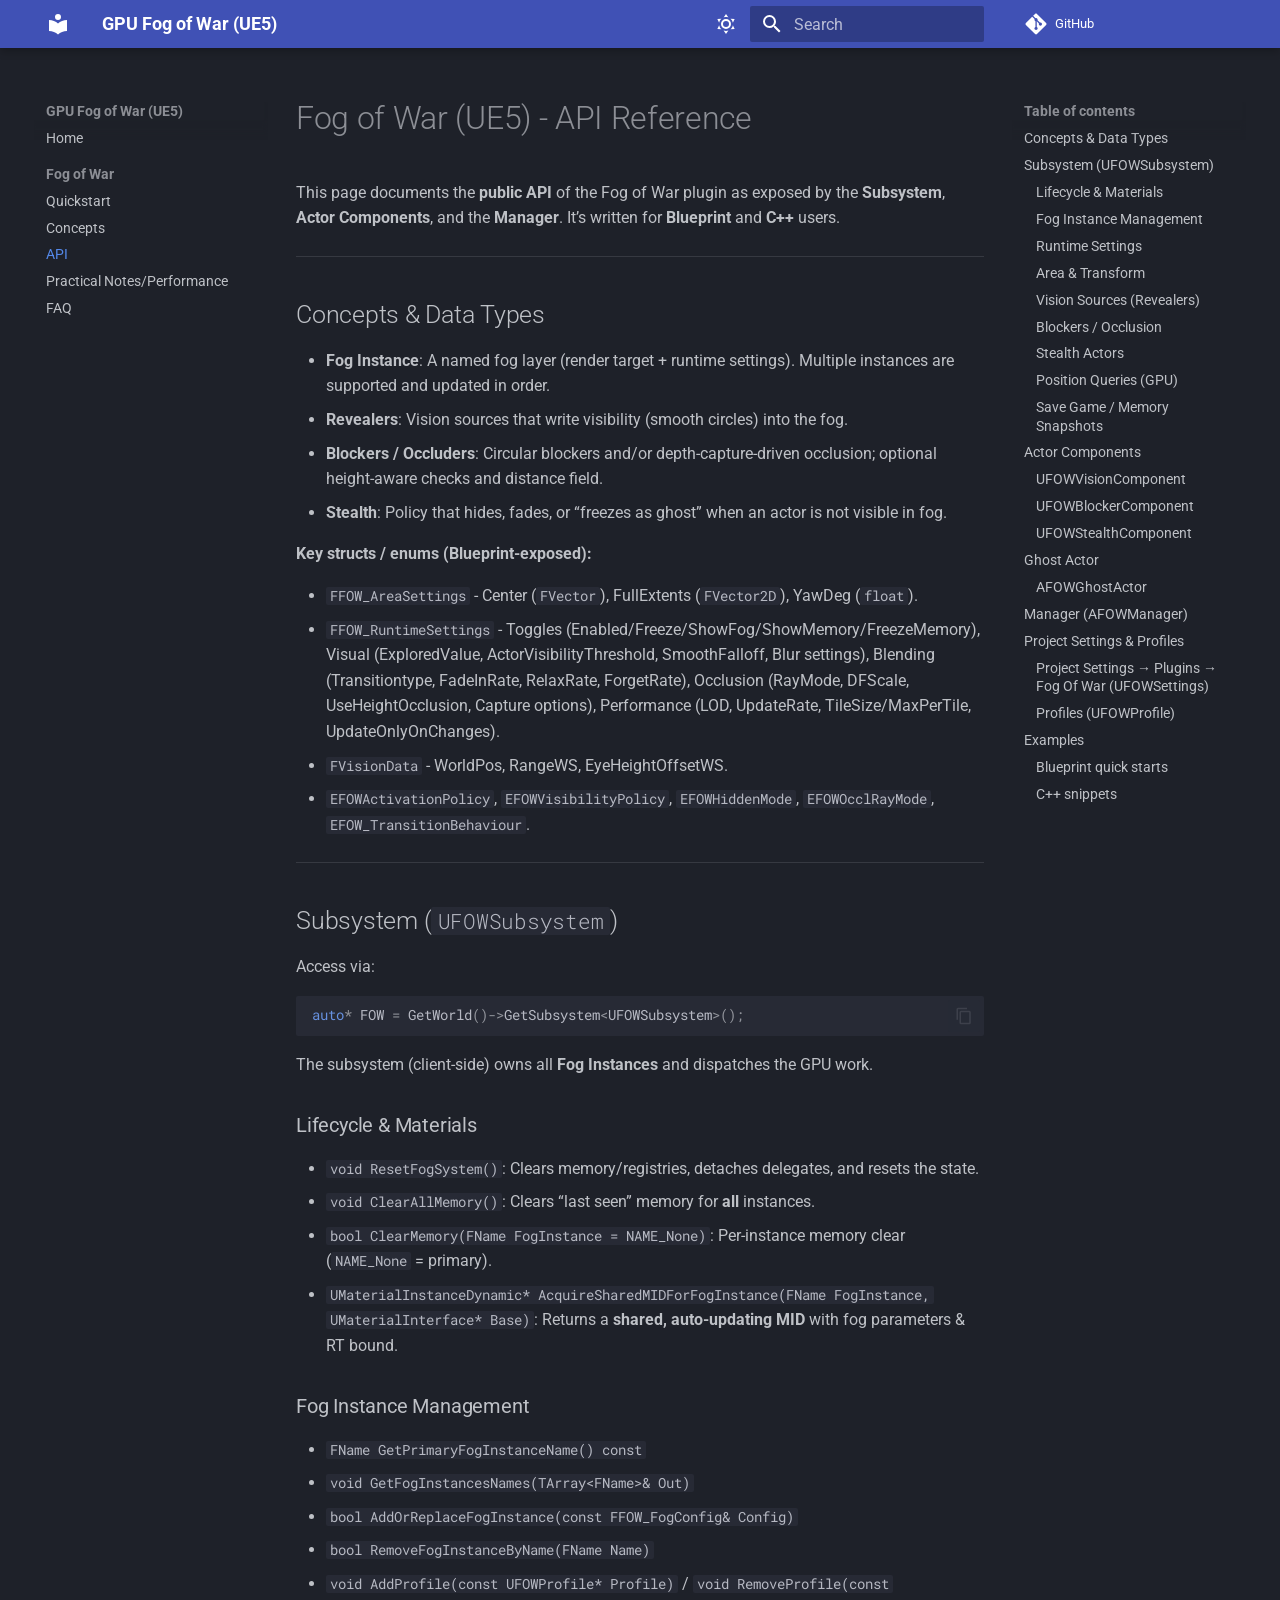
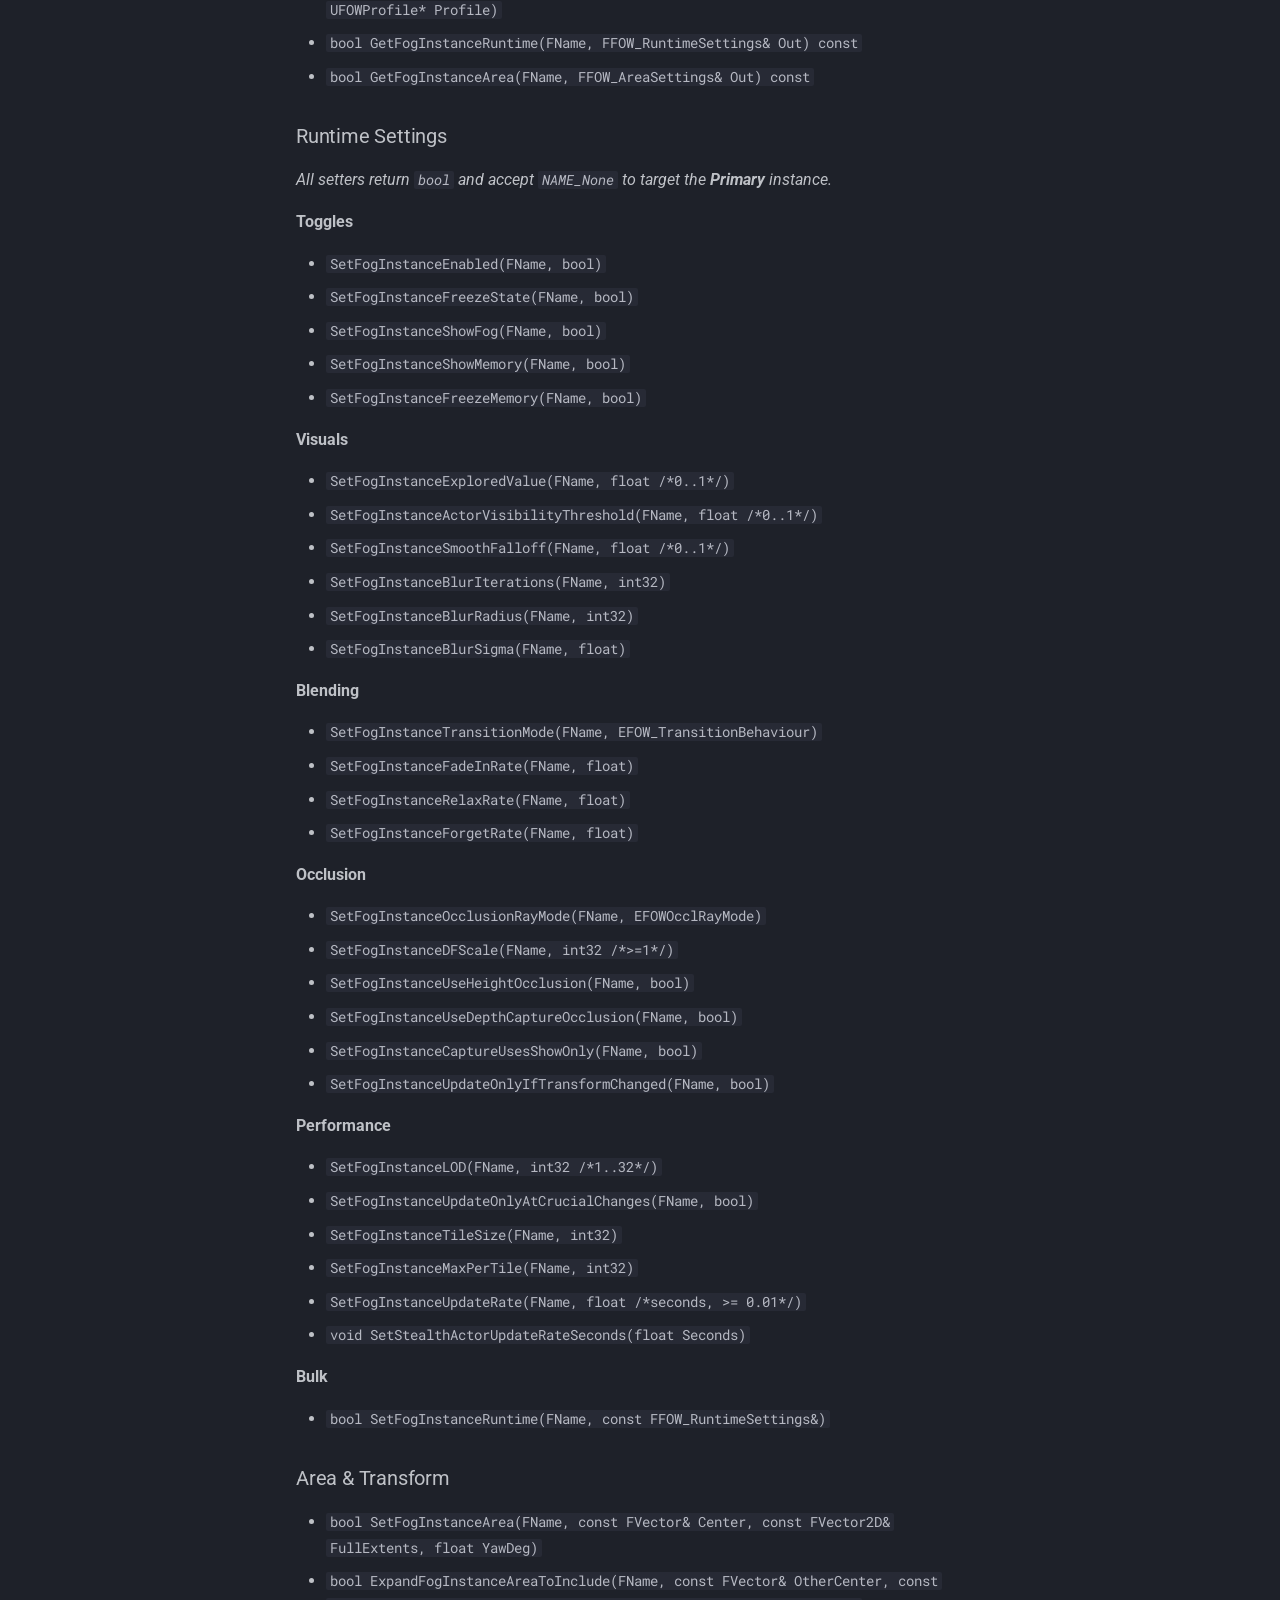
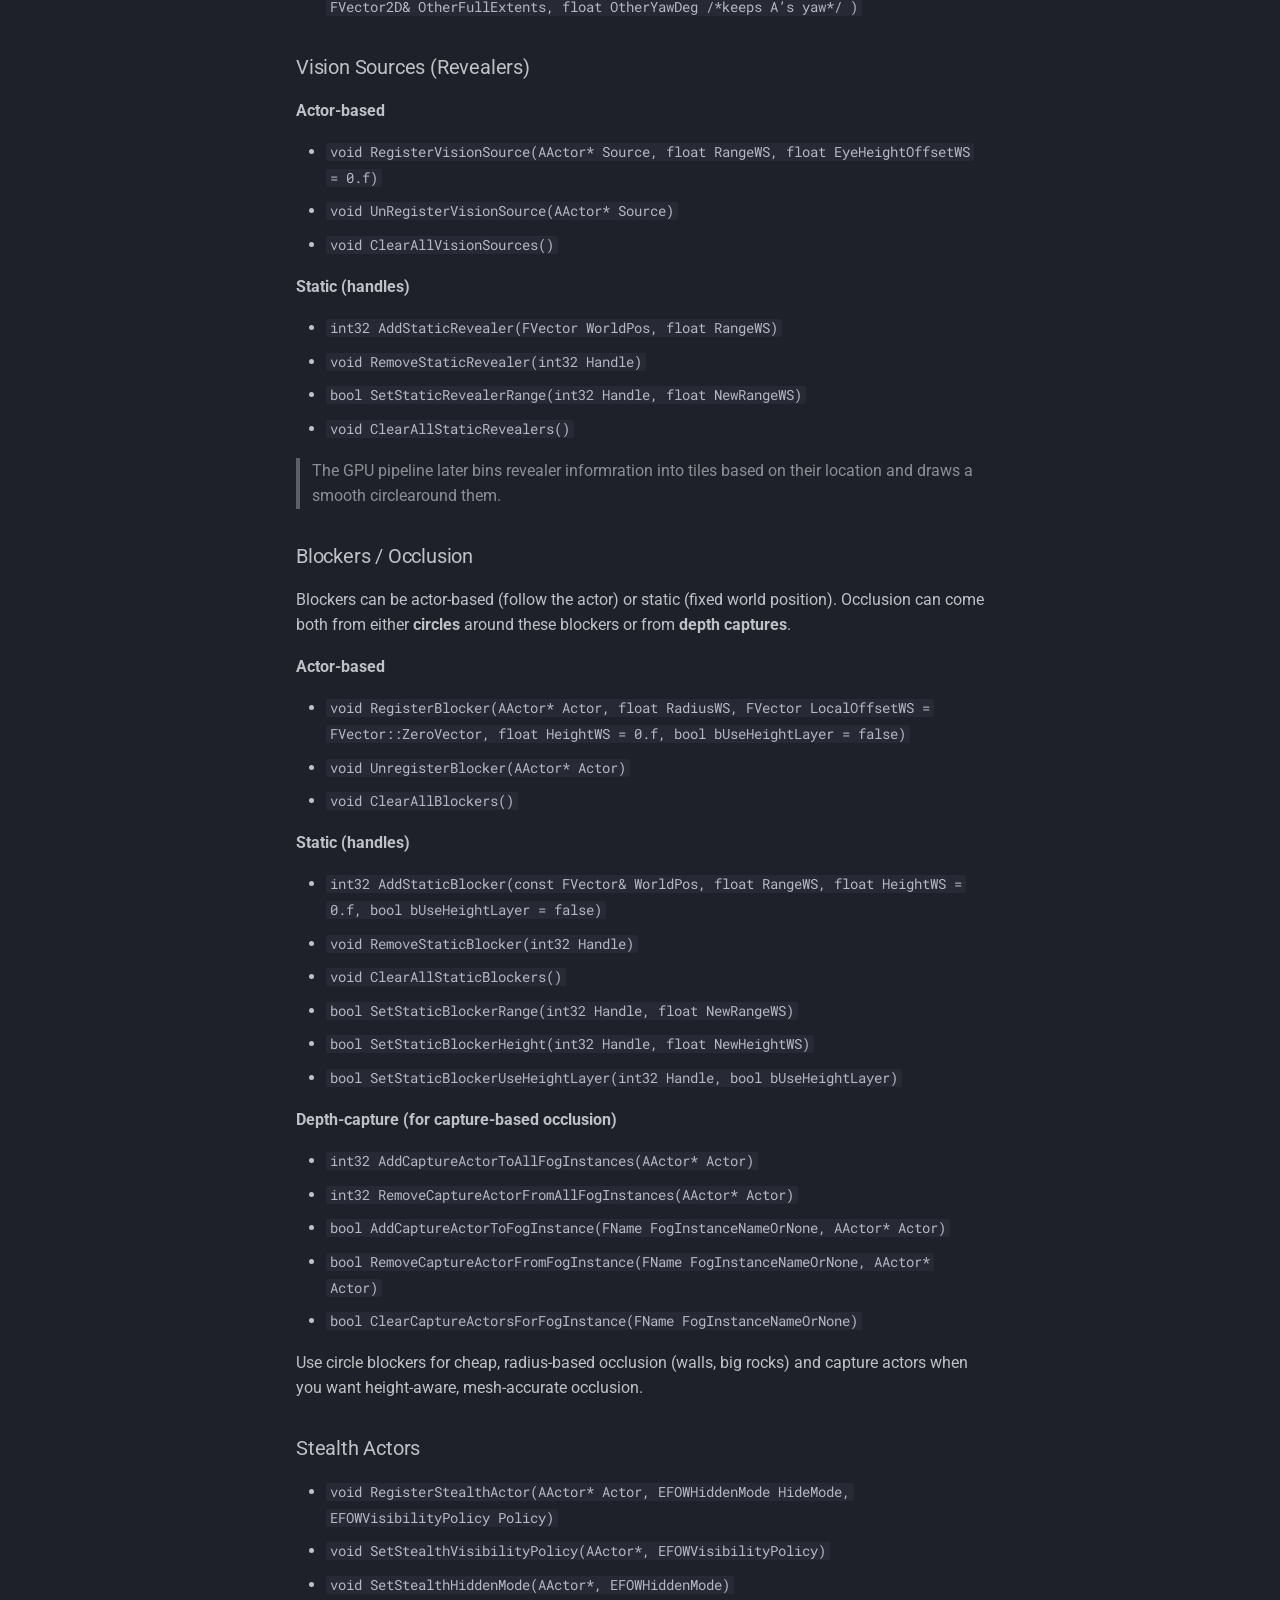
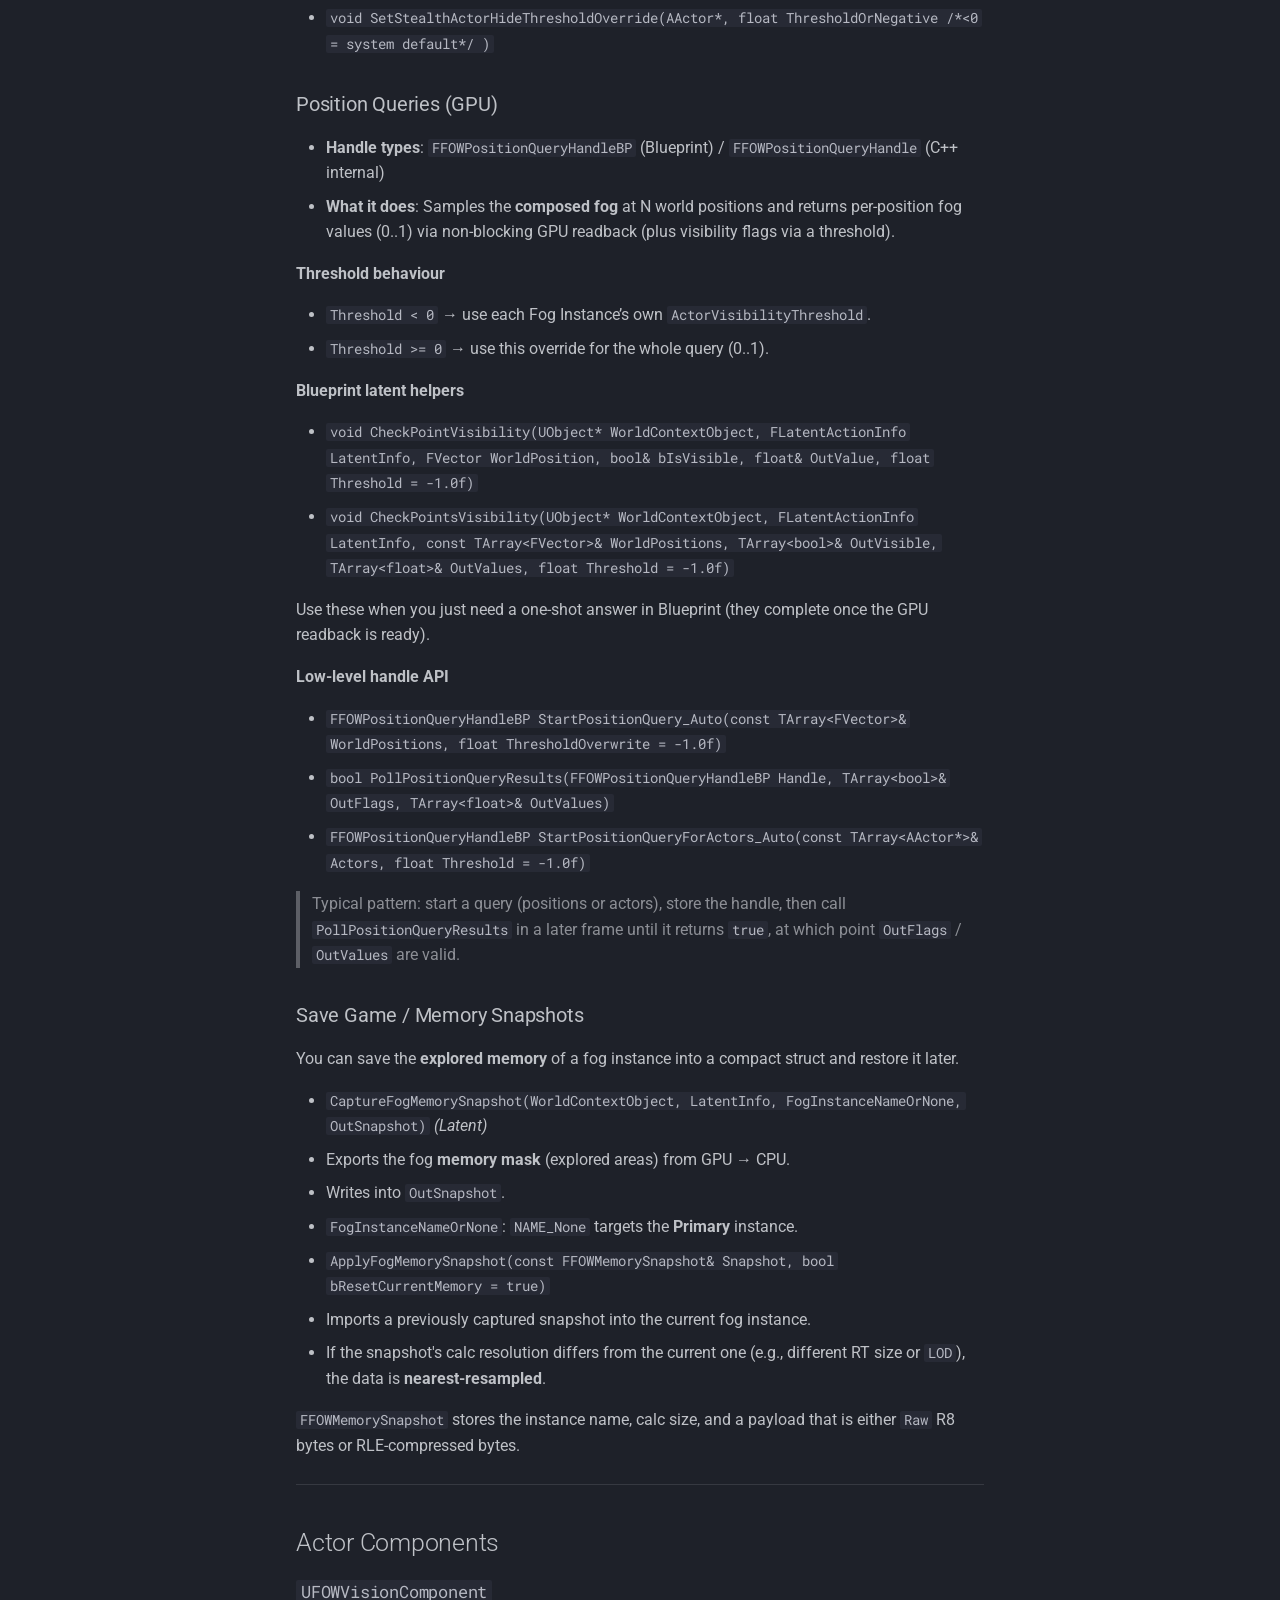
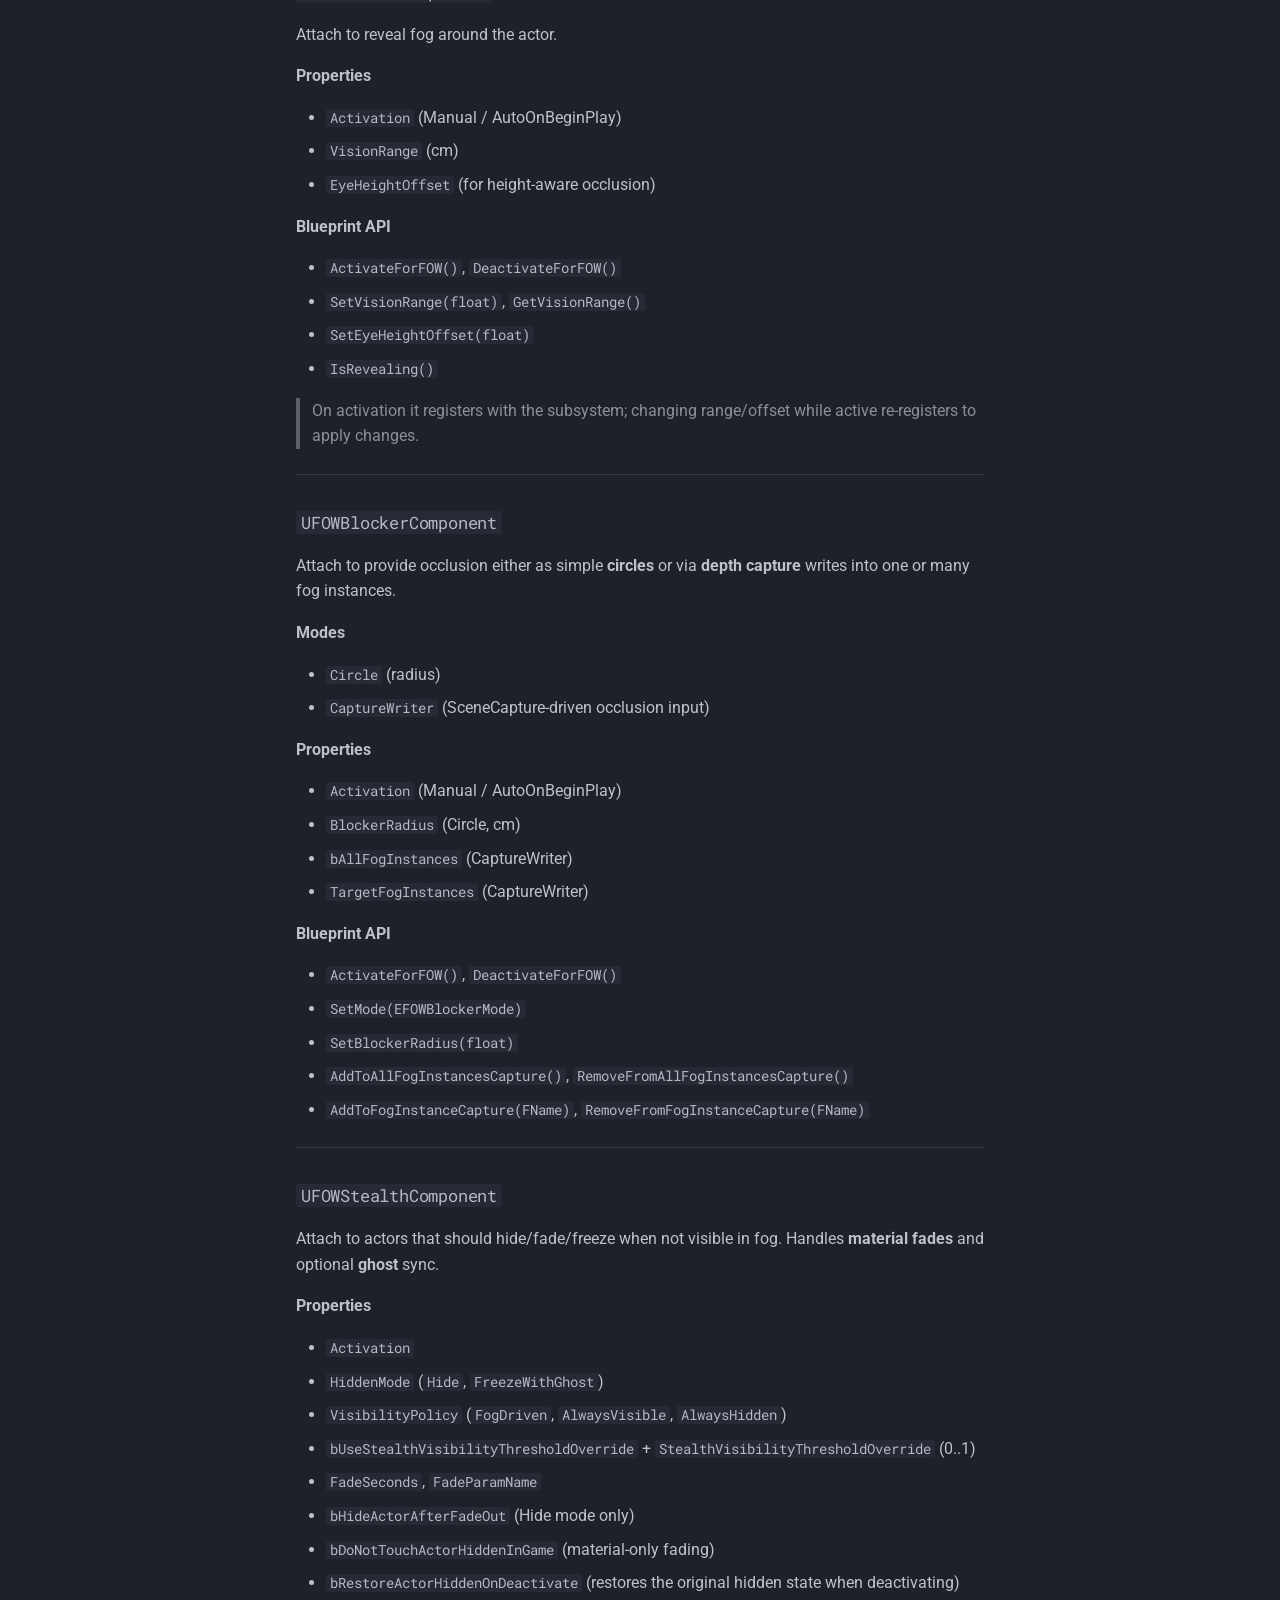
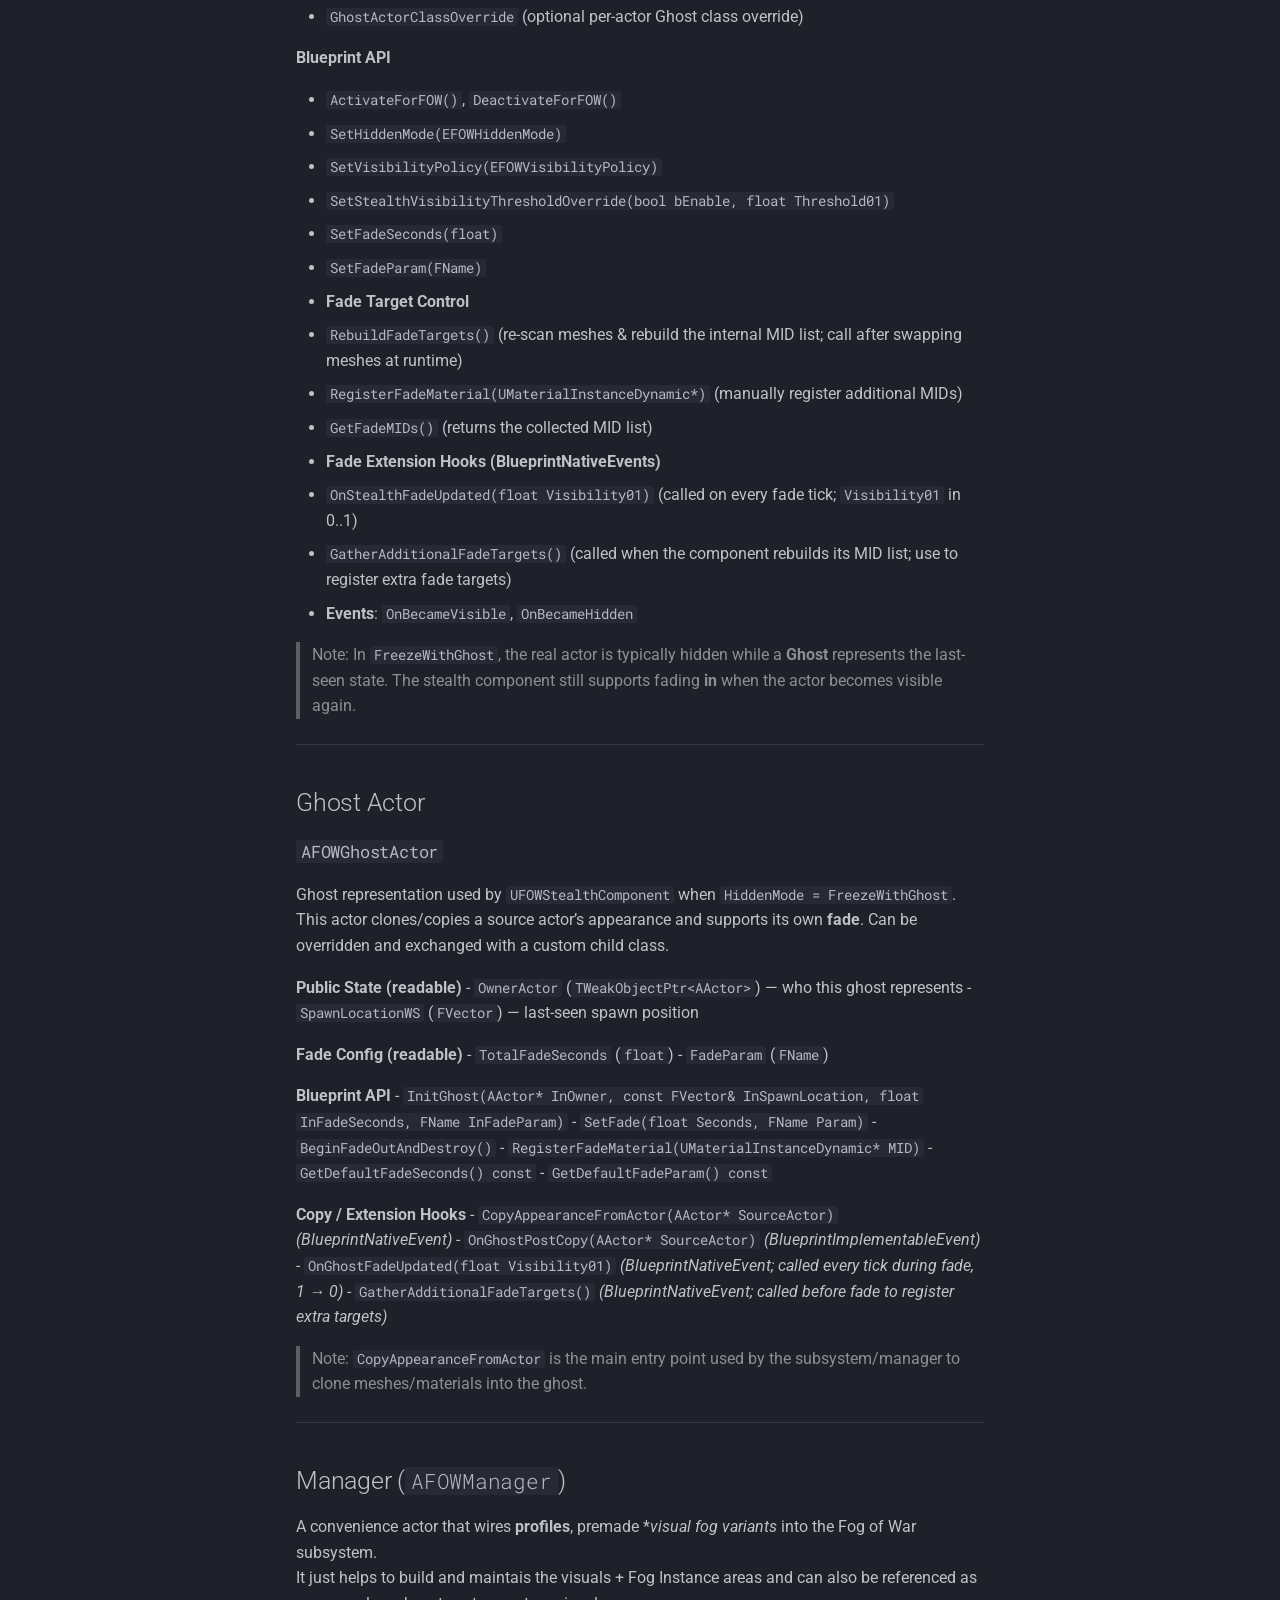
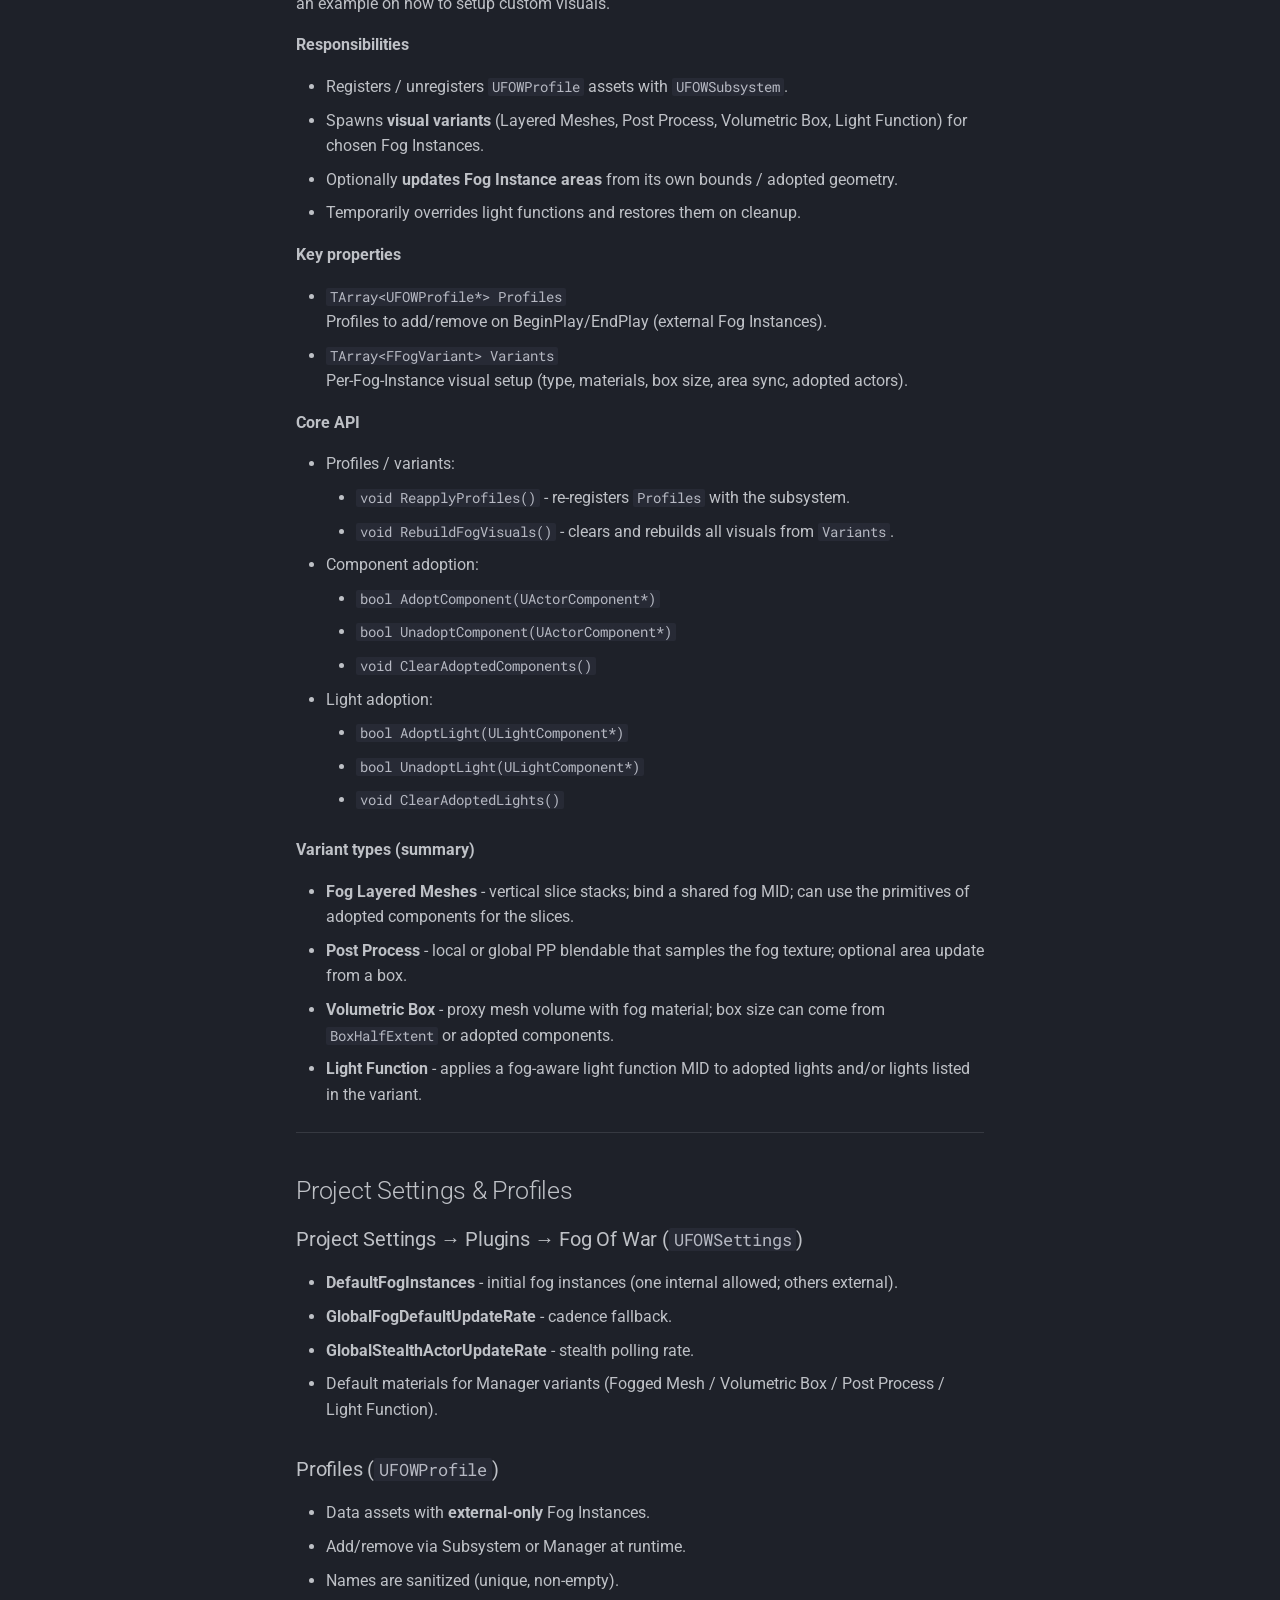
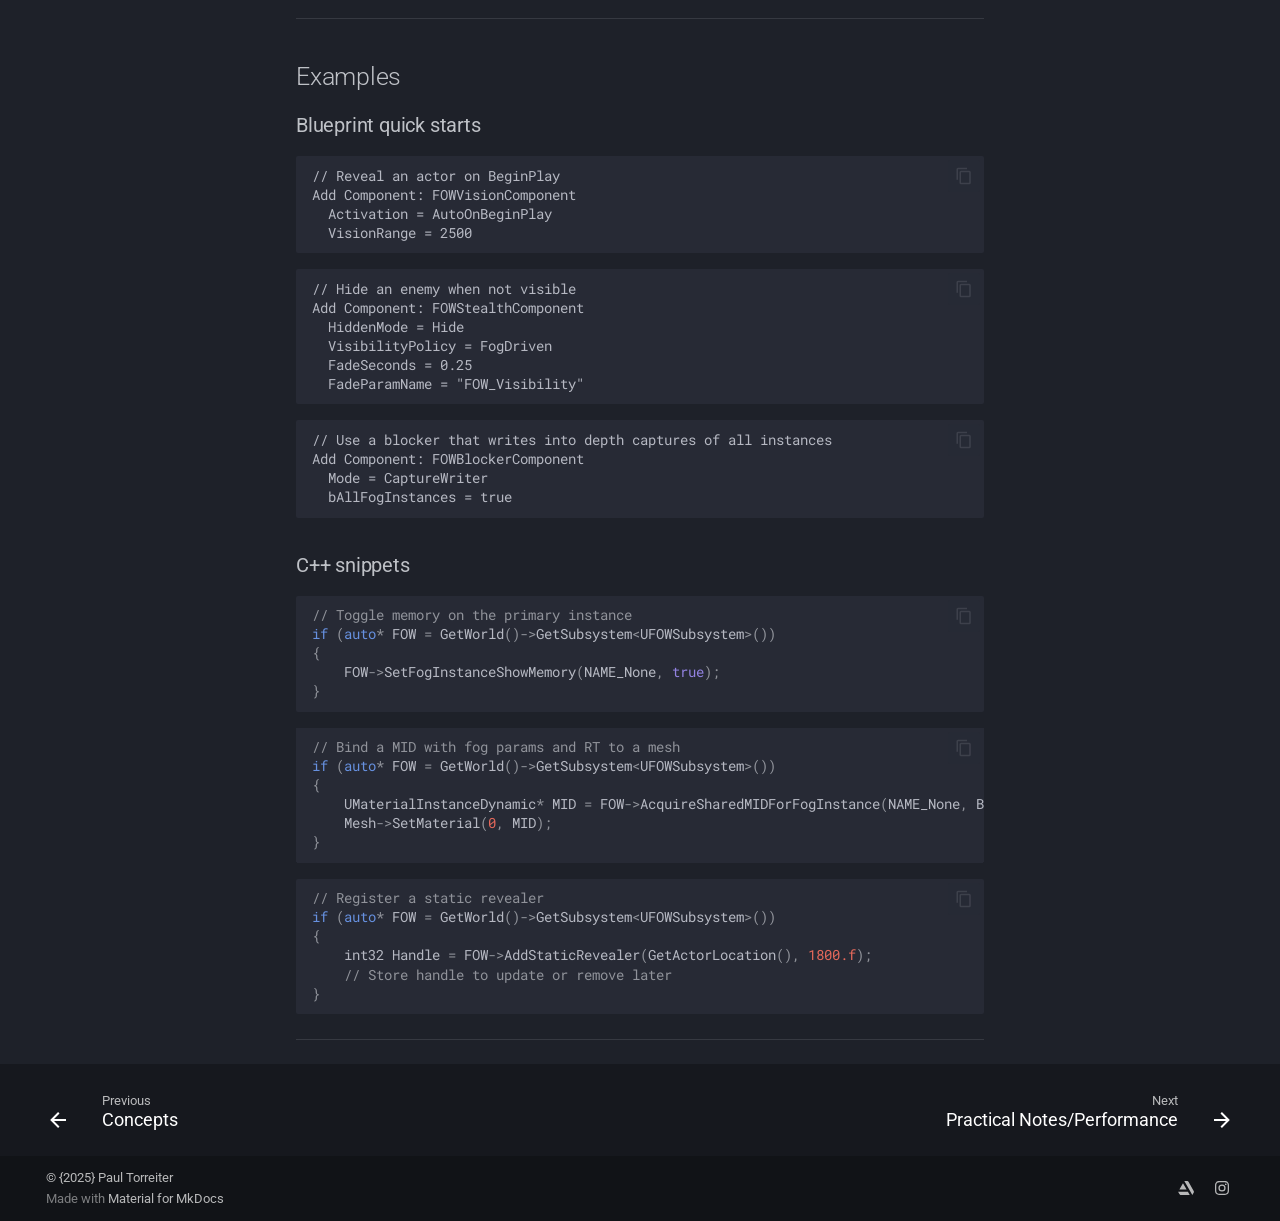
==== commit a3506699: "Deployed 2fbad5f with MkDocs version: 1.6.1" ====
--- a/fog-of-war/api/index.html
+++ b/fog-of-war/api/index.html
@@ -9,7 +9,7 @@
             body[data-md-color-scheme="slate"] .gslide-title { color: var(--md-default-fg-color); }
             body[data-md-color-scheme="slate"] .gslide-desc { color: var(--md-default-fg-color); }
         </style></head> <body dir=ltr data-md-color-scheme=slate data-md-color-primary=indigo data-md-color-accent=pink> <input class=md-toggle data-md-toggle=drawer type=checkbox id=__drawer autocomplete=off> <input class=md-toggle data-md-toggle=search type=checkbox id=__search autocomplete=off> <label class=md-overlay for=__drawer></label> <div data-md-component=skip> <a href=#fog-of-war-ue5-api-reference class=md-skip> Skip to content </a> </div> <div data-md-component=announce> </div> <header class="md-header md-header--shadow" data-md-component=header> <nav class="md-header__inner md-grid" aria-label=Header> <a href=../.. title="GPU Fog of War (UE5)" class="md-header__button md-logo" aria-label="GPU Fog of War (UE5)" data-md-component=logo> <svg xmlns=http://www.w3.org/2000/svg viewbox="0 0 24 24"><path d="M12 8a3 3 0 0 0 3-3 3 3 0 0 0-3-3 3 3 0 0 0-3 3 3 3 0 0 0 3 3m0 3.54C9.64 9.35 6.5 8 3 8v11c3.5 0 6.64 1.35 9 3.54 2.36-2.19 5.5-3.54 9-3.54V8c-3.5 0-6.64 1.35-9 3.54"></path></svg> </a> <label class="md-header__button md-icon" for=__drawer> <svg xmlns=http://www.w3.org/2000/svg viewbox="0 0 24 24"><path d="M3 6h18v2H3zm0 5h18v2H3zm0 5h18v2H3z"></path></svg> </label> <div class=md-header__title data-md-component=header-title> <div class=md-header__ellipsis> <div class=md-header__topic> <span class=md-ellipsis> GPU Fog of War (UE5) </span> </div> <div class=md-header__topic data-md-component=header-topic> <span class=md-ellipsis> API </span> </div> </div> </div> <form class=md-header__option data-md-component=palette> <input class=md-option data-md-color-media data-md-color-scheme=slate data-md-color-primary=indigo data-md-color-accent=pink aria-label="Switch to light mode" type=radio name=__palette id=__palette_0> <label class="md-header__button md-icon" title="Switch to light mode" for=__palette_1 hidden> <svg xmlns=http://www.w3.org/2000/svg viewbox="0 0 24 24"><path d="M12 7a5 5 0 0 1 5 5 5 5 0 0 1-5 5 5 5 0 0 1-5-5 5 5 0 0 1 5-5m0 2a3 3 0 0 0-3 3 3 3 0 0 0 3 3 3 3 0 0 0 3-3 3 3 0 0 0-3-3m0-7 2.39 3.42C13.65 5.15 12.84 5 12 5s-1.65.15-2.39.42zM3.34 7l4.16-.35A7.2 7.2 0 0 0 5.94 8.5c-.44.74-.69 1.5-.83 2.29zm.02 10 1.76-3.77a7.131 7.131 0 0 0 2.38 4.14zM20.65 7l-1.77 3.79a7.02 7.02 0 0 0-2.38-4.15zm-.01 10-4.14.36c.59-.51 1.12-1.14 1.54-1.86.42-.73.69-1.5.83-2.29zM12 22l-2.41-3.44c.74.27 1.55.44 2.41.44.82 0 1.63-.17 2.37-.44z"></path></svg> </label> <input class=md-option data-md-color-media data-md-color-scheme=default data-md-color-primary=indigo data-md-color-accent=pink aria-label="Switch to dark mode" type=radio name=__palette id=__palette_1> <label class="md-header__button md-icon" title="Switch to dark mode" for=__palette_0 hidden> <svg xmlns=http://www.w3.org/2000/svg viewbox="0 0 24 24"><path d="m17.75 4.09-2.53 1.94.91 3.06-2.63-1.81-2.63 1.81.91-3.06-2.53-1.94L12.44 4l1.06-3 1.06 3zm3.5 6.91-1.64 1.25.59 1.98-1.7-1.17-1.7 1.17.59-1.98L15.75 11l2.06-.05L18.5 9l.69 1.95zm-2.28 4.95c.83-.08 1.72 1.1 1.19 1.85-.32.45-.66.87-1.08 1.27C15.17 23 8.84 23 4.94 19.07c-3.91-3.9-3.91-10.24 0-14.14.4-.4.82-.76 1.27-1.08.75-.53 1.93.36 1.85 1.19-.27 2.86.69 5.83 2.89 8.02a9.96 9.96 0 0 0 8.02 2.89m-1.64 2.02a12.08 12.08 0 0 1-7.8-3.47c-2.17-2.19-3.33-5-3.49-7.82-2.81 3.14-2.7 7.96.31 10.98 3.02 3.01 7.84 3.12 10.98.31"></path></svg> </label> </form> <script>var palette=__md_get("__palette");if(palette&&palette.color){if("(prefers-color-scheme)"===palette.color.media){var media=matchMedia("(prefers-color-scheme: light)"),input=document.querySelector(media.matches?"[data-md-color-media='(prefers-color-scheme: light)']":"[data-md-color-media='(prefers-color-scheme: dark)']");palette.color.media=input.getAttribute("data-md-color-media"),palette.color.scheme=input.getAttribute("data-md-color-scheme"),palette.color.primary=input.getAttribute("data-md-color-primary"),palette.color.accent=input.getAttribute("data-md-color-accent")}for(var[key,value]of Object.entries(palette.color))document.body.setAttribute("data-md-color-"+key,value)}</script> <label class="md-header__button md-icon" for=__search> <svg xmlns=http://www.w3.org/2000/svg viewbox="0 0 24 24"><path d="M9.5 3A6.5 6.5 0 0 1 16 9.5c0 1.61-.59 3.09-1.56 4.23l.27.27h.79l5 5-1.5 1.5-5-5v-.79l-.27-.27A6.52 6.52 0 0 1 9.5 16 6.5 6.5 0 0 1 3 9.5 6.5 6.5 0 0 1 9.5 3m0 2C7 5 5 7 5 9.5S7 14 9.5 14 14 12 14 9.5 12 5 9.5 5"></path></svg> </label> <div class=md-search data-md-component=search role=dialog> <label class=md-search__overlay for=__search></label> <div class=md-search__inner role=search> <form class=md-search__form name=search> <input type=text class=md-search__input name=query aria-label=Search placeholder=Search autocapitalize=off autocorrect=off autocomplete=off spellcheck=false data-md-component=search-query required> <label class="md-search__icon md-icon" for=__search> <svg xmlns=http://www.w3.org/2000/svg viewbox="0 0 24 24"><path d="M9.5 3A6.5 6.5 0 0 1 16 9.5c0 1.61-.59 3.09-1.56 4.23l.27.27h.79l5 5-1.5 1.5-5-5v-.79l-.27-.27A6.52 6.52 0 0 1 9.5 16 6.5 6.5 0 0 1 3 9.5 6.5 6.5 0 0 1 9.5 3m0 2C7 5 5 7 5 9.5S7 14 9.5 14 14 12 14 9.5 12 5 9.5 5"></path></svg> <svg xmlns=http://www.w3.org/2000/svg viewbox="0 0 24 24"><path d="M20 11v2H8l5.5 5.5-1.42 1.42L4.16 12l7.92-7.92L13.5 5.5 8 11z"></path></svg> </label> <nav class=md-search__options aria-label=Search> <button type=reset class="md-search__icon md-icon" title=Clear aria-label=Clear tabindex=-1> <svg xmlns=http://www.w3.org/2000/svg viewbox="0 0 24 24"><path d="M19 6.41 17.59 5 12 10.59 6.41 5 5 6.41 10.59 12 5 17.59 6.41 19 12 13.41 17.59 19 19 17.59 13.41 12z"></path></svg> </button> </nav> <div class=md-search__suggest data-md-component=search-suggest></div> </form> <div class=md-search__output> <div class=md-search__scrollwrap tabindex=0 data-md-scrollfix> <div class=md-search-result data-md-component=search-result> <div class=md-search-result__meta> Initializing search </div> <ol class=md-search-result__list role=presentation></ol> </div> </div> </div> </div> </div> <div class=md-header__source> <a href=https://github.com/sePopel/sePopel.github.io title="Go to repository" class=md-source data-md-component=source> <div class="md-source__icon md-icon"> <svg xmlns=http://www.w3.org/2000/svg viewbox="0 0 448 512"><!-- Font Awesome Free 7.1.0 by @fontawesome - https://fontawesome.com License - https://fontawesome.com/license/free (Icons: CC BY 4.0, Fonts: SIL OFL 1.1, Code: MIT License) Copyright 2025 Fonticons, Inc.--><path d="M439.6 236.1 244 40.5c-5.4-5.5-12.8-8.5-20.4-8.5s-15 3-20.4 8.4L162.5 81l51.5 51.5c27.1-9.1 52.7 16.8 43.4 43.7l49.7 49.7c34.2-11.8 61.2 31 35.5 56.7-26.5 26.5-70.2-2.9-56-37.3L240.3 199v121.9c25.3 12.5 22.3 41.8 9.1 55-6.4 6.4-15.2 10.1-24.3 10.1s-17.8-3.6-24.3-10.1c-17.6-17.6-11.1-46.9 11.2-56v-123c-20.8-8.5-24.6-30.7-18.6-45L142.6 101 8.5 235.1C3 240.6 0 247.9 0 255.5s3 15 8.5 20.4l195.6 195.7c5.4 5.4 12.7 8.4 20.4 8.4s15-3 20.4-8.4l194.7-194.7c5.4-5.4 8.4-12.8 8.4-20.4s-3-15-8.4-20.4"></path></svg> </div> <div class=md-source__repository> GitHub </div> </a> </div> </nav> </header> <div class=md-container data-md-component=container> <main class=md-main data-md-component=main> <div class="md-main__inner md-grid"> <div class="md-sidebar md-sidebar--primary" data-md-component=sidebar data-md-type=navigation> <div class=md-sidebar__scrollwrap> <div class=md-sidebar__inner> <nav class="md-nav md-nav--primary" aria-label=Navigation data-md-level=0> <label class=md-nav__title for=__drawer> <a href=../.. title="GPU Fog of War (UE5)" class="md-nav__button md-logo" aria-label="GPU Fog of War (UE5)" data-md-component=logo> <svg xmlns=http://www.w3.org/2000/svg viewbox="0 0 24 24"><path d="M12 8a3 3 0 0 0 3-3 3 3 0 0 0-3-3 3 3 0 0 0-3 3 3 3 0 0 0 3 3m0 3.54C9.64 9.35 6.5 8 3 8v11c3.5 0 6.64 1.35 9 3.54 2.36-2.19 5.5-3.54 9-3.54V8c-3.5 0-6.64 1.35-9 3.54"></path></svg> </a> GPU Fog of War (UE5) </label> <div class=md-nav__source> <a href=https://github.com/sePopel/sePopel.github.io title="Go to repository" class=md-source data-md-component=source> <div class="md-source__icon md-icon"> <svg xmlns=http://www.w3.org/2000/svg viewbox="0 0 448 512"><!-- Font Awesome Free 7.1.0 by @fontawesome - https://fontawesome.com License - https://fontawesome.com/license/free (Icons: CC BY 4.0, Fonts: SIL OFL 1.1, Code: MIT License) Copyright 2025 Fonticons, Inc.--><path d="M439.6 236.1 244 40.5c-5.4-5.5-12.8-8.5-20.4-8.5s-15 3-20.4 8.4L162.5 81l51.5 51.5c27.1-9.1 52.7 16.8 43.4 43.7l49.7 49.7c34.2-11.8 61.2 31 35.5 56.7-26.5 26.5-70.2-2.9-56-37.3L240.3 199v121.9c25.3 12.5 22.3 41.8 9.1 55-6.4 6.4-15.2 10.1-24.3 10.1s-17.8-3.6-24.3-10.1c-17.6-17.6-11.1-46.9 11.2-56v-123c-20.8-8.5-24.6-30.7-18.6-45L142.6 101 8.5 235.1C3 240.6 0 247.9 0 255.5s3 15 8.5 20.4l195.6 195.7c5.4 5.4 12.7 8.4 20.4 8.4s15-3 20.4-8.4l194.7-194.7c5.4-5.4 8.4-12.8 8.4-20.4s-3-15-8.4-20.4"></path></svg> </div> <div class=md-source__repository> GitHub </div> </a> </div> <ul class=md-nav__list data-md-scrollfix> <li class=md-nav__item> <a href=../.. class=md-nav__link> <span class=md-ellipsis> Home </span> </a> </li> <li class="md-nav__item md-nav__item--active md-nav__item--section md-nav__item--nested"> <input class="md-nav__toggle md-toggle " type=checkbox id=__nav_2 checked> <label class=md-nav__link for=__nav_2 id=__nav_2_label tabindex> <span class=md-ellipsis> Fog of War </span> <span class="md-nav__icon md-icon"></span> </label> <nav class=md-nav data-md-level=1 aria-labelledby=__nav_2_label aria-expanded=true> <label class=md-nav__title for=__nav_2> <span class="md-nav__icon md-icon"></span> Fog of War </label> <ul class=md-nav__list data-md-scrollfix> <li class=md-nav__item> <a href=../quickstart/ class=md-nav__link> <span class=md-ellipsis> Quickstart </span> </a> </li> <li class=md-nav__item> <a href=../concepts/ class=md-nav__link> <span class=md-ellipsis> Concepts </span> </a> </li> <li class="md-nav__item md-nav__item--active"> <input class="md-nav__toggle md-toggle" type=checkbox id=__toc> <label class="md-nav__link md-nav__link--active" for=__toc> <span class=md-ellipsis> API </span> <span class="md-nav__icon md-icon"></span> </label> <a href=./ class="md-nav__link md-nav__link--active"> <span class=md-ellipsis> API </span> </a> <nav class="md-nav md-nav--secondary" aria-label="Table of contents"> <label class=md-nav__title for=__toc> <span class="md-nav__icon md-icon"></span> Table of contents </label> <ul class=md-nav__list data-md-component=toc data-md-scrollfix> <li class=md-nav__item> <a href=#concepts-data-types class=md-nav__link> <span class=md-ellipsis> Concepts &amp; Data Types </span> </a> </li> <li class=md-nav__item> <a href=#subsystem-ufowsubsystem class=md-nav__link> <span class=md-ellipsis> Subsystem (UFOWSubsystem) </span> </a> <nav class=md-nav aria-label="Subsystem (UFOWSubsystem)"> <ul class=md-nav__list> <li class=md-nav__item> <a href=#lifecycle-materials class=md-nav__link> <span class=md-ellipsis> Lifecycle &amp; Materials </span> </a> </li> <li class=md-nav__item> <a href=#fog-instance-management class=md-nav__link> <span class=md-ellipsis> Fog Instance Management </span> </a> </li> <li class=md-nav__item> <a href=#runtime-settings class=md-nav__link> <span class=md-ellipsis> Runtime Settings </span> </a> </li> <li class=md-nav__item> <a href=#area-transform class=md-nav__link> <span class=md-ellipsis> Area &amp; Transform </span> </a> </li> <li class=md-nav__item> <a href=#vision-sources-revealers class=md-nav__link> <span class=md-ellipsis> Vision Sources (Revealers) </span> </a> </li> <li class=md-nav__item> <a href=#blockers-occlusion class=md-nav__link> <span class=md-ellipsis> Blockers / Occlusion </span> </a> </li> <li class=md-nav__item> <a href=#stealth-actors class=md-nav__link> <span class=md-ellipsis> Stealth Actors </span> </a> </li> <li class=md-nav__item> <a href=#position-queries-gpu class=md-nav__link> <span class=md-ellipsis> Position Queries (GPU) </span> </a> </li> <li class=md-nav__item> <a href=#save-game-memory-snapshots class=md-nav__link> <span class=md-ellipsis> Save Game / Memory Snapshots </span> </a> </li> </ul> </nav> </li> <li class=md-nav__item> <a href=#actor-components class=md-nav__link> <span class=md-ellipsis> Actor Components </span> </a> <nav class=md-nav aria-label="Actor Components"> <ul class=md-nav__list> <li class=md-nav__item> <a href=#ufowvisioncomponent class=md-nav__link> <span class=md-ellipsis> UFOWVisionComponent </span> </a> </li> <li class=md-nav__item> <a href=#ufowblockercomponent class=md-nav__link> <span class=md-ellipsis> UFOWBlockerComponent </span> </a> </li> <li class=md-nav__item> <a href=#ufowstealthcomponent class=md-nav__link> <span class=md-ellipsis> UFOWStealthComponent </span> </a> </li> </ul> </nav> </li> <li class=md-nav__item> <a href=#ghost-actor class=md-nav__link> <span class=md-ellipsis> Ghost Actor </span> </a> <nav class=md-nav aria-label="Ghost Actor"> <ul class=md-nav__list> <li class=md-nav__item> <a href=#afowghostactor class=md-nav__link> <span class=md-ellipsis> AFOWGhostActor </span> </a> </li> </ul> </nav> </li> <li class=md-nav__item> <a href=#manager-afowmanager class=md-nav__link> <span class=md-ellipsis> Manager (AFOWManager) </span> </a> </li> <li class=md-nav__item> <a href=#project-settings-profiles class=md-nav__link> <span class=md-ellipsis> Project Settings &amp; Profiles </span> </a> <nav class=md-nav aria-label="Project Settings & Profiles"> <ul class=md-nav__list> <li class=md-nav__item> <a href=#project-settings-plugins-fog-of-war-ufowsettings class=md-nav__link> <span class=md-ellipsis> Project Settings → Plugins → Fog Of War (UFOWSettings) </span> </a> </li> <li class=md-nav__item> <a href=#profiles-ufowprofile class=md-nav__link> <span class=md-ellipsis> Profiles (UFOWProfile) </span> </a> </li> </ul> </nav> </li> <li class=md-nav__item> <a href=#examples class=md-nav__link> <span class=md-ellipsis> Examples </span> </a> <nav class=md-nav aria-label=Examples> <ul class=md-nav__list> <li class=md-nav__item> <a href=#blueprint-quick-starts class=md-nav__link> <span class=md-ellipsis> Blueprint quick starts </span> </a> </li> <li class=md-nav__item> <a href=#c-snippets class=md-nav__link> <span class=md-ellipsis> C++ snippets </span> </a> </li> </ul> </nav> </li> </ul> </nav> </li> <li class=md-nav__item> <a href=../performance/ class=md-nav__link> <span class=md-ellipsis> Practical Notes/Performance </span> </a> </li> <li class=md-nav__item> <a href=../faq/ class=md-nav__link> <span class=md-ellipsis> FAQ </span> </a> </li> </ul> </nav> </li> </ul> </nav> </div> </div> </div> <div class="md-sidebar md-sidebar--secondary" data-md-component=sidebar data-md-type=toc> <div class=md-sidebar__scrollwrap> <div class=md-sidebar__inner> <nav class="md-nav md-nav--secondary" aria-label="Table of contents"> <label class=md-nav__title for=__toc> <span class="md-nav__icon md-icon"></span> Table of contents </label> <ul class=md-nav__list data-md-component=toc data-md-scrollfix> <li class=md-nav__item> <a href=#concepts-data-types class=md-nav__link> <span class=md-ellipsis> Concepts &amp; Data Types </span> </a> </li> <li class=md-nav__item> <a href=#subsystem-ufowsubsystem class=md-nav__link> <span class=md-ellipsis> Subsystem (UFOWSubsystem) </span> </a> <nav class=md-nav aria-label="Subsystem (UFOWSubsystem)"> <ul class=md-nav__list> <li class=md-nav__item> <a href=#lifecycle-materials class=md-nav__link> <span class=md-ellipsis> Lifecycle &amp; Materials </span> </a> </li> <li class=md-nav__item> <a href=#fog-instance-management class=md-nav__link> <span class=md-ellipsis> Fog Instance Management </span> </a> </li> <li class=md-nav__item> <a href=#runtime-settings class=md-nav__link> <span class=md-ellipsis> Runtime Settings </span> </a> </li> <li class=md-nav__item> <a href=#area-transform class=md-nav__link> <span class=md-ellipsis> Area &amp; Transform </span> </a> </li> <li class=md-nav__item> <a href=#vision-sources-revealers class=md-nav__link> <span class=md-ellipsis> Vision Sources (Revealers) </span> </a> </li> <li class=md-nav__item> <a href=#blockers-occlusion class=md-nav__link> <span class=md-ellipsis> Blockers / Occlusion </span> </a> </li> <li class=md-nav__item> <a href=#stealth-actors class=md-nav__link> <span class=md-ellipsis> Stealth Actors </span> </a> </li> <li class=md-nav__item> <a href=#position-queries-gpu class=md-nav__link> <span class=md-ellipsis> Position Queries (GPU) </span> </a> </li> <li class=md-nav__item> <a href=#save-game-memory-snapshots class=md-nav__link> <span class=md-ellipsis> Save Game / Memory Snapshots </span> </a> </li> </ul> </nav> </li> <li class=md-nav__item> <a href=#actor-components class=md-nav__link> <span class=md-ellipsis> Actor Components </span> </a> <nav class=md-nav aria-label="Actor Components"> <ul class=md-nav__list> <li class=md-nav__item> <a href=#ufowvisioncomponent class=md-nav__link> <span class=md-ellipsis> UFOWVisionComponent </span> </a> </li> <li class=md-nav__item> <a href=#ufowblockercomponent class=md-nav__link> <span class=md-ellipsis> UFOWBlockerComponent </span> </a> </li> <li class=md-nav__item> <a href=#ufowstealthcomponent class=md-nav__link> <span class=md-ellipsis> UFOWStealthComponent </span> </a> </li> </ul> </nav> </li> <li class=md-nav__item> <a href=#ghost-actor class=md-nav__link> <span class=md-ellipsis> Ghost Actor </span> </a> <nav class=md-nav aria-label="Ghost Actor"> <ul class=md-nav__list> <li class=md-nav__item> <a href=#afowghostactor class=md-nav__link> <span class=md-ellipsis> AFOWGhostActor </span> </a> </li> </ul> </nav> </li> <li class=md-nav__item> <a href=#manager-afowmanager class=md-nav__link> <span class=md-ellipsis> Manager (AFOWManager) </span> </a> </li> <li class=md-nav__item> <a href=#project-settings-profiles class=md-nav__link> <span class=md-ellipsis> Project Settings &amp; Profiles </span> </a> <nav class=md-nav aria-label="Project Settings & Profiles"> <ul class=md-nav__list> <li class=md-nav__item> <a href=#project-settings-plugins-fog-of-war-ufowsettings class=md-nav__link> <span class=md-ellipsis> Project Settings → Plugins → Fog Of War (UFOWSettings) </span> </a> </li> <li class=md-nav__item> <a href=#profiles-ufowprofile class=md-nav__link> <span class=md-ellipsis> Profiles (UFOWProfile) </span> </a> </li> </ul> </nav> </li> <li class=md-nav__item> <a href=#examples class=md-nav__link> <span class=md-ellipsis> Examples </span> </a> <nav class=md-nav aria-label=Examples> <ul class=md-nav__list> <li class=md-nav__item> <a href=#blueprint-quick-starts class=md-nav__link> <span class=md-ellipsis> Blueprint quick starts </span> </a> </li> <li class=md-nav__item> <a href=#c-snippets class=md-nav__link> <span class=md-ellipsis> C++ snippets </span> </a> </li> </ul> </nav> </li> </ul> </nav> </div> </div> </div> <div class=md-content data-md-component=content> <article class="md-content__inner md-typeset"> <h1 id=fog-of-war-ue5-api-reference>Fog of War (UE5) - API Reference</h1> <p>This page documents the <strong>public API</strong> of the Fog of War plugin as exposed by the <strong>Subsystem</strong>, <strong>Actor Components</strong>, and the <strong>Manager</strong>. It’s written for <strong>Blueprint</strong> and <strong>C++</strong> users. </p> <hr> <h2 id=concepts-data-types>Concepts &amp; Data Types</h2> <ul> <li><strong>Fog Instance</strong>: A named fog layer (render target + runtime settings). Multiple instances are supported and updated in order.</li> <li><strong>Revealers</strong>: Vision sources that write visibility (smooth circles) into the fog.</li> <li><strong>Blockers / Occluders</strong>: Circular blockers and/or depth-capture-driven occlusion; optional height-aware checks and distance field.</li> <li><strong>Stealth</strong>: Policy that hides, fades, or “freezes as ghost” when an actor is not visible in fog.</li> </ul> <p><strong>Key structs / enums (Blueprint-exposed):</strong></p> <ul> <li><code>FFOW_AreaSettings</code> - Center (<code>FVector</code>), FullExtents (<code>FVector2D</code>), YawDeg (<code>float</code>).</li> <li><code>FFOW_RuntimeSettings</code> - Toggles (Enabled/Freeze/ShowFog/ShowMemory/FreezeMemory), Visual (ExploredValue, ActorVisibilityThreshold, SmoothFalloff, Blur settings), Blending (Transitiontype, FadeInRate, RelaxRate, ForgetRate), Occlusion (RayMode, DFScale, UseHeightOcclusion, Capture options), Performance (LOD, UpdateRate, TileSize/MaxPerTile, UpdateOnlyOnChanges).</li> <li><code>FVisionData</code> - WorldPos, RangeWS, EyeHeightOffsetWS.</li> <li><code>EFOWActivationPolicy</code>, <code>EFOWVisibilityPolicy</code>, <code>EFOWHiddenMode</code>, <code>EFOWOcclRayMode</code>, <code>EFOW_TransitionBehaviour</code>.</li> </ul> <hr> <h2 id=subsystem-ufowsubsystem>Subsystem (<code>UFOWSubsystem</code>)</h2> <p>Access via:</p> <div class=highlight><pre><span></span><code><span class=k>auto</span><span class=o>*</span><span class=w> </span><span class=n>FOW</span><span class=w> </span><span class=o>=</span><span class=w> </span><span class=n>GetWorld</span><span class=p>()</span><span class=o>-&gt;</span><span class=n>GetSubsystem</span><span class=o>&lt;</span><span class=n>UFOWSubsystem</span><span class=o>&gt;</span><span class=p>();</span>
-</code></pre></div> <p>The subsystem (client-side) owns all <strong>Fog Instances</strong> and dispatches the GPU work.</p> <h3 id=lifecycle-materials>Lifecycle &amp; Materials</h3> <ul> <li><code>void ResetFogSystem()</code>: Clears memory/registries, detaches delegates, and resets the state.</li> <li><code>void ClearAllMemory()</code>: Clears “last seen” memory for <strong>all</strong> instances.</li> <li><code>bool ClearMemory(FName FogInstance = NAME_None)</code>: Per-instance memory clear (<code>NAME_None</code> = primary).</li> <li><code>UMaterialInstanceDynamic* AcquireSharedMIDForFogInstance(FName FogInstance, UMaterialInterface* Base)</code>: Returns a <strong>shared, auto-updating MID</strong> with fog parameters &amp; RT bound.</li> </ul> <h3 id=fog-instance-management>Fog Instance Management</h3> <ul> <li><code>FName GetPrimaryFogInstanceName() const</code></li> <li><code>void GetFogInstancesNames(TArray&lt;FName&gt;&amp; Out)</code></li> <li><code>bool AddOrReplaceFogInstance(const FFOW_FogConfig&amp; Config)</code></li> <li><code>bool RemoveFogInstanceByName(FName Name)</code></li> <li><code>void AddProfile(const UFOWProfile* Profile)</code> / <code>void RemoveProfile(const UFOWProfile* Profile)</code></li> <li><code>bool GetFogInstanceRuntime(FName, FFOW_RuntimeSettings&amp; Out) const</code></li> <li><code>bool GetFogInstanceArea(FName, FFOW_AreaSettings&amp; Out) const</code></li> </ul> <h3 id=runtime-settings>Runtime Settings</h3> <p><em>All setters return <code>bool</code> and accept <code>NAME_None</code> to target the <strong>Primary</strong> instance.</em></p> <p><strong>Toggles</strong></p> <ul> <li><code>SetFogInstanceEnabled(FName, bool)</code></li> <li><code>SetFogInstanceFreezeState(FName, bool)</code></li> <li><code>SetFogInstanceShowFog(FName, bool)</code></li> <li><code>SetFogInstanceShowMemory(FName, bool)</code></li> <li><code>SetFogInstanceFreezeMemory(FName, bool)</code></li> </ul> <p><strong>Visuals</strong></p> <ul> <li><code>SetFogInstanceExploredValue(FName, float /*0..1*/)</code></li> <li><code>SetFogInstanceActorVisibilityThreshold(FName, float /*0..1*/)</code></li> <li><code>SetFogInstanceSmoothFalloff(FName, float /*0..1*/)</code></li> <li><code>SetFogInstanceBlurIterations(FName, int32)</code></li> <li><code>SetFogInstanceBlurRadius(FName, int32)</code></li> <li><code>SetFogInstanceBlurSigma(FName, float)</code></li> </ul> <p><strong>Blending</strong></p> <ul> <li><code>SetFogInstanceTransitionMode(FName, EFOW_TransitionBehaviour)</code></li> <li><code>SetFogInstanceFadeInRate(FName, float)</code></li> <li><code>SetFogInstanceRelaxRate(FName, float)</code></li> <li><code>SetFogInstanceForgetRate(FName, float)</code></li> </ul> <p><strong>Occlusion</strong></p> <ul> <li><code>SetFogInstanceOcclusionRayMode(FName, EFOWOcclRayMode)</code></li> <li><code>SetFogInstanceDFScale(FName, int32 /*&gt;=1*/)</code></li> <li><code>SetFogInstanceUseHeightOcclusion(FName, bool)</code></li> <li><code>SetFogInstanceUseDepthCaptureOcclusion(FName, bool)</code></li> <li><code>SetFogInstanceCaptureUsesShowOnly(FName, bool)</code></li> <li><code>SetFogInstanceUpdateOnlyIfTransformChanged(FName, bool)</code></li> </ul> <p><strong>Performance</strong></p> <ul> <li><code>SetFogInstanceLOD(FName, int32 /*1..32*/)</code></li> <li><code>SetFogInstanceUpdateOnlyAtCrucialChanges(FName, bool)</code></li> <li><code>SetFogInstanceTileSize(FName, int32)</code></li> <li><code>SetFogInstanceMaxPerTile(FName, int32)</code></li> <li><code>SetFogInstanceUpdateRate(FName, float /*seconds, &gt;= 0.01*/)</code></li> <li><code>void SetStealthActorUpdateRateSeconds(float Seconds)</code></li> </ul> <p><strong>Bulk</strong></p> <ul> <li><code>bool SetFogInstanceRuntime(FName, const FFOW_RuntimeSettings&amp;)</code></li> </ul> <h3 id=area-transform>Area &amp; Transform</h3> <ul> <li><code>bool SetFogInstanceArea(FName, const FVector&amp; Center, const FVector2D&amp; FullExtents, float YawDeg)</code></li> <li><code>bool ExpandFogInstanceAreaToInclude(FName, const FVector&amp; OtherCenter, const FVector2D&amp; OtherFullExtents, float OtherYawDeg /*keeps A’s yaw*/ )</code></li> </ul> <h3 id=vision-sources-revealers>Vision Sources (Revealers)</h3> <p><strong>Actor-based</strong></p> <ul> <li><code>void RegisterVisionSource(AActor* Source, float RangeWS, float EyeHeightOffsetWS = 0.f)</code></li> <li><code>void UnRegisterVisionSource(AActor* Source)</code></li> <li><code>void ClearAllVisionSources()</code></li> </ul> <p><strong>Static (handles)</strong></p> <ul> <li><code>int32 AddStaticRevealer(FVector WorldPos, float RangeWS)</code></li> <li><code>void RemoveStaticRevealer(int32 Handle)</code></li> <li><code>bool SetStaticRevealerRange(int32 Handle, float NewRangeWS)</code></li> <li><code>void ClearAllStaticRevealers()</code></li> </ul> <blockquote> <p>The GPU pipeline later bins revealer informration into tiles based on their location and draws a smooth circlearound them. </p> </blockquote> <h3 id=blockers-occlusion>Blockers / Occlusion</h3> <p>Blockers can be actor-based (follow the actor) or static (fixed world position). Occlusion can come both from either <strong>circles</strong> around these blockers or from <strong>depth captures</strong>.</p> <p><strong>Actor-based</strong></p> <ul> <li><code>void RegisterBlocker(AActor* Actor, float RadiusWS, FVector LocalOffsetWS = FVector::ZeroVector, float HeightWS = 0.f, bool bUseHeightLayer = false)</code></li> <li><code>void UnregisterBlocker(AActor* Actor)</code></li> <li><code>void ClearAllBlockers()</code></li> </ul> <p><strong>Static (handles)</strong></p> <ul> <li><code>int32 AddStaticBlocker(const FVector&amp; WorldPos, float RangeWS, float HeightWS = 0.f, bool bUseHeightLayer = false)</code></li> <li><code>void RemoveStaticBlocker(int32 Handle)</code></li> <li><code>void ClearAllStaticBlockers()</code></li> <li><code>bool SetStaticBlockerRange(int32 Handle, float NewRangeWS)</code></li> <li><code>bool SetStaticBlockerHeight(int32 Handle, float NewHeightWS)</code></li> <li><code>bool SetStaticBlockerUseHeightLayer(int32 Handle, bool bUseHeightLayer)</code></li> </ul> <p><strong>Depth-capture (for capture-based occlusion)</strong></p> <ul> <li><code>int32 AddCaptureActorToAllFogInstances(AActor* Actor)</code></li> <li><code>int32 RemoveCaptureActorFromAllFogInstances(AActor* Actor)</code></li> <li><code>bool AddCaptureActorToFogInstance(FName FogInstanceNameOrNone, AActor* Actor)</code></li> <li><code>bool RemoveCaptureActorFromFogInstance(FName FogInstanceNameOrNone, AActor* Actor)</code></li> <li><code>bool ClearCaptureActorsForFogInstance(FName FogInstanceNameOrNone)</code></li> </ul> <p>Use circle blockers for cheap, radius-based occlusion (walls, big rocks) and capture actors when you want height-aware, mesh-accurate occlusion.</p> <h3 id=stealth-actors>Stealth Actors</h3> <ul> <li><code>void RegisterStealthActor(AActor* Actor, EFOWHiddenMode HideMode, EFOWVisibilityPolicy Policy)</code></li> <li><code>void SetStealthVisibilityPolicy(AActor*, EFOWVisibilityPolicy)</code></li> <li><code>void SetStealthHiddenMode(AActor*, EFOWHiddenMode)</code></li> <li><code>void SetStealthActorHideThresholdOverride(AActor*, float ThresholdOrNegative /*&lt;0 = system default*/ )</code></li> </ul> <h3 id=position-queries-gpu>Position Queries (GPU)</h3> <ul> <li><strong>Handle types</strong>: <code>FFOWPositionQueryHandleBP</code> (Blueprint) / <code>FFOWPositionQueryHandle</code> (C++ internal)</li> <li><strong>What it does</strong>: Samples the <strong>composed fog</strong> at N world positions and returns per-position fog values (0..1) via non-blocking GPU readback (plus visibility flags via a threshold).</li> </ul> <p><strong>Threshold behaviour</strong></p> <ul> <li><code>Threshold &lt; 0</code> → use each Fog Instance’s own <code>ActorVisibilityThreshold</code>.</li> <li><code>Threshold &gt;= 0</code> → use this override for the whole query (0..1).</li> </ul> <p><strong>Blueprint latent helpers</strong></p> <ul> <li><code>void CheckPointVisibility(UObject* WorldContextObject, FLatentActionInfo LatentInfo, FVector WorldPosition, bool&amp; bIsVisible, float&amp; OutValue, float Threshold = -1.0f)</code></li> <li><code>void CheckPointsVisibility(UObject* WorldContextObject, FLatentActionInfo LatentInfo, const TArray&lt;FVector&gt;&amp; WorldPositions, TArray&lt;bool&gt;&amp; OutVisible, TArray&lt;float&gt;&amp; OutValues, float Threshold = -1.0f)</code></li> </ul> <p>Use these when you just need a one-shot answer in Blueprint (they complete once the GPU readback is ready).</p> <p><strong>Low-level handle API</strong></p> <ul> <li><code>FFOWPositionQueryHandleBP StartPositionQuery_Auto(const TArray&lt;FVector&gt;&amp; WorldPositions, float ThresholdOverwrite = -1.0f)</code></li> <li><code>bool PollPositionQueryResults(FFOWPositionQueryHandleBP Handle, TArray&lt;bool&gt;&amp; OutFlags, TArray&lt;float&gt;&amp; OutValues)</code></li> <li><code>FFOWPositionQueryHandleBP StartPositionQueryForActors_Auto(const TArray&lt;AActor*&gt;&amp; Actors, float Threshold = -1.0f)</code></li> </ul> <blockquote> <p>Typical pattern: start a query (positions or actors), store the handle, then call <code>PollPositionQueryResults</code> in a later frame until it returns <code>true</code>, at which point <code>OutFlags</code> / <code>OutValues</code> are valid.</p> </blockquote> <h3 id=save-game-memory-snapshots>Save Game / Memory Snapshots</h3> <p>You can save the <strong>explored memory</strong> of a fog instance into a compact struct and restore it later.</p> <ul> <li><code>CaptureFogMemorySnapshot(WorldContextObject, LatentInfo, FogInstanceNameOrNone, OutSnapshot)</code> <em>(Latent)</em></li> <li>Exports the fog <strong>memory mask</strong> (explored areas) from GPU → CPU.</li> <li>Writes into <code>OutSnapshot</code>.</li> <li> <p><code>FogInstanceNameOrNone</code>: <code>NAME_None</code> targets the <strong>Primary</strong> instance.</p> </li> <li> <p><code>ApplyFogMemorySnapshot(const FFOWMemorySnapshot&amp; Snapshot, bool bResetCurrentMemory = true)</code></p> </li> <li>Imports a previously captured snapshot into the current fog instance.</li> <li>If the snapshot's calc resolution differs from the current one (e.g., different RT size or <code>LOD</code>), the data is <strong>nearest-resampled</strong>.</li> </ul> <p><code>FFOWMemorySnapshot</code> stores the instance name, calc size, and a payload that is either <code>Raw</code> R8 bytes or RLE-compressed bytes.</p> <hr> <h2 id=actor-components>Actor Components</h2> <h3 id=ufowvisioncomponent><code>UFOWVisionComponent</code></h3> <p>Attach to reveal fog around the actor.</p> <p><strong>Properties</strong></p> <ul> <li><code>Activation</code> (Manual / AutoOnBeginPlay)</li> <li><code>VisionRange</code> (cm)</li> <li><code>EyeHeightOffset</code> (for height-aware occlusion)</li> </ul> <p><strong>Blueprint API</strong></p> <ul> <li><code>ActivateForFOW()</code>, <code>DeactivateForFOW()</code></li> <li><code>SetVisionRange(float)</code>, <code>GetVisionRange()</code></li> <li><code>SetEyeHeightOffset(float)</code></li> <li><code>IsRevealing()</code></li> </ul> <blockquote> <p>On activation it registers with the subsystem; changing range/offset while active re-registers to apply changes.</p> </blockquote> <hr> <h3 id=ufowblockercomponent><code>UFOWBlockerComponent</code></h3> <p>Attach to provide occlusion either as simple <strong>circles</strong> or via <strong>depth capture</strong> writes into one or many fog instances.</p> <p><strong>Modes</strong></p> <ul> <li><code>Circle</code> (radius)</li> <li><code>CaptureWriter</code> (SceneCapture-driven occlusion input)</li> </ul> <p><strong>Properties</strong></p> <ul> <li><code>Activation</code> (Manual / AutoOnBeginPlay)</li> <li><code>BlockerRadius</code> (Circle, cm)</li> <li><code>bAllFogInstances</code> (CaptureWriter)</li> <li><code>TargetFogInstances</code> (CaptureWriter)</li> </ul> <p><strong>Blueprint API</strong></p> <ul> <li><code>ActivateForFOW()</code>, <code>DeactivateForFOW()</code></li> <li><code>SetMode(EFOWBlockerMode)</code></li> <li><code>SetBlockerRadius(float)</code></li> <li><code>AddToAllFogInstancesCapture()</code>, <code>RemoveFromAllFogInstancesCapture()</code></li> <li><code>AddToFogInstanceCapture(FName)</code>, <code>RemoveFromFogInstanceCapture(FName)</code></li> </ul> <hr> <h3 id=ufowstealthcomponent><code>UFOWStealthComponent</code></h3> <p>Attach to actors that should hide/fade/freeze when not visible in fog. Handles <strong>material fades</strong> and optional <strong>ghost</strong> sync.</p> <p><strong>Properties</strong> - <code>Activation</code> - <code>HiddenMode</code> (<code>Hide</code>, <code>FreezeWithGhost</code>) - <code>VisibilityPolicy</code> (<code>FogDriven</code>, <code>AlwaysVisible</code>, <code>AlwaysHidden</code>) - <code>bUseStealthVisibilityThresholdOverride</code> + <code>StealthVisibilityThresholdOverride</code> (0..1) - <code>FadeSeconds</code>, <code>FadeParamName</code> - <code>bHideActorAfterFadeOut</code> (Hide mode only) - <code>bDoNotTouchActorHiddenInGame</code> (material-only fading) - <code>bRestoreActorHiddenOnDeactivate</code> (restores the original hidden state when deactivating) - <code>GhostActorClassOverride</code> (optional per-actor Ghost class override)</p> <p><strong>Blueprint API</strong> - <code>ActivateForFOW()</code>, <code>DeactivateForFOW()</code> - <code>SetHiddenMode(EFOWHiddenMode)</code> - <code>SetVisibilityPolicy(EFOWVisibilityPolicy)</code> - <code>SetStealthVisibilityThresholdOverride(bool bEnable, float Threshold01)</code> - <code>SetFadeSeconds(float)</code> - <code>SetFadeParam(FName)</code> - <strong>Fade Target Control</strong> - <code>RebuildFadeTargets()</code> (re-scan meshes &amp; rebuild the internal MID list; call after swapping meshes at runtime) - <code>RegisterFadeMaterial(UMaterialInstanceDynamic*)</code> (manually register additional MIDs) - <code>GetFadeMIDs()</code> (returns the collected MID list) - <strong>Fade Extension Hooks (BlueprintNativeEvents)</strong> - <code>OnStealthFadeUpdated(float Visibility01)</code> (called on every fade tick; <code>Visibility01</code> in 0..1) - <code>GatherAdditionalFadeTargets()</code> (called when the component rebuilds its MID list; use to register extra fade targets) - <strong>Events</strong>: <code>OnBecameVisible</code>, <code>OnBecameHidden</code></p> <blockquote> <p>Note: In <code>FreezeWithGhost</code>, the real actor is typically hidden while a <strong>Ghost</strong> represents the last-seen state. The stealth component still supports fading <strong>in</strong> when the actor becomes visible again.</p> </blockquote> <hr> <h2 id=ghost-actor>Ghost Actor</h2> <h3 id=afowghostactor><code>AFOWGhostActor</code></h3> <p>Ghost representation used by <code>UFOWStealthComponent</code> when <code>HiddenMode = FreezeWithGhost</code>. This actor clones/copies a source actor’s appearance and supports its own <strong>fade</strong>. Can be overridden and exchanged with a custom child class.</p> <p><strong>Public State (readable)</strong> - <code>OwnerActor</code> (<code>TWeakObjectPtr&lt;AActor&gt;</code>) — who this ghost represents - <code>SpawnLocationWS</code> (<code>FVector</code>) — last-seen spawn position</p> <p><strong>Fade Config (readable)</strong> - <code>TotalFadeSeconds</code> (<code>float</code>) - <code>FadeParam</code> (<code>FName</code>)</p> <p><strong>Blueprint API</strong> - <code>InitGhost(AActor* InOwner, const FVector&amp; InSpawnLocation, float InFadeSeconds, FName InFadeParam)</code> - <code>SetFade(float Seconds, FName Param)</code> - <code>BeginFadeOutAndDestroy()</code> - <code>RegisterFadeMaterial(UMaterialInstanceDynamic* MID)</code> - <code>GetDefaultFadeSeconds() const</code> - <code>GetDefaultFadeParam() const</code></p> <p><strong>Copy / Extension Hooks</strong> - <code>CopyAppearanceFromActor(AActor* SourceActor)</code> <em>(BlueprintNativeEvent)</em> - <code>OnGhostPostCopy(AActor* SourceActor)</code> <em>(BlueprintImplementableEvent)</em> - <code>OnGhostFadeUpdated(float Visibility01)</code> <em>(BlueprintNativeEvent; called every tick during fade, 1 → 0)</em> - <code>GatherAdditionalFadeTargets()</code> <em>(BlueprintNativeEvent; called before fade to register extra targets)</em></p> <blockquote> <p>Note: <code>CopyAppearanceFromActor</code> is the main entry point used by the subsystem/manager to clone meshes/materials into the ghost.</p> </blockquote> <hr> <h2 id=manager-afowmanager>Manager (<code>AFOWManager</code>)</h2> <p>A convenience actor that wires <strong>profiles</strong>, premade *<em>visual fog variants</em> into the Fog of War subsystem.<br> It just helps to build and maintais the visuals + Fog Instance areas and can also be referenced as an example on how to setup custom visuals.</p> <p><strong>Responsibilities</strong></p> <ul> <li>Registers / unregisters <code>UFOWProfile</code> assets with <code>UFOWSubsystem</code>.</li> <li>Spawns <strong>visual variants</strong> (Layered Meshes, Post Process, Volumetric Box, Light Function) for chosen Fog Instances.</li> <li>Optionally <strong>updates Fog Instance areas</strong> from its own bounds / adopted geometry.</li> <li>Temporarily overrides light functions and restores them on cleanup.</li> </ul> <p><strong>Key properties</strong></p> <ul> <li><code>TArray&lt;UFOWProfile*&gt; Profiles</code><br> Profiles to add/remove on BeginPlay/EndPlay (external Fog Instances).</li> <li><code>TArray&lt;FFogVariant&gt; Variants</code><br> Per-Fog-Instance visual setup (type, materials, box size, area sync, adopted actors).</li> </ul> <p><strong>Core API</strong></p> <ul> <li>Profiles / variants:<ul> <li><code>void ReapplyProfiles()</code> - re-registers <code>Profiles</code> with the subsystem.</li> <li><code>void RebuildFogVisuals()</code> - clears and rebuilds all visuals from <code>Variants</code>.</li> </ul> </li> <li>Component adoption:<ul> <li><code>bool AdoptComponent(UActorComponent*)</code></li> <li><code>bool UnadoptComponent(UActorComponent*)</code></li> <li><code>void ClearAdoptedComponents()</code></li> </ul> </li> <li>Light adoption:<ul> <li><code>bool AdoptLight(ULightComponent*)</code></li> <li><code>bool UnadoptLight(ULightComponent*)</code></li> <li><code>void ClearAdoptedLights()</code></li> </ul> </li> </ul> <p><strong>Variant types (summary)</strong></p> <ul> <li><strong>Fog Layered Meshes</strong> - vertical slice stacks; bind a shared fog MID; can use the primitives of adopted components for the slices.</li> <li><strong>Post Process</strong> - local or global PP blendable that samples the fog texture; optional area update from a box.</li> <li><strong>Volumetric Box</strong> - proxy mesh volume with fog material; box size can come from <code>BoxHalfExtent</code> or adopted components.</li> <li><strong>Light Function</strong> - applies a fog-aware light function MID to adopted lights and/or lights listed in the variant.</li> </ul> <hr> <h2 id=project-settings-profiles>Project Settings &amp; Profiles</h2> <h3 id=project-settings-plugins-fog-of-war-ufowsettings>Project Settings → Plugins → Fog Of War (<code>UFOWSettings</code>)</h3> <ul> <li><strong>DefaultFogInstances</strong> - initial fog instances (one internal allowed; others external).</li> <li><strong>GlobalFogDefaultUpdateRate</strong> - cadence fallback.</li> <li><strong>GlobalStealthActorUpdateRate</strong> - stealth polling rate.</li> <li>Default materials for Manager variants (Fogged Mesh / Volumetric Box / Post Process / Light Function).</li> </ul> <h3 id=profiles-ufowprofile>Profiles (<code>UFOWProfile</code>)</h3> <ul> <li>Data assets with <strong>external-only</strong> Fog Instances.</li> <li>Add/remove via Subsystem or Manager at runtime.</li> <li>Names are sanitized (unique, non-empty).</li> </ul> <hr> <h2 id=examples>Examples</h2> <h3 id=blueprint-quick-starts>Blueprint quick starts</h3> <div class=highlight><pre><span></span><code>// Reveal an actor on BeginPlay
+</code></pre></div> <p>The subsystem (client-side) owns all <strong>Fog Instances</strong> and dispatches the GPU work.</p> <h3 id=lifecycle-materials>Lifecycle &amp; Materials</h3> <ul> <li><code>void ResetFogSystem()</code>: Clears memory/registries, detaches delegates, and resets the state.</li> <li><code>void ClearAllMemory()</code>: Clears “last seen” memory for <strong>all</strong> instances.</li> <li><code>bool ClearMemory(FName FogInstance = NAME_None)</code>: Per-instance memory clear (<code>NAME_None</code> = primary).</li> <li><code>UMaterialInstanceDynamic* AcquireSharedMIDForFogInstance(FName FogInstance, UMaterialInterface* Base)</code>: Returns a <strong>shared, auto-updating MID</strong> with fog parameters &amp; RT bound.</li> </ul> <h3 id=fog-instance-management>Fog Instance Management</h3> <ul> <li><code>FName GetPrimaryFogInstanceName() const</code></li> <li><code>void GetFogInstancesNames(TArray&lt;FName&gt;&amp; Out)</code></li> <li><code>bool AddOrReplaceFogInstance(const FFOW_FogConfig&amp; Config)</code></li> <li><code>bool RemoveFogInstanceByName(FName Name)</code></li> <li><code>void AddProfile(const UFOWProfile* Profile)</code> / <code>void RemoveProfile(const UFOWProfile* Profile)</code></li> <li><code>bool GetFogInstanceRuntime(FName, FFOW_RuntimeSettings&amp; Out) const</code></li> <li><code>bool GetFogInstanceArea(FName, FFOW_AreaSettings&amp; Out) const</code></li> </ul> <h3 id=runtime-settings>Runtime Settings</h3> <p><em>All setters return <code>bool</code> and accept <code>NAME_None</code> to target the <strong>Primary</strong> instance.</em></p> <p><strong>Toggles</strong></p> <ul> <li><code>SetFogInstanceEnabled(FName, bool)</code></li> <li><code>SetFogInstanceFreezeState(FName, bool)</code></li> <li><code>SetFogInstanceShowFog(FName, bool)</code></li> <li><code>SetFogInstanceShowMemory(FName, bool)</code></li> <li><code>SetFogInstanceFreezeMemory(FName, bool)</code></li> </ul> <p><strong>Visuals</strong></p> <ul> <li><code>SetFogInstanceExploredValue(FName, float /*0..1*/)</code></li> <li><code>SetFogInstanceActorVisibilityThreshold(FName, float /*0..1*/)</code></li> <li><code>SetFogInstanceSmoothFalloff(FName, float /*0..1*/)</code></li> <li><code>SetFogInstanceBlurIterations(FName, int32)</code></li> <li><code>SetFogInstanceBlurRadius(FName, int32)</code></li> <li><code>SetFogInstanceBlurSigma(FName, float)</code></li> </ul> <p><strong>Blending</strong></p> <ul> <li><code>SetFogInstanceTransitionMode(FName, EFOW_TransitionBehaviour)</code></li> <li><code>SetFogInstanceFadeInRate(FName, float)</code></li> <li><code>SetFogInstanceRelaxRate(FName, float)</code></li> <li><code>SetFogInstanceForgetRate(FName, float)</code></li> </ul> <p><strong>Occlusion</strong></p> <ul> <li><code>SetFogInstanceOcclusionRayMode(FName, EFOWOcclRayMode)</code></li> <li><code>SetFogInstanceDFScale(FName, int32 /*&gt;=1*/)</code></li> <li><code>SetFogInstanceUseHeightOcclusion(FName, bool)</code></li> <li><code>SetFogInstanceUseDepthCaptureOcclusion(FName, bool)</code></li> <li><code>SetFogInstanceCaptureUsesShowOnly(FName, bool)</code></li> <li><code>SetFogInstanceUpdateOnlyIfTransformChanged(FName, bool)</code></li> </ul> <p><strong>Performance</strong></p> <ul> <li><code>SetFogInstanceLOD(FName, int32 /*1..32*/)</code></li> <li><code>SetFogInstanceUpdateOnlyAtCrucialChanges(FName, bool)</code></li> <li><code>SetFogInstanceTileSize(FName, int32)</code></li> <li><code>SetFogInstanceMaxPerTile(FName, int32)</code></li> <li><code>SetFogInstanceUpdateRate(FName, float /*seconds, &gt;= 0.01*/)</code></li> <li><code>void SetStealthActorUpdateRateSeconds(float Seconds)</code></li> </ul> <p><strong>Bulk</strong></p> <ul> <li><code>bool SetFogInstanceRuntime(FName, const FFOW_RuntimeSettings&amp;)</code></li> </ul> <h3 id=area-transform>Area &amp; Transform</h3> <ul> <li><code>bool SetFogInstanceArea(FName, const FVector&amp; Center, const FVector2D&amp; FullExtents, float YawDeg)</code></li> <li><code>bool ExpandFogInstanceAreaToInclude(FName, const FVector&amp; OtherCenter, const FVector2D&amp; OtherFullExtents, float OtherYawDeg /*keeps A’s yaw*/ )</code></li> </ul> <h3 id=vision-sources-revealers>Vision Sources (Revealers)</h3> <p><strong>Actor-based</strong></p> <ul> <li><code>void RegisterVisionSource(AActor* Source, float RangeWS, float EyeHeightOffsetWS = 0.f)</code></li> <li><code>void UnRegisterVisionSource(AActor* Source)</code></li> <li><code>void ClearAllVisionSources()</code></li> </ul> <p><strong>Static (handles)</strong></p> <ul> <li><code>int32 AddStaticRevealer(FVector WorldPos, float RangeWS)</code></li> <li><code>void RemoveStaticRevealer(int32 Handle)</code></li> <li><code>bool SetStaticRevealerRange(int32 Handle, float NewRangeWS)</code></li> <li><code>void ClearAllStaticRevealers()</code></li> </ul> <blockquote> <p>The GPU pipeline later bins revealer informration into tiles based on their location and draws a smooth circlearound them. </p> </blockquote> <h3 id=blockers-occlusion>Blockers / Occlusion</h3> <p>Blockers can be actor-based (follow the actor) or static (fixed world position). Occlusion can come both from either <strong>circles</strong> around these blockers or from <strong>depth captures</strong>.</p> <p><strong>Actor-based</strong></p> <ul> <li><code>void RegisterBlocker(AActor* Actor, float RadiusWS, FVector LocalOffsetWS = FVector::ZeroVector, float HeightWS = 0.f, bool bUseHeightLayer = false)</code></li> <li><code>void UnregisterBlocker(AActor* Actor)</code></li> <li><code>void ClearAllBlockers()</code></li> </ul> <p><strong>Static (handles)</strong></p> <ul> <li><code>int32 AddStaticBlocker(const FVector&amp; WorldPos, float RangeWS, float HeightWS = 0.f, bool bUseHeightLayer = false)</code></li> <li><code>void RemoveStaticBlocker(int32 Handle)</code></li> <li><code>void ClearAllStaticBlockers()</code></li> <li><code>bool SetStaticBlockerRange(int32 Handle, float NewRangeWS)</code></li> <li><code>bool SetStaticBlockerHeight(int32 Handle, float NewHeightWS)</code></li> <li><code>bool SetStaticBlockerUseHeightLayer(int32 Handle, bool bUseHeightLayer)</code></li> </ul> <p><strong>Depth-capture (for capture-based occlusion)</strong></p> <ul> <li><code>int32 AddCaptureActorToAllFogInstances(AActor* Actor)</code></li> <li><code>int32 RemoveCaptureActorFromAllFogInstances(AActor* Actor)</code></li> <li><code>bool AddCaptureActorToFogInstance(FName FogInstanceNameOrNone, AActor* Actor)</code></li> <li><code>bool RemoveCaptureActorFromFogInstance(FName FogInstanceNameOrNone, AActor* Actor)</code></li> <li><code>bool ClearCaptureActorsForFogInstance(FName FogInstanceNameOrNone)</code></li> </ul> <p>Use circle blockers for cheap, radius-based occlusion (walls, big rocks) and capture actors when you want height-aware, mesh-accurate occlusion.</p> <h3 id=stealth-actors>Stealth Actors</h3> <ul> <li><code>void RegisterStealthActor(AActor* Actor, EFOWHiddenMode HideMode, EFOWVisibilityPolicy Policy)</code></li> <li><code>void SetStealthVisibilityPolicy(AActor*, EFOWVisibilityPolicy)</code></li> <li><code>void SetStealthHiddenMode(AActor*, EFOWHiddenMode)</code></li> <li><code>void SetStealthActorHideThresholdOverride(AActor*, float ThresholdOrNegative /*&lt;0 = system default*/ )</code></li> </ul> <h3 id=position-queries-gpu>Position Queries (GPU)</h3> <ul> <li><strong>Handle types</strong>: <code>FFOWPositionQueryHandleBP</code> (Blueprint) / <code>FFOWPositionQueryHandle</code> (C++ internal)</li> <li><strong>What it does</strong>: Samples the <strong>composed fog</strong> at N world positions and returns per-position fog values (0..1) via non-blocking GPU readback (plus visibility flags via a threshold).</li> </ul> <p><strong>Threshold behaviour</strong></p> <ul> <li><code>Threshold &lt; 0</code> → use each Fog Instance’s own <code>ActorVisibilityThreshold</code>.</li> <li><code>Threshold &gt;= 0</code> → use this override for the whole query (0..1).</li> </ul> <p><strong>Blueprint latent helpers</strong></p> <ul> <li><code>void CheckPointVisibility(UObject* WorldContextObject, FLatentActionInfo LatentInfo, FVector WorldPosition, bool&amp; bIsVisible, float&amp; OutValue, float Threshold = -1.0f)</code></li> <li><code>void CheckPointsVisibility(UObject* WorldContextObject, FLatentActionInfo LatentInfo, const TArray&lt;FVector&gt;&amp; WorldPositions, TArray&lt;bool&gt;&amp; OutVisible, TArray&lt;float&gt;&amp; OutValues, float Threshold = -1.0f)</code></li> </ul> <p>Use these when you just need a one-shot answer in Blueprint (they complete once the GPU readback is ready).</p> <p><strong>Low-level handle API</strong></p> <ul> <li><code>FFOWPositionQueryHandleBP StartPositionQuery_Auto(const TArray&lt;FVector&gt;&amp; WorldPositions, float ThresholdOverwrite = -1.0f)</code></li> <li><code>bool PollPositionQueryResults(FFOWPositionQueryHandleBP Handle, TArray&lt;bool&gt;&amp; OutFlags, TArray&lt;float&gt;&amp; OutValues)</code></li> <li><code>FFOWPositionQueryHandleBP StartPositionQueryForActors_Auto(const TArray&lt;AActor*&gt;&amp; Actors, float Threshold = -1.0f)</code></li> </ul> <blockquote> <p>Typical pattern: start a query (positions or actors), store the handle, then call <code>PollPositionQueryResults</code> in a later frame until it returns <code>true</code>, at which point <code>OutFlags</code> / <code>OutValues</code> are valid.</p> </blockquote> <h3 id=save-game-memory-snapshots>Save Game / Memory Snapshots</h3> <p>You can save the <strong>explored memory</strong> of a fog instance into a compact struct and restore it later.</p> <ul> <li><code>CaptureFogMemorySnapshot(WorldContextObject, LatentInfo, FogInstanceNameOrNone, OutSnapshot)</code> <em>(Latent)</em></li> <li>Exports the fog <strong>memory mask</strong> (explored areas) from GPU → CPU.</li> <li>Writes into <code>OutSnapshot</code>.</li> <li> <p><code>FogInstanceNameOrNone</code>: <code>NAME_None</code> targets the <strong>Primary</strong> instance.</p> </li> <li> <p><code>ApplyFogMemorySnapshot(const FFOWMemorySnapshot&amp; Snapshot, bool bResetCurrentMemory = true)</code></p> </li> <li>Imports a previously captured snapshot into the current fog instance.</li> <li>If the snapshot's calc resolution differs from the current one (e.g., different RT size or <code>LOD</code>), the data is <strong>nearest-resampled</strong>.</li> </ul> <p><code>FFOWMemorySnapshot</code> stores the instance name, calc size, and a payload that is either <code>Raw</code> R8 bytes or RLE-compressed bytes.</p> <hr> <h2 id=actor-components>Actor Components</h2> <h3 id=ufowvisioncomponent><code>UFOWVisionComponent</code></h3> <p>Attach to reveal fog around the actor.</p> <p><strong>Properties</strong></p> <ul> <li><code>Activation</code> (Manual / AutoOnBeginPlay)</li> <li><code>VisionRange</code> (cm)</li> <li><code>EyeHeightOffset</code> (for height-aware occlusion)</li> </ul> <p><strong>Blueprint API</strong></p> <ul> <li><code>ActivateForFOW()</code>, <code>DeactivateForFOW()</code></li> <li><code>SetVisionRange(float)</code>, <code>GetVisionRange()</code></li> <li><code>SetEyeHeightOffset(float)</code></li> <li><code>IsRevealing()</code></li> </ul> <blockquote> <p>On activation it registers with the subsystem; changing range/offset while active re-registers to apply changes.</p> </blockquote> <hr> <h3 id=ufowblockercomponent><code>UFOWBlockerComponent</code></h3> <p>Attach to provide occlusion either as simple <strong>circles</strong> or via <strong>depth capture</strong> writes into one or many fog instances.</p> <p><strong>Modes</strong></p> <ul> <li><code>Circle</code> (radius)</li> <li><code>CaptureWriter</code> (SceneCapture-driven occlusion input)</li> </ul> <p><strong>Properties</strong></p> <ul> <li><code>Activation</code> (Manual / AutoOnBeginPlay)</li> <li><code>BlockerRadius</code> (Circle, cm)</li> <li><code>bAllFogInstances</code> (CaptureWriter)</li> <li><code>TargetFogInstances</code> (CaptureWriter)</li> </ul> <p><strong>Blueprint API</strong></p> <ul> <li><code>ActivateForFOW()</code>, <code>DeactivateForFOW()</code></li> <li><code>SetMode(EFOWBlockerMode)</code></li> <li><code>SetBlockerRadius(float)</code></li> <li><code>AddToAllFogInstancesCapture()</code>, <code>RemoveFromAllFogInstancesCapture()</code></li> <li><code>AddToFogInstanceCapture(FName)</code>, <code>RemoveFromFogInstanceCapture(FName)</code></li> </ul> <hr> <h3 id=ufowstealthcomponent><code>UFOWStealthComponent</code></h3> <p>Attach to actors that should hide/fade/freeze when not visible in fog. Handles <strong>material fades</strong> and optional <strong>ghost</strong> sync.</p> <p><strong>Properties</strong></p> <ul> <li><code>Activation</code></li> <li><code>HiddenMode</code> (<code>Hide</code>, <code>FreezeWithGhost</code>)</li> <li><code>VisibilityPolicy</code> (<code>FogDriven</code>, <code>AlwaysVisible</code>, <code>AlwaysHidden</code>)</li> <li><code>bUseStealthVisibilityThresholdOverride</code> + <code>StealthVisibilityThresholdOverride</code> (0..1)</li> <li><code>FadeSeconds</code>, <code>FadeParamName</code></li> <li><code>bHideActorAfterFadeOut</code> (Hide mode only)</li> <li><code>bDoNotTouchActorHiddenInGame</code> (material-only fading)</li> <li><code>bRestoreActorHiddenOnDeactivate</code> (restores the original hidden state when deactivating)</li> <li><code>GhostActorClassOverride</code> (optional per-actor Ghost class override)</li> </ul> <p><strong>Blueprint API</strong></p> <ul> <li><code>ActivateForFOW()</code>, <code>DeactivateForFOW()</code></li> <li><code>SetHiddenMode(EFOWHiddenMode)</code></li> <li><code>SetVisibilityPolicy(EFOWVisibilityPolicy)</code></li> <li><code>SetStealthVisibilityThresholdOverride(bool bEnable, float Threshold01)</code></li> <li><code>SetFadeSeconds(float)</code></li> <li><code>SetFadeParam(FName)</code></li> <li><strong>Fade Target Control</strong></li> <li><code>RebuildFadeTargets()</code> (re-scan meshes &amp; rebuild the internal MID list; call after swapping meshes at runtime)</li> <li><code>RegisterFadeMaterial(UMaterialInstanceDynamic*)</code> (manually register additional MIDs)</li> <li><code>GetFadeMIDs()</code> (returns the collected MID list)</li> <li><strong>Fade Extension Hooks (BlueprintNativeEvents)</strong></li> <li><code>OnStealthFadeUpdated(float Visibility01)</code> (called on every fade tick; <code>Visibility01</code> in 0..1)</li> <li><code>GatherAdditionalFadeTargets()</code> (called when the component rebuilds its MID list; use to register extra fade targets)</li> <li><strong>Events</strong>: <code>OnBecameVisible</code>, <code>OnBecameHidden</code></li> </ul> <blockquote> <p>Note: In <code>FreezeWithGhost</code>, the real actor is typically hidden while a <strong>Ghost</strong> represents the last-seen state. The stealth component still supports fading <strong>in</strong> when the actor becomes visible again.</p> </blockquote> <hr> <h2 id=ghost-actor>Ghost Actor</h2> <h3 id=afowghostactor><code>AFOWGhostActor</code></h3> <p>Ghost representation used by <code>UFOWStealthComponent</code> when <code>HiddenMode = FreezeWithGhost</code>. This actor clones/copies a source actor’s appearance and supports its own <strong>fade</strong>. Can be overridden and exchanged with a custom child class.</p> <p><strong>Public State (readable)</strong> - <code>OwnerActor</code> (<code>TWeakObjectPtr&lt;AActor&gt;</code>) — who this ghost represents - <code>SpawnLocationWS</code> (<code>FVector</code>) — last-seen spawn position</p> <p><strong>Fade Config (readable)</strong> - <code>TotalFadeSeconds</code> (<code>float</code>) - <code>FadeParam</code> (<code>FName</code>)</p> <p><strong>Blueprint API</strong> - <code>InitGhost(AActor* InOwner, const FVector&amp; InSpawnLocation, float InFadeSeconds, FName InFadeParam)</code> - <code>SetFade(float Seconds, FName Param)</code> - <code>BeginFadeOutAndDestroy()</code> - <code>RegisterFadeMaterial(UMaterialInstanceDynamic* MID)</code> - <code>GetDefaultFadeSeconds() const</code> - <code>GetDefaultFadeParam() const</code></p> <p><strong>Copy / Extension Hooks</strong> - <code>CopyAppearanceFromActor(AActor* SourceActor)</code> <em>(BlueprintNativeEvent)</em> - <code>OnGhostPostCopy(AActor* SourceActor)</code> <em>(BlueprintImplementableEvent)</em> - <code>OnGhostFadeUpdated(float Visibility01)</code> <em>(BlueprintNativeEvent; called every tick during fade, 1 → 0)</em> - <code>GatherAdditionalFadeTargets()</code> <em>(BlueprintNativeEvent; called before fade to register extra targets)</em></p> <blockquote> <p>Note: <code>CopyAppearanceFromActor</code> is the main entry point used by the subsystem/manager to clone meshes/materials into the ghost.</p> </blockquote> <hr> <h2 id=manager-afowmanager>Manager (<code>AFOWManager</code>)</h2> <p>A convenience actor that wires <strong>profiles</strong>, premade *<em>visual fog variants</em> into the Fog of War subsystem.<br> It just helps to build and maintais the visuals + Fog Instance areas and can also be referenced as an example on how to setup custom visuals.</p> <p><strong>Responsibilities</strong></p> <ul> <li>Registers / unregisters <code>UFOWProfile</code> assets with <code>UFOWSubsystem</code>.</li> <li>Spawns <strong>visual variants</strong> (Layered Meshes, Post Process, Volumetric Box, Light Function) for chosen Fog Instances.</li> <li>Optionally <strong>updates Fog Instance areas</strong> from its own bounds / adopted geometry.</li> <li>Temporarily overrides light functions and restores them on cleanup.</li> </ul> <p><strong>Key properties</strong></p> <ul> <li><code>TArray&lt;UFOWProfile*&gt; Profiles</code><br> Profiles to add/remove on BeginPlay/EndPlay (external Fog Instances).</li> <li><code>TArray&lt;FFogVariant&gt; Variants</code><br> Per-Fog-Instance visual setup (type, materials, box size, area sync, adopted actors).</li> </ul> <p><strong>Core API</strong></p> <ul> <li>Profiles / variants:<ul> <li><code>void ReapplyProfiles()</code> - re-registers <code>Profiles</code> with the subsystem.</li> <li><code>void RebuildFogVisuals()</code> - clears and rebuilds all visuals from <code>Variants</code>.</li> </ul> </li> <li>Component adoption:<ul> <li><code>bool AdoptComponent(UActorComponent*)</code></li> <li><code>bool UnadoptComponent(UActorComponent*)</code></li> <li><code>void ClearAdoptedComponents()</code></li> </ul> </li> <li>Light adoption:<ul> <li><code>bool AdoptLight(ULightComponent*)</code></li> <li><code>bool UnadoptLight(ULightComponent*)</code></li> <li><code>void ClearAdoptedLights()</code></li> </ul> </li> </ul> <p><strong>Variant types (summary)</strong></p> <ul> <li><strong>Fog Layered Meshes</strong> - vertical slice stacks; bind a shared fog MID; can use the primitives of adopted components for the slices.</li> <li><strong>Post Process</strong> - local or global PP blendable that samples the fog texture; optional area update from a box.</li> <li><strong>Volumetric Box</strong> - proxy mesh volume with fog material; box size can come from <code>BoxHalfExtent</code> or adopted components.</li> <li><strong>Light Function</strong> - applies a fog-aware light function MID to adopted lights and/or lights listed in the variant.</li> </ul> <hr> <h2 id=project-settings-profiles>Project Settings &amp; Profiles</h2> <h3 id=project-settings-plugins-fog-of-war-ufowsettings>Project Settings → Plugins → Fog Of War (<code>UFOWSettings</code>)</h3> <ul> <li><strong>DefaultFogInstances</strong> - initial fog instances (one internal allowed; others external).</li> <li><strong>GlobalFogDefaultUpdateRate</strong> - cadence fallback.</li> <li><strong>GlobalStealthActorUpdateRate</strong> - stealth polling rate.</li> <li>Default materials for Manager variants (Fogged Mesh / Volumetric Box / Post Process / Light Function).</li> </ul> <h3 id=profiles-ufowprofile>Profiles (<code>UFOWProfile</code>)</h3> <ul> <li>Data assets with <strong>external-only</strong> Fog Instances.</li> <li>Add/remove via Subsystem or Manager at runtime.</li> <li>Names are sanitized (unique, non-empty).</li> </ul> <hr> <h2 id=examples>Examples</h2> <h3 id=blueprint-quick-starts>Blueprint quick starts</h3> <div class=highlight><pre><span></span><code>// Reveal an actor on BeginPlay
 Add Component: FOWVisionComponent
   Activation = AutoOnBeginPlay
   VisionRange = 2500
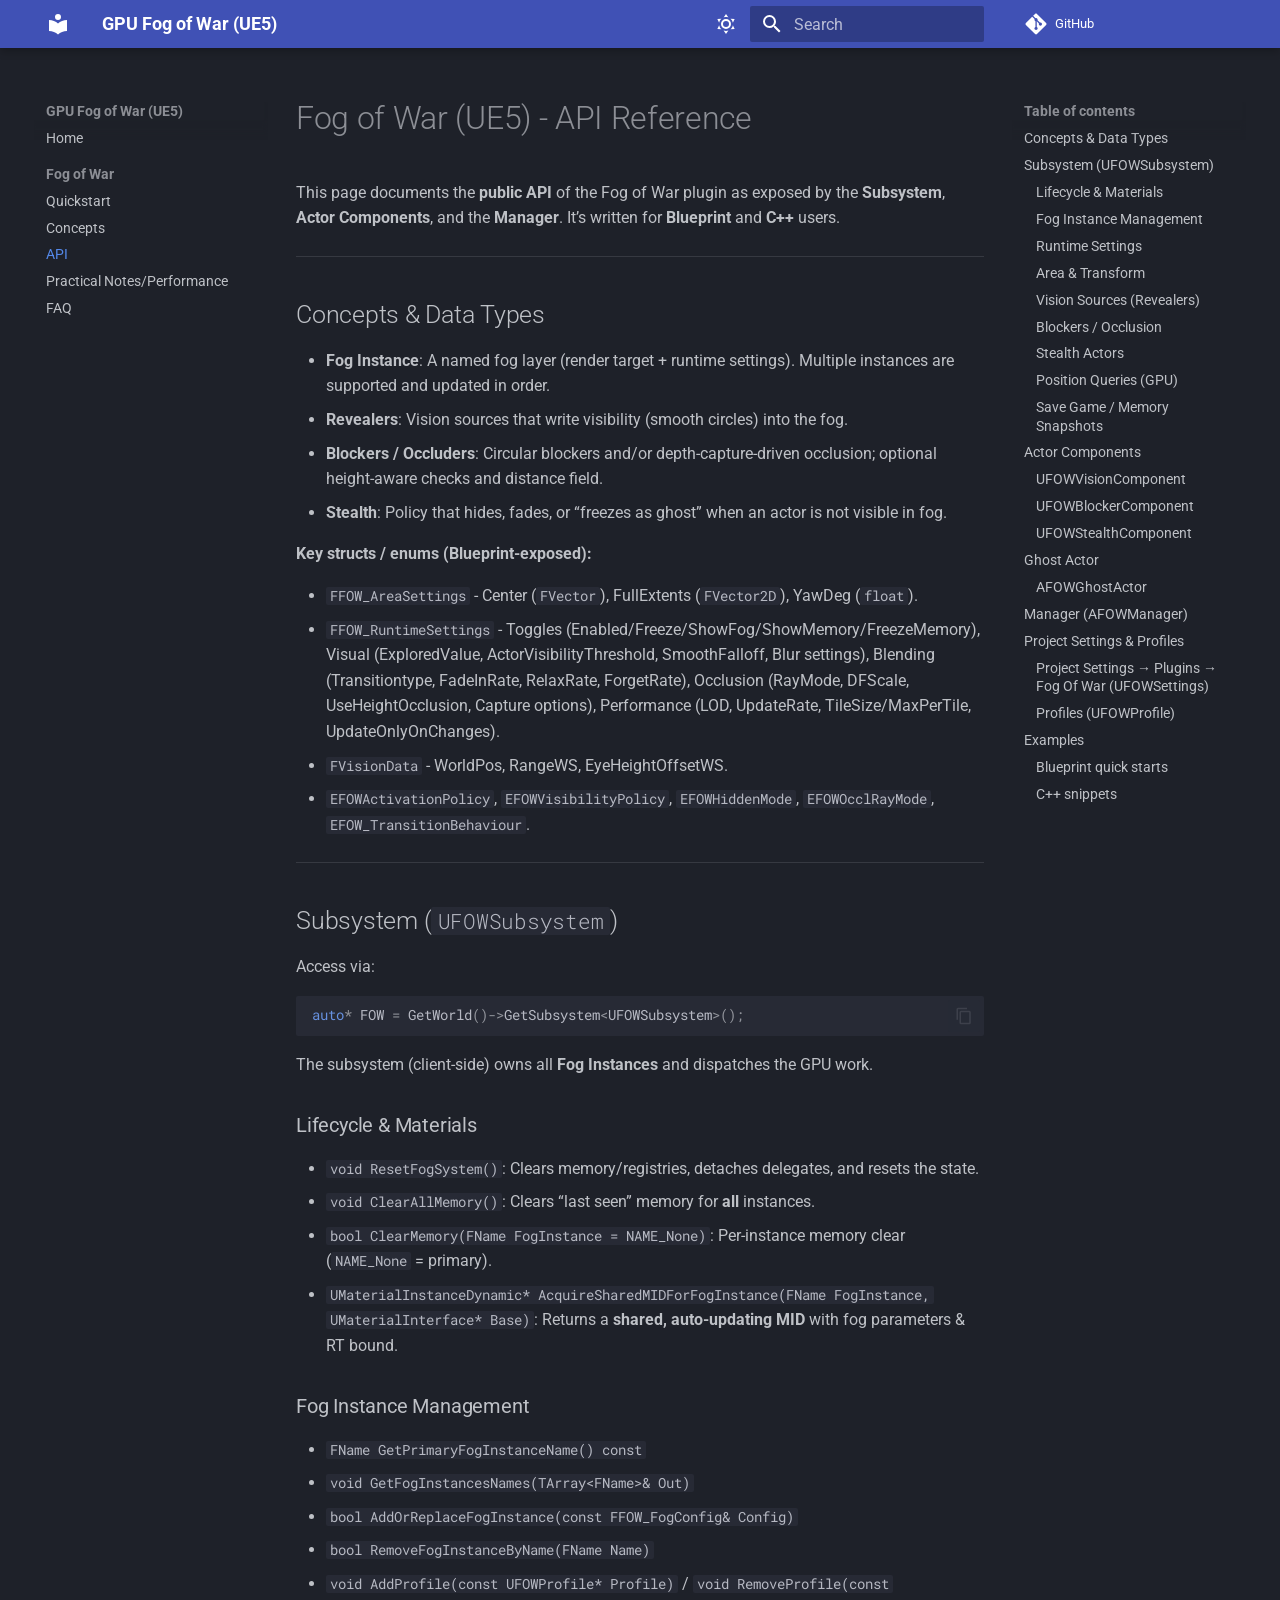
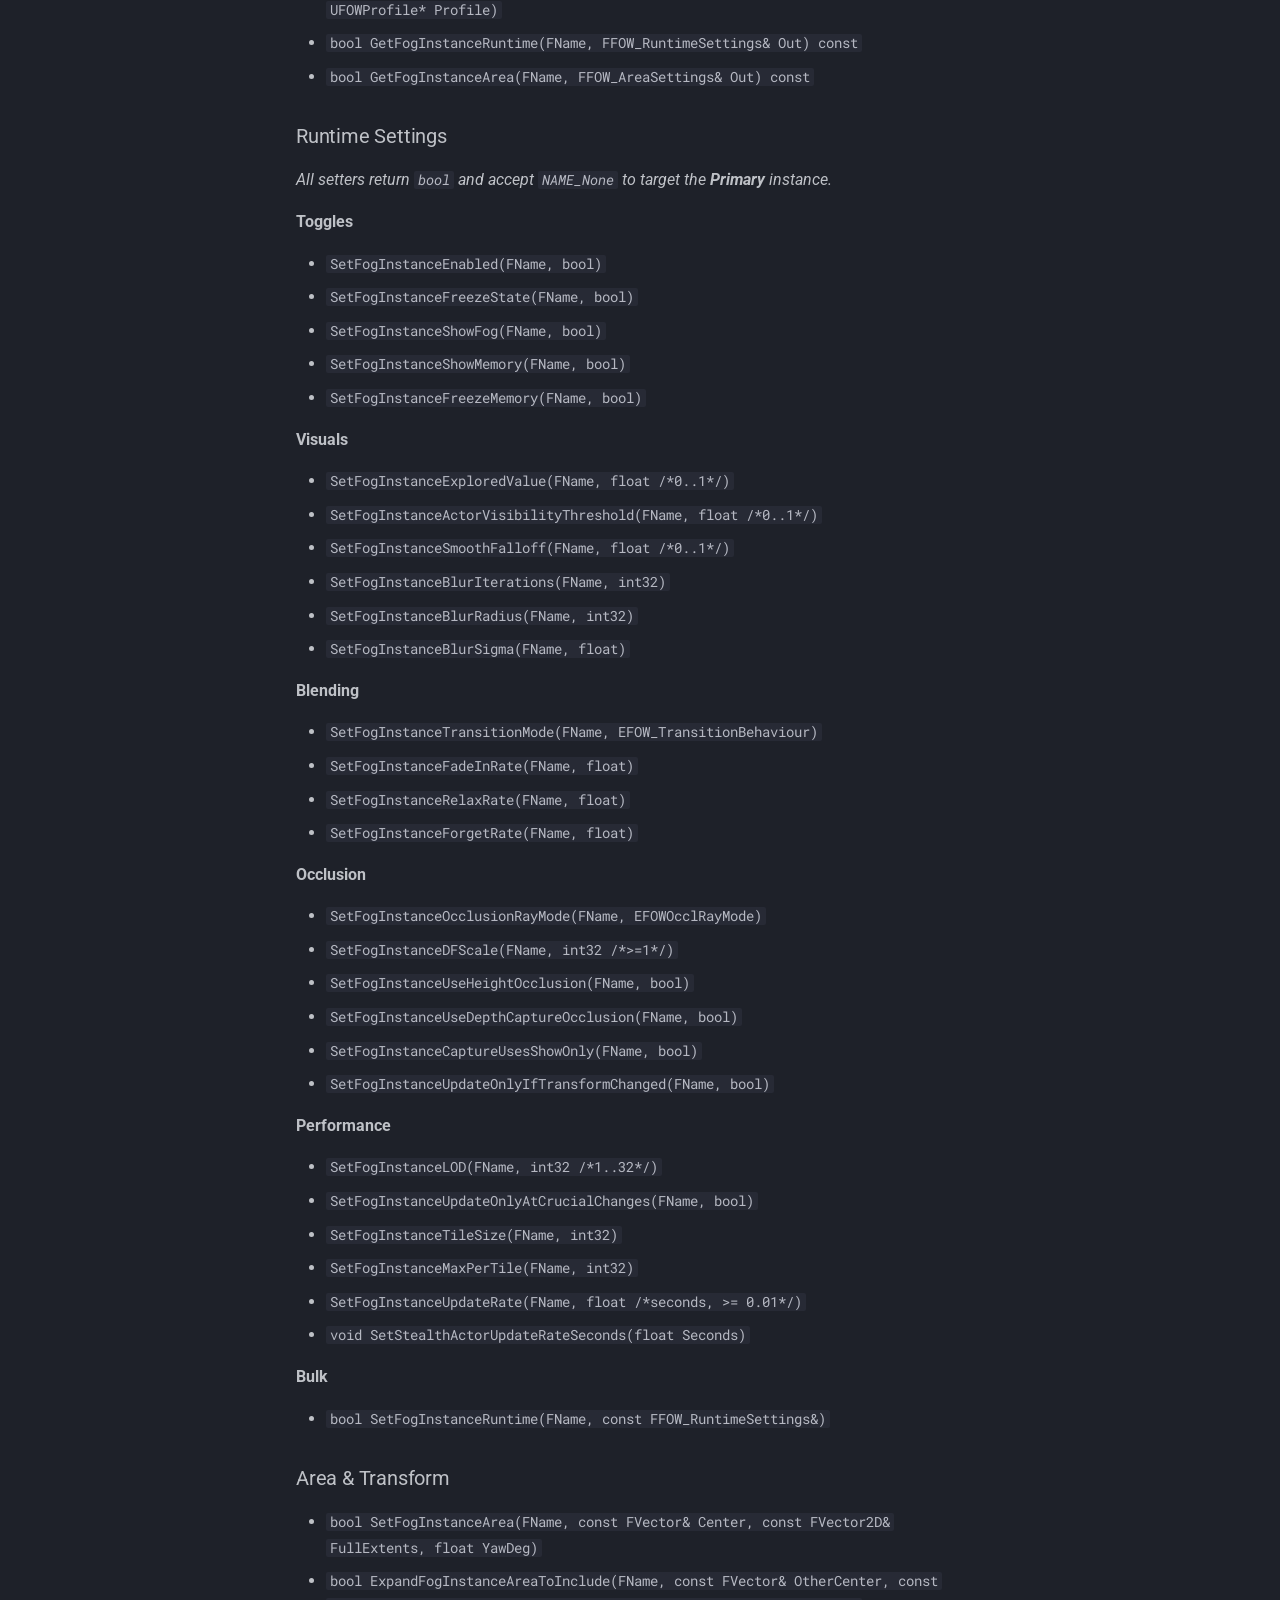
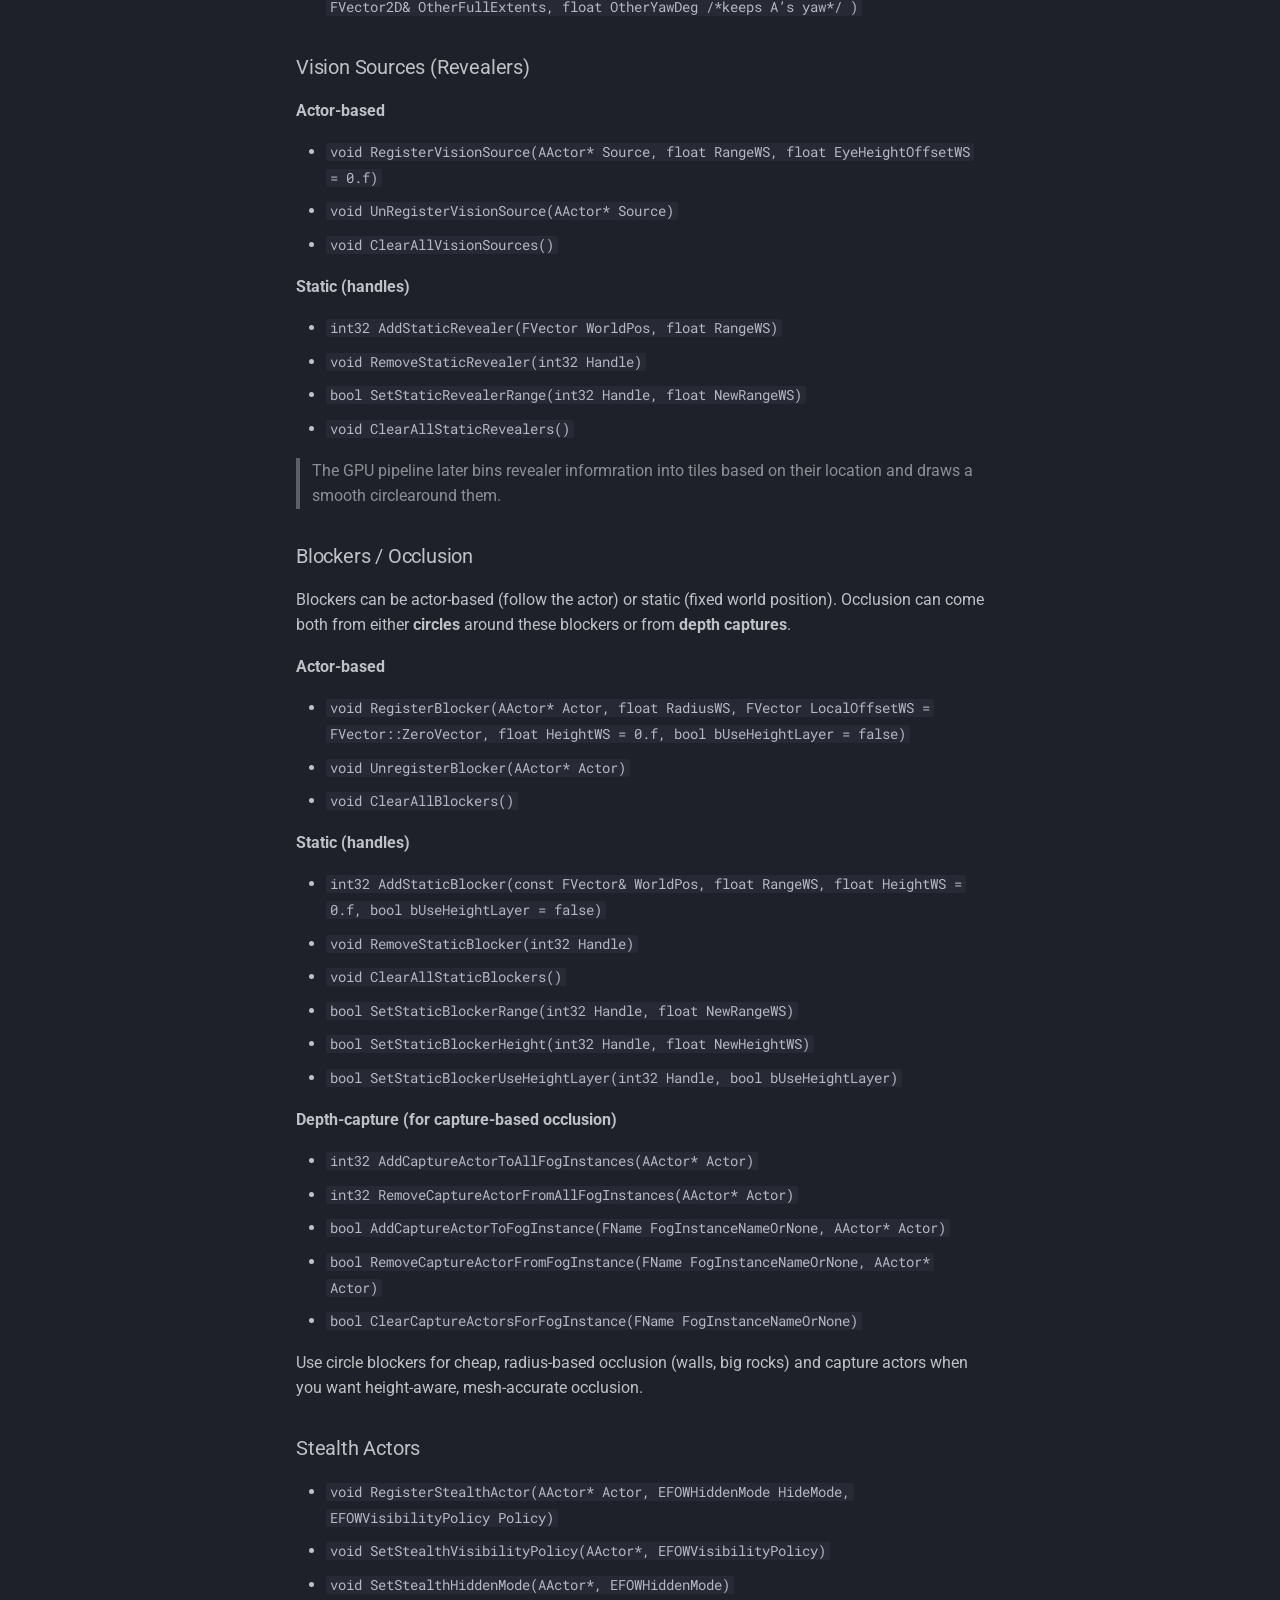
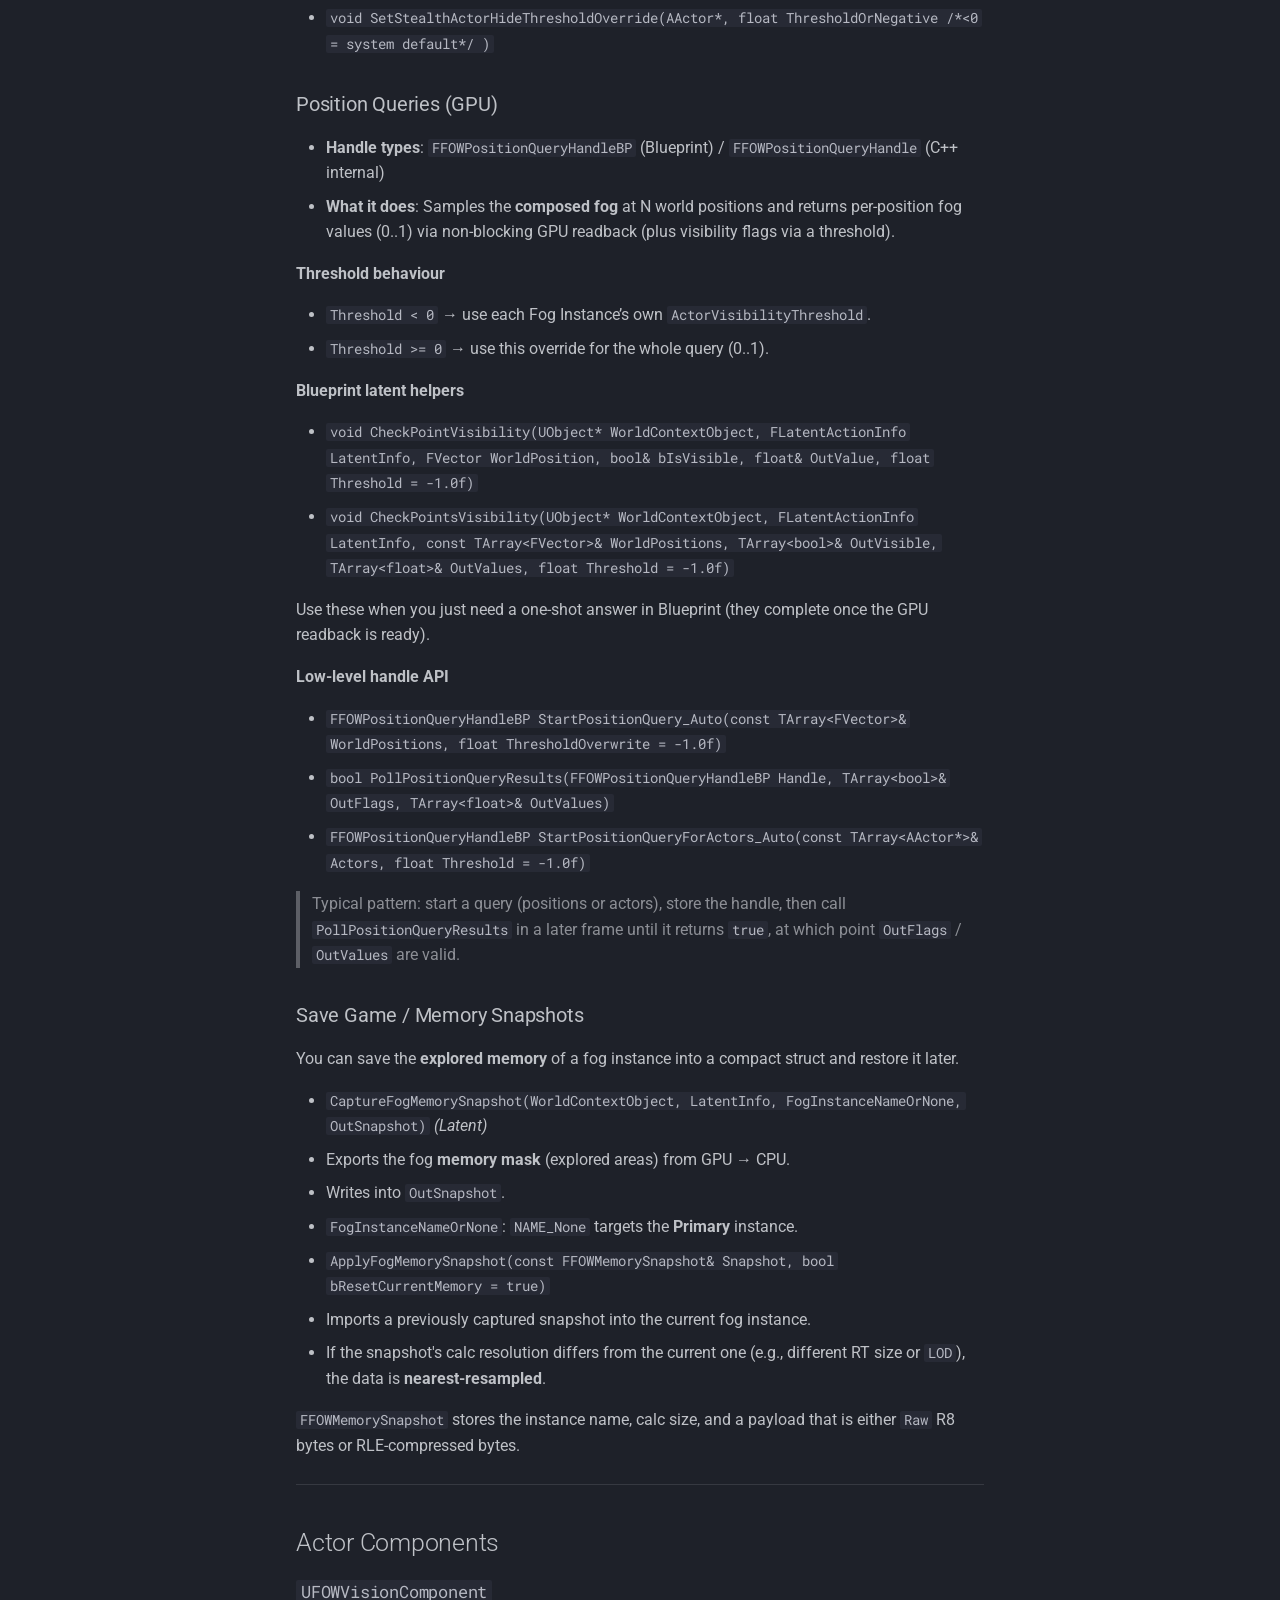
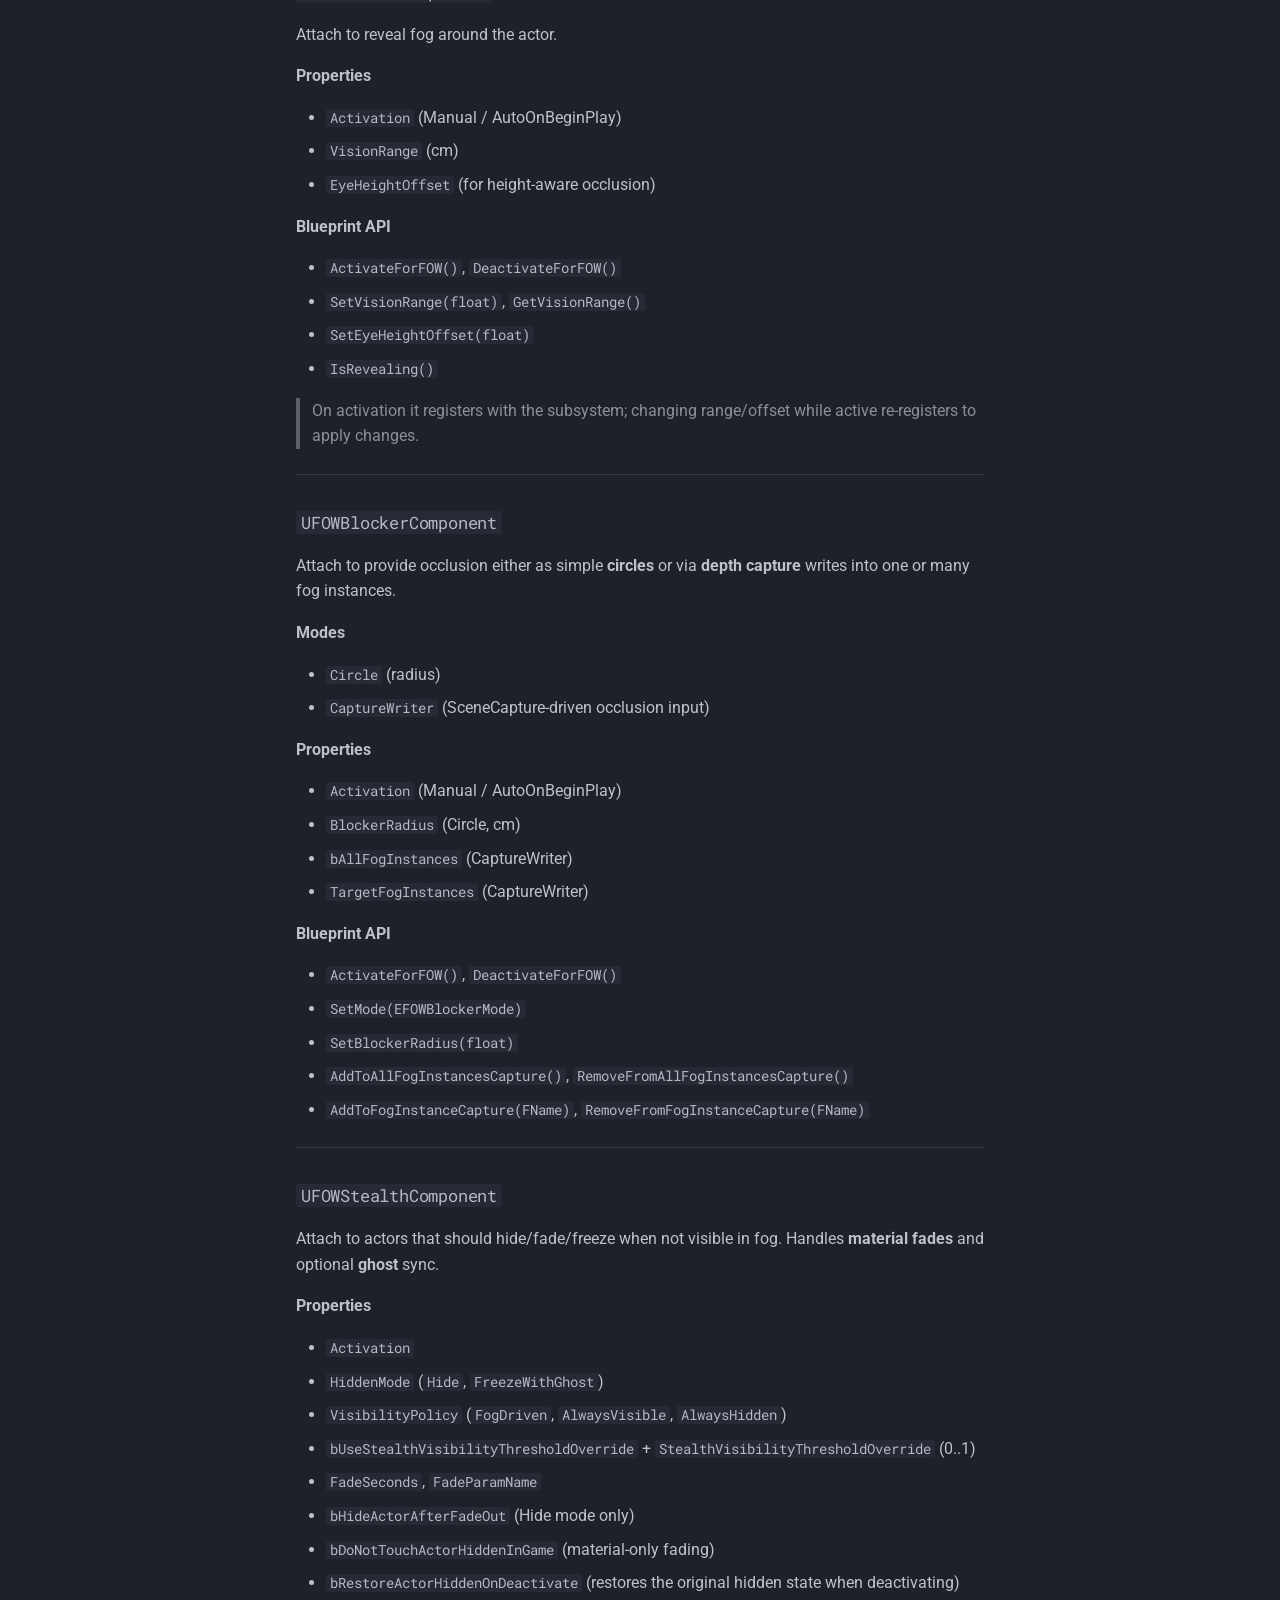
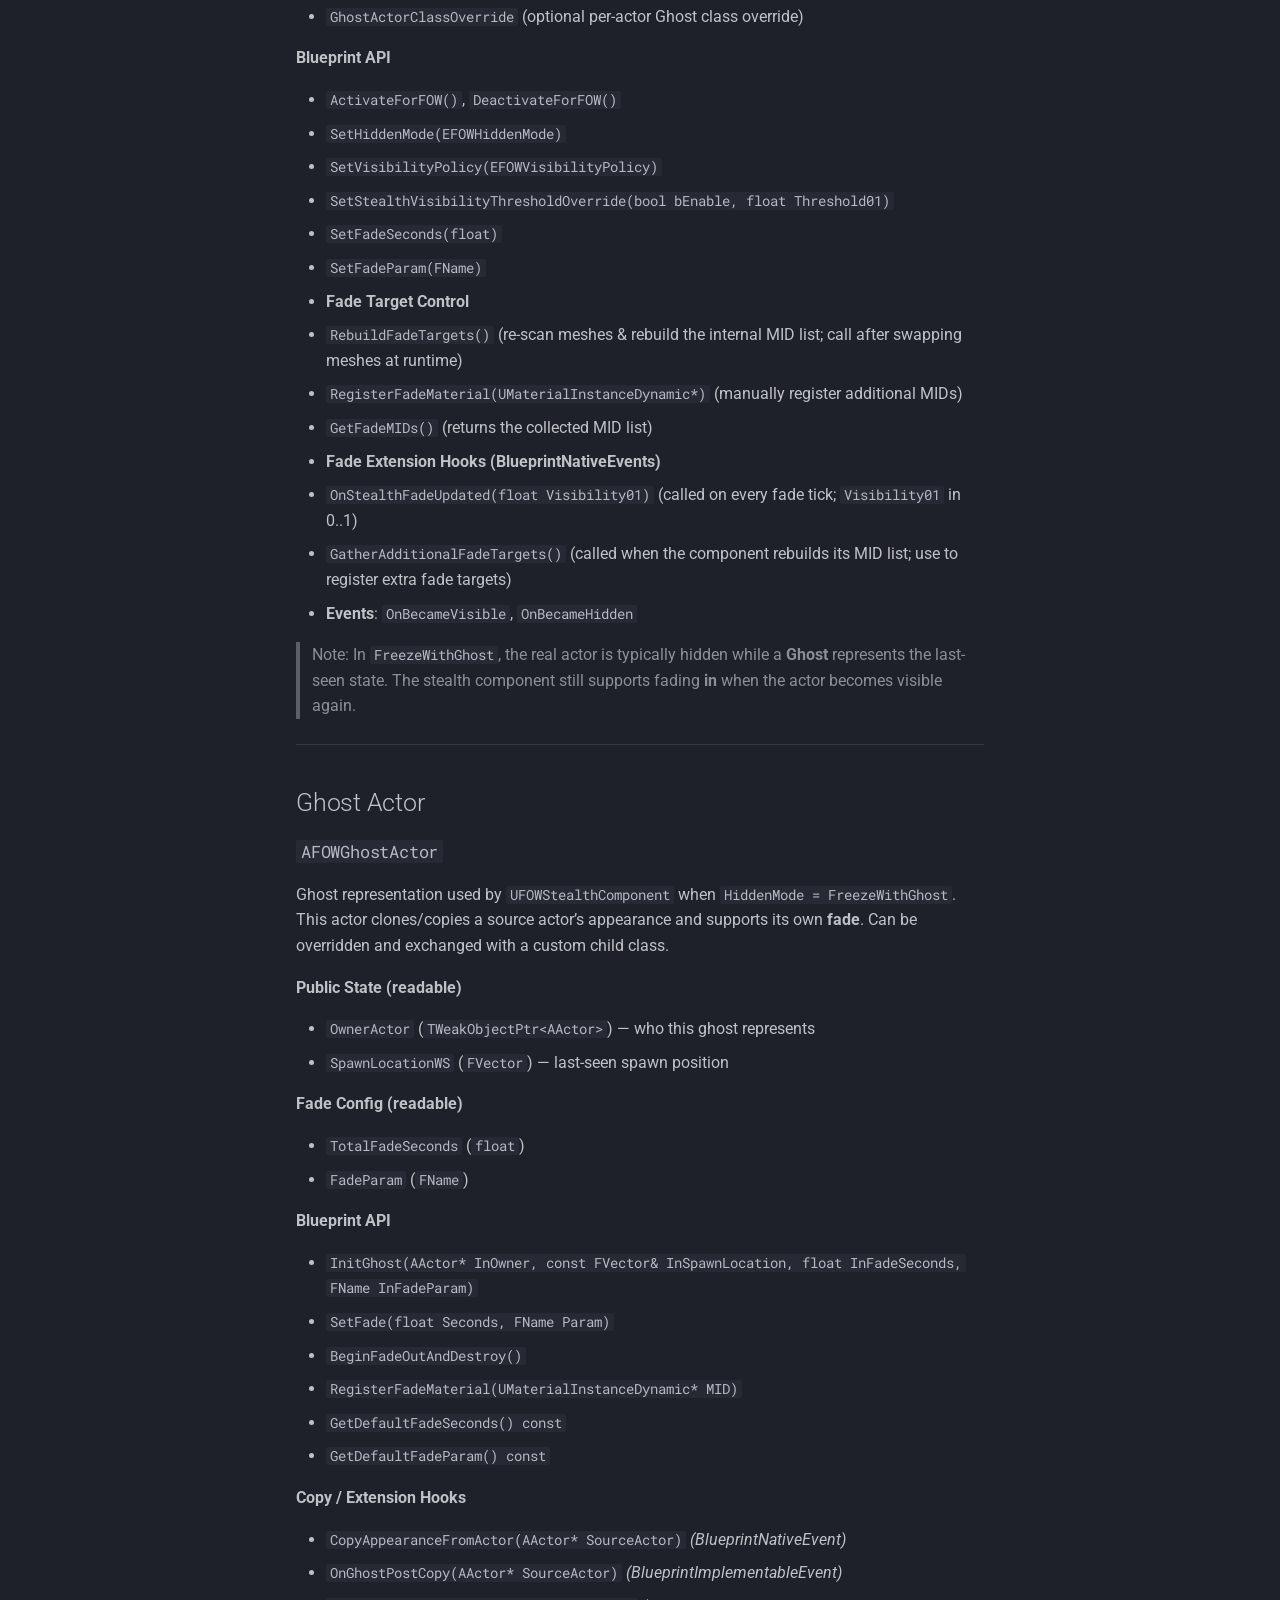
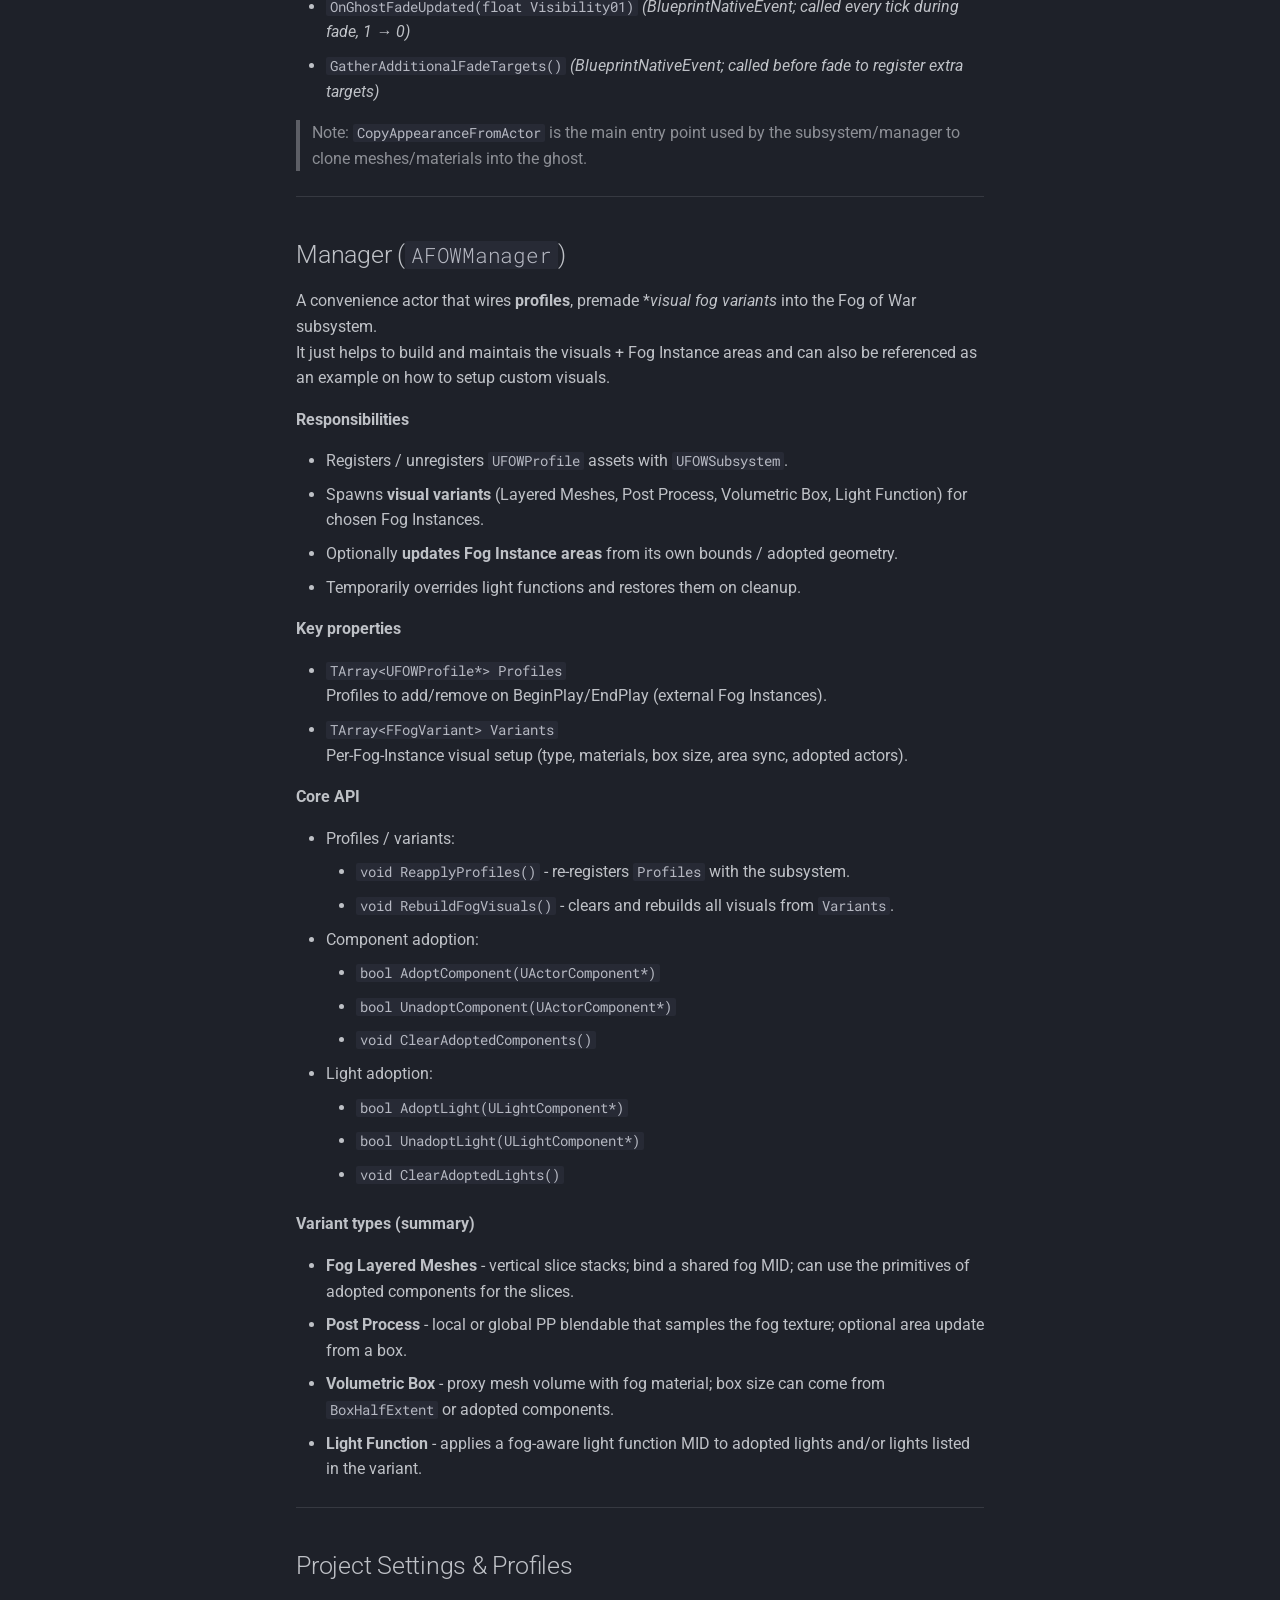
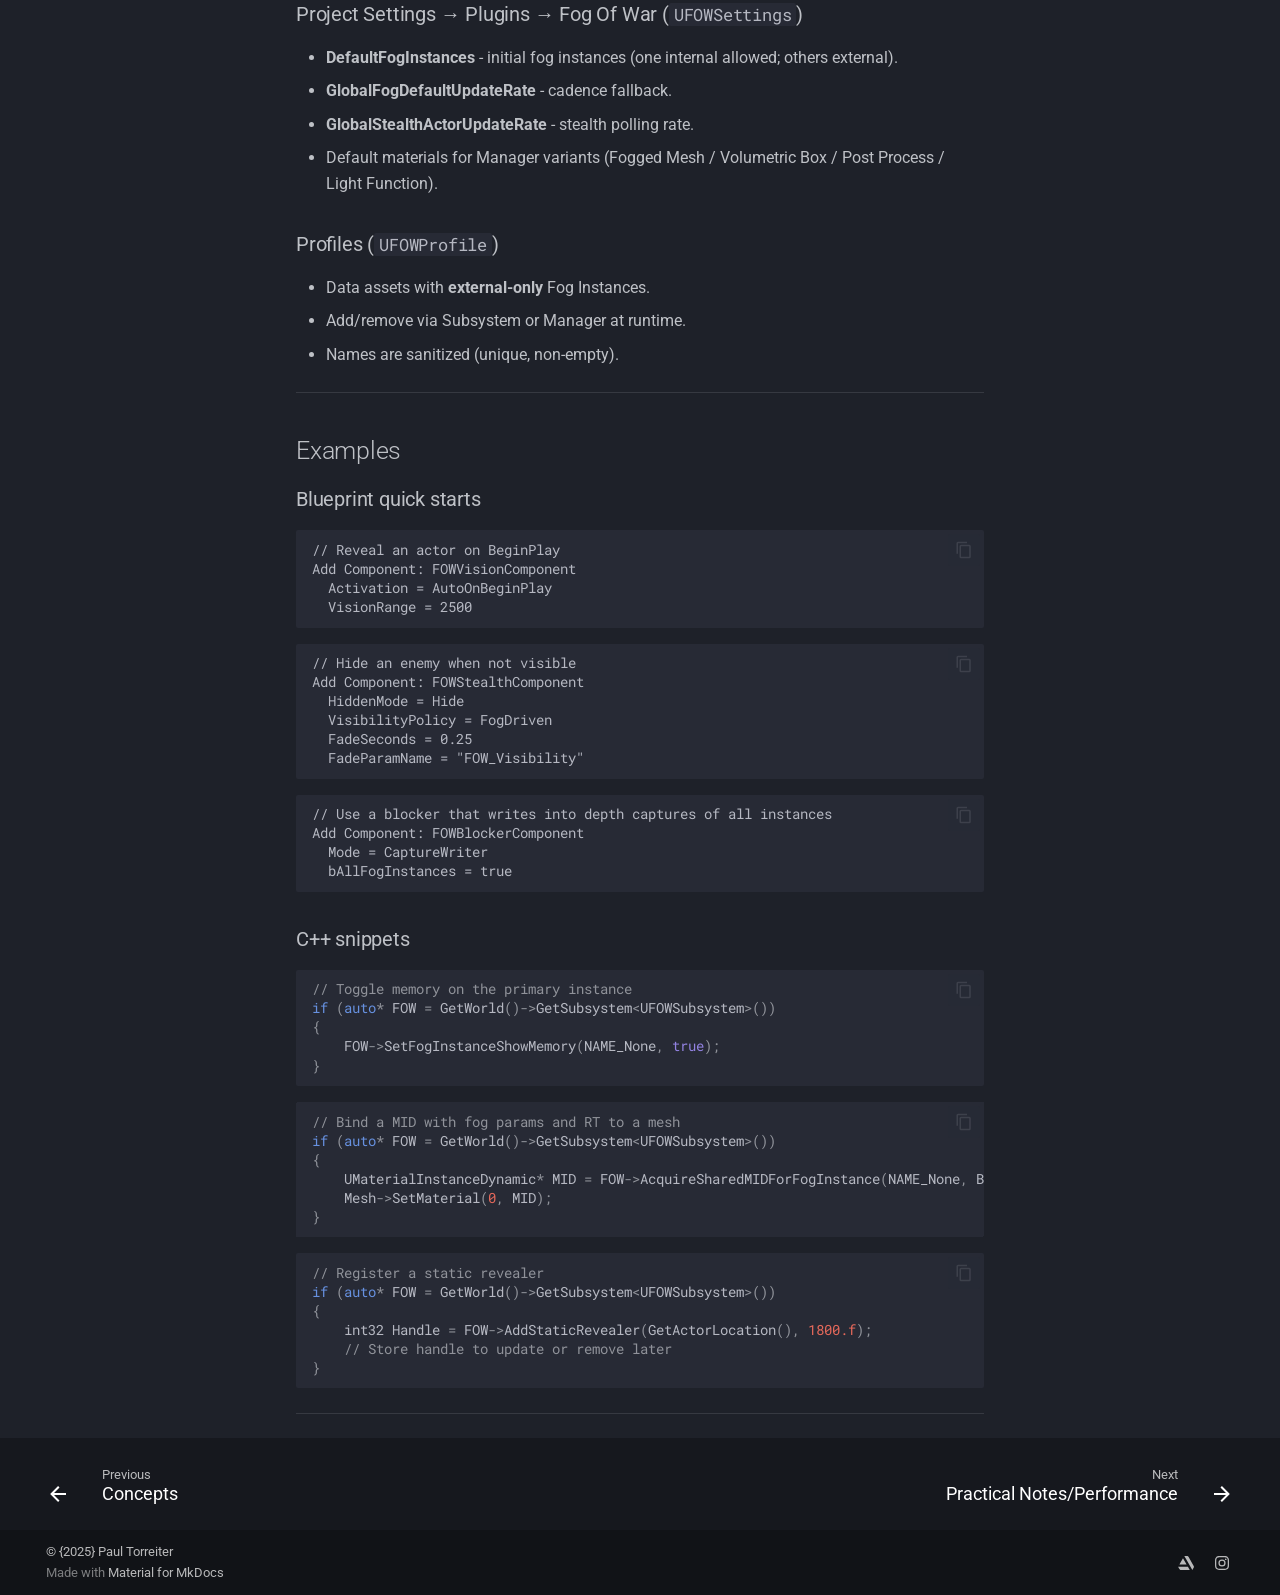
==== commit 9ea2a67e: "Deployed 2fbad5f with MkDocs version: 1.6.1" ====
--- a/fog-of-war/api/index.html
+++ b/fog-of-war/api/index.html
@@ -9,7 +9,7 @@
             body[data-md-color-scheme="slate"] .gslide-title { color: var(--md-default-fg-color); }
             body[data-md-color-scheme="slate"] .gslide-desc { color: var(--md-default-fg-color); }
         </style></head> <body dir=ltr data-md-color-scheme=slate data-md-color-primary=indigo data-md-color-accent=pink> <input class=md-toggle data-md-toggle=drawer type=checkbox id=__drawer autocomplete=off> <input class=md-toggle data-md-toggle=search type=checkbox id=__search autocomplete=off> <label class=md-overlay for=__drawer></label> <div data-md-component=skip> <a href=#fog-of-war-ue5-api-reference class=md-skip> Skip to content </a> </div> <div data-md-component=announce> </div> <header class="md-header md-header--shadow" data-md-component=header> <nav class="md-header__inner md-grid" aria-label=Header> <a href=../.. title="GPU Fog of War (UE5)" class="md-header__button md-logo" aria-label="GPU Fog of War (UE5)" data-md-component=logo> <svg xmlns=http://www.w3.org/2000/svg viewbox="0 0 24 24"><path d="M12 8a3 3 0 0 0 3-3 3 3 0 0 0-3-3 3 3 0 0 0-3 3 3 3 0 0 0 3 3m0 3.54C9.64 9.35 6.5 8 3 8v11c3.5 0 6.64 1.35 9 3.54 2.36-2.19 5.5-3.54 9-3.54V8c-3.5 0-6.64 1.35-9 3.54"></path></svg> </a> <label class="md-header__button md-icon" for=__drawer> <svg xmlns=http://www.w3.org/2000/svg viewbox="0 0 24 24"><path d="M3 6h18v2H3zm0 5h18v2H3zm0 5h18v2H3z"></path></svg> </label> <div class=md-header__title data-md-component=header-title> <div class=md-header__ellipsis> <div class=md-header__topic> <span class=md-ellipsis> GPU Fog of War (UE5) </span> </div> <div class=md-header__topic data-md-component=header-topic> <span class=md-ellipsis> API </span> </div> </div> </div> <form class=md-header__option data-md-component=palette> <input class=md-option data-md-color-media data-md-color-scheme=slate data-md-color-primary=indigo data-md-color-accent=pink aria-label="Switch to light mode" type=radio name=__palette id=__palette_0> <label class="md-header__button md-icon" title="Switch to light mode" for=__palette_1 hidden> <svg xmlns=http://www.w3.org/2000/svg viewbox="0 0 24 24"><path d="M12 7a5 5 0 0 1 5 5 5 5 0 0 1-5 5 5 5 0 0 1-5-5 5 5 0 0 1 5-5m0 2a3 3 0 0 0-3 3 3 3 0 0 0 3 3 3 3 0 0 0 3-3 3 3 0 0 0-3-3m0-7 2.39 3.42C13.65 5.15 12.84 5 12 5s-1.65.15-2.39.42zM3.34 7l4.16-.35A7.2 7.2 0 0 0 5.94 8.5c-.44.74-.69 1.5-.83 2.29zm.02 10 1.76-3.77a7.131 7.131 0 0 0 2.38 4.14zM20.65 7l-1.77 3.79a7.02 7.02 0 0 0-2.38-4.15zm-.01 10-4.14.36c.59-.51 1.12-1.14 1.54-1.86.42-.73.69-1.5.83-2.29zM12 22l-2.41-3.44c.74.27 1.55.44 2.41.44.82 0 1.63-.17 2.37-.44z"></path></svg> </label> <input class=md-option data-md-color-media data-md-color-scheme=default data-md-color-primary=indigo data-md-color-accent=pink aria-label="Switch to dark mode" type=radio name=__palette id=__palette_1> <label class="md-header__button md-icon" title="Switch to dark mode" for=__palette_0 hidden> <svg xmlns=http://www.w3.org/2000/svg viewbox="0 0 24 24"><path d="m17.75 4.09-2.53 1.94.91 3.06-2.63-1.81-2.63 1.81.91-3.06-2.53-1.94L12.44 4l1.06-3 1.06 3zm3.5 6.91-1.64 1.25.59 1.98-1.7-1.17-1.7 1.17.59-1.98L15.75 11l2.06-.05L18.5 9l.69 1.95zm-2.28 4.95c.83-.08 1.72 1.1 1.19 1.85-.32.45-.66.87-1.08 1.27C15.17 23 8.84 23 4.94 19.07c-3.91-3.9-3.91-10.24 0-14.14.4-.4.82-.76 1.27-1.08.75-.53 1.93.36 1.85 1.19-.27 2.86.69 5.83 2.89 8.02a9.96 9.96 0 0 0 8.02 2.89m-1.64 2.02a12.08 12.08 0 0 1-7.8-3.47c-2.17-2.19-3.33-5-3.49-7.82-2.81 3.14-2.7 7.96.31 10.98 3.02 3.01 7.84 3.12 10.98.31"></path></svg> </label> </form> <script>var palette=__md_get("__palette");if(palette&&palette.color){if("(prefers-color-scheme)"===palette.color.media){var media=matchMedia("(prefers-color-scheme: light)"),input=document.querySelector(media.matches?"[data-md-color-media='(prefers-color-scheme: light)']":"[data-md-color-media='(prefers-color-scheme: dark)']");palette.color.media=input.getAttribute("data-md-color-media"),palette.color.scheme=input.getAttribute("data-md-color-scheme"),palette.color.primary=input.getAttribute("data-md-color-primary"),palette.color.accent=input.getAttribute("data-md-color-accent")}for(var[key,value]of Object.entries(palette.color))document.body.setAttribute("data-md-color-"+key,value)}</script> <label class="md-header__button md-icon" for=__search> <svg xmlns=http://www.w3.org/2000/svg viewbox="0 0 24 24"><path d="M9.5 3A6.5 6.5 0 0 1 16 9.5c0 1.61-.59 3.09-1.56 4.23l.27.27h.79l5 5-1.5 1.5-5-5v-.79l-.27-.27A6.52 6.52 0 0 1 9.5 16 6.5 6.5 0 0 1 3 9.5 6.5 6.5 0 0 1 9.5 3m0 2C7 5 5 7 5 9.5S7 14 9.5 14 14 12 14 9.5 12 5 9.5 5"></path></svg> </label> <div class=md-search data-md-component=search role=dialog> <label class=md-search__overlay for=__search></label> <div class=md-search__inner role=search> <form class=md-search__form name=search> <input type=text class=md-search__input name=query aria-label=Search placeholder=Search autocapitalize=off autocorrect=off autocomplete=off spellcheck=false data-md-component=search-query required> <label class="md-search__icon md-icon" for=__search> <svg xmlns=http://www.w3.org/2000/svg viewbox="0 0 24 24"><path d="M9.5 3A6.5 6.5 0 0 1 16 9.5c0 1.61-.59 3.09-1.56 4.23l.27.27h.79l5 5-1.5 1.5-5-5v-.79l-.27-.27A6.52 6.52 0 0 1 9.5 16 6.5 6.5 0 0 1 3 9.5 6.5 6.5 0 0 1 9.5 3m0 2C7 5 5 7 5 9.5S7 14 9.5 14 14 12 14 9.5 12 5 9.5 5"></path></svg> <svg xmlns=http://www.w3.org/2000/svg viewbox="0 0 24 24"><path d="M20 11v2H8l5.5 5.5-1.42 1.42L4.16 12l7.92-7.92L13.5 5.5 8 11z"></path></svg> </label> <nav class=md-search__options aria-label=Search> <button type=reset class="md-search__icon md-icon" title=Clear aria-label=Clear tabindex=-1> <svg xmlns=http://www.w3.org/2000/svg viewbox="0 0 24 24"><path d="M19 6.41 17.59 5 12 10.59 6.41 5 5 6.41 10.59 12 5 17.59 6.41 19 12 13.41 17.59 19 19 17.59 13.41 12z"></path></svg> </button> </nav> <div class=md-search__suggest data-md-component=search-suggest></div> </form> <div class=md-search__output> <div class=md-search__scrollwrap tabindex=0 data-md-scrollfix> <div class=md-search-result data-md-component=search-result> <div class=md-search-result__meta> Initializing search </div> <ol class=md-search-result__list role=presentation></ol> </div> </div> </div> </div> </div> <div class=md-header__source> <a href=https://github.com/sePopel/sePopel.github.io title="Go to repository" class=md-source data-md-component=source> <div class="md-source__icon md-icon"> <svg xmlns=http://www.w3.org/2000/svg viewbox="0 0 448 512"><!-- Font Awesome Free 7.1.0 by @fontawesome - https://fontawesome.com License - https://fontawesome.com/license/free (Icons: CC BY 4.0, Fonts: SIL OFL 1.1, Code: MIT License) Copyright 2025 Fonticons, Inc.--><path d="M439.6 236.1 244 40.5c-5.4-5.5-12.8-8.5-20.4-8.5s-15 3-20.4 8.4L162.5 81l51.5 51.5c27.1-9.1 52.7 16.8 43.4 43.7l49.7 49.7c34.2-11.8 61.2 31 35.5 56.7-26.5 26.5-70.2-2.9-56-37.3L240.3 199v121.9c25.3 12.5 22.3 41.8 9.1 55-6.4 6.4-15.2 10.1-24.3 10.1s-17.8-3.6-24.3-10.1c-17.6-17.6-11.1-46.9 11.2-56v-123c-20.8-8.5-24.6-30.7-18.6-45L142.6 101 8.5 235.1C3 240.6 0 247.9 0 255.5s3 15 8.5 20.4l195.6 195.7c5.4 5.4 12.7 8.4 20.4 8.4s15-3 20.4-8.4l194.7-194.7c5.4-5.4 8.4-12.8 8.4-20.4s-3-15-8.4-20.4"></path></svg> </div> <div class=md-source__repository> GitHub </div> </a> </div> </nav> </header> <div class=md-container data-md-component=container> <main class=md-main data-md-component=main> <div class="md-main__inner md-grid"> <div class="md-sidebar md-sidebar--primary" data-md-component=sidebar data-md-type=navigation> <div class=md-sidebar__scrollwrap> <div class=md-sidebar__inner> <nav class="md-nav md-nav--primary" aria-label=Navigation data-md-level=0> <label class=md-nav__title for=__drawer> <a href=../.. title="GPU Fog of War (UE5)" class="md-nav__button md-logo" aria-label="GPU Fog of War (UE5)" data-md-component=logo> <svg xmlns=http://www.w3.org/2000/svg viewbox="0 0 24 24"><path d="M12 8a3 3 0 0 0 3-3 3 3 0 0 0-3-3 3 3 0 0 0-3 3 3 3 0 0 0 3 3m0 3.54C9.64 9.35 6.5 8 3 8v11c3.5 0 6.64 1.35 9 3.54 2.36-2.19 5.5-3.54 9-3.54V8c-3.5 0-6.64 1.35-9 3.54"></path></svg> </a> GPU Fog of War (UE5) </label> <div class=md-nav__source> <a href=https://github.com/sePopel/sePopel.github.io title="Go to repository" class=md-source data-md-component=source> <div class="md-source__icon md-icon"> <svg xmlns=http://www.w3.org/2000/svg viewbox="0 0 448 512"><!-- Font Awesome Free 7.1.0 by @fontawesome - https://fontawesome.com License - https://fontawesome.com/license/free (Icons: CC BY 4.0, Fonts: SIL OFL 1.1, Code: MIT License) Copyright 2025 Fonticons, Inc.--><path d="M439.6 236.1 244 40.5c-5.4-5.5-12.8-8.5-20.4-8.5s-15 3-20.4 8.4L162.5 81l51.5 51.5c27.1-9.1 52.7 16.8 43.4 43.7l49.7 49.7c34.2-11.8 61.2 31 35.5 56.7-26.5 26.5-70.2-2.9-56-37.3L240.3 199v121.9c25.3 12.5 22.3 41.8 9.1 55-6.4 6.4-15.2 10.1-24.3 10.1s-17.8-3.6-24.3-10.1c-17.6-17.6-11.1-46.9 11.2-56v-123c-20.8-8.5-24.6-30.7-18.6-45L142.6 101 8.5 235.1C3 240.6 0 247.9 0 255.5s3 15 8.5 20.4l195.6 195.7c5.4 5.4 12.7 8.4 20.4 8.4s15-3 20.4-8.4l194.7-194.7c5.4-5.4 8.4-12.8 8.4-20.4s-3-15-8.4-20.4"></path></svg> </div> <div class=md-source__repository> GitHub </div> </a> </div> <ul class=md-nav__list data-md-scrollfix> <li class=md-nav__item> <a href=../.. class=md-nav__link> <span class=md-ellipsis> Home </span> </a> </li> <li class="md-nav__item md-nav__item--active md-nav__item--section md-nav__item--nested"> <input class="md-nav__toggle md-toggle " type=checkbox id=__nav_2 checked> <label class=md-nav__link for=__nav_2 id=__nav_2_label tabindex> <span class=md-ellipsis> Fog of War </span> <span class="md-nav__icon md-icon"></span> </label> <nav class=md-nav data-md-level=1 aria-labelledby=__nav_2_label aria-expanded=true> <label class=md-nav__title for=__nav_2> <span class="md-nav__icon md-icon"></span> Fog of War </label> <ul class=md-nav__list data-md-scrollfix> <li class=md-nav__item> <a href=../quickstart/ class=md-nav__link> <span class=md-ellipsis> Quickstart </span> </a> </li> <li class=md-nav__item> <a href=../concepts/ class=md-nav__link> <span class=md-ellipsis> Concepts </span> </a> </li> <li class="md-nav__item md-nav__item--active"> <input class="md-nav__toggle md-toggle" type=checkbox id=__toc> <label class="md-nav__link md-nav__link--active" for=__toc> <span class=md-ellipsis> API </span> <span class="md-nav__icon md-icon"></span> </label> <a href=./ class="md-nav__link md-nav__link--active"> <span class=md-ellipsis> API </span> </a> <nav class="md-nav md-nav--secondary" aria-label="Table of contents"> <label class=md-nav__title for=__toc> <span class="md-nav__icon md-icon"></span> Table of contents </label> <ul class=md-nav__list data-md-component=toc data-md-scrollfix> <li class=md-nav__item> <a href=#concepts-data-types class=md-nav__link> <span class=md-ellipsis> Concepts &amp; Data Types </span> </a> </li> <li class=md-nav__item> <a href=#subsystem-ufowsubsystem class=md-nav__link> <span class=md-ellipsis> Subsystem (UFOWSubsystem) </span> </a> <nav class=md-nav aria-label="Subsystem (UFOWSubsystem)"> <ul class=md-nav__list> <li class=md-nav__item> <a href=#lifecycle-materials class=md-nav__link> <span class=md-ellipsis> Lifecycle &amp; Materials </span> </a> </li> <li class=md-nav__item> <a href=#fog-instance-management class=md-nav__link> <span class=md-ellipsis> Fog Instance Management </span> </a> </li> <li class=md-nav__item> <a href=#runtime-settings class=md-nav__link> <span class=md-ellipsis> Runtime Settings </span> </a> </li> <li class=md-nav__item> <a href=#area-transform class=md-nav__link> <span class=md-ellipsis> Area &amp; Transform </span> </a> </li> <li class=md-nav__item> <a href=#vision-sources-revealers class=md-nav__link> <span class=md-ellipsis> Vision Sources (Revealers) </span> </a> </li> <li class=md-nav__item> <a href=#blockers-occlusion class=md-nav__link> <span class=md-ellipsis> Blockers / Occlusion </span> </a> </li> <li class=md-nav__item> <a href=#stealth-actors class=md-nav__link> <span class=md-ellipsis> Stealth Actors </span> </a> </li> <li class=md-nav__item> <a href=#position-queries-gpu class=md-nav__link> <span class=md-ellipsis> Position Queries (GPU) </span> </a> </li> <li class=md-nav__item> <a href=#save-game-memory-snapshots class=md-nav__link> <span class=md-ellipsis> Save Game / Memory Snapshots </span> </a> </li> </ul> </nav> </li> <li class=md-nav__item> <a href=#actor-components class=md-nav__link> <span class=md-ellipsis> Actor Components </span> </a> <nav class=md-nav aria-label="Actor Components"> <ul class=md-nav__list> <li class=md-nav__item> <a href=#ufowvisioncomponent class=md-nav__link> <span class=md-ellipsis> UFOWVisionComponent </span> </a> </li> <li class=md-nav__item> <a href=#ufowblockercomponent class=md-nav__link> <span class=md-ellipsis> UFOWBlockerComponent </span> </a> </li> <li class=md-nav__item> <a href=#ufowstealthcomponent class=md-nav__link> <span class=md-ellipsis> UFOWStealthComponent </span> </a> </li> </ul> </nav> </li> <li class=md-nav__item> <a href=#ghost-actor class=md-nav__link> <span class=md-ellipsis> Ghost Actor </span> </a> <nav class=md-nav aria-label="Ghost Actor"> <ul class=md-nav__list> <li class=md-nav__item> <a href=#afowghostactor class=md-nav__link> <span class=md-ellipsis> AFOWGhostActor </span> </a> </li> </ul> </nav> </li> <li class=md-nav__item> <a href=#manager-afowmanager class=md-nav__link> <span class=md-ellipsis> Manager (AFOWManager) </span> </a> </li> <li class=md-nav__item> <a href=#project-settings-profiles class=md-nav__link> <span class=md-ellipsis> Project Settings &amp; Profiles </span> </a> <nav class=md-nav aria-label="Project Settings & Profiles"> <ul class=md-nav__list> <li class=md-nav__item> <a href=#project-settings-plugins-fog-of-war-ufowsettings class=md-nav__link> <span class=md-ellipsis> Project Settings → Plugins → Fog Of War (UFOWSettings) </span> </a> </li> <li class=md-nav__item> <a href=#profiles-ufowprofile class=md-nav__link> <span class=md-ellipsis> Profiles (UFOWProfile) </span> </a> </li> </ul> </nav> </li> <li class=md-nav__item> <a href=#examples class=md-nav__link> <span class=md-ellipsis> Examples </span> </a> <nav class=md-nav aria-label=Examples> <ul class=md-nav__list> <li class=md-nav__item> <a href=#blueprint-quick-starts class=md-nav__link> <span class=md-ellipsis> Blueprint quick starts </span> </a> </li> <li class=md-nav__item> <a href=#c-snippets class=md-nav__link> <span class=md-ellipsis> C++ snippets </span> </a> </li> </ul> </nav> </li> </ul> </nav> </li> <li class=md-nav__item> <a href=../performance/ class=md-nav__link> <span class=md-ellipsis> Practical Notes/Performance </span> </a> </li> <li class=md-nav__item> <a href=../faq/ class=md-nav__link> <span class=md-ellipsis> FAQ </span> </a> </li> </ul> </nav> </li> </ul> </nav> </div> </div> </div> <div class="md-sidebar md-sidebar--secondary" data-md-component=sidebar data-md-type=toc> <div class=md-sidebar__scrollwrap> <div class=md-sidebar__inner> <nav class="md-nav md-nav--secondary" aria-label="Table of contents"> <label class=md-nav__title for=__toc> <span class="md-nav__icon md-icon"></span> Table of contents </label> <ul class=md-nav__list data-md-component=toc data-md-scrollfix> <li class=md-nav__item> <a href=#concepts-data-types class=md-nav__link> <span class=md-ellipsis> Concepts &amp; Data Types </span> </a> </li> <li class=md-nav__item> <a href=#subsystem-ufowsubsystem class=md-nav__link> <span class=md-ellipsis> Subsystem (UFOWSubsystem) </span> </a> <nav class=md-nav aria-label="Subsystem (UFOWSubsystem)"> <ul class=md-nav__list> <li class=md-nav__item> <a href=#lifecycle-materials class=md-nav__link> <span class=md-ellipsis> Lifecycle &amp; Materials </span> </a> </li> <li class=md-nav__item> <a href=#fog-instance-management class=md-nav__link> <span class=md-ellipsis> Fog Instance Management </span> </a> </li> <li class=md-nav__item> <a href=#runtime-settings class=md-nav__link> <span class=md-ellipsis> Runtime Settings </span> </a> </li> <li class=md-nav__item> <a href=#area-transform class=md-nav__link> <span class=md-ellipsis> Area &amp; Transform </span> </a> </li> <li class=md-nav__item> <a href=#vision-sources-revealers class=md-nav__link> <span class=md-ellipsis> Vision Sources (Revealers) </span> </a> </li> <li class=md-nav__item> <a href=#blockers-occlusion class=md-nav__link> <span class=md-ellipsis> Blockers / Occlusion </span> </a> </li> <li class=md-nav__item> <a href=#stealth-actors class=md-nav__link> <span class=md-ellipsis> Stealth Actors </span> </a> </li> <li class=md-nav__item> <a href=#position-queries-gpu class=md-nav__link> <span class=md-ellipsis> Position Queries (GPU) </span> </a> </li> <li class=md-nav__item> <a href=#save-game-memory-snapshots class=md-nav__link> <span class=md-ellipsis> Save Game / Memory Snapshots </span> </a> </li> </ul> </nav> </li> <li class=md-nav__item> <a href=#actor-components class=md-nav__link> <span class=md-ellipsis> Actor Components </span> </a> <nav class=md-nav aria-label="Actor Components"> <ul class=md-nav__list> <li class=md-nav__item> <a href=#ufowvisioncomponent class=md-nav__link> <span class=md-ellipsis> UFOWVisionComponent </span> </a> </li> <li class=md-nav__item> <a href=#ufowblockercomponent class=md-nav__link> <span class=md-ellipsis> UFOWBlockerComponent </span> </a> </li> <li class=md-nav__item> <a href=#ufowstealthcomponent class=md-nav__link> <span class=md-ellipsis> UFOWStealthComponent </span> </a> </li> </ul> </nav> </li> <li class=md-nav__item> <a href=#ghost-actor class=md-nav__link> <span class=md-ellipsis> Ghost Actor </span> </a> <nav class=md-nav aria-label="Ghost Actor"> <ul class=md-nav__list> <li class=md-nav__item> <a href=#afowghostactor class=md-nav__link> <span class=md-ellipsis> AFOWGhostActor </span> </a> </li> </ul> </nav> </li> <li class=md-nav__item> <a href=#manager-afowmanager class=md-nav__link> <span class=md-ellipsis> Manager (AFOWManager) </span> </a> </li> <li class=md-nav__item> <a href=#project-settings-profiles class=md-nav__link> <span class=md-ellipsis> Project Settings &amp; Profiles </span> </a> <nav class=md-nav aria-label="Project Settings & Profiles"> <ul class=md-nav__list> <li class=md-nav__item> <a href=#project-settings-plugins-fog-of-war-ufowsettings class=md-nav__link> <span class=md-ellipsis> Project Settings → Plugins → Fog Of War (UFOWSettings) </span> </a> </li> <li class=md-nav__item> <a href=#profiles-ufowprofile class=md-nav__link> <span class=md-ellipsis> Profiles (UFOWProfile) </span> </a> </li> </ul> </nav> </li> <li class=md-nav__item> <a href=#examples class=md-nav__link> <span class=md-ellipsis> Examples </span> </a> <nav class=md-nav aria-label=Examples> <ul class=md-nav__list> <li class=md-nav__item> <a href=#blueprint-quick-starts class=md-nav__link> <span class=md-ellipsis> Blueprint quick starts </span> </a> </li> <li class=md-nav__item> <a href=#c-snippets class=md-nav__link> <span class=md-ellipsis> C++ snippets </span> </a> </li> </ul> </nav> </li> </ul> </nav> </div> </div> </div> <div class=md-content data-md-component=content> <article class="md-content__inner md-typeset"> <h1 id=fog-of-war-ue5-api-reference>Fog of War (UE5) - API Reference</h1> <p>This page documents the <strong>public API</strong> of the Fog of War plugin as exposed by the <strong>Subsystem</strong>, <strong>Actor Components</strong>, and the <strong>Manager</strong>. It’s written for <strong>Blueprint</strong> and <strong>C++</strong> users. </p> <hr> <h2 id=concepts-data-types>Concepts &amp; Data Types</h2> <ul> <li><strong>Fog Instance</strong>: A named fog layer (render target + runtime settings). Multiple instances are supported and updated in order.</li> <li><strong>Revealers</strong>: Vision sources that write visibility (smooth circles) into the fog.</li> <li><strong>Blockers / Occluders</strong>: Circular blockers and/or depth-capture-driven occlusion; optional height-aware checks and distance field.</li> <li><strong>Stealth</strong>: Policy that hides, fades, or “freezes as ghost” when an actor is not visible in fog.</li> </ul> <p><strong>Key structs / enums (Blueprint-exposed):</strong></p> <ul> <li><code>FFOW_AreaSettings</code> - Center (<code>FVector</code>), FullExtents (<code>FVector2D</code>), YawDeg (<code>float</code>).</li> <li><code>FFOW_RuntimeSettings</code> - Toggles (Enabled/Freeze/ShowFog/ShowMemory/FreezeMemory), Visual (ExploredValue, ActorVisibilityThreshold, SmoothFalloff, Blur settings), Blending (Transitiontype, FadeInRate, RelaxRate, ForgetRate), Occlusion (RayMode, DFScale, UseHeightOcclusion, Capture options), Performance (LOD, UpdateRate, TileSize/MaxPerTile, UpdateOnlyOnChanges).</li> <li><code>FVisionData</code> - WorldPos, RangeWS, EyeHeightOffsetWS.</li> <li><code>EFOWActivationPolicy</code>, <code>EFOWVisibilityPolicy</code>, <code>EFOWHiddenMode</code>, <code>EFOWOcclRayMode</code>, <code>EFOW_TransitionBehaviour</code>.</li> </ul> <hr> <h2 id=subsystem-ufowsubsystem>Subsystem (<code>UFOWSubsystem</code>)</h2> <p>Access via:</p> <div class=highlight><pre><span></span><code><span class=k>auto</span><span class=o>*</span><span class=w> </span><span class=n>FOW</span><span class=w> </span><span class=o>=</span><span class=w> </span><span class=n>GetWorld</span><span class=p>()</span><span class=o>-&gt;</span><span class=n>GetSubsystem</span><span class=o>&lt;</span><span class=n>UFOWSubsystem</span><span class=o>&gt;</span><span class=p>();</span>
-</code></pre></div> <p>The subsystem (client-side) owns all <strong>Fog Instances</strong> and dispatches the GPU work.</p> <h3 id=lifecycle-materials>Lifecycle &amp; Materials</h3> <ul> <li><code>void ResetFogSystem()</code>: Clears memory/registries, detaches delegates, and resets the state.</li> <li><code>void ClearAllMemory()</code>: Clears “last seen” memory for <strong>all</strong> instances.</li> <li><code>bool ClearMemory(FName FogInstance = NAME_None)</code>: Per-instance memory clear (<code>NAME_None</code> = primary).</li> <li><code>UMaterialInstanceDynamic* AcquireSharedMIDForFogInstance(FName FogInstance, UMaterialInterface* Base)</code>: Returns a <strong>shared, auto-updating MID</strong> with fog parameters &amp; RT bound.</li> </ul> <h3 id=fog-instance-management>Fog Instance Management</h3> <ul> <li><code>FName GetPrimaryFogInstanceName() const</code></li> <li><code>void GetFogInstancesNames(TArray&lt;FName&gt;&amp; Out)</code></li> <li><code>bool AddOrReplaceFogInstance(const FFOW_FogConfig&amp; Config)</code></li> <li><code>bool RemoveFogInstanceByName(FName Name)</code></li> <li><code>void AddProfile(const UFOWProfile* Profile)</code> / <code>void RemoveProfile(const UFOWProfile* Profile)</code></li> <li><code>bool GetFogInstanceRuntime(FName, FFOW_RuntimeSettings&amp; Out) const</code></li> <li><code>bool GetFogInstanceArea(FName, FFOW_AreaSettings&amp; Out) const</code></li> </ul> <h3 id=runtime-settings>Runtime Settings</h3> <p><em>All setters return <code>bool</code> and accept <code>NAME_None</code> to target the <strong>Primary</strong> instance.</em></p> <p><strong>Toggles</strong></p> <ul> <li><code>SetFogInstanceEnabled(FName, bool)</code></li> <li><code>SetFogInstanceFreezeState(FName, bool)</code></li> <li><code>SetFogInstanceShowFog(FName, bool)</code></li> <li><code>SetFogInstanceShowMemory(FName, bool)</code></li> <li><code>SetFogInstanceFreezeMemory(FName, bool)</code></li> </ul> <p><strong>Visuals</strong></p> <ul> <li><code>SetFogInstanceExploredValue(FName, float /*0..1*/)</code></li> <li><code>SetFogInstanceActorVisibilityThreshold(FName, float /*0..1*/)</code></li> <li><code>SetFogInstanceSmoothFalloff(FName, float /*0..1*/)</code></li> <li><code>SetFogInstanceBlurIterations(FName, int32)</code></li> <li><code>SetFogInstanceBlurRadius(FName, int32)</code></li> <li><code>SetFogInstanceBlurSigma(FName, float)</code></li> </ul> <p><strong>Blending</strong></p> <ul> <li><code>SetFogInstanceTransitionMode(FName, EFOW_TransitionBehaviour)</code></li> <li><code>SetFogInstanceFadeInRate(FName, float)</code></li> <li><code>SetFogInstanceRelaxRate(FName, float)</code></li> <li><code>SetFogInstanceForgetRate(FName, float)</code></li> </ul> <p><strong>Occlusion</strong></p> <ul> <li><code>SetFogInstanceOcclusionRayMode(FName, EFOWOcclRayMode)</code></li> <li><code>SetFogInstanceDFScale(FName, int32 /*&gt;=1*/)</code></li> <li><code>SetFogInstanceUseHeightOcclusion(FName, bool)</code></li> <li><code>SetFogInstanceUseDepthCaptureOcclusion(FName, bool)</code></li> <li><code>SetFogInstanceCaptureUsesShowOnly(FName, bool)</code></li> <li><code>SetFogInstanceUpdateOnlyIfTransformChanged(FName, bool)</code></li> </ul> <p><strong>Performance</strong></p> <ul> <li><code>SetFogInstanceLOD(FName, int32 /*1..32*/)</code></li> <li><code>SetFogInstanceUpdateOnlyAtCrucialChanges(FName, bool)</code></li> <li><code>SetFogInstanceTileSize(FName, int32)</code></li> <li><code>SetFogInstanceMaxPerTile(FName, int32)</code></li> <li><code>SetFogInstanceUpdateRate(FName, float /*seconds, &gt;= 0.01*/)</code></li> <li><code>void SetStealthActorUpdateRateSeconds(float Seconds)</code></li> </ul> <p><strong>Bulk</strong></p> <ul> <li><code>bool SetFogInstanceRuntime(FName, const FFOW_RuntimeSettings&amp;)</code></li> </ul> <h3 id=area-transform>Area &amp; Transform</h3> <ul> <li><code>bool SetFogInstanceArea(FName, const FVector&amp; Center, const FVector2D&amp; FullExtents, float YawDeg)</code></li> <li><code>bool ExpandFogInstanceAreaToInclude(FName, const FVector&amp; OtherCenter, const FVector2D&amp; OtherFullExtents, float OtherYawDeg /*keeps A’s yaw*/ )</code></li> </ul> <h3 id=vision-sources-revealers>Vision Sources (Revealers)</h3> <p><strong>Actor-based</strong></p> <ul> <li><code>void RegisterVisionSource(AActor* Source, float RangeWS, float EyeHeightOffsetWS = 0.f)</code></li> <li><code>void UnRegisterVisionSource(AActor* Source)</code></li> <li><code>void ClearAllVisionSources()</code></li> </ul> <p><strong>Static (handles)</strong></p> <ul> <li><code>int32 AddStaticRevealer(FVector WorldPos, float RangeWS)</code></li> <li><code>void RemoveStaticRevealer(int32 Handle)</code></li> <li><code>bool SetStaticRevealerRange(int32 Handle, float NewRangeWS)</code></li> <li><code>void ClearAllStaticRevealers()</code></li> </ul> <blockquote> <p>The GPU pipeline later bins revealer informration into tiles based on their location and draws a smooth circlearound them. </p> </blockquote> <h3 id=blockers-occlusion>Blockers / Occlusion</h3> <p>Blockers can be actor-based (follow the actor) or static (fixed world position). Occlusion can come both from either <strong>circles</strong> around these blockers or from <strong>depth captures</strong>.</p> <p><strong>Actor-based</strong></p> <ul> <li><code>void RegisterBlocker(AActor* Actor, float RadiusWS, FVector LocalOffsetWS = FVector::ZeroVector, float HeightWS = 0.f, bool bUseHeightLayer = false)</code></li> <li><code>void UnregisterBlocker(AActor* Actor)</code></li> <li><code>void ClearAllBlockers()</code></li> </ul> <p><strong>Static (handles)</strong></p> <ul> <li><code>int32 AddStaticBlocker(const FVector&amp; WorldPos, float RangeWS, float HeightWS = 0.f, bool bUseHeightLayer = false)</code></li> <li><code>void RemoveStaticBlocker(int32 Handle)</code></li> <li><code>void ClearAllStaticBlockers()</code></li> <li><code>bool SetStaticBlockerRange(int32 Handle, float NewRangeWS)</code></li> <li><code>bool SetStaticBlockerHeight(int32 Handle, float NewHeightWS)</code></li> <li><code>bool SetStaticBlockerUseHeightLayer(int32 Handle, bool bUseHeightLayer)</code></li> </ul> <p><strong>Depth-capture (for capture-based occlusion)</strong></p> <ul> <li><code>int32 AddCaptureActorToAllFogInstances(AActor* Actor)</code></li> <li><code>int32 RemoveCaptureActorFromAllFogInstances(AActor* Actor)</code></li> <li><code>bool AddCaptureActorToFogInstance(FName FogInstanceNameOrNone, AActor* Actor)</code></li> <li><code>bool RemoveCaptureActorFromFogInstance(FName FogInstanceNameOrNone, AActor* Actor)</code></li> <li><code>bool ClearCaptureActorsForFogInstance(FName FogInstanceNameOrNone)</code></li> </ul> <p>Use circle blockers for cheap, radius-based occlusion (walls, big rocks) and capture actors when you want height-aware, mesh-accurate occlusion.</p> <h3 id=stealth-actors>Stealth Actors</h3> <ul> <li><code>void RegisterStealthActor(AActor* Actor, EFOWHiddenMode HideMode, EFOWVisibilityPolicy Policy)</code></li> <li><code>void SetStealthVisibilityPolicy(AActor*, EFOWVisibilityPolicy)</code></li> <li><code>void SetStealthHiddenMode(AActor*, EFOWHiddenMode)</code></li> <li><code>void SetStealthActorHideThresholdOverride(AActor*, float ThresholdOrNegative /*&lt;0 = system default*/ )</code></li> </ul> <h3 id=position-queries-gpu>Position Queries (GPU)</h3> <ul> <li><strong>Handle types</strong>: <code>FFOWPositionQueryHandleBP</code> (Blueprint) / <code>FFOWPositionQueryHandle</code> (C++ internal)</li> <li><strong>What it does</strong>: Samples the <strong>composed fog</strong> at N world positions and returns per-position fog values (0..1) via non-blocking GPU readback (plus visibility flags via a threshold).</li> </ul> <p><strong>Threshold behaviour</strong></p> <ul> <li><code>Threshold &lt; 0</code> → use each Fog Instance’s own <code>ActorVisibilityThreshold</code>.</li> <li><code>Threshold &gt;= 0</code> → use this override for the whole query (0..1).</li> </ul> <p><strong>Blueprint latent helpers</strong></p> <ul> <li><code>void CheckPointVisibility(UObject* WorldContextObject, FLatentActionInfo LatentInfo, FVector WorldPosition, bool&amp; bIsVisible, float&amp; OutValue, float Threshold = -1.0f)</code></li> <li><code>void CheckPointsVisibility(UObject* WorldContextObject, FLatentActionInfo LatentInfo, const TArray&lt;FVector&gt;&amp; WorldPositions, TArray&lt;bool&gt;&amp; OutVisible, TArray&lt;float&gt;&amp; OutValues, float Threshold = -1.0f)</code></li> </ul> <p>Use these when you just need a one-shot answer in Blueprint (they complete once the GPU readback is ready).</p> <p><strong>Low-level handle API</strong></p> <ul> <li><code>FFOWPositionQueryHandleBP StartPositionQuery_Auto(const TArray&lt;FVector&gt;&amp; WorldPositions, float ThresholdOverwrite = -1.0f)</code></li> <li><code>bool PollPositionQueryResults(FFOWPositionQueryHandleBP Handle, TArray&lt;bool&gt;&amp; OutFlags, TArray&lt;float&gt;&amp; OutValues)</code></li> <li><code>FFOWPositionQueryHandleBP StartPositionQueryForActors_Auto(const TArray&lt;AActor*&gt;&amp; Actors, float Threshold = -1.0f)</code></li> </ul> <blockquote> <p>Typical pattern: start a query (positions or actors), store the handle, then call <code>PollPositionQueryResults</code> in a later frame until it returns <code>true</code>, at which point <code>OutFlags</code> / <code>OutValues</code> are valid.</p> </blockquote> <h3 id=save-game-memory-snapshots>Save Game / Memory Snapshots</h3> <p>You can save the <strong>explored memory</strong> of a fog instance into a compact struct and restore it later.</p> <ul> <li><code>CaptureFogMemorySnapshot(WorldContextObject, LatentInfo, FogInstanceNameOrNone, OutSnapshot)</code> <em>(Latent)</em></li> <li>Exports the fog <strong>memory mask</strong> (explored areas) from GPU → CPU.</li> <li>Writes into <code>OutSnapshot</code>.</li> <li> <p><code>FogInstanceNameOrNone</code>: <code>NAME_None</code> targets the <strong>Primary</strong> instance.</p> </li> <li> <p><code>ApplyFogMemorySnapshot(const FFOWMemorySnapshot&amp; Snapshot, bool bResetCurrentMemory = true)</code></p> </li> <li>Imports a previously captured snapshot into the current fog instance.</li> <li>If the snapshot's calc resolution differs from the current one (e.g., different RT size or <code>LOD</code>), the data is <strong>nearest-resampled</strong>.</li> </ul> <p><code>FFOWMemorySnapshot</code> stores the instance name, calc size, and a payload that is either <code>Raw</code> R8 bytes or RLE-compressed bytes.</p> <hr> <h2 id=actor-components>Actor Components</h2> <h3 id=ufowvisioncomponent><code>UFOWVisionComponent</code></h3> <p>Attach to reveal fog around the actor.</p> <p><strong>Properties</strong></p> <ul> <li><code>Activation</code> (Manual / AutoOnBeginPlay)</li> <li><code>VisionRange</code> (cm)</li> <li><code>EyeHeightOffset</code> (for height-aware occlusion)</li> </ul> <p><strong>Blueprint API</strong></p> <ul> <li><code>ActivateForFOW()</code>, <code>DeactivateForFOW()</code></li> <li><code>SetVisionRange(float)</code>, <code>GetVisionRange()</code></li> <li><code>SetEyeHeightOffset(float)</code></li> <li><code>IsRevealing()</code></li> </ul> <blockquote> <p>On activation it registers with the subsystem; changing range/offset while active re-registers to apply changes.</p> </blockquote> <hr> <h3 id=ufowblockercomponent><code>UFOWBlockerComponent</code></h3> <p>Attach to provide occlusion either as simple <strong>circles</strong> or via <strong>depth capture</strong> writes into one or many fog instances.</p> <p><strong>Modes</strong></p> <ul> <li><code>Circle</code> (radius)</li> <li><code>CaptureWriter</code> (SceneCapture-driven occlusion input)</li> </ul> <p><strong>Properties</strong></p> <ul> <li><code>Activation</code> (Manual / AutoOnBeginPlay)</li> <li><code>BlockerRadius</code> (Circle, cm)</li> <li><code>bAllFogInstances</code> (CaptureWriter)</li> <li><code>TargetFogInstances</code> (CaptureWriter)</li> </ul> <p><strong>Blueprint API</strong></p> <ul> <li><code>ActivateForFOW()</code>, <code>DeactivateForFOW()</code></li> <li><code>SetMode(EFOWBlockerMode)</code></li> <li><code>SetBlockerRadius(float)</code></li> <li><code>AddToAllFogInstancesCapture()</code>, <code>RemoveFromAllFogInstancesCapture()</code></li> <li><code>AddToFogInstanceCapture(FName)</code>, <code>RemoveFromFogInstanceCapture(FName)</code></li> </ul> <hr> <h3 id=ufowstealthcomponent><code>UFOWStealthComponent</code></h3> <p>Attach to actors that should hide/fade/freeze when not visible in fog. Handles <strong>material fades</strong> and optional <strong>ghost</strong> sync.</p> <p><strong>Properties</strong></p> <ul> <li><code>Activation</code></li> <li><code>HiddenMode</code> (<code>Hide</code>, <code>FreezeWithGhost</code>)</li> <li><code>VisibilityPolicy</code> (<code>FogDriven</code>, <code>AlwaysVisible</code>, <code>AlwaysHidden</code>)</li> <li><code>bUseStealthVisibilityThresholdOverride</code> + <code>StealthVisibilityThresholdOverride</code> (0..1)</li> <li><code>FadeSeconds</code>, <code>FadeParamName</code></li> <li><code>bHideActorAfterFadeOut</code> (Hide mode only)</li> <li><code>bDoNotTouchActorHiddenInGame</code> (material-only fading)</li> <li><code>bRestoreActorHiddenOnDeactivate</code> (restores the original hidden state when deactivating)</li> <li><code>GhostActorClassOverride</code> (optional per-actor Ghost class override)</li> </ul> <p><strong>Blueprint API</strong></p> <ul> <li><code>ActivateForFOW()</code>, <code>DeactivateForFOW()</code></li> <li><code>SetHiddenMode(EFOWHiddenMode)</code></li> <li><code>SetVisibilityPolicy(EFOWVisibilityPolicy)</code></li> <li><code>SetStealthVisibilityThresholdOverride(bool bEnable, float Threshold01)</code></li> <li><code>SetFadeSeconds(float)</code></li> <li><code>SetFadeParam(FName)</code></li> <li><strong>Fade Target Control</strong></li> <li><code>RebuildFadeTargets()</code> (re-scan meshes &amp; rebuild the internal MID list; call after swapping meshes at runtime)</li> <li><code>RegisterFadeMaterial(UMaterialInstanceDynamic*)</code> (manually register additional MIDs)</li> <li><code>GetFadeMIDs()</code> (returns the collected MID list)</li> <li><strong>Fade Extension Hooks (BlueprintNativeEvents)</strong></li> <li><code>OnStealthFadeUpdated(float Visibility01)</code> (called on every fade tick; <code>Visibility01</code> in 0..1)</li> <li><code>GatherAdditionalFadeTargets()</code> (called when the component rebuilds its MID list; use to register extra fade targets)</li> <li><strong>Events</strong>: <code>OnBecameVisible</code>, <code>OnBecameHidden</code></li> </ul> <blockquote> <p>Note: In <code>FreezeWithGhost</code>, the real actor is typically hidden while a <strong>Ghost</strong> represents the last-seen state. The stealth component still supports fading <strong>in</strong> when the actor becomes visible again.</p> </blockquote> <hr> <h2 id=ghost-actor>Ghost Actor</h2> <h3 id=afowghostactor><code>AFOWGhostActor</code></h3> <p>Ghost representation used by <code>UFOWStealthComponent</code> when <code>HiddenMode = FreezeWithGhost</code>. This actor clones/copies a source actor’s appearance and supports its own <strong>fade</strong>. Can be overridden and exchanged with a custom child class.</p> <p><strong>Public State (readable)</strong> - <code>OwnerActor</code> (<code>TWeakObjectPtr&lt;AActor&gt;</code>) — who this ghost represents - <code>SpawnLocationWS</code> (<code>FVector</code>) — last-seen spawn position</p> <p><strong>Fade Config (readable)</strong> - <code>TotalFadeSeconds</code> (<code>float</code>) - <code>FadeParam</code> (<code>FName</code>)</p> <p><strong>Blueprint API</strong> - <code>InitGhost(AActor* InOwner, const FVector&amp; InSpawnLocation, float InFadeSeconds, FName InFadeParam)</code> - <code>SetFade(float Seconds, FName Param)</code> - <code>BeginFadeOutAndDestroy()</code> - <code>RegisterFadeMaterial(UMaterialInstanceDynamic* MID)</code> - <code>GetDefaultFadeSeconds() const</code> - <code>GetDefaultFadeParam() const</code></p> <p><strong>Copy / Extension Hooks</strong> - <code>CopyAppearanceFromActor(AActor* SourceActor)</code> <em>(BlueprintNativeEvent)</em> - <code>OnGhostPostCopy(AActor* SourceActor)</code> <em>(BlueprintImplementableEvent)</em> - <code>OnGhostFadeUpdated(float Visibility01)</code> <em>(BlueprintNativeEvent; called every tick during fade, 1 → 0)</em> - <code>GatherAdditionalFadeTargets()</code> <em>(BlueprintNativeEvent; called before fade to register extra targets)</em></p> <blockquote> <p>Note: <code>CopyAppearanceFromActor</code> is the main entry point used by the subsystem/manager to clone meshes/materials into the ghost.</p> </blockquote> <hr> <h2 id=manager-afowmanager>Manager (<code>AFOWManager</code>)</h2> <p>A convenience actor that wires <strong>profiles</strong>, premade *<em>visual fog variants</em> into the Fog of War subsystem.<br> It just helps to build and maintais the visuals + Fog Instance areas and can also be referenced as an example on how to setup custom visuals.</p> <p><strong>Responsibilities</strong></p> <ul> <li>Registers / unregisters <code>UFOWProfile</code> assets with <code>UFOWSubsystem</code>.</li> <li>Spawns <strong>visual variants</strong> (Layered Meshes, Post Process, Volumetric Box, Light Function) for chosen Fog Instances.</li> <li>Optionally <strong>updates Fog Instance areas</strong> from its own bounds / adopted geometry.</li> <li>Temporarily overrides light functions and restores them on cleanup.</li> </ul> <p><strong>Key properties</strong></p> <ul> <li><code>TArray&lt;UFOWProfile*&gt; Profiles</code><br> Profiles to add/remove on BeginPlay/EndPlay (external Fog Instances).</li> <li><code>TArray&lt;FFogVariant&gt; Variants</code><br> Per-Fog-Instance visual setup (type, materials, box size, area sync, adopted actors).</li> </ul> <p><strong>Core API</strong></p> <ul> <li>Profiles / variants:<ul> <li><code>void ReapplyProfiles()</code> - re-registers <code>Profiles</code> with the subsystem.</li> <li><code>void RebuildFogVisuals()</code> - clears and rebuilds all visuals from <code>Variants</code>.</li> </ul> </li> <li>Component adoption:<ul> <li><code>bool AdoptComponent(UActorComponent*)</code></li> <li><code>bool UnadoptComponent(UActorComponent*)</code></li> <li><code>void ClearAdoptedComponents()</code></li> </ul> </li> <li>Light adoption:<ul> <li><code>bool AdoptLight(ULightComponent*)</code></li> <li><code>bool UnadoptLight(ULightComponent*)</code></li> <li><code>void ClearAdoptedLights()</code></li> </ul> </li> </ul> <p><strong>Variant types (summary)</strong></p> <ul> <li><strong>Fog Layered Meshes</strong> - vertical slice stacks; bind a shared fog MID; can use the primitives of adopted components for the slices.</li> <li><strong>Post Process</strong> - local or global PP blendable that samples the fog texture; optional area update from a box.</li> <li><strong>Volumetric Box</strong> - proxy mesh volume with fog material; box size can come from <code>BoxHalfExtent</code> or adopted components.</li> <li><strong>Light Function</strong> - applies a fog-aware light function MID to adopted lights and/or lights listed in the variant.</li> </ul> <hr> <h2 id=project-settings-profiles>Project Settings &amp; Profiles</h2> <h3 id=project-settings-plugins-fog-of-war-ufowsettings>Project Settings → Plugins → Fog Of War (<code>UFOWSettings</code>)</h3> <ul> <li><strong>DefaultFogInstances</strong> - initial fog instances (one internal allowed; others external).</li> <li><strong>GlobalFogDefaultUpdateRate</strong> - cadence fallback.</li> <li><strong>GlobalStealthActorUpdateRate</strong> - stealth polling rate.</li> <li>Default materials for Manager variants (Fogged Mesh / Volumetric Box / Post Process / Light Function).</li> </ul> <h3 id=profiles-ufowprofile>Profiles (<code>UFOWProfile</code>)</h3> <ul> <li>Data assets with <strong>external-only</strong> Fog Instances.</li> <li>Add/remove via Subsystem or Manager at runtime.</li> <li>Names are sanitized (unique, non-empty).</li> </ul> <hr> <h2 id=examples>Examples</h2> <h3 id=blueprint-quick-starts>Blueprint quick starts</h3> <div class=highlight><pre><span></span><code>// Reveal an actor on BeginPlay
+</code></pre></div> <p>The subsystem (client-side) owns all <strong>Fog Instances</strong> and dispatches the GPU work.</p> <h3 id=lifecycle-materials>Lifecycle &amp; Materials</h3> <ul> <li><code>void ResetFogSystem()</code>: Clears memory/registries, detaches delegates, and resets the state.</li> <li><code>void ClearAllMemory()</code>: Clears “last seen” memory for <strong>all</strong> instances.</li> <li><code>bool ClearMemory(FName FogInstance = NAME_None)</code>: Per-instance memory clear (<code>NAME_None</code> = primary).</li> <li><code>UMaterialInstanceDynamic* AcquireSharedMIDForFogInstance(FName FogInstance, UMaterialInterface* Base)</code>: Returns a <strong>shared, auto-updating MID</strong> with fog parameters &amp; RT bound.</li> </ul> <h3 id=fog-instance-management>Fog Instance Management</h3> <ul> <li><code>FName GetPrimaryFogInstanceName() const</code></li> <li><code>void GetFogInstancesNames(TArray&lt;FName&gt;&amp; Out)</code></li> <li><code>bool AddOrReplaceFogInstance(const FFOW_FogConfig&amp; Config)</code></li> <li><code>bool RemoveFogInstanceByName(FName Name)</code></li> <li><code>void AddProfile(const UFOWProfile* Profile)</code> / <code>void RemoveProfile(const UFOWProfile* Profile)</code></li> <li><code>bool GetFogInstanceRuntime(FName, FFOW_RuntimeSettings&amp; Out) const</code></li> <li><code>bool GetFogInstanceArea(FName, FFOW_AreaSettings&amp; Out) const</code></li> </ul> <h3 id=runtime-settings>Runtime Settings</h3> <p><em>All setters return <code>bool</code> and accept <code>NAME_None</code> to target the <strong>Primary</strong> instance.</em></p> <p><strong>Toggles</strong></p> <ul> <li><code>SetFogInstanceEnabled(FName, bool)</code></li> <li><code>SetFogInstanceFreezeState(FName, bool)</code></li> <li><code>SetFogInstanceShowFog(FName, bool)</code></li> <li><code>SetFogInstanceShowMemory(FName, bool)</code></li> <li><code>SetFogInstanceFreezeMemory(FName, bool)</code></li> </ul> <p><strong>Visuals</strong></p> <ul> <li><code>SetFogInstanceExploredValue(FName, float /*0..1*/)</code></li> <li><code>SetFogInstanceActorVisibilityThreshold(FName, float /*0..1*/)</code></li> <li><code>SetFogInstanceSmoothFalloff(FName, float /*0..1*/)</code></li> <li><code>SetFogInstanceBlurIterations(FName, int32)</code></li> <li><code>SetFogInstanceBlurRadius(FName, int32)</code></li> <li><code>SetFogInstanceBlurSigma(FName, float)</code></li> </ul> <p><strong>Blending</strong></p> <ul> <li><code>SetFogInstanceTransitionMode(FName, EFOW_TransitionBehaviour)</code></li> <li><code>SetFogInstanceFadeInRate(FName, float)</code></li> <li><code>SetFogInstanceRelaxRate(FName, float)</code></li> <li><code>SetFogInstanceForgetRate(FName, float)</code></li> </ul> <p><strong>Occlusion</strong></p> <ul> <li><code>SetFogInstanceOcclusionRayMode(FName, EFOWOcclRayMode)</code></li> <li><code>SetFogInstanceDFScale(FName, int32 /*&gt;=1*/)</code></li> <li><code>SetFogInstanceUseHeightOcclusion(FName, bool)</code></li> <li><code>SetFogInstanceUseDepthCaptureOcclusion(FName, bool)</code></li> <li><code>SetFogInstanceCaptureUsesShowOnly(FName, bool)</code></li> <li><code>SetFogInstanceUpdateOnlyIfTransformChanged(FName, bool)</code></li> </ul> <p><strong>Performance</strong></p> <ul> <li><code>SetFogInstanceLOD(FName, int32 /*1..32*/)</code></li> <li><code>SetFogInstanceUpdateOnlyAtCrucialChanges(FName, bool)</code></li> <li><code>SetFogInstanceTileSize(FName, int32)</code></li> <li><code>SetFogInstanceMaxPerTile(FName, int32)</code></li> <li><code>SetFogInstanceUpdateRate(FName, float /*seconds, &gt;= 0.01*/)</code></li> <li><code>void SetStealthActorUpdateRateSeconds(float Seconds)</code></li> </ul> <p><strong>Bulk</strong></p> <ul> <li><code>bool SetFogInstanceRuntime(FName, const FFOW_RuntimeSettings&amp;)</code></li> </ul> <h3 id=area-transform>Area &amp; Transform</h3> <ul> <li><code>bool SetFogInstanceArea(FName, const FVector&amp; Center, const FVector2D&amp; FullExtents, float YawDeg)</code></li> <li><code>bool ExpandFogInstanceAreaToInclude(FName, const FVector&amp; OtherCenter, const FVector2D&amp; OtherFullExtents, float OtherYawDeg /*keeps A’s yaw*/ )</code></li> </ul> <h3 id=vision-sources-revealers>Vision Sources (Revealers)</h3> <p><strong>Actor-based</strong></p> <ul> <li><code>void RegisterVisionSource(AActor* Source, float RangeWS, float EyeHeightOffsetWS = 0.f)</code></li> <li><code>void UnRegisterVisionSource(AActor* Source)</code></li> <li><code>void ClearAllVisionSources()</code></li> </ul> <p><strong>Static (handles)</strong></p> <ul> <li><code>int32 AddStaticRevealer(FVector WorldPos, float RangeWS)</code></li> <li><code>void RemoveStaticRevealer(int32 Handle)</code></li> <li><code>bool SetStaticRevealerRange(int32 Handle, float NewRangeWS)</code></li> <li><code>void ClearAllStaticRevealers()</code></li> </ul> <blockquote> <p>The GPU pipeline later bins revealer informration into tiles based on their location and draws a smooth circlearound them. </p> </blockquote> <h3 id=blockers-occlusion>Blockers / Occlusion</h3> <p>Blockers can be actor-based (follow the actor) or static (fixed world position). Occlusion can come both from either <strong>circles</strong> around these blockers or from <strong>depth captures</strong>.</p> <p><strong>Actor-based</strong></p> <ul> <li><code>void RegisterBlocker(AActor* Actor, float RadiusWS, FVector LocalOffsetWS = FVector::ZeroVector, float HeightWS = 0.f, bool bUseHeightLayer = false)</code></li> <li><code>void UnregisterBlocker(AActor* Actor)</code></li> <li><code>void ClearAllBlockers()</code></li> </ul> <p><strong>Static (handles)</strong></p> <ul> <li><code>int32 AddStaticBlocker(const FVector&amp; WorldPos, float RangeWS, float HeightWS = 0.f, bool bUseHeightLayer = false)</code></li> <li><code>void RemoveStaticBlocker(int32 Handle)</code></li> <li><code>void ClearAllStaticBlockers()</code></li> <li><code>bool SetStaticBlockerRange(int32 Handle, float NewRangeWS)</code></li> <li><code>bool SetStaticBlockerHeight(int32 Handle, float NewHeightWS)</code></li> <li><code>bool SetStaticBlockerUseHeightLayer(int32 Handle, bool bUseHeightLayer)</code></li> </ul> <p><strong>Depth-capture (for capture-based occlusion)</strong></p> <ul> <li><code>int32 AddCaptureActorToAllFogInstances(AActor* Actor)</code></li> <li><code>int32 RemoveCaptureActorFromAllFogInstances(AActor* Actor)</code></li> <li><code>bool AddCaptureActorToFogInstance(FName FogInstanceNameOrNone, AActor* Actor)</code></li> <li><code>bool RemoveCaptureActorFromFogInstance(FName FogInstanceNameOrNone, AActor* Actor)</code></li> <li><code>bool ClearCaptureActorsForFogInstance(FName FogInstanceNameOrNone)</code></li> </ul> <p>Use circle blockers for cheap, radius-based occlusion (walls, big rocks) and capture actors when you want height-aware, mesh-accurate occlusion.</p> <h3 id=stealth-actors>Stealth Actors</h3> <ul> <li><code>void RegisterStealthActor(AActor* Actor, EFOWHiddenMode HideMode, EFOWVisibilityPolicy Policy)</code></li> <li><code>void SetStealthVisibilityPolicy(AActor*, EFOWVisibilityPolicy)</code></li> <li><code>void SetStealthHiddenMode(AActor*, EFOWHiddenMode)</code></li> <li><code>void SetStealthActorHideThresholdOverride(AActor*, float ThresholdOrNegative /*&lt;0 = system default*/ )</code></li> </ul> <h3 id=position-queries-gpu>Position Queries (GPU)</h3> <ul> <li><strong>Handle types</strong>: <code>FFOWPositionQueryHandleBP</code> (Blueprint) / <code>FFOWPositionQueryHandle</code> (C++ internal)</li> <li><strong>What it does</strong>: Samples the <strong>composed fog</strong> at N world positions and returns per-position fog values (0..1) via non-blocking GPU readback (plus visibility flags via a threshold).</li> </ul> <p><strong>Threshold behaviour</strong></p> <ul> <li><code>Threshold &lt; 0</code> → use each Fog Instance’s own <code>ActorVisibilityThreshold</code>.</li> <li><code>Threshold &gt;= 0</code> → use this override for the whole query (0..1).</li> </ul> <p><strong>Blueprint latent helpers</strong></p> <ul> <li><code>void CheckPointVisibility(UObject* WorldContextObject, FLatentActionInfo LatentInfo, FVector WorldPosition, bool&amp; bIsVisible, float&amp; OutValue, float Threshold = -1.0f)</code></li> <li><code>void CheckPointsVisibility(UObject* WorldContextObject, FLatentActionInfo LatentInfo, const TArray&lt;FVector&gt;&amp; WorldPositions, TArray&lt;bool&gt;&amp; OutVisible, TArray&lt;float&gt;&amp; OutValues, float Threshold = -1.0f)</code></li> </ul> <p>Use these when you just need a one-shot answer in Blueprint (they complete once the GPU readback is ready).</p> <p><strong>Low-level handle API</strong></p> <ul> <li><code>FFOWPositionQueryHandleBP StartPositionQuery_Auto(const TArray&lt;FVector&gt;&amp; WorldPositions, float ThresholdOverwrite = -1.0f)</code></li> <li><code>bool PollPositionQueryResults(FFOWPositionQueryHandleBP Handle, TArray&lt;bool&gt;&amp; OutFlags, TArray&lt;float&gt;&amp; OutValues)</code></li> <li><code>FFOWPositionQueryHandleBP StartPositionQueryForActors_Auto(const TArray&lt;AActor*&gt;&amp; Actors, float Threshold = -1.0f)</code></li> </ul> <blockquote> <p>Typical pattern: start a query (positions or actors), store the handle, then call <code>PollPositionQueryResults</code> in a later frame until it returns <code>true</code>, at which point <code>OutFlags</code> / <code>OutValues</code> are valid.</p> </blockquote> <h3 id=save-game-memory-snapshots>Save Game / Memory Snapshots</h3> <p>You can save the <strong>explored memory</strong> of a fog instance into a compact struct and restore it later.</p> <ul> <li><code>CaptureFogMemorySnapshot(WorldContextObject, LatentInfo, FogInstanceNameOrNone, OutSnapshot)</code> <em>(Latent)</em></li> <li>Exports the fog <strong>memory mask</strong> (explored areas) from GPU → CPU.</li> <li>Writes into <code>OutSnapshot</code>.</li> <li> <p><code>FogInstanceNameOrNone</code>: <code>NAME_None</code> targets the <strong>Primary</strong> instance.</p> </li> <li> <p><code>ApplyFogMemorySnapshot(const FFOWMemorySnapshot&amp; Snapshot, bool bResetCurrentMemory = true)</code></p> </li> <li>Imports a previously captured snapshot into the current fog instance.</li> <li>If the snapshot's calc resolution differs from the current one (e.g., different RT size or <code>LOD</code>), the data is <strong>nearest-resampled</strong>.</li> </ul> <p><code>FFOWMemorySnapshot</code> stores the instance name, calc size, and a payload that is either <code>Raw</code> R8 bytes or RLE-compressed bytes.</p> <hr> <h2 id=actor-components>Actor Components</h2> <h3 id=ufowvisioncomponent><code>UFOWVisionComponent</code></h3> <p>Attach to reveal fog around the actor.</p> <p><strong>Properties</strong></p> <ul> <li><code>Activation</code> (Manual / AutoOnBeginPlay)</li> <li><code>VisionRange</code> (cm)</li> <li><code>EyeHeightOffset</code> (for height-aware occlusion)</li> </ul> <p><strong>Blueprint API</strong></p> <ul> <li><code>ActivateForFOW()</code>, <code>DeactivateForFOW()</code></li> <li><code>SetVisionRange(float)</code>, <code>GetVisionRange()</code></li> <li><code>SetEyeHeightOffset(float)</code></li> <li><code>IsRevealing()</code></li> </ul> <blockquote> <p>On activation it registers with the subsystem; changing range/offset while active re-registers to apply changes.</p> </blockquote> <hr> <h3 id=ufowblockercomponent><code>UFOWBlockerComponent</code></h3> <p>Attach to provide occlusion either as simple <strong>circles</strong> or via <strong>depth capture</strong> writes into one or many fog instances.</p> <p><strong>Modes</strong></p> <ul> <li><code>Circle</code> (radius)</li> <li><code>CaptureWriter</code> (SceneCapture-driven occlusion input)</li> </ul> <p><strong>Properties</strong></p> <ul> <li><code>Activation</code> (Manual / AutoOnBeginPlay)</li> <li><code>BlockerRadius</code> (Circle, cm)</li> <li><code>bAllFogInstances</code> (CaptureWriter)</li> <li><code>TargetFogInstances</code> (CaptureWriter)</li> </ul> <p><strong>Blueprint API</strong></p> <ul> <li><code>ActivateForFOW()</code>, <code>DeactivateForFOW()</code></li> <li><code>SetMode(EFOWBlockerMode)</code></li> <li><code>SetBlockerRadius(float)</code></li> <li><code>AddToAllFogInstancesCapture()</code>, <code>RemoveFromAllFogInstancesCapture()</code></li> <li><code>AddToFogInstanceCapture(FName)</code>, <code>RemoveFromFogInstanceCapture(FName)</code></li> </ul> <hr> <h3 id=ufowstealthcomponent><code>UFOWStealthComponent</code></h3> <p>Attach to actors that should hide/fade/freeze when not visible in fog. Handles <strong>material fades</strong> and optional <strong>ghost</strong> sync.</p> <p><strong>Properties</strong></p> <ul> <li><code>Activation</code></li> <li><code>HiddenMode</code> (<code>Hide</code>, <code>FreezeWithGhost</code>)</li> <li><code>VisibilityPolicy</code> (<code>FogDriven</code>, <code>AlwaysVisible</code>, <code>AlwaysHidden</code>)</li> <li><code>bUseStealthVisibilityThresholdOverride</code> + <code>StealthVisibilityThresholdOverride</code> (0..1)</li> <li><code>FadeSeconds</code>, <code>FadeParamName</code></li> <li><code>bHideActorAfterFadeOut</code> (Hide mode only)</li> <li><code>bDoNotTouchActorHiddenInGame</code> (material-only fading)</li> <li><code>bRestoreActorHiddenOnDeactivate</code> (restores the original hidden state when deactivating)</li> <li><code>GhostActorClassOverride</code> (optional per-actor Ghost class override)</li> </ul> <p><strong>Blueprint API</strong></p> <ul> <li><code>ActivateForFOW()</code>, <code>DeactivateForFOW()</code></li> <li><code>SetHiddenMode(EFOWHiddenMode)</code></li> <li><code>SetVisibilityPolicy(EFOWVisibilityPolicy)</code></li> <li><code>SetStealthVisibilityThresholdOverride(bool bEnable, float Threshold01)</code></li> <li><code>SetFadeSeconds(float)</code></li> <li><code>SetFadeParam(FName)</code></li> <li><strong>Fade Target Control</strong></li> <li><code>RebuildFadeTargets()</code> (re-scan meshes &amp; rebuild the internal MID list; call after swapping meshes at runtime)</li> <li><code>RegisterFadeMaterial(UMaterialInstanceDynamic*)</code> (manually register additional MIDs)</li> <li><code>GetFadeMIDs()</code> (returns the collected MID list)</li> <li><strong>Fade Extension Hooks (BlueprintNativeEvents)</strong></li> <li><code>OnStealthFadeUpdated(float Visibility01)</code> (called on every fade tick; <code>Visibility01</code> in 0..1)</li> <li><code>GatherAdditionalFadeTargets()</code> (called when the component rebuilds its MID list; use to register extra fade targets)</li> <li><strong>Events</strong>: <code>OnBecameVisible</code>, <code>OnBecameHidden</code></li> </ul> <blockquote> <p>Note: In <code>FreezeWithGhost</code>, the real actor is typically hidden while a <strong>Ghost</strong> represents the last-seen state. The stealth component still supports fading <strong>in</strong> when the actor becomes visible again.</p> </blockquote> <hr> <h2 id=ghost-actor>Ghost Actor</h2> <h3 id=afowghostactor><code>AFOWGhostActor</code></h3> <p>Ghost representation used by <code>UFOWStealthComponent</code> when <code>HiddenMode = FreezeWithGhost</code>. This actor clones/copies a source actor’s appearance and supports its own <strong>fade</strong>. Can be overridden and exchanged with a custom child class.</p> <p><strong>Public State (readable)</strong></p> <ul> <li><code>OwnerActor</code> (<code>TWeakObjectPtr&lt;AActor&gt;</code>) — who this ghost represents</li> <li><code>SpawnLocationWS</code> (<code>FVector</code>) — last-seen spawn position</li> </ul> <p><strong>Fade Config (readable)</strong></p> <ul> <li><code>TotalFadeSeconds</code> (<code>float</code>)</li> <li><code>FadeParam</code> (<code>FName</code>)</li> </ul> <p><strong>Blueprint API</strong></p> <ul> <li><code>InitGhost(AActor* InOwner, const FVector&amp; InSpawnLocation, float InFadeSeconds, FName InFadeParam)</code></li> <li><code>SetFade(float Seconds, FName Param)</code></li> <li><code>BeginFadeOutAndDestroy()</code></li> <li><code>RegisterFadeMaterial(UMaterialInstanceDynamic* MID)</code></li> <li><code>GetDefaultFadeSeconds() const</code></li> <li><code>GetDefaultFadeParam() const</code></li> </ul> <p><strong>Copy / Extension Hooks</strong></p> <ul> <li><code>CopyAppearanceFromActor(AActor* SourceActor)</code> <em>(BlueprintNativeEvent)</em></li> <li><code>OnGhostPostCopy(AActor* SourceActor)</code> <em>(BlueprintImplementableEvent)</em></li> <li><code>OnGhostFadeUpdated(float Visibility01)</code> <em>(BlueprintNativeEvent; called every tick during fade, 1 → 0)</em></li> <li><code>GatherAdditionalFadeTargets()</code> <em>(BlueprintNativeEvent; called before fade to register extra targets)</em></li> </ul> <blockquote> <p>Note: <code>CopyAppearanceFromActor</code> is the main entry point used by the subsystem/manager to clone meshes/materials into the ghost.</p> </blockquote> <hr> <h2 id=manager-afowmanager>Manager (<code>AFOWManager</code>)</h2> <p>A convenience actor that wires <strong>profiles</strong>, premade *<em>visual fog variants</em> into the Fog of War subsystem.<br> It just helps to build and maintais the visuals + Fog Instance areas and can also be referenced as an example on how to setup custom visuals.</p> <p><strong>Responsibilities</strong></p> <ul> <li>Registers / unregisters <code>UFOWProfile</code> assets with <code>UFOWSubsystem</code>.</li> <li>Spawns <strong>visual variants</strong> (Layered Meshes, Post Process, Volumetric Box, Light Function) for chosen Fog Instances.</li> <li>Optionally <strong>updates Fog Instance areas</strong> from its own bounds / adopted geometry.</li> <li>Temporarily overrides light functions and restores them on cleanup.</li> </ul> <p><strong>Key properties</strong></p> <ul> <li><code>TArray&lt;UFOWProfile*&gt; Profiles</code><br> Profiles to add/remove on BeginPlay/EndPlay (external Fog Instances).</li> <li><code>TArray&lt;FFogVariant&gt; Variants</code><br> Per-Fog-Instance visual setup (type, materials, box size, area sync, adopted actors).</li> </ul> <p><strong>Core API</strong></p> <ul> <li>Profiles / variants:<ul> <li><code>void ReapplyProfiles()</code> - re-registers <code>Profiles</code> with the subsystem.</li> <li><code>void RebuildFogVisuals()</code> - clears and rebuilds all visuals from <code>Variants</code>.</li> </ul> </li> <li>Component adoption:<ul> <li><code>bool AdoptComponent(UActorComponent*)</code></li> <li><code>bool UnadoptComponent(UActorComponent*)</code></li> <li><code>void ClearAdoptedComponents()</code></li> </ul> </li> <li>Light adoption:<ul> <li><code>bool AdoptLight(ULightComponent*)</code></li> <li><code>bool UnadoptLight(ULightComponent*)</code></li> <li><code>void ClearAdoptedLights()</code></li> </ul> </li> </ul> <p><strong>Variant types (summary)</strong></p> <ul> <li><strong>Fog Layered Meshes</strong> - vertical slice stacks; bind a shared fog MID; can use the primitives of adopted components for the slices.</li> <li><strong>Post Process</strong> - local or global PP blendable that samples the fog texture; optional area update from a box.</li> <li><strong>Volumetric Box</strong> - proxy mesh volume with fog material; box size can come from <code>BoxHalfExtent</code> or adopted components.</li> <li><strong>Light Function</strong> - applies a fog-aware light function MID to adopted lights and/or lights listed in the variant.</li> </ul> <hr> <h2 id=project-settings-profiles>Project Settings &amp; Profiles</h2> <h3 id=project-settings-plugins-fog-of-war-ufowsettings>Project Settings → Plugins → Fog Of War (<code>UFOWSettings</code>)</h3> <ul> <li><strong>DefaultFogInstances</strong> - initial fog instances (one internal allowed; others external).</li> <li><strong>GlobalFogDefaultUpdateRate</strong> - cadence fallback.</li> <li><strong>GlobalStealthActorUpdateRate</strong> - stealth polling rate.</li> <li>Default materials for Manager variants (Fogged Mesh / Volumetric Box / Post Process / Light Function).</li> </ul> <h3 id=profiles-ufowprofile>Profiles (<code>UFOWProfile</code>)</h3> <ul> <li>Data assets with <strong>external-only</strong> Fog Instances.</li> <li>Add/remove via Subsystem or Manager at runtime.</li> <li>Names are sanitized (unique, non-empty).</li> </ul> <hr> <h2 id=examples>Examples</h2> <h3 id=blueprint-quick-starts>Blueprint quick starts</h3> <div class=highlight><pre><span></span><code>// Reveal an actor on BeginPlay
 Add Component: FOWVisionComponent
   Activation = AutoOnBeginPlay
   VisionRange = 2500
